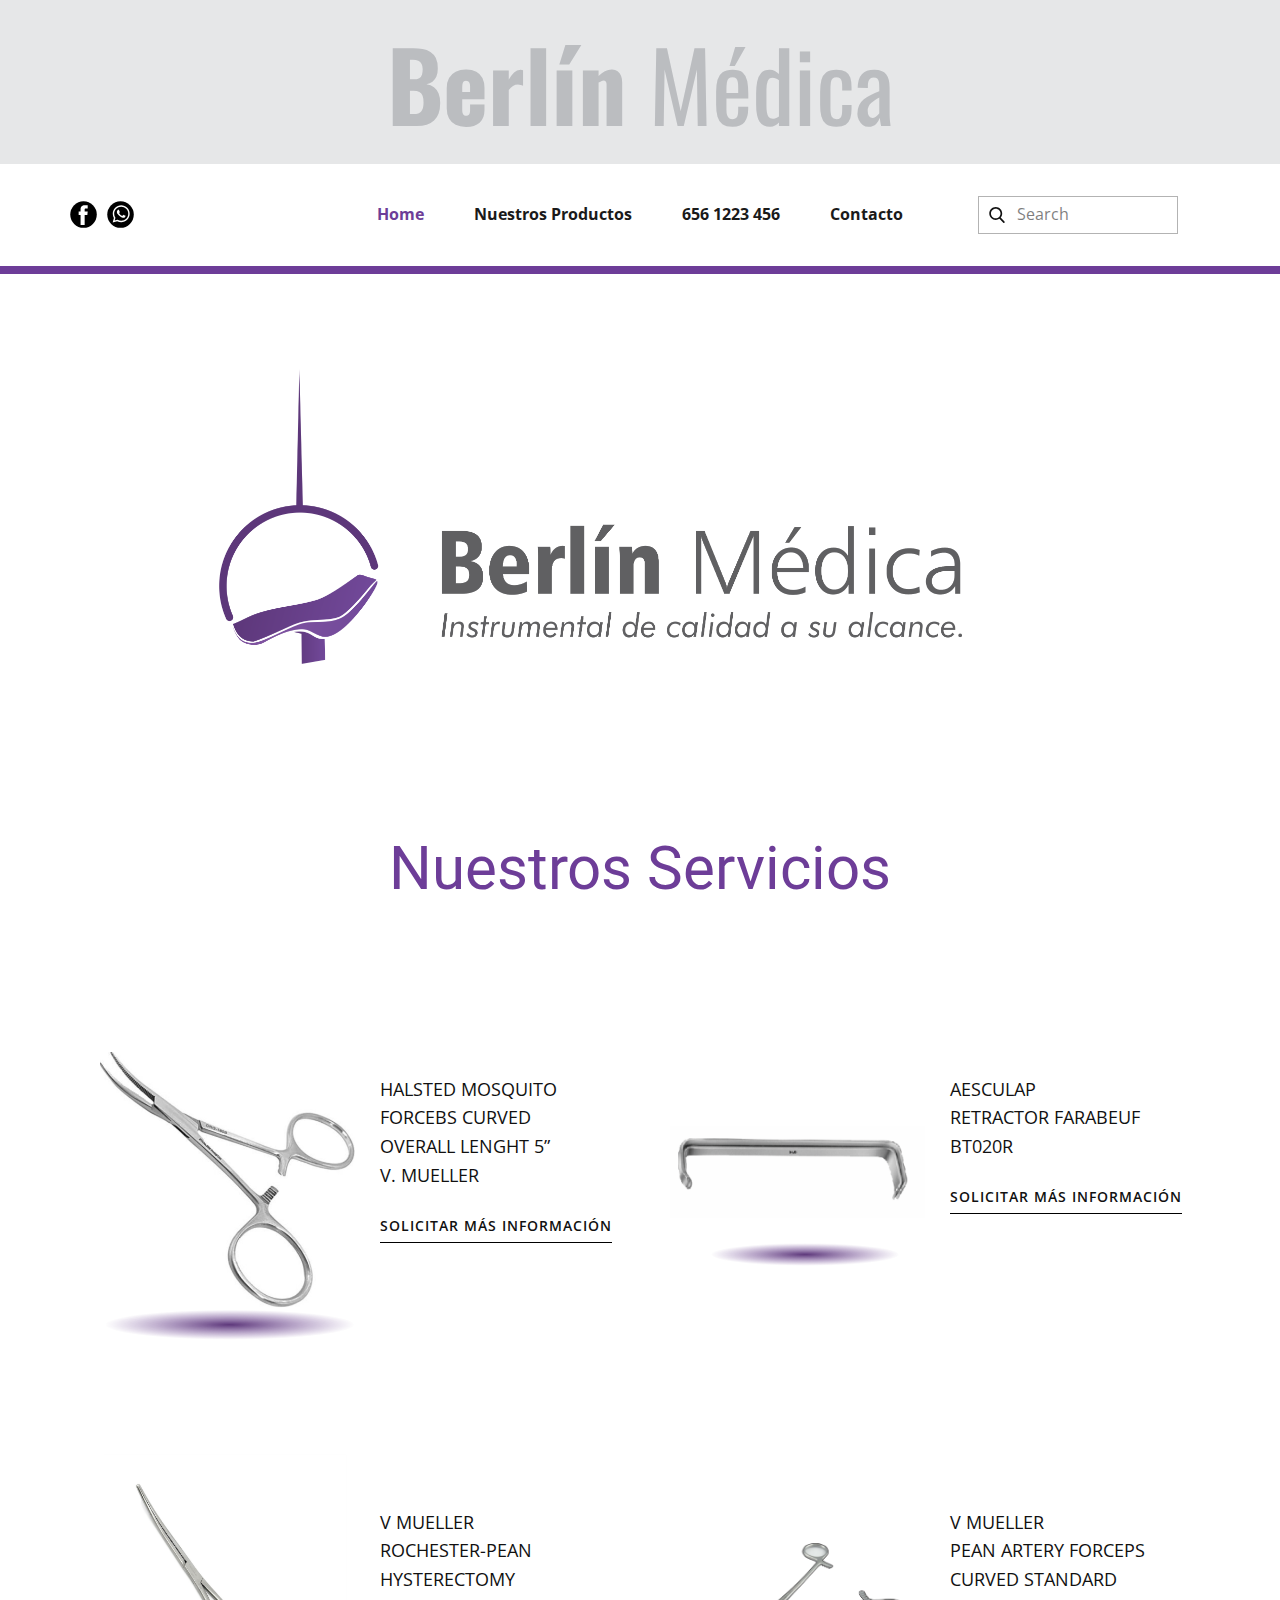
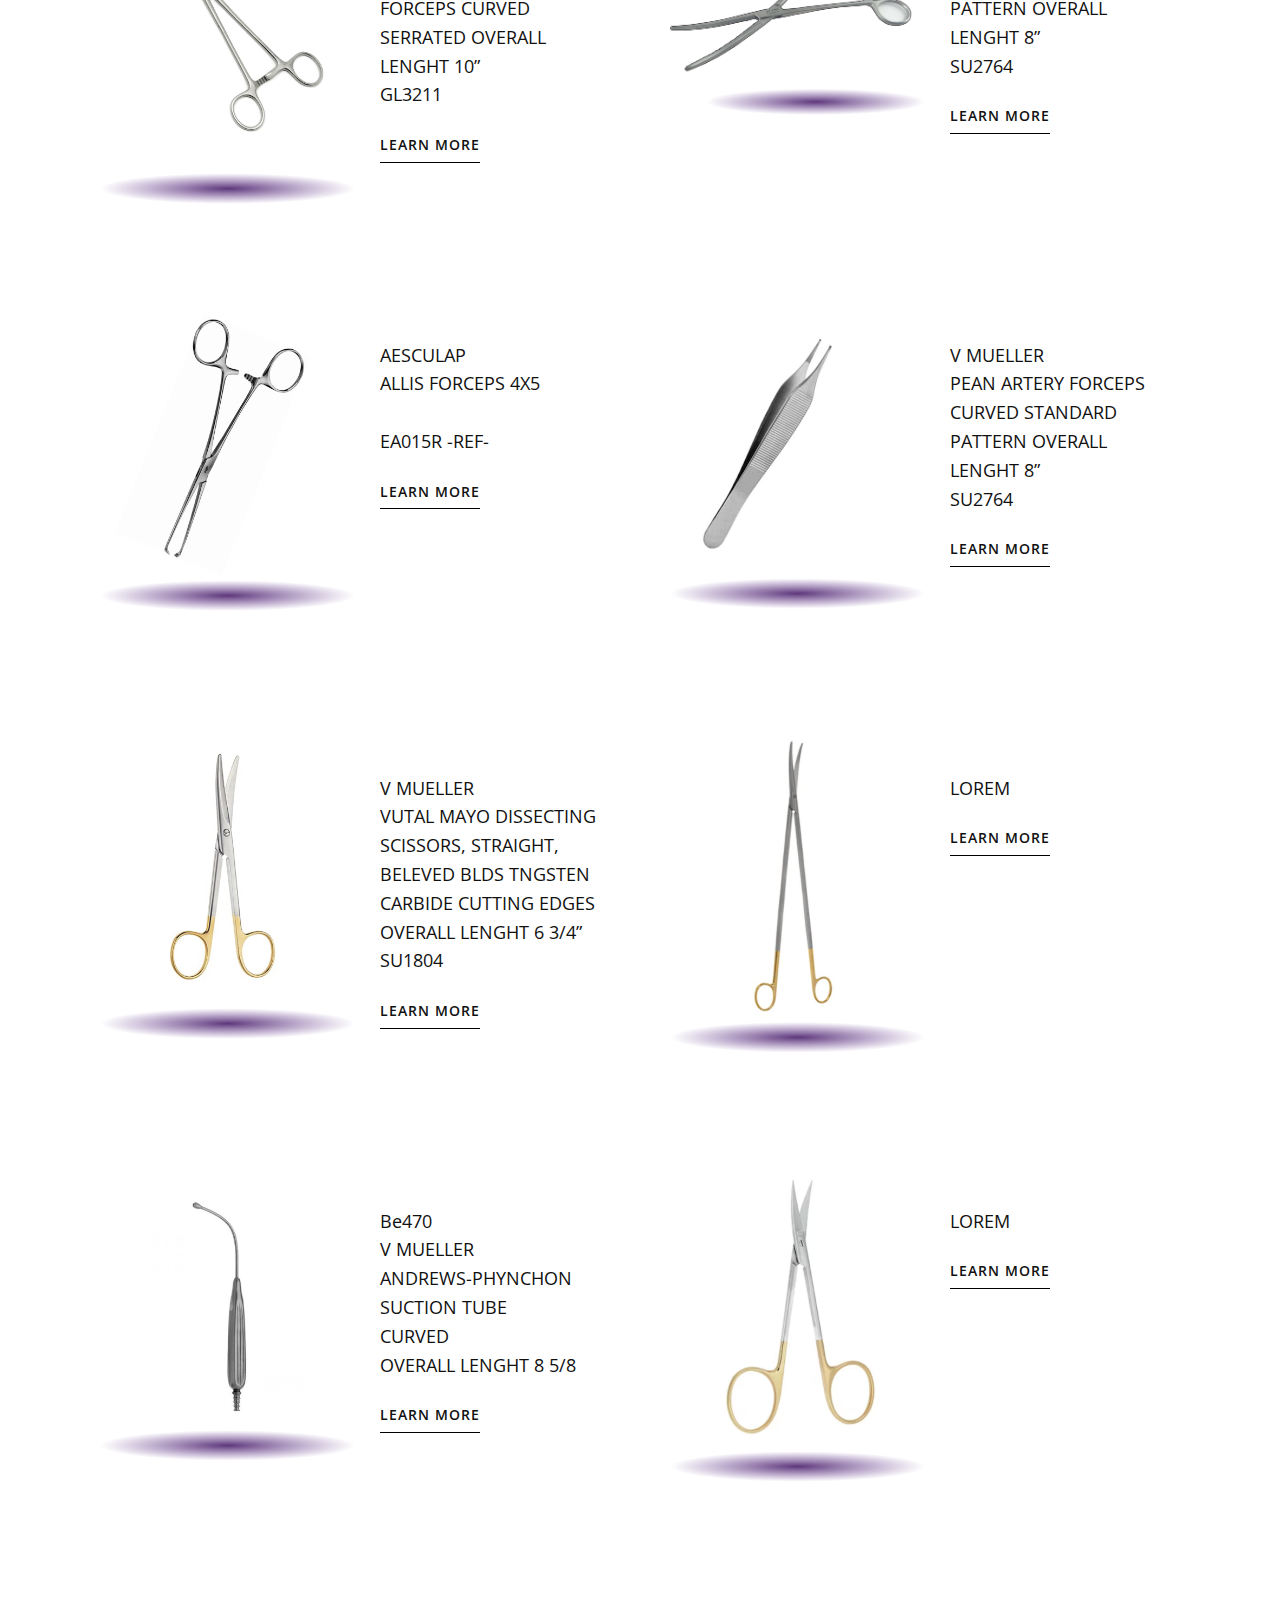
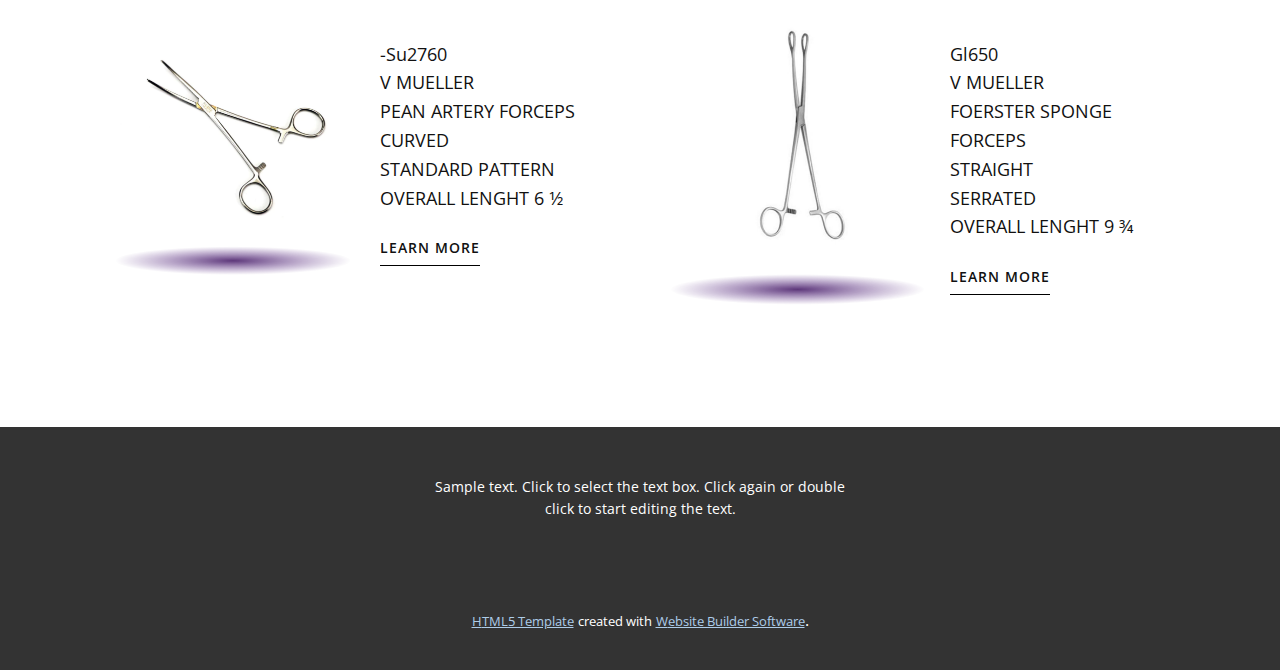
==== index.html @ 10b853f3 "first commit" ====
<!DOCTYPE html>
<html style="font-size: 16px;" lang="es"><head>
    <meta name="viewport" content="width=device-width, initial-scale=1.0">
    <meta charset="utf-8">
    <meta name="keywords" content="Highest Quality, ​Medical Services, How We Work, A, B, C, Healthcare Services, ​We live and breathe our values, Meet The Team, Read what our customers say, Contact Us">
    <meta name="description" content="">
    <title>Home</title>
    <link rel="stylesheet" href="nicepage.css" media="screen">
<link rel="stylesheet" href="Home.css" media="screen">
    <script class="u-script" type="text/javascript" src="jquery-1.9.1.min.js" defer=""></script>
    <script class="u-script" type="text/javascript" src="nicepage.js" defer=""></script>
    <meta name="generator" content="Nicepage 5.13.3, nicepage.com">
    
    <link id="u-theme-google-font" rel="stylesheet" href="https://fonts.googleapis.com/css?family=Roboto:100,100i,300,300i,400,400i,500,500i,700,700i,900,900i|Open+Sans:300,300i,400,400i,500,500i,600,600i,700,700i,800,800i">
    <link id="u-page-google-font" rel="stylesheet" href="https://fonts.googleapis.com/css?family=Oswald:200,300,400,500,600,700">
    
    
    
    <script type="application/ld+json">{
		"@context": "http://schema.org",
		"@type": "Organization",
		"name": "",
		"sameAs": [
				"https://facebook.com/name"
		]
}</script>
    <meta name="theme-color" content="#478ac9">
    <meta property="og:title" content="Home">
    <meta property="og:type" content="website">
  <meta data-intl-tel-input-cdn-path="intlTelInput/"></head>
  <body data-home-page="https://website5376764.nicepage.io/Home.html?version=ef1a7e2c-574f-49a8-9ea6-b74a8af5f4d6" data-home-page-title="Home" class="u-body u-xl-mode" data-lang="es"><header class="u-align-left u-clearfix u-header u-section-row-container" id="sec-e0e9"><div class="u-section-rows">
        <div class="u-custom-color-1 u-section-row u-section-row-1" id="sec-46aa">
          <div class="u-clearfix u-sheet u-sheet-1">
            <h1 class="u-custom-font u-font-oswald u-text u-text-custom-color-2 u-text-default u-title u-text-1">
              <span style="font-weight: 700;">Berlín</span> Médica
            </h1>
          </div>
          
          
          
          
          
        </div>
        <div class="border-bottom-violet u-section-row u-sticky u-sticky-5c67 u-white u-section-row-2" id="sec-37e8">
          <div class="u-clearfix u-sheet u-sheet-2">
            <nav data-position="" class="u-align-center-md u-align-center-sm u-align-center-xs u-menu u-menu-dropdown u-offcanvas u-menu-1" data-responsive-from="MD">
              <div class="menu-collapse" style="font-size: 1rem; letter-spacing: 0px; font-weight: 700;">
                <a class="u-button-style u-custom-active-border-color u-custom-active-color u-custom-border u-custom-border-color u-custom-borders u-custom-hover-border-color u-custom-hover-color u-custom-left-right-menu-spacing u-custom-padding-bottom u-custom-text-active-color u-custom-text-color u-custom-text-hover-color u-custom-top-bottom-menu-spacing u-nav-link" href="#" style="font-size: calc(1em + 4px);">
                  <svg class="u-svg-link" viewBox="0 0 24 24"><use xlink:href="#menu-hamburger"></use></svg>
                  <svg class="u-svg-content" version="1.1" id="menu-hamburger" viewBox="0 0 16 16" x="0px" y="0px" xmlns:xlink="http://www.w3.org/1999/xlink" xmlns="http://www.w3.org/2000/svg"><g><rect y="1" width="16" height="2"></rect><rect y="7" width="16" height="2"></rect><rect y="13" width="16" height="2"></rect>
</g></svg>
                </a>
              </div>
              <div class="u-custom-menu u-nav-container">
                <ul class="u-nav u-spacing-30 u-unstyled u-nav-1"><li class="u-nav-item"><a class="u-border-active-palette-1-base u-border-hover-palette-1-light-1 u-button-style u-nav-link u-text-active-custom-color-4 u-text-grey-90 u-text-hover-custom-color-5" href="/Home.html#sec-f36b" style="padding: 10px;">Home</a>
</li><li class="u-nav-item"><a class="u-border-active-palette-1-base u-border-hover-palette-1-light-1 u-button-style u-nav-link u-text-active-custom-color-4 u-text-grey-90 u-text-hover-custom-color-5" href="/Home.html#sec-9758" style="padding: 10px;">Nuestros Productos</a><div class="u-nav-popup"><ul class="u-h-spacing-20 u-nav u-unstyled u-v-spacing-10 u-nav-2"><li class="u-nav-item"><a class="u-button-style u-nav-link u-white" href="/Home.html#sec-9758">Cirugía General</a>
</li><li class="u-nav-item"><a class="u-button-style u-nav-link u-white" href="#">Ortopedia</a>
</li><li class="u-nav-item"><a class="u-button-style u-nav-link u-white" href="#">Otros</a>
</li></ul>
</div>
</li><li class="u-nav-item"><a class="u-border-active-palette-1-base u-border-hover-palette-1-light-1 u-button-style u-nav-link u-text-active-custom-color-4 u-text-grey-90 u-text-hover-custom-color-5" href="tel:6561223456" style="padding: 10px;">656 1223 456</a>
</li><li class="u-nav-item"><a class="u-border-active-palette-1-base u-border-hover-palette-1-light-1 u-button-style u-nav-link u-text-active-custom-color-4 u-text-grey-90 u-text-hover-custom-color-5" href="/Home.html#sec-fa80" style="padding: 10px;">Contacto</a>
</li></ul>
              </div>
              <div class="u-custom-menu u-nav-container-collapse">
                <div class="u-black u-container-style u-inner-container-layout u-opacity u-opacity-95 u-sidenav">
                  <div class="u-inner-container-layout u-sidenav-overflow">
                    <div class="u-menu-close"></div>
                    <ul class="u-align-center u-nav u-popupmenu-items u-unstyled u-nav-3"><li class="u-nav-item"><a class="u-button-style u-nav-link" href="/Home.html#sec-f36b">Home</a>
</li><li class="u-nav-item"><a class="u-button-style u-nav-link" href="/Home.html#sec-9758">Nuestros Productos</a><div class="u-nav-popup"><ul class="u-h-spacing-20 u-nav u-unstyled u-v-spacing-10 u-nav-4"><li class="u-nav-item"><a class="u-button-style u-nav-link" href="/Home.html#sec-9758">Cirugía General</a>
</li><li class="u-nav-item"><a class="u-button-style u-nav-link" href="#">Ortopedia</a>
</li><li class="u-nav-item"><a class="u-button-style u-nav-link" href="#">Otros</a>
</li></ul>
</div>
</li><li class="u-nav-item"><a class="u-button-style u-nav-link" href="tel:6561223456">656 1223 456</a>
</li><li class="u-nav-item"><a class="u-button-style u-nav-link" href="/Home.html#sec-fa80">Contacto</a>
</li></ul>
                  </div>
                </div>
                <div class="u-black u-menu-overlay u-opacity u-opacity-70"></div>
              </div>
            </nav>
            <div class="u-social-icons u-spacing-10 u-social-icons-1">
              <a class="u-social-url" title="facebook" target="_blank" href="https://facebook.com/name"><span class="u-icon u-social-facebook u-social-icon u-text-black"><svg class="u-svg-link" preserveAspectRatio="xMidYMin slice" viewBox="0 0 112 112" style=""><use xlink:href="#svg-7999"></use></svg><svg class="u-svg-content" viewBox="0 0 112 112" x="0" y="0" id="svg-7999"><circle fill="currentColor" cx="56.1" cy="56.1" r="55"></circle><path fill="#FFFFFF" d="M73.5,31.6h-9.1c-1.4,0-3.6,0.8-3.6,3.9v8.5h12.6L72,58.3H60.8v40.8H43.9V58.3h-8V43.9h8v-9.2
      c0-6.7,3.1-17,17-17h12.5v13.9H73.5z"></path></svg></span>
              </a>
              <a class="u-social-url" target="_blank" data-type="Whatsapp" title="Whatsapp" href=""><span class="u-icon u-social-icon u-social-whatsapp u-text-black u-icon-2"><svg class="u-svg-link" preserveAspectRatio="xMidYMin slice" viewBox="0 0 112 112" style=""><use xlink:href="#svg-c15a"></use></svg><svg class="u-svg-content" viewBox="0 0 112 112" x="0" y="0" id="svg-c15a"><circle fill="currentColor" cx="56.1" cy="56.1" r="55"></circle><path fill="#FFFFFF" d="M83.8,28.3C77.2,21.7,68.4,18,59,18c-19.3,0-35.1,15.7-35.1,35.1c0,6.2,1.6,12.2,4.7,17.5l-5,18.2L42.2,84
	c5.1,2.8,10.9,4.3,16.8,4.3h0l0,0c19.3,0,35.1-15.7,35.1-35.1C94.1,43.8,90.5,35,83.8,28.3 M59,82.3L59,82.3
	c-5.2,0-10.4-1.4-14.9-4.1l-1.1-0.6l-11,2.9L35,69.8l-0.7-1.1c-2.9-4.6-4.5-10-4.5-15.5C29.8,37,42.9,24,59,24
	c7.8,0,15.1,3,20.6,8.6c5.5,5.5,8.5,12.8,8.5,20.6C88.2,69.2,75.1,82.3,59,82.3 M75,60.5c-0.9-0.4-5.2-2.6-6-2.9
	c-0.8-0.3-1.4-0.4-2,0.4s-2.3,2.9-2.8,3.4c-0.5,0.6-1,0.7-1.9,0.2c-0.9-0.4-3.7-1.4-7.1-4.4c-2.6-2.3-4.4-5.2-4.9-6.1
	c-0.5-0.9-0.1-1.4,0.4-1.8c0.4-0.4,0.9-1,1.3-1.5c0.4-0.5,0.6-0.9,0.9-1.5c0.3-0.6,0.1-1.1-0.1-1.5c-0.2-0.4-2-4.8-2.7-6.5
	c-0.7-1.7-1.4-1.5-2-1.5c-0.5,0-1.1,0-1.7,0c-0.6,0-1.5,0.2-2.3,1.1c-0.8,0.9-3.1,3-3.1,7.3c0,4.3,3.1,8.5,3.6,9.1
	c0.4,0.6,6.2,9.4,15,13.2c2.1,0.9,3.7,1.4,5,1.8c2.1,0.7,4,0.6,5.5,0.3c1.7-0.3,5.2-2.1,5.9-4.2c0.7-2,0.7-3.8,0.5-4.2
	C76.5,61.1,75.9,60.9,75,60.5"></path></svg></span>
              </a>
            </div>
            <form action="#" method="get" class="u-border-1 u-border-grey-30 u-hidden-md u-hidden-sm u-hidden-xs u-search u-search-left u-white u-search-1">
              <button class="u-search-button" type="submit">
                <span class="u-search-icon u-spacing-10">
                  <svg class="u-svg-link" preserveAspectRatio="xMidYMin slice" viewBox="0 0 56.966 56.966"><use xlink:href="#svg-0096"></use></svg>
                  <svg xmlns="http://www.w3.org/2000/svg" xmlns:xlink="http://www.w3.org/1999/xlink" version="1.1" id="svg-0096" x="0px" y="0px" viewBox="0 0 56.966 56.966" style="enable-background:new 0 0 56.966 56.966;" xml:space="preserve" class="u-svg-content"><path d="M55.146,51.887L41.588,37.786c3.486-4.144,5.396-9.358,5.396-14.786c0-12.682-10.318-23-23-23s-23,10.318-23,23  s10.318,23,23,23c4.761,0,9.298-1.436,13.177-4.162l13.661,14.208c0.571,0.593,1.339,0.92,2.162,0.92  c0.779,0,1.518-0.297,2.079-0.837C56.255,54.982,56.293,53.08,55.146,51.887z M23.984,6c9.374,0,17,7.626,17,17s-7.626,17-17,17  s-17-7.626-17-17S14.61,6,23.984,6z"></path></svg>
                </span>
              </button>
              <input class="u-search-input" type="search" name="search" value="" placeholder="Search">
            </form>
          </div>
          
          
          
          
          
        </div>
      </div></header> 
    <section class="u-align-left u-clearfix u-image u-section-1" id="sec-f36b" data-image-width="1920" data-image-height="573">
      <div class="u-clearfix u-sheet u-sheet-1">
        <img class="u-align-left u-image u-image-contain u-image-default u-image-1" src="/images/a1.png" alt="" data-image-width="2935" data-image-height="1164">
        <div class="u-expanded-width u-list u-list-1">
          <div class="u-repeater u-repeater-1"></div>
        </div>
      </div>
    </section>
    <section class="u-align-center u-clearfix u-section-2" id="sec-9758">
      <div class="u-clearfix u-sheet u-sheet-1">
        <h2 class="u-text u-text-custom-color-4 u-text-default u-text-1">Nuestros Servicios</h2>
        <div class="u-expanded-width u-list u-list-1">
          <div class="u-repeater u-repeater-1">
            <div class="u-container-style u-list-item u-repeater-item">
              <div class="u-container-layout u-similar-container u-container-layout-1">
                <img alt="" class="u-image u-image-contain u-image-default u-image-1" data-image-width="959" data-image-height="1081" src="/images/a1-1.png">
                <div class="u-container-style u-expanded-width-sm u-expanded-width-xs u-group u-preserve-proportions u-group-1">
                  <div class="u-container-layout u-valign-top u-container-layout-2">
                    <p class="u-text u-text-2"> HALSTED MOSQUITO FORCEBS CURVED<br>OVERALL LENGHT 5”<br>V. MUELLER
                    </p>
                    <a href="https://nicepage.com/c/technology-html-templates" class="u-border-1 u-border-active-custom-color-4 u-border-black u-border-hover-custom-color-5 u-border-no-left u-border-no-right u-border-no-top u-btn u-btn-rectangle u-button-style u-none u-text-active-custom-color-4 u-text-body-color u-text-hover-custom-color-5 u-btn-1">Solicitar más información</a>
                  </div>
                </div>
              </div>
            </div>
            <div class="u-container-style u-list-item u-repeater-item">
              <div class="u-container-layout u-similar-container u-container-layout-3">
                <img alt="" class="u-image u-image-contain u-image-default u-image-2" data-image-width="1268" data-image-height="700" src="/images/a2-1.png">
                <div class="u-container-style u-expanded-width-sm u-expanded-width-xs u-group u-preserve-proportions u-group-2">
                  <div class="u-container-layout u-valign-top u-container-layout-4">
                    <p class="u-text u-text-3"> AESCULAP<br>RETRACTOR FARABEUF<br>BT020R
                    </p>
                    <a href="https://nicepage.com/website-design" class="u-border-1 u-border-active-custom-color-4 u-border-black u-border-hover-custom-color-5 u-border-no-left u-border-no-right u-border-no-top u-btn u-btn-rectangle u-button-style u-none u-text-active-custom-color-4 u-text-body-color u-text-hover-custom-color-5 u-btn-2"> Solicitar más información</a>
                  </div>
                </div>
              </div>
            </div>
            <div class="u-container-style u-list-item u-repeater-item">
              <div class="u-container-layout u-similar-container u-container-layout-5">
                <img alt="" class="u-image u-image-contain u-image-default u-image-3" data-image-width="942" data-image-height="1292" src="/images/a3.png">
                <div class="u-container-style u-expanded-width-sm u-expanded-width-xs u-group u-preserve-proportions u-group-3">
                  <div class="u-container-layout u-valign-top u-container-layout-6">
                    <p class="u-text u-text-4"> V MUELLER<br>ROCHESTER-PEAN HYSTERECTOMY<br>FORCEPS CURVED SERRATED OVERALL LENGHT 10”<br>GL3211
                    </p>
                    <a href="https://nicepage.cc" class="u-border-1 u-border-active-custom-color-4 u-border-black u-border-hover-custom-color-5 u-border-no-left u-border-no-right u-border-no-top u-btn u-btn-rectangle u-button-style u-none u-text-active-custom-color-4 u-text-body-color u-text-hover-custom-color-5 u-btn-3">learn more</a>
                  </div>
                </div>
              </div>
            </div>
            <div class="u-container-style u-list-item u-repeater-item">
              <div class="u-container-layout u-similar-container u-container-layout-7">
                <img alt="" class="u-image u-image-contain u-image-default u-image-4" data-image-width="1097" data-image-height="739" src="/images/a4.png">
                <div class="u-container-style u-expanded-width-sm u-expanded-width-xs u-group u-preserve-proportions u-group-4">
                  <div class="u-container-layout u-valign-top u-container-layout-8">
                    <p class="u-text u-text-5"> V MUELLER<br>PEAN ARTERY FORCEPS CURVED STANDARD<br>PATTERN OVERALL LENGHT 8”<br>SU2764
                    </p>
                    <a href="https://nicepage.com/es/plantillas-html" class="u-border-1 u-border-active-custom-color-4 u-border-black u-border-hover-custom-color-5 u-border-no-left u-border-no-right u-border-no-top u-btn u-btn-rectangle u-button-style u-none u-text-active-custom-color-4 u-text-body-color u-text-hover-custom-color-5 u-btn-4">learn more</a>
                  </div>
                </div>
              </div>
            </div>
            <div class="u-container-style u-list-item u-repeater-item">
              <div class="u-container-layout u-similar-container u-container-layout-9">
                <img alt="" class="u-image u-image-contain u-image-default u-image-5" data-image-width="942" data-image-height="1102" src="/images/a5.png">
                <div class="u-container-style u-expanded-width-sm u-expanded-width-xs u-group u-preserve-proportions u-group-5">
                  <div class="u-container-layout u-valign-top u-container-layout-10">
                    <p class="u-text u-text-6"> AESCULAP<br>ALLIS FORCEPS 4X5<br>
                      <br>EA015R -REF-
                    </p>
                    <a href="https://nicepage.com/es/plantillas-html" class="u-border-1 u-border-active-custom-color-4 u-border-black u-border-hover-custom-color-5 u-border-no-left u-border-no-right u-border-no-top u-btn u-btn-rectangle u-button-style u-none u-text-active-custom-color-4 u-text-body-color u-text-hover-custom-color-5 u-btn-5">learn more</a>
                  </div>
                </div>
              </div>
            </div>
            <div class="u-container-style u-list-item u-repeater-item">
              <div class="u-container-layout u-similar-container u-container-layout-11">
                <img alt="" class="u-image u-image-contain u-image-default u-image-6" data-image-width="942" data-image-height="1088" src="/images/a6.png">
                <div class="u-container-style u-expanded-width-sm u-expanded-width-xs u-group u-preserve-proportions u-group-6">
                  <div class="u-container-layout u-valign-top u-container-layout-12">
                    <p class="u-text u-text-7"> V MUELLER<br>PEAN ARTERY FORCEPS CURVED STANDARD<br>PATTERN OVERALL LENGHT 8”<br>SU2764
                    </p>
                    <a href="https://nicepage.com/es/plantillas-html" class="u-border-1 u-border-active-custom-color-4 u-border-black u-border-hover-custom-color-5 u-border-no-left u-border-no-right u-border-no-top u-btn u-btn-rectangle u-button-style u-none u-text-active-custom-color-4 u-text-body-color u-text-hover-custom-color-5 u-btn-6">learn more</a>
                  </div>
                </div>
              </div>
            </div>
            <div class="u-container-style u-list-item u-repeater-item">
              <div class="u-container-layout u-similar-container u-container-layout-13">
                <img alt="" class="u-image u-image-contain u-image-default u-image-7" data-image-width="942" data-image-height="1064" src="/images/a7.png">
                <div class="u-container-style u-expanded-width-sm u-expanded-width-xs u-group u-preserve-proportions u-group-7">
                  <div class="u-container-layout u-valign-top u-container-layout-14">
                    <p class="u-text u-text-8"> V MUELLER<br>VUTAL MAYO DISSECTING SCISSORS, STRAIGHT,<br>BELEVED BLDS TNGSTEN CARBIDE CUTTING EDGES<br>OVERALL LENGHT 6 3/4”<br>SU1804
                    </p>
                    <a href="https://nicepage.com/es/plantillas-html" class="u-border-1 u-border-active-custom-color-4 u-border-black u-border-hover-custom-color-5 u-border-no-left u-border-no-right u-border-no-top u-btn u-btn-rectangle u-button-style u-none u-text-active-custom-color-4 u-text-body-color u-text-hover-custom-color-5 u-btn-7">learn more</a>
                  </div>
                </div>
              </div>
            </div>
            <div class="u-container-style u-list-item u-repeater-item">
              <div class="u-container-layout u-similar-container u-container-layout-15">
                <img alt="" class="u-image u-image-contain u-image-default u-image-8" data-image-width="942" data-image-height="1166" src="/images/a8.png">
                <div class="u-container-style u-expanded-width-sm u-expanded-width-xs u-group u-preserve-proportions u-group-8">
                  <div class="u-container-layout u-valign-top u-container-layout-16">
                    <p class="u-text u-text-9">LOREM</p>
                    <a href="https://nicepage.com/es/plantillas-html" class="u-border-1 u-border-active-custom-color-4 u-border-black u-border-hover-custom-color-5 u-border-no-left u-border-no-right u-border-no-top u-btn u-btn-rectangle u-button-style u-none u-text-active-custom-color-4 u-text-body-color u-text-hover-custom-color-5 u-btn-8">learn more</a>
                  </div>
                </div>
              </div>
            </div>
            <div class="u-container-style u-list-item u-repeater-item">
              <div class="u-container-layout u-similar-container u-container-layout-17">
                <img alt="" class="u-image u-image-contain u-image-default u-image-9" data-image-width="942" data-image-height="979" src="/images/a9.png">
                <div class="u-container-style u-expanded-width-sm u-expanded-width-xs u-group u-preserve-proportions u-group-9">
                  <div class="u-container-layout u-valign-top u-container-layout-18">
                    <p class="u-text u-text-10"> Be470<br>V MUELLER<br>ANDREWS-PHYNCHON SUCTION TUBE<br>CURVED<br>OVERALL LENGHT 8 5/8
                    </p>
                    <a href="https://nicepage.com/es/plantillas-html" class="u-border-1 u-border-active-custom-color-4 u-border-black u-border-hover-custom-color-5 u-border-no-left u-border-no-right u-border-no-top u-btn u-btn-rectangle u-button-style u-none u-text-active-custom-color-4 u-text-body-color u-text-hover-custom-color-5 u-btn-9">learn more</a>
                  </div>
                </div>
              </div>
            </div>
            <div class="u-container-style u-list-item u-repeater-item">
              <div class="u-container-layout u-similar-container u-container-layout-19">
                <img alt="" class="u-image u-image-contain u-image-default u-image-10" data-image-width="942" data-image-height="1140" src="/images/b1.png">
                <div class="u-container-style u-expanded-width-sm u-expanded-width-xs u-group u-preserve-proportions u-group-10">
                  <div class="u-container-layout u-valign-top u-container-layout-20">
                    <p class="u-text u-text-11">LOREM</p>
                    <a href="https://nicepage.com/es/plantillas-html" class="u-border-1 u-border-active-custom-color-4 u-border-black u-border-hover-custom-color-5 u-border-no-left u-border-no-right u-border-no-top u-btn u-btn-rectangle u-button-style u-none u-text-active-custom-color-4 u-text-body-color u-text-hover-custom-color-5 u-btn-10">learn more</a>
                  </div>
                </div>
              </div>
            </div>
            <div class="u-container-style u-list-item u-repeater-item">
              <div class="u-container-layout u-similar-container u-container-layout-21">
                <img alt="" class="u-image u-image-contain u-image-default u-image-11" data-image-width="1014" data-image-height="908" src="/images/b2.png">
                <div class="u-container-style u-expanded-width-sm u-expanded-width-xs u-group u-preserve-proportions u-group-11">
                  <div class="u-container-layout u-valign-top u-container-layout-22">
                    <p class="u-text u-text-12"> -Su2760<br>V MUELLER<br>PEAN ARTERY FORCEPS<br>CURVED<br>STANDARD PATTERN<br>OVERALL LENGHT 6 1⁄2
                    </p>
                    <a href="https://nicepage.com/es/plantillas-html" class="u-border-1 u-border-active-custom-color-4 u-border-black u-border-hover-custom-color-5 u-border-no-left u-border-no-right u-border-no-top u-btn u-btn-rectangle u-button-style u-none u-text-active-custom-color-4 u-text-body-color u-text-hover-custom-color-5 u-btn-11">learn more</a>
                  </div>
                </div>
              </div>
            </div>
            <div class="u-container-style u-list-item u-repeater-item">
              <div class="u-container-layout u-similar-container u-container-layout-23">
                <img alt="" class="u-image u-image-contain u-image-default u-image-12" data-image-width="942" data-image-height="1061" src="/images/b3.png">
                <div class="u-container-style u-expanded-width-sm u-expanded-width-xs u-group u-preserve-proportions u-group-12">
                  <div class="u-container-layout u-valign-top u-container-layout-24">
                    <p class="u-text u-text-13"> Gl650<br>V MUELLER<br>FOERSTER SPONGE FORCEPS<br>STRAIGHT<br>SERRATED<br>OVERALL LENGHT 9 3⁄4
                    </p>
                    <a href="https://nicepage.com/es/plantillas-html" class="u-border-1 u-border-active-custom-color-4 u-border-black u-border-hover-custom-color-5 u-border-no-left u-border-no-right u-border-no-top u-btn u-btn-rectangle u-button-style u-none u-text-active-custom-color-4 u-text-body-color u-text-hover-custom-color-5 u-btn-12">learn more</a>
                  </div>
                </div>
              </div>
            </div>
          </div>
        </div>
      </div>
    </section>
    
    
    <footer class="u-align-center u-clearfix u-footer u-grey-80 u-footer" id="sec-3ee0"><div class="u-clearfix u-sheet u-sheet-1">
        <p class="u-small-text u-text u-text-variant u-text-1">Sample text. Click to select the text box. Click again or double click to start editing the text.</p>
      </div></footer>
    <section class="u-backlink u-clearfix u-grey-80">
      <a class="u-link" href="https://nicepage.com/html5-template" target="_blank">
        <span>HTML5 Template</span>
      </a>
      <p class="u-text">
        <span>created with</span>
      </p>
      <a class="u-link" href="" target="_blank">
        <span>Website Builder Software</span>
      </a>. 
    </section>
  
</body></html>
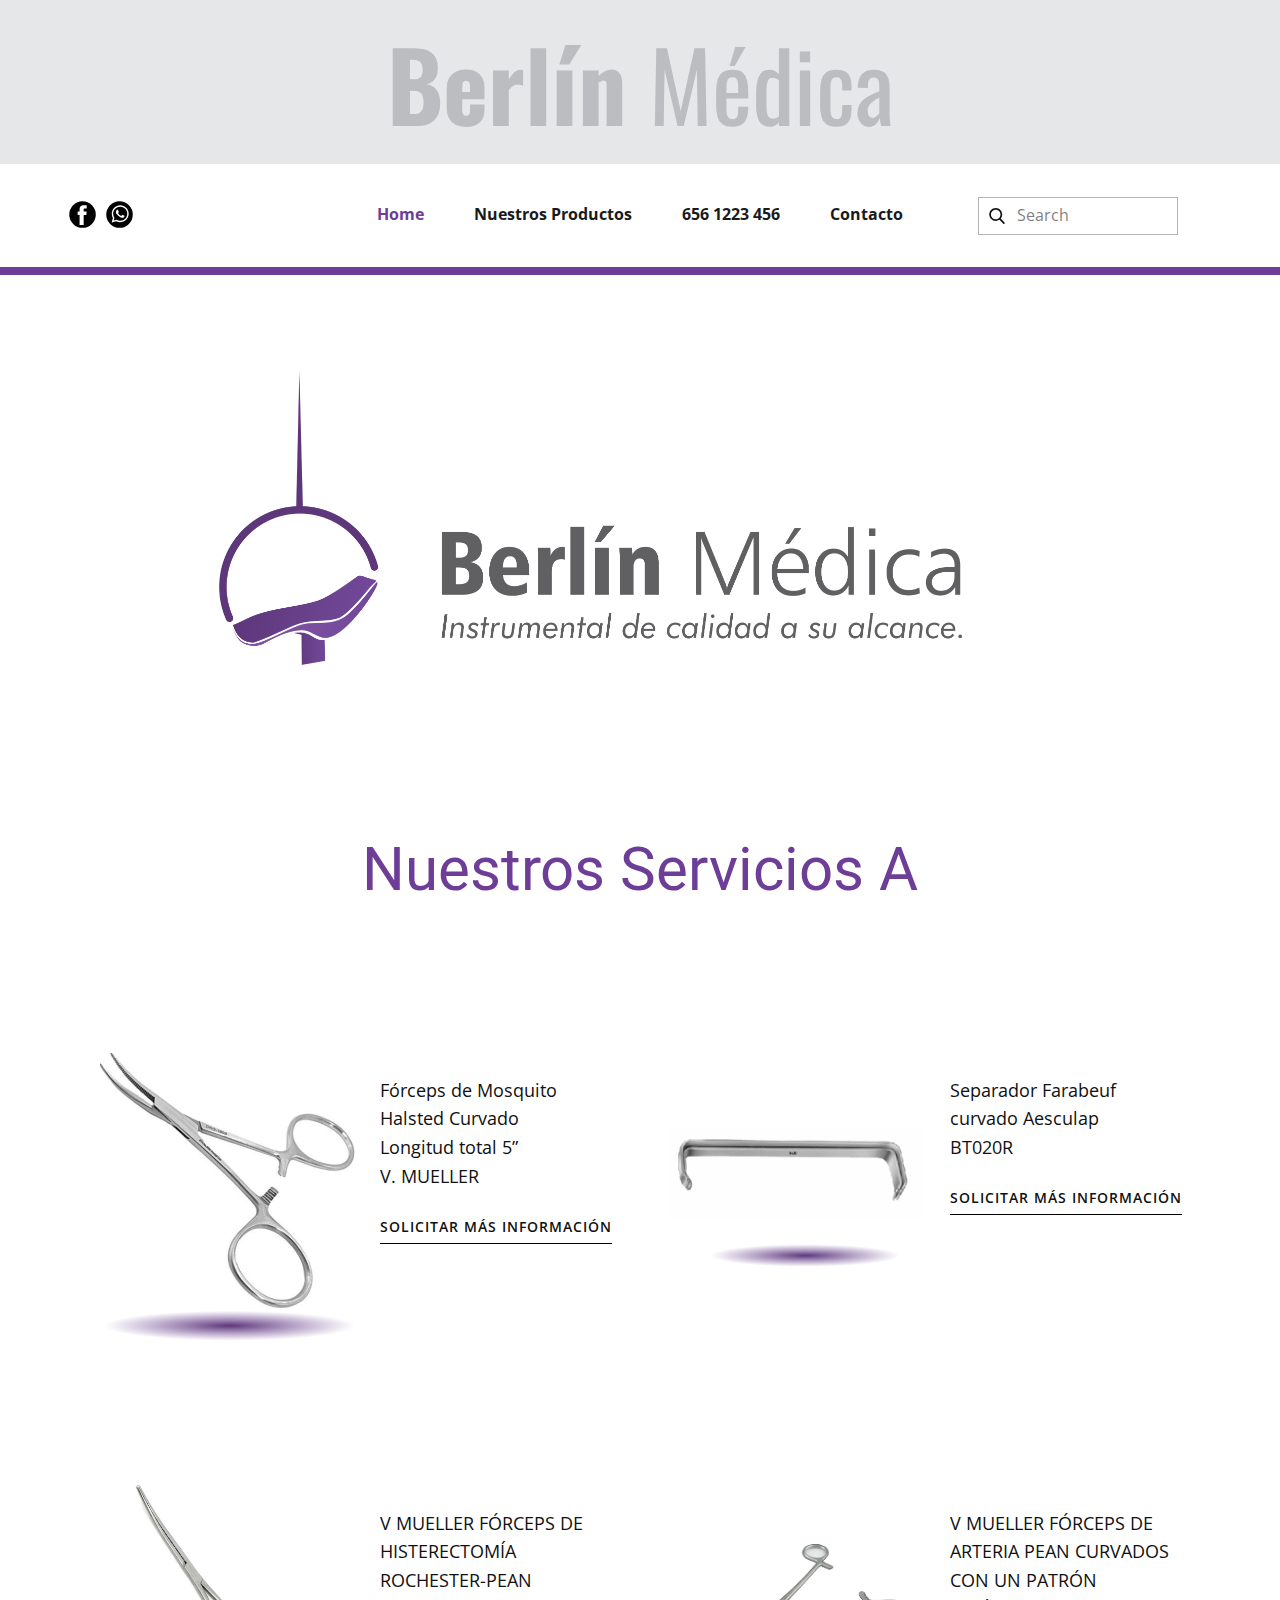
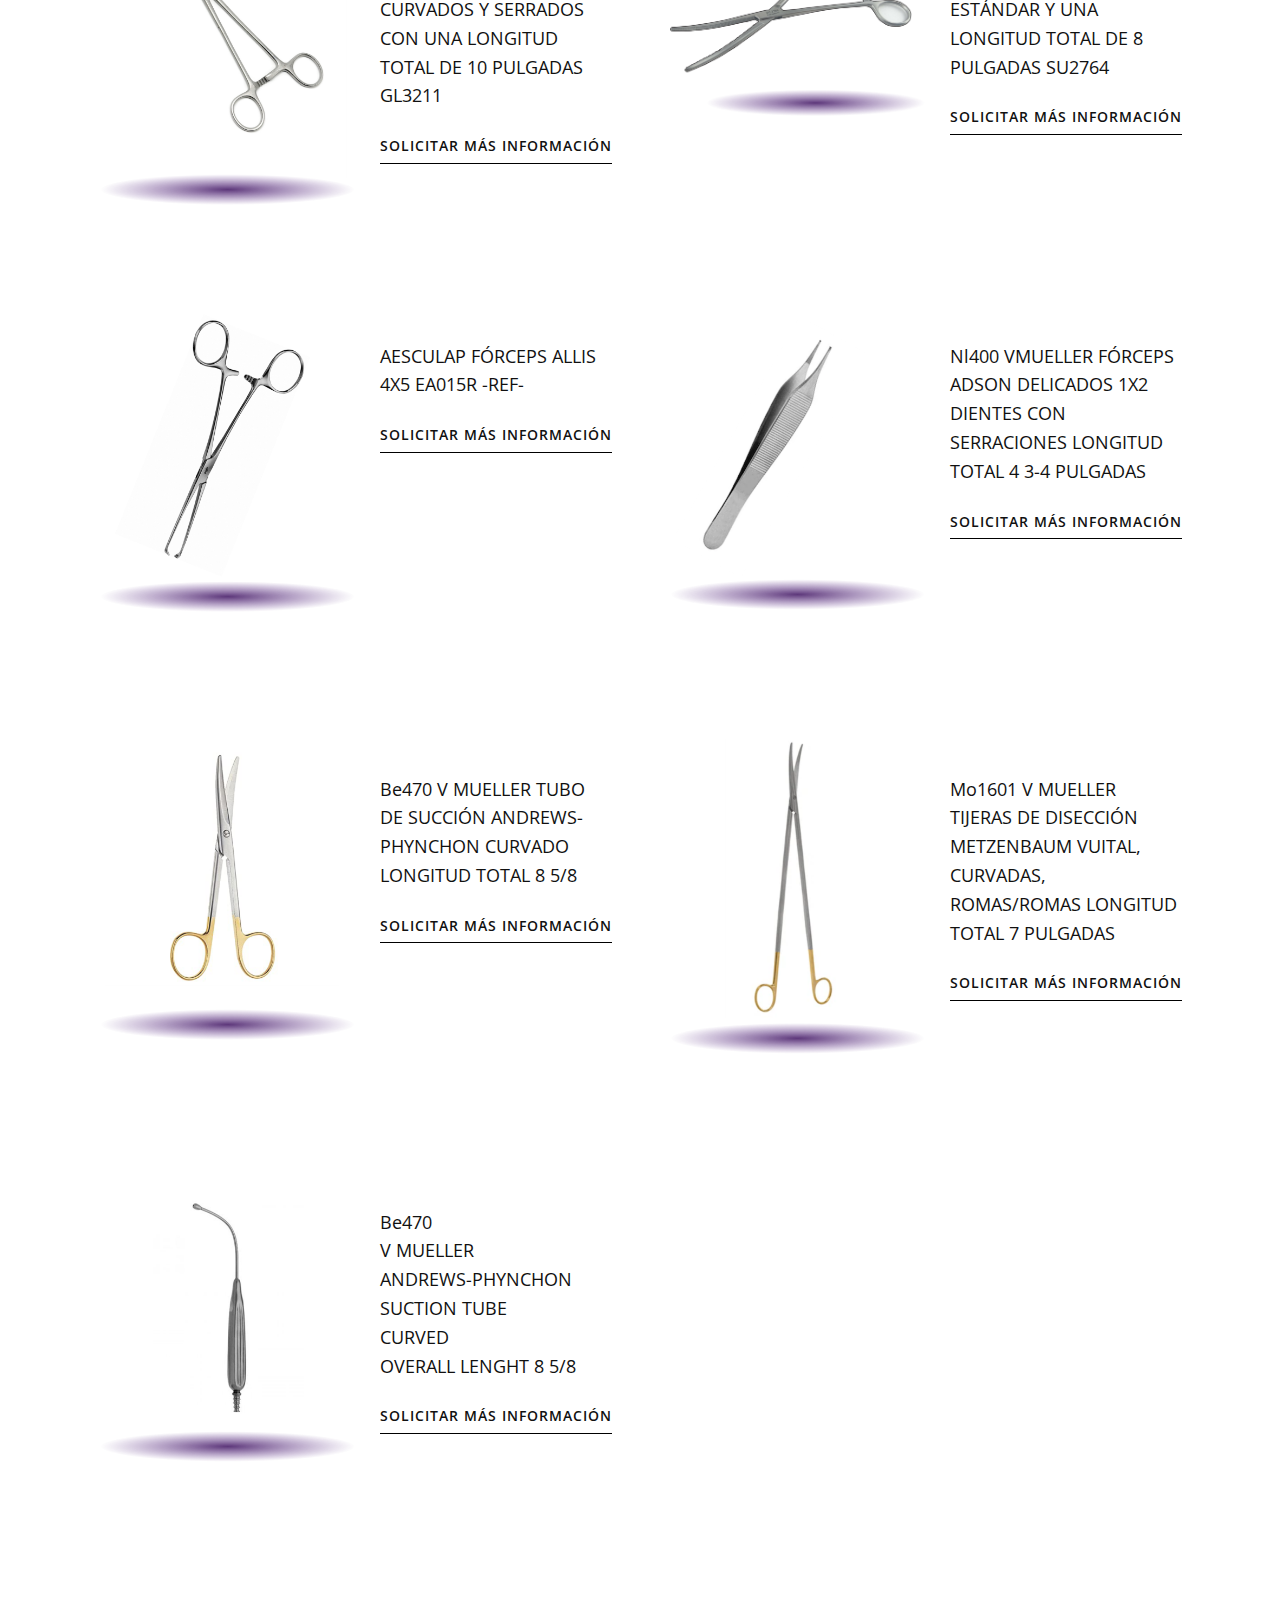
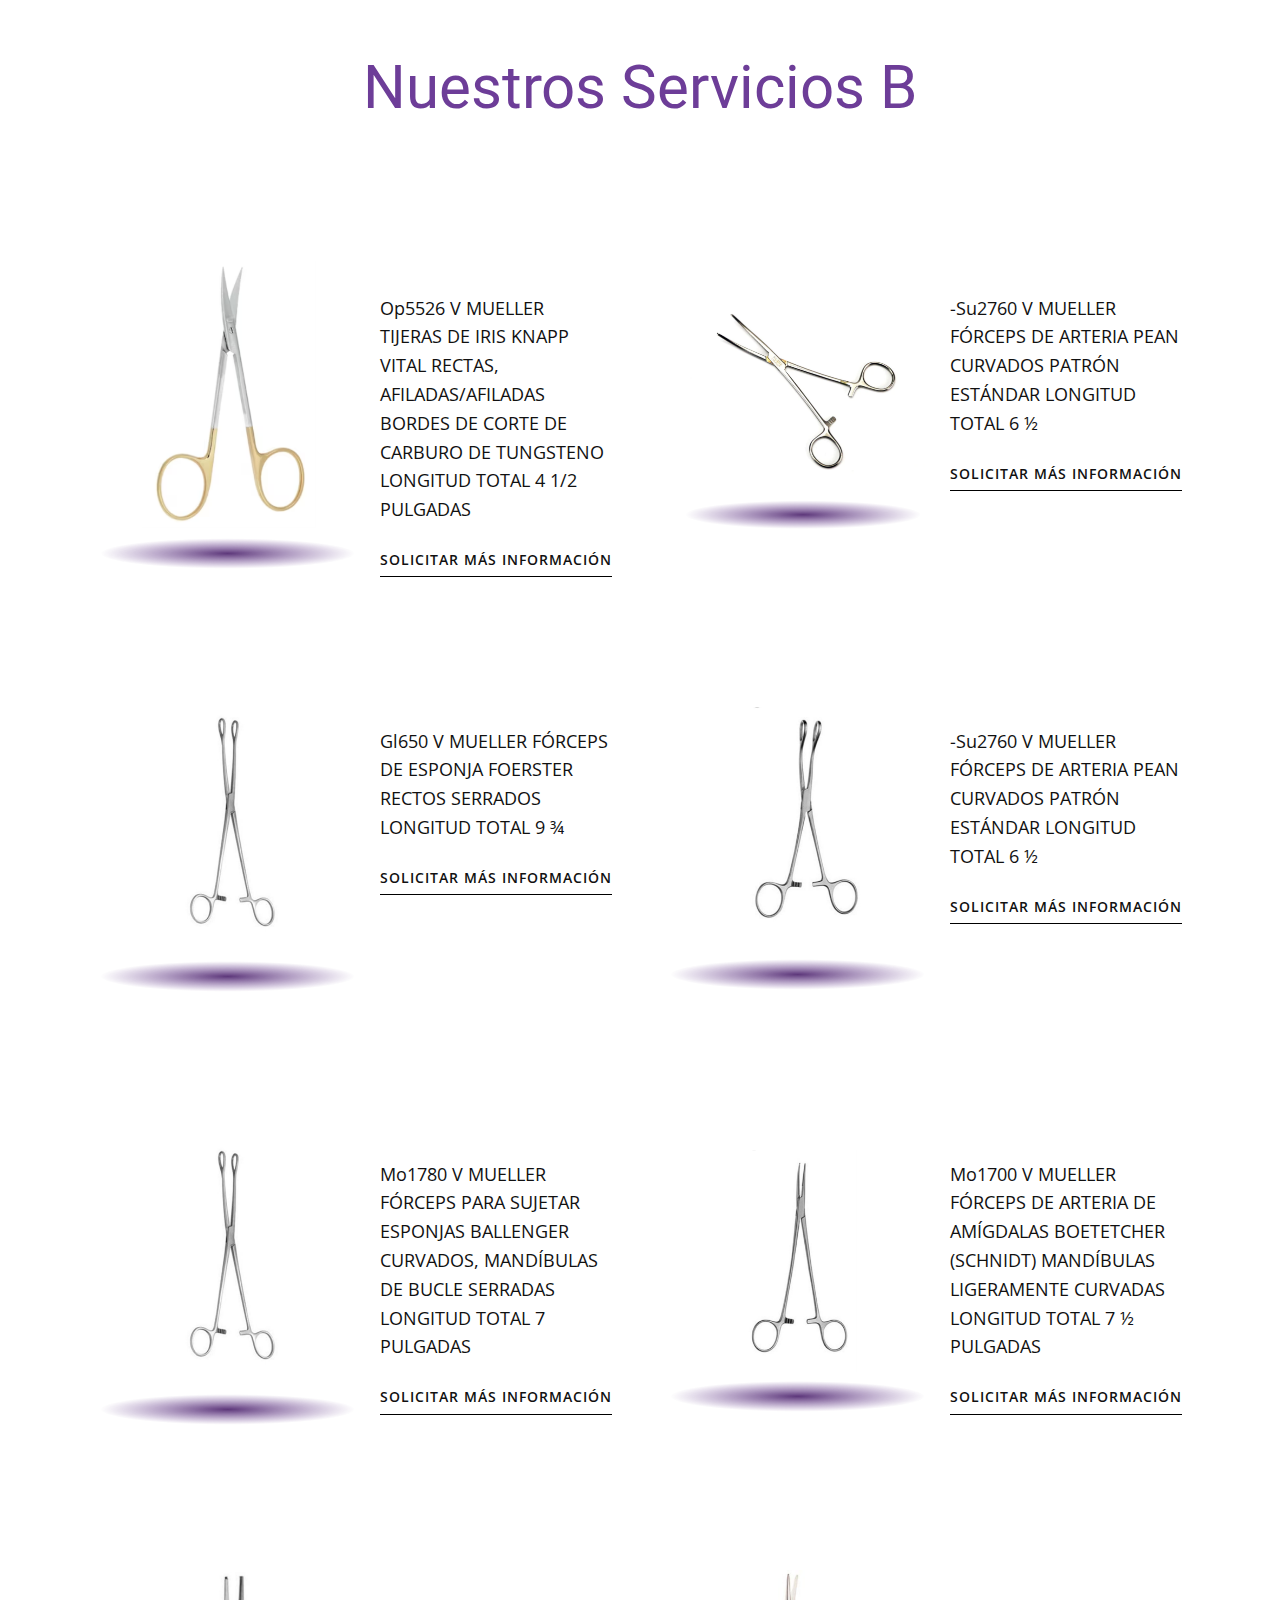
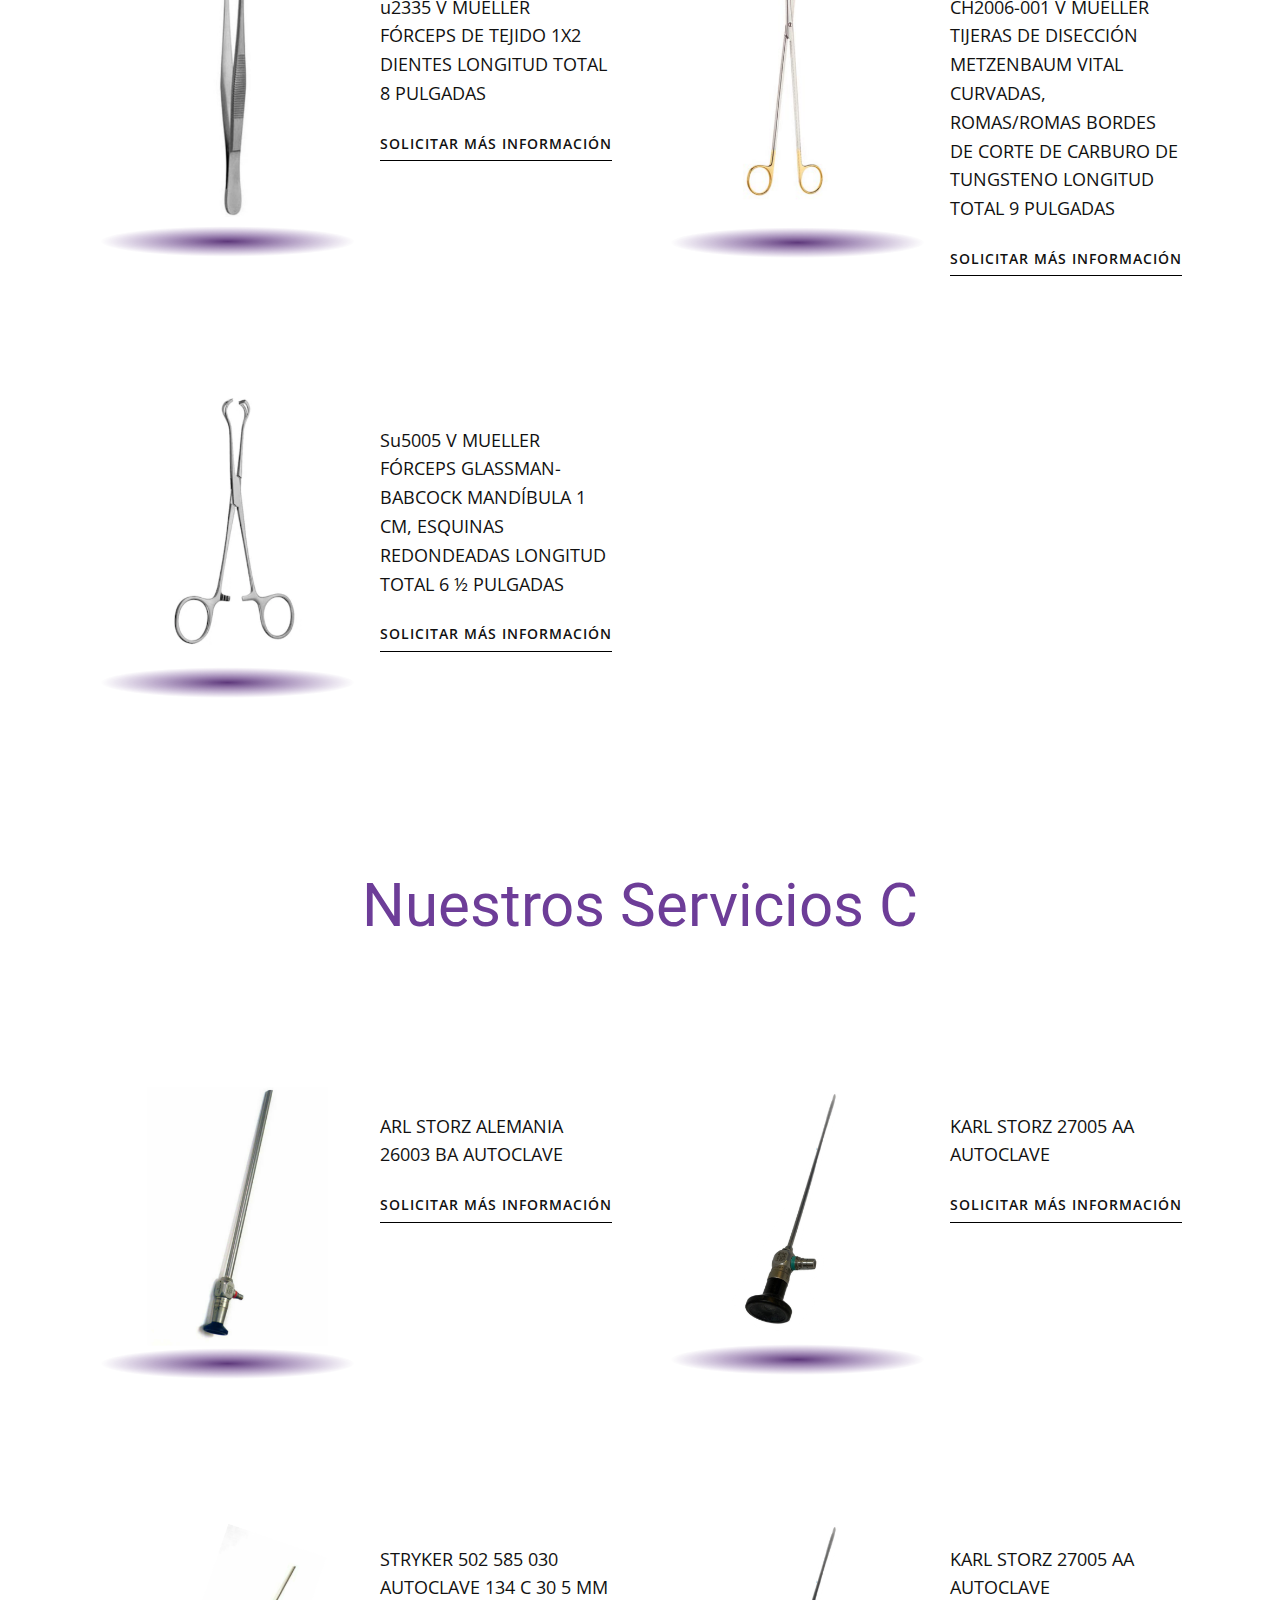
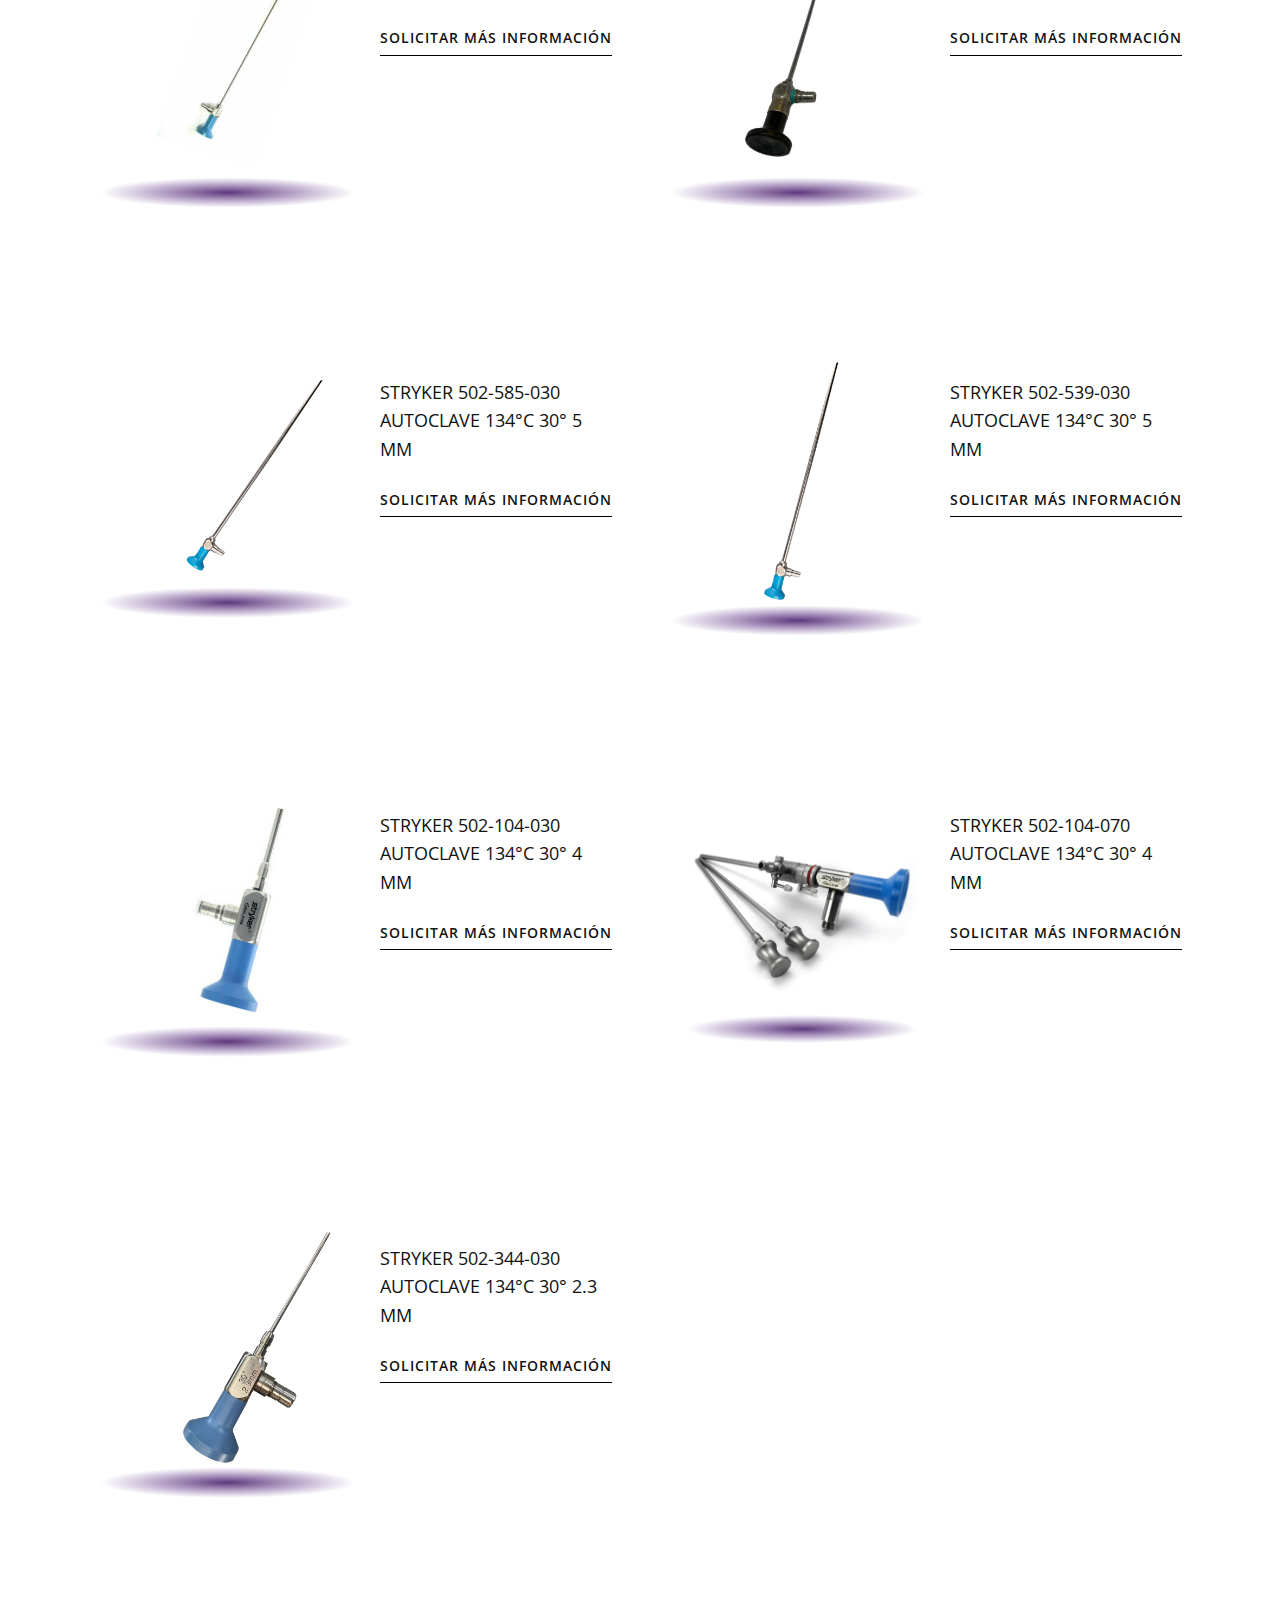
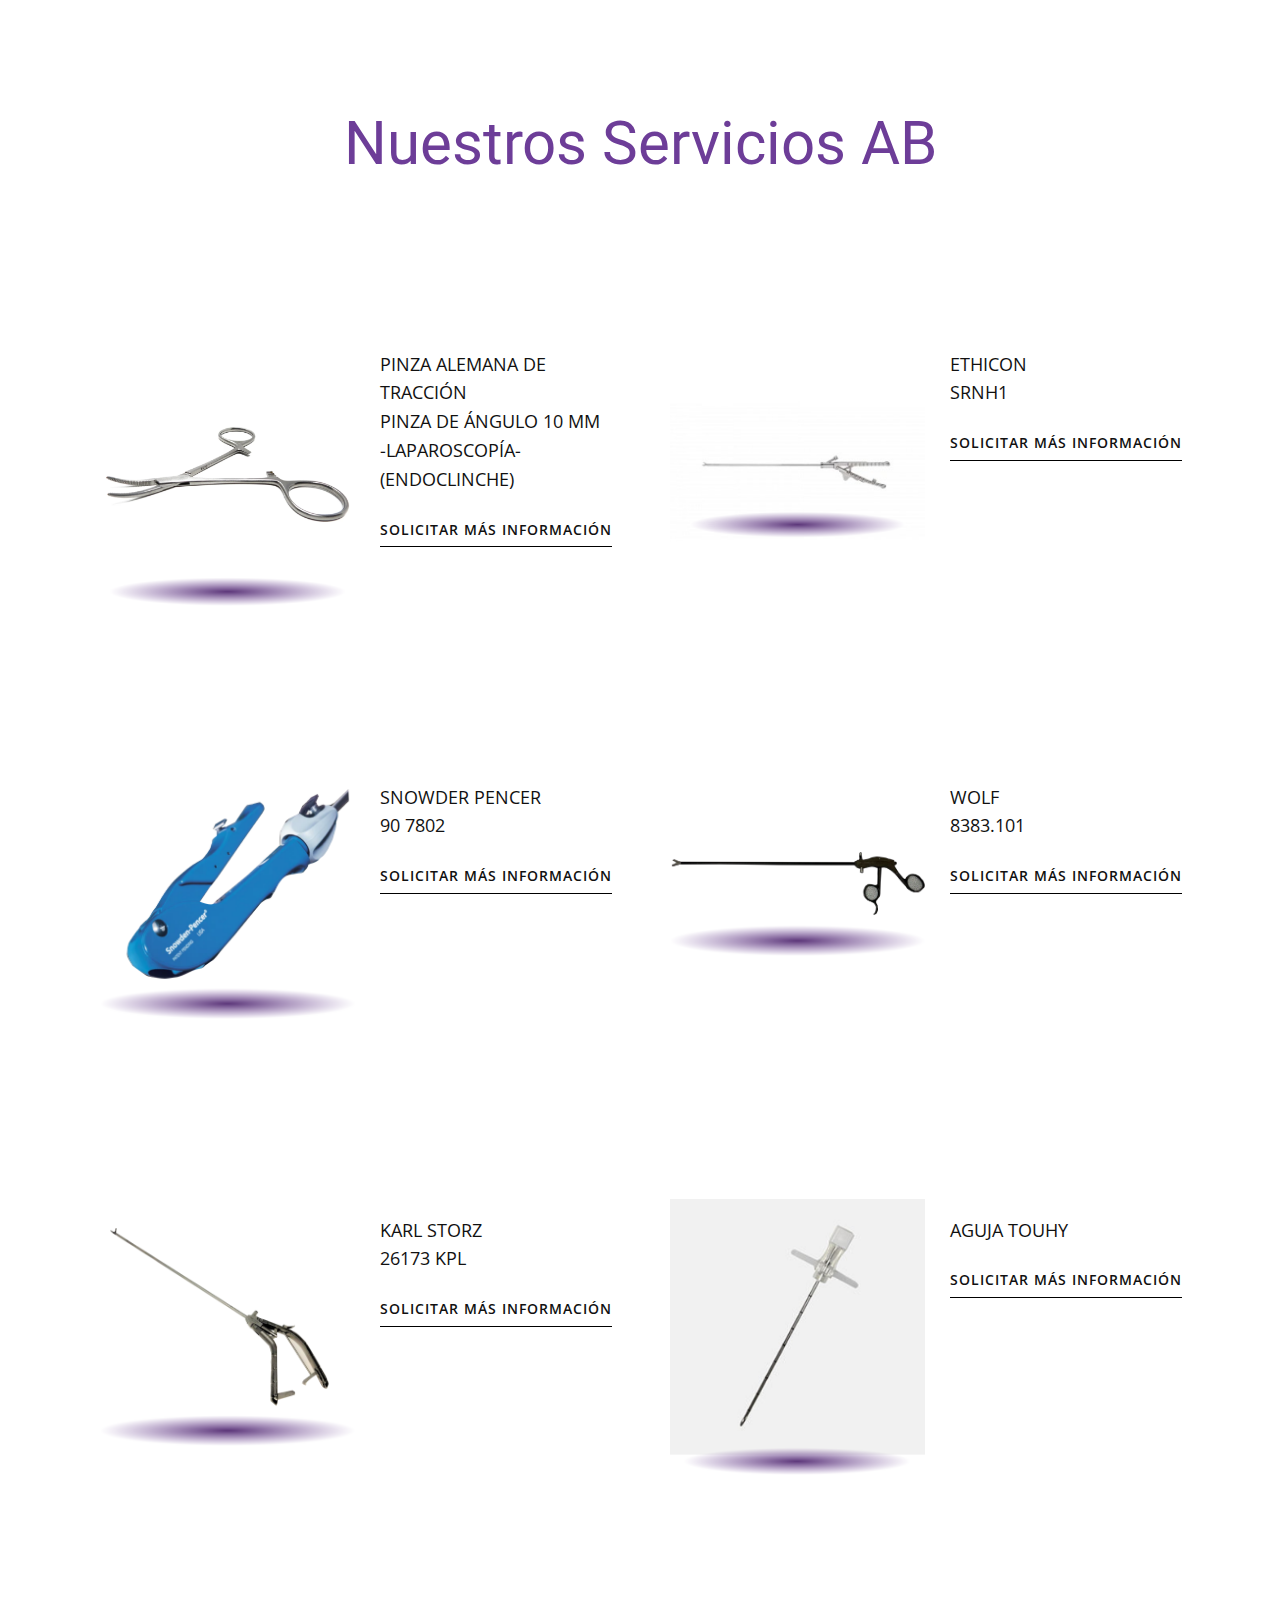
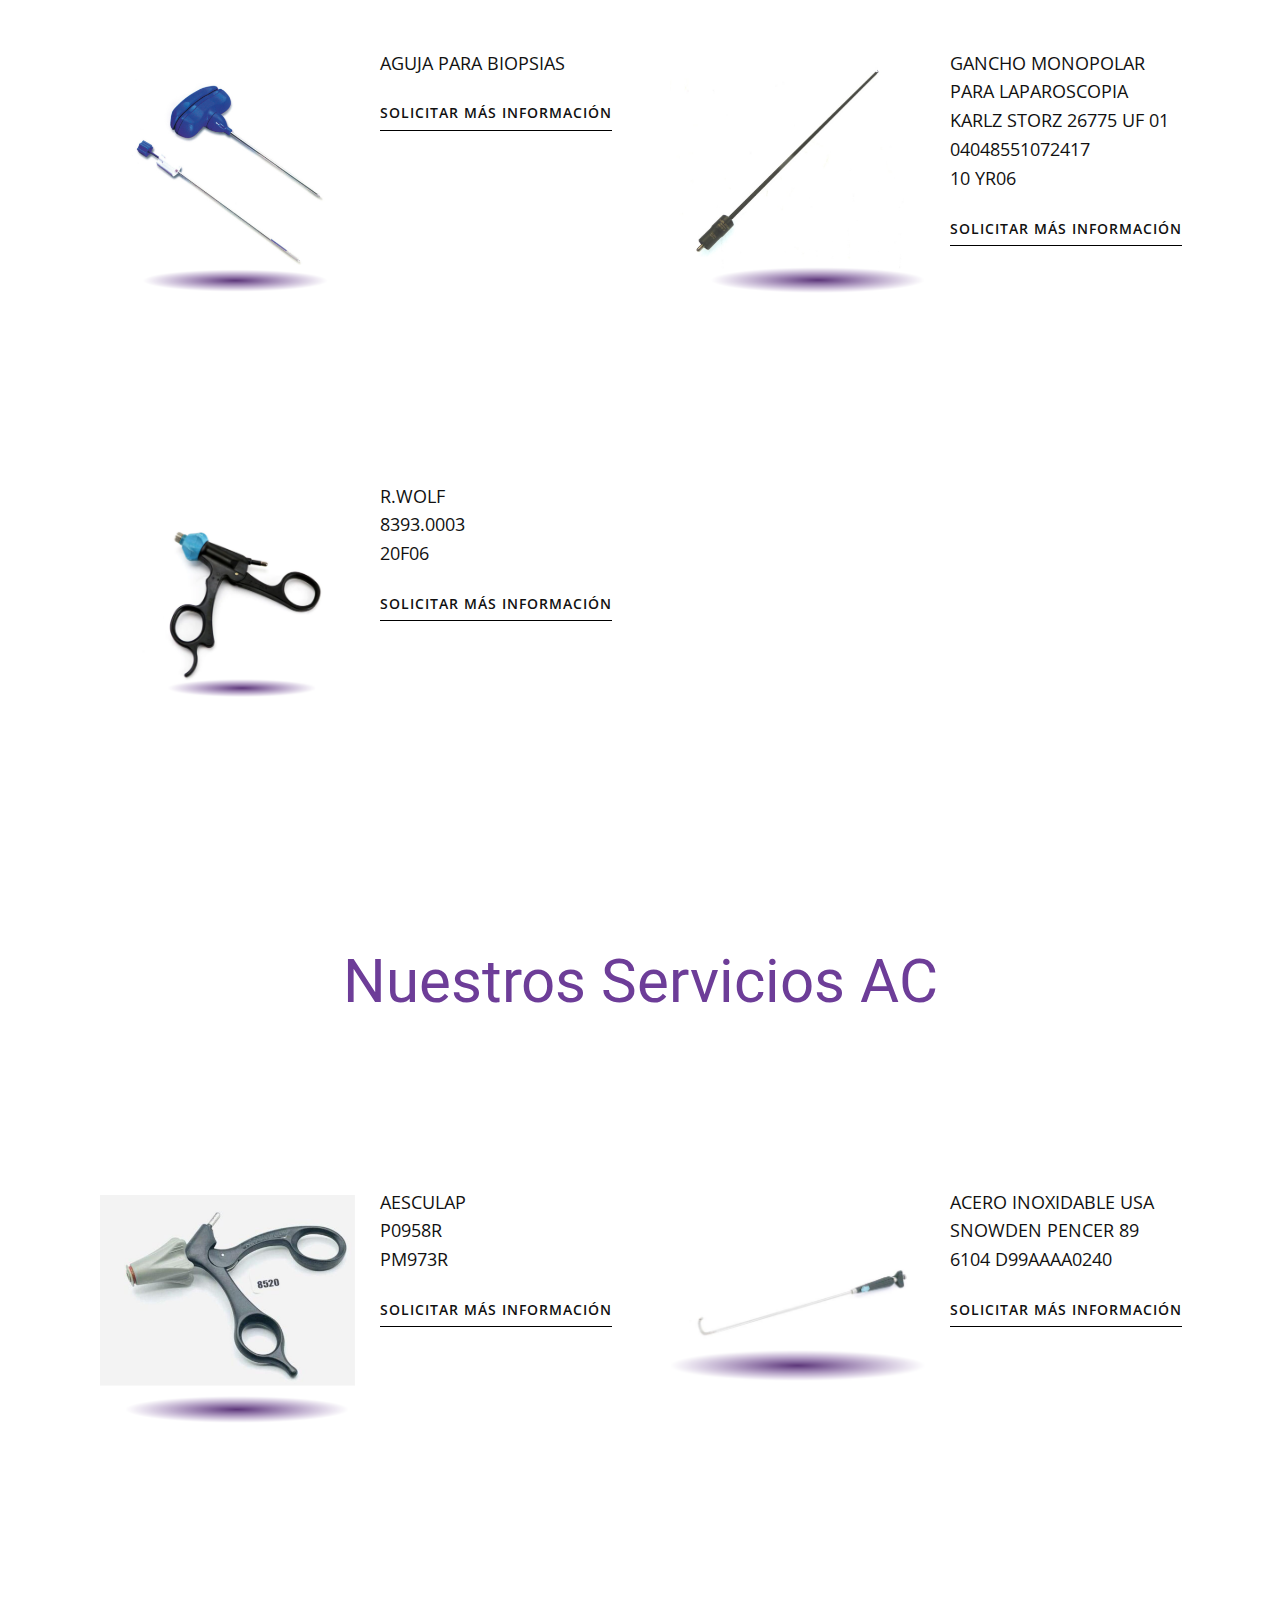
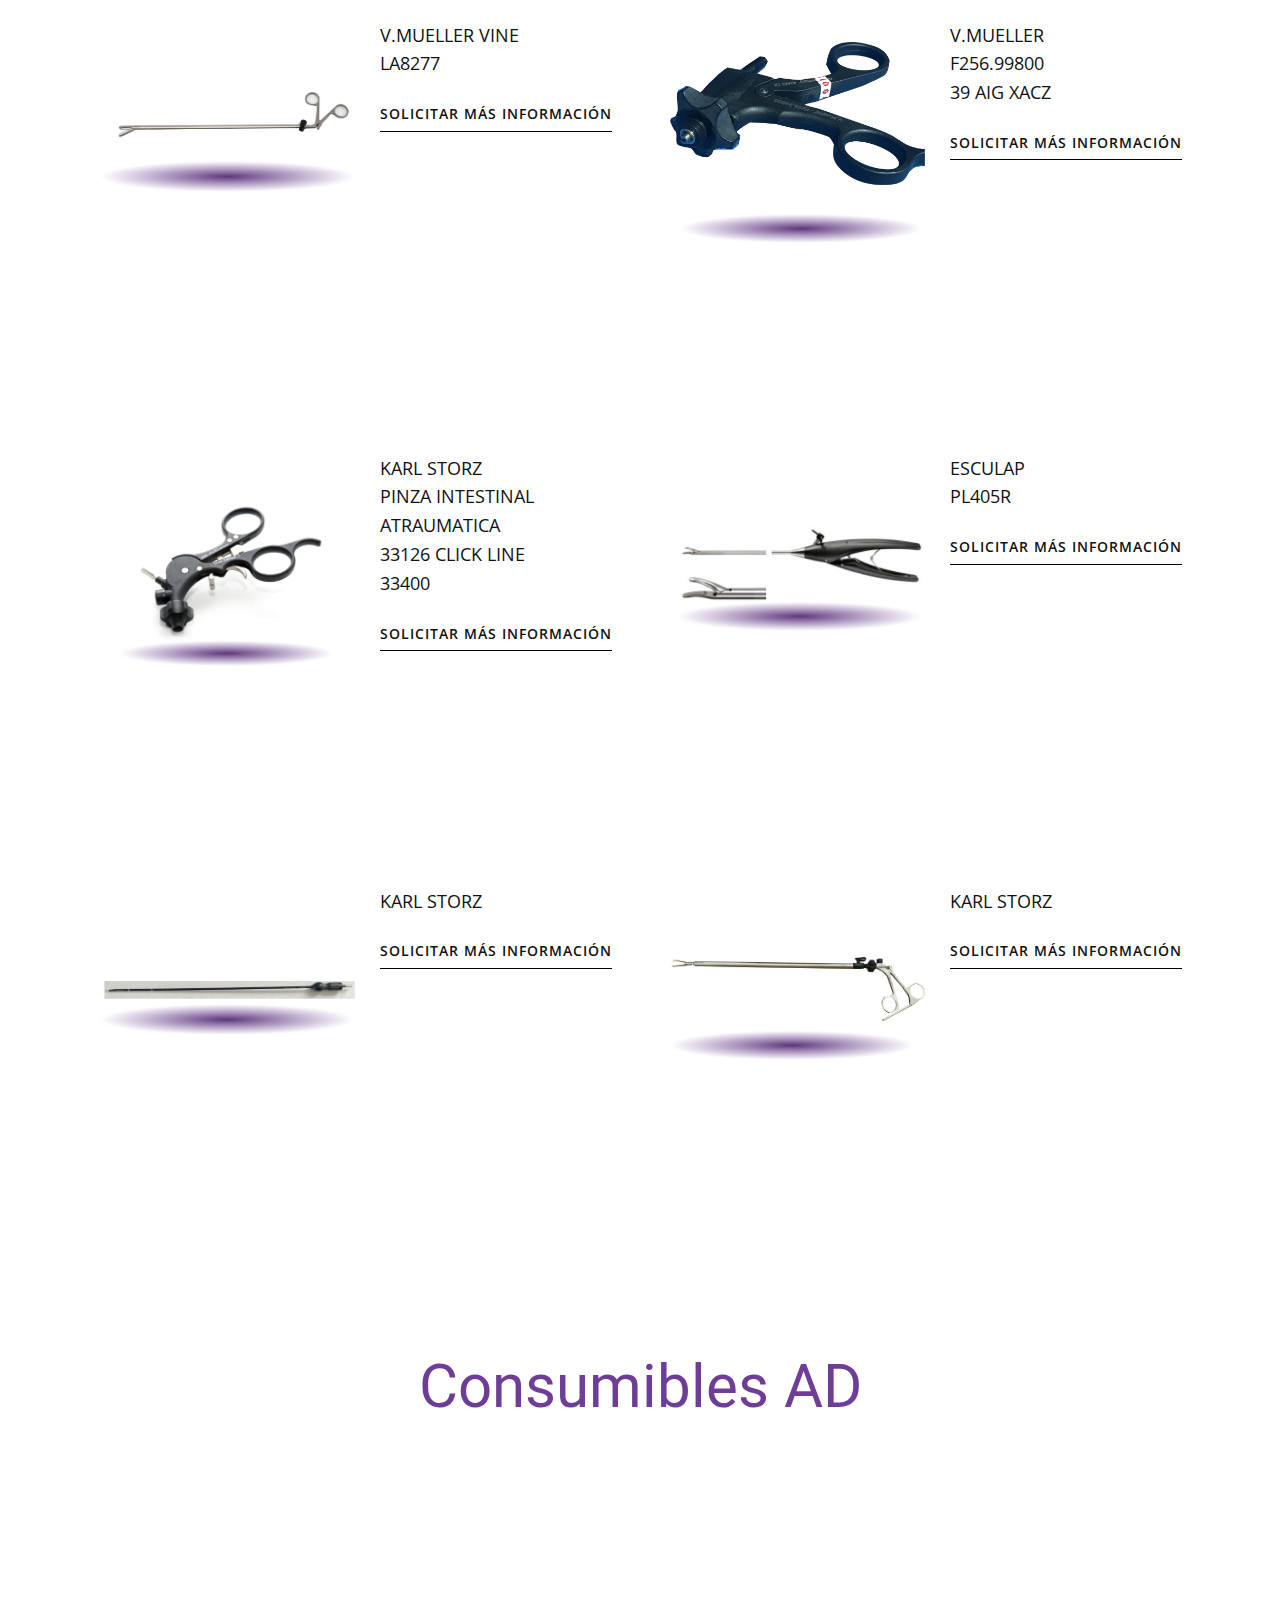
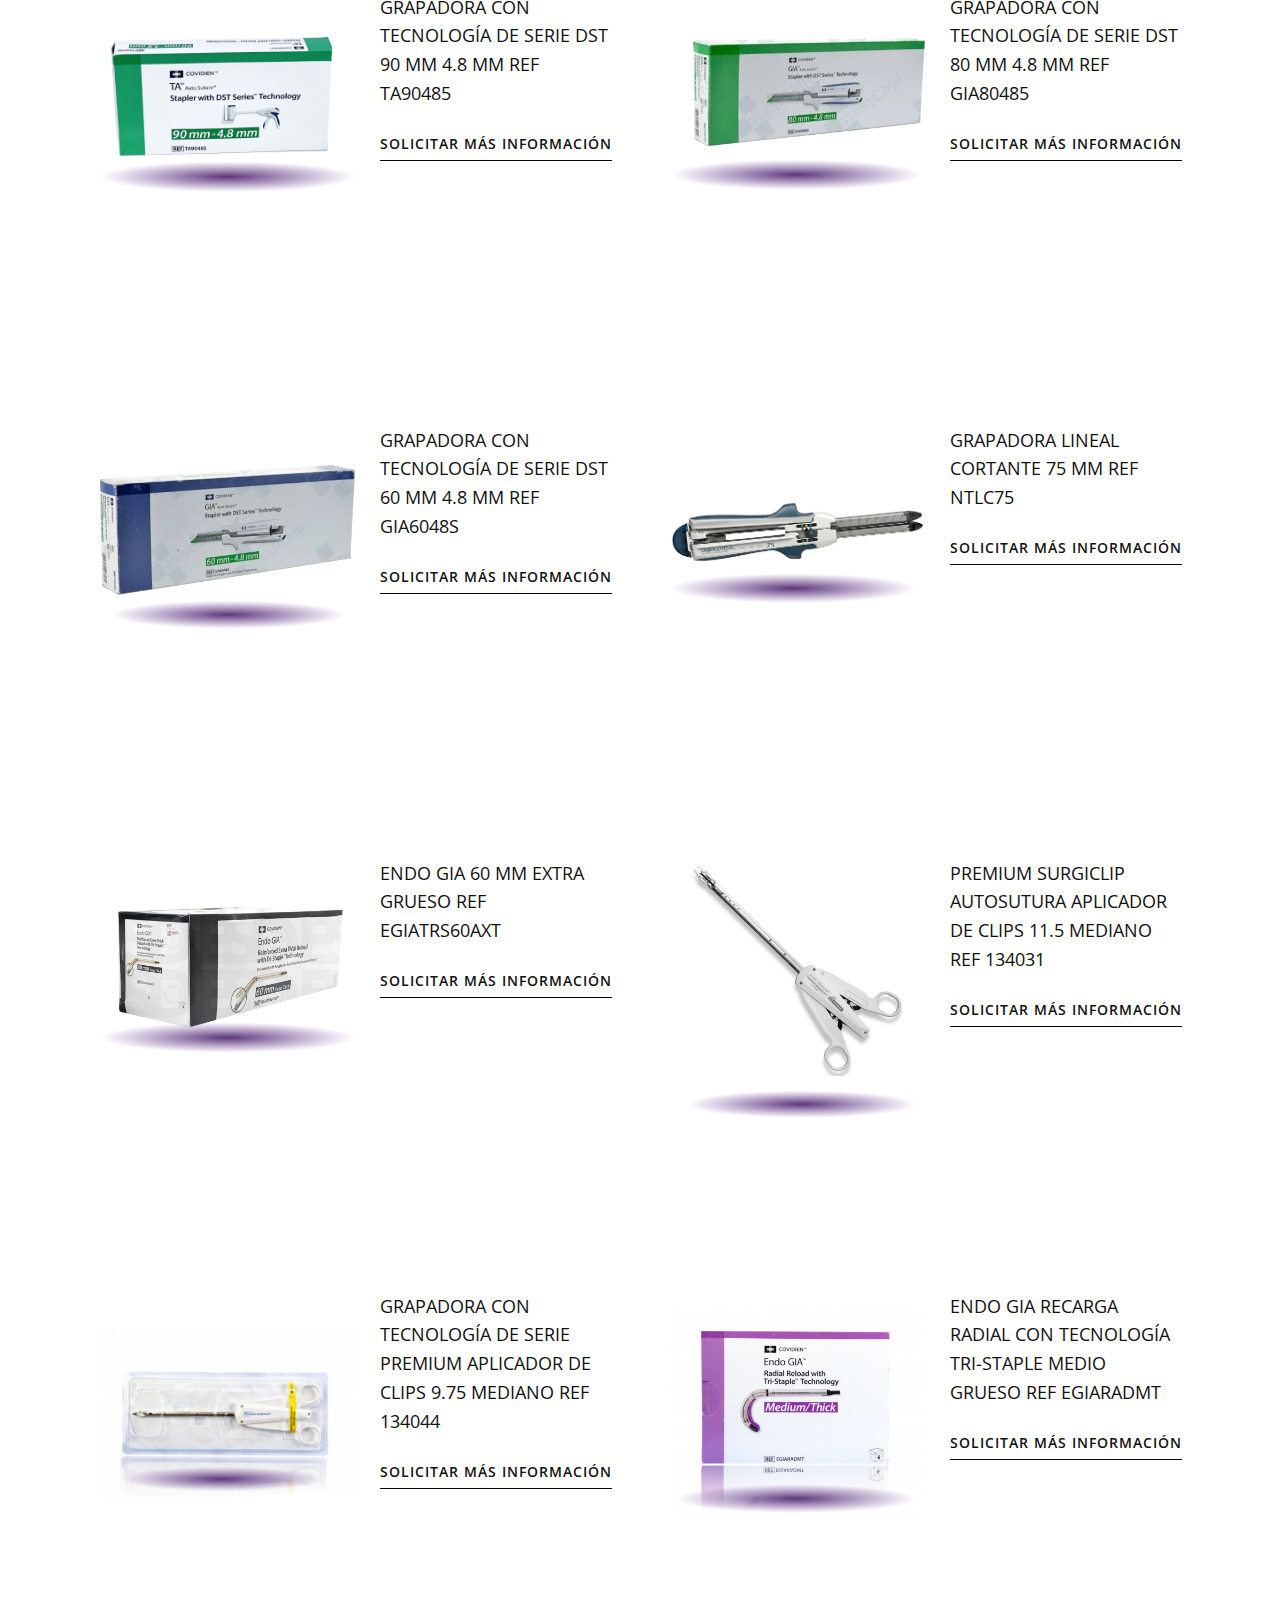
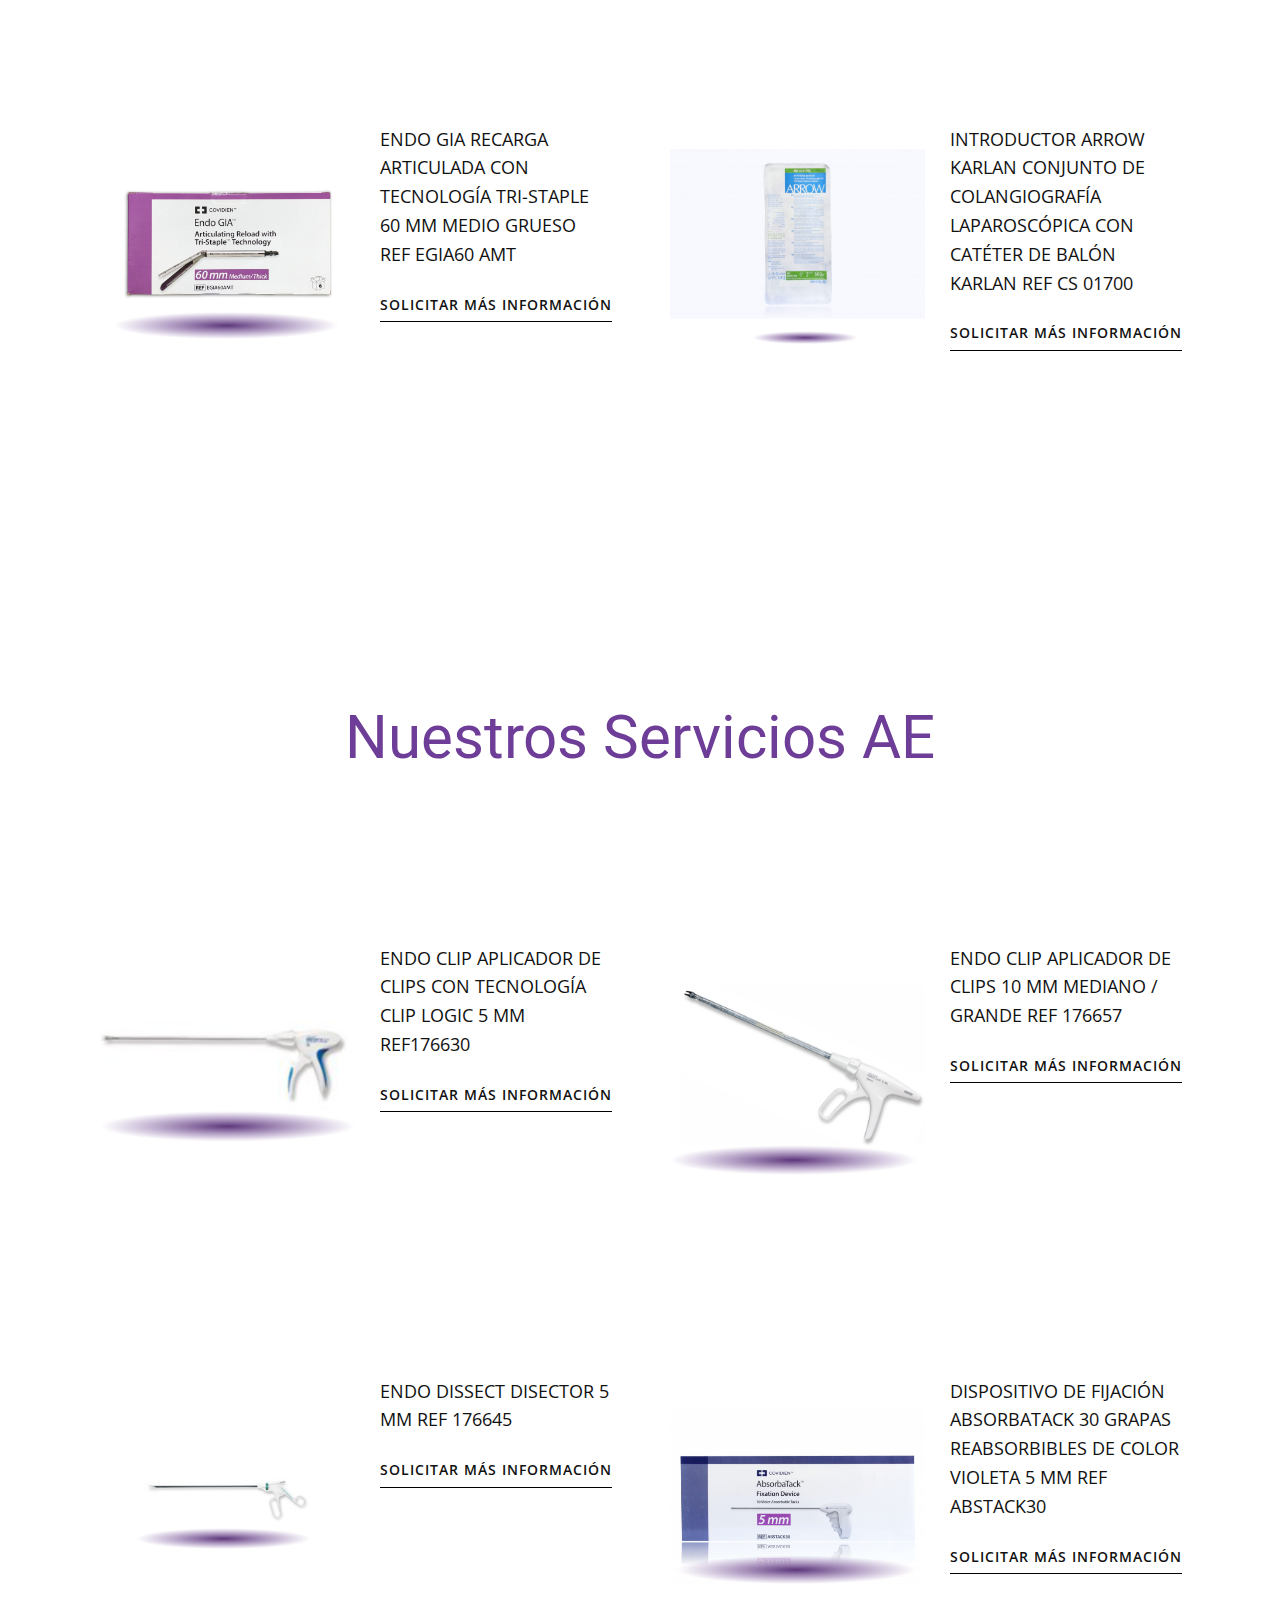
==== commit 3cc2f8a3: "Upgrade v0.0.2" ====
--- a/index.html
+++ b/index.html
@@ -9,10 +9,21 @@
 <link rel="stylesheet" href="Home.css" media="screen">
     <script class="u-script" type="text/javascript" src="jquery-1.9.1.min.js" defer=""></script>
     <script class="u-script" type="text/javascript" src="nicepage.js" defer=""></script>
-    <meta name="generator" content="Nicepage 5.13.3, nicepage.com">
+    <meta name="generator" content="Nicepage 5.15.1, nicepage.com">
+    <link rel="stylesheet" href="https://localhost:55721/stylesheet?id=Z1DbsrPC74kOTFKA">
+    <link rel="stylesheet" href="https://localhost:55721/stylesheet?id=NYaT3nzY1YBQWnHa">
+    <link rel="stylesheet" href="https://localhost:55721/stylesheet?id=xLzVJkYt1xRL0wpR">
     
     <link id="u-theme-google-font" rel="stylesheet" href="https://fonts.googleapis.com/css?family=Roboto:100,100i,300,300i,400,400i,500,500i,700,700i,900,900i|Open+Sans:300,300i,400,400i,500,500i,600,600i,700,700i,800,800i">
     <link id="u-page-google-font" rel="stylesheet" href="https://fonts.googleapis.com/css?family=Oswald:200,300,400,500,600,700">
+    
+    
+    
+    
+    
+    
+    
+    
     
     
     
@@ -28,7 +39,7 @@
     <meta property="og:title" content="Home">
     <meta property="og:type" content="website">
   <meta data-intl-tel-input-cdn-path="intlTelInput/"></head>
-  <body data-home-page="https://website5376764.nicepage.io/Home.html?version=ef1a7e2c-574f-49a8-9ea6-b74a8af5f4d6" data-home-page-title="Home" class="u-body u-xl-mode" data-lang="es"><header class="u-align-left u-clearfix u-header u-section-row-container" id="sec-e0e9"><div class="u-section-rows">
+  <body data-home-page="https://website5376764.nicepage.io/Home.html?version=d1dafc80-f06c-47d7-8c54-aee010be7df4" data-home-page-title="Home" class="u-body u-xl-mode" data-lang="es"><header class="u-align-left u-clearfix u-header u-section-row-container" id="sec-e0e9"><div class="u-section-rows">
         <div class="u-custom-color-1 u-section-row u-section-row-1" id="sec-46aa">
           <div class="u-clearfix u-sheet u-sheet-1">
             <h1 class="u-custom-font u-font-oswald u-text u-text-custom-color-2 u-text-default u-title u-text-1">
@@ -122,7 +133,7 @@
     </section>
     <section class="u-align-center u-clearfix u-section-2" id="sec-9758">
       <div class="u-clearfix u-sheet u-sheet-1">
-        <h2 class="u-text u-text-custom-color-4 u-text-default u-text-1">Nuestros Servicios</h2>
+        <h2 class="u-text u-text-custom-color-4 u-text-default u-text-1">Nuestros Servicios A</h2>
         <div class="u-expanded-width u-list u-list-1">
           <div class="u-repeater u-repeater-1">
             <div class="u-container-style u-list-item u-repeater-item">
@@ -130,7 +141,7 @@
                 <img alt="" class="u-image u-image-contain u-image-default u-image-1" data-image-width="959" data-image-height="1081" src="/images/a1-1.png">
                 <div class="u-container-style u-expanded-width-sm u-expanded-width-xs u-group u-preserve-proportions u-group-1">
                   <div class="u-container-layout u-valign-top u-container-layout-2">
-                    <p class="u-text u-text-2"> HALSTED MOSQUITO FORCEBS CURVED<br>OVERALL LENGHT 5”<br>V. MUELLER
+                    <p class="u-text u-text-2"> Fórceps de Mosquito Halsted Curvado <br>Longitud total 5” <br>V. MUELLER
                     </p>
                     <a href="https://nicepage.com/c/technology-html-templates" class="u-border-1 u-border-active-custom-color-4 u-border-black u-border-hover-custom-color-5 u-border-no-left u-border-no-right u-border-no-top u-btn u-btn-rectangle u-button-style u-none u-text-active-custom-color-4 u-text-body-color u-text-hover-custom-color-5 u-btn-1">Solicitar más información</a>
                   </div>
@@ -142,7 +153,7 @@
                 <img alt="" class="u-image u-image-contain u-image-default u-image-2" data-image-width="1268" data-image-height="700" src="/images/a2-1.png">
                 <div class="u-container-style u-expanded-width-sm u-expanded-width-xs u-group u-preserve-proportions u-group-2">
                   <div class="u-container-layout u-valign-top u-container-layout-4">
-                    <p class="u-text u-text-3"> AESCULAP<br>RETRACTOR FARABEUF<br>BT020R
+                    <p class="u-text u-text-3"> Separador Farabeuf <br> curvado Aesculap <br> BT020R
                     </p>
                     <a href="https://nicepage.com/website-design" class="u-border-1 u-border-active-custom-color-4 u-border-black u-border-hover-custom-color-5 u-border-no-left u-border-no-right u-border-no-top u-btn u-btn-rectangle u-button-style u-none u-text-active-custom-color-4 u-text-body-color u-text-hover-custom-color-5 u-btn-2"> Solicitar más información</a>
                   </div>
@@ -154,9 +165,8 @@
                 <img alt="" class="u-image u-image-contain u-image-default u-image-3" data-image-width="942" data-image-height="1292" src="/images/a3.png">
                 <div class="u-container-style u-expanded-width-sm u-expanded-width-xs u-group u-preserve-proportions u-group-3">
                   <div class="u-container-layout u-valign-top u-container-layout-6">
-                    <p class="u-text u-text-4"> V MUELLER<br>ROCHESTER-PEAN HYSTERECTOMY<br>FORCEPS CURVED SERRATED OVERALL LENGHT 10”<br>GL3211
-                    </p>
-                    <a href="https://nicepage.cc" class="u-border-1 u-border-active-custom-color-4 u-border-black u-border-hover-custom-color-5 u-border-no-left u-border-no-right u-border-no-top u-btn u-btn-rectangle u-button-style u-none u-text-active-custom-color-4 u-text-body-color u-text-hover-custom-color-5 u-btn-3">learn more</a>
+                    <p class="u-text u-text-4"> V MUELLER FÓRCEPS DE HISTERECTOMÍA ROCHESTER-PEAN CURVADOS Y SERRADOS CON UNA LONGITUD TOTAL DE 10 PULGADAS GL3211</p>
+                    <a href="https://nicepage.cc" class="u-border-1 u-border-active-custom-color-4 u-border-black u-border-hover-custom-color-5 u-border-no-left u-border-no-right u-border-no-top u-btn u-btn-rectangle u-button-style u-none u-text-active-custom-color-4 u-text-body-color u-text-hover-custom-color-5 u-btn-3"> Solicitar más información</a>
                   </div>
                 </div>
               </div>
@@ -166,9 +176,8 @@
                 <img alt="" class="u-image u-image-contain u-image-default u-image-4" data-image-width="1097" data-image-height="739" src="/images/a4.png">
                 <div class="u-container-style u-expanded-width-sm u-expanded-width-xs u-group u-preserve-proportions u-group-4">
                   <div class="u-container-layout u-valign-top u-container-layout-8">
-                    <p class="u-text u-text-5"> V MUELLER<br>PEAN ARTERY FORCEPS CURVED STANDARD<br>PATTERN OVERALL LENGHT 8”<br>SU2764
-                    </p>
-                    <a href="https://nicepage.com/es/plantillas-html" class="u-border-1 u-border-active-custom-color-4 u-border-black u-border-hover-custom-color-5 u-border-no-left u-border-no-right u-border-no-top u-btn u-btn-rectangle u-button-style u-none u-text-active-custom-color-4 u-text-body-color u-text-hover-custom-color-5 u-btn-4">learn more</a>
+                    <p class="u-text u-text-5"> V MUELLER FÓRCEPS DE ARTERIA PEAN CURVADOS CON UN PATRÓN ESTÁNDAR Y UNA LONGITUD TOTAL DE 8 PULGADAS SU2764</p>
+                    <a href="https://nicepage.com/es/plantillas-html" class="u-border-1 u-border-active-custom-color-4 u-border-black u-border-hover-custom-color-5 u-border-no-left u-border-no-right u-border-no-top u-btn u-btn-rectangle u-button-style u-none u-text-active-custom-color-4 u-text-body-color u-text-hover-custom-color-5 u-btn-4"> Solicitar más información</a>
                   </div>
                 </div>
               </div>
@@ -178,10 +187,8 @@
                 <img alt="" class="u-image u-image-contain u-image-default u-image-5" data-image-width="942" data-image-height="1102" src="/images/a5.png">
                 <div class="u-container-style u-expanded-width-sm u-expanded-width-xs u-group u-preserve-proportions u-group-5">
                   <div class="u-container-layout u-valign-top u-container-layout-10">
-                    <p class="u-text u-text-6"> AESCULAP<br>ALLIS FORCEPS 4X5<br>
-                      <br>EA015R -REF-
-                    </p>
-                    <a href="https://nicepage.com/es/plantillas-html" class="u-border-1 u-border-active-custom-color-4 u-border-black u-border-hover-custom-color-5 u-border-no-left u-border-no-right u-border-no-top u-btn u-btn-rectangle u-button-style u-none u-text-active-custom-color-4 u-text-body-color u-text-hover-custom-color-5 u-btn-5">learn more</a>
+                    <p class="u-text u-text-6"> AESCULAP FÓRCEPS ALLIS 4X5 EA015R -REF-</p>
+                    <a href="https://nicepage.com/es/plantillas-html" class="u-border-1 u-border-active-custom-color-4 u-border-black u-border-hover-custom-color-5 u-border-no-left u-border-no-right u-border-no-top u-btn u-btn-rectangle u-button-style u-none u-text-active-custom-color-4 u-text-body-color u-text-hover-custom-color-5 u-btn-5"> Solicitar más información</a>
                   </div>
                 </div>
               </div>
@@ -191,9 +198,8 @@
                 <img alt="" class="u-image u-image-contain u-image-default u-image-6" data-image-width="942" data-image-height="1088" src="/images/a6.png">
                 <div class="u-container-style u-expanded-width-sm u-expanded-width-xs u-group u-preserve-proportions u-group-6">
                   <div class="u-container-layout u-valign-top u-container-layout-12">
-                    <p class="u-text u-text-7"> V MUELLER<br>PEAN ARTERY FORCEPS CURVED STANDARD<br>PATTERN OVERALL LENGHT 8”<br>SU2764
-                    </p>
-                    <a href="https://nicepage.com/es/plantillas-html" class="u-border-1 u-border-active-custom-color-4 u-border-black u-border-hover-custom-color-5 u-border-no-left u-border-no-right u-border-no-top u-btn u-btn-rectangle u-button-style u-none u-text-active-custom-color-4 u-text-body-color u-text-hover-custom-color-5 u-btn-6">learn more</a>
+                    <p class="u-text u-text-7"> Nl400 VMUELLER FÓRCEPS ADSON DELICADOS 1X2 DIENTES CON SERRACIONES LONGITUD TOTAL 4 3-4 PULGADAS</p>
+                    <a href="https://nicepage.com/es/plantillas-html" class="u-border-1 u-border-active-custom-color-4 u-border-black u-border-hover-custom-color-5 u-border-no-left u-border-no-right u-border-no-top u-btn u-btn-rectangle u-button-style u-none u-text-active-custom-color-4 u-text-body-color u-text-hover-custom-color-5 u-btn-6"> Solicitar más información</a>
                   </div>
                 </div>
               </div>
@@ -203,9 +209,9 @@
                 <img alt="" class="u-image u-image-contain u-image-default u-image-7" data-image-width="942" data-image-height="1064" src="/images/a7.png">
                 <div class="u-container-style u-expanded-width-sm u-expanded-width-xs u-group u-preserve-proportions u-group-7">
                   <div class="u-container-layout u-valign-top u-container-layout-14">
-                    <p class="u-text u-text-8"> V MUELLER<br>VUTAL MAYO DISSECTING SCISSORS, STRAIGHT,<br>BELEVED BLDS TNGSTEN CARBIDE CUTTING EDGES<br>OVERALL LENGHT 6 3/4”<br>SU1804
-                    </p>
-                    <a href="https://nicepage.com/es/plantillas-html" class="u-border-1 u-border-active-custom-color-4 u-border-black u-border-hover-custom-color-5 u-border-no-left u-border-no-right u-border-no-top u-btn u-btn-rectangle u-button-style u-none u-text-active-custom-color-4 u-text-body-color u-text-hover-custom-color-5 u-btn-7">learn more</a>
+                    <p class="u-text u-text-8"> Be470 V MUELLER TUBO DE SUCCIÓN ANDREWS-PHYNCHON CURVADO LONGITUD TOTAL 8 5/8&nbsp;<br>
+                    </p>
+                    <a href="https://nicepage.com/es/plantillas-html" class="u-border-1 u-border-active-custom-color-4 u-border-black u-border-hover-custom-color-5 u-border-no-left u-border-no-right u-border-no-top u-btn u-btn-rectangle u-button-style u-none u-text-active-custom-color-4 u-text-body-color u-text-hover-custom-color-5 u-btn-7"> Solicitar más información</a>
                   </div>
                 </div>
               </div>
@@ -215,8 +221,9 @@
                 <img alt="" class="u-image u-image-contain u-image-default u-image-8" data-image-width="942" data-image-height="1166" src="/images/a8.png">
                 <div class="u-container-style u-expanded-width-sm u-expanded-width-xs u-group u-preserve-proportions u-group-8">
                   <div class="u-container-layout u-valign-top u-container-layout-16">
-                    <p class="u-text u-text-9">LOREM</p>
-                    <a href="https://nicepage.com/es/plantillas-html" class="u-border-1 u-border-active-custom-color-4 u-border-black u-border-hover-custom-color-5 u-border-no-left u-border-no-right u-border-no-top u-btn u-btn-rectangle u-button-style u-none u-text-active-custom-color-4 u-text-body-color u-text-hover-custom-color-5 u-btn-8">learn more</a>
+                    <p class="u-text u-text-9"> Mo1601 V MUELLER TIJERAS DE DISECCIÓN METZENBAUM VUITAL, CURVADAS, ROMAS/ROMAS LONGITUD TOTAL 7 PULGADAS&nbsp;<br>
+                    </p>
+                    <a href="https://nicepage.com/es/plantillas-html" class="u-border-1 u-border-active-custom-color-4 u-border-black u-border-hover-custom-color-5 u-border-no-left u-border-no-right u-border-no-top u-btn u-btn-rectangle u-button-style u-none u-text-active-custom-color-4 u-text-body-color u-text-hover-custom-color-5 u-btn-8"> Solicitar más información</a>
                   </div>
                 </div>
               </div>
@@ -228,42 +235,7 @@
                   <div class="u-container-layout u-valign-top u-container-layout-18">
                     <p class="u-text u-text-10"> Be470<br>V MUELLER<br>ANDREWS-PHYNCHON SUCTION TUBE<br>CURVED<br>OVERALL LENGHT 8 5/8
                     </p>
-                    <a href="https://nicepage.com/es/plantillas-html" class="u-border-1 u-border-active-custom-color-4 u-border-black u-border-hover-custom-color-5 u-border-no-left u-border-no-right u-border-no-top u-btn u-btn-rectangle u-button-style u-none u-text-active-custom-color-4 u-text-body-color u-text-hover-custom-color-5 u-btn-9">learn more</a>
-                  </div>
-                </div>
-              </div>
-            </div>
-            <div class="u-container-style u-list-item u-repeater-item">
-              <div class="u-container-layout u-similar-container u-container-layout-19">
-                <img alt="" class="u-image u-image-contain u-image-default u-image-10" data-image-width="942" data-image-height="1140" src="/images/b1.png">
-                <div class="u-container-style u-expanded-width-sm u-expanded-width-xs u-group u-preserve-proportions u-group-10">
-                  <div class="u-container-layout u-valign-top u-container-layout-20">
-                    <p class="u-text u-text-11">LOREM</p>
-                    <a href="https://nicepage.com/es/plantillas-html" class="u-border-1 u-border-active-custom-color-4 u-border-black u-border-hover-custom-color-5 u-border-no-left u-border-no-right u-border-no-top u-btn u-btn-rectangle u-button-style u-none u-text-active-custom-color-4 u-text-body-color u-text-hover-custom-color-5 u-btn-10">learn more</a>
-                  </div>
-                </div>
-              </div>
-            </div>
-            <div class="u-container-style u-list-item u-repeater-item">
-              <div class="u-container-layout u-similar-container u-container-layout-21">
-                <img alt="" class="u-image u-image-contain u-image-default u-image-11" data-image-width="1014" data-image-height="908" src="/images/b2.png">
-                <div class="u-container-style u-expanded-width-sm u-expanded-width-xs u-group u-preserve-proportions u-group-11">
-                  <div class="u-container-layout u-valign-top u-container-layout-22">
-                    <p class="u-text u-text-12"> -Su2760<br>V MUELLER<br>PEAN ARTERY FORCEPS<br>CURVED<br>STANDARD PATTERN<br>OVERALL LENGHT 6 1⁄2
-                    </p>
-                    <a href="https://nicepage.com/es/plantillas-html" class="u-border-1 u-border-active-custom-color-4 u-border-black u-border-hover-custom-color-5 u-border-no-left u-border-no-right u-border-no-top u-btn u-btn-rectangle u-button-style u-none u-text-active-custom-color-4 u-text-body-color u-text-hover-custom-color-5 u-btn-11">learn more</a>
-                  </div>
-                </div>
-              </div>
-            </div>
-            <div class="u-container-style u-list-item u-repeater-item">
-              <div class="u-container-layout u-similar-container u-container-layout-23">
-                <img alt="" class="u-image u-image-contain u-image-default u-image-12" data-image-width="942" data-image-height="1061" src="/images/b3.png">
-                <div class="u-container-style u-expanded-width-sm u-expanded-width-xs u-group u-preserve-proportions u-group-12">
-                  <div class="u-container-layout u-valign-top u-container-layout-24">
-                    <p class="u-text u-text-13"> Gl650<br>V MUELLER<br>FOERSTER SPONGE FORCEPS<br>STRAIGHT<br>SERRATED<br>OVERALL LENGHT 9 3⁄4
-                    </p>
-                    <a href="https://nicepage.com/es/plantillas-html" class="u-border-1 u-border-active-custom-color-4 u-border-black u-border-hover-custom-color-5 u-border-no-left u-border-no-right u-border-no-top u-btn u-btn-rectangle u-button-style u-none u-text-active-custom-color-4 u-text-body-color u-text-hover-custom-color-5 u-btn-12">learn more</a>
+                    <a href="https://nicepage.com/es/plantillas-html" class="u-border-1 u-border-active-custom-color-4 u-border-black u-border-hover-custom-color-5 u-border-no-left u-border-no-right u-border-no-top u-btn u-btn-rectangle u-button-style u-none u-text-active-custom-color-4 u-text-body-color u-text-hover-custom-color-5 u-btn-9"> Solicitar más información</a>
                   </div>
                 </div>
               </div>
@@ -272,11 +244,855 @@
         </div>
       </div>
     </section>
-    
-    
-    <footer class="u-align-center u-clearfix u-footer u-grey-80 u-footer" id="sec-3ee0"><div class="u-clearfix u-sheet u-sheet-1">
-        <p class="u-small-text u-text u-text-variant u-text-1">Sample text. Click to select the text box. Click again or double click to start editing the text.</p>
-      </div></footer>
+    <section class="u-align-center u-clearfix u-section-3" id="carousel_dc80">
+      <div class="u-clearfix u-sheet u-sheet-1">
+        <h2 class="u-text u-text-custom-color-4 u-text-default u-text-1">Nuestros Servicios B</h2>
+        <div class="u-expanded-width u-list u-list-1">
+          <div class="u-repeater u-repeater-1">
+            <div class="u-container-style u-list-item u-repeater-item">
+              <div class="u-container-layout u-similar-container u-valign-bottom u-container-layout-1">
+                <img alt="" class="u-image u-image-contain u-image-default u-image-1" data-image-width="942" data-image-height="1140" src="/images/b1.png">
+                <div class="u-container-style u-expanded-width-sm u-expanded-width-xs u-group u-preserve-proportions u-group-1">
+                  <div class="u-container-layout u-valign-top u-container-layout-2">
+                    <p class="u-text u-text-2"> Op5526 V MUELLER TIJERAS DE IRIS KNAPP VITAL RECTAS, AFILADAS/AFILADAS BORDES DE CORTE DE CARBURO DE TUNGSTENO LONGITUD TOTAL 4 1/2 PULGADAS</p>
+                    <a href="https://nicepage.com/c/technology-html-templates" class="u-border-1 u-border-active-custom-color-4 u-border-black u-border-hover-custom-color-5 u-border-no-left u-border-no-right u-border-no-top u-btn u-btn-rectangle u-button-style u-none u-text-active-custom-color-4 u-text-body-color u-text-hover-custom-color-5 u-btn-1">Solicitar más información</a>
+                  </div>
+                </div>
+              </div>
+            </div>
+            <div class="u-container-style u-list-item u-repeater-item">
+              <div class="u-container-layout u-similar-container u-valign-bottom u-container-layout-3">
+                <img alt="" class="u-image u-image-contain u-image-default u-image-2" data-image-width="1014" data-image-height="908" src="/images/b2.png">
+                <div class="u-container-style u-expanded-width-sm u-expanded-width-xs u-group u-preserve-proportions u-group-2">
+                  <div class="u-container-layout u-valign-top u-container-layout-4">
+                    <p class="u-text u-text-3"> -Su2760 V MUELLER FÓRCEPS DE ARTERIA PEAN CURVADOS PATRÓN ESTÁNDAR LONGITUD TOTAL 6 ½</p>
+                    <a href="https://nicepage.com/website-design" class="u-border-1 u-border-active-custom-color-4 u-border-black u-border-hover-custom-color-5 u-border-no-left u-border-no-right u-border-no-top u-btn u-btn-rectangle u-button-style u-none u-text-active-custom-color-4 u-text-body-color u-text-hover-custom-color-5 u-btn-2"> Solicitar más información</a>
+                  </div>
+                </div>
+              </div>
+            </div>
+            <div class="u-container-style u-list-item u-repeater-item">
+              <div class="u-container-layout u-similar-container u-valign-bottom u-container-layout-5">
+                <img alt="" class="u-image u-image-contain u-image-default u-image-3" data-image-width="942" data-image-height="1061" src="/images/b3.png">
+                <div class="u-container-style u-expanded-width-sm u-expanded-width-xs u-group u-preserve-proportions u-group-3">
+                  <div class="u-container-layout u-valign-top u-container-layout-6">
+                    <p class="u-text u-text-4"> Gl650 V MUELLER FÓRCEPS DE ESPONJA FOERSTER RECTOS SERRADOS LONGITUD TOTAL 9 ¾</p>
+                    <a href="https://nicepage.cc" class="u-border-1 u-border-active-custom-color-4 u-border-black u-border-hover-custom-color-5 u-border-no-left u-border-no-right u-border-no-top u-btn u-btn-rectangle u-button-style u-none u-text-active-custom-color-4 u-text-body-color u-text-hover-custom-color-5 u-btn-3"> Solicitar más información</a>
+                  </div>
+                </div>
+              </div>
+            </div>
+            <div class="u-container-style u-list-item u-repeater-item">
+              <div class="u-container-layout u-similar-container u-valign-bottom u-container-layout-7">
+                <img alt="" class="u-image u-image-contain u-image-default u-image-4" data-image-width="942" data-image-height="1045" src="/images/b4.png">
+                <div class="u-container-style u-expanded-width-sm u-expanded-width-xs u-group u-preserve-proportions u-group-4">
+                  <div class="u-container-layout u-valign-top u-container-layout-8">
+                    <p class="u-text u-text-5"> -Su2760 V MUELLER FÓRCEPS DE ARTERIA PEAN CURVADOS PATRÓN ESTÁNDAR LONGITUD TOTAL 6 ½</p>
+                    <a href="https://nicepage.com/es/plantillas-html" class="u-border-1 u-border-active-custom-color-4 u-border-black u-border-hover-custom-color-5 u-border-no-left u-border-no-right u-border-no-top u-btn u-btn-rectangle u-button-style u-none u-text-active-custom-color-4 u-text-body-color u-text-hover-custom-color-5 u-btn-4"> Solicitar más información</a>
+                  </div>
+                </div>
+              </div>
+            </div>
+            <div class="u-container-style u-list-item u-repeater-item">
+              <div class="u-container-layout u-similar-container u-valign-bottom u-container-layout-9">
+                <img alt="" class="u-image u-image-contain u-image-default u-image-5" data-image-width="942" data-image-height="1061" src="/images/b3.png">
+                <div class="u-container-style u-expanded-width-sm u-expanded-width-xs u-group u-preserve-proportions u-group-5">
+                  <div class="u-container-layout u-valign-top u-container-layout-10">
+                    <p class="u-text u-text-6"> Mo1780 V MUELLER FÓRCEPS PARA SUJETAR ESPONJAS BALLENGER CURVADOS, MANDÍBULAS DE BUCLE SERRADAS LONGITUD TOTAL 7 PULGADAS&nbsp;<br>
+                    </p>
+                    <a href="https://nicepage.com/es/plantillas-html" class="u-border-1 u-border-active-custom-color-4 u-border-black u-border-hover-custom-color-5 u-border-no-left u-border-no-right u-border-no-top u-btn u-btn-rectangle u-button-style u-none u-text-active-custom-color-4 u-text-body-color u-text-hover-custom-color-5 u-btn-5"> Solicitar más información</a>
+                  </div>
+                </div>
+              </div>
+            </div>
+            <div class="u-container-style u-list-item u-repeater-item">
+              <div class="u-container-layout u-similar-container u-valign-bottom u-container-layout-11">
+                <img alt="" class="u-image u-image-contain u-image-default u-image-6" data-image-width="942" data-image-height="969" src="/images/b6.png">
+                <div class="u-container-style u-expanded-width-sm u-expanded-width-xs u-group u-preserve-proportions u-group-6">
+                  <div class="u-container-layout u-valign-top u-container-layout-12">
+                    <p class="u-text u-text-7"> Mo1700 V MUELLER FÓRCEPS DE ARTERIA DE AMÍGDALAS BOETETCHER (SCHNIDT) MANDÍBULAS LIGERAMENTE CURVADAS LONGITUD TOTAL 7 ½ PULGADAS</p>
+                    <a href="https://nicepage.com/es/plantillas-html" class="u-border-1 u-border-active-custom-color-4 u-border-black u-border-hover-custom-color-5 u-border-no-left u-border-no-right u-border-no-top u-btn u-btn-rectangle u-button-style u-none u-text-active-custom-color-4 u-text-body-color u-text-hover-custom-color-5 u-btn-6"> Solicitar más información</a>
+                  </div>
+                </div>
+              </div>
+            </div>
+            <div class="u-container-style u-list-item u-repeater-item">
+              <div class="u-container-layout u-similar-container u-valign-bottom u-container-layout-13">
+                <img alt="" class="u-image u-image-contain u-image-default u-image-7" data-image-width="942" data-image-height="1053" src="/images/b7.png">
+                <div class="u-container-style u-expanded-width-sm u-expanded-width-xs u-group u-preserve-proportions u-group-7">
+                  <div class="u-container-layout u-valign-top u-container-layout-14">
+                    <p class="u-text u-text-8"> u2335 V MUELLER FÓRCEPS DE TEJIDO 1X2 DIENTES LONGITUD TOTAL 8 PULGADAS&nbsp;<br>
+                    </p>
+                    <a href="https://nicepage.com/es/plantillas-html" class="u-border-1 u-border-active-custom-color-4 u-border-black u-border-hover-custom-color-5 u-border-no-left u-border-no-right u-border-no-top u-btn u-btn-rectangle u-button-style u-none u-text-active-custom-color-4 u-text-body-color u-text-hover-custom-color-5 u-btn-7"> Solicitar más información</a>
+                  </div>
+                </div>
+              </div>
+            </div>
+            <div class="u-container-style u-list-item u-repeater-item">
+              <div class="u-container-layout u-similar-container u-valign-bottom u-container-layout-15">
+                <img alt="" class="u-image u-image-contain u-image-default u-image-8" data-image-width="942" data-image-height="1066" src="/images/b8.png">
+                <div class="u-container-style u-expanded-width-sm u-expanded-width-xs u-group u-preserve-proportions u-group-8">
+                  <div class="u-container-layout u-valign-top u-container-layout-16">
+                    <p class="u-text u-text-9"> CH2006-001 V MUELLER TIJERAS DE DISECCIÓN METZENBAUM VITAL CURVADAS, ROMAS/ROMAS BORDES DE CORTE DE CARBURO DE TUNGSTENO LONGITUD TOTAL 9 PULGADAS</p>
+                    <a href="https://nicepage.com/es/plantillas-html" class="u-border-1 u-border-active-custom-color-4 u-border-black u-border-hover-custom-color-5 u-border-no-left u-border-no-right u-border-no-top u-btn u-btn-rectangle u-button-style u-none u-text-active-custom-color-4 u-text-body-color u-text-hover-custom-color-5 u-btn-8"> Solicitar más información</a>
+                  </div>
+                </div>
+              </div>
+            </div>
+            <div class="u-container-style u-list-item u-repeater-item">
+              <div class="u-container-layout u-similar-container u-valign-bottom u-container-layout-17">
+                <img alt="" class="u-image u-image-contain u-image-default u-image-9" data-image-width="942" data-image-height="1114" src="/images/b9.png">
+                <div class="u-container-style u-expanded-width-sm u-expanded-width-xs u-group u-preserve-proportions u-group-9">
+                  <div class="u-container-layout u-valign-top u-container-layout-18">
+                    <p class="u-text u-text-10"> Su5005 V MUELLER FÓRCEPS GLASSMAN-BABCOCK MANDÍBULA 1 CM, ESQUINAS REDONDEADAS LONGITUD TOTAL 6 ½ PULGADAS&nbsp;<br>
+                    </p>
+                    <a href="https://nicepage.com/es/plantillas-html" class="u-border-1 u-border-active-custom-color-4 u-border-black u-border-hover-custom-color-5 u-border-no-left u-border-no-right u-border-no-top u-btn u-btn-rectangle u-button-style u-none u-text-active-custom-color-4 u-text-body-color u-text-hover-custom-color-5 u-btn-9"> Solicitar más información</a>
+                  </div>
+                </div>
+              </div>
+            </div>
+          </div>
+        </div>
+      </div>
+    </section>
+    <section class="u-align-center u-clearfix u-section-4" id="carousel_146c">
+      <div class="u-clearfix u-sheet u-sheet-1">
+        <h2 class="u-text u-text-custom-color-4 u-text-default u-text-1">Nuestros Servicios C</h2>
+        <div class="u-expanded-width u-list u-list-1">
+          <div class="u-repeater u-repeater-1">
+            <div class="u-container-style u-list-item u-repeater-item">
+              <div class="u-container-layout u-similar-container u-valign-bottom u-container-layout-1">
+                <img alt="" class="u-image u-image-contain u-image-default u-image-1" data-image-width="942" data-image-height="1076" src="/images/c1.png">
+                <div class="u-container-style u-expanded-width-sm u-expanded-width-xs u-group u-preserve-proportions u-group-1">
+                  <div class="u-container-layout u-valign-top u-container-layout-2">
+                    <p class="u-text u-text-2"> ARL STORZ ALEMANIA 26003 BA AUTOCLAVE</p>
+                    <a href="https://nicepage.com/c/technology-html-templates" class="u-border-1 u-border-active-custom-color-4 u-border-black u-border-hover-custom-color-5 u-border-no-left u-border-no-right u-border-no-top u-btn u-btn-rectangle u-button-style u-none u-text-active-custom-color-4 u-text-body-color u-text-hover-custom-color-5 u-btn-1">Solicitar más información</a>
+                  </div>
+                </div>
+              </div>
+            </div>
+            <div class="u-container-style u-list-item u-repeater-item">
+              <div class="u-container-layout u-similar-container u-valign-bottom u-container-layout-3">
+                <img alt="" class="u-image u-image-contain u-image-default u-image-2" data-image-width="942" data-image-height="1048" src="/images/c2.png">
+                <div class="u-container-style u-expanded-width-sm u-expanded-width-xs u-group u-preserve-proportions u-group-2">
+                  <div class="u-container-layout u-valign-top u-container-layout-4">
+                    <p class="u-text u-text-3"> KARL STORZ 27005 AA AUTOCLAVE</p>
+                    <a href="https://nicepage.com/website-design" class="u-border-1 u-border-active-custom-color-4 u-border-black u-border-hover-custom-color-5 u-border-no-left u-border-no-right u-border-no-top u-btn u-btn-rectangle u-button-style u-none u-text-active-custom-color-4 u-text-body-color u-text-hover-custom-color-5 u-btn-2"> Solicitar más información</a>
+                  </div>
+                </div>
+              </div>
+            </div>
+            <div class="u-container-style u-list-item u-repeater-item">
+              <div class="u-container-layout u-similar-container u-valign-bottom u-container-layout-5">
+                <img alt="" class="u-image u-image-contain u-image-default u-image-3" data-image-width="942" data-image-height="1051" src="/images/c3.png">
+                <div class="u-container-style u-expanded-width-sm u-expanded-width-xs u-group u-preserve-proportions u-group-3">
+                  <div class="u-container-layout u-valign-top u-container-layout-6">
+                    <p class="u-text u-text-4"> STRYKER 502 585 030 AUTOCLAVE 134 C 30 5 MM</p>
+                    <a href="https://nicepage.cc" class="u-border-1 u-border-active-custom-color-4 u-border-black u-border-hover-custom-color-5 u-border-no-left u-border-no-right u-border-no-top u-btn u-btn-rectangle u-button-style u-none u-text-active-custom-color-4 u-text-body-color u-text-hover-custom-color-5 u-btn-3"> Solicitar más información</a>
+                  </div>
+                </div>
+              </div>
+            </div>
+            <div class="u-container-style u-list-item u-repeater-item">
+              <div class="u-container-layout u-similar-container u-valign-bottom u-container-layout-7">
+                <img alt="" class="u-image u-image-contain u-image-default u-image-4" data-image-width="942" data-image-height="1048" src="/images/c2.png">
+                <div class="u-container-style u-expanded-width-sm u-expanded-width-xs u-group u-preserve-proportions u-group-4">
+                  <div class="u-container-layout u-valign-top u-container-layout-8">
+                    <p class="u-text u-text-5"> KARL STORZ 27005 AA AUTOCLAVE</p>
+                    <a href="https://nicepage.com/es/plantillas-html" class="u-border-1 u-border-active-custom-color-4 u-border-black u-border-hover-custom-color-5 u-border-no-left u-border-no-right u-border-no-top u-btn u-btn-rectangle u-button-style u-none u-text-active-custom-color-4 u-text-body-color u-text-hover-custom-color-5 u-btn-4"> Solicitar más información</a>
+                  </div>
+                </div>
+              </div>
+            </div>
+            <div class="u-container-style u-list-item u-repeater-item">
+              <div class="u-container-layout u-similar-container u-valign-bottom u-container-layout-9">
+                <img alt="" class="u-image u-image-contain u-image-default u-image-5" data-image-width="942" data-image-height="878" src="/images/C5.png">
+                <div class="u-container-style u-expanded-width-sm u-expanded-width-xs u-group u-preserve-proportions u-group-5">
+                  <div class="u-container-layout u-valign-top u-container-layout-10">
+                    <p class="u-text u-text-6"> STRYKER 502-585-030 AUTOCLAVE 134°C 30° 5 MM<br>
+                    </p>
+                    <a href="https://nicepage.com/es/plantillas-html" class="u-border-1 u-border-active-custom-color-4 u-border-black u-border-hover-custom-color-5 u-border-no-left u-border-no-right u-border-no-top u-btn u-btn-rectangle u-button-style u-none u-text-active-custom-color-4 u-text-body-color u-text-hover-custom-color-5 u-btn-5"> Solicitar más información</a>
+                  </div>
+                </div>
+              </div>
+            </div>
+            <div class="u-container-style u-list-item u-repeater-item">
+              <div class="u-container-layout u-similar-container u-valign-bottom u-container-layout-11">
+                <img alt="" class="u-image u-image-contain u-image-default u-image-6" data-image-width="942" data-image-height="1014" src="/images/C6.png">
+                <div class="u-container-style u-expanded-width-sm u-expanded-width-xs u-group u-preserve-proportions u-group-6">
+                  <div class="u-container-layout u-valign-top u-container-layout-12">
+                    <p class="u-text u-text-7"> STRYKER 502-539-030 AUTOCLAVE 134°C 30° 5 MM</p>
+                    <a href="https://nicepage.com/es/plantillas-html" class="u-border-1 u-border-active-custom-color-4 u-border-black u-border-hover-custom-color-5 u-border-no-left u-border-no-right u-border-no-top u-btn u-btn-rectangle u-button-style u-none u-text-active-custom-color-4 u-text-body-color u-text-hover-custom-color-5 u-btn-6"> Solicitar más información</a>
+                  </div>
+                </div>
+              </div>
+            </div>
+            <div class="u-container-style u-list-item u-repeater-item">
+              <div class="u-container-layout u-similar-container u-valign-bottom u-container-layout-13">
+                <img alt="" class="u-image u-image-contain u-image-default u-image-7" data-image-width="942" data-image-height="924" src="/images/C7.png">
+                <div class="u-container-style u-expanded-width-sm u-expanded-width-xs u-group u-preserve-proportions u-group-7">
+                  <div class="u-container-layout u-valign-top u-container-layout-14">
+                    <p class="u-text u-text-8"> STRYKER 502-104-030 AUTOCLAVE 134°C 30° 4 MM<br>
+                    </p>
+                    <a href="https://nicepage.com/es/plantillas-html" class="u-border-1 u-border-active-custom-color-4 u-border-black u-border-hover-custom-color-5 u-border-no-left u-border-no-right u-border-no-top u-btn u-btn-rectangle u-button-style u-none u-text-active-custom-color-4 u-text-body-color u-text-hover-custom-color-5 u-btn-7"> Solicitar más información</a>
+                  </div>
+                </div>
+              </div>
+            </div>
+            <div class="u-container-style u-list-item u-repeater-item">
+              <div class="u-container-layout u-similar-container u-valign-bottom u-container-layout-15">
+                <img alt="" class="u-image u-image-contain u-image-default u-image-8" data-image-width="1038" data-image-height="900" src="/images/C8.png">
+                <div class="u-container-style u-expanded-width-sm u-expanded-width-xs u-group u-preserve-proportions u-group-8">
+                  <div class="u-container-layout u-valign-top u-container-layout-16">
+                    <p class="u-text u-text-9"> STRYKER 502-104-070 AUTOCLAVE 134°C 30° 4 MM</p>
+                    <a href="https://nicepage.com/es/plantillas-html" class="u-border-1 u-border-active-custom-color-4 u-border-black u-border-hover-custom-color-5 u-border-no-left u-border-no-right u-border-no-top u-btn u-btn-rectangle u-button-style u-none u-text-active-custom-color-4 u-text-body-color u-text-hover-custom-color-5 u-btn-8"> Solicitar más información</a>
+                  </div>
+                </div>
+              </div>
+            </div>
+            <div class="u-container-style u-list-item u-repeater-item">
+              <div class="u-container-layout u-similar-container u-valign-bottom u-container-layout-17">
+                <img alt="" class="u-image u-image-contain u-image-default u-image-9" data-image-width="942" data-image-height="980" src="/images/c9.png">
+                <div class="u-container-style u-expanded-width-sm u-expanded-width-xs u-group u-preserve-proportions u-group-9">
+                  <div class="u-container-layout u-valign-top u-container-layout-18">
+                    <p class="u-text u-text-10"> STRYKER 502-344-030 AUTOCLAVE 134°C 30° 2.3 MM<br>
+                    </p>
+                    <a href="https://nicepage.com/es/plantillas-html" class="u-border-1 u-border-active-custom-color-4 u-border-black u-border-hover-custom-color-5 u-border-no-left u-border-no-right u-border-no-top u-btn u-btn-rectangle u-button-style u-none u-text-active-custom-color-4 u-text-body-color u-text-hover-custom-color-5 u-btn-9"> Solicitar más información</a>
+                  </div>
+                </div>
+              </div>
+            </div>
+          </div>
+        </div>
+      </div>
+    </section>
+    <section class="u-align-center u-clearfix u-section-5" id="carousel_5d19">
+      <div class="u-clearfix u-sheet u-sheet-1">
+        <h2 class="u-text u-text-custom-color-4 u-text-default u-text-1">Nuestros Servicios AB</h2>
+        <div class="u-expanded-width u-list u-list-1">
+          <div class="u-repeater u-repeater-1">
+            <div class="u-container-style u-list-item u-repeater-item">
+              <div class="u-container-layout u-similar-container u-valign-bottom u-container-layout-1">
+                <img alt="" class="u-image u-image-contain u-image-default u-image-1" data-image-width="2136" data-image-height="2261" src="/images/ab1.png">
+                <div class="u-container-style u-expanded-width-sm u-expanded-width-xs u-group u-preserve-proportions u-group-1">
+                  <div class="u-container-layout u-valign-top u-container-layout-2">
+                    <p class="u-text u-text-2"> PINZA ALEMANA DE TRACCIÓN <br>PINZA DE ÁNGULO 10 MM -LAPAROSCOPÍA- (ENDOCLINCHE)
+                    </p>
+                    <a href="https://nicepage.com/c/technology-html-templates" class="u-border-1 u-border-active-custom-color-4 u-border-black u-border-hover-custom-color-5 u-border-no-left u-border-no-right u-border-no-top u-btn u-btn-rectangle u-button-style u-none u-text-active-custom-color-4 u-text-body-color u-text-hover-custom-color-5 u-btn-1">Solicitar más información</a>
+                  </div>
+                </div>
+              </div>
+            </div>
+            <div class="u-container-style u-list-item u-repeater-item">
+              <div class="u-container-layout u-similar-container u-valign-bottom u-container-layout-3">
+                <img alt="" class="u-image u-image-contain u-image-default u-image-2" data-image-width="1938" data-image-height="1938" src="/images/ab2.png">
+                <div class="u-container-style u-expanded-width-sm u-expanded-width-xs u-group u-preserve-proportions u-group-2">
+                  <div class="u-container-layout u-valign-top u-container-layout-4">
+                    <p class="u-text u-text-3"> ETHICON <br> SRNH1
+                    </p>
+                    <a href="https://nicepage.com/website-design" class="u-border-1 u-border-active-custom-color-4 u-border-black u-border-hover-custom-color-5 u-border-no-left u-border-no-right u-border-no-top u-btn u-btn-rectangle u-button-style u-none u-text-active-custom-color-4 u-text-body-color u-text-hover-custom-color-5 u-btn-2"> Solicitar más información</a>
+                  </div>
+                </div>
+              </div>
+            </div>
+            <div class="u-container-style u-list-item u-repeater-item">
+              <div class="u-container-layout u-similar-container u-valign-bottom u-container-layout-5">
+                <img alt="" class="u-image u-image-contain u-image-default u-image-3" data-image-width="2074" data-image-height="1872" src="/images/ab3.png">
+                <div class="u-container-style u-expanded-width-sm u-expanded-width-xs u-group u-preserve-proportions u-group-3">
+                  <div class="u-container-layout u-valign-top u-container-layout-6">
+                    <p class="u-text u-text-4"> SNOWDER PENCER <br> 90 7802
+                    </p>
+                    <a href="https://nicepage.cc" class="u-border-1 u-border-active-custom-color-4 u-border-black u-border-hover-custom-color-5 u-border-no-left u-border-no-right u-border-no-top u-btn u-btn-rectangle u-button-style u-none u-text-active-custom-color-4 u-text-body-color u-text-hover-custom-color-5 u-btn-3"> Solicitar más información</a>
+                  </div>
+                </div>
+              </div>
+            </div>
+            <div class="u-container-style u-list-item u-repeater-item">
+              <div class="u-container-layout u-similar-container u-valign-bottom u-container-layout-7">
+                <img alt="" class="u-image u-image-contain u-image-default u-image-4" data-image-width="2256" data-image-height="924" src="/images/ab4.png">
+                <div class="u-container-style u-expanded-width-sm u-expanded-width-xs u-group u-preserve-proportions u-group-4">
+                  <div class="u-container-layout u-valign-top u-container-layout-8">
+                    <p class="u-text u-text-5"> WOLF <br>8383.101
+                    </p>
+                    <a href="https://nicepage.com/es/plantillas-html" class="u-border-1 u-border-active-custom-color-4 u-border-black u-border-hover-custom-color-5 u-border-no-left u-border-no-right u-border-no-top u-btn u-btn-rectangle u-button-style u-none u-text-active-custom-color-4 u-text-body-color u-text-hover-custom-color-5 u-btn-4"> Solicitar más información</a>
+                  </div>
+                </div>
+              </div>
+            </div>
+            <div class="u-container-style u-list-item u-repeater-item">
+              <div class="u-container-layout u-similar-container u-valign-bottom u-container-layout-9">
+                <img alt="" class="u-image u-image-contain u-image-default u-image-5" data-image-width="2164" data-image-height="1856" src="/images/ab5.png">
+                <div class="u-container-style u-expanded-width-sm u-expanded-width-xs u-group u-preserve-proportions u-group-5">
+                  <div class="u-container-layout u-valign-top u-container-layout-10">
+                    <p class="u-text u-text-6"> KARL STORZ <br>26173 KPL<br>
+                    </p>
+                    <a href="https://nicepage.com/es/plantillas-html" class="u-border-1 u-border-active-custom-color-4 u-border-black u-border-hover-custom-color-5 u-border-no-left u-border-no-right u-border-no-top u-btn u-btn-rectangle u-button-style u-none u-text-active-custom-color-4 u-text-body-color u-text-hover-custom-color-5 u-btn-5"> Solicitar más información</a>
+                  </div>
+                </div>
+              </div>
+            </div>
+            <div class="u-container-style u-list-item u-repeater-item">
+              <div class="u-container-layout u-similar-container u-valign-bottom u-container-layout-11">
+                <img alt="" class="u-image u-image-contain u-image-default u-image-6" data-image-width="1250" data-image-height="1350" src="/images/ab6.png">
+                <div class="u-container-style u-expanded-width-sm u-expanded-width-xs u-group u-preserve-proportions u-group-6">
+                  <div class="u-container-layout u-valign-top u-container-layout-12">
+                    <p class="u-text u-text-7"> AGUJA TOUHY</p>
+                    <a href="https://nicepage.com/es/plantillas-html" class="u-border-1 u-border-active-custom-color-4 u-border-black u-border-hover-custom-color-5 u-border-no-left u-border-no-right u-border-no-top u-btn u-btn-rectangle u-button-style u-none u-text-active-custom-color-4 u-text-body-color u-text-hover-custom-color-5 u-btn-6"> Solicitar más información</a>
+                  </div>
+                </div>
+              </div>
+            </div>
+            <div class="u-container-style u-list-item u-repeater-item">
+              <div class="u-container-layout u-similar-container u-valign-bottom u-container-layout-13">
+                <img alt="" class="u-image u-image-contain u-image-default u-image-7" data-image-width="2108" data-image-height="2108" src="/images/ab7.png">
+                <div class="u-container-style u-expanded-width-sm u-expanded-width-xs u-group u-preserve-proportions u-group-7">
+                  <div class="u-container-layout u-valign-top u-container-layout-14">
+                    <p class="u-text u-text-8"> AGUJA PARA BIOPSIAS<br>
+                    </p>
+                    <a href="https://nicepage.com/es/plantillas-html" class="u-border-1 u-border-active-custom-color-4 u-border-black u-border-hover-custom-color-5 u-border-no-left u-border-no-right u-border-no-top u-btn u-btn-rectangle u-button-style u-none u-text-active-custom-color-4 u-text-body-color u-text-hover-custom-color-5 u-btn-7"> Solicitar más información</a>
+                  </div>
+                </div>
+              </div>
+            </div>
+            <div class="u-container-style u-list-item u-repeater-item">
+              <div class="u-container-layout u-similar-container u-valign-bottom u-container-layout-15">
+                <img alt="" class="u-image u-image-contain u-image-default u-image-8" data-image-width="1820" data-image-height="1759" src="/images/ab8.png">
+                <div class="u-container-style u-expanded-width-sm u-expanded-width-xs u-group u-preserve-proportions u-group-8">
+                  <div class="u-container-layout u-valign-top u-container-layout-16">
+                    <p class="u-text u-text-9"> GANCHO MONOPOLAR PARA LAPAROSCOPIA <br>KARLZ STORZ 26775 UF 01  04048551072417 <br>10 YR06
+                    </p>
+                    <a href="https://nicepage.com/es/plantillas-html" class="u-border-1 u-border-active-custom-color-4 u-border-black u-border-hover-custom-color-5 u-border-no-left u-border-no-right u-border-no-top u-btn u-btn-rectangle u-button-style u-none u-text-active-custom-color-4 u-text-body-color u-text-hover-custom-color-5 u-btn-8"> Solicitar más información</a>
+                  </div>
+                </div>
+              </div>
+            </div>
+            <div class="u-container-style u-list-item u-repeater-item">
+              <div class="u-container-layout u-similar-container u-valign-bottom u-container-layout-17">
+                <img alt="" class="u-image u-image-contain u-image-default u-image-9" data-image-width="2296" data-image-height="1687" src="/images/ab9.png">
+                <div class="u-container-style u-expanded-width-sm u-expanded-width-xs u-group u-preserve-proportions u-group-9">
+                  <div class="u-container-layout u-valign-top u-container-layout-18">
+                    <p class="u-text u-text-10"> R.WOLF <br>8393.0003 <br>20F06<br>
+                    </p>
+                    <a href="https://nicepage.com/es/plantillas-html" class="u-border-1 u-border-active-custom-color-4 u-border-black u-border-hover-custom-color-5 u-border-no-left u-border-no-right u-border-no-top u-btn u-btn-rectangle u-button-style u-none u-text-active-custom-color-4 u-text-body-color u-text-hover-custom-color-5 u-btn-9"> Solicitar más información</a>
+                  </div>
+                </div>
+              </div>
+            </div>
+          </div>
+        </div>
+      </div>
+    </section>
+    <section class="u-align-center u-clearfix u-section-6" id="carousel_5cec">
+      <div class="u-clearfix u-sheet u-sheet-1">
+        <h2 class="u-text u-text-custom-color-4 u-text-default u-text-1">Nuestros Servicios AC</h2>
+        <div class="u-expanded-width u-list u-list-1">
+          <div class="u-repeater u-repeater-1">
+            <div class="u-container-style u-list-item u-repeater-item">
+              <div class="u-container-layout u-similar-container u-valign-bottom u-container-layout-1">
+                <img alt="" class="u-image u-image-contain u-image-default u-image-1" data-image-width="2430" data-image-height="2179" src="/images/ac1.png">
+                <div class="u-container-style u-expanded-width-sm u-expanded-width-xs u-group u-preserve-proportions u-group-1">
+                  <div class="u-container-layout u-valign-top u-container-layout-2">
+                    <p class="u-text u-text-2"> AESCULAP <br>P0958R <br>PM973R
+                    </p>
+                    <a href="https://nicepage.com/c/technology-html-templates" class="u-border-1 u-border-active-custom-color-4 u-border-black u-border-hover-custom-color-5 u-border-no-left u-border-no-right u-border-no-top u-btn u-btn-rectangle u-button-style u-none u-text-active-custom-color-4 u-text-body-color u-text-hover-custom-color-5 u-btn-1">Solicitar más información</a>
+                  </div>
+                </div>
+              </div>
+            </div>
+            <div class="u-container-style u-list-item u-repeater-item">
+              <div class="u-container-layout u-similar-container u-valign-bottom u-container-layout-3">
+                <img alt="" class="u-image u-image-contain u-image-default u-image-2" data-image-width="2138" data-image-height="1201" src="/images/ac2.png">
+                <div class="u-container-style u-expanded-width-sm u-expanded-width-xs u-group u-preserve-proportions u-group-2">
+                  <div class="u-container-layout u-valign-top u-container-layout-4">
+                    <p class="u-text u-text-3"> ACERO INOXIDABLE USA SNOWDEN PENCER 89 6104 D99AAAA0240&nbsp;<br>
+                    </p>
+                    <a href="https://nicepage.com/website-design" class="u-border-1 u-border-active-custom-color-4 u-border-black u-border-hover-custom-color-5 u-border-no-left u-border-no-right u-border-no-top u-btn u-btn-rectangle u-button-style u-none u-text-active-custom-color-4 u-text-body-color u-text-hover-custom-color-5 u-btn-2"> Solicitar más información</a>
+                  </div>
+                </div>
+              </div>
+            </div>
+            <div class="u-container-style u-list-item u-repeater-item">
+              <div class="u-container-layout u-similar-container u-valign-bottom u-container-layout-5">
+                <img alt="" class="u-image u-image-contain u-image-default u-image-3" data-image-width="1166" data-image-height="454" src="/images/ac3.png">
+                <div class="u-container-style u-expanded-width-sm u-expanded-width-xs u-group u-preserve-proportions u-group-3">
+                  <div class="u-container-layout u-valign-top u-container-layout-6">
+                    <p class="u-text u-text-4"> V.MUELLER VINE <br>LA8277
+                    </p>
+                    <a href="https://nicepage.cc" class="u-border-1 u-border-active-custom-color-4 u-border-black u-border-hover-custom-color-5 u-border-no-left u-border-no-right u-border-no-top u-btn u-btn-rectangle u-button-style u-none u-text-active-custom-color-4 u-text-body-color u-text-hover-custom-color-5 u-btn-3"> Solicitar más información</a>
+                  </div>
+                </div>
+              </div>
+            </div>
+            <div class="u-container-style u-list-item u-repeater-item">
+              <div class="u-container-layout u-similar-container u-valign-bottom u-container-layout-7">
+                <img alt="" class="u-image u-image-contain u-image-default u-image-4" data-image-width="1972" data-image-height="1555" src="/images/ac4.png">
+                <div class="u-container-style u-expanded-width-sm u-expanded-width-xs u-group u-preserve-proportions u-group-4">
+                  <div class="u-container-layout u-valign-top u-container-layout-8">
+                    <p class="u-text u-text-5"> V.MUELLER <br>F256.99800 <br>39 AIG XACZ
+                    </p>
+                    <a href="https://nicepage.com/es/plantillas-html" class="u-border-1 u-border-active-custom-color-4 u-border-black u-border-hover-custom-color-5 u-border-no-left u-border-no-right u-border-no-top u-btn u-btn-rectangle u-button-style u-none u-text-active-custom-color-4 u-text-body-color u-text-hover-custom-color-5 u-btn-4"> Solicitar más información</a>
+                  </div>
+                </div>
+              </div>
+            </div>
+            <div class="u-container-style u-list-item u-repeater-item">
+              <div class="u-container-layout u-similar-container u-valign-bottom u-container-layout-9">
+                <img alt="" class="u-image u-image-contain u-image-default u-image-5" data-image-width="2242" data-image-height="1607" src="/images/ac5.png">
+                <div class="u-container-style u-expanded-width-sm u-expanded-width-xs u-group u-preserve-proportions u-group-5">
+                  <div class="u-container-layout u-valign-top u-container-layout-10">
+                    <p class="u-text u-text-6"> KARL STORZ <br>PINZA INTESTINAL ATRAUMATICA <br>33126 CLICK LINE <br>33400<br>
+                    </p>
+                    <a href="https://nicepage.com/es/plantillas-html" class="u-border-1 u-border-active-custom-color-4 u-border-black u-border-hover-custom-color-5 u-border-no-left u-border-no-right u-border-no-top u-btn u-btn-rectangle u-button-style u-none u-text-active-custom-color-4 u-text-body-color u-text-hover-custom-color-5 u-btn-5"> Solicitar más información</a>
+                  </div>
+                </div>
+              </div>
+            </div>
+            <div class="u-container-style u-list-item u-repeater-item">
+              <div class="u-container-layout u-similar-container u-valign-bottom u-container-layout-11">
+                <img alt="" class="u-image u-image-contain u-image-default u-image-6" data-image-width="2102" data-image-height="928" src="/images/ac6.png">
+                <div class="u-container-style u-expanded-width-sm u-expanded-width-xs u-group u-preserve-proportions u-group-6">
+                  <div class="u-container-layout u-valign-top u-container-layout-12">
+                    <p class="u-text u-text-7"> ESCULAP <br>PL405R&nbsp;
+                    </p>
+                    <a href="https://nicepage.com/es/plantillas-html" class="u-border-1 u-border-active-custom-color-4 u-border-black u-border-hover-custom-color-5 u-border-no-left u-border-no-right u-border-no-top u-btn u-btn-rectangle u-button-style u-none u-text-active-custom-color-4 u-text-body-color u-text-hover-custom-color-5 u-btn-6"> Solicitar más información</a>
+                  </div>
+                </div>
+              </div>
+            </div>
+            <div class="u-container-style u-list-item u-repeater-item">
+              <div class="u-container-layout u-similar-container u-valign-bottom u-container-layout-13">
+                <img alt="" class="u-image u-image-contain u-image-default u-image-7" data-image-width="2312" data-image-height="484" src="/images/ac7.png">
+                <div class="u-container-style u-expanded-width-sm u-expanded-width-xs u-group u-preserve-proportions u-group-7">
+                  <div class="u-container-layout u-valign-top u-container-layout-14">
+                    <p class="u-text u-text-8"> KARL STORZ<br>
+                    </p>
+                    <a href="https://nicepage.com/es/plantillas-html" class="u-border-1 u-border-active-custom-color-4 u-border-black u-border-hover-custom-color-5 u-border-no-left u-border-no-right u-border-no-top u-btn u-btn-rectangle u-button-style u-none u-text-active-custom-color-4 u-text-body-color u-text-hover-custom-color-5 u-btn-7"> Solicitar más información</a>
+                  </div>
+                </div>
+              </div>
+            </div>
+            <div class="u-container-style u-list-item u-repeater-item">
+              <div class="u-container-layout u-similar-container u-valign-bottom u-container-layout-15">
+                <img alt="" class="u-image u-image-contain u-image-default u-image-8" data-image-width="2408" data-image-height="972" src="/images/ac8.png">
+                <div class="u-container-style u-expanded-width-sm u-expanded-width-xs u-group u-preserve-proportions u-group-8">
+                  <div class="u-container-layout u-valign-top u-container-layout-16">
+                    <p class="u-text u-text-9"> KARL STORZ</p>
+                    <a href="https://nicepage.com/es/plantillas-html" class="u-border-1 u-border-active-custom-color-4 u-border-black u-border-hover-custom-color-5 u-border-no-left u-border-no-right u-border-no-top u-btn u-btn-rectangle u-button-style u-none u-text-active-custom-color-4 u-text-body-color u-text-hover-custom-color-5 u-btn-8"> Solicitar más información</a>
+                  </div>
+                </div>
+              </div>
+            </div>
+          </div>
+        </div>
+      </div>
+    </section>
+    <section class="u-align-center u-clearfix u-section-7" id="carousel_437a">
+      <div class="u-clearfix u-sheet u-sheet-1">
+        <h2 class="u-text u-text-custom-color-4 u-text-default u-text-1">Consumibles AD</h2>
+        <div class="u-expanded-width u-list u-list-1">
+          <div class="u-repeater u-repeater-1">
+            <div class="u-container-style u-list-item u-repeater-item">
+              <div class="u-container-layout u-similar-container u-container-layout-1">
+                <img alt="" class="u-image u-image-contain u-image-default u-image-1" data-image-width="2302" data-image-height="1400" src="/images/ac9.png">
+                <div class="u-container-style u-expanded-width-sm u-expanded-width-xs u-group u-preserve-proportions u-group-1">
+                  <div class="u-container-layout u-valign-top u-container-layout-2">
+                    <p class="u-text u-text-2"> GRAPADORA CON TECNOLOGÍA DE SERIE DST 90 MM 4.8 MM REF TA90485</p>
+                    <a href="https://nicepage.com/c/technology-html-templates" class="u-border-1 u-border-active-custom-color-4 u-border-black u-border-hover-custom-color-5 u-border-no-left u-border-no-right u-border-no-top u-btn u-btn-rectangle u-button-style u-none u-text-active-custom-color-4 u-text-body-color u-text-hover-custom-color-5 u-btn-1">Solicitar más información</a>
+                  </div>
+                </div>
+              </div>
+            </div>
+            <div class="u-container-style u-list-item u-repeater-item">
+              <div class="u-container-layout u-similar-container u-container-layout-3">
+                <img alt="" class="u-image u-image-contain u-image-default u-image-2" data-image-width="1714" data-image-height="1024" src="/images/ad1.png">
+                <div class="u-container-style u-expanded-width-sm u-expanded-width-xs u-group u-preserve-proportions u-group-2">
+                  <div class="u-container-layout u-valign-top u-container-layout-4">
+                    <p class="u-text u-text-3"> GRAPADORA CON TECNOLOGÍA DE SERIE DST 80 MM 4.8 MM REF GIA80485<br>
+                    </p>
+                    <a href="https://nicepage.com/website-design" class="u-border-1 u-border-active-custom-color-4 u-border-black u-border-hover-custom-color-5 u-border-no-left u-border-no-right u-border-no-top u-btn u-btn-rectangle u-button-style u-none u-text-active-custom-color-4 u-text-body-color u-text-hover-custom-color-5 u-btn-2"> Solicitar más información</a>
+                  </div>
+                </div>
+              </div>
+            </div>
+            <div class="u-container-style u-list-item u-repeater-item">
+              <div class="u-container-layout u-similar-container u-container-layout-5">
+                <img alt="" class="u-image u-image-contain u-image-default u-image-3" data-image-width="1842" data-image-height="1180" src="/images/ad2.png">
+                <div class="u-container-style u-expanded-width-sm u-expanded-width-xs u-group u-preserve-proportions u-group-3">
+                  <div class="u-container-layout u-valign-top u-container-layout-6">
+                    <p class="u-text u-text-4"> GRAPADORA CON TECNOLOGÍA DE SERIE DST 60 MM 4.8 MM REF GIA6048S</p>
+                    <a href="https://nicepage.cc" class="u-border-1 u-border-active-custom-color-4 u-border-black u-border-hover-custom-color-5 u-border-no-left u-border-no-right u-border-no-top u-btn u-btn-rectangle u-button-style u-none u-text-active-custom-color-4 u-text-body-color u-text-hover-custom-color-5 u-btn-3"> Solicitar más información</a>
+                  </div>
+                </div>
+              </div>
+            </div>
+            <div class="u-container-style u-list-item u-repeater-item">
+              <div class="u-container-layout u-similar-container u-container-layout-7">
+                <img alt="" class="u-image u-image-contain u-image-default u-image-4" data-image-width="2156" data-image-height="948" src="/images/ad3.png">
+                <div class="u-container-style u-expanded-width-sm u-expanded-width-xs u-group u-preserve-proportions u-group-4">
+                  <div class="u-container-layout u-valign-top u-container-layout-8">
+                    <p class="u-text u-text-5"> GRAPADORA LINEAL CORTANTE 75 MM REF NTLC75</p>
+                    <a href="https://nicepage.com/es/plantillas-html" class="u-border-1 u-border-active-custom-color-4 u-border-black u-border-hover-custom-color-5 u-border-no-left u-border-no-right u-border-no-top u-btn u-btn-rectangle u-button-style u-none u-text-active-custom-color-4 u-text-body-color u-text-hover-custom-color-5 u-btn-4"> Solicitar más información</a>
+                  </div>
+                </div>
+              </div>
+            </div>
+            <div class="u-container-style u-list-item u-repeater-item">
+              <div class="u-container-layout u-similar-container u-container-layout-9">
+                <img alt="" class="u-image u-image-contain u-image-default u-image-5" data-image-width="1882" data-image-height="1082" src="/images/ad4.png">
+                <div class="u-container-style u-expanded-width-sm u-expanded-width-xs u-group u-preserve-proportions u-group-5">
+                  <div class="u-container-layout u-valign-top u-container-layout-10">
+                    <p class="u-text u-text-6"> ENDO GIA 60 MM EXTRA GRUESO REF EGIATRS60AXT<br>
+                    </p>
+                    <a href="https://nicepage.com/es/plantillas-html" class="u-border-1 u-border-active-custom-color-4 u-border-black u-border-hover-custom-color-5 u-border-no-left u-border-no-right u-border-no-top u-btn u-btn-rectangle u-button-style u-none u-text-active-custom-color-4 u-text-body-color u-text-hover-custom-color-5 u-btn-5"> Solicitar más información</a>
+                  </div>
+                </div>
+              </div>
+            </div>
+            <div class="u-container-style u-list-item u-repeater-item">
+              <div class="u-container-layout u-similar-container u-container-layout-11">
+                <img alt="" class="u-image u-image-contain u-image-default u-image-6" data-image-width="2092" data-image-height="2269" src="/images/ad5.png">
+                <div class="u-container-style u-expanded-width-sm u-expanded-width-xs u-group u-preserve-proportions u-group-6">
+                  <div class="u-container-layout u-valign-top u-container-layout-12">
+                    <p class="u-text u-text-7"> PREMIUM SURGICLIP AUTOSUTURA APLICADOR DE CLIPS 11.5 MEDIANO REF 134031</p>
+                    <a href="https://nicepage.com/es/plantillas-html" class="u-border-1 u-border-active-custom-color-4 u-border-black u-border-hover-custom-color-5 u-border-no-left u-border-no-right u-border-no-top u-btn u-btn-rectangle u-button-style u-none u-text-active-custom-color-4 u-text-body-color u-text-hover-custom-color-5 u-btn-6"> Solicitar más información</a>
+                  </div>
+                </div>
+              </div>
+            </div>
+            <div class="u-container-style u-list-item u-repeater-item">
+              <div class="u-container-layout u-similar-container u-container-layout-13">
+                <img alt="" class="u-image u-image-contain u-image-default u-image-7" data-image-width="2208" data-image-height="1472" src="/images/ad6.png">
+                <div class="u-container-style u-expanded-width-sm u-expanded-width-xs u-group u-preserve-proportions u-group-7">
+                  <div class="u-container-layout u-valign-top u-container-layout-14">
+                    <p class="u-text u-text-8"> GRAPADORA CON TECNOLOGÍA DE SERIE PREMIUM APLICADOR DE CLIPS 9.75 MEDIANO REF 134044<br>
+                    </p>
+                    <a href="https://nicepage.com/es/plantillas-html" class="u-border-1 u-border-active-custom-color-4 u-border-black u-border-hover-custom-color-5 u-border-no-left u-border-no-right u-border-no-top u-btn u-btn-rectangle u-button-style u-none u-text-active-custom-color-4 u-text-body-color u-text-hover-custom-color-5 u-btn-7"> Solicitar más información</a>
+                  </div>
+                </div>
+              </div>
+            </div>
+            <div class="u-container-style u-list-item u-repeater-item">
+              <div class="u-container-layout u-similar-container u-container-layout-15">
+                <img alt="" class="u-image u-image-contain u-image-default u-image-8" data-image-width="2500" data-image-height="2090" src="/images/ad7.png">
+                <div class="u-container-style u-expanded-width-sm u-expanded-width-xs u-group u-preserve-proportions u-group-8">
+                  <div class="u-container-layout u-valign-top u-container-layout-16">
+                    <p class="u-text u-text-9"> ENDO GIA RECARGA RADIAL CON TECNOLOGÍA TRI-STAPLE MEDIO GRUESO REF EGIARADMT</p>
+                    <a href="https://nicepage.com/es/plantillas-html" class="u-border-1 u-border-active-custom-color-4 u-border-black u-border-hover-custom-color-5 u-border-no-left u-border-no-right u-border-no-top u-btn u-btn-rectangle u-button-style u-none u-text-active-custom-color-4 u-text-body-color u-text-hover-custom-color-5 u-btn-8"> Solicitar más información</a>
+                  </div>
+                </div>
+              </div>
+            </div>
+            <div class="u-container-style u-list-item u-repeater-item">
+              <div class="u-container-layout u-similar-container u-container-layout-17">
+                <img alt="" class="u-image u-image-contain u-image-default u-image-9" data-image-width="1740" data-image-height="1305" src="/images/ad8.png">
+                <div class="u-container-style u-expanded-width-sm u-expanded-width-xs u-group u-preserve-proportions u-group-9">
+                  <div class="u-container-layout u-valign-top u-container-layout-18">
+                    <p class="u-text u-text-10"> ENDO GIA RECARGA ARTICULADA CON TECNOLOGÍA TRI-STAPLE 60 MM MEDIO GRUESO REF EGIA60 AMT</p>
+                    <a href="https://nicepage.com/es/plantillas-html" class="u-border-1 u-border-active-custom-color-4 u-border-black u-border-hover-custom-color-5 u-border-no-left u-border-no-right u-border-no-top u-btn u-btn-rectangle u-button-style u-none u-text-active-custom-color-4 u-text-body-color u-text-hover-custom-color-5 u-btn-9"> Solicitar más información</a>
+                  </div>
+                </div>
+              </div>
+            </div>
+            <div class="u-container-style u-list-item u-repeater-item">
+              <div class="u-container-layout u-similar-container u-container-layout-19">
+                <img alt="" class="u-image u-image-contain u-image-default u-image-10" data-image-width="1558" data-image-height="1192" src="/images/ad9.png">
+                <div class="u-container-style u-expanded-width-sm u-expanded-width-xs u-group u-preserve-proportions u-group-10">
+                  <div class="u-container-layout u-valign-top u-container-layout-20">
+                    <p class="u-text u-text-11"> INTRODUCTOR ARROW KARLAN CONJUNTO DE COLANGIOGRAFÍA LAPAROSCÓPICA CON CATÉTER DE BALÓN KARLAN REF CS 01700</p>
+                    <a href="https://nicepage.com/es/plantillas-html" class="u-border-1 u-border-active-custom-color-4 u-border-black u-border-hover-custom-color-5 u-border-no-left u-border-no-right u-border-no-top u-btn u-btn-rectangle u-button-style u-none u-text-active-custom-color-4 u-text-body-color u-text-hover-custom-color-5 u-btn-10"> Solicitar más información</a>
+                  </div>
+                </div>
+              </div>
+            </div>
+          </div>
+        </div>
+      </div>
+    </section>
+    <section class="u-align-center u-clearfix u-section-8" id="carousel_0a92">
+      <div class="u-clearfix u-sheet u-sheet-1">
+        <h2 class="u-text u-text-custom-color-4 u-text-default u-text-1">Nuestros Servicios AE</h2>
+        <div class="u-expanded-width u-list u-list-1">
+          <div class="u-repeater u-repeater-1">
+            <div class="u-container-style u-list-item u-repeater-item">
+              <div class="u-container-layout u-similar-container u-valign-bottom u-container-layout-1">
+                <img alt="" class="u-image u-image-contain u-image-default u-image-1" data-image-width="1092" data-image-height="1058" src="/images/ae1.png">
+                <div class="u-container-style u-expanded-width-sm u-expanded-width-xs u-group u-preserve-proportions u-group-1">
+                  <div class="u-container-layout u-valign-top u-container-layout-2">
+                    <p class="u-text u-text-2"> ENDO CLIP APLICADOR DE CLIPS CON TECNOLOGÍA CLIP LOGIC 5 MM REF176630&nbsp;<br>
+                    </p>
+                    <a href="https://nicepage.com/c/technology-html-templates" class="u-border-1 u-border-active-custom-color-4 u-border-black u-border-hover-custom-color-5 u-border-no-left u-border-no-right u-border-no-top u-btn u-btn-rectangle u-button-style u-none u-text-active-custom-color-4 u-text-body-color u-text-hover-custom-color-5 u-btn-1">Solicitar más información</a>
+                  </div>
+                </div>
+              </div>
+            </div>
+            <div class="u-container-style u-list-item u-repeater-item">
+              <div class="u-container-layout u-similar-container u-valign-bottom u-container-layout-3">
+                <img alt="" class="u-image u-image-contain u-image-default u-image-2" data-image-width="1377" data-image-height="1325" src="/images/ae2.png">
+                <div class="u-container-style u-expanded-width-sm u-expanded-width-xs u-group u-preserve-proportions u-group-2">
+                  <div class="u-container-layout u-valign-top u-container-layout-4">
+                    <p class="u-text u-text-3"> ENDO CLIP APLICADOR DE CLIPS 10 MM MEDIANO / GRANDE REF 176657&nbsp;<br>
+                    </p>
+                    <a href="https://nicepage.com/website-design" class="u-border-1 u-border-active-custom-color-4 u-border-black u-border-hover-custom-color-5 u-border-no-left u-border-no-right u-border-no-top u-btn u-btn-rectangle u-button-style u-none u-text-active-custom-color-4 u-text-body-color u-text-hover-custom-color-5 u-btn-2"> Solicitar más información</a>
+                  </div>
+                </div>
+              </div>
+            </div>
+            <div class="u-container-style u-list-item u-repeater-item">
+              <div class="u-container-layout u-similar-container u-valign-bottom u-container-layout-5">
+                <img alt="" class="u-image u-image-contain u-image-default u-image-3" data-image-width="2040" data-image-height="2040" src="/images/ae3.png">
+                <div class="u-container-style u-expanded-width-sm u-expanded-width-xs u-group u-preserve-proportions u-group-3">
+                  <div class="u-container-layout u-valign-top u-container-layout-6">
+                    <p class="u-text u-text-4"> ENDO DISSECT DISECTOR 5 MM REF 176645&nbsp;<br>
+                    </p>
+                    <a href="https://nicepage.cc" class="u-border-1 u-border-active-custom-color-4 u-border-black u-border-hover-custom-color-5 u-border-no-left u-border-no-right u-border-no-top u-btn u-btn-rectangle u-button-style u-none u-text-active-custom-color-4 u-text-body-color u-text-hover-custom-color-5 u-btn-3"> Solicitar más información</a>
+                  </div>
+                </div>
+              </div>
+            </div>
+            <div class="u-container-style u-list-item u-repeater-item">
+              <div class="u-container-layout u-similar-container u-valign-bottom u-container-layout-7">
+                <img alt="" class="u-image u-image-contain u-image-default u-image-4" data-image-width="1996" data-image-height="1418" src="/images/ae4.png">
+                <div class="u-container-style u-expanded-width-sm u-expanded-width-xs u-group u-preserve-proportions u-group-4">
+                  <div class="u-container-layout u-valign-top u-container-layout-8">
+                    <p class="u-text u-text-5"> DISPOSITIVO DE FIJACIÓN ABSORBATACK 30 GRAPAS REABSORBIBLES DE COLOR VIOLETA 5 MM REF ABSTACK30&nbsp;<br>
+                    </p>
+                    <a href="https://nicepage.com/es/plantillas-html" class="u-border-1 u-border-active-custom-color-4 u-border-black u-border-hover-custom-color-5 u-border-no-left u-border-no-right u-border-no-top u-btn u-btn-rectangle u-button-style u-none u-text-active-custom-color-4 u-text-body-color u-text-hover-custom-color-5 u-btn-4"> Solicitar más información</a>
+                  </div>
+                </div>
+              </div>
+            </div>
+            <div class="u-container-style u-list-item u-repeater-item">
+              <div class="u-container-layout u-similar-container u-valign-bottom u-container-layout-9">
+                <img alt="" class="u-image u-image-contain u-image-default u-image-5" data-image-width="2316" data-image-height="1538" src="/images/ae5.png">
+                <div class="u-container-style u-expanded-width-sm u-expanded-width-xs u-group u-preserve-proportions u-group-5">
+                  <div class="u-container-layout u-valign-top u-container-layout-10">
+                    <p class="u-text u-text-6"> DISPOSITIVO DE FIJACIÓN PROTACK AUTOSUTURE 5 MM REF 174006&nbsp;<br>
+                    </p>
+                    <a href="https://nicepage.com/es/plantillas-html" class="u-border-1 u-border-active-custom-color-4 u-border-black u-border-hover-custom-color-5 u-border-no-left u-border-no-right u-border-no-top u-btn u-btn-rectangle u-button-style u-none u-text-active-custom-color-4 u-text-body-color u-text-hover-custom-color-5 u-btn-5"> Solicitar más información</a>
+                  </div>
+                </div>
+              </div>
+            </div>
+            <div class="u-container-style u-list-item u-repeater-item">
+              <div class="u-container-layout u-similar-container u-valign-bottom u-container-layout-11">
+                <img alt="" class="u-image u-image-contain u-image-default u-image-6" data-image-width="2264" data-image-height="1508" src="/images/ae6.png">
+                <div class="u-container-style u-expanded-width-sm u-expanded-width-xs u-group u-preserve-proportions u-group-6">
+                  <div class="u-container-layout u-valign-top u-container-layout-12">
+                    <p class="u-text u-text-7"> EAA AUTO SUTURE GRAPADORA CIRCULAR CON TECNOLOGÍA DE SERIE DST 31 MM 4.8 MM REF EEA31&nbsp;<br>
+                    </p>
+                    <a href="https://nicepage.com/es/plantillas-html" class="u-border-1 u-border-active-custom-color-4 u-border-black u-border-hover-custom-color-5 u-border-no-left u-border-no-right u-border-no-top u-btn u-btn-rectangle u-button-style u-none u-text-active-custom-color-4 u-text-body-color u-text-hover-custom-color-5 u-btn-6"> Solicitar más información</a>
+                  </div>
+                </div>
+              </div>
+            </div>
+            <div class="u-container-style u-list-item u-repeater-item">
+              <div class="u-container-layout u-similar-container u-valign-bottom u-container-layout-13">
+                <img alt="" class="u-image u-image-contain u-image-default u-image-7" data-image-width="2186" data-image-height="1558" src="/images/ae7.png">
+                <div class="u-container-style u-expanded-width-sm u-expanded-width-xs u-group u-preserve-proportions u-group-7">
+                  <div class="u-container-layout u-valign-top u-container-layout-14">
+                    <p class="u-text u-text-8"> AUTOSUTURE <br>ENDO BABCOCK <br>10 MM <br>REF 174001<br>
+                    </p>
+                    <a href="https://nicepage.com/es/plantillas-html" class="u-border-1 u-border-active-custom-color-4 u-border-black u-border-hover-custom-color-5 u-border-no-left u-border-no-right u-border-no-top u-btn u-btn-rectangle u-button-style u-none u-text-active-custom-color-4 u-text-body-color u-text-hover-custom-color-5 u-btn-7"> Solicitar más información</a>
+                  </div>
+                </div>
+              </div>
+            </div>
+            <div class="u-container-style u-list-item u-repeater-item">
+              <div class="u-container-layout u-similar-container u-valign-bottom u-container-layout-15">
+                <img alt="" class="u-image u-image-contain u-image-default u-image-8" data-image-width="2088" data-image-height="1388" src="/images/ae8.png">
+                <div class="u-container-style u-expanded-width-sm u-expanded-width-xs u-group u-preserve-proportions u-group-8">
+                  <div class="u-container-layout u-valign-top u-container-layout-16">
+                    <p class="u-text u-text-9"> ENDO GIA GRAPADORA UNIVERSAL 12 MM REF 030449</p>
+                    <a href="https://nicepage.com/es/plantillas-html" class="u-border-1 u-border-active-custom-color-4 u-border-black u-border-hover-custom-color-5 u-border-no-left u-border-no-right u-border-no-top u-btn u-btn-rectangle u-button-style u-none u-text-active-custom-color-4 u-text-body-color u-text-hover-custom-color-5 u-btn-8"> Solicitar más información</a>
+                  </div>
+                </div>
+              </div>
+            </div>
+            <div class="u-container-style u-list-item u-repeater-item">
+              <div class="u-container-layout u-similar-container u-valign-bottom u-container-layout-17">
+                <img alt="" class="u-image u-image-contain u-image-default u-image-9" data-image-width="2229" data-image-height="1806" src="/images/ae9.png">
+                <div class="u-container-style u-expanded-width-sm u-expanded-width-xs u-group u-preserve-proportions u-group-9">
+                  <div class="u-container-layout u-valign-top u-container-layout-18">
+                    <p class="u-text u-text-10"> LIGASURE ATLAS INSTRUMENTO DE FUSIÓN DE TEJIDOS PARA CIRUGÍA ABIERTA 10 MM 20 CENTÍMETROS CM REF LS1020&nbsp;<br>
+                    </p>
+                    <a href="https://nicepage.com/es/plantillas-html" class="u-border-1 u-border-active-custom-color-4 u-border-black u-border-hover-custom-color-5 u-border-no-left u-border-no-right u-border-no-top u-btn u-btn-rectangle u-button-style u-none u-text-active-custom-color-4 u-text-body-color u-text-hover-custom-color-5 u-btn-9"> Solicitar más información</a>
+                  </div>
+                </div>
+              </div>
+            </div>
+          </div>
+        </div>
+      </div>
+    </section>
+    <section class="u-align-center u-clearfix u-section-9" id="carousel_284a">
+      <div class="u-clearfix u-sheet u-sheet-1">
+        <h2 class="u-text u-text-custom-color-4 u-text-default u-text-1">Nuestros Servicios AFG</h2>
+        <div class="u-expanded-width u-list u-list-1">
+          <div class="u-repeater u-repeater-1">
+            <div class="u-container-style u-list-item u-repeater-item">
+              <div class="u-container-layout u-similar-container u-valign-bottom u-container-layout-1">
+                <img alt="" class="u-image u-image-contain u-image-default u-image-1" data-image-width="2102" data-image-height="909" src="/images/af1.png">
+                <div class="u-container-style u-expanded-width-sm u-expanded-width-xs u-group u-preserve-proportions u-group-1">
+                  <div class="u-container-layout u-valign-top u-container-layout-2">
+                    <p class="u-text u-text-2"> ENDOSCOPIC MULTIPLE CLIP APPLIER 5MM REF EL5ML&nbsp;<br>
+                    </p>
+                    <a href="https://nicepage.com/c/technology-html-templates" class="u-border-1 u-border-active-custom-color-4 u-border-black u-border-hover-custom-color-5 u-border-no-left u-border-no-right u-border-no-top u-btn u-btn-rectangle u-button-style u-none u-text-active-custom-color-4 u-text-body-color u-text-hover-custom-color-5 u-btn-1">Solicitar más información</a>
+                  </div>
+                </div>
+              </div>
+            </div>
+            <div class="u-container-style u-list-item u-repeater-item">
+              <div class="u-container-layout u-similar-container u-valign-bottom u-container-layout-3">
+                <img alt="" class="u-image u-image-contain u-image-default u-image-2" data-image-width="2422" data-image-height="1822" src="/images/af2.png">
+                <div class="u-container-style u-expanded-width-sm u-expanded-width-xs u-group u-preserve-proportions u-group-2">
+                  <div class="u-container-layout u-valign-top u-container-layout-4">
+                    <p class="u-text u-text-3"> ARTHREX COOLCUT 90, ABLADOR REF AR 9803 90&nbsp;<br>
+                    </p>
+                    <a href="https://nicepage.com/website-design" class="u-border-1 u-border-active-custom-color-4 u-border-black u-border-hover-custom-color-5 u-border-no-left u-border-no-right u-border-no-top u-btn u-btn-rectangle u-button-style u-none u-text-active-custom-color-4 u-text-body-color u-text-hover-custom-color-5 u-btn-2"> Solicitar más información</a>
+                  </div>
+                </div>
+              </div>
+            </div>
+            <div class="u-container-style u-list-item u-repeater-item">
+              <div class="u-container-layout u-similar-container u-valign-bottom u-container-layout-5">
+                <img alt="" class="u-image u-image-contain u-image-default u-image-3" data-image-width="2263" data-image-height="1267" src="/images/af3.png">
+                <div class="u-container-style u-expanded-width-sm u-expanded-width-xs u-group u-preserve-proportions u-group-3">
+                  <div class="u-container-layout u-valign-top u-container-layout-6">
+                    <p class="u-text u-text-4"> STRYKER SERFAS ENERGY SONDA 90 S XL 3.5 MM X 180 MM REF 279 351 103&nbsp;<br>
+                    </p>
+                    <a href="https://nicepage.cc" class="u-border-1 u-border-active-custom-color-4 u-border-black u-border-hover-custom-color-5 u-border-no-left u-border-no-right u-border-no-top u-btn u-btn-rectangle u-button-style u-none u-text-active-custom-color-4 u-text-body-color u-text-hover-custom-color-5 u-btn-3"> Solicitar más información</a>
+                  </div>
+                </div>
+              </div>
+            </div>
+            <div class="u-container-style u-list-item u-repeater-item">
+              <div class="u-container-layout u-similar-container u-valign-bottom u-container-layout-7">
+                <img alt="" class="u-image u-image-contain u-image-default u-image-4" data-image-width="2476" data-image-height="1160" src="/images/af4.png">
+                <div class="u-container-style u-expanded-width-sm u-expanded-width-xs u-group u-preserve-proportions u-group-4">
+                  <div class="u-container-layout u-valign-top u-container-layout-8">
+                    <p class="u-text u-text-5"> GIA AUTOSUTURE UNIDAD DE CARGA CON TECNOLOGÍA DE SERIE DST 80 MM 3.8 MM REF GIA8038L&nbsp;<br>
+                    </p>
+                    <a href="https://nicepage.com/es/plantillas-html" class="u-border-1 u-border-active-custom-color-4 u-border-black u-border-hover-custom-color-5 u-border-no-left u-border-no-right u-border-no-top u-btn u-btn-rectangle u-button-style u-none u-text-active-custom-color-4 u-text-body-color u-text-hover-custom-color-5 u-btn-4"> Solicitar más información</a>
+                  </div>
+                </div>
+              </div>
+            </div>
+            <div class="u-container-style u-list-item u-repeater-item">
+              <div class="u-container-layout u-similar-container u-valign-bottom u-container-layout-9">
+                <img alt="" class="u-image u-image-contain u-image-default u-image-5" data-image-width="2208" data-image-height="1800" src="/images/af5.png">
+                <div class="u-container-style u-expanded-width-sm u-expanded-width-xs u-group u-preserve-proportions u-group-5">
+                  <div class="u-container-layout u-valign-top u-container-layout-10">
+                    <p class="u-text u-text-6"> GIA AUTOSUTURE UNIDAD DE CARGA CON TECNOLOGÍA DE SERIE DTS 60 MM 4.8 MM REF GIA6048L&nbsp;<br>
+                    </p>
+                    <a href="https://nicepage.com/es/plantillas-html" class="u-border-1 u-border-active-custom-color-4 u-border-black u-border-hover-custom-color-5 u-border-no-left u-border-no-right u-border-no-top u-btn u-btn-rectangle u-button-style u-none u-text-active-custom-color-4 u-text-body-color u-text-hover-custom-color-5 u-btn-5"> Solicitar más información</a>
+                  </div>
+                </div>
+              </div>
+            </div>
+            <div class="u-container-style u-list-item u-repeater-item">
+              <div class="u-container-layout u-similar-container u-valign-bottom u-container-layout-11">
+                <img alt="" class="u-image u-image-contain u-image-default u-image-6" data-image-width="2156" data-image-height="1626" src="/images/af6.png">
+                <div class="u-container-style u-expanded-width-sm u-expanded-width-xs u-group u-preserve-proportions u-group-6">
+                  <div class="u-container-layout u-valign-top u-container-layout-12">
+                    <p class="u-text u-text-7"> GIA 80 AUTOSUTURE 4.8 MM REF GIA8048L&nbsp;&nbsp;<br>
+                    </p>
+                    <a href="https://nicepage.com/es/plantillas-html" class="u-border-1 u-border-active-custom-color-4 u-border-black u-border-hover-custom-color-5 u-border-no-left u-border-no-right u-border-no-top u-btn u-btn-rectangle u-button-style u-none u-text-active-custom-color-4 u-text-body-color u-text-hover-custom-color-5 u-btn-6"> Solicitar más información</a>
+                  </div>
+                </div>
+              </div>
+            </div>
+            <div class="u-container-style u-list-item u-repeater-item">
+              <div class="u-container-layout u-similar-container u-valign-bottom u-container-layout-13">
+                <img alt="" class="u-image u-image-contain u-image-default u-image-7" data-image-width="2208" data-image-height="1736" src="/images/af7.png">
+                <div class="u-container-style u-expanded-width-sm u-expanded-width-xs u-group u-preserve-proportions u-group-7">
+                  <div class="u-container-layout u-valign-top u-container-layout-14">
+                    <p class="u-text u-text-8"> TYCO HEALTHCARE AUTOSUTURE TA 60 3.5 MM REF TA6035L&nbsp;<br>
+                    </p>
+                    <a href="https://nicepage.com/es/plantillas-html" class="u-border-1 u-border-active-custom-color-4 u-border-black u-border-hover-custom-color-5 u-border-no-left u-border-no-right u-border-no-top u-btn u-btn-rectangle u-button-style u-none u-text-active-custom-color-4 u-text-body-color u-text-hover-custom-color-5 u-btn-7"> Solicitar más información</a>
+                  </div>
+                </div>
+              </div>
+            </div>
+            <div class="u-container-style u-list-item u-repeater-item">
+              <div class="u-container-layout u-similar-container u-valign-bottom u-container-layout-15">
+                <img alt="" class="u-image u-image-contain u-image-default u-image-8" data-image-width="2316" data-image-height="1272" src="/images/af8.png">
+                <div class="u-container-style u-expanded-width-sm u-expanded-width-xs u-group u-preserve-proportions u-group-8">
+                  <div class="u-container-layout u-valign-top u-container-layout-16">
+                    <p class="u-text u-text-9"> VERSAPORT PLUS BLADELESS TROCAR CON CÁNULA DE FIJACIÓN 5MM 12 MM DE LARGO REF NB12LGF”&nbsp;<br>
+                    </p>
+                    <a href="https://nicepage.com/es/plantillas-html" class="u-border-1 u-border-active-custom-color-4 u-border-black u-border-hover-custom-color-5 u-border-no-left u-border-no-right u-border-no-top u-btn u-btn-rectangle u-button-style u-none u-text-active-custom-color-4 u-text-body-color u-text-hover-custom-color-5 u-btn-8"> Solicitar más información</a>
+                  </div>
+                </div>
+              </div>
+            </div>
+            <div class="u-container-style u-list-item u-repeater-item">
+              <div class="u-container-layout u-similar-container u-valign-bottom u-container-layout-17">
+                <img alt="" class="u-image u-image-contain u-image-default u-image-9" data-image-width="2050" data-image-height="1994" src="/images/af9.png">
+                <div class="u-container-style u-expanded-width-sm u-expanded-width-xs u-group u-preserve-proportions u-group-9">
+                  <div class="u-container-layout u-valign-top u-container-layout-18">
+                    <p class="u-text u-text-10"> ENDOPATH XCEL 12 MM 10 MM PUNTA ROMA REF H12LP&nbsp;<br>
+                    </p>
+                    <a href="https://nicepage.com/es/plantillas-html" class="u-border-1 u-border-active-custom-color-4 u-border-black u-border-hover-custom-color-5 u-border-no-left u-border-no-right u-border-no-top u-btn u-btn-rectangle u-button-style u-none u-text-active-custom-color-4 u-text-body-color u-text-hover-custom-color-5 u-btn-9"> Solicitar más información</a>
+                  </div>
+                </div>
+              </div>
+            </div>
+            <div class="u-container-style u-list-item u-repeater-item">
+              <div class="u-container-layout u-similar-container u-valign-bottom u-container-layout-19">
+                <img alt="" class="u-image u-image-contain u-image-default u-image-10" data-image-width="2476" data-image-height="2408" src="/images/ag1.png">
+                <div class="u-container-style u-expanded-width-sm u-expanded-width-xs u-group u-preserve-proportions u-group-10">
+                  <div class="u-container-layout u-valign-top u-container-layout-20">
+                    <p class="u-text u-text-11"> ENDOPATH XCEL <br>12 MM <br>10 MM <br>BLUNT TIP <br>REF H12LP<br>
+                    </p>
+                    <a href="https://nicepage.com/es/plantillas-html" class="u-border-1 u-border-active-custom-color-4 u-border-black u-border-hover-custom-color-5 u-border-no-left u-border-no-right u-border-no-top u-btn u-btn-rectangle u-button-style u-none u-text-active-custom-color-4 u-text-body-color u-text-hover-custom-color-5 u-btn-10"> Solicitar más información</a>
+                  </div>
+                </div>
+              </div>
+            </div>
+            <div class="u-container-style u-list-item u-repeater-item">
+              <div class="u-container-layout u-similar-container u-valign-bottom u-container-layout-21">
+                <img alt="" class="u-image u-image-contain u-image-default u-image-11" data-image-width="2156" data-image-height="3086" src="/images/ag2.png">
+                <div class="u-container-style u-expanded-width-sm u-expanded-width-xs u-group u-preserve-proportions u-group-11">
+                  <div class="u-container-layout u-valign-top u-container-layout-22">
+                    <p class="u-text u-text-12"> VERSAONE TROCAR CON CUCHILLA Y CÁNULA DE FIJACIÓN 12 MM DE LARGO REF B12LGF&nbsp;<br>
+                    </p>
+                    <a href="https://nicepage.com/es/plantillas-html" class="u-border-1 u-border-active-custom-color-4 u-border-black u-border-hover-custom-color-5 u-border-no-left u-border-no-right u-border-no-top u-btn u-btn-rectangle u-button-style u-none u-text-active-custom-color-4 u-text-body-color u-text-hover-custom-color-5 u-btn-11"> Solicitar más información</a>
+                  </div>
+                </div>
+              </div>
+            </div>
+            <div class="u-container-style u-list-item u-repeater-item">
+              <div class="u-container-layout u-similar-container u-valign-bottom u-container-layout-23">
+                <img alt="" class="u-image u-image-contain u-image-default u-image-12" data-image-width="2346" data-image-height="2192" src="/images/ag3.png">
+                <div class="u-container-style u-expanded-width-sm u-expanded-width-xs u-group u-preserve-proportions u-group-12">
+                  <div class="u-container-layout u-valign-top u-container-layout-24">
+                    <p class="u-text u-text-13"> VERSAONE TROCAR CON CUCHILLA Y CÁNULA DE FIJACIÓN 11 MM ESTÁNDAR REF B11STF&nbsp;<br>
+                    </p>
+                    <a href="https://nicepage.com/es/plantillas-html" class="u-border-1 u-border-active-custom-color-4 u-border-black u-border-hover-custom-color-5 u-border-no-left u-border-no-right u-border-no-top u-btn u-btn-rectangle u-button-style u-none u-text-active-custom-color-4 u-text-body-color u-text-hover-custom-color-5 u-btn-12"> Solicitar más información</a>
+                  </div>
+                </div>
+              </div>
+            </div>
+            <div class="u-container-style u-list-item u-repeater-item">
+              <div class="u-container-layout u-similar-container u-valign-bottom u-container-layout-25">
+                <img alt="" class="u-image u-image-contain u-image-default u-image-13" data-image-width="2156" data-image-height="1668" src="/images/ag4.png">
+                <div class="u-container-style u-expanded-width-sm u-expanded-width-xs u-group u-preserve-proportions u-group-13">
+                  <div class="u-container-layout u-valign-top u-container-layout-26">
+                    <p class="u-text u-text-14"> VARSAPORT TROCAR SIN CUCHILLA CON CÁNULA DE FIJACIÓN 10MM 15 MM REF NB15STF&nbsp;<br>
+                    </p>
+                    <a href="https://nicepage.com/es/plantillas-html" class="u-border-1 u-border-active-custom-color-4 u-border-black u-border-hover-custom-color-5 u-border-no-left u-border-no-right u-border-no-top u-btn u-btn-rectangle u-button-style u-none u-text-active-custom-color-4 u-text-body-color u-text-hover-custom-color-5 u-btn-13"> Solicitar más información</a>
+                  </div>
+                </div>
+              </div>
+            </div>
+          </div>
+        </div>
+      </div>
+    </section>
+    
+    
+    
+    <footer class="u-align-center u-clearfix u-footer u-grey-80 u-footer" id="sec-3ee0"><div class="u-clearfix u-sheet u-sheet-1"></div></footer>
     <section class="u-backlink u-clearfix u-grey-80">
       <a class="u-link" href="https://nicepage.com/html5-template" target="_blank">
         <span>HTML5 Template</span>
--- a/nicepage.css
+++ b/nicepage.css
@@ -21218,6 +21218,15 @@
 .u-tabs.u-tab-links-align-right .u-tab-list {
   justify-content: flex-end;
 }
+.u-tabs.u-tab-vertical .u-tab-list {
+  flex-direction: column;
+}
+.u-tabs.u-tab-vertical .u-tab-list .u-tab-item:not(:last-child) {
+  margin-bottom: 0;
+}
+.u-tabs.u-tab-vertical .u-tab-list .u-tab-link {
+  text-align: left;
+}
 .u-tabs.u-tab-links-align-justify .u-tab-list {
   text-align: center;
 }
@@ -21682,12 +21691,28 @@
     grid-template-columns: 1fr;
   }
 }
-.u-payment-services {
+.u-payment-services-inner {
+  width: 100%;
+}
+.u-tabs.u-tab-payment {
+  flex-grow: 1;
+}
+.u-tabs.u-tab-payment .u-tab-link {
   display: flex;
   align-items: center;
 }
-.u-payment-services-inner {
-  width: 100%;
+.u-tabs.u-tab-payment .u-tab-link input {
+  margin-left: 0;
+  margin-right: 1em;
+}
+.u-tabs.u-tab-payment .u-tab-link svg {
+  height: 24px;
+  width: 24px;
+  margin-left: auto;
+  margin-right: 0;
+}
+.u-tabs.u-tab-payment .u-tab-item:first-child .u-tab-link {
+  border-bottom: none;
 }
 .u-dialog {
   display: flex;
@@ -23741,9 +23766,10 @@
 .u-carousel-right .u-carousel-inner .u-active.u-carousel-item-left {
   transform: translate3d(100%, 0, 0);
 }
-.u-form {
-  --checkbox-checked-icon: url("data:image/svg+xml,%3csvg xmlns='http://www.w3.org/2000/svg' viewBox='0 0 20 20'%3e%3cpath fill='none' stroke='%23fff' stroke-linecap='round' stroke-linejoin='round' stroke-width='3' d='m6 10 3 3 6-6'/%3e%3c/svg%3e");
-  --radio-checked-icon: url("data:image/svg+xml,%3csvg xmlns='http://www.w3.org/2000/svg' viewBox='-4 -4 8 8'%3e%3ccircle r='2' fill='%23fff'/%3e%3c/svg%3e");
+.u-form,
+.u-tab-payment {
+  --checkbox-checked-icon: url("data:image/svg+xml,%3csvg xmlns='http://www.w3.org/2000/svg' viewBox='0 0 20 20'%3e%3cpath fill='none' stroke='%23478ac9' stroke-linecap='round' stroke-linejoin='round' stroke-width='3' d='m6 10 3 3 6-6'/%3e%3c/svg%3e");
+  --radio-checked-icon: url("data:image/svg+xml,%3csvg xmlns='http://www.w3.org/2000/svg' viewBox='-4 -4 8 8'%3e%3ccircle r='2' fill='%23478ac9'/%3e%3c/svg%3e");
 }
 .u-field-input {
   border: 0;
@@ -42542,6 +42568,7 @@
 .u-header .u-nav-1 {
   font-weight: 700;
   font-size: 1rem;
+  letter-spacing: normal;
 }
 
 .u-header .u-nav-2 {
@@ -42566,7 +42593,7 @@
   min-height: 16px;
   width: 64px;
   min-width: 42px;
-  margin: -31px auto 0 0;
+  margin: -31px auto 0 -1px;
 }
 
 .u-header .u-icon-2 {
@@ -42577,7 +42604,7 @@
   height: auto;
   width: 200px;
   min-height: 38px;
-  margin: -32px 32px 32px auto;
+  margin: -31px 32px 32px auto;
 }
 
 @media (max-width: 1199px) {
@@ -42587,12 +42614,8 @@
     margin-left: 122px;
   }
 
-  .u-header .u-nav-1 {
-    letter-spacing: normal;
-  }
-
   .u-header .u-search-1 {
-    margin-top: -33px;
+    margin-top: -32px;
   }
 }
 
@@ -42612,7 +42635,7 @@
 
   .u-header .u-search-1 {
     margin-top: -35px;
-    margin-bottom: 31px;
+    margin-bottom: 60px;
   }
 }
 
@@ -42625,16 +42648,12 @@
 
  .u-footer {
   background-image: none;
+  margin-top: 20px;
 }
 
 .u-footer .u-sheet-1 {
   min-height: 120px;
 }
-
-.u-footer .u-text-1 {
-  width: 417px;
-  margin: 49px auto;
-}
 @media (max-width: 1199px) {
   .u-footer .u-sheet-1 {
     min-height: 99px;
@@ -42653,10 +42672,6 @@
 @media (max-width: 575px) {
   .u-footer .u-sheet-1 {
     min-height: 36px;
-  }
-
-  .u-footer .u-text-1 {
-    width: 340px;
   }
 }
 
--- a/Home.css
+++ b/Home.css
@@ -103,7 +103,7 @@
 
 .u-section-2 .u-repeater-1 {
   grid-template-columns: repeat(2, 50%);
-  min-height: 2038px;
+  min-height: 1605px;
   grid-gap: 0px;
 }
 
@@ -412,111 +412,6 @@
 }
 
 .u-section-2 .u-btn-9 {
-  font-size: 0.875rem;
-  letter-spacing: 1px;
-  background-image: none;
-  border-style: solid;
-  text-transform: uppercase;
-  font-weight: 600;
-  margin: 20px 0 0;
-  padding: 5px 0;
-}
-
-.u-section-2 .u-container-layout-19 {
-  padding: 30px;
-}
-
-.u-section-2 .u-image-10 {
-  width: 255px;
-  height: 373px;
-  margin: 0 auto 0 0;
-}
-
-.u-section-2 .u-group-10 {
-  width: 255px;
-  min-height: 308px;
-  margin: -308px 0 0 auto;
-}
-
-.u-section-2 .u-container-layout-20 {
-  padding: 0 0 20px 25px;
-}
-
-.u-section-2 .u-text-11 {
-  margin: 0;
-}
-
-.u-section-2 .u-btn-10 {
-  font-size: 0.875rem;
-  letter-spacing: 1px;
-  background-image: none;
-  border-style: solid;
-  text-transform: uppercase;
-  font-weight: 600;
-  margin: 20px 0 0;
-  padding: 5px 0;
-}
-
-.u-section-2 .u-container-layout-21 {
-  padding: 30px;
-}
-
-.u-section-2 .u-image-11 {
-  width: 255px;
-  height: 373px;
-  margin: 0 auto 0 0;
-}
-
-.u-section-2 .u-group-11 {
-  width: 255px;
-  min-height: 308px;
-  margin: -308px 0 0 auto;
-}
-
-.u-section-2 .u-container-layout-22 {
-  padding: 0 0 20px 25px;
-}
-
-.u-section-2 .u-text-12 {
-  margin: 0;
-}
-
-.u-section-2 .u-btn-11 {
-  font-size: 0.875rem;
-  letter-spacing: 1px;
-  background-image: none;
-  border-style: solid;
-  text-transform: uppercase;
-  font-weight: 600;
-  margin: 20px 0 0;
-  padding: 5px 0;
-}
-
-.u-section-2 .u-container-layout-23 {
-  padding: 30px;
-}
-
-.u-section-2 .u-image-12 {
-  width: 255px;
-  height: 373px;
-  margin: 0 auto 0 0;
-}
-
-.u-section-2 .u-group-12 {
-  width: 255px;
-  min-height: 308px;
-  margin: -308px 0 0 auto;
-}
-
-.u-section-2 .u-container-layout-24 {
-  padding: 0 0 20px 25px;
-}
-
-.u-section-2 .u-text-13 {
-  margin: 0;
-}
-
-.u-section-2 .u-btn-12 {
   font-size: 0.875rem;
   letter-spacing: 1px;
   background-image: none;
@@ -529,7 +424,7 @@
 
 @media (max-width: 1199px) {
   .u-section-2 .u-repeater-1 {
-    min-height: 1680px;
+    min-height: 1323px;
   }
 
   .u-section-2 .u-container-layout-1 {
@@ -609,33 +504,6 @@
   }
 
   .u-section-2 .u-btn-9 {
-    width: 99px;
-    height: 33px;
-  }
-
-  .u-section-2 .u-container-layout-19 {
-    padding-left: 0;
-  }
-
-  .u-section-2 .u-btn-10 {
-    width: 99px;
-    height: 33px;
-  }
-
-  .u-section-2 .u-container-layout-21 {
-    padding-left: 0;
-  }
-
-  .u-section-2 .u-btn-11 {
-    width: 99px;
-    height: 33px;
-  }
-
-  .u-section-2 .u-container-layout-23 {
-    padding-left: 0;
-  }
-
-  .u-section-2 .u-btn-12 {
     width: 99px;
     height: 33px;
   }
@@ -679,18 +547,6 @@
   }
 
   .u-section-2 .u-container-layout-17 {
-    padding-left: 30px;
-  }
-
-  .u-section-2 .u-container-layout-19 {
-    padding-left: 30px;
-  }
-
-  .u-section-2 .u-container-layout-21 {
-    padding-left: 30px;
-  }
-
-  .u-section-2 .u-container-layout-23 {
     padding-left: 30px;
   }
 }
@@ -844,60 +700,4954 @@
   .u-section-2 .u-container-layout-18 {
     padding-left: 10px;
   }
-
-  .u-section-2 .u-container-layout-19 {
-    padding-left: 10px;
-    padding-right: 10px;
-    padding-bottom: 0;
-  }
-
-  .u-section-2 .u-group-10 {
-    margin-right: initial;
-    margin-left: initial;
-    width: auto;
-  }
-
-  .u-section-2 .u-container-layout-20 {
-    padding-left: 10px;
-  }
-
-  .u-section-2 .u-container-layout-21 {
-    padding-left: 10px;
-    padding-right: 10px;
-    padding-bottom: 0;
-  }
-
-  .u-section-2 .u-group-11 {
-    margin-right: initial;
-    margin-left: initial;
-    width: auto;
-  }
-
-  .u-section-2 .u-container-layout-22 {
-    padding-left: 10px;
-  }
-
-  .u-section-2 .u-container-layout-23 {
-    padding-left: 10px;
-    padding-right: 10px;
-    padding-bottom: 0;
-  }
-
-  .u-section-2 .u-group-12 {
-    margin-right: initial;
-    margin-left: initial;
-    width: auto;
-  }
-
-  .u-section-2 .u-container-layout-24 {
-    padding-left: 10px;
-  }
 }
 
 @media (max-width: 575px) {
   .u-section-2 .u-text-1 {
     font-size: 2.25rem;
   }
+}.u-section-3 .u-sheet-1 {
+  min-height: 988px;
+}
+
+.u-section-3 .u-text-1 {
+  font-size: 3.75rem;
+  margin: 60px auto 0;
+}
+
+.u-section-3 .u-list-1 {
+  grid-template-rows: repeat(2, auto);
+  margin-top: 78px;
+  margin-bottom: 49px;
+}
+
+.u-section-3 .u-repeater-1 {
+  grid-template-columns: repeat(2, 50%);
+  min-height: 1605px;
+  grid-gap: 0px;
+}
+
+.u-section-3 .u-container-layout-1 {
+  padding: 30px;
+}
+
+.u-section-3 .u-image-1 {
+  width: 255px;
+  height: 373px;
+  margin: 0 auto 0 0;
+}
+
+.u-section-3 .u-group-1 {
+  width: 255px;
+  height: 308px;
+  margin: -308px 0 0 auto;
+}
+
+.u-section-3 .u-container-layout-2 {
+  padding: 0 0 20px 25px;
+}
+
+.u-section-3 .u-text-2 {
+  margin: 0;
+}
+
+.u-section-3 .u-btn-1 {
+  font-size: 0.875rem;
+  letter-spacing: 1px;
+  background-image: none;
+  border-style: solid;
+  text-transform: uppercase;
+  font-weight: 600;
+  margin: 20px 0 0;
+  padding: 5px 0;
+}
+
+.u-section-3 .u-container-layout-3 {
+  padding: 30px;
+}
+
+.u-section-3 .u-image-2 {
+  width: 255px;
+  height: 373px;
+  margin: 0 auto 0 0;
+}
+
+.u-section-3 .u-group-2 {
+  width: 255px;
+  height: 308px;
+  margin: -308px 0 0 auto;
+}
+
+.u-section-3 .u-container-layout-4 {
+  padding: 0 0 20px 25px;
+}
+
+.u-section-3 .u-text-3 {
+  margin: 0;
+}
+
+.u-section-3 .u-btn-2 {
+  font-size: 0.875rem;
+  letter-spacing: 1px;
+  background-image: none;
+  border-style: solid;
+  text-transform: uppercase;
+  font-weight: 600;
+  margin: 20px 0 0;
+  padding: 5px 0;
+}
+
+.u-section-3 .u-container-layout-5 {
+  padding: 30px;
+}
+
+.u-section-3 .u-image-3 {
+  width: 255px;
+  height: 373px;
+  margin: 0 auto 0 0;
+}
+
+.u-section-3 .u-group-3 {
+  width: 255px;
+  height: 308px;
+  margin: -308px 0 0 auto;
+}
+
+.u-section-3 .u-container-layout-6 {
+  padding: 0 0 20px 25px;
+}
+
+.u-section-3 .u-text-4 {
+  margin: 0;
+}
+
+.u-section-3 .u-btn-3 {
+  font-size: 0.875rem;
+  letter-spacing: 1px;
+  background-image: none;
+  border-style: solid;
+  text-transform: uppercase;
+  font-weight: 600;
+  margin: 20px 0 0;
+  padding: 5px 0;
+}
+
+.u-section-3 .u-container-layout-7 {
+  padding: 30px;
+}
+
+.u-section-3 .u-image-4 {
+  width: 255px;
+  height: 373px;
+  margin: 0 auto 0 0;
+}
+
+.u-section-3 .u-group-4 {
+  width: 255px;
+  height: 308px;
+  margin: -308px 0 0 auto;
+}
+
+.u-section-3 .u-container-layout-8 {
+  padding: 0 0 20px 25px;
+}
+
+.u-section-3 .u-text-5 {
+  margin: 0;
+}
+
+.u-section-3 .u-btn-4 {
+  font-size: 0.875rem;
+  letter-spacing: 1px;
+  background-image: none;
+  border-style: solid;
+  text-transform: uppercase;
+  font-weight: 600;
+  margin: 20px 0 0;
+  padding: 5px 0;
+}
+
+.u-section-3 .u-container-layout-9 {
+  padding: 30px;
+}
+
+.u-section-3 .u-image-5 {
+  width: 255px;
+  height: 373px;
+  margin: 0 auto 0 0;
+}
+
+.u-section-3 .u-group-5 {
+  width: 255px;
+  height: 308px;
+  margin: -308px 0 0 auto;
+}
+
+.u-section-3 .u-container-layout-10 {
+  padding: 0 0 20px 25px;
+}
+
+.u-section-3 .u-text-6 {
+  margin: 0;
+}
+
+.u-section-3 .u-btn-5 {
+  font-size: 0.875rem;
+  letter-spacing: 1px;
+  background-image: none;
+  border-style: solid;
+  text-transform: uppercase;
+  font-weight: 600;
+  margin: 20px 0 0;
+  padding: 5px 0;
+}
+
+.u-section-3 .u-container-layout-11 {
+  padding: 30px;
+}
+
+.u-section-3 .u-image-6 {
+  width: 255px;
+  height: 373px;
+  margin: 0 auto 0 0;
+}
+
+.u-section-3 .u-group-6 {
+  width: 255px;
+  height: 308px;
+  margin: -308px 0 0 auto;
+}
+
+.u-section-3 .u-container-layout-12 {
+  padding: 0 0 20px 25px;
+}
+
+.u-section-3 .u-text-7 {
+  margin: 0;
+}
+
+.u-section-3 .u-btn-6 {
+  font-size: 0.875rem;
+  letter-spacing: 1px;
+  background-image: none;
+  border-style: solid;
+  text-transform: uppercase;
+  font-weight: 600;
+  margin: 20px 0 0;
+  padding: 5px 0;
+}
+
+.u-section-3 .u-container-layout-13 {
+  padding: 30px;
+}
+
+.u-section-3 .u-image-7 {
+  width: 255px;
+  height: 373px;
+  margin: 0 auto 0 0;
+}
+
+.u-section-3 .u-group-7 {
+  width: 255px;
+  height: 308px;
+  margin: -308px 0 0 auto;
+}
+
+.u-section-3 .u-container-layout-14 {
+  padding: 0 0 20px 25px;
+}
+
+.u-section-3 .u-text-8 {
+  margin: 0;
+}
+
+.u-section-3 .u-btn-7 {
+  font-size: 0.875rem;
+  letter-spacing: 1px;
+  background-image: none;
+  border-style: solid;
+  text-transform: uppercase;
+  font-weight: 600;
+  margin: 20px 0 0;
+  padding: 5px 0;
+}
+
+.u-section-3 .u-container-layout-15 {
+  padding: 30px;
+}
+
+.u-section-3 .u-image-8 {
+  width: 255px;
+  height: 373px;
+  margin: 0 auto 0 0;
+}
+
+.u-section-3 .u-group-8 {
+  width: 255px;
+  height: 308px;
+  margin: -308px 0 0 auto;
+}
+
+.u-section-3 .u-container-layout-16 {
+  padding: 0 0 20px 25px;
+}
+
+.u-section-3 .u-text-9 {
+  margin: 0;
+}
+
+.u-section-3 .u-btn-8 {
+  font-size: 0.875rem;
+  letter-spacing: 1px;
+  background-image: none;
+  border-style: solid;
+  text-transform: uppercase;
+  font-weight: 600;
+  margin: 20px 0 0;
+  padding: 5px 0;
+}
+
+.u-section-3 .u-container-layout-17 {
+  padding: 30px;
+}
+
+.u-section-3 .u-image-9 {
+  width: 255px;
+  height: 373px;
+  margin: 0 auto 0 0;
+}
+
+.u-section-3 .u-group-9 {
+  width: 255px;
+  height: 308px;
+  margin: -308px 0 0 auto;
+}
+
+.u-section-3 .u-container-layout-18 {
+  padding: 0 0 20px 25px;
+}
+
+.u-section-3 .u-text-10 {
+  margin: 0;
+}
+
+.u-section-3 .u-btn-9 {
+  font-size: 0.875rem;
+  letter-spacing: 1px;
+  background-image: none;
+  border-style: solid;
+  text-transform: uppercase;
+  font-weight: 600;
+  margin: 20px 0 0;
+  padding: 5px 0;
+}
+
+@media (max-width: 1199px) {
+  .u-section-3 .u-repeater-1 {
+    min-height: 1323px;
+  }
+
+  .u-section-3 .u-container-layout-1 {
+    padding-left: 0;
+  }
+
+  .u-section-3 .u-group-1 {
+    min-height: 308px;
+    height: auto;
+  }
+
+  .u-section-3 .u-btn-1 {
+    width: 99px;
+    height: 33px;
+  }
+
+  .u-section-3 .u-container-layout-3 {
+    padding-left: 0;
+  }
+
+  .u-section-3 .u-group-2 {
+    min-height: 308px;
+    height: auto;
+  }
+
+  .u-section-3 .u-btn-2 {
+    width: 99px;
+    height: 33px;
+  }
+
+  .u-section-3 .u-container-layout-5 {
+    padding-left: 0;
+  }
+
+  .u-section-3 .u-group-3 {
+    min-height: 308px;
+    height: auto;
+  }
+
+  .u-section-3 .u-btn-3 {
+    width: 99px;
+    height: 33px;
+  }
+
+  .u-section-3 .u-container-layout-7 {
+    padding-left: 0;
+  }
+
+  .u-section-3 .u-group-4 {
+    min-height: 308px;
+    height: auto;
+  }
+
+  .u-section-3 .u-btn-4 {
+    width: 99px;
+    height: 33px;
+  }
+
+  .u-section-3 .u-container-layout-9 {
+    padding-left: 0;
+  }
+
+  .u-section-3 .u-group-5 {
+    min-height: 308px;
+    height: auto;
+  }
+
+  .u-section-3 .u-btn-5 {
+    width: 99px;
+    height: 33px;
+  }
+
+  .u-section-3 .u-container-layout-11 {
+    padding-left: 0;
+  }
+
+  .u-section-3 .u-group-6 {
+    min-height: 308px;
+    height: auto;
+  }
+
+  .u-section-3 .u-btn-6 {
+    width: 99px;
+    height: 33px;
+  }
+
+  .u-section-3 .u-container-layout-13 {
+    padding-left: 0;
+  }
+
+  .u-section-3 .u-group-7 {
+    min-height: 308px;
+    height: auto;
+  }
+
+  .u-section-3 .u-btn-7 {
+    width: 99px;
+    height: 33px;
+  }
+
+  .u-section-3 .u-container-layout-15 {
+    padding-left: 0;
+  }
+
+  .u-section-3 .u-group-8 {
+    min-height: 308px;
+    height: auto;
+  }
+
+  .u-section-3 .u-btn-8 {
+    width: 99px;
+    height: 33px;
+  }
+
+  .u-section-3 .u-container-layout-17 {
+    padding-left: 0;
+  }
+
+  .u-section-3 .u-group-9 {
+    min-height: 308px;
+    height: auto;
+  }
+
+  .u-section-3 .u-btn-9 {
+    width: 99px;
+    height: 33px;
+  }
+}
+
+@media (max-width: 991px) {
+  .u-section-3 .u-repeater-1 {
+    grid-template-columns: 100%;
+  }
+
+  .u-section-3 .u-container-layout-1 {
+    padding-left: 30px;
+  }
+
+  .u-section-3 .u-container-layout-3 {
+    padding-left: 30px;
+  }
+
+  .u-section-3 .u-container-layout-5 {
+    padding-left: 30px;
+  }
+
+  .u-section-3 .u-container-layout-7 {
+    padding-left: 30px;
+  }
+
+  .u-section-3 .u-container-layout-9 {
+    padding-left: 30px;
+  }
+
+  .u-section-3 .u-container-layout-11 {
+    padding-left: 30px;
+  }
+
+  .u-section-3 .u-container-layout-13 {
+    padding-left: 30px;
+  }
+
+  .u-section-3 .u-container-layout-15 {
+    padding-left: 30px;
+  }
+
+  .u-section-3 .u-container-layout-17 {
+    padding-left: 30px;
+  }
+}
+
+@media (max-width: 767px) {
+  .u-section-3 .u-list-1 {
+    margin-top: 100px;
+    margin-bottom: 46px;
+  }
+
+  .u-section-3 .u-container-layout-1 {
+    padding-left: 10px;
+    padding-right: 10px;
+    padding-bottom: 0;
+  }
+
+  .u-section-3 .u-group-1 {
+    margin-right: initial;
+    margin-left: initial;
+    width: auto;
+  }
+
+  .u-section-3 .u-container-layout-2 {
+    padding-left: 10px;
+  }
+
+  .u-section-3 .u-container-layout-3 {
+    padding-left: 10px;
+    padding-right: 10px;
+    padding-bottom: 0;
+  }
+
+  .u-section-3 .u-group-2 {
+    margin-right: initial;
+    margin-left: initial;
+    width: auto;
+  }
+
+  .u-section-3 .u-container-layout-4 {
+    padding-left: 10px;
+  }
+
+  .u-section-3 .u-container-layout-5 {
+    padding-left: 10px;
+    padding-right: 10px;
+    padding-bottom: 0;
+  }
+
+  .u-section-3 .u-group-3 {
+    margin-right: initial;
+    margin-left: initial;
+    width: auto;
+  }
+
+  .u-section-3 .u-container-layout-6 {
+    padding-left: 10px;
+  }
+
+  .u-section-3 .u-container-layout-7 {
+    padding-left: 10px;
+    padding-right: 10px;
+    padding-bottom: 0;
+  }
+
+  .u-section-3 .u-group-4 {
+    margin-right: initial;
+    margin-left: initial;
+    width: auto;
+  }
+
+  .u-section-3 .u-container-layout-8 {
+    padding-left: 10px;
+  }
+
+  .u-section-3 .u-container-layout-9 {
+    padding-left: 10px;
+    padding-right: 10px;
+    padding-bottom: 0;
+  }
+
+  .u-section-3 .u-group-5 {
+    margin-right: initial;
+    margin-left: initial;
+    width: auto;
+  }
+
+  .u-section-3 .u-container-layout-10 {
+    padding-left: 10px;
+  }
+
+  .u-section-3 .u-container-layout-11 {
+    padding-left: 10px;
+    padding-right: 10px;
+    padding-bottom: 0;
+  }
+
+  .u-section-3 .u-group-6 {
+    margin-right: initial;
+    margin-left: initial;
+    width: auto;
+  }
+
+  .u-section-3 .u-container-layout-12 {
+    padding-left: 10px;
+  }
+
+  .u-section-3 .u-container-layout-13 {
+    padding-left: 10px;
+    padding-right: 10px;
+    padding-bottom: 0;
+  }
+
+  .u-section-3 .u-group-7 {
+    margin-right: initial;
+    margin-left: initial;
+    width: auto;
+  }
+
+  .u-section-3 .u-container-layout-14 {
+    padding-left: 10px;
+  }
+
+  .u-section-3 .u-container-layout-15 {
+    padding-left: 10px;
+    padding-right: 10px;
+    padding-bottom: 0;
+  }
+
+  .u-section-3 .u-group-8 {
+    margin-right: initial;
+    margin-left: initial;
+    width: auto;
+  }
+
+  .u-section-3 .u-container-layout-16 {
+    padding-left: 10px;
+  }
+
+  .u-section-3 .u-container-layout-17 {
+    padding-left: 10px;
+    padding-right: 10px;
+    padding-bottom: 0;
+  }
+
+  .u-section-3 .u-group-9 {
+    margin-right: initial;
+    margin-left: initial;
+    width: auto;
+  }
+
+  .u-section-3 .u-container-layout-18 {
+    padding-left: 10px;
+  }
+}
+
+@media (max-width: 575px) {
+  .u-section-3 .u-text-1 {
+    font-size: 2.25rem;
+  }
+}.u-section-4 .u-sheet-1 {
+  min-height: 988px;
+}
+
+.u-section-4 .u-text-1 {
+  font-size: 3.75rem;
+  margin: 60px auto 0;
+}
+
+.u-section-4 .u-list-1 {
+  grid-template-rows: repeat(2, auto);
+  margin-top: 78px;
+  margin-bottom: 49px;
+}
+
+.u-section-4 .u-repeater-1 {
+  grid-template-columns: repeat(2, 50%);
+  min-height: 1605px;
+  grid-gap: 0px;
+}
+
+.u-section-4 .u-container-layout-1 {
+  padding: 30px;
+}
+
+.u-section-4 .u-image-1 {
+  width: 255px;
+  height: 373px;
+  margin: 0 auto 0 0;
+}
+
+.u-section-4 .u-group-1 {
+  width: 255px;
+  height: 308px;
+  margin: -308px 0 0 auto;
+}
+
+.u-section-4 .u-container-layout-2 {
+  padding: 0 0 20px 25px;
+}
+
+.u-section-4 .u-text-2 {
+  margin: 0;
+}
+
+.u-section-4 .u-btn-1 {
+  font-size: 0.875rem;
+  letter-spacing: 1px;
+  background-image: none;
+  border-style: solid;
+  text-transform: uppercase;
+  font-weight: 600;
+  margin: 20px 0 0;
+  padding: 5px 0;
+}
+
+.u-section-4 .u-container-layout-3 {
+  padding: 30px;
+}
+
+.u-section-4 .u-image-2 {
+  width: 255px;
+  height: 373px;
+  margin: 0 auto 0 0;
+}
+
+.u-section-4 .u-group-2 {
+  width: 255px;
+  height: 308px;
+  margin: -308px 0 0 auto;
+}
+
+.u-section-4 .u-container-layout-4 {
+  padding: 0 0 20px 25px;
+}
+
+.u-section-4 .u-text-3 {
+  margin: 0;
+}
+
+.u-section-4 .u-btn-2 {
+  font-size: 0.875rem;
+  letter-spacing: 1px;
+  background-image: none;
+  border-style: solid;
+  text-transform: uppercase;
+  font-weight: 600;
+  margin: 20px 0 0;
+  padding: 5px 0;
+}
+
+.u-section-4 .u-container-layout-5 {
+  padding: 30px;
+}
+
+.u-section-4 .u-image-3 {
+  width: 255px;
+  height: 373px;
+  margin: 0 auto 0 0;
+}
+
+.u-section-4 .u-group-3 {
+  width: 255px;
+  height: 308px;
+  margin: -308px 0 0 auto;
+}
+
+.u-section-4 .u-container-layout-6 {
+  padding: 0 0 20px 25px;
+}
+
+.u-section-4 .u-text-4 {
+  margin: 0;
+}
+
+.u-section-4 .u-btn-3 {
+  font-size: 0.875rem;
+  letter-spacing: 1px;
+  background-image: none;
+  border-style: solid;
+  text-transform: uppercase;
+  font-weight: 600;
+  margin: 20px 0 0;
+  padding: 5px 0;
+}
+
+.u-section-4 .u-container-layout-7 {
+  padding: 30px;
+}
+
+.u-section-4 .u-image-4 {
+  width: 255px;
+  height: 373px;
+  margin: 0 auto 0 0;
+}
+
+.u-section-4 .u-group-4 {
+  width: 255px;
+  height: 308px;
+  margin: -308px 0 0 auto;
+}
+
+.u-section-4 .u-container-layout-8 {
+  padding: 0 0 20px 25px;
+}
+
+.u-section-4 .u-text-5 {
+  margin: 0;
+}
+
+.u-section-4 .u-btn-4 {
+  font-size: 0.875rem;
+  letter-spacing: 1px;
+  background-image: none;
+  border-style: solid;
+  text-transform: uppercase;
+  font-weight: 600;
+  margin: 20px 0 0;
+  padding: 5px 0;
+}
+
+.u-section-4 .u-container-layout-9 {
+  padding: 30px;
+}
+
+.u-section-4 .u-image-5 {
+  width: 255px;
+  height: 373px;
+  margin: 0 auto 0 0;
+}
+
+.u-section-4 .u-group-5 {
+  width: 255px;
+  height: 308px;
+  margin: -308px 0 0 auto;
+}
+
+.u-section-4 .u-container-layout-10 {
+  padding: 0 0 20px 25px;
+}
+
+.u-section-4 .u-text-6 {
+  margin: 0;
+}
+
+.u-section-4 .u-btn-5 {
+  font-size: 0.875rem;
+  letter-spacing: 1px;
+  background-image: none;
+  border-style: solid;
+  text-transform: uppercase;
+  font-weight: 600;
+  margin: 20px 0 0;
+  padding: 5px 0;
+}
+
+.u-section-4 .u-container-layout-11 {
+  padding: 30px;
+}
+
+.u-section-4 .u-image-6 {
+  width: 255px;
+  height: 373px;
+  margin: 0 auto 0 0;
+}
+
+.u-section-4 .u-group-6 {
+  width: 255px;
+  height: 308px;
+  margin: -308px 0 0 auto;
+}
+
+.u-section-4 .u-container-layout-12 {
+  padding: 0 0 20px 25px;
+}
+
+.u-section-4 .u-text-7 {
+  margin: 0;
+}
+
+.u-section-4 .u-btn-6 {
+  font-size: 0.875rem;
+  letter-spacing: 1px;
+  background-image: none;
+  border-style: solid;
+  text-transform: uppercase;
+  font-weight: 600;
+  margin: 20px 0 0;
+  padding: 5px 0;
+}
+
+.u-section-4 .u-container-layout-13 {
+  padding: 30px;
+}
+
+.u-section-4 .u-image-7 {
+  width: 255px;
+  height: 373px;
+  margin: 0 auto 0 0;
+}
+
+.u-section-4 .u-group-7 {
+  width: 255px;
+  height: 308px;
+  margin: -308px 0 0 auto;
+}
+
+.u-section-4 .u-container-layout-14 {
+  padding: 0 0 20px 25px;
+}
+
+.u-section-4 .u-text-8 {
+  margin: 0;
+}
+
+.u-section-4 .u-btn-7 {
+  font-size: 0.875rem;
+  letter-spacing: 1px;
+  background-image: none;
+  border-style: solid;
+  text-transform: uppercase;
+  font-weight: 600;
+  margin: 20px 0 0;
+  padding: 5px 0;
+}
+
+.u-section-4 .u-container-layout-15 {
+  padding: 30px;
+}
+
+.u-section-4 .u-image-8 {
+  width: 255px;
+  height: 373px;
+  margin: 0 auto 0 0;
+}
+
+.u-section-4 .u-group-8 {
+  width: 255px;
+  height: 308px;
+  margin: -308px 0 0 auto;
+}
+
+.u-section-4 .u-container-layout-16 {
+  padding: 0 0 20px 25px;
+}
+
+.u-section-4 .u-text-9 {
+  margin: 0;
+}
+
+.u-section-4 .u-btn-8 {
+  font-size: 0.875rem;
+  letter-spacing: 1px;
+  background-image: none;
+  border-style: solid;
+  text-transform: uppercase;
+  font-weight: 600;
+  margin: 20px 0 0;
+  padding: 5px 0;
+}
+
+.u-section-4 .u-container-layout-17 {
+  padding: 30px;
+}
+
+.u-section-4 .u-image-9 {
+  width: 255px;
+  height: 373px;
+  margin: 0 auto 0 0;
+}
+
+.u-section-4 .u-group-9 {
+  width: 255px;
+  height: 308px;
+  margin: -308px 0 0 auto;
+}
+
+.u-section-4 .u-container-layout-18 {
+  padding: 0 0 20px 25px;
+}
+
+.u-section-4 .u-text-10 {
+  margin: 0;
+}
+
+.u-section-4 .u-btn-9 {
+  font-size: 0.875rem;
+  letter-spacing: 1px;
+  background-image: none;
+  border-style: solid;
+  text-transform: uppercase;
+  font-weight: 600;
+  margin: 20px 0 0;
+  padding: 5px 0;
+}
+
+@media (max-width: 1199px) {
+  .u-section-4 .u-repeater-1 {
+    min-height: 1323px;
+  }
+
+  .u-section-4 .u-container-layout-1 {
+    padding-left: 0;
+  }
+
+  .u-section-4 .u-group-1 {
+    min-height: 308px;
+    height: auto;
+  }
+
+  .u-section-4 .u-btn-1 {
+    width: 99px;
+    height: 33px;
+  }
+
+  .u-section-4 .u-container-layout-3 {
+    padding-left: 0;
+  }
+
+  .u-section-4 .u-group-2 {
+    min-height: 308px;
+    height: auto;
+  }
+
+  .u-section-4 .u-btn-2 {
+    width: 99px;
+    height: 33px;
+  }
+
+  .u-section-4 .u-container-layout-5 {
+    padding-left: 0;
+  }
+
+  .u-section-4 .u-group-3 {
+    min-height: 308px;
+    height: auto;
+  }
+
+  .u-section-4 .u-btn-3 {
+    width: 99px;
+    height: 33px;
+  }
+
+  .u-section-4 .u-container-layout-7 {
+    padding-left: 0;
+  }
+
+  .u-section-4 .u-group-4 {
+    min-height: 308px;
+    height: auto;
+  }
+
+  .u-section-4 .u-btn-4 {
+    width: 99px;
+    height: 33px;
+  }
+
+  .u-section-4 .u-container-layout-9 {
+    padding-left: 0;
+  }
+
+  .u-section-4 .u-group-5 {
+    min-height: 308px;
+    height: auto;
+  }
+
+  .u-section-4 .u-btn-5 {
+    width: 99px;
+    height: 33px;
+  }
+
+  .u-section-4 .u-container-layout-11 {
+    padding-left: 0;
+  }
+
+  .u-section-4 .u-group-6 {
+    min-height: 308px;
+    height: auto;
+  }
+
+  .u-section-4 .u-btn-6 {
+    width: 99px;
+    height: 33px;
+  }
+
+  .u-section-4 .u-container-layout-13 {
+    padding-left: 0;
+  }
+
+  .u-section-4 .u-group-7 {
+    min-height: 308px;
+    height: auto;
+  }
+
+  .u-section-4 .u-btn-7 {
+    width: 99px;
+    height: 33px;
+  }
+
+  .u-section-4 .u-container-layout-15 {
+    padding-left: 0;
+  }
+
+  .u-section-4 .u-group-8 {
+    min-height: 308px;
+    height: auto;
+  }
+
+  .u-section-4 .u-btn-8 {
+    width: 99px;
+    height: 33px;
+  }
+
+  .u-section-4 .u-container-layout-17 {
+    padding-left: 0;
+  }
+
+  .u-section-4 .u-group-9 {
+    min-height: 308px;
+    height: auto;
+  }
+
+  .u-section-4 .u-btn-9 {
+    width: 99px;
+    height: 33px;
+  }
+}
+
+@media (max-width: 991px) {
+  .u-section-4 .u-repeater-1 {
+    grid-template-columns: 100%;
+  }
+
+  .u-section-4 .u-container-layout-1 {
+    padding-left: 30px;
+  }
+
+  .u-section-4 .u-container-layout-3 {
+    padding-left: 30px;
+  }
+
+  .u-section-4 .u-container-layout-5 {
+    padding-left: 30px;
+  }
+
+  .u-section-4 .u-container-layout-7 {
+    padding-left: 30px;
+  }
+
+  .u-section-4 .u-container-layout-9 {
+    padding-left: 30px;
+  }
+
+  .u-section-4 .u-container-layout-11 {
+    padding-left: 30px;
+  }
+
+  .u-section-4 .u-container-layout-13 {
+    padding-left: 30px;
+  }
+
+  .u-section-4 .u-container-layout-15 {
+    padding-left: 30px;
+  }
+
+  .u-section-4 .u-container-layout-17 {
+    padding-left: 30px;
+  }
+}
+
+@media (max-width: 767px) {
+  .u-section-4 .u-list-1 {
+    margin-top: 100px;
+    margin-bottom: 46px;
+  }
+
+  .u-section-4 .u-container-layout-1 {
+    padding-left: 10px;
+    padding-right: 10px;
+    padding-bottom: 0;
+  }
+
+  .u-section-4 .u-group-1 {
+    margin-right: initial;
+    margin-left: initial;
+    width: auto;
+  }
+
+  .u-section-4 .u-container-layout-2 {
+    padding-left: 10px;
+  }
+
+  .u-section-4 .u-container-layout-3 {
+    padding-left: 10px;
+    padding-right: 10px;
+    padding-bottom: 0;
+  }
+
+  .u-section-4 .u-group-2 {
+    margin-right: initial;
+    margin-left: initial;
+    width: auto;
+  }
+
+  .u-section-4 .u-container-layout-4 {
+    padding-left: 10px;
+  }
+
+  .u-section-4 .u-container-layout-5 {
+    padding-left: 10px;
+    padding-right: 10px;
+    padding-bottom: 0;
+  }
+
+  .u-section-4 .u-group-3 {
+    margin-right: initial;
+    margin-left: initial;
+    width: auto;
+  }
+
+  .u-section-4 .u-container-layout-6 {
+    padding-left: 10px;
+  }
+
+  .u-section-4 .u-container-layout-7 {
+    padding-left: 10px;
+    padding-right: 10px;
+    padding-bottom: 0;
+  }
+
+  .u-section-4 .u-group-4 {
+    margin-right: initial;
+    margin-left: initial;
+    width: auto;
+  }
+
+  .u-section-4 .u-container-layout-8 {
+    padding-left: 10px;
+  }
+
+  .u-section-4 .u-container-layout-9 {
+    padding-left: 10px;
+    padding-right: 10px;
+    padding-bottom: 0;
+  }
+
+  .u-section-4 .u-group-5 {
+    margin-right: initial;
+    margin-left: initial;
+    width: auto;
+  }
+
+  .u-section-4 .u-container-layout-10 {
+    padding-left: 10px;
+  }
+
+  .u-section-4 .u-container-layout-11 {
+    padding-left: 10px;
+    padding-right: 10px;
+    padding-bottom: 0;
+  }
+
+  .u-section-4 .u-group-6 {
+    margin-right: initial;
+    margin-left: initial;
+    width: auto;
+  }
+
+  .u-section-4 .u-container-layout-12 {
+    padding-left: 10px;
+  }
+
+  .u-section-4 .u-container-layout-13 {
+    padding-left: 10px;
+    padding-right: 10px;
+    padding-bottom: 0;
+  }
+
+  .u-section-4 .u-group-7 {
+    margin-right: initial;
+    margin-left: initial;
+    width: auto;
+  }
+
+  .u-section-4 .u-container-layout-14 {
+    padding-left: 10px;
+  }
+
+  .u-section-4 .u-container-layout-15 {
+    padding-left: 10px;
+    padding-right: 10px;
+    padding-bottom: 0;
+  }
+
+  .u-section-4 .u-group-8 {
+    margin-right: initial;
+    margin-left: initial;
+    width: auto;
+  }
+
+  .u-section-4 .u-container-layout-16 {
+    padding-left: 10px;
+  }
+
+  .u-section-4 .u-container-layout-17 {
+    padding-left: 10px;
+    padding-right: 10px;
+    padding-bottom: 0;
+  }
+
+  .u-section-4 .u-group-9 {
+    margin-right: initial;
+    margin-left: initial;
+    width: auto;
+  }
+
+  .u-section-4 .u-container-layout-18 {
+    padding-left: 10px;
+  }
+}
+
+@media (max-width: 575px) {
+  .u-section-4 .u-text-1 {
+    font-size: 2.25rem;
+  }
+} .u-section-5 {
+  margin-top: 20px;
+  margin-bottom: 0;
+}
+
+.u-section-5 .u-sheet-1 {
+  min-height: 988px;
+}
+
+.u-section-5 .u-text-1 {
+  font-size: 3.75rem;
+  margin: 60px auto 0;
+}
+
+.u-section-5 .u-list-1 {
+  grid-template-rows: repeat(2, auto);
+  margin-top: 78px;
+  margin-bottom: 49px;
+}
+
+.u-section-5 .u-repeater-1 {
+  grid-template-columns: repeat(2, 50%);
+  min-height: 1605px;
+  grid-gap: 0px;
+}
+
+.u-section-5 .u-container-layout-1 {
+  padding: 30px;
+}
+
+.u-section-5 .u-image-1 {
+  width: 255px;
+  height: 373px;
+  margin: 0 auto 0 0;
+}
+
+.u-section-5 .u-group-1 {
+  width: 255px;
+  height: 308px;
+  margin: -308px 0 0 auto;
+}
+
+.u-section-5 .u-container-layout-2 {
+  padding: 0 0 20px 25px;
+}
+
+.u-section-5 .u-text-2 {
+  margin: 0;
+}
+
+.u-section-5 .u-btn-1 {
+  font-size: 0.875rem;
+  letter-spacing: 1px;
+  background-image: none;
+  border-style: solid;
+  text-transform: uppercase;
+  font-weight: 600;
+  margin: 20px 0 0;
+  padding: 5px 0;
+}
+
+.u-section-5 .u-container-layout-3 {
+  padding: 30px;
+}
+
+.u-section-5 .u-image-2 {
+  width: 255px;
+  height: 373px;
+  margin: 0 auto 0 0;
+}
+
+.u-section-5 .u-group-2 {
+  width: 255px;
+  height: 308px;
+  margin: -308px 0 0 auto;
+}
+
+.u-section-5 .u-container-layout-4 {
+  padding: 0 0 20px 25px;
+}
+
+.u-section-5 .u-text-3 {
+  margin: 0;
+}
+
+.u-section-5 .u-btn-2 {
+  font-size: 0.875rem;
+  letter-spacing: 1px;
+  background-image: none;
+  border-style: solid;
+  text-transform: uppercase;
+  font-weight: 600;
+  margin: 20px 0 0;
+  padding: 5px 0;
+}
+
+.u-section-5 .u-container-layout-5 {
+  padding: 30px;
+}
+
+.u-section-5 .u-image-3 {
+  width: 255px;
+  height: 373px;
+  margin: 0 auto 0 0;
+}
+
+.u-section-5 .u-group-3 {
+  width: 255px;
+  height: 308px;
+  margin: -308px 0 0 auto;
+}
+
+.u-section-5 .u-container-layout-6 {
+  padding: 0 0 20px 25px;
+}
+
+.u-section-5 .u-text-4 {
+  margin: 0;
+}
+
+.u-section-5 .u-btn-3 {
+  font-size: 0.875rem;
+  letter-spacing: 1px;
+  background-image: none;
+  border-style: solid;
+  text-transform: uppercase;
+  font-weight: 600;
+  margin: 20px 0 0;
+  padding: 5px 0;
+}
+
+.u-section-5 .u-container-layout-7 {
+  padding: 30px;
+}
+
+.u-section-5 .u-image-4 {
+  width: 255px;
+  height: 373px;
+  margin: 0 auto 0 0;
+}
+
+.u-section-5 .u-group-4 {
+  width: 255px;
+  height: 308px;
+  margin: -308px 0 0 auto;
+}
+
+.u-section-5 .u-container-layout-8 {
+  padding: 0 0 20px 25px;
+}
+
+.u-section-5 .u-text-5 {
+  margin: 0;
+}
+
+.u-section-5 .u-btn-4 {
+  font-size: 0.875rem;
+  letter-spacing: 1px;
+  background-image: none;
+  border-style: solid;
+  text-transform: uppercase;
+  font-weight: 600;
+  margin: 20px 0 0;
+  padding: 5px 0;
+}
+
+.u-section-5 .u-container-layout-9 {
+  padding: 30px;
+}
+
+.u-section-5 .u-image-5 {
+  width: 255px;
+  height: 373px;
+  margin: 0 auto 0 0;
+}
+
+.u-section-5 .u-group-5 {
+  width: 255px;
+  height: 308px;
+  margin: -308px 0 0 auto;
+}
+
+.u-section-5 .u-container-layout-10 {
+  padding: 0 0 20px 25px;
+}
+
+.u-section-5 .u-text-6 {
+  margin: 0;
+}
+
+.u-section-5 .u-btn-5 {
+  font-size: 0.875rem;
+  letter-spacing: 1px;
+  background-image: none;
+  border-style: solid;
+  text-transform: uppercase;
+  font-weight: 600;
+  margin: 20px 0 0;
+  padding: 5px 0;
+}
+
+.u-section-5 .u-container-layout-11 {
+  padding: 30px;
+}
+
+.u-section-5 .u-image-6 {
+  width: 255px;
+  height: 373px;
+  margin: 0 auto 0 0;
+}
+
+.u-section-5 .u-group-6 {
+  width: 255px;
+  height: 308px;
+  margin: -308px 0 0 auto;
+}
+
+.u-section-5 .u-container-layout-12 {
+  padding: 0 0 20px 25px;
+}
+
+.u-section-5 .u-text-7 {
+  margin: 0;
+}
+
+.u-section-5 .u-btn-6 {
+  font-size: 0.875rem;
+  letter-spacing: 1px;
+  background-image: none;
+  border-style: solid;
+  text-transform: uppercase;
+  font-weight: 600;
+  margin: 20px 0 0;
+  padding: 5px 0;
+}
+
+.u-section-5 .u-container-layout-13 {
+  padding: 30px;
+}
+
+.u-section-5 .u-image-7 {
+  width: 255px;
+  height: 373px;
+  margin: 0 auto 0 0;
+}
+
+.u-section-5 .u-group-7 {
+  width: 255px;
+  height: 308px;
+  margin: -308px 0 0 auto;
+}
+
+.u-section-5 .u-container-layout-14 {
+  padding: 0 0 20px 25px;
+}
+
+.u-section-5 .u-text-8 {
+  margin: 0;
+}
+
+.u-section-5 .u-btn-7 {
+  font-size: 0.875rem;
+  letter-spacing: 1px;
+  background-image: none;
+  border-style: solid;
+  text-transform: uppercase;
+  font-weight: 600;
+  margin: 20px 0 0;
+  padding: 5px 0;
+}
+
+.u-section-5 .u-container-layout-15 {
+  padding: 30px;
+}
+
+.u-section-5 .u-image-8 {
+  width: 255px;
+  height: 373px;
+  margin: 0 auto 0 0;
+}
+
+.u-section-5 .u-group-8 {
+  width: 255px;
+  height: 308px;
+  margin: -308px 0 0 auto;
+}
+
+.u-section-5 .u-container-layout-16 {
+  padding: 0 0 20px 25px;
+}
+
+.u-section-5 .u-text-9 {
+  margin: 0;
+}
+
+.u-section-5 .u-btn-8 {
+  font-size: 0.875rem;
+  letter-spacing: 1px;
+  background-image: none;
+  border-style: solid;
+  text-transform: uppercase;
+  font-weight: 600;
+  margin: 20px 0 0;
+  padding: 5px 0;
+}
+
+.u-section-5 .u-container-layout-17 {
+  padding: 30px;
+}
+
+.u-section-5 .u-image-9 {
+  width: 255px;
+  height: 373px;
+  margin: 0 auto 0 0;
+}
+
+.u-section-5 .u-group-9 {
+  width: 255px;
+  height: 308px;
+  margin: -308px 0 0 auto;
+}
+
+.u-section-5 .u-container-layout-18 {
+  padding: 0 0 20px 25px;
+}
+
+.u-section-5 .u-text-10 {
+  margin: 0;
+}
+
+.u-section-5 .u-btn-9 {
+  font-size: 0.875rem;
+  letter-spacing: 1px;
+  background-image: none;
+  border-style: solid;
+  text-transform: uppercase;
+  font-weight: 600;
+  margin: 20px 0 0;
+  padding: 5px 0;
+}
+
+@media (max-width: 1199px) {
+  .u-section-5 .u-repeater-1 {
+    min-height: 1323px;
+  }
+
+  .u-section-5 .u-container-layout-1 {
+    padding-left: 0;
+  }
+
+  .u-section-5 .u-group-1 {
+    min-height: 308px;
+    height: auto;
+  }
+
+  .u-section-5 .u-btn-1 {
+    width: 99px;
+    height: 33px;
+  }
+
+  .u-section-5 .u-container-layout-3 {
+    padding-left: 0;
+  }
+
+  .u-section-5 .u-group-2 {
+    min-height: 308px;
+    height: auto;
+  }
+
+  .u-section-5 .u-btn-2 {
+    width: 99px;
+    height: 33px;
+  }
+
+  .u-section-5 .u-container-layout-5 {
+    padding-left: 0;
+  }
+
+  .u-section-5 .u-group-3 {
+    min-height: 308px;
+    height: auto;
+  }
+
+  .u-section-5 .u-btn-3 {
+    width: 99px;
+    height: 33px;
+  }
+
+  .u-section-5 .u-container-layout-7 {
+    padding-left: 0;
+  }
+
+  .u-section-5 .u-group-4 {
+    min-height: 308px;
+    height: auto;
+  }
+
+  .u-section-5 .u-btn-4 {
+    width: 99px;
+    height: 33px;
+  }
+
+  .u-section-5 .u-container-layout-9 {
+    padding-left: 0;
+  }
+
+  .u-section-5 .u-group-5 {
+    min-height: 308px;
+    height: auto;
+  }
+
+  .u-section-5 .u-btn-5 {
+    width: 99px;
+    height: 33px;
+  }
+
+  .u-section-5 .u-container-layout-11 {
+    padding-left: 0;
+  }
+
+  .u-section-5 .u-group-6 {
+    min-height: 308px;
+    height: auto;
+  }
+
+  .u-section-5 .u-btn-6 {
+    width: 99px;
+    height: 33px;
+  }
+
+  .u-section-5 .u-container-layout-13 {
+    padding-left: 0;
+  }
+
+  .u-section-5 .u-group-7 {
+    min-height: 308px;
+    height: auto;
+  }
+
+  .u-section-5 .u-btn-7 {
+    width: 99px;
+    height: 33px;
+  }
+
+  .u-section-5 .u-container-layout-15 {
+    padding-left: 0;
+  }
+
+  .u-section-5 .u-group-8 {
+    min-height: 308px;
+    height: auto;
+  }
+
+  .u-section-5 .u-btn-8 {
+    width: 99px;
+    height: 33px;
+  }
+
+  .u-section-5 .u-container-layout-17 {
+    padding-left: 0;
+  }
+
+  .u-section-5 .u-group-9 {
+    min-height: 308px;
+    height: auto;
+  }
+
+  .u-section-5 .u-btn-9 {
+    width: 99px;
+    height: 33px;
+  }
+}
+
+@media (max-width: 991px) {
+  .u-section-5 .u-repeater-1 {
+    grid-template-columns: 100%;
+  }
+
+  .u-section-5 .u-container-layout-1 {
+    padding-left: 30px;
+  }
+
+  .u-section-5 .u-container-layout-3 {
+    padding-left: 30px;
+  }
+
+  .u-section-5 .u-container-layout-5 {
+    padding-left: 30px;
+  }
+
+  .u-section-5 .u-container-layout-7 {
+    padding-left: 30px;
+  }
+
+  .u-section-5 .u-container-layout-9 {
+    padding-left: 30px;
+  }
+
+  .u-section-5 .u-container-layout-11 {
+    padding-left: 30px;
+  }
+
+  .u-section-5 .u-container-layout-13 {
+    padding-left: 30px;
+  }
+
+  .u-section-5 .u-container-layout-15 {
+    padding-left: 30px;
+  }
+
+  .u-section-5 .u-container-layout-17 {
+    padding-left: 30px;
+  }
+}
+
+@media (max-width: 767px) {
+  .u-section-5 .u-list-1 {
+    margin-top: 100px;
+    margin-bottom: 46px;
+  }
+
+  .u-section-5 .u-container-layout-1 {
+    padding-left: 10px;
+    padding-right: 10px;
+    padding-bottom: 0;
+  }
+
+  .u-section-5 .u-group-1 {
+    margin-right: initial;
+    margin-left: initial;
+    width: auto;
+  }
+
+  .u-section-5 .u-container-layout-2 {
+    padding-left: 10px;
+  }
+
+  .u-section-5 .u-container-layout-3 {
+    padding-left: 10px;
+    padding-right: 10px;
+    padding-bottom: 0;
+  }
+
+  .u-section-5 .u-group-2 {
+    margin-right: initial;
+    margin-left: initial;
+    width: auto;
+  }
+
+  .u-section-5 .u-container-layout-4 {
+    padding-left: 10px;
+  }
+
+  .u-section-5 .u-container-layout-5 {
+    padding-left: 10px;
+    padding-right: 10px;
+    padding-bottom: 0;
+  }
+
+  .u-section-5 .u-group-3 {
+    margin-right: initial;
+    margin-left: initial;
+    width: auto;
+  }
+
+  .u-section-5 .u-container-layout-6 {
+    padding-left: 10px;
+  }
+
+  .u-section-5 .u-container-layout-7 {
+    padding-left: 10px;
+    padding-right: 10px;
+    padding-bottom: 0;
+  }
+
+  .u-section-5 .u-group-4 {
+    margin-right: initial;
+    margin-left: initial;
+    width: auto;
+  }
+
+  .u-section-5 .u-container-layout-8 {
+    padding-left: 10px;
+  }
+
+  .u-section-5 .u-container-layout-9 {
+    padding-left: 10px;
+    padding-right: 10px;
+    padding-bottom: 0;
+  }
+
+  .u-section-5 .u-group-5 {
+    margin-right: initial;
+    margin-left: initial;
+    width: auto;
+  }
+
+  .u-section-5 .u-container-layout-10 {
+    padding-left: 10px;
+  }
+
+  .u-section-5 .u-container-layout-11 {
+    padding-left: 10px;
+    padding-right: 10px;
+    padding-bottom: 0;
+  }
+
+  .u-section-5 .u-group-6 {
+    margin-right: initial;
+    margin-left: initial;
+    width: auto;
+  }
+
+  .u-section-5 .u-container-layout-12 {
+    padding-left: 10px;
+  }
+
+  .u-section-5 .u-container-layout-13 {
+    padding-left: 10px;
+    padding-right: 10px;
+    padding-bottom: 0;
+  }
+
+  .u-section-5 .u-group-7 {
+    margin-right: initial;
+    margin-left: initial;
+    width: auto;
+  }
+
+  .u-section-5 .u-container-layout-14 {
+    padding-left: 10px;
+  }
+
+  .u-section-5 .u-container-layout-15 {
+    padding-left: 10px;
+    padding-right: 10px;
+    padding-bottom: 0;
+  }
+
+  .u-section-5 .u-group-8 {
+    margin-right: initial;
+    margin-left: initial;
+    width: auto;
+  }
+
+  .u-section-5 .u-container-layout-16 {
+    padding-left: 10px;
+  }
+
+  .u-section-5 .u-container-layout-17 {
+    padding-left: 10px;
+    padding-right: 10px;
+    padding-bottom: 0;
+  }
+
+  .u-section-5 .u-group-9 {
+    margin-right: initial;
+    margin-left: initial;
+    width: auto;
+  }
+
+  .u-section-5 .u-container-layout-18 {
+    padding-left: 10px;
+  }
+}
+
+@media (max-width: 575px) {
+  .u-section-5 .u-text-1 {
+    font-size: 2.25rem;
+  }
+} .u-section-6 {
+  margin-top: 20px;
+}
+
+.u-section-6 .u-sheet-1 {
+  min-height: 988px;
+}
+
+.u-section-6 .u-text-1 {
+  font-size: 3.75rem;
+  margin: 60px auto 0;
+}
+
+.u-section-6 .u-list-1 {
+  grid-template-rows: repeat(2, auto);
+  margin-top: 78px;
+  margin-bottom: 49px;
+}
+
+.u-section-6 .u-repeater-1 {
+  grid-template-columns: repeat(2, 50%);
+  min-height: 1172px;
+  grid-gap: 0px;
+}
+
+.u-section-6 .u-container-layout-1 {
+  padding: 30px;
+}
+
+.u-section-6 .u-image-1 {
+  width: 255px;
+  height: 373px;
+  margin: 0 auto 0 0;
+}
+
+.u-section-6 .u-group-1 {
+  width: 255px;
+  height: 308px;
+  margin: -308px 0 0 auto;
+}
+
+.u-section-6 .u-container-layout-2 {
+  padding: 0 0 20px 25px;
+}
+
+.u-section-6 .u-text-2 {
+  margin: 0;
+}
+
+.u-section-6 .u-btn-1 {
+  font-size: 0.875rem;
+  letter-spacing: 1px;
+  background-image: none;
+  border-style: solid;
+  text-transform: uppercase;
+  font-weight: 600;
+  margin: 20px 0 0;
+  padding: 5px 0;
+}
+
+.u-section-6 .u-container-layout-3 {
+  padding: 30px;
+}
+
+.u-section-6 .u-image-2 {
+  width: 255px;
+  height: 373px;
+  margin: 0 auto 0 0;
+}
+
+.u-section-6 .u-group-2 {
+  width: 255px;
+  height: 308px;
+  margin: -308px 0 0 auto;
+}
+
+.u-section-6 .u-container-layout-4 {
+  padding: 0 0 20px 25px;
+}
+
+.u-section-6 .u-text-3 {
+  margin: 0;
+}
+
+.u-section-6 .u-btn-2 {
+  font-size: 0.875rem;
+  letter-spacing: 1px;
+  background-image: none;
+  border-style: solid;
+  text-transform: uppercase;
+  font-weight: 600;
+  margin: 20px 0 0;
+  padding: 5px 0;
+}
+
+.u-section-6 .u-container-layout-5 {
+  padding: 30px;
+}
+
+.u-section-6 .u-image-3 {
+  width: 255px;
+  height: 373px;
+  margin: 0 auto 0 0;
+}
+
+.u-section-6 .u-group-3 {
+  width: 255px;
+  height: 308px;
+  margin: -308px 0 0 auto;
+}
+
+.u-section-6 .u-container-layout-6 {
+  padding: 0 0 20px 25px;
+}
+
+.u-section-6 .u-text-4 {
+  margin: 0;
+}
+
+.u-section-6 .u-btn-3 {
+  font-size: 0.875rem;
+  letter-spacing: 1px;
+  background-image: none;
+  border-style: solid;
+  text-transform: uppercase;
+  font-weight: 600;
+  margin: 20px 0 0;
+  padding: 5px 0;
+}
+
+.u-section-6 .u-container-layout-7 {
+  padding: 30px;
+}
+
+.u-section-6 .u-image-4 {
+  width: 255px;
+  height: 373px;
+  margin: 0 auto 0 0;
+}
+
+.u-section-6 .u-group-4 {
+  width: 255px;
+  height: 308px;
+  margin: -308px 0 0 auto;
+}
+
+.u-section-6 .u-container-layout-8 {
+  padding: 0 0 20px 25px;
+}
+
+.u-section-6 .u-text-5 {
+  margin: 0;
+}
+
+.u-section-6 .u-btn-4 {
+  font-size: 0.875rem;
+  letter-spacing: 1px;
+  background-image: none;
+  border-style: solid;
+  text-transform: uppercase;
+  font-weight: 600;
+  margin: 20px 0 0;
+  padding: 5px 0;
+}
+
+.u-section-6 .u-container-layout-9 {
+  padding: 30px;
+}
+
+.u-section-6 .u-image-5 {
+  width: 255px;
+  height: 373px;
+  margin: 0 auto 0 0;
+}
+
+.u-section-6 .u-group-5 {
+  width: 255px;
+  height: 308px;
+  margin: -308px 0 0 auto;
+}
+
+.u-section-6 .u-container-layout-10 {
+  padding: 0 0 20px 25px;
+}
+
+.u-section-6 .u-text-6 {
+  margin: 0;
+}
+
+.u-section-6 .u-btn-5 {
+  font-size: 0.875rem;
+  letter-spacing: 1px;
+  background-image: none;
+  border-style: solid;
+  text-transform: uppercase;
+  font-weight: 600;
+  margin: 20px 0 0;
+  padding: 5px 0;
+}
+
+.u-section-6 .u-container-layout-11 {
+  padding: 30px;
+}
+
+.u-section-6 .u-image-6 {
+  width: 255px;
+  height: 373px;
+  margin: 0 auto 0 0;
+}
+
+.u-section-6 .u-group-6 {
+  width: 255px;
+  height: 308px;
+  margin: -308px 0 0 auto;
+}
+
+.u-section-6 .u-container-layout-12 {
+  padding: 0 0 20px 25px;
+}
+
+.u-section-6 .u-text-7 {
+  margin: 0;
+}
+
+.u-section-6 .u-btn-6 {
+  font-size: 0.875rem;
+  letter-spacing: 1px;
+  background-image: none;
+  border-style: solid;
+  text-transform: uppercase;
+  font-weight: 600;
+  margin: 20px 0 0;
+  padding: 5px 0;
+}
+
+.u-section-6 .u-container-layout-13 {
+  padding: 30px;
+}
+
+.u-section-6 .u-image-7 {
+  width: 255px;
+  height: 373px;
+  margin: 0 auto 0 0;
+}
+
+.u-section-6 .u-group-7 {
+  width: 255px;
+  height: 308px;
+  margin: -308px 0 0 auto;
+}
+
+.u-section-6 .u-container-layout-14 {
+  padding: 0 0 20px 25px;
+}
+
+.u-section-6 .u-text-8 {
+  margin: 0;
+}
+
+.u-section-6 .u-btn-7 {
+  font-size: 0.875rem;
+  letter-spacing: 1px;
+  background-image: none;
+  border-style: solid;
+  text-transform: uppercase;
+  font-weight: 600;
+  margin: 20px 0 0;
+  padding: 5px 0;
+}
+
+.u-section-6 .u-container-layout-15 {
+  padding: 30px;
+}
+
+.u-section-6 .u-image-8 {
+  width: 255px;
+  height: 373px;
+  margin: 0 auto 0 0;
+}
+
+.u-section-6 .u-group-8 {
+  width: 255px;
+  height: 308px;
+  margin: -308px 0 0 auto;
+}
+
+.u-section-6 .u-container-layout-16 {
+  padding: 0 0 20px 25px;
+}
+
+.u-section-6 .u-text-9 {
+  margin: 0;
+}
+
+.u-section-6 .u-btn-8 {
+  font-size: 0.875rem;
+  letter-spacing: 1px;
+  background-image: none;
+  border-style: solid;
+  text-transform: uppercase;
+  font-weight: 600;
+  margin: 20px 0 0;
+  padding: 5px 0;
+}
+
+@media (max-width: 1199px) {
+  .u-section-6 .u-repeater-1 {
+    min-height: 966px;
+  }
+
+  .u-section-6 .u-container-layout-1 {
+    padding-left: 0;
+  }
+
+  .u-section-6 .u-group-1 {
+    min-height: 308px;
+    height: auto;
+  }
+
+  .u-section-6 .u-btn-1 {
+    width: 99px;
+    height: 33px;
+  }
+
+  .u-section-6 .u-container-layout-3 {
+    padding-left: 0;
+  }
+
+  .u-section-6 .u-group-2 {
+    min-height: 308px;
+    height: auto;
+  }
+
+  .u-section-6 .u-btn-2 {
+    width: 99px;
+    height: 33px;
+  }
+
+  .u-section-6 .u-container-layout-5 {
+    padding-left: 0;
+  }
+
+  .u-section-6 .u-group-3 {
+    min-height: 308px;
+    height: auto;
+  }
+
+  .u-section-6 .u-btn-3 {
+    width: 99px;
+    height: 33px;
+  }
+
+  .u-section-6 .u-container-layout-7 {
+    padding-left: 0;
+  }
+
+  .u-section-6 .u-group-4 {
+    min-height: 308px;
+    height: auto;
+  }
+
+  .u-section-6 .u-btn-4 {
+    width: 99px;
+    height: 33px;
+  }
+
+  .u-section-6 .u-container-layout-9 {
+    padding-left: 0;
+  }
+
+  .u-section-6 .u-group-5 {
+    min-height: 308px;
+    height: auto;
+  }
+
+  .u-section-6 .u-btn-5 {
+    width: 99px;
+    height: 33px;
+  }
+
+  .u-section-6 .u-container-layout-11 {
+    padding-left: 0;
+  }
+
+  .u-section-6 .u-group-6 {
+    min-height: 308px;
+    height: auto;
+  }
+
+  .u-section-6 .u-btn-6 {
+    width: 99px;
+    height: 33px;
+  }
+
+  .u-section-6 .u-container-layout-13 {
+    padding-left: 0;
+  }
+
+  .u-section-6 .u-group-7 {
+    min-height: 308px;
+    height: auto;
+  }
+
+  .u-section-6 .u-btn-7 {
+    width: 99px;
+    height: 33px;
+  }
+
+  .u-section-6 .u-container-layout-15 {
+    padding-left: 0;
+  }
+
+  .u-section-6 .u-group-8 {
+    min-height: 308px;
+    height: auto;
+  }
+
+  .u-section-6 .u-btn-8 {
+    width: 99px;
+    height: 33px;
+  }
+}
+
+@media (max-width: 991px) {
+  .u-section-6 .u-repeater-1 {
+    grid-template-columns: 100%;
+  }
+
+  .u-section-6 .u-container-layout-1 {
+    padding-left: 30px;
+  }
+
+  .u-section-6 .u-container-layout-3 {
+    padding-left: 30px;
+  }
+
+  .u-section-6 .u-container-layout-5 {
+    padding-left: 30px;
+  }
+
+  .u-section-6 .u-container-layout-7 {
+    padding-left: 30px;
+  }
+
+  .u-section-6 .u-container-layout-9 {
+    padding-left: 30px;
+  }
+
+  .u-section-6 .u-container-layout-11 {
+    padding-left: 30px;
+  }
+
+  .u-section-6 .u-container-layout-13 {
+    padding-left: 30px;
+  }
+
+  .u-section-6 .u-container-layout-15 {
+    padding-left: 30px;
+  }
+}
+
+@media (max-width: 767px) {
+  .u-section-6 .u-list-1 {
+    margin-top: 100px;
+    margin-bottom: 46px;
+  }
+
+  .u-section-6 .u-container-layout-1 {
+    padding-left: 10px;
+    padding-right: 10px;
+    padding-bottom: 0;
+  }
+
+  .u-section-6 .u-group-1 {
+    margin-right: initial;
+    margin-left: initial;
+    width: auto;
+  }
+
+  .u-section-6 .u-container-layout-2 {
+    padding-left: 10px;
+  }
+
+  .u-section-6 .u-container-layout-3 {
+    padding-left: 10px;
+    padding-right: 10px;
+    padding-bottom: 0;
+  }
+
+  .u-section-6 .u-group-2 {
+    margin-right: initial;
+    margin-left: initial;
+    width: auto;
+  }
+
+  .u-section-6 .u-container-layout-4 {
+    padding-left: 10px;
+  }
+
+  .u-section-6 .u-container-layout-5 {
+    padding-left: 10px;
+    padding-right: 10px;
+    padding-bottom: 0;
+  }
+
+  .u-section-6 .u-group-3 {
+    margin-right: initial;
+    margin-left: initial;
+    width: auto;
+  }
+
+  .u-section-6 .u-container-layout-6 {
+    padding-left: 10px;
+  }
+
+  .u-section-6 .u-container-layout-7 {
+    padding-left: 10px;
+    padding-right: 10px;
+    padding-bottom: 0;
+  }
+
+  .u-section-6 .u-group-4 {
+    margin-right: initial;
+    margin-left: initial;
+    width: auto;
+  }
+
+  .u-section-6 .u-container-layout-8 {
+    padding-left: 10px;
+  }
+
+  .u-section-6 .u-container-layout-9 {
+    padding-left: 10px;
+    padding-right: 10px;
+    padding-bottom: 0;
+  }
+
+  .u-section-6 .u-group-5 {
+    margin-right: initial;
+    margin-left: initial;
+    width: auto;
+  }
+
+  .u-section-6 .u-container-layout-10 {
+    padding-left: 10px;
+  }
+
+  .u-section-6 .u-container-layout-11 {
+    padding-left: 10px;
+    padding-right: 10px;
+    padding-bottom: 0;
+  }
+
+  .u-section-6 .u-group-6 {
+    margin-right: initial;
+    margin-left: initial;
+    width: auto;
+  }
+
+  .u-section-6 .u-container-layout-12 {
+    padding-left: 10px;
+  }
+
+  .u-section-6 .u-container-layout-13 {
+    padding-left: 10px;
+    padding-right: 10px;
+    padding-bottom: 0;
+  }
+
+  .u-section-6 .u-group-7 {
+    margin-right: initial;
+    margin-left: initial;
+    width: auto;
+  }
+
+  .u-section-6 .u-container-layout-14 {
+    padding-left: 10px;
+  }
+
+  .u-section-6 .u-container-layout-15 {
+    padding-left: 10px;
+    padding-right: 10px;
+    padding-bottom: 0;
+  }
+
+  .u-section-6 .u-group-8 {
+    margin-right: initial;
+    margin-left: initial;
+    width: auto;
+  }
+
+  .u-section-6 .u-container-layout-16 {
+    padding-left: 10px;
+  }
+}
+
+@media (max-width: 575px) {
+  .u-section-6 .u-text-1 {
+    font-size: 2.25rem;
+  }
+} .u-section-7 {
+  margin-top: 20px;
+}
+
+.u-section-7 .u-sheet-1 {
+  min-height: 988px;
+}
+
+.u-section-7 .u-text-1 {
+  font-size: 3.75rem;
+  margin: 60px auto 0;
+}
+
+.u-section-7 .u-list-1 {
+  grid-template-rows: repeat(2, auto);
+  margin-top: 78px;
+  margin-bottom: 49px;
+}
+
+.u-section-7 .u-repeater-1 {
+  grid-template-columns: repeat(2, 50%);
+  min-height: 1172px;
+  grid-gap: 0px;
+}
+
+.u-section-7 .u-container-layout-1 {
+  padding: 30px;
+}
+
+.u-section-7 .u-image-1 {
+  width: 255px;
+  height: 373px;
+  margin: 0 auto 0 0;
+}
+
+.u-section-7 .u-group-1 {
+  width: 255px;
+  height: 308px;
+  margin: -308px 0 0 auto;
+}
+
+.u-section-7 .u-container-layout-2 {
+  padding: 0 0 20px 25px;
+}
+
+.u-section-7 .u-text-2 {
+  margin: 0;
+}
+
+.u-section-7 .u-btn-1 {
+  font-size: 0.875rem;
+  letter-spacing: 1px;
+  background-image: none;
+  border-style: solid;
+  text-transform: uppercase;
+  font-weight: 600;
+  margin: 20px 0 0;
+  padding: 5px 0;
+}
+
+.u-section-7 .u-container-layout-3 {
+  padding: 30px;
+}
+
+.u-section-7 .u-image-2 {
+  width: 255px;
+  height: 373px;
+  margin: 0 auto 0 0;
+}
+
+.u-section-7 .u-group-2 {
+  width: 255px;
+  height: 308px;
+  margin: -308px 0 0 auto;
+}
+
+.u-section-7 .u-container-layout-4 {
+  padding: 0 0 20px 25px;
+}
+
+.u-section-7 .u-text-3 {
+  margin: 0;
+}
+
+.u-section-7 .u-btn-2 {
+  font-size: 0.875rem;
+  letter-spacing: 1px;
+  background-image: none;
+  border-style: solid;
+  text-transform: uppercase;
+  font-weight: 600;
+  margin: 20px 0 0;
+  padding: 5px 0;
+}
+
+.u-section-7 .u-container-layout-5 {
+  padding: 30px;
+}
+
+.u-section-7 .u-image-3 {
+  width: 255px;
+  height: 373px;
+  margin: 0 auto 0 0;
+}
+
+.u-section-7 .u-group-3 {
+  width: 255px;
+  height: 308px;
+  margin: -308px 0 0 auto;
+}
+
+.u-section-7 .u-container-layout-6 {
+  padding: 0 0 20px 25px;
+}
+
+.u-section-7 .u-text-4 {
+  margin: 0;
+}
+
+.u-section-7 .u-btn-3 {
+  font-size: 0.875rem;
+  letter-spacing: 1px;
+  background-image: none;
+  border-style: solid;
+  text-transform: uppercase;
+  font-weight: 600;
+  margin: 20px 0 0;
+  padding: 5px 0;
+}
+
+.u-section-7 .u-container-layout-7 {
+  padding: 30px;
+}
+
+.u-section-7 .u-image-4 {
+  width: 255px;
+  height: 373px;
+  margin: 0 auto 0 0;
+}
+
+.u-section-7 .u-group-4 {
+  width: 255px;
+  height: 308px;
+  margin: -308px 0 0 auto;
+}
+
+.u-section-7 .u-container-layout-8 {
+  padding: 0 0 20px 25px;
+}
+
+.u-section-7 .u-text-5 {
+  margin: 0;
+}
+
+.u-section-7 .u-btn-4 {
+  font-size: 0.875rem;
+  letter-spacing: 1px;
+  background-image: none;
+  border-style: solid;
+  text-transform: uppercase;
+  font-weight: 600;
+  margin: 20px 0 0;
+  padding: 5px 0;
+}
+
+.u-section-7 .u-container-layout-9 {
+  padding: 30px;
+}
+
+.u-section-7 .u-image-5 {
+  width: 255px;
+  height: 373px;
+  margin: 0 auto 0 0;
+}
+
+.u-section-7 .u-group-5 {
+  width: 255px;
+  height: 308px;
+  margin: -308px 0 0 auto;
+}
+
+.u-section-7 .u-container-layout-10 {
+  padding: 0 0 20px 25px;
+}
+
+.u-section-7 .u-text-6 {
+  margin: 0;
+}
+
+.u-section-7 .u-btn-5 {
+  font-size: 0.875rem;
+  letter-spacing: 1px;
+  background-image: none;
+  border-style: solid;
+  text-transform: uppercase;
+  font-weight: 600;
+  margin: 20px 0 0;
+  padding: 5px 0;
+}
+
+.u-section-7 .u-container-layout-11 {
+  padding: 30px;
+}
+
+.u-section-7 .u-image-6 {
+  width: 255px;
+  height: 373px;
+  margin: 0 auto 0 0;
+}
+
+.u-section-7 .u-group-6 {
+  width: 255px;
+  height: 308px;
+  margin: -308px 0 0 auto;
+}
+
+.u-section-7 .u-container-layout-12 {
+  padding: 0 0 20px 25px;
+}
+
+.u-section-7 .u-text-7 {
+  margin: 0;
+}
+
+.u-section-7 .u-btn-6 {
+  font-size: 0.875rem;
+  letter-spacing: 1px;
+  background-image: none;
+  border-style: solid;
+  text-transform: uppercase;
+  font-weight: 600;
+  margin: 20px 0 0;
+  padding: 5px 0;
+}
+
+.u-section-7 .u-container-layout-13 {
+  padding: 30px;
+}
+
+.u-section-7 .u-image-7 {
+  width: 255px;
+  height: 373px;
+  margin: 0 auto 0 0;
+}
+
+.u-section-7 .u-group-7 {
+  width: 255px;
+  height: 308px;
+  margin: -308px 0 0 auto;
+}
+
+.u-section-7 .u-container-layout-14 {
+  padding: 0 0 20px 25px;
+}
+
+.u-section-7 .u-text-8 {
+  margin: 0;
+}
+
+.u-section-7 .u-btn-7 {
+  font-size: 0.875rem;
+  letter-spacing: 1px;
+  background-image: none;
+  border-style: solid;
+  text-transform: uppercase;
+  font-weight: 600;
+  margin: 20px 0 0;
+  padding: 5px 0;
+}
+
+.u-section-7 .u-container-layout-15 {
+  padding: 30px;
+}
+
+.u-section-7 .u-image-8 {
+  width: 255px;
+  height: 373px;
+  margin: 0 auto 0 0;
+}
+
+.u-section-7 .u-group-8 {
+  width: 255px;
+  height: 308px;
+  margin: -308px 0 0 auto;
+}
+
+.u-section-7 .u-container-layout-16 {
+  padding: 0 0 20px 25px;
+}
+
+.u-section-7 .u-text-9 {
+  margin: 0;
+}
+
+.u-section-7 .u-btn-8 {
+  font-size: 0.875rem;
+  letter-spacing: 1px;
+  background-image: none;
+  border-style: solid;
+  text-transform: uppercase;
+  font-weight: 600;
+  margin: 20px 0 0;
+  padding: 5px 0;
+}
+
+.u-section-7 .u-container-layout-17 {
+  padding: 30px;
+}
+
+.u-section-7 .u-image-9 {
+  width: 255px;
+  height: 373px;
+  margin: 0 auto 0 0;
+}
+
+.u-section-7 .u-group-9 {
+  width: 255px;
+  height: 308px;
+  margin: -308px 0 0 auto;
+}
+
+.u-section-7 .u-container-layout-18 {
+  padding: 0 0 20px 25px;
+}
+
+.u-section-7 .u-text-10 {
+  margin: 0;
+}
+
+.u-section-7 .u-btn-9 {
+  font-size: 0.875rem;
+  letter-spacing: 1px;
+  background-image: none;
+  border-style: solid;
+  text-transform: uppercase;
+  font-weight: 600;
+  margin: 20px 0 0;
+  padding: 5px 0;
+}
+
+.u-section-7 .u-container-layout-19 {
+  padding: 30px;
+}
+
+.u-section-7 .u-image-10 {
+  width: 255px;
+  height: 373px;
+  margin: 0 auto 0 0;
+}
+
+.u-section-7 .u-group-10 {
+  width: 255px;
+  height: 308px;
+  margin: -308px 0 0 auto;
+}
+
+.u-section-7 .u-container-layout-20 {
+  padding: 0 0 20px 25px;
+}
+
+.u-section-7 .u-text-11 {
+  margin: 0;
+}
+
+.u-section-7 .u-btn-10 {
+  font-size: 0.875rem;
+  letter-spacing: 1px;
+  background-image: none;
+  border-style: solid;
+  text-transform: uppercase;
+  font-weight: 600;
+  margin: 20px 0 0;
+  padding: 5px 0;
+}
+
+@media (max-width: 1199px) {
+  .u-section-7 .u-repeater-1 {
+    min-height: 966px;
+  }
+
+  .u-section-7 .u-container-layout-1 {
+    padding-left: 0;
+  }
+
+  .u-section-7 .u-group-1 {
+    height: auto;
+  }
+
+  .u-section-7 .u-btn-1 {
+    width: 99px;
+    height: 33px;
+  }
+
+  .u-section-7 .u-container-layout-3 {
+    padding-left: 0;
+  }
+
+  .u-section-7 .u-group-2 {
+    height: auto;
+  }
+
+  .u-section-7 .u-btn-2 {
+    width: 99px;
+    height: 33px;
+  }
+
+  .u-section-7 .u-container-layout-5 {
+    padding-left: 0;
+  }
+
+  .u-section-7 .u-group-3 {
+    height: auto;
+  }
+
+  .u-section-7 .u-btn-3 {
+    width: 99px;
+    height: 33px;
+  }
+
+  .u-section-7 .u-container-layout-7 {
+    padding-left: 0;
+  }
+
+  .u-section-7 .u-group-4 {
+    height: auto;
+  }
+
+  .u-section-7 .u-btn-4 {
+    width: 99px;
+    height: 33px;
+  }
+
+  .u-section-7 .u-container-layout-9 {
+    padding-left: 0;
+  }
+
+  .u-section-7 .u-group-5 {
+    height: auto;
+  }
+
+  .u-section-7 .u-btn-5 {
+    width: 99px;
+    height: 33px;
+  }
+
+  .u-section-7 .u-container-layout-11 {
+    padding-left: 0;
+  }
+
+  .u-section-7 .u-group-6 {
+    height: auto;
+  }
+
+  .u-section-7 .u-btn-6 {
+    width: 99px;
+    height: 33px;
+  }
+
+  .u-section-7 .u-container-layout-13 {
+    padding-left: 0;
+  }
+
+  .u-section-7 .u-group-7 {
+    height: auto;
+  }
+
+  .u-section-7 .u-btn-7 {
+    width: 99px;
+    height: 33px;
+  }
+
+  .u-section-7 .u-container-layout-15 {
+    padding-left: 0;
+  }
+
+  .u-section-7 .u-group-8 {
+    height: auto;
+  }
+
+  .u-section-7 .u-btn-8 {
+    width: 99px;
+    height: 33px;
+  }
+
+  .u-section-7 .u-container-layout-17 {
+    padding-left: 0;
+  }
+
+  .u-section-7 .u-group-9 {
+    height: auto;
+  }
+
+  .u-section-7 .u-btn-9 {
+    width: 99px;
+    height: 33px;
+  }
+
+  .u-section-7 .u-container-layout-19 {
+    padding-left: 0;
+  }
+
+  .u-section-7 .u-group-10 {
+    height: auto;
+  }
+
+  .u-section-7 .u-btn-10 {
+    width: 99px;
+    height: 33px;
+  }
+}
+
+@media (max-width: 991px) {
+  .u-section-7 .u-repeater-1 {
+    grid-template-columns: 100%;
+  }
+
+  .u-section-7 .u-container-layout-1 {
+    padding-left: 30px;
+  }
+
+  .u-section-7 .u-container-layout-3 {
+    padding-left: 30px;
+  }
+
+  .u-section-7 .u-container-layout-5 {
+    padding-left: 30px;
+  }
+
+  .u-section-7 .u-container-layout-7 {
+    padding-left: 30px;
+  }
+
+  .u-section-7 .u-container-layout-9 {
+    padding-left: 30px;
+  }
+
+  .u-section-7 .u-container-layout-11 {
+    padding-left: 30px;
+  }
+
+  .u-section-7 .u-container-layout-13 {
+    padding-left: 30px;
+  }
+
+  .u-section-7 .u-container-layout-15 {
+    padding-left: 30px;
+  }
+
+  .u-section-7 .u-container-layout-17 {
+    padding-left: 30px;
+  }
+
+  .u-section-7 .u-container-layout-19 {
+    padding-left: 30px;
+  }
+}
+
+@media (max-width: 767px) {
+  .u-section-7 .u-list-1 {
+    margin-top: 100px;
+    margin-bottom: 46px;
+  }
+
+  .u-section-7 .u-container-layout-1 {
+    padding-left: 10px;
+    padding-right: 10px;
+    padding-bottom: 0;
+  }
+
+  .u-section-7 .u-group-1 {
+    margin-right: initial;
+    margin-left: initial;
+    width: auto;
+  }
+
+  .u-section-7 .u-container-layout-2 {
+    padding-left: 10px;
+  }
+
+  .u-section-7 .u-container-layout-3 {
+    padding-left: 10px;
+    padding-right: 10px;
+    padding-bottom: 0;
+  }
+
+  .u-section-7 .u-group-2 {
+    margin-right: initial;
+    margin-left: initial;
+    width: auto;
+  }
+
+  .u-section-7 .u-container-layout-4 {
+    padding-left: 10px;
+  }
+
+  .u-section-7 .u-container-layout-5 {
+    padding-left: 10px;
+    padding-right: 10px;
+    padding-bottom: 0;
+  }
+
+  .u-section-7 .u-group-3 {
+    margin-right: initial;
+    margin-left: initial;
+    width: auto;
+  }
+
+  .u-section-7 .u-container-layout-6 {
+    padding-left: 10px;
+  }
+
+  .u-section-7 .u-container-layout-7 {
+    padding-left: 10px;
+    padding-right: 10px;
+    padding-bottom: 0;
+  }
+
+  .u-section-7 .u-group-4 {
+    margin-right: initial;
+    margin-left: initial;
+    width: auto;
+  }
+
+  .u-section-7 .u-container-layout-8 {
+    padding-left: 10px;
+  }
+
+  .u-section-7 .u-container-layout-9 {
+    padding-left: 10px;
+    padding-right: 10px;
+    padding-bottom: 0;
+  }
+
+  .u-section-7 .u-group-5 {
+    margin-right: initial;
+    margin-left: initial;
+    width: auto;
+  }
+
+  .u-section-7 .u-container-layout-10 {
+    padding-left: 10px;
+  }
+
+  .u-section-7 .u-container-layout-11 {
+    padding-left: 10px;
+    padding-right: 10px;
+    padding-bottom: 0;
+  }
+
+  .u-section-7 .u-group-6 {
+    margin-right: initial;
+    margin-left: initial;
+    width: auto;
+  }
+
+  .u-section-7 .u-container-layout-12 {
+    padding-left: 10px;
+  }
+
+  .u-section-7 .u-container-layout-13 {
+    padding-left: 10px;
+    padding-right: 10px;
+    padding-bottom: 0;
+  }
+
+  .u-section-7 .u-group-7 {
+    margin-right: initial;
+    margin-left: initial;
+    width: auto;
+  }
+
+  .u-section-7 .u-container-layout-14 {
+    padding-left: 10px;
+  }
+
+  .u-section-7 .u-container-layout-15 {
+    padding-left: 10px;
+    padding-right: 10px;
+    padding-bottom: 0;
+  }
+
+  .u-section-7 .u-group-8 {
+    margin-right: initial;
+    margin-left: initial;
+    width: auto;
+  }
+
+  .u-section-7 .u-container-layout-16 {
+    padding-left: 10px;
+  }
+
+  .u-section-7 .u-container-layout-17 {
+    padding-left: 10px;
+    padding-right: 10px;
+    padding-bottom: 0;
+  }
+
+  .u-section-7 .u-group-9 {
+    margin-right: initial;
+    margin-left: initial;
+    width: auto;
+  }
+
+  .u-section-7 .u-container-layout-18 {
+    padding-left: 10px;
+  }
+
+  .u-section-7 .u-container-layout-19 {
+    padding-left: 10px;
+    padding-right: 10px;
+    padding-bottom: 0;
+  }
+
+  .u-section-7 .u-group-10 {
+    margin-right: initial;
+    margin-left: initial;
+    width: auto;
+  }
+
+  .u-section-7 .u-container-layout-20 {
+    padding-left: 10px;
+  }
+}
+
+@media (max-width: 575px) {
+  .u-section-7 .u-text-1 {
+    font-size: 2.25rem;
+  }
+} .u-section-8 {
+  margin-top: 133px;
+}
+
+.u-section-8 .u-sheet-1 {
+  min-height: 2418px;
+}
+
+.u-section-8 .u-text-1 {
+  font-size: 3.75rem;
+  margin: 60px auto 0;
+}
+
+.u-section-8 .u-list-1 {
+  grid-template-rows: repeat(2, auto);
+  margin-top: 78px;
+  margin-bottom: 49px;
+}
+
+.u-section-8 .u-repeater-1 {
+  grid-template-columns: repeat(2, 50%);
+  min-height: 1172px;
+  grid-gap: 0px;
+}
+
+.u-section-8 .u-container-layout-1 {
+  padding: 30px;
+}
+
+.u-section-8 .u-image-1 {
+  width: 255px;
+  height: 373px;
+  margin: 0 auto 0 0;
+}
+
+.u-section-8 .u-group-1 {
+  width: 255px;
+  height: 308px;
+  margin: -308px 0 0 auto;
+}
+
+.u-section-8 .u-container-layout-2 {
+  padding: 0 0 20px 25px;
+}
+
+.u-section-8 .u-text-2 {
+  margin: 0;
+}
+
+.u-section-8 .u-btn-1 {
+  font-size: 0.875rem;
+  letter-spacing: 1px;
+  background-image: none;
+  border-style: solid;
+  text-transform: uppercase;
+  font-weight: 600;
+  margin: 20px 0 0;
+  padding: 5px 0;
+}
+
+.u-section-8 .u-container-layout-3 {
+  padding: 30px;
+}
+
+.u-section-8 .u-image-2 {
+  width: 255px;
+  height: 373px;
+  margin: 0 auto 0 0;
+}
+
+.u-section-8 .u-group-2 {
+  width: 255px;
+  height: 308px;
+  margin: -308px 0 0 auto;
+}
+
+.u-section-8 .u-container-layout-4 {
+  padding: 0 0 20px 25px;
+}
+
+.u-section-8 .u-text-3 {
+  margin: 0;
+}
+
+.u-section-8 .u-btn-2 {
+  font-size: 0.875rem;
+  letter-spacing: 1px;
+  background-image: none;
+  border-style: solid;
+  text-transform: uppercase;
+  font-weight: 600;
+  margin: 20px 0 0;
+  padding: 5px 0;
+}
+
+.u-section-8 .u-container-layout-5 {
+  padding: 30px;
+}
+
+.u-section-8 .u-image-3 {
+  width: 255px;
+  height: 373px;
+  margin: 0 auto 0 0;
+}
+
+.u-section-8 .u-group-3 {
+  width: 255px;
+  height: 308px;
+  margin: -308px 0 0 auto;
+}
+
+.u-section-8 .u-container-layout-6 {
+  padding: 0 0 20px 25px;
+}
+
+.u-section-8 .u-text-4 {
+  margin: 0;
+}
+
+.u-section-8 .u-btn-3 {
+  font-size: 0.875rem;
+  letter-spacing: 1px;
+  background-image: none;
+  border-style: solid;
+  text-transform: uppercase;
+  font-weight: 600;
+  margin: 20px 0 0;
+  padding: 5px 0;
+}
+
+.u-section-8 .u-container-layout-7 {
+  padding: 30px;
+}
+
+.u-section-8 .u-image-4 {
+  width: 255px;
+  height: 373px;
+  margin: 0 auto 0 0;
+}
+
+.u-section-8 .u-group-4 {
+  width: 255px;
+  height: 308px;
+  margin: -308px 0 0 auto;
+}
+
+.u-section-8 .u-container-layout-8 {
+  padding: 0 0 20px 25px;
+}
+
+.u-section-8 .u-text-5 {
+  margin: 0;
+}
+
+.u-section-8 .u-btn-4 {
+  font-size: 0.875rem;
+  letter-spacing: 1px;
+  background-image: none;
+  border-style: solid;
+  text-transform: uppercase;
+  font-weight: 600;
+  margin: 20px 0 0;
+  padding: 5px 0;
+}
+
+.u-section-8 .u-container-layout-9 {
+  padding: 30px;
+}
+
+.u-section-8 .u-image-5 {
+  width: 255px;
+  height: 373px;
+  margin: 0 auto 0 0;
+}
+
+.u-section-8 .u-group-5 {
+  width: 255px;
+  height: 308px;
+  margin: -308px 0 0 auto;
+}
+
+.u-section-8 .u-container-layout-10 {
+  padding: 0 0 20px 25px;
+}
+
+.u-section-8 .u-text-6 {
+  margin: 0;
+}
+
+.u-section-8 .u-btn-5 {
+  font-size: 0.875rem;
+  letter-spacing: 1px;
+  background-image: none;
+  border-style: solid;
+  text-transform: uppercase;
+  font-weight: 600;
+  margin: 20px 0 0;
+  padding: 5px 0;
+}
+
+.u-section-8 .u-container-layout-11 {
+  padding: 30px;
+}
+
+.u-section-8 .u-image-6 {
+  width: 255px;
+  height: 373px;
+  margin: 0 auto 0 0;
+}
+
+.u-section-8 .u-group-6 {
+  width: 255px;
+  height: 308px;
+  margin: -308px 0 0 auto;
+}
+
+.u-section-8 .u-container-layout-12 {
+  padding: 0 0 20px 25px;
+}
+
+.u-section-8 .u-text-7 {
+  margin: 0;
+}
+
+.u-section-8 .u-btn-6 {
+  font-size: 0.875rem;
+  letter-spacing: 1px;
+  background-image: none;
+  border-style: solid;
+  text-transform: uppercase;
+  font-weight: 600;
+  margin: 20px 0 0;
+  padding: 5px 0;
+}
+
+.u-section-8 .u-container-layout-13 {
+  padding: 30px;
+}
+
+.u-section-8 .u-image-7 {
+  width: 255px;
+  height: 373px;
+  margin: 0 auto 0 0;
+}
+
+.u-section-8 .u-group-7 {
+  width: 255px;
+  height: 308px;
+  margin: -308px 0 0 auto;
+}
+
+.u-section-8 .u-container-layout-14 {
+  padding: 0 0 20px 25px;
+}
+
+.u-section-8 .u-text-8 {
+  margin: 0;
+}
+
+.u-section-8 .u-btn-7 {
+  font-size: 0.875rem;
+  letter-spacing: 1px;
+  background-image: none;
+  border-style: solid;
+  text-transform: uppercase;
+  font-weight: 600;
+  margin: 20px 0 0;
+  padding: 5px 0;
+}
+
+.u-section-8 .u-container-layout-15 {
+  padding: 30px;
+}
+
+.u-section-8 .u-image-8 {
+  width: 255px;
+  height: 373px;
+  margin: 0 auto 0 0;
+}
+
+.u-section-8 .u-group-8 {
+  width: 255px;
+  height: 308px;
+  margin: -308px 0 0 auto;
+}
+
+.u-section-8 .u-container-layout-16 {
+  padding: 0 0 20px 25px;
+}
+
+.u-section-8 .u-text-9 {
+  margin: 0;
+}
+
+.u-section-8 .u-btn-8 {
+  font-size: 0.875rem;
+  letter-spacing: 1px;
+  background-image: none;
+  border-style: solid;
+  text-transform: uppercase;
+  font-weight: 600;
+  margin: 20px 0 0;
+  padding: 5px 0;
+}
+
+.u-section-8 .u-container-layout-17 {
+  padding: 30px;
+}
+
+.u-section-8 .u-image-9 {
+  width: 255px;
+  height: 373px;
+  margin: 0 auto 0 0;
+}
+
+.u-section-8 .u-group-9 {
+  width: 255px;
+  height: 308px;
+  margin: -308px 0 0 auto;
+}
+
+.u-section-8 .u-container-layout-18 {
+  padding: 0 0 20px 25px;
+}
+
+.u-section-8 .u-text-10 {
+  margin: 0;
+}
+
+.u-section-8 .u-btn-9 {
+  font-size: 0.875rem;
+  letter-spacing: 1px;
+  background-image: none;
+  border-style: solid;
+  text-transform: uppercase;
+  font-weight: 600;
+  margin: 20px 0 0;
+  padding: 5px 0;
+}
+
+@media (max-width: 1199px) {
+  .u-section-8 .u-repeater-1 {
+    min-height: 966px;
+  }
+
+  .u-section-8 .u-container-layout-1 {
+    padding-left: 0;
+  }
+
+  .u-section-8 .u-group-1 {
+    min-height: 308px;
+    height: auto;
+  }
+
+  .u-section-8 .u-btn-1 {
+    width: 99px;
+    height: 33px;
+  }
+
+  .u-section-8 .u-container-layout-3 {
+    padding-left: 0;
+  }
+
+  .u-section-8 .u-group-2 {
+    min-height: 308px;
+    height: auto;
+  }
+
+  .u-section-8 .u-btn-2 {
+    width: 99px;
+    height: 33px;
+  }
+
+  .u-section-8 .u-container-layout-5 {
+    padding-left: 0;
+  }
+
+  .u-section-8 .u-group-3 {
+    min-height: 308px;
+    height: auto;
+  }
+
+  .u-section-8 .u-btn-3 {
+    width: 99px;
+    height: 33px;
+  }
+
+  .u-section-8 .u-container-layout-7 {
+    padding-left: 0;
+  }
+
+  .u-section-8 .u-group-4 {
+    min-height: 308px;
+    height: auto;
+  }
+
+  .u-section-8 .u-btn-4 {
+    width: 99px;
+    height: 33px;
+  }
+
+  .u-section-8 .u-container-layout-9 {
+    padding-left: 0;
+  }
+
+  .u-section-8 .u-group-5 {
+    min-height: 308px;
+    height: auto;
+  }
+
+  .u-section-8 .u-btn-5 {
+    width: 99px;
+    height: 33px;
+  }
+
+  .u-section-8 .u-container-layout-11 {
+    padding-left: 0;
+  }
+
+  .u-section-8 .u-group-6 {
+    min-height: 308px;
+    height: auto;
+  }
+
+  .u-section-8 .u-btn-6 {
+    width: 99px;
+    height: 33px;
+  }
+
+  .u-section-8 .u-container-layout-13 {
+    padding-left: 0;
+  }
+
+  .u-section-8 .u-group-7 {
+    min-height: 308px;
+    height: auto;
+  }
+
+  .u-section-8 .u-btn-7 {
+    width: 99px;
+    height: 33px;
+  }
+
+  .u-section-8 .u-container-layout-15 {
+    padding-left: 0;
+  }
+
+  .u-section-8 .u-group-8 {
+    min-height: 308px;
+    height: auto;
+  }
+
+  .u-section-8 .u-btn-8 {
+    width: 99px;
+    height: 33px;
+  }
+
+  .u-section-8 .u-container-layout-17 {
+    padding-left: 0;
+  }
+
+  .u-section-8 .u-group-9 {
+    min-height: 308px;
+    height: auto;
+  }
+
+  .u-section-8 .u-btn-9 {
+    width: 99px;
+    height: 33px;
+  }
+}
+
+@media (max-width: 991px) {
+  .u-section-8 .u-repeater-1 {
+    grid-template-columns: 100%;
+  }
+
+  .u-section-8 .u-container-layout-1 {
+    padding-left: 30px;
+  }
+
+  .u-section-8 .u-container-layout-3 {
+    padding-left: 30px;
+  }
+
+  .u-section-8 .u-container-layout-5 {
+    padding-left: 30px;
+  }
+
+  .u-section-8 .u-container-layout-7 {
+    padding-left: 30px;
+  }
+
+  .u-section-8 .u-container-layout-9 {
+    padding-left: 30px;
+  }
+
+  .u-section-8 .u-container-layout-11 {
+    padding-left: 30px;
+  }
+
+  .u-section-8 .u-container-layout-13 {
+    padding-left: 30px;
+  }
+
+  .u-section-8 .u-container-layout-15 {
+    padding-left: 30px;
+  }
+
+  .u-section-8 .u-container-layout-17 {
+    padding-left: 30px;
+  }
+}
+
+@media (max-width: 767px) {
+  .u-section-8 .u-list-1 {
+    margin-top: 100px;
+    margin-bottom: 46px;
+  }
+
+  .u-section-8 .u-container-layout-1 {
+    padding-left: 10px;
+    padding-right: 10px;
+    padding-bottom: 0;
+  }
+
+  .u-section-8 .u-group-1 {
+    margin-right: initial;
+    margin-left: initial;
+    width: auto;
+  }
+
+  .u-section-8 .u-container-layout-2 {
+    padding-left: 10px;
+  }
+
+  .u-section-8 .u-container-layout-3 {
+    padding-left: 10px;
+    padding-right: 10px;
+    padding-bottom: 0;
+  }
+
+  .u-section-8 .u-group-2 {
+    margin-right: initial;
+    margin-left: initial;
+    width: auto;
+  }
+
+  .u-section-8 .u-container-layout-4 {
+    padding-left: 10px;
+  }
+
+  .u-section-8 .u-container-layout-5 {
+    padding-left: 10px;
+    padding-right: 10px;
+    padding-bottom: 0;
+  }
+
+  .u-section-8 .u-group-3 {
+    margin-right: initial;
+    margin-left: initial;
+    width: auto;
+  }
+
+  .u-section-8 .u-container-layout-6 {
+    padding-left: 10px;
+  }
+
+  .u-section-8 .u-container-layout-7 {
+    padding-left: 10px;
+    padding-right: 10px;
+    padding-bottom: 0;
+  }
+
+  .u-section-8 .u-group-4 {
+    margin-right: initial;
+    margin-left: initial;
+    width: auto;
+  }
+
+  .u-section-8 .u-container-layout-8 {
+    padding-left: 10px;
+  }
+
+  .u-section-8 .u-container-layout-9 {
+    padding-left: 10px;
+    padding-right: 10px;
+    padding-bottom: 0;
+  }
+
+  .u-section-8 .u-group-5 {
+    margin-right: initial;
+    margin-left: initial;
+    width: auto;
+  }
+
+  .u-section-8 .u-container-layout-10 {
+    padding-left: 10px;
+  }
+
+  .u-section-8 .u-container-layout-11 {
+    padding-left: 10px;
+    padding-right: 10px;
+    padding-bottom: 0;
+  }
+
+  .u-section-8 .u-group-6 {
+    margin-right: initial;
+    margin-left: initial;
+    width: auto;
+  }
+
+  .u-section-8 .u-container-layout-12 {
+    padding-left: 10px;
+  }
+
+  .u-section-8 .u-container-layout-13 {
+    padding-left: 10px;
+    padding-right: 10px;
+    padding-bottom: 0;
+  }
+
+  .u-section-8 .u-group-7 {
+    margin-right: initial;
+    margin-left: initial;
+    width: auto;
+  }
+
+  .u-section-8 .u-container-layout-14 {
+    padding-left: 10px;
+  }
+
+  .u-section-8 .u-container-layout-15 {
+    padding-left: 10px;
+    padding-right: 10px;
+    padding-bottom: 0;
+  }
+
+  .u-section-8 .u-group-8 {
+    margin-right: initial;
+    margin-left: initial;
+    width: auto;
+  }
+
+  .u-section-8 .u-container-layout-16 {
+    padding-left: 10px;
+  }
+
+  .u-section-8 .u-container-layout-17 {
+    padding-left: 10px;
+    padding-right: 10px;
+    padding-bottom: 0;
+  }
+
+  .u-section-8 .u-group-9 {
+    margin-right: initial;
+    margin-left: initial;
+    width: auto;
+  }
+
+  .u-section-8 .u-container-layout-18 {
+    padding-left: 10px;
+  }
+}
+
+@media (max-width: 575px) {
+  .u-section-8 .u-text-1 {
+    font-size: 2.25rem;
+  }
+} .u-section-9 {
+  margin-top: 133px;
+}
+
+.u-section-9 .u-sheet-1 {
+  min-height: 988px;
+}
+
+.u-section-9 .u-text-1 {
+  font-size: 3.75rem;
+  margin: 60px auto 0;
+}
+
+.u-section-9 .u-list-1 {
+  grid-template-rows: repeat(2, auto);
+  margin-top: 78px;
+  margin-bottom: 49px;
+}
+
+.u-section-9 .u-repeater-1 {
+  grid-template-columns: repeat(2, 50%);
+  min-height: 1172px;
+  grid-gap: 0px;
+}
+
+.u-section-9 .u-container-layout-1 {
+  padding: 30px;
+}
+
+.u-section-9 .u-image-1 {
+  width: 255px;
+  height: 373px;
+  margin: 0 auto 0 0;
+}
+
+.u-section-9 .u-group-1 {
+  width: 255px;
+  height: 308px;
+  margin: -308px 0 0 auto;
+}
+
+.u-section-9 .u-container-layout-2 {
+  padding: 0 0 20px 25px;
+}
+
+.u-section-9 .u-text-2 {
+  margin: 0;
+}
+
+.u-section-9 .u-btn-1 {
+  font-size: 0.875rem;
+  letter-spacing: 1px;
+  background-image: none;
+  border-style: solid;
+  text-transform: uppercase;
+  font-weight: 600;
+  margin: 20px 0 0;
+  padding: 5px 0;
+}
+
+.u-section-9 .u-container-layout-3 {
+  padding: 30px;
+}
+
+.u-section-9 .u-image-2 {
+  width: 255px;
+  height: 373px;
+  margin: 0 auto 0 0;
+}
+
+.u-section-9 .u-group-2 {
+  width: 255px;
+  height: 308px;
+  margin: -308px 0 0 auto;
+}
+
+.u-section-9 .u-container-layout-4 {
+  padding: 0 0 20px 25px;
+}
+
+.u-section-9 .u-text-3 {
+  margin: 0;
+}
+
+.u-section-9 .u-btn-2 {
+  font-size: 0.875rem;
+  letter-spacing: 1px;
+  background-image: none;
+  border-style: solid;
+  text-transform: uppercase;
+  font-weight: 600;
+  margin: 20px 0 0;
+  padding: 5px 0;
+}
+
+.u-section-9 .u-container-layout-5 {
+  padding: 30px;
+}
+
+.u-section-9 .u-image-3 {
+  width: 255px;
+  height: 373px;
+  margin: 0 auto 0 0;
+}
+
+.u-section-9 .u-group-3 {
+  width: 255px;
+  height: 308px;
+  margin: -308px 0 0 auto;
+}
+
+.u-section-9 .u-container-layout-6 {
+  padding: 0 0 20px 25px;
+}
+
+.u-section-9 .u-text-4 {
+  margin: 0;
+}
+
+.u-section-9 .u-btn-3 {
+  font-size: 0.875rem;
+  letter-spacing: 1px;
+  background-image: none;
+  border-style: solid;
+  text-transform: uppercase;
+  font-weight: 600;
+  margin: 20px 0 0;
+  padding: 5px 0;
+}
+
+.u-section-9 .u-container-layout-7 {
+  padding: 30px;
+}
+
+.u-section-9 .u-image-4 {
+  width: 255px;
+  height: 373px;
+  margin: 0 auto 0 0;
+}
+
+.u-section-9 .u-group-4 {
+  width: 255px;
+  height: 308px;
+  margin: -308px 0 0 auto;
+}
+
+.u-section-9 .u-container-layout-8 {
+  padding: 0 0 20px 25px;
+}
+
+.u-section-9 .u-text-5 {
+  margin: 0;
+}
+
+.u-section-9 .u-btn-4 {
+  font-size: 0.875rem;
+  letter-spacing: 1px;
+  background-image: none;
+  border-style: solid;
+  text-transform: uppercase;
+  font-weight: 600;
+  margin: 20px 0 0;
+  padding: 5px 0;
+}
+
+.u-section-9 .u-container-layout-9 {
+  padding: 30px;
+}
+
+.u-section-9 .u-image-5 {
+  width: 255px;
+  height: 373px;
+  margin: 0 auto 0 0;
+}
+
+.u-section-9 .u-group-5 {
+  width: 255px;
+  height: 308px;
+  margin: -308px 0 0 auto;
+}
+
+.u-section-9 .u-container-layout-10 {
+  padding: 0 0 20px 25px;
+}
+
+.u-section-9 .u-text-6 {
+  margin: 0;
+}
+
+.u-section-9 .u-btn-5 {
+  font-size: 0.875rem;
+  letter-spacing: 1px;
+  background-image: none;
+  border-style: solid;
+  text-transform: uppercase;
+  font-weight: 600;
+  margin: 20px 0 0;
+  padding: 5px 0;
+}
+
+.u-section-9 .u-container-layout-11 {
+  padding: 30px;
+}
+
+.u-section-9 .u-image-6 {
+  width: 255px;
+  height: 373px;
+  margin: 0 auto 0 0;
+}
+
+.u-section-9 .u-group-6 {
+  width: 255px;
+  height: 308px;
+  margin: -308px 0 0 auto;
+}
+
+.u-section-9 .u-container-layout-12 {
+  padding: 0 0 20px 25px;
+}
+
+.u-section-9 .u-text-7 {
+  margin: 0;
+}
+
+.u-section-9 .u-btn-6 {
+  font-size: 0.875rem;
+  letter-spacing: 1px;
+  background-image: none;
+  border-style: solid;
+  text-transform: uppercase;
+  font-weight: 600;
+  margin: 20px 0 0;
+  padding: 5px 0;
+}
+
+.u-section-9 .u-container-layout-13 {
+  padding: 30px;
+}
+
+.u-section-9 .u-image-7 {
+  width: 255px;
+  height: 373px;
+  margin: 0 auto 0 0;
+}
+
+.u-section-9 .u-group-7 {
+  width: 255px;
+  height: 308px;
+  margin: -308px 0 0 auto;
+}
+
+.u-section-9 .u-container-layout-14 {
+  padding: 0 0 20px 25px;
+}
+
+.u-section-9 .u-text-8 {
+  margin: 0;
+}
+
+.u-section-9 .u-btn-7 {
+  font-size: 0.875rem;
+  letter-spacing: 1px;
+  background-image: none;
+  border-style: solid;
+  text-transform: uppercase;
+  font-weight: 600;
+  margin: 20px 0 0;
+  padding: 5px 0;
+}
+
+.u-section-9 .u-container-layout-15 {
+  padding: 30px;
+}
+
+.u-section-9 .u-image-8 {
+  width: 255px;
+  height: 373px;
+  margin: 0 auto 0 0;
+}
+
+.u-section-9 .u-group-8 {
+  width: 255px;
+  height: 308px;
+  margin: -308px 0 0 auto;
+}
+
+.u-section-9 .u-container-layout-16 {
+  padding: 0 0 20px 25px;
+}
+
+.u-section-9 .u-text-9 {
+  margin: 0;
+}
+
+.u-section-9 .u-btn-8 {
+  font-size: 0.875rem;
+  letter-spacing: 1px;
+  background-image: none;
+  border-style: solid;
+  text-transform: uppercase;
+  font-weight: 600;
+  margin: 20px 0 0;
+  padding: 5px 0;
+}
+
+.u-section-9 .u-container-layout-17 {
+  padding: 30px;
+}
+
+.u-section-9 .u-image-9 {
+  width: 255px;
+  height: 373px;
+  margin: 0 auto 0 0;
+}
+
+.u-section-9 .u-group-9 {
+  width: 255px;
+  height: 308px;
+  margin: -308px 0 0 auto;
+}
+
+.u-section-9 .u-container-layout-18 {
+  padding: 0 0 20px 25px;
+}
+
+.u-section-9 .u-text-10 {
+  margin: 0;
+}
+
+.u-section-9 .u-btn-9 {
+  font-size: 0.875rem;
+  letter-spacing: 1px;
+  background-image: none;
+  border-style: solid;
+  text-transform: uppercase;
+  font-weight: 600;
+  margin: 20px 0 0;
+  padding: 5px 0;
+}
+
+.u-section-9 .u-container-layout-19 {
+  padding: 30px;
+}
+
+.u-section-9 .u-image-10 {
+  width: 255px;
+  height: 373px;
+  margin: 0 auto 0 0;
+}
+
+.u-section-9 .u-group-10 {
+  width: 255px;
+  height: 308px;
+  margin: -308px 0 0 auto;
+}
+
+.u-section-9 .u-container-layout-20 {
+  padding: 0 0 20px 25px;
+}
+
+.u-section-9 .u-text-11 {
+  margin: 0;
+}
+
+.u-section-9 .u-btn-10 {
+  font-size: 0.875rem;
+  letter-spacing: 1px;
+  background-image: none;
+  border-style: solid;
+  text-transform: uppercase;
+  font-weight: 600;
+  margin: 20px 0 0;
+  padding: 5px 0;
+}
+
+.u-section-9 .u-container-layout-21 {
+  padding: 30px;
+}
+
+.u-section-9 .u-image-11 {
+  width: 255px;
+  height: 373px;
+  margin: 0 auto 0 0;
+}
+
+.u-section-9 .u-group-11 {
+  width: 255px;
+  height: 308px;
+  margin: -308px 0 0 auto;
+}
+
+.u-section-9 .u-container-layout-22 {
+  padding: 0 0 20px 25px;
+}
+
+.u-section-9 .u-text-12 {
+  margin: 0;
+}
+
+.u-section-9 .u-btn-11 {
+  font-size: 0.875rem;
+  letter-spacing: 1px;
+  background-image: none;
+  border-style: solid;
+  text-transform: uppercase;
+  font-weight: 600;
+  margin: 20px 0 0;
+  padding: 5px 0;
+}
+
+.u-section-9 .u-container-layout-23 {
+  padding: 30px;
+}
+
+.u-section-9 .u-image-12 {
+  width: 255px;
+  height: 373px;
+  margin: 0 auto 0 0;
+}
+
+.u-section-9 .u-group-12 {
+  width: 255px;
+  height: 308px;
+  margin: -308px 0 0 auto;
+}
+
+.u-section-9 .u-container-layout-24 {
+  padding: 0 0 20px 25px;
+}
+
+.u-section-9 .u-text-13 {
+  margin: 0;
+}
+
+.u-section-9 .u-btn-12 {
+  font-size: 0.875rem;
+  letter-spacing: 1px;
+  background-image: none;
+  border-style: solid;
+  text-transform: uppercase;
+  font-weight: 600;
+  margin: 20px 0 0;
+  padding: 5px 0;
+}
+
+.u-section-9 .u-container-layout-25 {
+  padding: 30px;
+}
+
+.u-section-9 .u-image-13 {
+  width: 255px;
+  height: 373px;
+  margin: 0 auto 0 0;
+}
+
+.u-section-9 .u-group-13 {
+  width: 255px;
+  height: 308px;
+  margin: -308px 0 0 auto;
+}
+
+.u-section-9 .u-container-layout-26 {
+  padding: 0 0 20px 25px;
+}
+
+.u-section-9 .u-text-14 {
+  margin: 0;
+}
+
+.u-section-9 .u-btn-13 {
+  font-size: 0.875rem;
+  letter-spacing: 1px;
+  background-image: none;
+  border-style: solid;
+  text-transform: uppercase;
+  font-weight: 600;
+  margin: 20px 0 0;
+  padding: 5px 0;
+}
+
+@media (max-width: 1199px) {
+  .u-section-9 .u-repeater-1 {
+    min-height: 966px;
+  }
+
+  .u-section-9 .u-container-layout-1 {
+    padding-left: 0;
+  }
+
+  .u-section-9 .u-group-1 {
+    min-height: 308px;
+    height: auto;
+  }
+
+  .u-section-9 .u-btn-1 {
+    width: 99px;
+    height: 33px;
+  }
+
+  .u-section-9 .u-container-layout-3 {
+    padding-left: 0;
+  }
+
+  .u-section-9 .u-group-2 {
+    min-height: 308px;
+    height: auto;
+  }
+
+  .u-section-9 .u-btn-2 {
+    width: 99px;
+    height: 33px;
+  }
+
+  .u-section-9 .u-container-layout-5 {
+    padding-left: 0;
+  }
+
+  .u-section-9 .u-group-3 {
+    min-height: 308px;
+    height: auto;
+  }
+
+  .u-section-9 .u-btn-3 {
+    width: 99px;
+    height: 33px;
+  }
+
+  .u-section-9 .u-container-layout-7 {
+    padding-left: 0;
+  }
+
+  .u-section-9 .u-group-4 {
+    min-height: 308px;
+    height: auto;
+  }
+
+  .u-section-9 .u-btn-4 {
+    width: 99px;
+    height: 33px;
+  }
+
+  .u-section-9 .u-container-layout-9 {
+    padding-left: 0;
+  }
+
+  .u-section-9 .u-group-5 {
+    min-height: 308px;
+    height: auto;
+  }
+
+  .u-section-9 .u-btn-5 {
+    width: 99px;
+    height: 33px;
+  }
+
+  .u-section-9 .u-container-layout-11 {
+    padding-left: 0;
+  }
+
+  .u-section-9 .u-group-6 {
+    min-height: 308px;
+    height: auto;
+  }
+
+  .u-section-9 .u-btn-6 {
+    width: 99px;
+    height: 33px;
+  }
+
+  .u-section-9 .u-container-layout-13 {
+    padding-left: 0;
+  }
+
+  .u-section-9 .u-group-7 {
+    min-height: 308px;
+    height: auto;
+  }
+
+  .u-section-9 .u-btn-7 {
+    width: 99px;
+    height: 33px;
+  }
+
+  .u-section-9 .u-container-layout-15 {
+    padding-left: 0;
+  }
+
+  .u-section-9 .u-group-8 {
+    min-height: 308px;
+    height: auto;
+  }
+
+  .u-section-9 .u-btn-8 {
+    width: 99px;
+    height: 33px;
+  }
+
+  .u-section-9 .u-container-layout-17 {
+    padding-left: 0;
+  }
+
+  .u-section-9 .u-group-9 {
+    min-height: 308px;
+    height: auto;
+  }
+
+  .u-section-9 .u-btn-9 {
+    width: 99px;
+    height: 33px;
+  }
+
+  .u-section-9 .u-container-layout-19 {
+    padding-left: 0;
+  }
+
+  .u-section-9 .u-group-10 {
+    min-height: 308px;
+    height: auto;
+  }
+
+  .u-section-9 .u-btn-10 {
+    width: 99px;
+    height: 33px;
+  }
+
+  .u-section-9 .u-container-layout-21 {
+    padding-left: 0;
+  }
+
+  .u-section-9 .u-group-11 {
+    min-height: 308px;
+    height: auto;
+  }
+
+  .u-section-9 .u-btn-11 {
+    width: 99px;
+    height: 33px;
+  }
+
+  .u-section-9 .u-container-layout-23 {
+    padding-left: 0;
+  }
+
+  .u-section-9 .u-group-12 {
+    min-height: 308px;
+    height: auto;
+  }
+
+  .u-section-9 .u-btn-12 {
+    width: 99px;
+    height: 33px;
+  }
+
+  .u-section-9 .u-container-layout-25 {
+    padding-left: 0;
+  }
+
+  .u-section-9 .u-group-13 {
+    min-height: 308px;
+    height: auto;
+  }
+
+  .u-section-9 .u-btn-13 {
+    width: 99px;
+    height: 33px;
+  }
+}
+
+@media (max-width: 991px) {
+  .u-section-9 .u-repeater-1 {
+    grid-template-columns: 100%;
+  }
+
+  .u-section-9 .u-container-layout-1 {
+    padding-left: 30px;
+  }
+
+  .u-section-9 .u-container-layout-3 {
+    padding-left: 30px;
+  }
+
+  .u-section-9 .u-container-layout-5 {
+    padding-left: 30px;
+  }
+
+  .u-section-9 .u-container-layout-7 {
+    padding-left: 30px;
+  }
+
+  .u-section-9 .u-container-layout-9 {
+    padding-left: 30px;
+  }
+
+  .u-section-9 .u-container-layout-11 {
+    padding-left: 30px;
+  }
+
+  .u-section-9 .u-container-layout-13 {
+    padding-left: 30px;
+  }
+
+  .u-section-9 .u-container-layout-15 {
+    padding-left: 30px;
+  }
+
+  .u-section-9 .u-container-layout-17 {
+    padding-left: 30px;
+  }
+
+  .u-section-9 .u-container-layout-19 {
+    padding-left: 30px;
+  }
+
+  .u-section-9 .u-container-layout-21 {
+    padding-left: 30px;
+  }
+
+  .u-section-9 .u-container-layout-23 {
+    padding-left: 30px;
+  }
+
+  .u-section-9 .u-container-layout-25 {
+    padding-left: 30px;
+  }
+}
+
+@media (max-width: 767px) {
+  .u-section-9 .u-list-1 {
+    margin-top: 100px;
+    margin-bottom: 46px;
+  }
+
+  .u-section-9 .u-container-layout-1 {
+    padding-left: 10px;
+    padding-right: 10px;
+    padding-bottom: 0;
+  }
+
+  .u-section-9 .u-group-1 {
+    margin-right: initial;
+    margin-left: initial;
+    width: auto;
+  }
+
+  .u-section-9 .u-container-layout-2 {
+    padding-left: 10px;
+  }
+
+  .u-section-9 .u-container-layout-3 {
+    padding-left: 10px;
+    padding-right: 10px;
+    padding-bottom: 0;
+  }
+
+  .u-section-9 .u-group-2 {
+    margin-right: initial;
+    margin-left: initial;
+    width: auto;
+  }
+
+  .u-section-9 .u-container-layout-4 {
+    padding-left: 10px;
+  }
+
+  .u-section-9 .u-container-layout-5 {
+    padding-left: 10px;
+    padding-right: 10px;
+    padding-bottom: 0;
+  }
+
+  .u-section-9 .u-group-3 {
+    margin-right: initial;
+    margin-left: initial;
+    width: auto;
+  }
+
+  .u-section-9 .u-container-layout-6 {
+    padding-left: 10px;
+  }
+
+  .u-section-9 .u-container-layout-7 {
+    padding-left: 10px;
+    padding-right: 10px;
+    padding-bottom: 0;
+  }
+
+  .u-section-9 .u-group-4 {
+    margin-right: initial;
+    margin-left: initial;
+    width: auto;
+  }
+
+  .u-section-9 .u-container-layout-8 {
+    padding-left: 10px;
+  }
+
+  .u-section-9 .u-container-layout-9 {
+    padding-left: 10px;
+    padding-right: 10px;
+    padding-bottom: 0;
+  }
+
+  .u-section-9 .u-group-5 {
+    margin-right: initial;
+    margin-left: initial;
+    width: auto;
+  }
+
+  .u-section-9 .u-container-layout-10 {
+    padding-left: 10px;
+  }
+
+  .u-section-9 .u-container-layout-11 {
+    padding-left: 10px;
+    padding-right: 10px;
+    padding-bottom: 0;
+  }
+
+  .u-section-9 .u-group-6 {
+    margin-right: initial;
+    margin-left: initial;
+    width: auto;
+  }
+
+  .u-section-9 .u-container-layout-12 {
+    padding-left: 10px;
+  }
+
+  .u-section-9 .u-container-layout-13 {
+    padding-left: 10px;
+    padding-right: 10px;
+    padding-bottom: 0;
+  }
+
+  .u-section-9 .u-group-7 {
+    margin-right: initial;
+    margin-left: initial;
+    width: auto;
+  }
+
+  .u-section-9 .u-container-layout-14 {
+    padding-left: 10px;
+  }
+
+  .u-section-9 .u-container-layout-15 {
+    padding-left: 10px;
+    padding-right: 10px;
+    padding-bottom: 0;
+  }
+
+  .u-section-9 .u-group-8 {
+    margin-right: initial;
+    margin-left: initial;
+    width: auto;
+  }
+
+  .u-section-9 .u-container-layout-16 {
+    padding-left: 10px;
+  }
+
+  .u-section-9 .u-container-layout-17 {
+    padding-left: 10px;
+    padding-right: 10px;
+    padding-bottom: 0;
+  }
+
+  .u-section-9 .u-group-9 {
+    margin-right: initial;
+    margin-left: initial;
+    width: auto;
+  }
+
+  .u-section-9 .u-container-layout-18 {
+    padding-left: 10px;
+  }
+
+  .u-section-9 .u-container-layout-19 {
+    padding-left: 10px;
+    padding-right: 10px;
+    padding-bottom: 0;
+  }
+
+  .u-section-9 .u-group-10 {
+    margin-right: initial;
+    margin-left: initial;
+    width: auto;
+  }
+
+  .u-section-9 .u-container-layout-20 {
+    padding-left: 10px;
+  }
+
+  .u-section-9 .u-container-layout-21 {
+    padding-left: 10px;
+    padding-right: 10px;
+    padding-bottom: 0;
+  }
+
+  .u-section-9 .u-group-11 {
+    margin-right: initial;
+    margin-left: initial;
+    width: auto;
+  }
+
+  .u-section-9 .u-container-layout-22 {
+    padding-left: 10px;
+  }
+
+  .u-section-9 .u-container-layout-23 {
+    padding-left: 10px;
+    padding-right: 10px;
+    padding-bottom: 0;
+  }
+
+  .u-section-9 .u-group-12 {
+    margin-right: initial;
+    margin-left: initial;
+    width: auto;
+  }
+
+  .u-section-9 .u-container-layout-24 {
+    padding-left: 10px;
+  }
+
+  .u-section-9 .u-container-layout-25 {
+    padding-left: 10px;
+    padding-right: 10px;
+    padding-bottom: 0;
+  }
+
+  .u-section-9 .u-group-13 {
+    margin-right: initial;
+    margin-left: initial;
+    width: auto;
+  }
+
+  .u-section-9 .u-container-layout-26 {
+    padding-left: 10px;
+  }
+}
+
+@media (max-width: 575px) {
+  .u-section-9 .u-text-1 {
+    font-size: 2.25rem;
+  }
 }.border-bottom-violet {
 	border-bottom: 8px #6d3d98 solid;
 }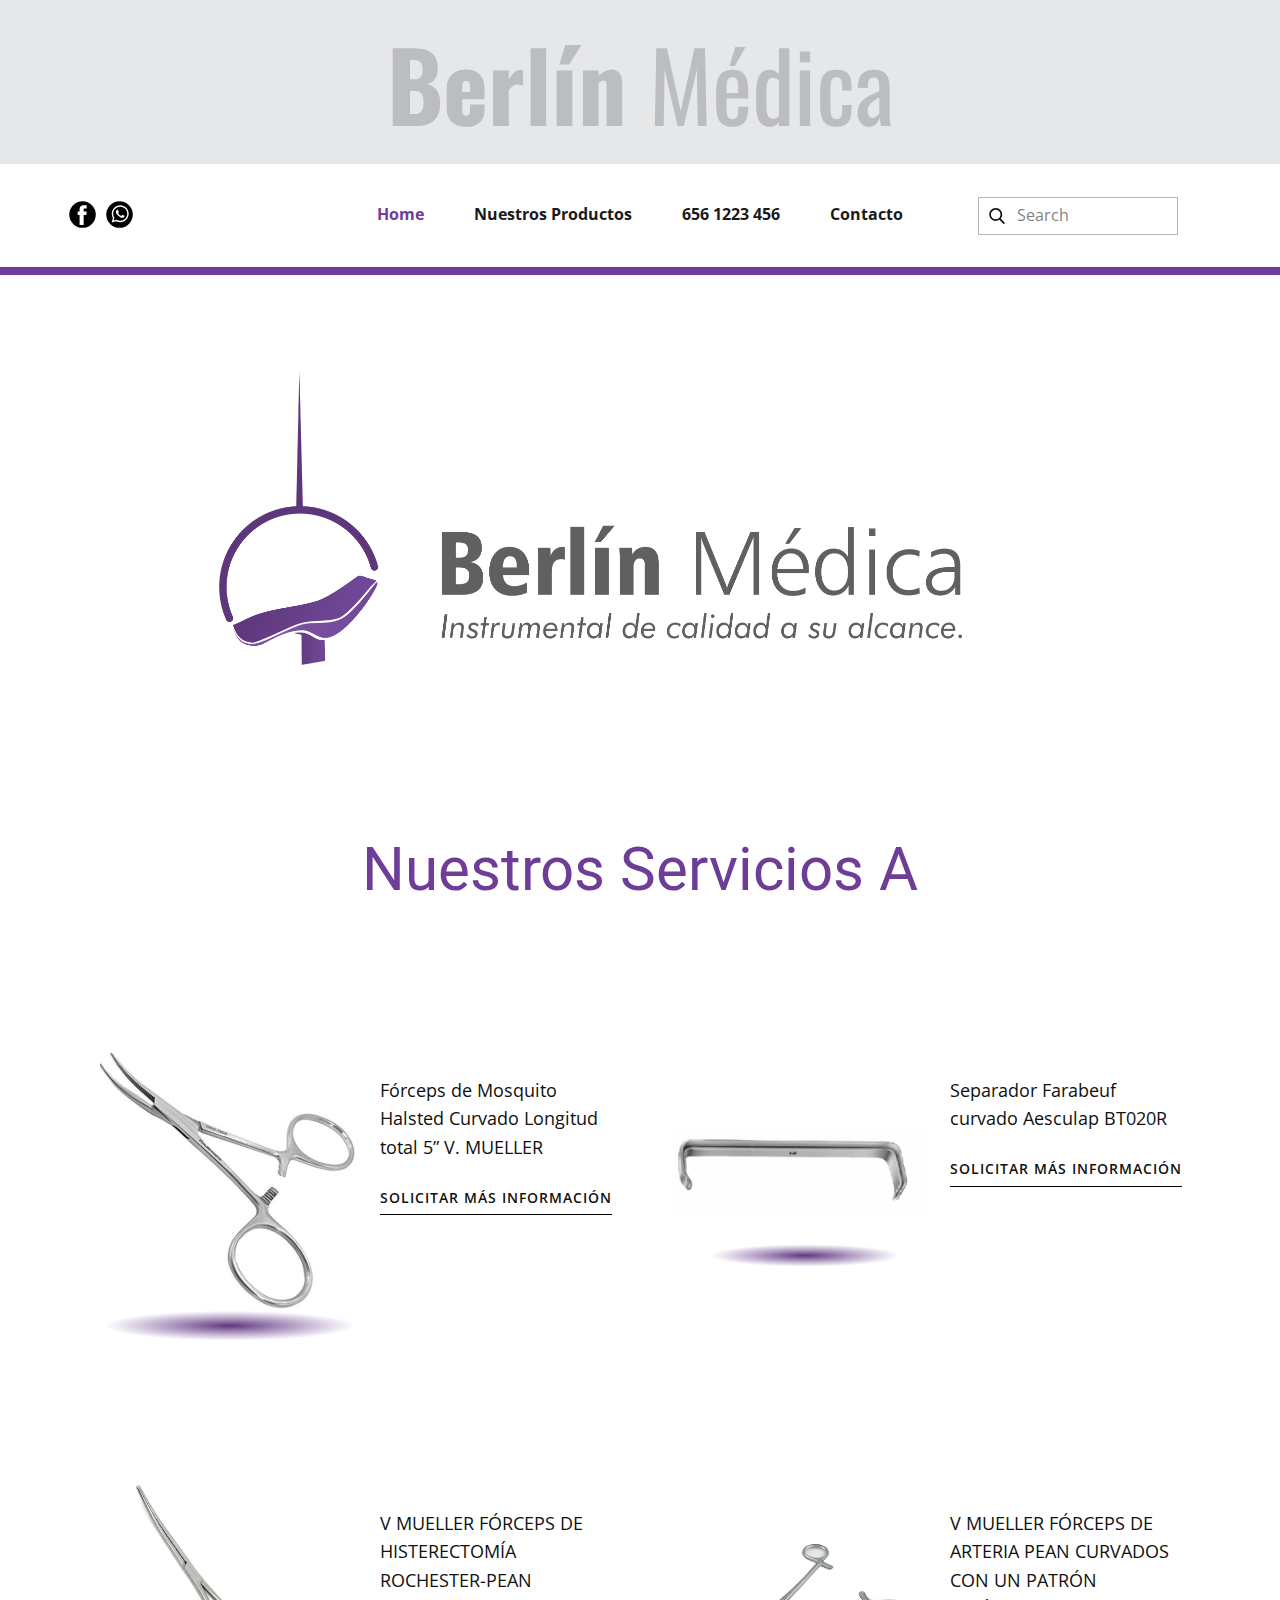
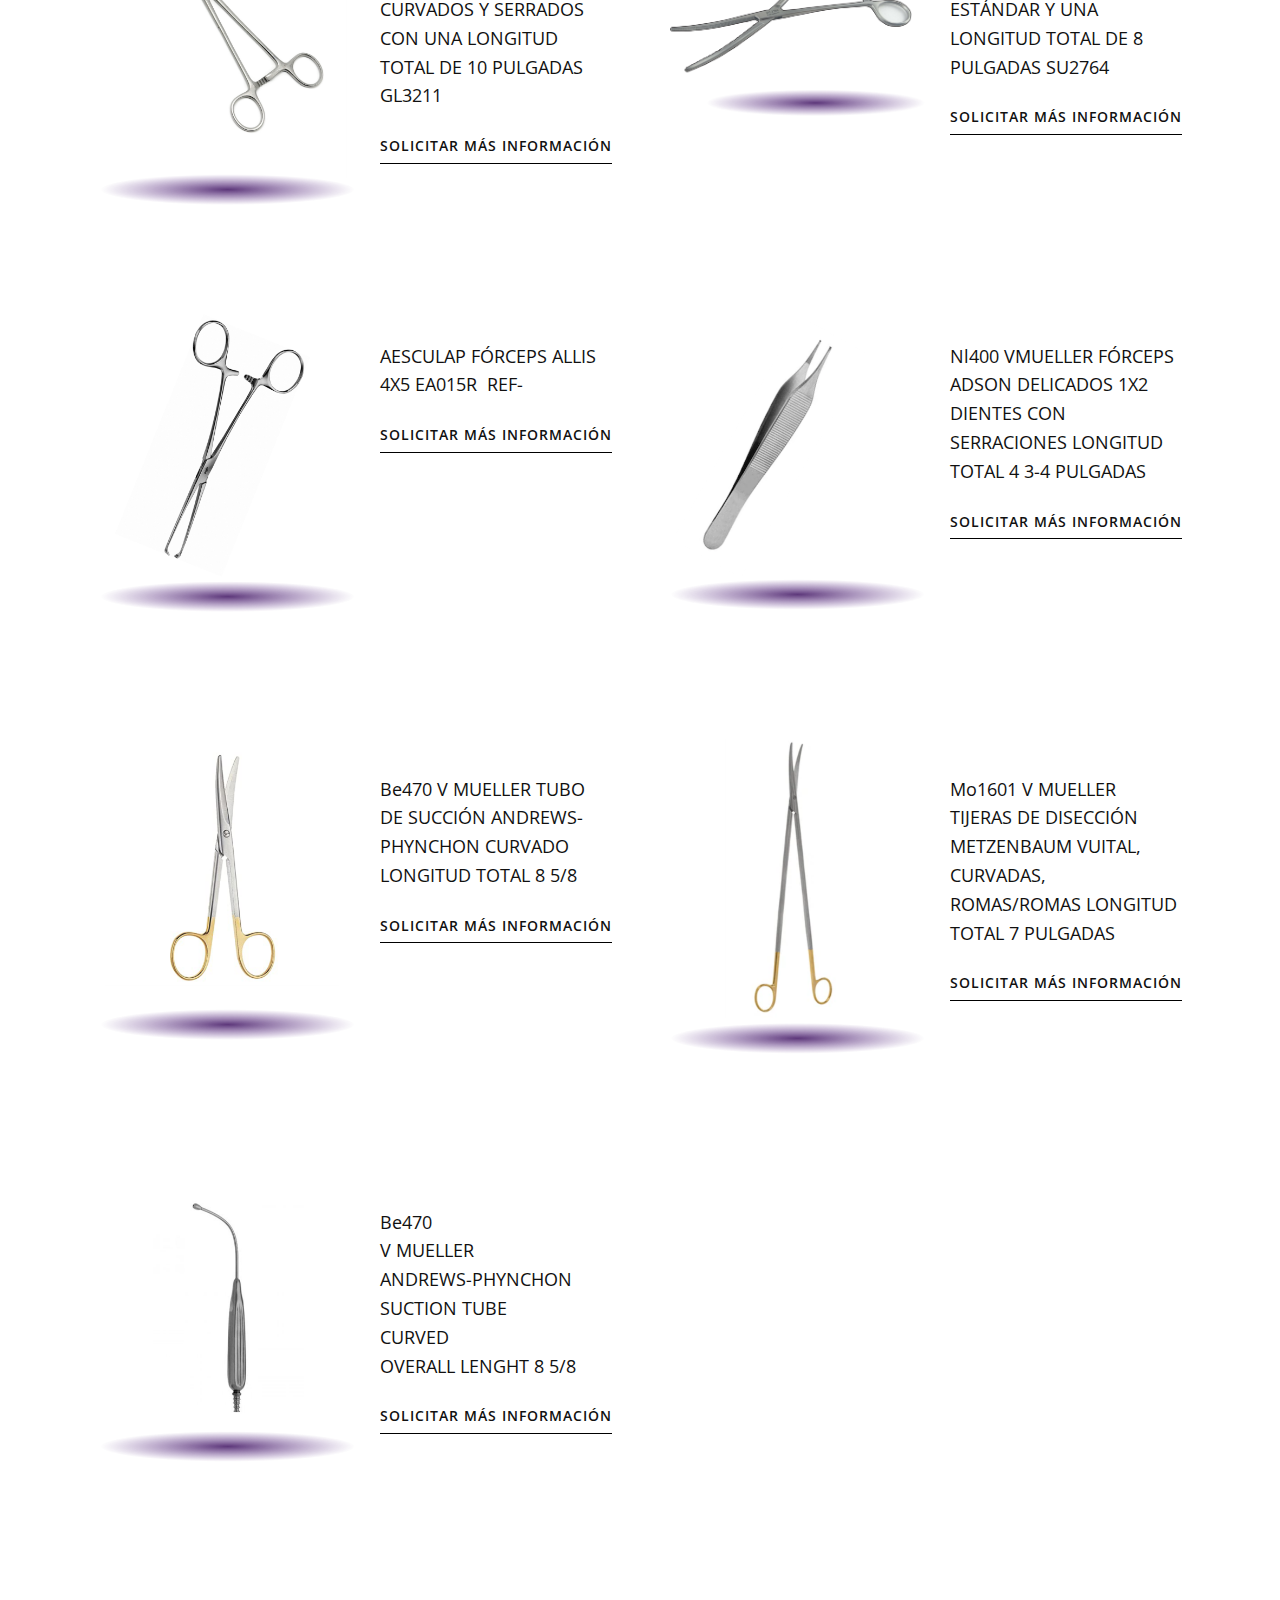
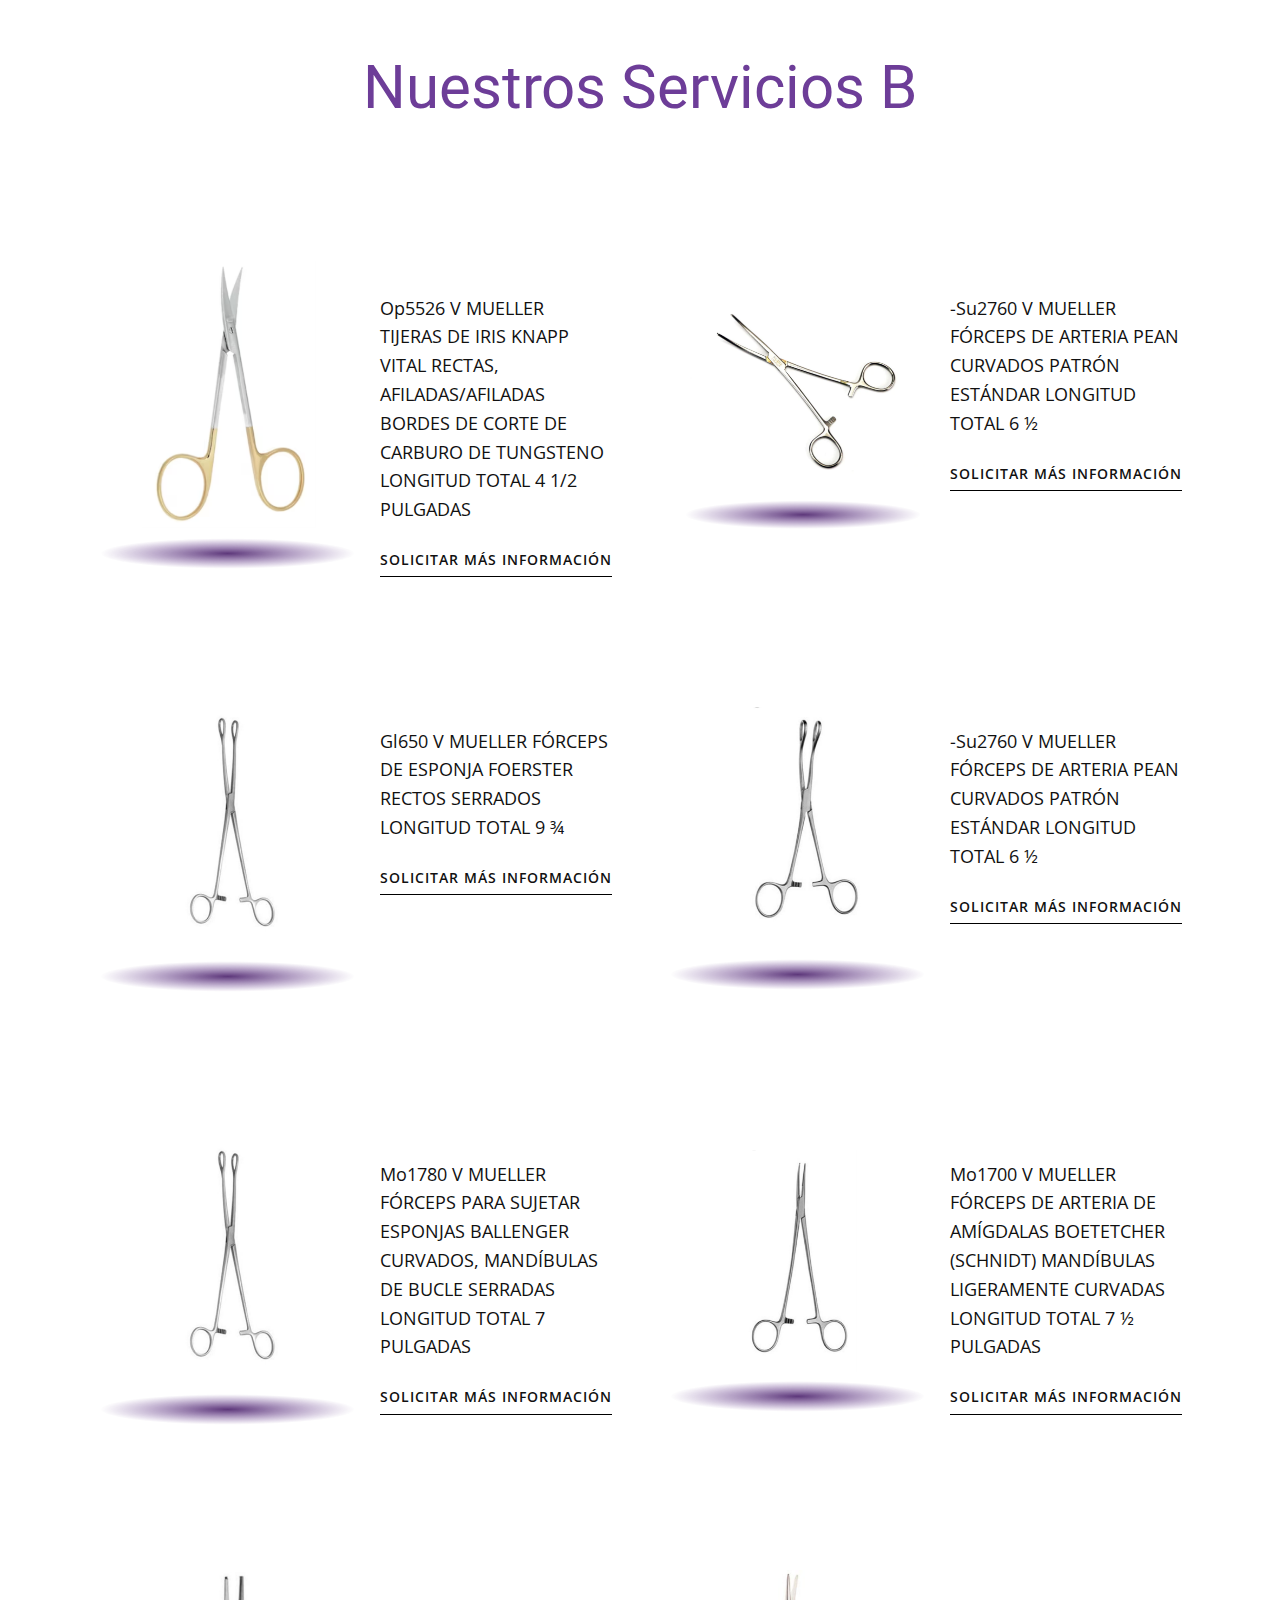
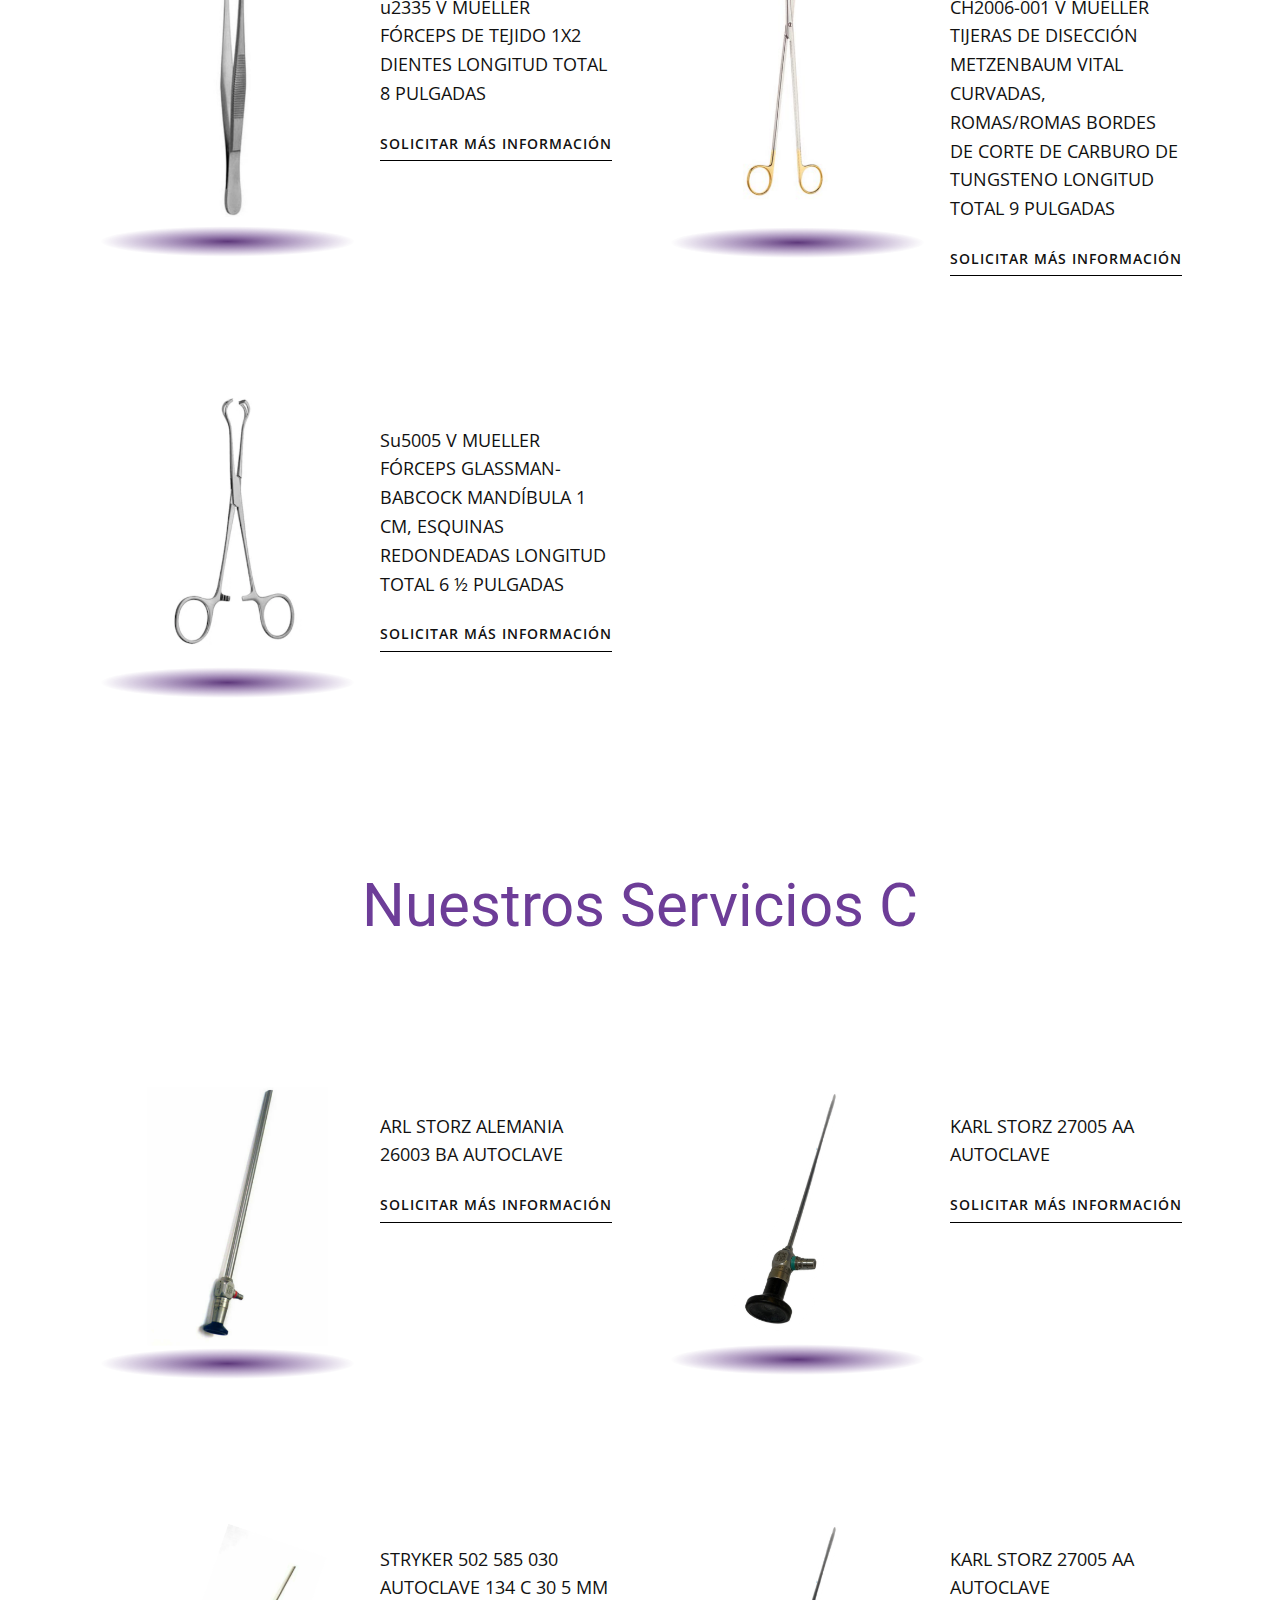
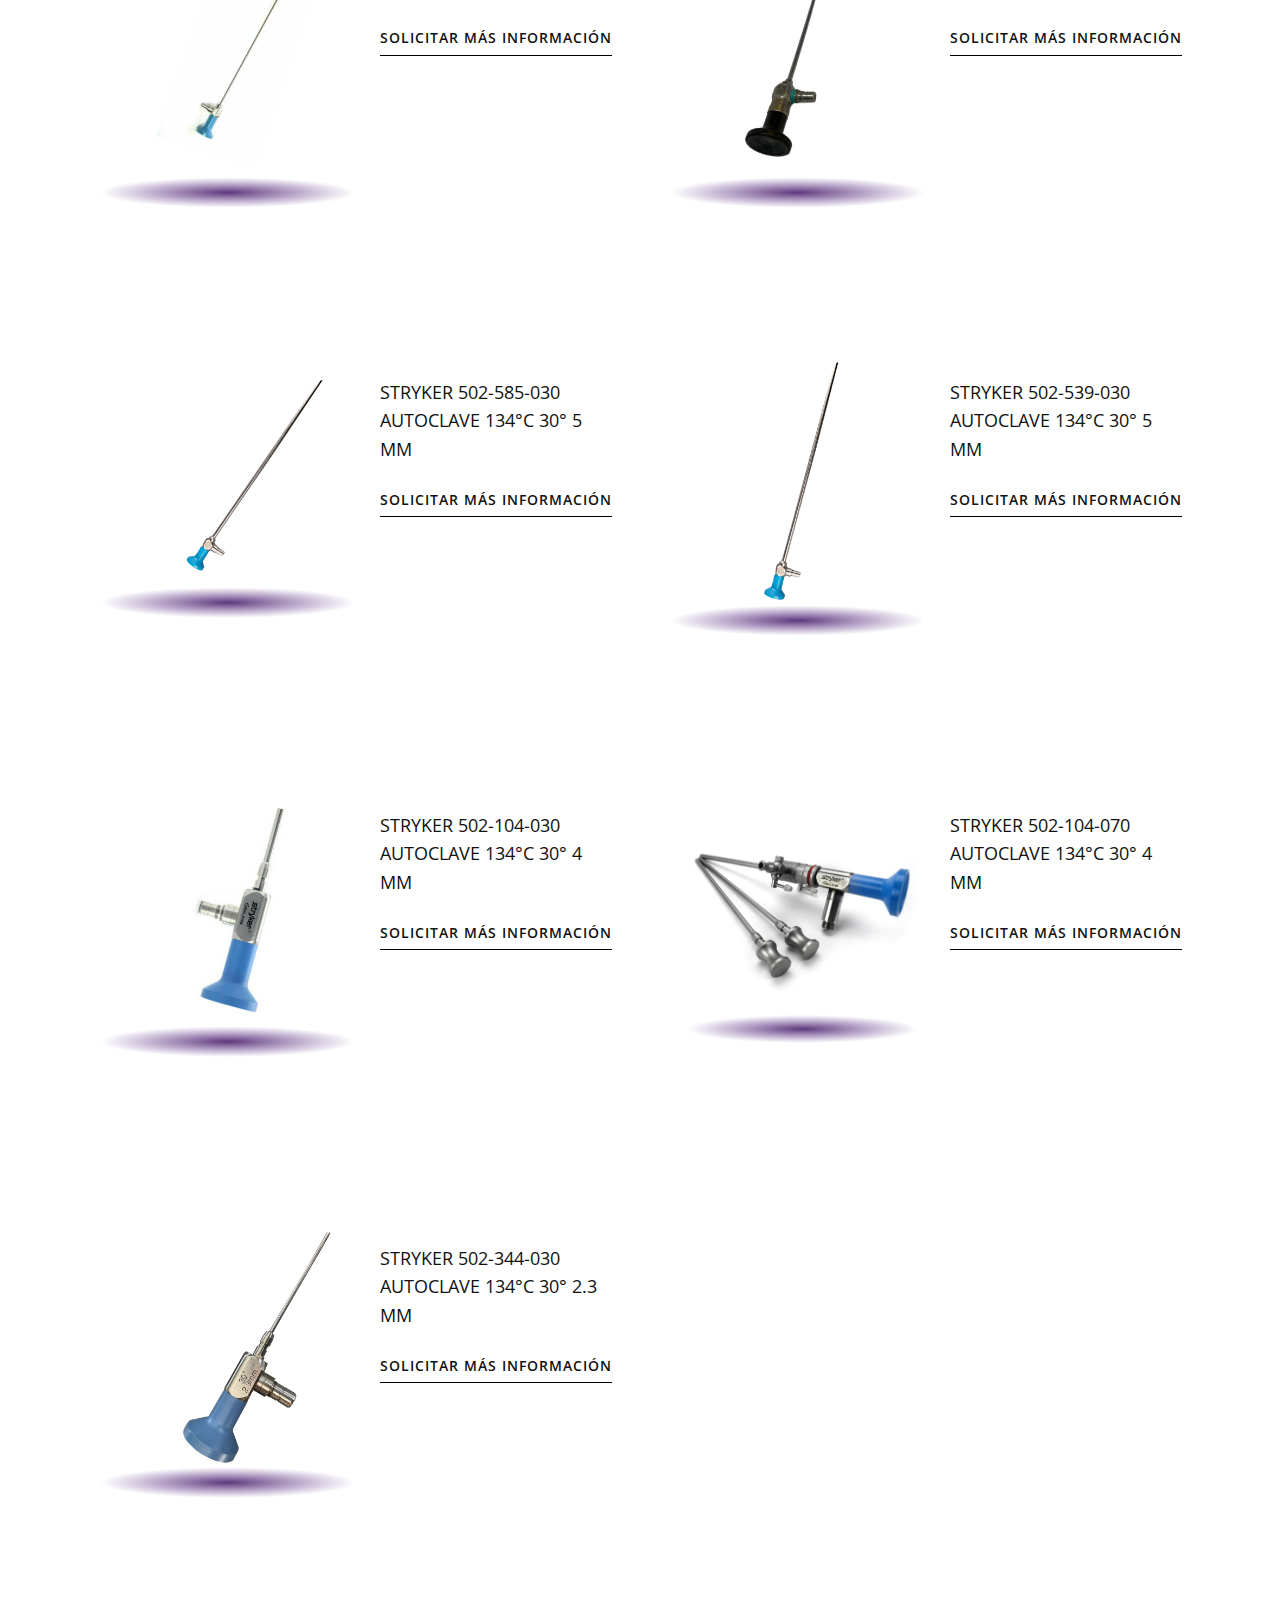
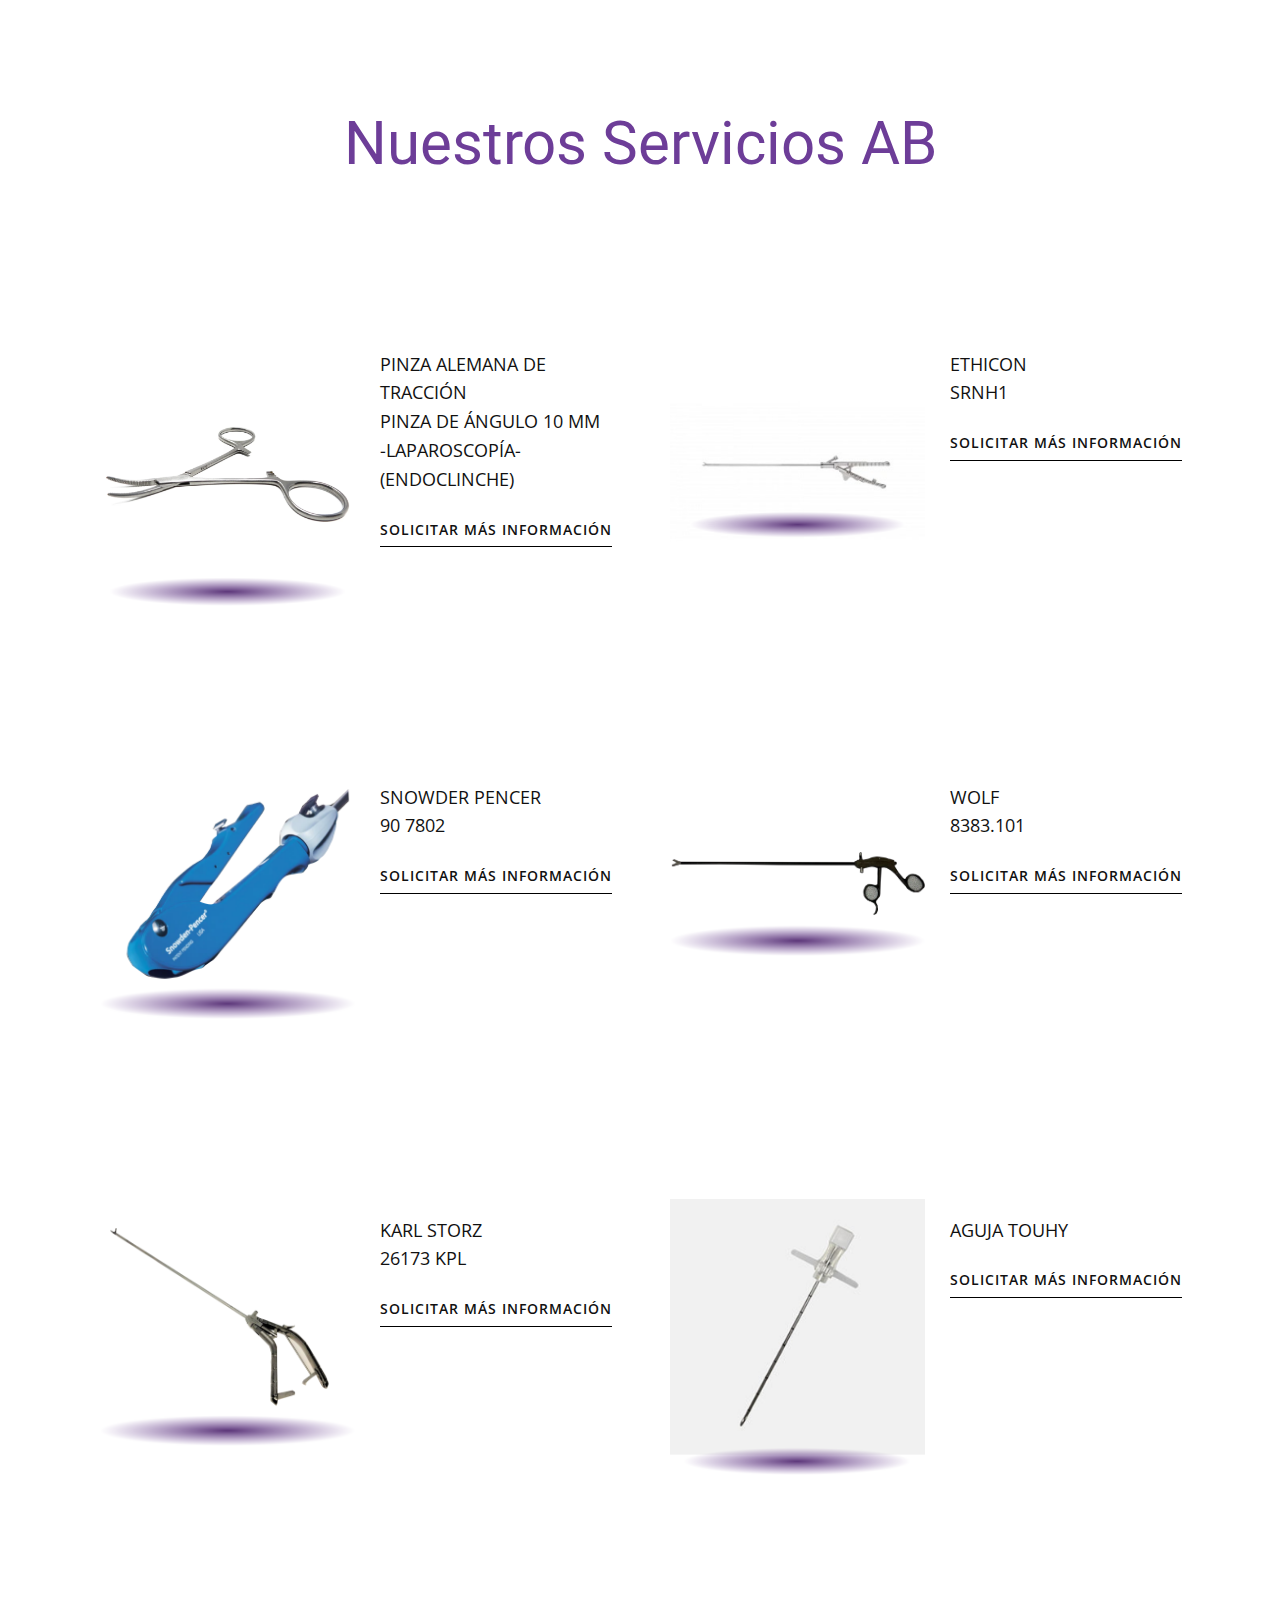
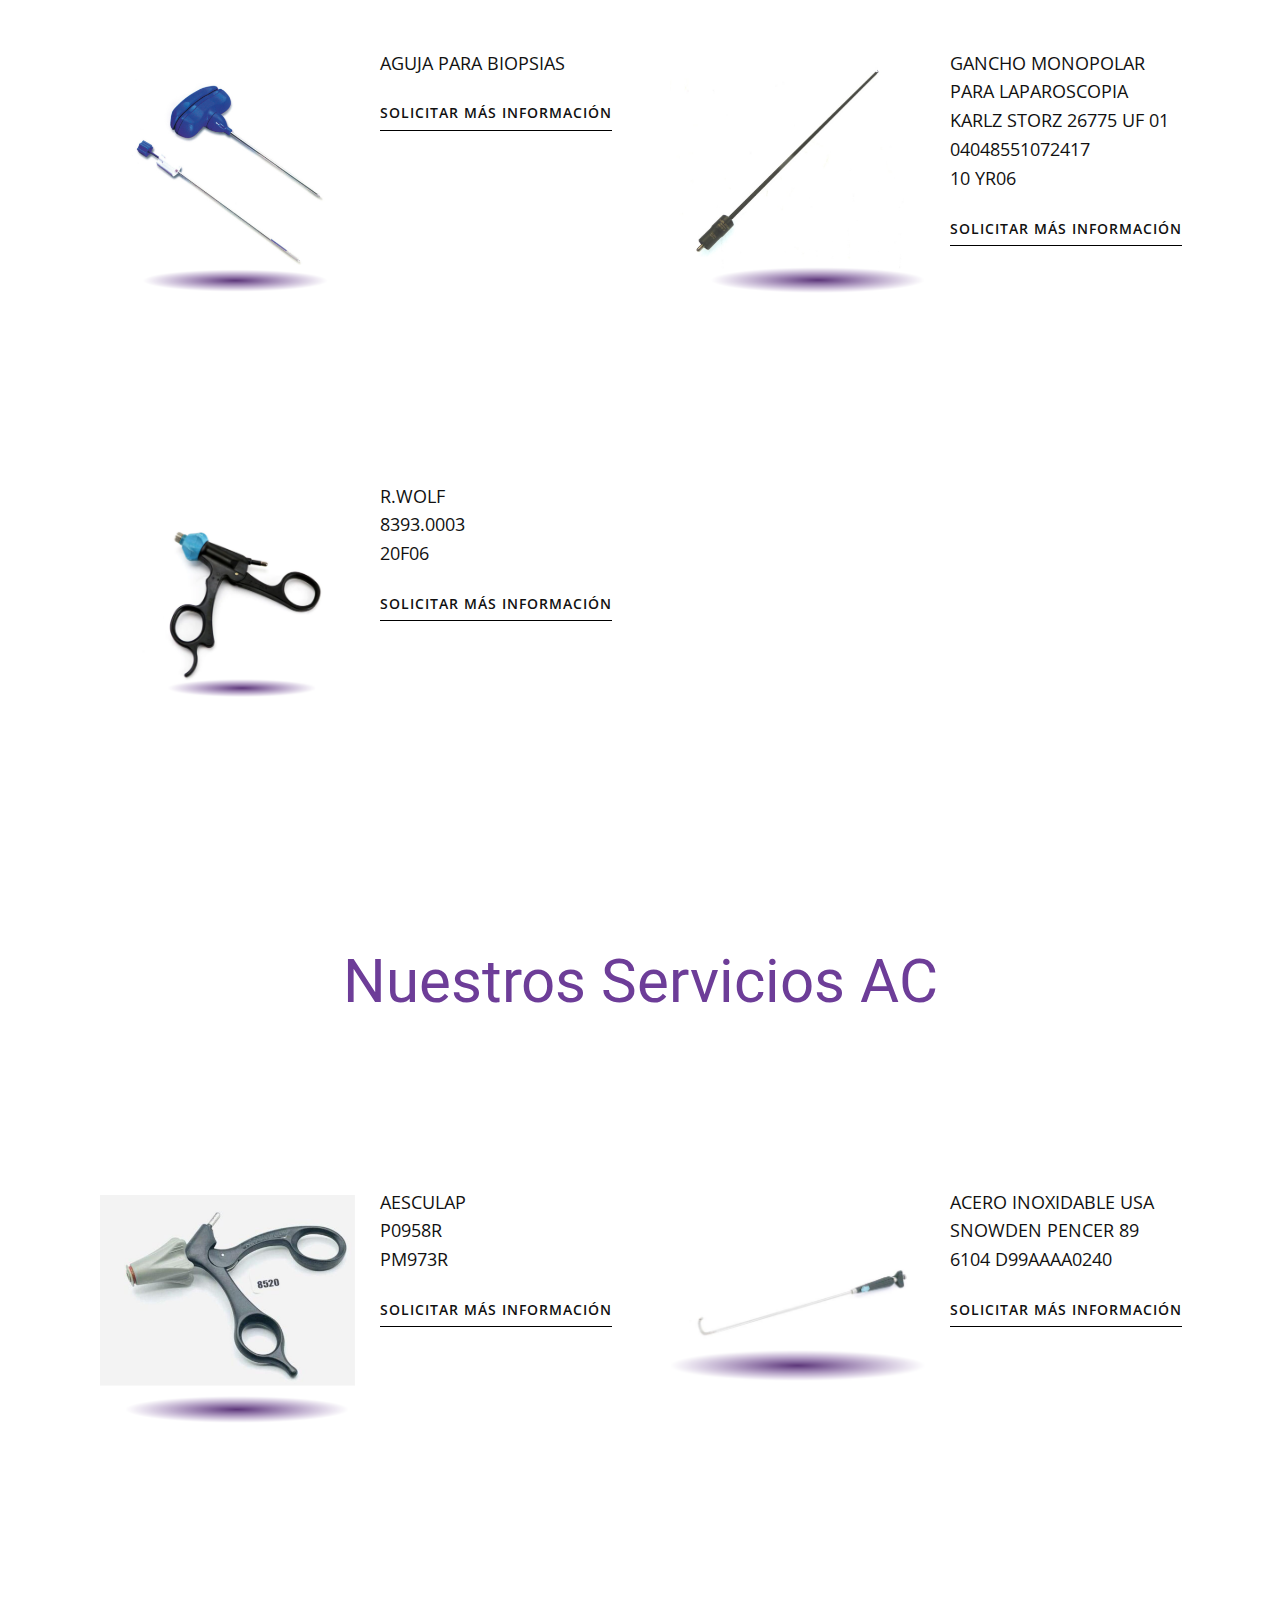
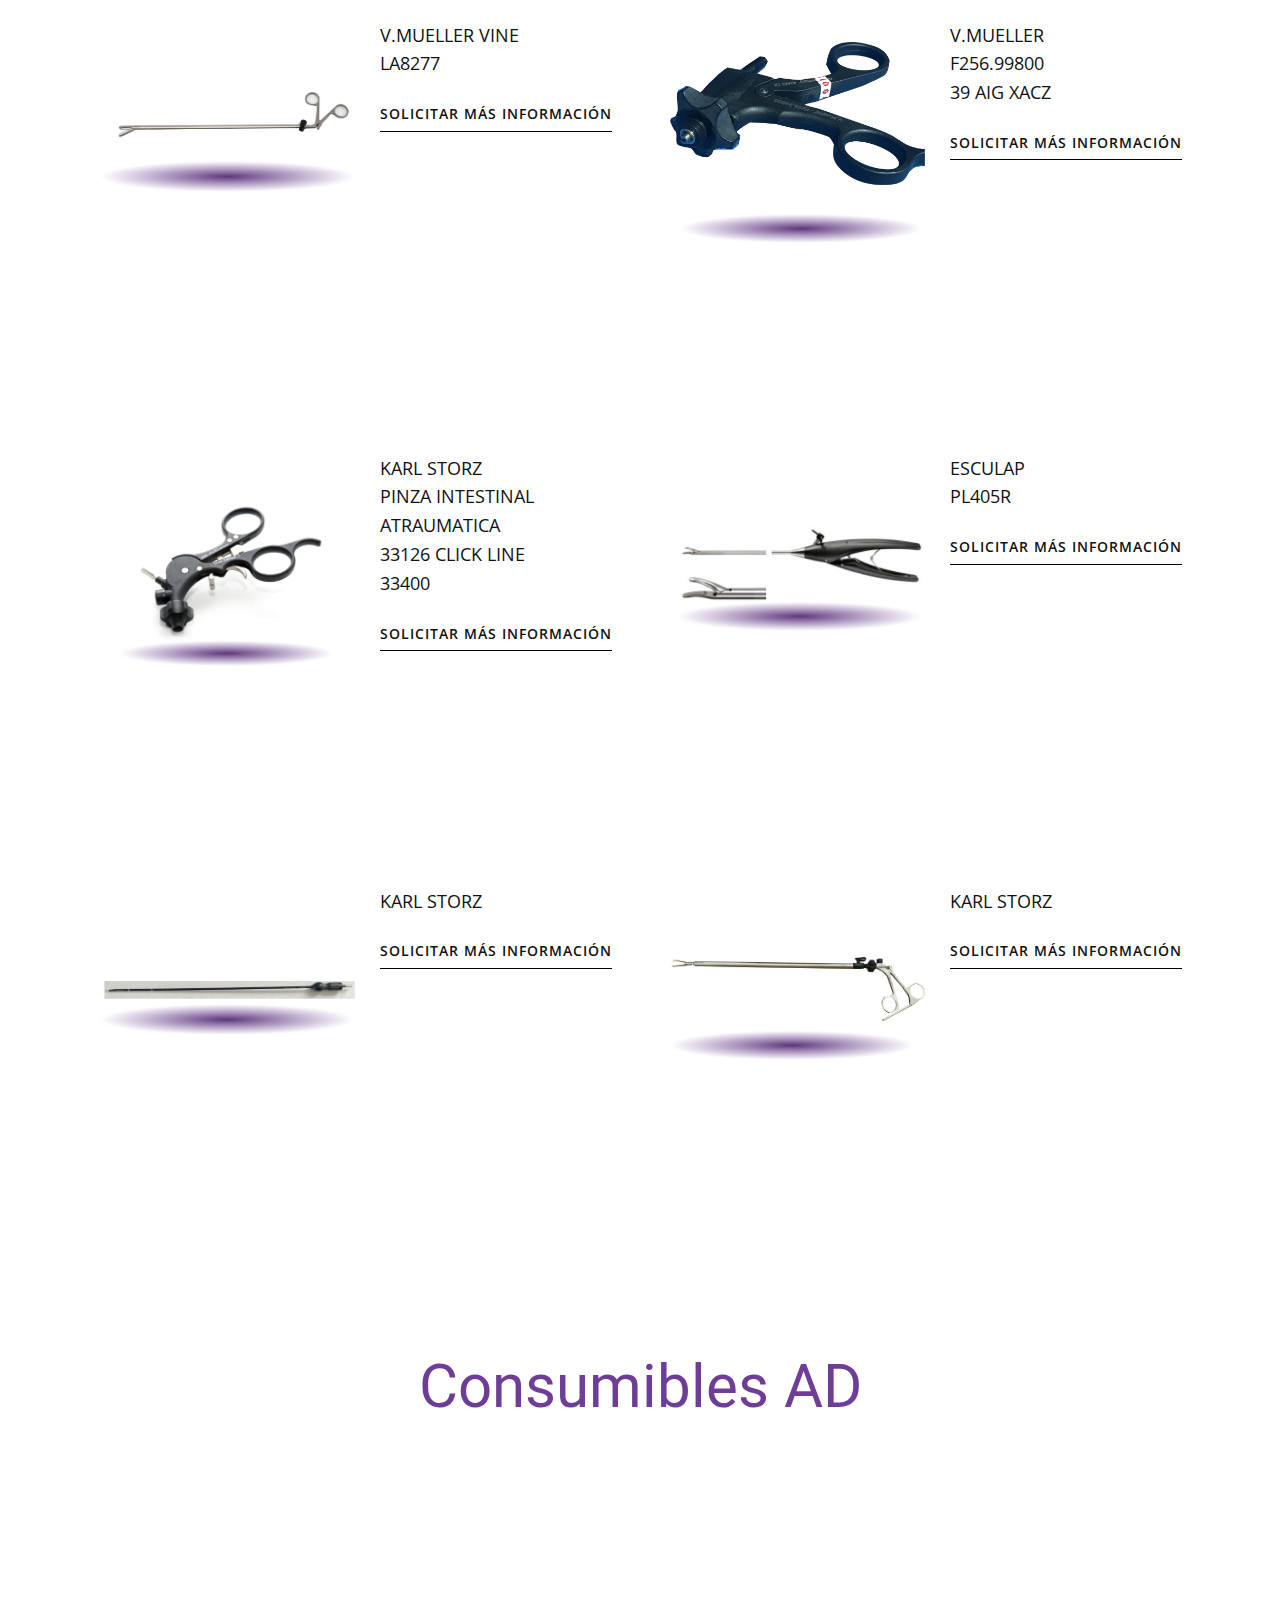
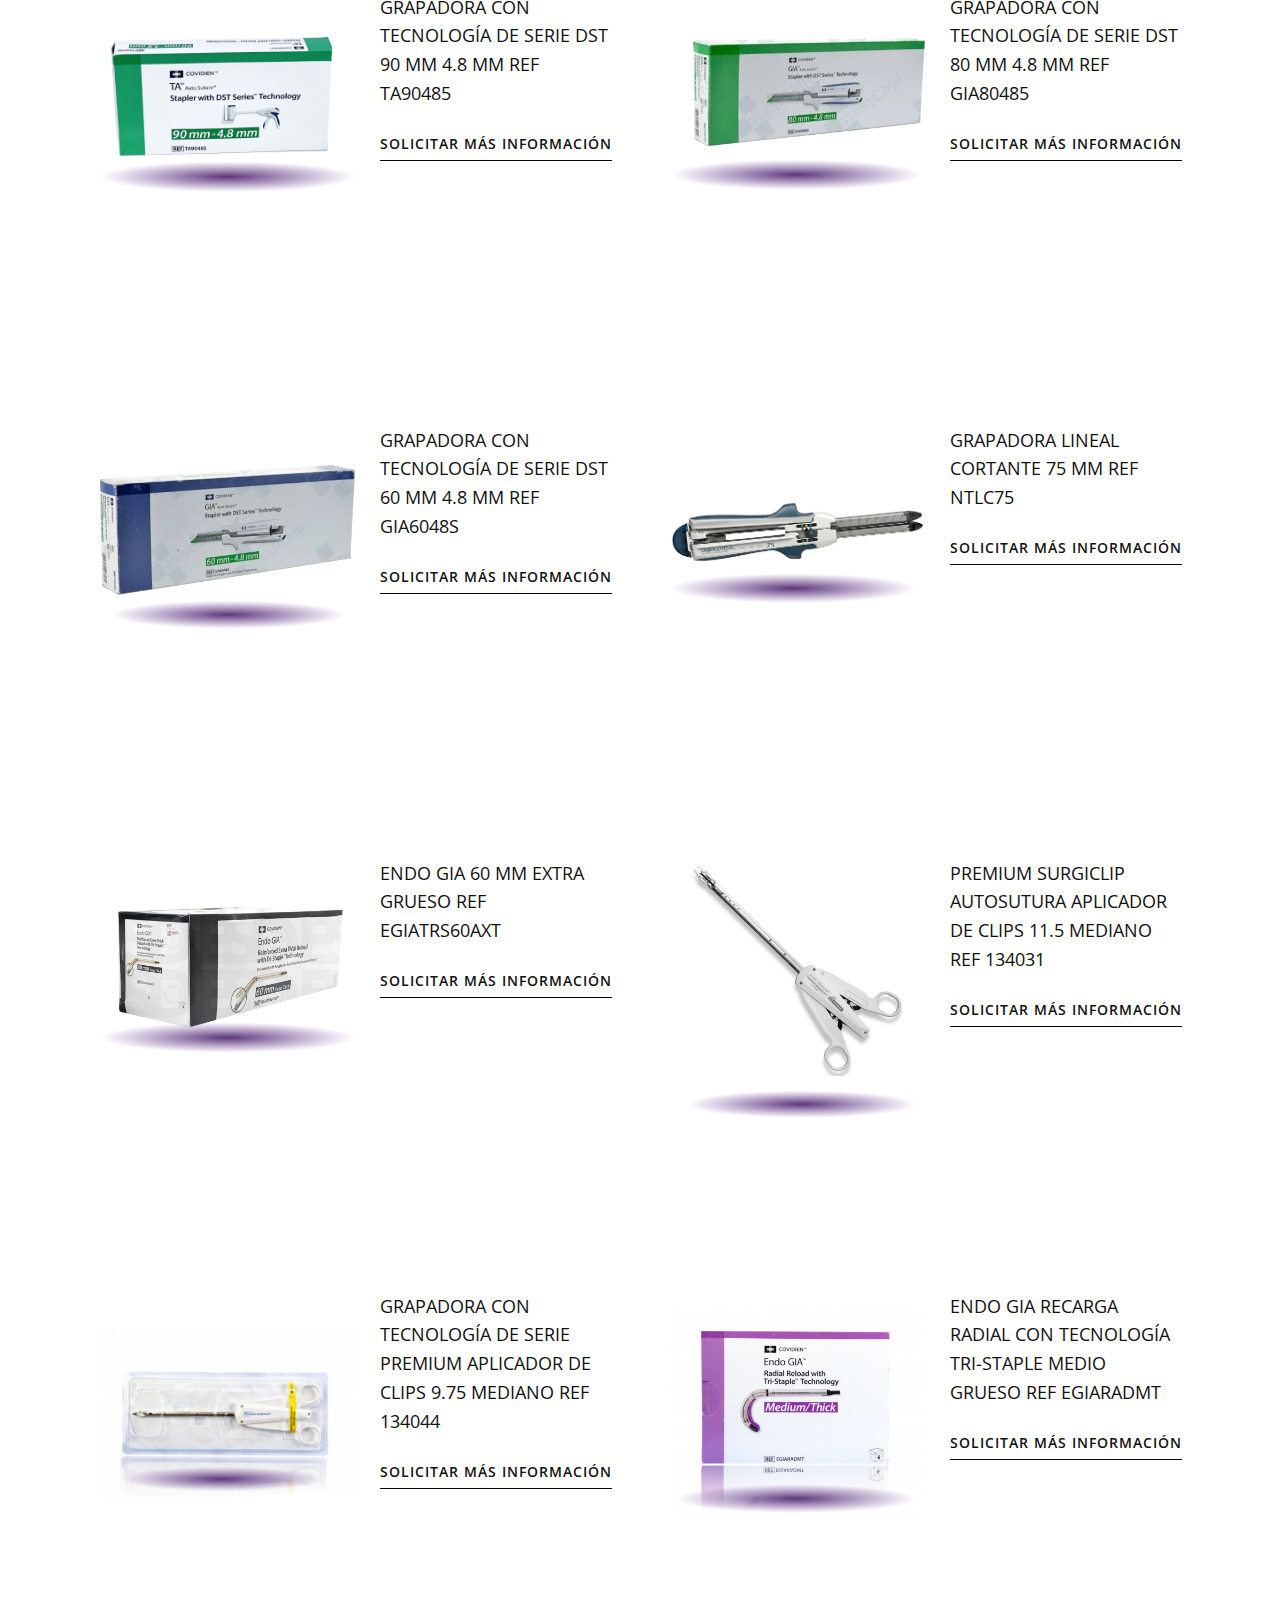
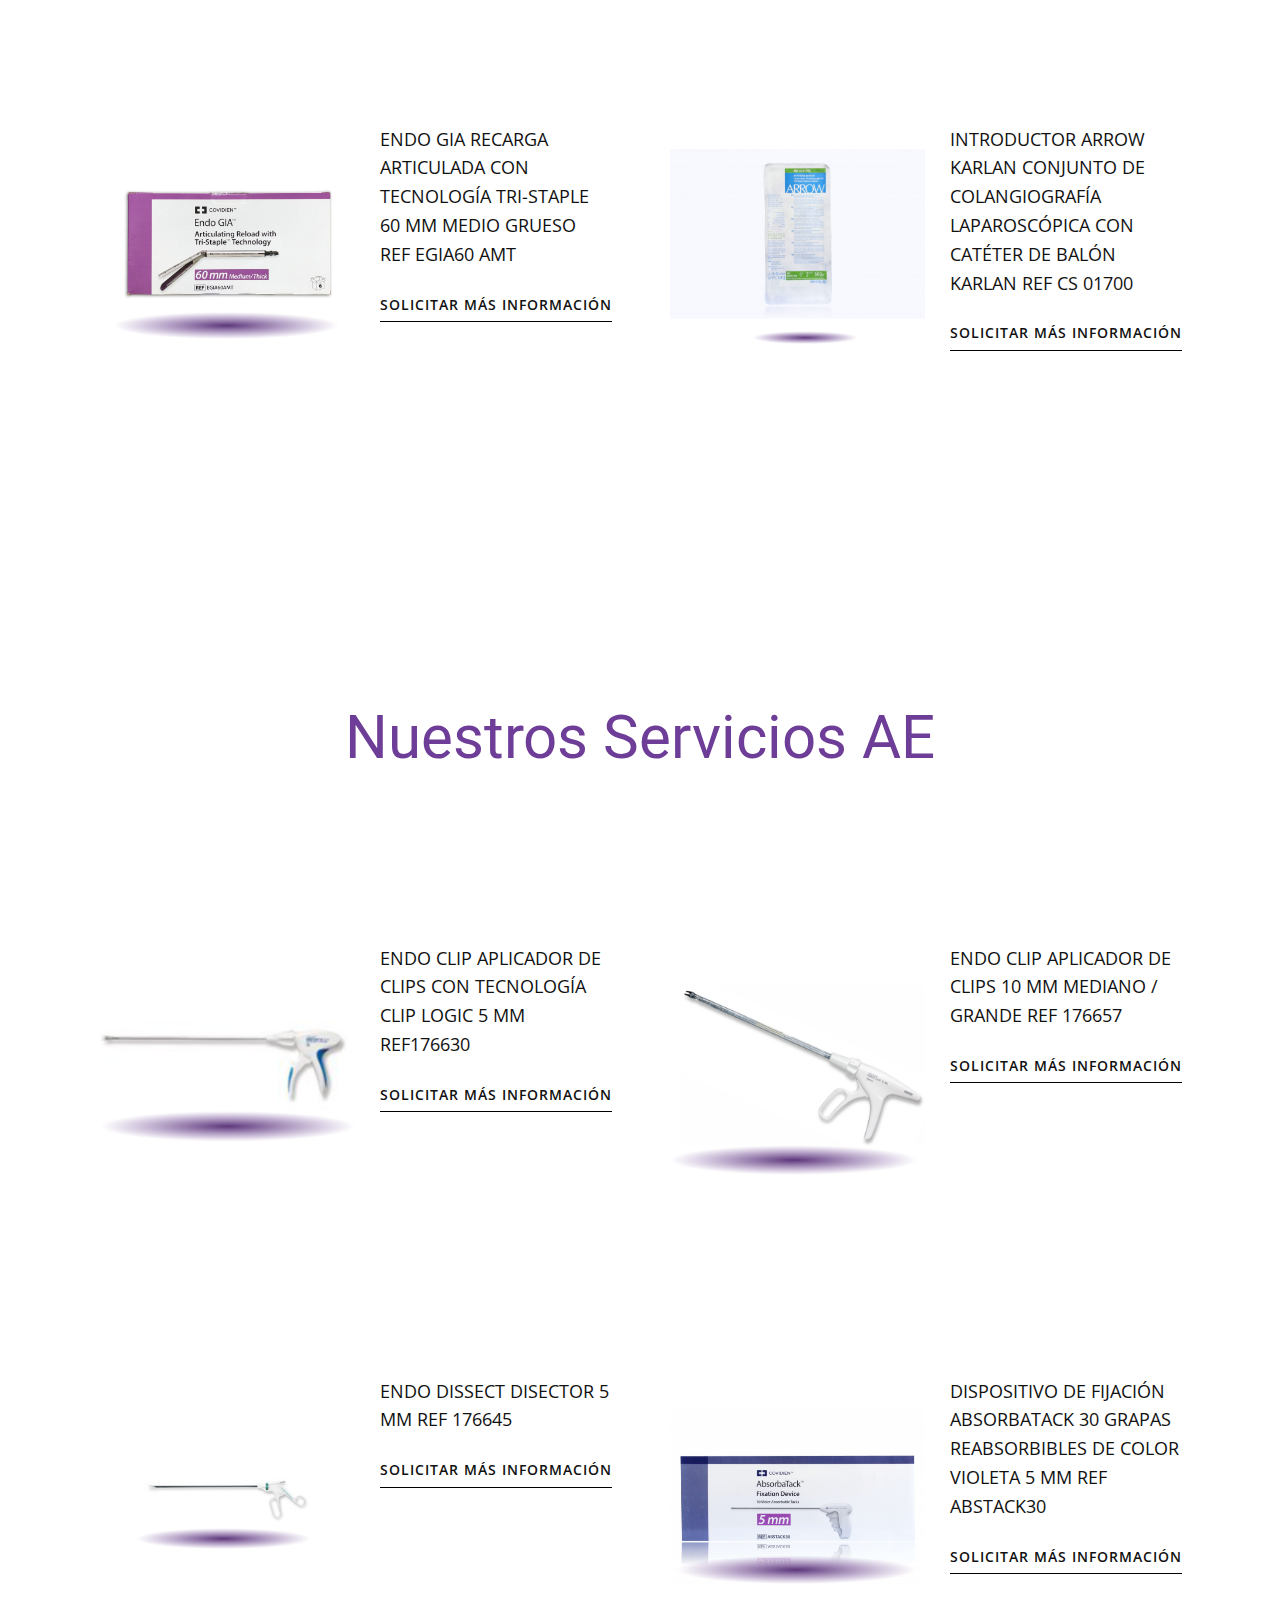
==== commit 26ebcd05: "Actualizacion estilos" ====
--- a/index.html
+++ b/index.html
@@ -39,7 +39,7 @@
     <meta property="og:title" content="Home">
     <meta property="og:type" content="website">
   <meta data-intl-tel-input-cdn-path="intlTelInput/"></head>
-  <body data-home-page="https://website5376764.nicepage.io/Home.html?version=d1dafc80-f06c-47d7-8c54-aee010be7df4" data-home-page-title="Home" class="u-body u-xl-mode" data-lang="es"><header class="u-align-left u-clearfix u-header u-section-row-container" id="sec-e0e9"><div class="u-section-rows">
+  <body data-home-page="https://website5376764.nicepage.io/Home.html?version=c7984203-a08c-4af1-8e63-5d11af9211e2" data-home-page-title="Home" class="u-body u-xl-mode" data-lang="es"><header class="u-align-left u-clearfix u-header u-section-row-container" id="sec-e0e9"><div class="u-section-rows">
         <div class="u-custom-color-1 u-section-row u-section-row-1" id="sec-46aa">
           <div class="u-clearfix u-sheet u-sheet-1">
             <h1 class="u-custom-font u-font-oswald u-text u-text-custom-color-2 u-text-default u-title u-text-1">
@@ -139,10 +139,9 @@
             <div class="u-container-style u-list-item u-repeater-item">
               <div class="u-container-layout u-similar-container u-container-layout-1">
                 <img alt="" class="u-image u-image-contain u-image-default u-image-1" data-image-width="959" data-image-height="1081" src="/images/a1-1.png">
-                <div class="u-container-style u-expanded-width-sm u-expanded-width-xs u-group u-preserve-proportions u-group-1">
+                <div class="u-container-style u-group u-group-1">
                   <div class="u-container-layout u-valign-top u-container-layout-2">
-                    <p class="u-text u-text-2"> Fórceps de Mosquito Halsted Curvado <br>Longitud total 5” <br>V. MUELLER
-                    </p>
+                    <p class="u-text u-text-2"> Fórceps de Mosquito Halsted Curvado Longitud total 5” V. MUELLER</p>
                     <a href="https://nicepage.com/c/technology-html-templates" class="u-border-1 u-border-active-custom-color-4 u-border-black u-border-hover-custom-color-5 u-border-no-left u-border-no-right u-border-no-top u-btn u-btn-rectangle u-button-style u-none u-text-active-custom-color-4 u-text-body-color u-text-hover-custom-color-5 u-btn-1">Solicitar más información</a>
                   </div>
                 </div>
@@ -151,10 +150,9 @@
             <div class="u-container-style u-list-item u-repeater-item">
               <div class="u-container-layout u-similar-container u-container-layout-3">
                 <img alt="" class="u-image u-image-contain u-image-default u-image-2" data-image-width="1268" data-image-height="700" src="/images/a2-1.png">
-                <div class="u-container-style u-expanded-width-sm u-expanded-width-xs u-group u-preserve-proportions u-group-2">
+                <div class="u-container-style u-group u-group-2">
                   <div class="u-container-layout u-valign-top u-container-layout-4">
-                    <p class="u-text u-text-3"> Separador Farabeuf <br> curvado Aesculap <br> BT020R
-                    </p>
+                    <p class="u-text u-text-3"> Separador Farabeuf curvado Aesculap BT020R</p>
                     <a href="https://nicepage.com/website-design" class="u-border-1 u-border-active-custom-color-4 u-border-black u-border-hover-custom-color-5 u-border-no-left u-border-no-right u-border-no-top u-btn u-btn-rectangle u-button-style u-none u-text-active-custom-color-4 u-text-body-color u-text-hover-custom-color-5 u-btn-2"> Solicitar más información</a>
                   </div>
                 </div>
@@ -163,7 +161,7 @@
             <div class="u-container-style u-list-item u-repeater-item">
               <div class="u-container-layout u-similar-container u-container-layout-5">
                 <img alt="" class="u-image u-image-contain u-image-default u-image-3" data-image-width="942" data-image-height="1292" src="/images/a3.png">
-                <div class="u-container-style u-expanded-width-sm u-expanded-width-xs u-group u-preserve-proportions u-group-3">
+                <div class="u-container-style u-group u-group-3">
                   <div class="u-container-layout u-valign-top u-container-layout-6">
                     <p class="u-text u-text-4"> V MUELLER FÓRCEPS DE HISTERECTOMÍA ROCHESTER-PEAN CURVADOS Y SERRADOS CON UNA LONGITUD TOTAL DE 10 PULGADAS GL3211</p>
                     <a href="https://nicepage.cc" class="u-border-1 u-border-active-custom-color-4 u-border-black u-border-hover-custom-color-5 u-border-no-left u-border-no-right u-border-no-top u-btn u-btn-rectangle u-button-style u-none u-text-active-custom-color-4 u-text-body-color u-text-hover-custom-color-5 u-btn-3"> Solicitar más información</a>
@@ -174,7 +172,7 @@
             <div class="u-container-style u-list-item u-repeater-item">
               <div class="u-container-layout u-similar-container u-container-layout-7">
                 <img alt="" class="u-image u-image-contain u-image-default u-image-4" data-image-width="1097" data-image-height="739" src="/images/a4.png">
-                <div class="u-container-style u-expanded-width-sm u-expanded-width-xs u-group u-preserve-proportions u-group-4">
+                <div class="u-container-style u-group u-group-4">
                   <div class="u-container-layout u-valign-top u-container-layout-8">
                     <p class="u-text u-text-5"> V MUELLER FÓRCEPS DE ARTERIA PEAN CURVADOS CON UN PATRÓN ESTÁNDAR Y UNA LONGITUD TOTAL DE 8 PULGADAS SU2764</p>
                     <a href="https://nicepage.com/es/plantillas-html" class="u-border-1 u-border-active-custom-color-4 u-border-black u-border-hover-custom-color-5 u-border-no-left u-border-no-right u-border-no-top u-btn u-btn-rectangle u-button-style u-none u-text-active-custom-color-4 u-text-body-color u-text-hover-custom-color-5 u-btn-4"> Solicitar más información</a>
@@ -185,9 +183,9 @@
             <div class="u-container-style u-list-item u-repeater-item">
               <div class="u-container-layout u-similar-container u-container-layout-9">
                 <img alt="" class="u-image u-image-contain u-image-default u-image-5" data-image-width="942" data-image-height="1102" src="/images/a5.png">
-                <div class="u-container-style u-expanded-width-sm u-expanded-width-xs u-group u-preserve-proportions u-group-5">
+                <div class="u-container-style u-group u-group-5">
                   <div class="u-container-layout u-valign-top u-container-layout-10">
-                    <p class="u-text u-text-6"> AESCULAP FÓRCEPS ALLIS 4X5 EA015R -REF-</p>
+                    <p class="u-text u-text-6"> AESCULAP FÓRCEPS ALLIS 4X5 EA015R&nbsp; REF-</p>
                     <a href="https://nicepage.com/es/plantillas-html" class="u-border-1 u-border-active-custom-color-4 u-border-black u-border-hover-custom-color-5 u-border-no-left u-border-no-right u-border-no-top u-btn u-btn-rectangle u-button-style u-none u-text-active-custom-color-4 u-text-body-color u-text-hover-custom-color-5 u-btn-5"> Solicitar más información</a>
                   </div>
                 </div>
@@ -196,7 +194,7 @@
             <div class="u-container-style u-list-item u-repeater-item">
               <div class="u-container-layout u-similar-container u-container-layout-11">
                 <img alt="" class="u-image u-image-contain u-image-default u-image-6" data-image-width="942" data-image-height="1088" src="/images/a6.png">
-                <div class="u-container-style u-expanded-width-sm u-expanded-width-xs u-group u-preserve-proportions u-group-6">
+                <div class="u-container-style u-group u-group-6">
                   <div class="u-container-layout u-valign-top u-container-layout-12">
                     <p class="u-text u-text-7"> Nl400 VMUELLER FÓRCEPS ADSON DELICADOS 1X2 DIENTES CON SERRACIONES LONGITUD TOTAL 4 3-4 PULGADAS</p>
                     <a href="https://nicepage.com/es/plantillas-html" class="u-border-1 u-border-active-custom-color-4 u-border-black u-border-hover-custom-color-5 u-border-no-left u-border-no-right u-border-no-top u-btn u-btn-rectangle u-button-style u-none u-text-active-custom-color-4 u-text-body-color u-text-hover-custom-color-5 u-btn-6"> Solicitar más información</a>
@@ -207,7 +205,7 @@
             <div class="u-container-style u-list-item u-repeater-item">
               <div class="u-container-layout u-similar-container u-container-layout-13">
                 <img alt="" class="u-image u-image-contain u-image-default u-image-7" data-image-width="942" data-image-height="1064" src="/images/a7.png">
-                <div class="u-container-style u-expanded-width-sm u-expanded-width-xs u-group u-preserve-proportions u-group-7">
+                <div class="u-container-style u-group u-group-7">
                   <div class="u-container-layout u-valign-top u-container-layout-14">
                     <p class="u-text u-text-8"> Be470 V MUELLER TUBO DE SUCCIÓN ANDREWS-PHYNCHON CURVADO LONGITUD TOTAL 8 5/8&nbsp;<br>
                     </p>
@@ -219,7 +217,7 @@
             <div class="u-container-style u-list-item u-repeater-item">
               <div class="u-container-layout u-similar-container u-container-layout-15">
                 <img alt="" class="u-image u-image-contain u-image-default u-image-8" data-image-width="942" data-image-height="1166" src="/images/a8.png">
-                <div class="u-container-style u-expanded-width-sm u-expanded-width-xs u-group u-preserve-proportions u-group-8">
+                <div class="u-container-style u-group u-group-8">
                   <div class="u-container-layout u-valign-top u-container-layout-16">
                     <p class="u-text u-text-9"> Mo1601 V MUELLER TIJERAS DE DISECCIÓN METZENBAUM VUITAL, CURVADAS, ROMAS/ROMAS LONGITUD TOTAL 7 PULGADAS&nbsp;<br>
                     </p>
@@ -231,7 +229,7 @@
             <div class="u-container-style u-list-item u-repeater-item">
               <div class="u-container-layout u-similar-container u-container-layout-17">
                 <img alt="" class="u-image u-image-contain u-image-default u-image-9" data-image-width="942" data-image-height="979" src="/images/a9.png">
-                <div class="u-container-style u-expanded-width-sm u-expanded-width-xs u-group u-preserve-proportions u-group-9">
+                <div class="u-container-style u-group u-group-9">
                   <div class="u-container-layout u-valign-top u-container-layout-18">
                     <p class="u-text u-text-10"> Be470<br>V MUELLER<br>ANDREWS-PHYNCHON SUCTION TUBE<br>CURVED<br>OVERALL LENGHT 8 5/8
                     </p>
@@ -250,9 +248,9 @@
         <div class="u-expanded-width u-list u-list-1">
           <div class="u-repeater u-repeater-1">
             <div class="u-container-style u-list-item u-repeater-item">
-              <div class="u-container-layout u-similar-container u-valign-bottom u-container-layout-1">
+              <div class="u-container-layout u-similar-container u-valign-bottom-lg u-valign-bottom-md u-valign-bottom-sm u-valign-bottom-xl u-container-layout-1">
                 <img alt="" class="u-image u-image-contain u-image-default u-image-1" data-image-width="942" data-image-height="1140" src="/images/b1.png">
-                <div class="u-container-style u-expanded-width-sm u-expanded-width-xs u-group u-preserve-proportions u-group-1">
+                <div class="u-container-style u-group u-group-1">
                   <div class="u-container-layout u-valign-top u-container-layout-2">
                     <p class="u-text u-text-2"> Op5526 V MUELLER TIJERAS DE IRIS KNAPP VITAL RECTAS, AFILADAS/AFILADAS BORDES DE CORTE DE CARBURO DE TUNGSTENO LONGITUD TOTAL 4 1/2 PULGADAS</p>
                     <a href="https://nicepage.com/c/technology-html-templates" class="u-border-1 u-border-active-custom-color-4 u-border-black u-border-hover-custom-color-5 u-border-no-left u-border-no-right u-border-no-top u-btn u-btn-rectangle u-button-style u-none u-text-active-custom-color-4 u-text-body-color u-text-hover-custom-color-5 u-btn-1">Solicitar más información</a>
@@ -261,9 +259,9 @@
               </div>
             </div>
             <div class="u-container-style u-list-item u-repeater-item">
-              <div class="u-container-layout u-similar-container u-valign-bottom u-container-layout-3">
+              <div class="u-container-layout u-similar-container u-valign-bottom-lg u-valign-bottom-md u-valign-bottom-sm u-valign-bottom-xl u-container-layout-3">
                 <img alt="" class="u-image u-image-contain u-image-default u-image-2" data-image-width="1014" data-image-height="908" src="/images/b2.png">
-                <div class="u-container-style u-expanded-width-sm u-expanded-width-xs u-group u-preserve-proportions u-group-2">
+                <div class="u-container-style u-group u-group-2">
                   <div class="u-container-layout u-valign-top u-container-layout-4">
                     <p class="u-text u-text-3"> -Su2760 V MUELLER FÓRCEPS DE ARTERIA PEAN CURVADOS PATRÓN ESTÁNDAR LONGITUD TOTAL 6 ½</p>
                     <a href="https://nicepage.com/website-design" class="u-border-1 u-border-active-custom-color-4 u-border-black u-border-hover-custom-color-5 u-border-no-left u-border-no-right u-border-no-top u-btn u-btn-rectangle u-button-style u-none u-text-active-custom-color-4 u-text-body-color u-text-hover-custom-color-5 u-btn-2"> Solicitar más información</a>
@@ -272,9 +270,9 @@
               </div>
             </div>
             <div class="u-container-style u-list-item u-repeater-item">
-              <div class="u-container-layout u-similar-container u-valign-bottom u-container-layout-5">
+              <div class="u-container-layout u-similar-container u-valign-bottom-lg u-valign-bottom-md u-valign-bottom-sm u-valign-bottom-xl u-container-layout-5">
                 <img alt="" class="u-image u-image-contain u-image-default u-image-3" data-image-width="942" data-image-height="1061" src="/images/b3.png">
-                <div class="u-container-style u-expanded-width-sm u-expanded-width-xs u-group u-preserve-proportions u-group-3">
+                <div class="u-container-style u-group u-group-3">
                   <div class="u-container-layout u-valign-top u-container-layout-6">
                     <p class="u-text u-text-4"> Gl650 V MUELLER FÓRCEPS DE ESPONJA FOERSTER RECTOS SERRADOS LONGITUD TOTAL 9 ¾</p>
                     <a href="https://nicepage.cc" class="u-border-1 u-border-active-custom-color-4 u-border-black u-border-hover-custom-color-5 u-border-no-left u-border-no-right u-border-no-top u-btn u-btn-rectangle u-button-style u-none u-text-active-custom-color-4 u-text-body-color u-text-hover-custom-color-5 u-btn-3"> Solicitar más información</a>
@@ -283,9 +281,9 @@
               </div>
             </div>
             <div class="u-container-style u-list-item u-repeater-item">
-              <div class="u-container-layout u-similar-container u-valign-bottom u-container-layout-7">
+              <div class="u-container-layout u-similar-container u-valign-bottom-lg u-valign-bottom-md u-valign-bottom-sm u-valign-bottom-xl u-container-layout-7">
                 <img alt="" class="u-image u-image-contain u-image-default u-image-4" data-image-width="942" data-image-height="1045" src="/images/b4.png">
-                <div class="u-container-style u-expanded-width-sm u-expanded-width-xs u-group u-preserve-proportions u-group-4">
+                <div class="u-container-style u-group u-group-4">
                   <div class="u-container-layout u-valign-top u-container-layout-8">
                     <p class="u-text u-text-5"> -Su2760 V MUELLER FÓRCEPS DE ARTERIA PEAN CURVADOS PATRÓN ESTÁNDAR LONGITUD TOTAL 6 ½</p>
                     <a href="https://nicepage.com/es/plantillas-html" class="u-border-1 u-border-active-custom-color-4 u-border-black u-border-hover-custom-color-5 u-border-no-left u-border-no-right u-border-no-top u-btn u-btn-rectangle u-button-style u-none u-text-active-custom-color-4 u-text-body-color u-text-hover-custom-color-5 u-btn-4"> Solicitar más información</a>
@@ -294,9 +292,9 @@
               </div>
             </div>
             <div class="u-container-style u-list-item u-repeater-item">
-              <div class="u-container-layout u-similar-container u-valign-bottom u-container-layout-9">
+              <div class="u-container-layout u-similar-container u-valign-bottom-lg u-valign-bottom-md u-valign-bottom-sm u-valign-bottom-xl u-container-layout-9">
                 <img alt="" class="u-image u-image-contain u-image-default u-image-5" data-image-width="942" data-image-height="1061" src="/images/b3.png">
-                <div class="u-container-style u-expanded-width-sm u-expanded-width-xs u-group u-preserve-proportions u-group-5">
+                <div class="u-container-style u-group u-group-5">
                   <div class="u-container-layout u-valign-top u-container-layout-10">
                     <p class="u-text u-text-6"> Mo1780 V MUELLER FÓRCEPS PARA SUJETAR ESPONJAS BALLENGER CURVADOS, MANDÍBULAS DE BUCLE SERRADAS LONGITUD TOTAL 7 PULGADAS&nbsp;<br>
                     </p>
@@ -306,9 +304,9 @@
               </div>
             </div>
             <div class="u-container-style u-list-item u-repeater-item">
-              <div class="u-container-layout u-similar-container u-valign-bottom u-container-layout-11">
+              <div class="u-container-layout u-similar-container u-valign-bottom-lg u-valign-bottom-md u-valign-bottom-sm u-valign-bottom-xl u-container-layout-11">
                 <img alt="" class="u-image u-image-contain u-image-default u-image-6" data-image-width="942" data-image-height="969" src="/images/b6.png">
-                <div class="u-container-style u-expanded-width-sm u-expanded-width-xs u-group u-preserve-proportions u-group-6">
+                <div class="u-container-style u-group u-group-6">
                   <div class="u-container-layout u-valign-top u-container-layout-12">
                     <p class="u-text u-text-7"> Mo1700 V MUELLER FÓRCEPS DE ARTERIA DE AMÍGDALAS BOETETCHER (SCHNIDT) MANDÍBULAS LIGERAMENTE CURVADAS LONGITUD TOTAL 7 ½ PULGADAS</p>
                     <a href="https://nicepage.com/es/plantillas-html" class="u-border-1 u-border-active-custom-color-4 u-border-black u-border-hover-custom-color-5 u-border-no-left u-border-no-right u-border-no-top u-btn u-btn-rectangle u-button-style u-none u-text-active-custom-color-4 u-text-body-color u-text-hover-custom-color-5 u-btn-6"> Solicitar más información</a>
@@ -317,9 +315,9 @@
               </div>
             </div>
             <div class="u-container-style u-list-item u-repeater-item">
-              <div class="u-container-layout u-similar-container u-valign-bottom u-container-layout-13">
+              <div class="u-container-layout u-similar-container u-valign-bottom-lg u-valign-bottom-md u-valign-bottom-sm u-valign-bottom-xl u-container-layout-13">
                 <img alt="" class="u-image u-image-contain u-image-default u-image-7" data-image-width="942" data-image-height="1053" src="/images/b7.png">
-                <div class="u-container-style u-expanded-width-sm u-expanded-width-xs u-group u-preserve-proportions u-group-7">
+                <div class="u-container-style u-group u-group-7">
                   <div class="u-container-layout u-valign-top u-container-layout-14">
                     <p class="u-text u-text-8"> u2335 V MUELLER FÓRCEPS DE TEJIDO 1X2 DIENTES LONGITUD TOTAL 8 PULGADAS&nbsp;<br>
                     </p>
@@ -329,9 +327,9 @@
               </div>
             </div>
             <div class="u-container-style u-list-item u-repeater-item">
-              <div class="u-container-layout u-similar-container u-valign-bottom u-container-layout-15">
+              <div class="u-container-layout u-similar-container u-valign-bottom-lg u-valign-bottom-md u-valign-bottom-sm u-valign-bottom-xl u-container-layout-15">
                 <img alt="" class="u-image u-image-contain u-image-default u-image-8" data-image-width="942" data-image-height="1066" src="/images/b8.png">
-                <div class="u-container-style u-expanded-width-sm u-expanded-width-xs u-group u-preserve-proportions u-group-8">
+                <div class="u-container-style u-group u-group-8">
                   <div class="u-container-layout u-valign-top u-container-layout-16">
                     <p class="u-text u-text-9"> CH2006-001 V MUELLER TIJERAS DE DISECCIÓN METZENBAUM VITAL CURVADAS, ROMAS/ROMAS BORDES DE CORTE DE CARBURO DE TUNGSTENO LONGITUD TOTAL 9 PULGADAS</p>
                     <a href="https://nicepage.com/es/plantillas-html" class="u-border-1 u-border-active-custom-color-4 u-border-black u-border-hover-custom-color-5 u-border-no-left u-border-no-right u-border-no-top u-btn u-btn-rectangle u-button-style u-none u-text-active-custom-color-4 u-text-body-color u-text-hover-custom-color-5 u-btn-8"> Solicitar más información</a>
@@ -340,9 +338,9 @@
               </div>
             </div>
             <div class="u-container-style u-list-item u-repeater-item">
-              <div class="u-container-layout u-similar-container u-valign-bottom u-container-layout-17">
+              <div class="u-container-layout u-similar-container u-valign-bottom-lg u-valign-bottom-md u-valign-bottom-sm u-valign-bottom-xl u-container-layout-17">
                 <img alt="" class="u-image u-image-contain u-image-default u-image-9" data-image-width="942" data-image-height="1114" src="/images/b9.png">
-                <div class="u-container-style u-expanded-width-sm u-expanded-width-xs u-group u-preserve-proportions u-group-9">
+                <div class="u-container-style u-group u-group-9">
                   <div class="u-container-layout u-valign-top u-container-layout-18">
                     <p class="u-text u-text-10"> Su5005 V MUELLER FÓRCEPS GLASSMAN-BABCOCK MANDÍBULA 1 CM, ESQUINAS REDONDEADAS LONGITUD TOTAL 6 ½ PULGADAS&nbsp;<br>
                     </p>
@@ -363,102 +361,111 @@
             <div class="u-container-style u-list-item u-repeater-item">
               <div class="u-container-layout u-similar-container u-valign-bottom u-container-layout-1">
                 <img alt="" class="u-image u-image-contain u-image-default u-image-1" data-image-width="942" data-image-height="1076" src="/images/c1.png">
-                <div class="u-container-style u-expanded-width-sm u-expanded-width-xs u-group u-preserve-proportions u-group-1">
+                <div class="u-container-style u-expanded-width-xs u-group u-preserve-proportions u-group-1">
                   <div class="u-container-layout u-valign-top u-container-layout-2">
                     <p class="u-text u-text-2"> ARL STORZ ALEMANIA 26003 BA AUTOCLAVE</p>
                     <a href="https://nicepage.com/c/technology-html-templates" class="u-border-1 u-border-active-custom-color-4 u-border-black u-border-hover-custom-color-5 u-border-no-left u-border-no-right u-border-no-top u-btn u-btn-rectangle u-button-style u-none u-text-active-custom-color-4 u-text-body-color u-text-hover-custom-color-5 u-btn-1">Solicitar más información</a>
                   </div>
+                  <div class="u-preserve-proportions-child" style="padding-top: 48.75%;"></div>
                 </div>
               </div>
             </div>
             <div class="u-container-style u-list-item u-repeater-item">
               <div class="u-container-layout u-similar-container u-valign-bottom u-container-layout-3">
                 <img alt="" class="u-image u-image-contain u-image-default u-image-2" data-image-width="942" data-image-height="1048" src="/images/c2.png">
-                <div class="u-container-style u-expanded-width-sm u-expanded-width-xs u-group u-preserve-proportions u-group-2">
+                <div class="u-container-style u-expanded-width-xs u-group u-preserve-proportions u-group-2">
                   <div class="u-container-layout u-valign-top u-container-layout-4">
                     <p class="u-text u-text-3"> KARL STORZ 27005 AA AUTOCLAVE</p>
                     <a href="https://nicepage.com/website-design" class="u-border-1 u-border-active-custom-color-4 u-border-black u-border-hover-custom-color-5 u-border-no-left u-border-no-right u-border-no-top u-btn u-btn-rectangle u-button-style u-none u-text-active-custom-color-4 u-text-body-color u-text-hover-custom-color-5 u-btn-2"> Solicitar más información</a>
                   </div>
+                  <div class="u-preserve-proportions-child" style="padding-top: 48.75%;"></div>
                 </div>
               </div>
             </div>
             <div class="u-container-style u-list-item u-repeater-item">
               <div class="u-container-layout u-similar-container u-valign-bottom u-container-layout-5">
                 <img alt="" class="u-image u-image-contain u-image-default u-image-3" data-image-width="942" data-image-height="1051" src="/images/c3.png">
-                <div class="u-container-style u-expanded-width-sm u-expanded-width-xs u-group u-preserve-proportions u-group-3">
+                <div class="u-container-style u-expanded-width-xs u-group u-preserve-proportions u-group-3">
                   <div class="u-container-layout u-valign-top u-container-layout-6">
                     <p class="u-text u-text-4"> STRYKER 502 585 030 AUTOCLAVE 134 C 30 5 MM</p>
                     <a href="https://nicepage.cc" class="u-border-1 u-border-active-custom-color-4 u-border-black u-border-hover-custom-color-5 u-border-no-left u-border-no-right u-border-no-top u-btn u-btn-rectangle u-button-style u-none u-text-active-custom-color-4 u-text-body-color u-text-hover-custom-color-5 u-btn-3"> Solicitar más información</a>
                   </div>
+                  <div class="u-preserve-proportions-child" style="padding-top: 48.75%;"></div>
                 </div>
               </div>
             </div>
             <div class="u-container-style u-list-item u-repeater-item">
               <div class="u-container-layout u-similar-container u-valign-bottom u-container-layout-7">
                 <img alt="" class="u-image u-image-contain u-image-default u-image-4" data-image-width="942" data-image-height="1048" src="/images/c2.png">
-                <div class="u-container-style u-expanded-width-sm u-expanded-width-xs u-group u-preserve-proportions u-group-4">
+                <div class="u-container-style u-expanded-width-xs u-group u-preserve-proportions u-group-4">
                   <div class="u-container-layout u-valign-top u-container-layout-8">
                     <p class="u-text u-text-5"> KARL STORZ 27005 AA AUTOCLAVE</p>
                     <a href="https://nicepage.com/es/plantillas-html" class="u-border-1 u-border-active-custom-color-4 u-border-black u-border-hover-custom-color-5 u-border-no-left u-border-no-right u-border-no-top u-btn u-btn-rectangle u-button-style u-none u-text-active-custom-color-4 u-text-body-color u-text-hover-custom-color-5 u-btn-4"> Solicitar más información</a>
                   </div>
+                  <div class="u-preserve-proportions-child" style="padding-top: 48.75%;"></div>
                 </div>
               </div>
             </div>
             <div class="u-container-style u-list-item u-repeater-item">
               <div class="u-container-layout u-similar-container u-valign-bottom u-container-layout-9">
                 <img alt="" class="u-image u-image-contain u-image-default u-image-5" data-image-width="942" data-image-height="878" src="/images/C5.png">
-                <div class="u-container-style u-expanded-width-sm u-expanded-width-xs u-group u-preserve-proportions u-group-5">
+                <div class="u-container-style u-expanded-width-xs u-group u-preserve-proportions u-group-5">
                   <div class="u-container-layout u-valign-top u-container-layout-10">
                     <p class="u-text u-text-6"> STRYKER 502-585-030 AUTOCLAVE 134°C 30° 5 MM<br>
                     </p>
                     <a href="https://nicepage.com/es/plantillas-html" class="u-border-1 u-border-active-custom-color-4 u-border-black u-border-hover-custom-color-5 u-border-no-left u-border-no-right u-border-no-top u-btn u-btn-rectangle u-button-style u-none u-text-active-custom-color-4 u-text-body-color u-text-hover-custom-color-5 u-btn-5"> Solicitar más información</a>
                   </div>
+                  <div class="u-preserve-proportions-child" style="padding-top: 48.75%;"></div>
                 </div>
               </div>
             </div>
             <div class="u-container-style u-list-item u-repeater-item">
               <div class="u-container-layout u-similar-container u-valign-bottom u-container-layout-11">
                 <img alt="" class="u-image u-image-contain u-image-default u-image-6" data-image-width="942" data-image-height="1014" src="/images/C6.png">
-                <div class="u-container-style u-expanded-width-sm u-expanded-width-xs u-group u-preserve-proportions u-group-6">
+                <div class="u-container-style u-expanded-width-xs u-group u-preserve-proportions u-group-6">
                   <div class="u-container-layout u-valign-top u-container-layout-12">
                     <p class="u-text u-text-7"> STRYKER 502-539-030 AUTOCLAVE 134°C 30° 5 MM</p>
                     <a href="https://nicepage.com/es/plantillas-html" class="u-border-1 u-border-active-custom-color-4 u-border-black u-border-hover-custom-color-5 u-border-no-left u-border-no-right u-border-no-top u-btn u-btn-rectangle u-button-style u-none u-text-active-custom-color-4 u-text-body-color u-text-hover-custom-color-5 u-btn-6"> Solicitar más información</a>
                   </div>
+                  <div class="u-preserve-proportions-child" style="padding-top: 48.75%;"></div>
                 </div>
               </div>
             </div>
             <div class="u-container-style u-list-item u-repeater-item">
               <div class="u-container-layout u-similar-container u-valign-bottom u-container-layout-13">
                 <img alt="" class="u-image u-image-contain u-image-default u-image-7" data-image-width="942" data-image-height="924" src="/images/C7.png">
-                <div class="u-container-style u-expanded-width-sm u-expanded-width-xs u-group u-preserve-proportions u-group-7">
+                <div class="u-container-style u-expanded-width-xs u-group u-preserve-proportions u-group-7">
                   <div class="u-container-layout u-valign-top u-container-layout-14">
                     <p class="u-text u-text-8"> STRYKER 502-104-030 AUTOCLAVE 134°C 30° 4 MM<br>
                     </p>
                     <a href="https://nicepage.com/es/plantillas-html" class="u-border-1 u-border-active-custom-color-4 u-border-black u-border-hover-custom-color-5 u-border-no-left u-border-no-right u-border-no-top u-btn u-btn-rectangle u-button-style u-none u-text-active-custom-color-4 u-text-body-color u-text-hover-custom-color-5 u-btn-7"> Solicitar más información</a>
                   </div>
+                  <div class="u-preserve-proportions-child" style="padding-top: 48.75%;"></div>
                 </div>
               </div>
             </div>
             <div class="u-container-style u-list-item u-repeater-item">
               <div class="u-container-layout u-similar-container u-valign-bottom u-container-layout-15">
                 <img alt="" class="u-image u-image-contain u-image-default u-image-8" data-image-width="1038" data-image-height="900" src="/images/C8.png">
-                <div class="u-container-style u-expanded-width-sm u-expanded-width-xs u-group u-preserve-proportions u-group-8">
+                <div class="u-container-style u-expanded-width-xs u-group u-preserve-proportions u-group-8">
                   <div class="u-container-layout u-valign-top u-container-layout-16">
                     <p class="u-text u-text-9"> STRYKER 502-104-070 AUTOCLAVE 134°C 30° 4 MM</p>
                     <a href="https://nicepage.com/es/plantillas-html" class="u-border-1 u-border-active-custom-color-4 u-border-black u-border-hover-custom-color-5 u-border-no-left u-border-no-right u-border-no-top u-btn u-btn-rectangle u-button-style u-none u-text-active-custom-color-4 u-text-body-color u-text-hover-custom-color-5 u-btn-8"> Solicitar más información</a>
                   </div>
+                  <div class="u-preserve-proportions-child" style="padding-top: 48.75%;"></div>
                 </div>
               </div>
             </div>
             <div class="u-container-style u-list-item u-repeater-item">
               <div class="u-container-layout u-similar-container u-valign-bottom u-container-layout-17">
                 <img alt="" class="u-image u-image-contain u-image-default u-image-9" data-image-width="942" data-image-height="980" src="/images/c9.png">
-                <div class="u-container-style u-expanded-width-sm u-expanded-width-xs u-group u-preserve-proportions u-group-9">
+                <div class="u-container-style u-expanded-width-xs u-group u-preserve-proportions u-group-9">
                   <div class="u-container-layout u-valign-top u-container-layout-18">
                     <p class="u-text u-text-10"> STRYKER 502-344-030 AUTOCLAVE 134°C 30° 2.3 MM<br>
                     </p>
                     <a href="https://nicepage.com/es/plantillas-html" class="u-border-1 u-border-active-custom-color-4 u-border-black u-border-hover-custom-color-5 u-border-no-left u-border-no-right u-border-no-top u-btn u-btn-rectangle u-button-style u-none u-text-active-custom-color-4 u-text-body-color u-text-hover-custom-color-5 u-btn-9"> Solicitar más información</a>
                   </div>
+                  <div class="u-preserve-proportions-child" style="padding-top: 48.75%;"></div>
                 </div>
               </div>
             </div>
@@ -472,21 +479,22 @@
         <div class="u-expanded-width u-list u-list-1">
           <div class="u-repeater u-repeater-1">
             <div class="u-container-style u-list-item u-repeater-item">
-              <div class="u-container-layout u-similar-container u-valign-bottom u-container-layout-1">
+              <div class="u-container-layout u-similar-container u-valign-bottom-lg u-valign-bottom-md u-valign-bottom-sm u-valign-bottom-xl u-container-layout-1">
                 <img alt="" class="u-image u-image-contain u-image-default u-image-1" data-image-width="2136" data-image-height="2261" src="/images/ab1.png">
-                <div class="u-container-style u-expanded-width-sm u-expanded-width-xs u-group u-preserve-proportions u-group-1">
+                <div class="u-container-style u-group u-group-1">
                   <div class="u-container-layout u-valign-top u-container-layout-2">
                     <p class="u-text u-text-2"> PINZA ALEMANA DE TRACCIÓN <br>PINZA DE ÁNGULO 10 MM -LAPAROSCOPÍA- (ENDOCLINCHE)
                     </p>
                     <a href="https://nicepage.com/c/technology-html-templates" class="u-border-1 u-border-active-custom-color-4 u-border-black u-border-hover-custom-color-5 u-border-no-left u-border-no-right u-border-no-top u-btn u-btn-rectangle u-button-style u-none u-text-active-custom-color-4 u-text-body-color u-text-hover-custom-color-5 u-btn-1">Solicitar más información</a>
                   </div>
-                </div>
-              </div>
-            </div>
-            <div class="u-container-style u-list-item u-repeater-item">
-              <div class="u-container-layout u-similar-container u-valign-bottom u-container-layout-3">
+                  <div class="u-preserve-proportions-child" style="padding-top: 69.06%;"></div>
+                </div>
+              </div>
+            </div>
+            <div class="u-container-style u-list-item u-repeater-item">
+              <div class="u-container-layout u-similar-container u-valign-bottom-lg u-valign-bottom-md u-valign-bottom-sm u-valign-bottom-xl u-container-layout-3">
                 <img alt="" class="u-image u-image-contain u-image-default u-image-2" data-image-width="1938" data-image-height="1938" src="/images/ab2.png">
-                <div class="u-container-style u-expanded-width-sm u-expanded-width-xs u-group u-preserve-proportions u-group-2">
+                <div class="u-container-style u-group u-group-2">
                   <div class="u-container-layout u-valign-top u-container-layout-4">
                     <p class="u-text u-text-3"> ETHICON <br> SRNH1
                     </p>
@@ -496,85 +504,92 @@
               </div>
             </div>
             <div class="u-container-style u-list-item u-repeater-item">
-              <div class="u-container-layout u-similar-container u-valign-bottom u-container-layout-5">
+              <div class="u-container-layout u-similar-container u-valign-bottom-lg u-valign-bottom-md u-valign-bottom-sm u-valign-bottom-xl u-container-layout-5">
                 <img alt="" class="u-image u-image-contain u-image-default u-image-3" data-image-width="2074" data-image-height="1872" src="/images/ab3.png">
-                <div class="u-container-style u-expanded-width-sm u-expanded-width-xs u-group u-preserve-proportions u-group-3">
+                <div class="u-container-style u-group u-group-3">
                   <div class="u-container-layout u-valign-top u-container-layout-6">
                     <p class="u-text u-text-4"> SNOWDER PENCER <br> 90 7802
                     </p>
                     <a href="https://nicepage.cc" class="u-border-1 u-border-active-custom-color-4 u-border-black u-border-hover-custom-color-5 u-border-no-left u-border-no-right u-border-no-top u-btn u-btn-rectangle u-button-style u-none u-text-active-custom-color-4 u-text-body-color u-text-hover-custom-color-5 u-btn-3"> Solicitar más información</a>
                   </div>
-                </div>
-              </div>
-            </div>
-            <div class="u-container-style u-list-item u-repeater-item">
-              <div class="u-container-layout u-similar-container u-valign-bottom u-container-layout-7">
+                  <div class="u-preserve-proportions-child" style="padding-top: 69.06%;"></div>
+                </div>
+              </div>
+            </div>
+            <div class="u-container-style u-list-item u-repeater-item">
+              <div class="u-container-layout u-similar-container u-valign-bottom-lg u-valign-bottom-md u-valign-bottom-sm u-valign-bottom-xl u-container-layout-7">
                 <img alt="" class="u-image u-image-contain u-image-default u-image-4" data-image-width="2256" data-image-height="924" src="/images/ab4.png">
-                <div class="u-container-style u-expanded-width-sm u-expanded-width-xs u-group u-preserve-proportions u-group-4">
+                <div class="u-container-style u-group u-group-4">
                   <div class="u-container-layout u-valign-top u-container-layout-8">
                     <p class="u-text u-text-5"> WOLF <br>8383.101
                     </p>
                     <a href="https://nicepage.com/es/plantillas-html" class="u-border-1 u-border-active-custom-color-4 u-border-black u-border-hover-custom-color-5 u-border-no-left u-border-no-right u-border-no-top u-btn u-btn-rectangle u-button-style u-none u-text-active-custom-color-4 u-text-body-color u-text-hover-custom-color-5 u-btn-4"> Solicitar más información</a>
                   </div>
-                </div>
-              </div>
-            </div>
-            <div class="u-container-style u-list-item u-repeater-item">
-              <div class="u-container-layout u-similar-container u-valign-bottom u-container-layout-9">
+                  <div class="u-preserve-proportions-child" style="padding-top: 69.06%;"></div>
+                </div>
+              </div>
+            </div>
+            <div class="u-container-style u-list-item u-repeater-item">
+              <div class="u-container-layout u-similar-container u-valign-bottom-lg u-valign-bottom-md u-valign-bottom-sm u-valign-bottom-xl u-container-layout-9">
                 <img alt="" class="u-image u-image-contain u-image-default u-image-5" data-image-width="2164" data-image-height="1856" src="/images/ab5.png">
-                <div class="u-container-style u-expanded-width-sm u-expanded-width-xs u-group u-preserve-proportions u-group-5">
+                <div class="u-container-style u-group u-group-5">
                   <div class="u-container-layout u-valign-top u-container-layout-10">
                     <p class="u-text u-text-6"> KARL STORZ <br>26173 KPL<br>
                     </p>
                     <a href="https://nicepage.com/es/plantillas-html" class="u-border-1 u-border-active-custom-color-4 u-border-black u-border-hover-custom-color-5 u-border-no-left u-border-no-right u-border-no-top u-btn u-btn-rectangle u-button-style u-none u-text-active-custom-color-4 u-text-body-color u-text-hover-custom-color-5 u-btn-5"> Solicitar más información</a>
                   </div>
-                </div>
-              </div>
-            </div>
-            <div class="u-container-style u-list-item u-repeater-item">
-              <div class="u-container-layout u-similar-container u-valign-bottom u-container-layout-11">
+                  <div class="u-preserve-proportions-child" style="padding-top: 69.06%;"></div>
+                </div>
+              </div>
+            </div>
+            <div class="u-container-style u-list-item u-repeater-item">
+              <div class="u-container-layout u-similar-container u-valign-bottom-lg u-valign-bottom-md u-valign-bottom-sm u-valign-bottom-xl u-container-layout-11">
                 <img alt="" class="u-image u-image-contain u-image-default u-image-6" data-image-width="1250" data-image-height="1350" src="/images/ab6.png">
-                <div class="u-container-style u-expanded-width-sm u-expanded-width-xs u-group u-preserve-proportions u-group-6">
+                <div class="u-container-style u-group u-group-6">
                   <div class="u-container-layout u-valign-top u-container-layout-12">
                     <p class="u-text u-text-7"> AGUJA TOUHY</p>
                     <a href="https://nicepage.com/es/plantillas-html" class="u-border-1 u-border-active-custom-color-4 u-border-black u-border-hover-custom-color-5 u-border-no-left u-border-no-right u-border-no-top u-btn u-btn-rectangle u-button-style u-none u-text-active-custom-color-4 u-text-body-color u-text-hover-custom-color-5 u-btn-6"> Solicitar más información</a>
                   </div>
-                </div>
-              </div>
-            </div>
-            <div class="u-container-style u-list-item u-repeater-item">
-              <div class="u-container-layout u-similar-container u-valign-bottom u-container-layout-13">
+                  <div class="u-preserve-proportions-child" style="padding-top: 69.06%;"></div>
+                </div>
+              </div>
+            </div>
+            <div class="u-container-style u-list-item u-repeater-item">
+              <div class="u-container-layout u-similar-container u-valign-bottom-lg u-valign-bottom-md u-valign-bottom-sm u-valign-bottom-xl u-container-layout-13">
                 <img alt="" class="u-image u-image-contain u-image-default u-image-7" data-image-width="2108" data-image-height="2108" src="/images/ab7.png">
-                <div class="u-container-style u-expanded-width-sm u-expanded-width-xs u-group u-preserve-proportions u-group-7">
+                <div class="u-container-style u-group u-group-7">
                   <div class="u-container-layout u-valign-top u-container-layout-14">
                     <p class="u-text u-text-8"> AGUJA PARA BIOPSIAS<br>
                     </p>
                     <a href="https://nicepage.com/es/plantillas-html" class="u-border-1 u-border-active-custom-color-4 u-border-black u-border-hover-custom-color-5 u-border-no-left u-border-no-right u-border-no-top u-btn u-btn-rectangle u-button-style u-none u-text-active-custom-color-4 u-text-body-color u-text-hover-custom-color-5 u-btn-7"> Solicitar más información</a>
                   </div>
-                </div>
-              </div>
-            </div>
-            <div class="u-container-style u-list-item u-repeater-item">
-              <div class="u-container-layout u-similar-container u-valign-bottom u-container-layout-15">
+                  <div class="u-preserve-proportions-child" style="padding-top: 69.06%;"></div>
+                </div>
+              </div>
+            </div>
+            <div class="u-container-style u-list-item u-repeater-item">
+              <div class="u-container-layout u-similar-container u-valign-bottom-lg u-valign-bottom-md u-valign-bottom-sm u-valign-bottom-xl u-container-layout-15">
                 <img alt="" class="u-image u-image-contain u-image-default u-image-8" data-image-width="1820" data-image-height="1759" src="/images/ab8.png">
-                <div class="u-container-style u-expanded-width-sm u-expanded-width-xs u-group u-preserve-proportions u-group-8">
+                <div class="u-container-style u-group u-group-8">
                   <div class="u-container-layout u-valign-top u-container-layout-16">
                     <p class="u-text u-text-9"> GANCHO MONOPOLAR PARA LAPAROSCOPIA <br>KARLZ STORZ 26775 UF 01  04048551072417 <br>10 YR06
                     </p>
                     <a href="https://nicepage.com/es/plantillas-html" class="u-border-1 u-border-active-custom-color-4 u-border-black u-border-hover-custom-color-5 u-border-no-left u-border-no-right u-border-no-top u-btn u-btn-rectangle u-button-style u-none u-text-active-custom-color-4 u-text-body-color u-text-hover-custom-color-5 u-btn-8"> Solicitar más información</a>
                   </div>
-                </div>
-              </div>
-            </div>
-            <div class="u-container-style u-list-item u-repeater-item">
-              <div class="u-container-layout u-similar-container u-valign-bottom u-container-layout-17">
+                  <div class="u-preserve-proportions-child" style="padding-top: 69.06%;"></div>
+                </div>
+              </div>
+            </div>
+            <div class="u-container-style u-list-item u-repeater-item">
+              <div class="u-container-layout u-similar-container u-valign-bottom-lg u-valign-bottom-md u-valign-bottom-sm u-valign-bottom-xl u-container-layout-17">
                 <img alt="" class="u-image u-image-contain u-image-default u-image-9" data-image-width="2296" data-image-height="1687" src="/images/ab9.png">
-                <div class="u-container-style u-expanded-width-sm u-expanded-width-xs u-group u-preserve-proportions u-group-9">
+                <div class="u-container-style u-group u-group-9">
                   <div class="u-container-layout u-valign-top u-container-layout-18">
                     <p class="u-text u-text-10"> R.WOLF <br>8393.0003 <br>20F06<br>
                     </p>
                     <a href="https://nicepage.com/es/plantillas-html" class="u-border-1 u-border-active-custom-color-4 u-border-black u-border-hover-custom-color-5 u-border-no-left u-border-no-right u-border-no-top u-btn u-btn-rectangle u-button-style u-none u-text-active-custom-color-4 u-text-body-color u-text-hover-custom-color-5 u-btn-9"> Solicitar más información</a>
                   </div>
+                  <div class="u-preserve-proportions-child" style="padding-top: 69.06%;"></div>
                 </div>
               </div>
             </div>
@@ -589,96 +604,104 @@
           <div class="u-repeater u-repeater-1">
             <div class="u-container-style u-list-item u-repeater-item">
               <div class="u-container-layout u-similar-container u-valign-bottom u-container-layout-1">
-                <img alt="" class="u-image u-image-contain u-image-default u-image-1" data-image-width="2430" data-image-height="2179" src="/images/ac1.png">
-                <div class="u-container-style u-expanded-width-sm u-expanded-width-xs u-group u-preserve-proportions u-group-1">
+                <img alt="" class="u-expanded-width-xs u-image u-image-contain u-image-default u-image-1" data-image-width="2430" data-image-height="2179" src="/images/ac1.png">
+                <div class="u-container-style u-expanded-width-xs u-group u-preserve-proportions u-group-1">
                   <div class="u-container-layout u-valign-top u-container-layout-2">
                     <p class="u-text u-text-2"> AESCULAP <br>P0958R <br>PM973R
                     </p>
                     <a href="https://nicepage.com/c/technology-html-templates" class="u-border-1 u-border-active-custom-color-4 u-border-black u-border-hover-custom-color-5 u-border-no-left u-border-no-right u-border-no-top u-btn u-btn-rectangle u-button-style u-none u-text-active-custom-color-4 u-text-body-color u-text-hover-custom-color-5 u-btn-1">Solicitar más información</a>
                   </div>
+                  <div class="u-preserve-proportions-child" style="padding-top: 58.75%;"></div>
                 </div>
               </div>
             </div>
             <div class="u-container-style u-list-item u-repeater-item">
               <div class="u-container-layout u-similar-container u-valign-bottom u-container-layout-3">
-                <img alt="" class="u-image u-image-contain u-image-default u-image-2" data-image-width="2138" data-image-height="1201" src="/images/ac2.png">
-                <div class="u-container-style u-expanded-width-sm u-expanded-width-xs u-group u-preserve-proportions u-group-2">
+                <img alt="" class="u-expanded-width-xs u-image u-image-contain u-image-default u-image-2" data-image-width="2138" data-image-height="1201" src="/images/ac2.png">
+                <div class="u-container-style u-expanded-width-xs u-group u-preserve-proportions u-group-2">
                   <div class="u-container-layout u-valign-top u-container-layout-4">
                     <p class="u-text u-text-3"> ACERO INOXIDABLE USA SNOWDEN PENCER 89 6104 D99AAAA0240&nbsp;<br>
                     </p>
                     <a href="https://nicepage.com/website-design" class="u-border-1 u-border-active-custom-color-4 u-border-black u-border-hover-custom-color-5 u-border-no-left u-border-no-right u-border-no-top u-btn u-btn-rectangle u-button-style u-none u-text-active-custom-color-4 u-text-body-color u-text-hover-custom-color-5 u-btn-2"> Solicitar más información</a>
                   </div>
+                  <div class="u-preserve-proportions-child" style="padding-top: 58.75%;"></div>
                 </div>
               </div>
             </div>
             <div class="u-container-style u-list-item u-repeater-item">
               <div class="u-container-layout u-similar-container u-valign-bottom u-container-layout-5">
-                <img alt="" class="u-image u-image-contain u-image-default u-image-3" data-image-width="1166" data-image-height="454" src="/images/ac3.png">
-                <div class="u-container-style u-expanded-width-sm u-expanded-width-xs u-group u-preserve-proportions u-group-3">
+                <img alt="" class="u-expanded-width-xs u-image u-image-contain u-image-default u-image-3" data-image-width="1166" data-image-height="454" src="/images/ac3.png">
+                <div class="u-container-style u-expanded-width-xs u-group u-preserve-proportions u-group-3">
                   <div class="u-container-layout u-valign-top u-container-layout-6">
                     <p class="u-text u-text-4"> V.MUELLER VINE <br>LA8277
                     </p>
                     <a href="https://nicepage.cc" class="u-border-1 u-border-active-custom-color-4 u-border-black u-border-hover-custom-color-5 u-border-no-left u-border-no-right u-border-no-top u-btn u-btn-rectangle u-button-style u-none u-text-active-custom-color-4 u-text-body-color u-text-hover-custom-color-5 u-btn-3"> Solicitar más información</a>
                   </div>
+                  <div class="u-preserve-proportions-child" style="padding-top: 58.75%;"></div>
                 </div>
               </div>
             </div>
             <div class="u-container-style u-list-item u-repeater-item">
               <div class="u-container-layout u-similar-container u-valign-bottom u-container-layout-7">
-                <img alt="" class="u-image u-image-contain u-image-default u-image-4" data-image-width="1972" data-image-height="1555" src="/images/ac4.png">
-                <div class="u-container-style u-expanded-width-sm u-expanded-width-xs u-group u-preserve-proportions u-group-4">
+                <img alt="" class="u-expanded-width-xs u-image u-image-contain u-image-default u-image-4" data-image-width="1972" data-image-height="1555" src="/images/ac4.png">
+                <div class="u-container-style u-expanded-width-xs u-group u-preserve-proportions u-group-4">
                   <div class="u-container-layout u-valign-top u-container-layout-8">
                     <p class="u-text u-text-5"> V.MUELLER <br>F256.99800 <br>39 AIG XACZ
                     </p>
                     <a href="https://nicepage.com/es/plantillas-html" class="u-border-1 u-border-active-custom-color-4 u-border-black u-border-hover-custom-color-5 u-border-no-left u-border-no-right u-border-no-top u-btn u-btn-rectangle u-button-style u-none u-text-active-custom-color-4 u-text-body-color u-text-hover-custom-color-5 u-btn-4"> Solicitar más información</a>
                   </div>
+                  <div class="u-preserve-proportions-child" style="padding-top: 58.75%;"></div>
                 </div>
               </div>
             </div>
             <div class="u-container-style u-list-item u-repeater-item">
               <div class="u-container-layout u-similar-container u-valign-bottom u-container-layout-9">
-                <img alt="" class="u-image u-image-contain u-image-default u-image-5" data-image-width="2242" data-image-height="1607" src="/images/ac5.png">
-                <div class="u-container-style u-expanded-width-sm u-expanded-width-xs u-group u-preserve-proportions u-group-5">
+                <img alt="" class="u-expanded-width-xs u-image u-image-contain u-image-default u-image-5" data-image-width="2242" data-image-height="1607" src="/images/ac5.png">
+                <div class="u-container-style u-expanded-width-xs u-group u-preserve-proportions u-group-5">
                   <div class="u-container-layout u-valign-top u-container-layout-10">
                     <p class="u-text u-text-6"> KARL STORZ <br>PINZA INTESTINAL ATRAUMATICA <br>33126 CLICK LINE <br>33400<br>
                     </p>
                     <a href="https://nicepage.com/es/plantillas-html" class="u-border-1 u-border-active-custom-color-4 u-border-black u-border-hover-custom-color-5 u-border-no-left u-border-no-right u-border-no-top u-btn u-btn-rectangle u-button-style u-none u-text-active-custom-color-4 u-text-body-color u-text-hover-custom-color-5 u-btn-5"> Solicitar más información</a>
                   </div>
+                  <div class="u-preserve-proportions-child" style="padding-top: 58.75%;"></div>
                 </div>
               </div>
             </div>
             <div class="u-container-style u-list-item u-repeater-item">
               <div class="u-container-layout u-similar-container u-valign-bottom u-container-layout-11">
-                <img alt="" class="u-image u-image-contain u-image-default u-image-6" data-image-width="2102" data-image-height="928" src="/images/ac6.png">
-                <div class="u-container-style u-expanded-width-sm u-expanded-width-xs u-group u-preserve-proportions u-group-6">
+                <img alt="" class="u-expanded-width-xs u-image u-image-contain u-image-default u-image-6" data-image-width="2102" data-image-height="928" src="/images/ac6.png">
+                <div class="u-container-style u-expanded-width-xs u-group u-preserve-proportions u-group-6">
                   <div class="u-container-layout u-valign-top u-container-layout-12">
                     <p class="u-text u-text-7"> ESCULAP <br>PL405R&nbsp;
                     </p>
                     <a href="https://nicepage.com/es/plantillas-html" class="u-border-1 u-border-active-custom-color-4 u-border-black u-border-hover-custom-color-5 u-border-no-left u-border-no-right u-border-no-top u-btn u-btn-rectangle u-button-style u-none u-text-active-custom-color-4 u-text-body-color u-text-hover-custom-color-5 u-btn-6"> Solicitar más información</a>
                   </div>
+                  <div class="u-preserve-proportions-child" style="padding-top: 58.75%;"></div>
                 </div>
               </div>
             </div>
             <div class="u-container-style u-list-item u-repeater-item">
               <div class="u-container-layout u-similar-container u-valign-bottom u-container-layout-13">
-                <img alt="" class="u-image u-image-contain u-image-default u-image-7" data-image-width="2312" data-image-height="484" src="/images/ac7.png">
-                <div class="u-container-style u-expanded-width-sm u-expanded-width-xs u-group u-preserve-proportions u-group-7">
+                <img alt="" class="u-expanded-width-xs u-image u-image-contain u-image-default u-image-7" data-image-width="2312" data-image-height="484" src="/images/ac7.png">
+                <div class="u-container-style u-expanded-width-xs u-group u-preserve-proportions u-group-7">
                   <div class="u-container-layout u-valign-top u-container-layout-14">
                     <p class="u-text u-text-8"> KARL STORZ<br>
                     </p>
                     <a href="https://nicepage.com/es/plantillas-html" class="u-border-1 u-border-active-custom-color-4 u-border-black u-border-hover-custom-color-5 u-border-no-left u-border-no-right u-border-no-top u-btn u-btn-rectangle u-button-style u-none u-text-active-custom-color-4 u-text-body-color u-text-hover-custom-color-5 u-btn-7"> Solicitar más información</a>
                   </div>
+                  <div class="u-preserve-proportions-child" style="padding-top: 58.75%;"></div>
                 </div>
               </div>
             </div>
             <div class="u-container-style u-list-item u-repeater-item">
               <div class="u-container-layout u-similar-container u-valign-bottom u-container-layout-15">
-                <img alt="" class="u-image u-image-contain u-image-default u-image-8" data-image-width="2408" data-image-height="972" src="/images/ac8.png">
-                <div class="u-container-style u-expanded-width-sm u-expanded-width-xs u-group u-preserve-proportions u-group-8">
+                <img alt="" class="u-expanded-width-xs u-image u-image-contain u-image-default u-image-8" data-image-width="2408" data-image-height="972" src="/images/ac8.png">
+                <div class="u-container-style u-expanded-width-xs u-group u-preserve-proportions u-group-8">
                   <div class="u-container-layout u-valign-top u-container-layout-16">
                     <p class="u-text u-text-9"> KARL STORZ</p>
                     <a href="https://nicepage.com/es/plantillas-html" class="u-border-1 u-border-active-custom-color-4 u-border-black u-border-hover-custom-color-5 u-border-no-left u-border-no-right u-border-no-top u-btn u-btn-rectangle u-button-style u-none u-text-active-custom-color-4 u-text-body-color u-text-hover-custom-color-5 u-btn-8"> Solicitar más información</a>
                   </div>
+                  <div class="u-preserve-proportions-child" style="padding-top: 58.75%;"></div>
                 </div>
               </div>
             </div>
@@ -694,7 +717,7 @@
             <div class="u-container-style u-list-item u-repeater-item">
               <div class="u-container-layout u-similar-container u-container-layout-1">
                 <img alt="" class="u-image u-image-contain u-image-default u-image-1" data-image-width="2302" data-image-height="1400" src="/images/ac9.png">
-                <div class="u-container-style u-expanded-width-sm u-expanded-width-xs u-group u-preserve-proportions u-group-1">
+                <div class="u-container-style u-group u-group-1">
                   <div class="u-container-layout u-valign-top u-container-layout-2">
                     <p class="u-text u-text-2"> GRAPADORA CON TECNOLOGÍA DE SERIE DST 90 MM 4.8 MM REF TA90485</p>
                     <a href="https://nicepage.com/c/technology-html-templates" class="u-border-1 u-border-active-custom-color-4 u-border-black u-border-hover-custom-color-5 u-border-no-left u-border-no-right u-border-no-top u-btn u-btn-rectangle u-button-style u-none u-text-active-custom-color-4 u-text-body-color u-text-hover-custom-color-5 u-btn-1">Solicitar más información</a>
@@ -705,19 +728,20 @@
             <div class="u-container-style u-list-item u-repeater-item">
               <div class="u-container-layout u-similar-container u-container-layout-3">
                 <img alt="" class="u-image u-image-contain u-image-default u-image-2" data-image-width="1714" data-image-height="1024" src="/images/ad1.png">
-                <div class="u-container-style u-expanded-width-sm u-expanded-width-xs u-group u-preserve-proportions u-group-2">
+                <div class="u-container-style u-group u-group-2">
                   <div class="u-container-layout u-valign-top u-container-layout-4">
                     <p class="u-text u-text-3"> GRAPADORA CON TECNOLOGÍA DE SERIE DST 80 MM 4.8 MM REF GIA80485<br>
                     </p>
                     <a href="https://nicepage.com/website-design" class="u-border-1 u-border-active-custom-color-4 u-border-black u-border-hover-custom-color-5 u-border-no-left u-border-no-right u-border-no-top u-btn u-btn-rectangle u-button-style u-none u-text-active-custom-color-4 u-text-body-color u-text-hover-custom-color-5 u-btn-2"> Solicitar más información</a>
                   </div>
+                  <div class="u-preserve-proportions-child" style="padding-top: 58.75%;"></div>
                 </div>
               </div>
             </div>
             <div class="u-container-style u-list-item u-repeater-item">
               <div class="u-container-layout u-similar-container u-container-layout-5">
                 <img alt="" class="u-image u-image-contain u-image-default u-image-3" data-image-width="1842" data-image-height="1180" src="/images/ad2.png">
-                <div class="u-container-style u-expanded-width-sm u-expanded-width-xs u-group u-preserve-proportions u-group-3">
+                <div class="u-container-style u-group u-group-3">
                   <div class="u-container-layout u-valign-top u-container-layout-6">
                     <p class="u-text u-text-4"> GRAPADORA CON TECNOLOGÍA DE SERIE DST 60 MM 4.8 MM REF GIA6048S</p>
                     <a href="https://nicepage.cc" class="u-border-1 u-border-active-custom-color-4 u-border-black u-border-hover-custom-color-5 u-border-no-left u-border-no-right u-border-no-top u-btn u-btn-rectangle u-button-style u-none u-text-active-custom-color-4 u-text-body-color u-text-hover-custom-color-5 u-btn-3"> Solicitar más información</a>
@@ -728,79 +752,86 @@
             <div class="u-container-style u-list-item u-repeater-item">
               <div class="u-container-layout u-similar-container u-container-layout-7">
                 <img alt="" class="u-image u-image-contain u-image-default u-image-4" data-image-width="2156" data-image-height="948" src="/images/ad3.png">
-                <div class="u-container-style u-expanded-width-sm u-expanded-width-xs u-group u-preserve-proportions u-group-4">
+                <div class="u-container-style u-group u-group-4">
                   <div class="u-container-layout u-valign-top u-container-layout-8">
                     <p class="u-text u-text-5"> GRAPADORA LINEAL CORTANTE 75 MM REF NTLC75</p>
                     <a href="https://nicepage.com/es/plantillas-html" class="u-border-1 u-border-active-custom-color-4 u-border-black u-border-hover-custom-color-5 u-border-no-left u-border-no-right u-border-no-top u-btn u-btn-rectangle u-button-style u-none u-text-active-custom-color-4 u-text-body-color u-text-hover-custom-color-5 u-btn-4"> Solicitar más información</a>
                   </div>
+                  <div class="u-preserve-proportions-child" style="padding-top: 58.75%;"></div>
                 </div>
               </div>
             </div>
             <div class="u-container-style u-list-item u-repeater-item">
               <div class="u-container-layout u-similar-container u-container-layout-9">
                 <img alt="" class="u-image u-image-contain u-image-default u-image-5" data-image-width="1882" data-image-height="1082" src="/images/ad4.png">
-                <div class="u-container-style u-expanded-width-sm u-expanded-width-xs u-group u-preserve-proportions u-group-5">
+                <div class="u-container-style u-group u-group-5">
                   <div class="u-container-layout u-valign-top u-container-layout-10">
                     <p class="u-text u-text-6"> ENDO GIA 60 MM EXTRA GRUESO REF EGIATRS60AXT<br>
                     </p>
                     <a href="https://nicepage.com/es/plantillas-html" class="u-border-1 u-border-active-custom-color-4 u-border-black u-border-hover-custom-color-5 u-border-no-left u-border-no-right u-border-no-top u-btn u-btn-rectangle u-button-style u-none u-text-active-custom-color-4 u-text-body-color u-text-hover-custom-color-5 u-btn-5"> Solicitar más información</a>
                   </div>
+                  <div class="u-preserve-proportions-child" style="padding-top: 58.75%;"></div>
                 </div>
               </div>
             </div>
             <div class="u-container-style u-list-item u-repeater-item">
               <div class="u-container-layout u-similar-container u-container-layout-11">
                 <img alt="" class="u-image u-image-contain u-image-default u-image-6" data-image-width="2092" data-image-height="2269" src="/images/ad5.png">
-                <div class="u-container-style u-expanded-width-sm u-expanded-width-xs u-group u-preserve-proportions u-group-6">
+                <div class="u-container-style u-group u-group-6">
                   <div class="u-container-layout u-valign-top u-container-layout-12">
                     <p class="u-text u-text-7"> PREMIUM SURGICLIP AUTOSUTURA APLICADOR DE CLIPS 11.5 MEDIANO REF 134031</p>
                     <a href="https://nicepage.com/es/plantillas-html" class="u-border-1 u-border-active-custom-color-4 u-border-black u-border-hover-custom-color-5 u-border-no-left u-border-no-right u-border-no-top u-btn u-btn-rectangle u-button-style u-none u-text-active-custom-color-4 u-text-body-color u-text-hover-custom-color-5 u-btn-6"> Solicitar más información</a>
                   </div>
+                  <div class="u-preserve-proportions-child" style="padding-top: 58.75%;"></div>
                 </div>
               </div>
             </div>
             <div class="u-container-style u-list-item u-repeater-item">
               <div class="u-container-layout u-similar-container u-container-layout-13">
                 <img alt="" class="u-image u-image-contain u-image-default u-image-7" data-image-width="2208" data-image-height="1472" src="/images/ad6.png">
-                <div class="u-container-style u-expanded-width-sm u-expanded-width-xs u-group u-preserve-proportions u-group-7">
+                <div class="u-container-style u-group u-group-7">
                   <div class="u-container-layout u-valign-top u-container-layout-14">
                     <p class="u-text u-text-8"> GRAPADORA CON TECNOLOGÍA DE SERIE PREMIUM APLICADOR DE CLIPS 9.75 MEDIANO REF 134044<br>
                     </p>
                     <a href="https://nicepage.com/es/plantillas-html" class="u-border-1 u-border-active-custom-color-4 u-border-black u-border-hover-custom-color-5 u-border-no-left u-border-no-right u-border-no-top u-btn u-btn-rectangle u-button-style u-none u-text-active-custom-color-4 u-text-body-color u-text-hover-custom-color-5 u-btn-7"> Solicitar más información</a>
                   </div>
+                  <div class="u-preserve-proportions-child" style="padding-top: 58.75%;"></div>
                 </div>
               </div>
             </div>
             <div class="u-container-style u-list-item u-repeater-item">
               <div class="u-container-layout u-similar-container u-container-layout-15">
                 <img alt="" class="u-image u-image-contain u-image-default u-image-8" data-image-width="2500" data-image-height="2090" src="/images/ad7.png">
-                <div class="u-container-style u-expanded-width-sm u-expanded-width-xs u-group u-preserve-proportions u-group-8">
+                <div class="u-container-style u-group u-group-8">
                   <div class="u-container-layout u-valign-top u-container-layout-16">
                     <p class="u-text u-text-9"> ENDO GIA RECARGA RADIAL CON TECNOLOGÍA TRI-STAPLE MEDIO GRUESO REF EGIARADMT</p>
                     <a href="https://nicepage.com/es/plantillas-html" class="u-border-1 u-border-active-custom-color-4 u-border-black u-border-hover-custom-color-5 u-border-no-left u-border-no-right u-border-no-top u-btn u-btn-rectangle u-button-style u-none u-text-active-custom-color-4 u-text-body-color u-text-hover-custom-color-5 u-btn-8"> Solicitar más información</a>
                   </div>
+                  <div class="u-preserve-proportions-child" style="padding-top: 58.75%;"></div>
                 </div>
               </div>
             </div>
             <div class="u-container-style u-list-item u-repeater-item">
               <div class="u-container-layout u-similar-container u-container-layout-17">
                 <img alt="" class="u-image u-image-contain u-image-default u-image-9" data-image-width="1740" data-image-height="1305" src="/images/ad8.png">
-                <div class="u-container-style u-expanded-width-sm u-expanded-width-xs u-group u-preserve-proportions u-group-9">
+                <div class="u-container-style u-group u-group-9">
                   <div class="u-container-layout u-valign-top u-container-layout-18">
                     <p class="u-text u-text-10"> ENDO GIA RECARGA ARTICULADA CON TECNOLOGÍA TRI-STAPLE 60 MM MEDIO GRUESO REF EGIA60 AMT</p>
                     <a href="https://nicepage.com/es/plantillas-html" class="u-border-1 u-border-active-custom-color-4 u-border-black u-border-hover-custom-color-5 u-border-no-left u-border-no-right u-border-no-top u-btn u-btn-rectangle u-button-style u-none u-text-active-custom-color-4 u-text-body-color u-text-hover-custom-color-5 u-btn-9"> Solicitar más información</a>
                   </div>
+                  <div class="u-preserve-proportions-child" style="padding-top: 58.75%;"></div>
                 </div>
               </div>
             </div>
             <div class="u-container-style u-list-item u-repeater-item">
               <div class="u-container-layout u-similar-container u-container-layout-19">
                 <img alt="" class="u-image u-image-contain u-image-default u-image-10" data-image-width="1558" data-image-height="1192" src="/images/ad9.png">
-                <div class="u-container-style u-expanded-width-sm u-expanded-width-xs u-group u-preserve-proportions u-group-10">
+                <div class="u-container-style u-group u-group-10">
                   <div class="u-container-layout u-valign-top u-container-layout-20">
                     <p class="u-text u-text-11"> INTRODUCTOR ARROW KARLAN CONJUNTO DE COLANGIOGRAFÍA LAPAROSCÓPICA CON CATÉTER DE BALÓN KARLAN REF CS 01700</p>
                     <a href="https://nicepage.com/es/plantillas-html" class="u-border-1 u-border-active-custom-color-4 u-border-black u-border-hover-custom-color-5 u-border-no-left u-border-no-right u-border-no-top u-btn u-btn-rectangle u-button-style u-none u-text-active-custom-color-4 u-text-body-color u-text-hover-custom-color-5 u-btn-10"> Solicitar más información</a>
                   </div>
+                  <div class="u-preserve-proportions-child" style="padding-top: 58.75%;"></div>
                 </div>
               </div>
             </div>
@@ -814,9 +845,9 @@
         <div class="u-expanded-width u-list u-list-1">
           <div class="u-repeater u-repeater-1">
             <div class="u-container-style u-list-item u-repeater-item">
-              <div class="u-container-layout u-similar-container u-valign-bottom u-container-layout-1">
+              <div class="u-container-layout u-similar-container u-valign-bottom-lg u-valign-bottom-md u-valign-bottom-sm u-valign-bottom-xl u-container-layout-1">
                 <img alt="" class="u-image u-image-contain u-image-default u-image-1" data-image-width="1092" data-image-height="1058" src="/images/ae1.png">
-                <div class="u-container-style u-expanded-width-sm u-expanded-width-xs u-group u-preserve-proportions u-group-1">
+                <div class="u-container-style u-group u-group-1">
                   <div class="u-container-layout u-valign-top u-container-layout-2">
                     <p class="u-text u-text-2"> ENDO CLIP APLICADOR DE CLIPS CON TECNOLOGÍA CLIP LOGIC 5 MM REF176630&nbsp;<br>
                     </p>
@@ -826,9 +857,9 @@
               </div>
             </div>
             <div class="u-container-style u-list-item u-repeater-item">
-              <div class="u-container-layout u-similar-container u-valign-bottom u-container-layout-3">
+              <div class="u-container-layout u-similar-container u-valign-bottom-lg u-valign-bottom-md u-valign-bottom-sm u-valign-bottom-xl u-container-layout-3">
                 <img alt="" class="u-image u-image-contain u-image-default u-image-2" data-image-width="1377" data-image-height="1325" src="/images/ae2.png">
-                <div class="u-container-style u-expanded-width-sm u-expanded-width-xs u-group u-preserve-proportions u-group-2">
+                <div class="u-container-style u-group u-group-2">
                   <div class="u-container-layout u-valign-top u-container-layout-4">
                     <p class="u-text u-text-3"> ENDO CLIP APLICADOR DE CLIPS 10 MM MEDIANO / GRANDE REF 176657&nbsp;<br>
                     </p>
@@ -838,9 +869,9 @@
               </div>
             </div>
             <div class="u-container-style u-list-item u-repeater-item">
-              <div class="u-container-layout u-similar-container u-valign-bottom u-container-layout-5">
+              <div class="u-container-layout u-similar-container u-valign-bottom-lg u-valign-bottom-md u-valign-bottom-sm u-valign-bottom-xl u-container-layout-5">
                 <img alt="" class="u-image u-image-contain u-image-default u-image-3" data-image-width="2040" data-image-height="2040" src="/images/ae3.png">
-                <div class="u-container-style u-expanded-width-sm u-expanded-width-xs u-group u-preserve-proportions u-group-3">
+                <div class="u-container-style u-group u-group-3">
                   <div class="u-container-layout u-valign-top u-container-layout-6">
                     <p class="u-text u-text-4"> ENDO DISSECT DISECTOR 5 MM REF 176645&nbsp;<br>
                     </p>
@@ -850,73 +881,79 @@
               </div>
             </div>
             <div class="u-container-style u-list-item u-repeater-item">
-              <div class="u-container-layout u-similar-container u-valign-bottom u-container-layout-7">
+              <div class="u-container-layout u-similar-container u-valign-bottom-lg u-valign-bottom-md u-valign-bottom-sm u-valign-bottom-xl u-container-layout-7">
                 <img alt="" class="u-image u-image-contain u-image-default u-image-4" data-image-width="1996" data-image-height="1418" src="/images/ae4.png">
-                <div class="u-container-style u-expanded-width-sm u-expanded-width-xs u-group u-preserve-proportions u-group-4">
+                <div class="u-container-style u-group u-group-4">
                   <div class="u-container-layout u-valign-top u-container-layout-8">
                     <p class="u-text u-text-5"> DISPOSITIVO DE FIJACIÓN ABSORBATACK 30 GRAPAS REABSORBIBLES DE COLOR VIOLETA 5 MM REF ABSTACK30&nbsp;<br>
                     </p>
                     <a href="https://nicepage.com/es/plantillas-html" class="u-border-1 u-border-active-custom-color-4 u-border-black u-border-hover-custom-color-5 u-border-no-left u-border-no-right u-border-no-top u-btn u-btn-rectangle u-button-style u-none u-text-active-custom-color-4 u-text-body-color u-text-hover-custom-color-5 u-btn-4"> Solicitar más información</a>
                   </div>
-                </div>
-              </div>
-            </div>
-            <div class="u-container-style u-list-item u-repeater-item">
-              <div class="u-container-layout u-similar-container u-valign-bottom u-container-layout-9">
+                  <div class="u-preserve-proportions-child" style="padding-top: 58.75%;"></div>
+                </div>
+              </div>
+            </div>
+            <div class="u-container-style u-list-item u-repeater-item">
+              <div class="u-container-layout u-similar-container u-valign-bottom-lg u-valign-bottom-md u-valign-bottom-sm u-valign-bottom-xl u-container-layout-9">
                 <img alt="" class="u-image u-image-contain u-image-default u-image-5" data-image-width="2316" data-image-height="1538" src="/images/ae5.png">
-                <div class="u-container-style u-expanded-width-sm u-expanded-width-xs u-group u-preserve-proportions u-group-5">
+                <div class="u-container-style u-group u-group-5">
                   <div class="u-container-layout u-valign-top u-container-layout-10">
                     <p class="u-text u-text-6"> DISPOSITIVO DE FIJACIÓN PROTACK AUTOSUTURE 5 MM REF 174006&nbsp;<br>
                     </p>
                     <a href="https://nicepage.com/es/plantillas-html" class="u-border-1 u-border-active-custom-color-4 u-border-black u-border-hover-custom-color-5 u-border-no-left u-border-no-right u-border-no-top u-btn u-btn-rectangle u-button-style u-none u-text-active-custom-color-4 u-text-body-color u-text-hover-custom-color-5 u-btn-5"> Solicitar más información</a>
                   </div>
-                </div>
-              </div>
-            </div>
-            <div class="u-container-style u-list-item u-repeater-item">
-              <div class="u-container-layout u-similar-container u-valign-bottom u-container-layout-11">
+                  <div class="u-preserve-proportions-child" style="padding-top: 58.75%;"></div>
+                </div>
+              </div>
+            </div>
+            <div class="u-container-style u-list-item u-repeater-item">
+              <div class="u-container-layout u-similar-container u-valign-bottom-lg u-valign-bottom-md u-valign-bottom-sm u-valign-bottom-xl u-container-layout-11">
                 <img alt="" class="u-image u-image-contain u-image-default u-image-6" data-image-width="2264" data-image-height="1508" src="/images/ae6.png">
-                <div class="u-container-style u-expanded-width-sm u-expanded-width-xs u-group u-preserve-proportions u-group-6">
+                <div class="u-container-style u-group u-group-6">
                   <div class="u-container-layout u-valign-top u-container-layout-12">
                     <p class="u-text u-text-7"> EAA AUTO SUTURE GRAPADORA CIRCULAR CON TECNOLOGÍA DE SERIE DST 31 MM 4.8 MM REF EEA31&nbsp;<br>
                     </p>
                     <a href="https://nicepage.com/es/plantillas-html" class="u-border-1 u-border-active-custom-color-4 u-border-black u-border-hover-custom-color-5 u-border-no-left u-border-no-right u-border-no-top u-btn u-btn-rectangle u-button-style u-none u-text-active-custom-color-4 u-text-body-color u-text-hover-custom-color-5 u-btn-6"> Solicitar más información</a>
                   </div>
-                </div>
-              </div>
-            </div>
-            <div class="u-container-style u-list-item u-repeater-item">
-              <div class="u-container-layout u-similar-container u-valign-bottom u-container-layout-13">
+                  <div class="u-preserve-proportions-child" style="padding-top: 58.75%;"></div>
+                </div>
+              </div>
+            </div>
+            <div class="u-container-style u-list-item u-repeater-item">
+              <div class="u-container-layout u-similar-container u-valign-bottom-lg u-valign-bottom-md u-valign-bottom-sm u-valign-bottom-xl u-container-layout-13">
                 <img alt="" class="u-image u-image-contain u-image-default u-image-7" data-image-width="2186" data-image-height="1558" src="/images/ae7.png">
-                <div class="u-container-style u-expanded-width-sm u-expanded-width-xs u-group u-preserve-proportions u-group-7">
+                <div class="u-container-style u-group u-group-7">
                   <div class="u-container-layout u-valign-top u-container-layout-14">
                     <p class="u-text u-text-8"> AUTOSUTURE <br>ENDO BABCOCK <br>10 MM <br>REF 174001<br>
                     </p>
                     <a href="https://nicepage.com/es/plantillas-html" class="u-border-1 u-border-active-custom-color-4 u-border-black u-border-hover-custom-color-5 u-border-no-left u-border-no-right u-border-no-top u-btn u-btn-rectangle u-button-style u-none u-text-active-custom-color-4 u-text-body-color u-text-hover-custom-color-5 u-btn-7"> Solicitar más información</a>
                   </div>
-                </div>
-              </div>
-            </div>
-            <div class="u-container-style u-list-item u-repeater-item">
-              <div class="u-container-layout u-similar-container u-valign-bottom u-container-layout-15">
+                  <div class="u-preserve-proportions-child" style="padding-top: 58.75%;"></div>
+                </div>
+              </div>
+            </div>
+            <div class="u-container-style u-list-item u-repeater-item">
+              <div class="u-container-layout u-similar-container u-valign-bottom-lg u-valign-bottom-md u-valign-bottom-sm u-valign-bottom-xl u-container-layout-15">
                 <img alt="" class="u-image u-image-contain u-image-default u-image-8" data-image-width="2088" data-image-height="1388" src="/images/ae8.png">
-                <div class="u-container-style u-expanded-width-sm u-expanded-width-xs u-group u-preserve-proportions u-group-8">
+                <div class="u-container-style u-group u-group-8">
                   <div class="u-container-layout u-valign-top u-container-layout-16">
                     <p class="u-text u-text-9"> ENDO GIA GRAPADORA UNIVERSAL 12 MM REF 030449</p>
                     <a href="https://nicepage.com/es/plantillas-html" class="u-border-1 u-border-active-custom-color-4 u-border-black u-border-hover-custom-color-5 u-border-no-left u-border-no-right u-border-no-top u-btn u-btn-rectangle u-button-style u-none u-text-active-custom-color-4 u-text-body-color u-text-hover-custom-color-5 u-btn-8"> Solicitar más información</a>
                   </div>
-                </div>
-              </div>
-            </div>
-            <div class="u-container-style u-list-item u-repeater-item">
-              <div class="u-container-layout u-similar-container u-valign-bottom u-container-layout-17">
+                  <div class="u-preserve-proportions-child" style="padding-top: 58.75%;"></div>
+                </div>
+              </div>
+            </div>
+            <div class="u-container-style u-list-item u-repeater-item">
+              <div class="u-container-layout u-similar-container u-valign-bottom-lg u-valign-bottom-md u-valign-bottom-sm u-valign-bottom-xl u-container-layout-17">
                 <img alt="" class="u-image u-image-contain u-image-default u-image-9" data-image-width="2229" data-image-height="1806" src="/images/ae9.png">
-                <div class="u-container-style u-expanded-width-sm u-expanded-width-xs u-group u-preserve-proportions u-group-9">
+                <div class="u-container-style u-group u-group-9">
                   <div class="u-container-layout u-valign-top u-container-layout-18">
                     <p class="u-text u-text-10"> LIGASURE ATLAS INSTRUMENTO DE FUSIÓN DE TEJIDOS PARA CIRUGÍA ABIERTA 10 MM 20 CENTÍMETROS CM REF LS1020&nbsp;<br>
                     </p>
                     <a href="https://nicepage.com/es/plantillas-html" class="u-border-1 u-border-active-custom-color-4 u-border-black u-border-hover-custom-color-5 u-border-no-left u-border-no-right u-border-no-top u-btn u-btn-rectangle u-button-style u-none u-text-active-custom-color-4 u-text-body-color u-text-hover-custom-color-5 u-btn-9"> Solicitar más información</a>
                   </div>
+                  <div class="u-preserve-proportions-child" style="padding-top: 58.75%;"></div>
                 </div>
               </div>
             </div>
@@ -930,9 +967,9 @@
         <div class="u-expanded-width u-list u-list-1">
           <div class="u-repeater u-repeater-1">
             <div class="u-container-style u-list-item u-repeater-item">
-              <div class="u-container-layout u-similar-container u-valign-bottom u-container-layout-1">
+              <div class="u-container-layout u-similar-container u-valign-bottom-lg u-valign-bottom-md u-valign-bottom-sm u-valign-bottom-xl u-container-layout-1">
                 <img alt="" class="u-image u-image-contain u-image-default u-image-1" data-image-width="2102" data-image-height="909" src="/images/af1.png">
-                <div class="u-container-style u-expanded-width-sm u-expanded-width-xs u-group u-preserve-proportions u-group-1">
+                <div class="u-container-style u-expanded-width-xs u-group u-group-1">
                   <div class="u-container-layout u-valign-top u-container-layout-2">
                     <p class="u-text u-text-2"> ENDOSCOPIC MULTIPLE CLIP APPLIER 5MM REF EL5ML&nbsp;<br>
                     </p>
@@ -942,9 +979,9 @@
               </div>
             </div>
             <div class="u-container-style u-list-item u-repeater-item">
-              <div class="u-container-layout u-similar-container u-valign-bottom u-container-layout-3">
+              <div class="u-container-layout u-similar-container u-valign-bottom-lg u-valign-bottom-md u-valign-bottom-sm u-valign-bottom-xl u-container-layout-3">
                 <img alt="" class="u-image u-image-contain u-image-default u-image-2" data-image-width="2422" data-image-height="1822" src="/images/af2.png">
-                <div class="u-container-style u-expanded-width-sm u-expanded-width-xs u-group u-preserve-proportions u-group-2">
+                <div class="u-container-style u-expanded-width-xs u-group u-group-2">
                   <div class="u-container-layout u-valign-top u-container-layout-4">
                     <p class="u-text u-text-3"> ARTHREX COOLCUT 90, ABLADOR REF AR 9803 90&nbsp;<br>
                     </p>
@@ -954,9 +991,9 @@
               </div>
             </div>
             <div class="u-container-style u-list-item u-repeater-item">
-              <div class="u-container-layout u-similar-container u-valign-bottom u-container-layout-5">
+              <div class="u-container-layout u-similar-container u-valign-bottom-lg u-valign-bottom-md u-valign-bottom-sm u-valign-bottom-xl u-container-layout-5">
                 <img alt="" class="u-image u-image-contain u-image-default u-image-3" data-image-width="2263" data-image-height="1267" src="/images/af3.png">
-                <div class="u-container-style u-expanded-width-sm u-expanded-width-xs u-group u-preserve-proportions u-group-3">
+                <div class="u-container-style u-expanded-width-xs u-group u-group-3">
                   <div class="u-container-layout u-valign-top u-container-layout-6">
                     <p class="u-text u-text-4"> STRYKER SERFAS ENERGY SONDA 90 S XL 3.5 MM X 180 MM REF 279 351 103&nbsp;<br>
                     </p>
@@ -966,9 +1003,9 @@
               </div>
             </div>
             <div class="u-container-style u-list-item u-repeater-item">
-              <div class="u-container-layout u-similar-container u-valign-bottom u-container-layout-7">
+              <div class="u-container-layout u-similar-container u-valign-bottom-lg u-valign-bottom-md u-valign-bottom-sm u-valign-bottom-xl u-container-layout-7">
                 <img alt="" class="u-image u-image-contain u-image-default u-image-4" data-image-width="2476" data-image-height="1160" src="/images/af4.png">
-                <div class="u-container-style u-expanded-width-sm u-expanded-width-xs u-group u-preserve-proportions u-group-4">
+                <div class="u-container-style u-expanded-width-xs u-group u-group-4">
                   <div class="u-container-layout u-valign-top u-container-layout-8">
                     <p class="u-text u-text-5"> GIA AUTOSUTURE UNIDAD DE CARGA CON TECNOLOGÍA DE SERIE DST 80 MM 3.8 MM REF GIA8038L&nbsp;<br>
                     </p>
@@ -978,9 +1015,9 @@
               </div>
             </div>
             <div class="u-container-style u-list-item u-repeater-item">
-              <div class="u-container-layout u-similar-container u-valign-bottom u-container-layout-9">
+              <div class="u-container-layout u-similar-container u-valign-bottom-lg u-valign-bottom-md u-valign-bottom-sm u-valign-bottom-xl u-container-layout-9">
                 <img alt="" class="u-image u-image-contain u-image-default u-image-5" data-image-width="2208" data-image-height="1800" src="/images/af5.png">
-                <div class="u-container-style u-expanded-width-sm u-expanded-width-xs u-group u-preserve-proportions u-group-5">
+                <div class="u-container-style u-expanded-width-xs u-group u-group-5">
                   <div class="u-container-layout u-valign-top u-container-layout-10">
                     <p class="u-text u-text-6"> GIA AUTOSUTURE UNIDAD DE CARGA CON TECNOLOGÍA DE SERIE DTS 60 MM 4.8 MM REF GIA6048L&nbsp;<br>
                     </p>
@@ -990,9 +1027,9 @@
               </div>
             </div>
             <div class="u-container-style u-list-item u-repeater-item">
-              <div class="u-container-layout u-similar-container u-valign-bottom u-container-layout-11">
+              <div class="u-container-layout u-similar-container u-valign-bottom-lg u-valign-bottom-md u-valign-bottom-sm u-valign-bottom-xl u-container-layout-11">
                 <img alt="" class="u-image u-image-contain u-image-default u-image-6" data-image-width="2156" data-image-height="1626" src="/images/af6.png">
-                <div class="u-container-style u-expanded-width-sm u-expanded-width-xs u-group u-preserve-proportions u-group-6">
+                <div class="u-container-style u-expanded-width-xs u-group u-group-6">
                   <div class="u-container-layout u-valign-top u-container-layout-12">
                     <p class="u-text u-text-7"> GIA 80 AUTOSUTURE 4.8 MM REF GIA8048L&nbsp;&nbsp;<br>
                     </p>
@@ -1002,9 +1039,9 @@
               </div>
             </div>
             <div class="u-container-style u-list-item u-repeater-item">
-              <div class="u-container-layout u-similar-container u-valign-bottom u-container-layout-13">
+              <div class="u-container-layout u-similar-container u-valign-bottom-lg u-valign-bottom-md u-valign-bottom-sm u-valign-bottom-xl u-container-layout-13">
                 <img alt="" class="u-image u-image-contain u-image-default u-image-7" data-image-width="2208" data-image-height="1736" src="/images/af7.png">
-                <div class="u-container-style u-expanded-width-sm u-expanded-width-xs u-group u-preserve-proportions u-group-7">
+                <div class="u-container-style u-expanded-width-xs u-group u-group-7">
                   <div class="u-container-layout u-valign-top u-container-layout-14">
                     <p class="u-text u-text-8"> TYCO HEALTHCARE AUTOSUTURE TA 60 3.5 MM REF TA6035L&nbsp;<br>
                     </p>
@@ -1014,9 +1051,9 @@
               </div>
             </div>
             <div class="u-container-style u-list-item u-repeater-item">
-              <div class="u-container-layout u-similar-container u-valign-bottom u-container-layout-15">
+              <div class="u-container-layout u-similar-container u-valign-bottom-lg u-valign-bottom-md u-valign-bottom-sm u-valign-bottom-xl u-container-layout-15">
                 <img alt="" class="u-image u-image-contain u-image-default u-image-8" data-image-width="2316" data-image-height="1272" src="/images/af8.png">
-                <div class="u-container-style u-expanded-width-sm u-expanded-width-xs u-group u-preserve-proportions u-group-8">
+                <div class="u-container-style u-expanded-width-xs u-group u-group-8">
                   <div class="u-container-layout u-valign-top u-container-layout-16">
                     <p class="u-text u-text-9"> VERSAPORT PLUS BLADELESS TROCAR CON CÁNULA DE FIJACIÓN 5MM 12 MM DE LARGO REF NB12LGF”&nbsp;<br>
                     </p>
@@ -1026,9 +1063,9 @@
               </div>
             </div>
             <div class="u-container-style u-list-item u-repeater-item">
-              <div class="u-container-layout u-similar-container u-valign-bottom u-container-layout-17">
+              <div class="u-container-layout u-similar-container u-valign-bottom-lg u-valign-bottom-md u-valign-bottom-sm u-valign-bottom-xl u-container-layout-17">
                 <img alt="" class="u-image u-image-contain u-image-default u-image-9" data-image-width="2050" data-image-height="1994" src="/images/af9.png">
-                <div class="u-container-style u-expanded-width-sm u-expanded-width-xs u-group u-preserve-proportions u-group-9">
+                <div class="u-container-style u-expanded-width-xs u-group u-group-9">
                   <div class="u-container-layout u-valign-top u-container-layout-18">
                     <p class="u-text u-text-10"> ENDOPATH XCEL 12 MM 10 MM PUNTA ROMA REF H12LP&nbsp;<br>
                     </p>
@@ -1038,9 +1075,9 @@
               </div>
             </div>
             <div class="u-container-style u-list-item u-repeater-item">
-              <div class="u-container-layout u-similar-container u-valign-bottom u-container-layout-19">
+              <div class="u-container-layout u-similar-container u-valign-bottom-lg u-valign-bottom-md u-valign-bottom-sm u-valign-bottom-xl u-container-layout-19">
                 <img alt="" class="u-image u-image-contain u-image-default u-image-10" data-image-width="2476" data-image-height="2408" src="/images/ag1.png">
-                <div class="u-container-style u-expanded-width-sm u-expanded-width-xs u-group u-preserve-proportions u-group-10">
+                <div class="u-container-style u-expanded-width-xs u-group u-group-10">
                   <div class="u-container-layout u-valign-top u-container-layout-20">
                     <p class="u-text u-text-11"> ENDOPATH XCEL <br>12 MM <br>10 MM <br>BLUNT TIP <br>REF H12LP<br>
                     </p>
@@ -1050,9 +1087,9 @@
               </div>
             </div>
             <div class="u-container-style u-list-item u-repeater-item">
-              <div class="u-container-layout u-similar-container u-valign-bottom u-container-layout-21">
+              <div class="u-container-layout u-similar-container u-valign-bottom-lg u-valign-bottom-md u-valign-bottom-sm u-valign-bottom-xl u-container-layout-21">
                 <img alt="" class="u-image u-image-contain u-image-default u-image-11" data-image-width="2156" data-image-height="3086" src="/images/ag2.png">
-                <div class="u-container-style u-expanded-width-sm u-expanded-width-xs u-group u-preserve-proportions u-group-11">
+                <div class="u-container-style u-expanded-width-xs u-group u-group-11">
                   <div class="u-container-layout u-valign-top u-container-layout-22">
                     <p class="u-text u-text-12"> VERSAONE TROCAR CON CUCHILLA Y CÁNULA DE FIJACIÓN 12 MM DE LARGO REF B12LGF&nbsp;<br>
                     </p>
@@ -1062,9 +1099,9 @@
               </div>
             </div>
             <div class="u-container-style u-list-item u-repeater-item">
-              <div class="u-container-layout u-similar-container u-valign-bottom u-container-layout-23">
+              <div class="u-container-layout u-similar-container u-valign-bottom-lg u-valign-bottom-md u-valign-bottom-sm u-valign-bottom-xl u-container-layout-23">
                 <img alt="" class="u-image u-image-contain u-image-default u-image-12" data-image-width="2346" data-image-height="2192" src="/images/ag3.png">
-                <div class="u-container-style u-expanded-width-sm u-expanded-width-xs u-group u-preserve-proportions u-group-12">
+                <div class="u-container-style u-expanded-width-xs u-group u-group-12">
                   <div class="u-container-layout u-valign-top u-container-layout-24">
                     <p class="u-text u-text-13"> VERSAONE TROCAR CON CUCHILLA Y CÁNULA DE FIJACIÓN 11 MM ESTÁNDAR REF B11STF&nbsp;<br>
                     </p>
@@ -1074,9 +1111,9 @@
               </div>
             </div>
             <div class="u-container-style u-list-item u-repeater-item">
-              <div class="u-container-layout u-similar-container u-valign-bottom u-container-layout-25">
+              <div class="u-container-layout u-similar-container u-valign-bottom-lg u-valign-bottom-md u-valign-bottom-sm u-valign-bottom-xl u-container-layout-25">
                 <img alt="" class="u-image u-image-contain u-image-default u-image-13" data-image-width="2156" data-image-height="1668" src="/images/ag4.png">
-                <div class="u-container-style u-expanded-width-sm u-expanded-width-xs u-group u-preserve-proportions u-group-13">
+                <div class="u-container-style u-expanded-width-xs u-group u-group-13">
                   <div class="u-container-layout u-valign-top u-container-layout-26">
                     <p class="u-text u-text-14"> VARSAPORT TROCAR SIN CUCHILLA CON CÁNULA DE FIJACIÓN 10MM 15 MM REF NB15STF&nbsp;<br>
                     </p>
--- a/Home.css
+++ b/Home.css
@@ -427,85 +427,40 @@
     min-height: 1323px;
   }
 
-  .u-section-2 .u-container-layout-1 {
-    padding-left: 0;
-  }
-
-  .u-section-2 .u-btn-1 {
-    width: 99px;
-    height: 33px;
-  }
-
-  .u-section-2 .u-container-layout-3 {
-    padding-left: 0;
-  }
-
-  .u-section-2 .u-btn-2 {
-    width: 99px;
-    height: 33px;
-  }
-
-  .u-section-2 .u-container-layout-5 {
-    padding-left: 0;
-  }
-
-  .u-section-2 .u-btn-3 {
-    width: 99px;
-    height: 33px;
-  }
-
-  .u-section-2 .u-container-layout-7 {
-    padding-left: 0;
-  }
-
-  .u-section-2 .u-btn-4 {
-    width: 99px;
-    height: 33px;
-  }
-
-  .u-section-2 .u-container-layout-9 {
-    padding-left: 0;
-  }
-
-  .u-section-2 .u-btn-5 {
-    width: 99px;
-    height: 33px;
-  }
-
-  .u-section-2 .u-container-layout-11 {
-    padding-left: 0;
-  }
-
-  .u-section-2 .u-btn-6 {
-    width: 99px;
-    height: 33px;
-  }
-
-  .u-section-2 .u-container-layout-13 {
-    padding-left: 0;
-  }
-
-  .u-section-2 .u-btn-7 {
-    width: 99px;
-    height: 33px;
-  }
-
-  .u-section-2 .u-container-layout-15 {
-    padding-left: 0;
-  }
-
-  .u-section-2 .u-btn-8 {
-    width: 99px;
-    height: 33px;
-  }
-
-  .u-section-2 .u-container-layout-17 {
-    padding-left: 0;
-  }
-
-  .u-section-2 .u-btn-9 {
-    width: 99px;
-    height: 33px;
+  .u-section-2 .u-group-1 {
+    margin-top: 20px;
+  }
+
+  .u-section-2 .u-group-2 {
+    margin-top: 20px;
+  }
+
+  .u-section-2 .u-group-3 {
+    margin-top: 20px;
+  }
+
+  .u-section-2 .u-group-4 {
+    margin-top: 20px;
+  }
+
+  .u-section-2 .u-group-5 {
+    margin-top: 20px;
+  }
+
+  .u-section-2 .u-group-6 {
+    margin-top: 20px;
+  }
+
+  .u-section-2 .u-group-7 {
+    margin-top: 20px;
+  }
+
+  .u-section-2 .u-group-8 {
+    margin-top: 20px;
+  }
+
+  .u-section-2 .u-group-9 {
+    margin-top: 20px;
   }
 }
 
@@ -513,188 +468,88 @@
   .u-section-2 .u-repeater-1 {
     grid-template-columns: 100%;
   }
+}
+
+@media (max-width: 767px) {
+  .u-section-2 .u-text-1 {
+    font-size: 2.25rem;
+  }
 
   .u-section-2 .u-container-layout-1 {
-    padding-left: 30px;
+    padding-left: 10px;
+    padding-right: 10px;
+  }
+
+  .u-section-2 .u-container-layout-2 {
+    padding-left: 10px;
   }
 
   .u-section-2 .u-container-layout-3 {
-    padding-left: 30px;
+    padding-left: 10px;
+    padding-right: 10px;
+  }
+
+  .u-section-2 .u-container-layout-4 {
+    padding-left: 10px;
   }
 
   .u-section-2 .u-container-layout-5 {
-    padding-left: 30px;
+    padding-left: 10px;
+    padding-right: 10px;
+  }
+
+  .u-section-2 .u-container-layout-6 {
+    padding-left: 10px;
   }
 
   .u-section-2 .u-container-layout-7 {
-    padding-left: 30px;
+    padding-left: 10px;
+    padding-right: 10px;
+  }
+
+  .u-section-2 .u-container-layout-8 {
+    padding-left: 10px;
   }
 
   .u-section-2 .u-container-layout-9 {
-    padding-left: 30px;
+    padding-left: 10px;
+    padding-right: 10px;
+  }
+
+  .u-section-2 .u-container-layout-10 {
+    padding-left: 10px;
   }
 
   .u-section-2 .u-container-layout-11 {
-    padding-left: 30px;
+    padding-left: 10px;
+    padding-right: 10px;
+  }
+
+  .u-section-2 .u-container-layout-12 {
+    padding-left: 10px;
   }
 
   .u-section-2 .u-container-layout-13 {
-    padding-left: 30px;
+    padding-left: 10px;
+    padding-right: 10px;
+  }
+
+  .u-section-2 .u-container-layout-14 {
+    padding-left: 10px;
   }
 
   .u-section-2 .u-container-layout-15 {
-    padding-left: 30px;
+    padding-left: 10px;
+    padding-right: 10px;
+  }
+
+  .u-section-2 .u-container-layout-16 {
+    padding-left: 10px;
   }
 
   .u-section-2 .u-container-layout-17 {
-    padding-left: 30px;
-  }
-}
-
-@media (max-width: 767px) {
-  .u-section-2 .u-list-1 {
-    margin-top: 100px;
-    margin-bottom: 46px;
-  }
-
-  .u-section-2 .u-container-layout-1 {
-    padding-left: 10px;
-    padding-right: 10px;
-    padding-bottom: 0;
-  }
-
-  .u-section-2 .u-group-1 {
-    margin-right: initial;
-    margin-left: initial;
-    width: auto;
-  }
-
-  .u-section-2 .u-container-layout-2 {
-    padding-left: 10px;
-  }
-
-  .u-section-2 .u-container-layout-3 {
-    padding-left: 10px;
-    padding-right: 10px;
-    padding-bottom: 0;
-  }
-
-  .u-section-2 .u-group-2 {
-    margin-right: initial;
-    margin-left: initial;
-    width: auto;
-  }
-
-  .u-section-2 .u-container-layout-4 {
-    padding-left: 10px;
-  }
-
-  .u-section-2 .u-container-layout-5 {
-    padding-left: 10px;
-    padding-right: 10px;
-    padding-bottom: 0;
-  }
-
-  .u-section-2 .u-group-3 {
-    margin-right: initial;
-    margin-left: initial;
-    width: auto;
-  }
-
-  .u-section-2 .u-container-layout-6 {
-    padding-left: 10px;
-  }
-
-  .u-section-2 .u-container-layout-7 {
-    padding-left: 10px;
-    padding-right: 10px;
-    padding-bottom: 0;
-  }
-
-  .u-section-2 .u-group-4 {
-    margin-right: initial;
-    margin-left: initial;
-    width: auto;
-  }
-
-  .u-section-2 .u-container-layout-8 {
-    padding-left: 10px;
-  }
-
-  .u-section-2 .u-container-layout-9 {
-    padding-left: 10px;
-    padding-right: 10px;
-    padding-bottom: 0;
-  }
-
-  .u-section-2 .u-group-5 {
-    margin-right: initial;
-    margin-left: initial;
-    width: auto;
-  }
-
-  .u-section-2 .u-container-layout-10 {
-    padding-left: 10px;
-  }
-
-  .u-section-2 .u-container-layout-11 {
-    padding-left: 10px;
-    padding-right: 10px;
-    padding-bottom: 0;
-  }
-
-  .u-section-2 .u-group-6 {
-    margin-right: initial;
-    margin-left: initial;
-    width: auto;
-  }
-
-  .u-section-2 .u-container-layout-12 {
-    padding-left: 10px;
-  }
-
-  .u-section-2 .u-container-layout-13 {
-    padding-left: 10px;
-    padding-right: 10px;
-    padding-bottom: 0;
-  }
-
-  .u-section-2 .u-group-7 {
-    margin-right: initial;
-    margin-left: initial;
-    width: auto;
-  }
-
-  .u-section-2 .u-container-layout-14 {
-    padding-left: 10px;
-  }
-
-  .u-section-2 .u-container-layout-15 {
-    padding-left: 10px;
-    padding-right: 10px;
-    padding-bottom: 0;
-  }
-
-  .u-section-2 .u-group-8 {
-    margin-right: initial;
-    margin-left: initial;
-    width: auto;
-  }
-
-  .u-section-2 .u-container-layout-16 {
-    padding-left: 10px;
-  }
-
-  .u-section-2 .u-container-layout-17 {
-    padding-left: 10px;
-    padding-right: 10px;
-    padding-bottom: 0;
-  }
-
-  .u-section-2 .u-group-9 {
-    margin-right: initial;
-    margin-left: initial;
-    width: auto;
+    padding-left: 10px;
+    padding-right: 10px;
   }
 
   .u-section-2 .u-container-layout-18 {
@@ -704,7 +559,178 @@
 
 @media (max-width: 575px) {
   .u-section-2 .u-text-1 {
-    font-size: 2.25rem;
+    font-size: 1.875rem;
+  }
+
+  .u-section-2 .u-container-layout-1 {
+    padding-left: 0;
+    padding-right: 0;
+  }
+
+  .u-section-2 .u-image-1 {
+    margin-left: 10px;
+  }
+
+  .u-section-2 .u-group-1 {
+    width: 330px;
+    margin-right: 10px;
+    margin-left: 0;
+  }
+
+  .u-section-2 .u-text-2 {
+    width: auto;
+  }
+
+  .u-section-2 .u-container-layout-3 {
+    padding-left: 0;
+    padding-right: 0;
+  }
+
+  .u-section-2 .u-image-2 {
+    margin-left: 10px;
+  }
+
+  .u-section-2 .u-group-2 {
+    width: 330px;
+    margin-right: 10px;
+    margin-left: 0;
+  }
+
+  .u-section-2 .u-text-3 {
+    width: auto;
+  }
+
+  .u-section-2 .u-container-layout-5 {
+    padding-left: 0;
+    padding-right: 0;
+  }
+
+  .u-section-2 .u-image-3 {
+    margin-left: 10px;
+  }
+
+  .u-section-2 .u-group-3 {
+    width: 330px;
+    margin-right: 10px;
+    margin-left: 0;
+  }
+
+  .u-section-2 .u-text-4 {
+    width: auto;
+  }
+
+  .u-section-2 .u-container-layout-7 {
+    padding-left: 0;
+    padding-right: 0;
+  }
+
+  .u-section-2 .u-image-4 {
+    margin-left: 10px;
+  }
+
+  .u-section-2 .u-group-4 {
+    width: 330px;
+    margin-right: 10px;
+    margin-left: 0;
+  }
+
+  .u-section-2 .u-text-5 {
+    width: auto;
+  }
+
+  .u-section-2 .u-container-layout-9 {
+    padding-left: 0;
+    padding-right: 0;
+  }
+
+  .u-section-2 .u-image-5 {
+    margin-left: 10px;
+  }
+
+  .u-section-2 .u-group-5 {
+    width: 330px;
+    margin-right: 10px;
+    margin-left: 0;
+  }
+
+  .u-section-2 .u-text-6 {
+    width: auto;
+  }
+
+  .u-section-2 .u-container-layout-11 {
+    padding-left: 0;
+    padding-right: 0;
+  }
+
+  .u-section-2 .u-image-6 {
+    margin-left: 10px;
+  }
+
+  .u-section-2 .u-group-6 {
+    width: 330px;
+    margin-right: 10px;
+    margin-left: 0;
+  }
+
+  .u-section-2 .u-text-7 {
+    width: auto;
+  }
+
+  .u-section-2 .u-container-layout-13 {
+    padding-left: 0;
+    padding-right: 0;
+  }
+
+  .u-section-2 .u-image-7 {
+    margin-left: 10px;
+  }
+
+  .u-section-2 .u-group-7 {
+    width: 330px;
+    margin-right: 10px;
+    margin-left: 0;
+  }
+
+  .u-section-2 .u-text-8 {
+    width: auto;
+  }
+
+  .u-section-2 .u-container-layout-15 {
+    padding-left: 0;
+    padding-right: 0;
+  }
+
+  .u-section-2 .u-image-8 {
+    margin-left: 10px;
+  }
+
+  .u-section-2 .u-group-8 {
+    width: 330px;
+    margin-right: 10px;
+    margin-left: 0;
+  }
+
+  .u-section-2 .u-text-9 {
+    width: auto;
+  }
+
+  .u-section-2 .u-container-layout-17 {
+    padding-left: 0;
+    padding-right: 0;
+  }
+
+  .u-section-2 .u-image-9 {
+    margin-left: 10px;
+  }
+
+  .u-section-2 .u-group-9 {
+    width: 330px;
+    margin-right: 10px;
+    margin-left: 0;
+  }
+
+  .u-section-2 .u-text-10 {
+    width: auto;
   }
 }.u-section-3 .u-sheet-1 {
   min-height: 988px;
@@ -1047,130 +1073,49 @@
     min-height: 1323px;
   }
 
-  .u-section-3 .u-container-layout-1 {
-    padding-left: 0;
-  }
-
   .u-section-3 .u-group-1 {
-    min-height: 308px;
-    height: auto;
-  }
-
-  .u-section-3 .u-btn-1 {
-    width: 99px;
-    height: 33px;
-  }
-
-  .u-section-3 .u-container-layout-3 {
-    padding-left: 0;
+    margin-top: 20px;
+    height: auto;
   }
 
   .u-section-3 .u-group-2 {
-    min-height: 308px;
-    height: auto;
-  }
-
-  .u-section-3 .u-btn-2 {
-    width: 99px;
-    height: 33px;
-  }
-
-  .u-section-3 .u-container-layout-5 {
-    padding-left: 0;
+    margin-top: 20px;
+    height: auto;
   }
 
   .u-section-3 .u-group-3 {
-    min-height: 308px;
-    height: auto;
-  }
-
-  .u-section-3 .u-btn-3 {
-    width: 99px;
-    height: 33px;
-  }
-
-  .u-section-3 .u-container-layout-7 {
-    padding-left: 0;
+    margin-top: 20px;
+    height: auto;
   }
 
   .u-section-3 .u-group-4 {
-    min-height: 308px;
-    height: auto;
-  }
-
-  .u-section-3 .u-btn-4 {
-    width: 99px;
-    height: 33px;
-  }
-
-  .u-section-3 .u-container-layout-9 {
-    padding-left: 0;
+    margin-top: 20px;
+    height: auto;
   }
 
   .u-section-3 .u-group-5 {
-    min-height: 308px;
-    height: auto;
-  }
-
-  .u-section-3 .u-btn-5 {
-    width: 99px;
-    height: 33px;
-  }
-
-  .u-section-3 .u-container-layout-11 {
-    padding-left: 0;
+    margin-top: 20px;
+    height: auto;
   }
 
   .u-section-3 .u-group-6 {
-    min-height: 308px;
-    height: auto;
-  }
-
-  .u-section-3 .u-btn-6 {
-    width: 99px;
-    height: 33px;
-  }
-
-  .u-section-3 .u-container-layout-13 {
-    padding-left: 0;
+    margin-top: 20px;
+    height: auto;
   }
 
   .u-section-3 .u-group-7 {
-    min-height: 308px;
-    height: auto;
-  }
-
-  .u-section-3 .u-btn-7 {
-    width: 99px;
-    height: 33px;
-  }
-
-  .u-section-3 .u-container-layout-15 {
-    padding-left: 0;
+    margin-top: 20px;
+    height: auto;
   }
 
   .u-section-3 .u-group-8 {
-    min-height: 308px;
-    height: auto;
-  }
-
-  .u-section-3 .u-btn-8 {
-    width: 99px;
-    height: 33px;
-  }
-
-  .u-section-3 .u-container-layout-17 {
-    padding-left: 0;
+    margin-top: 20px;
+    height: auto;
   }
 
   .u-section-3 .u-group-9 {
-    min-height: 308px;
-    height: auto;
-  }
-
-  .u-section-3 .u-btn-9 {
-    width: 99px;
-    height: 33px;
+    margin-top: 20px;
+    height: auto;
   }
 }
 
@@ -1178,188 +1123,88 @@
   .u-section-3 .u-repeater-1 {
     grid-template-columns: 100%;
   }
+}
+
+@media (max-width: 767px) {
+  .u-section-3 .u-text-1 {
+    font-size: 2.25rem;
+  }
 
   .u-section-3 .u-container-layout-1 {
-    padding-left: 30px;
+    padding-left: 10px;
+    padding-right: 10px;
+  }
+
+  .u-section-3 .u-container-layout-2 {
+    padding-left: 10px;
   }
 
   .u-section-3 .u-container-layout-3 {
-    padding-left: 30px;
+    padding-left: 10px;
+    padding-right: 10px;
+  }
+
+  .u-section-3 .u-container-layout-4 {
+    padding-left: 10px;
   }
 
   .u-section-3 .u-container-layout-5 {
-    padding-left: 30px;
+    padding-left: 10px;
+    padding-right: 10px;
+  }
+
+  .u-section-3 .u-container-layout-6 {
+    padding-left: 10px;
   }
 
   .u-section-3 .u-container-layout-7 {
-    padding-left: 30px;
+    padding-left: 10px;
+    padding-right: 10px;
+  }
+
+  .u-section-3 .u-container-layout-8 {
+    padding-left: 10px;
   }
 
   .u-section-3 .u-container-layout-9 {
-    padding-left: 30px;
+    padding-left: 10px;
+    padding-right: 10px;
+  }
+
+  .u-section-3 .u-container-layout-10 {
+    padding-left: 10px;
   }
 
   .u-section-3 .u-container-layout-11 {
-    padding-left: 30px;
+    padding-left: 10px;
+    padding-right: 10px;
+  }
+
+  .u-section-3 .u-container-layout-12 {
+    padding-left: 10px;
   }
 
   .u-section-3 .u-container-layout-13 {
-    padding-left: 30px;
+    padding-left: 10px;
+    padding-right: 10px;
+  }
+
+  .u-section-3 .u-container-layout-14 {
+    padding-left: 10px;
   }
 
   .u-section-3 .u-container-layout-15 {
-    padding-left: 30px;
+    padding-left: 10px;
+    padding-right: 10px;
+  }
+
+  .u-section-3 .u-container-layout-16 {
+    padding-left: 10px;
   }
 
   .u-section-3 .u-container-layout-17 {
-    padding-left: 30px;
-  }
-}
-
-@media (max-width: 767px) {
-  .u-section-3 .u-list-1 {
-    margin-top: 100px;
-    margin-bottom: 46px;
-  }
-
-  .u-section-3 .u-container-layout-1 {
-    padding-left: 10px;
-    padding-right: 10px;
-    padding-bottom: 0;
-  }
-
-  .u-section-3 .u-group-1 {
-    margin-right: initial;
-    margin-left: initial;
-    width: auto;
-  }
-
-  .u-section-3 .u-container-layout-2 {
-    padding-left: 10px;
-  }
-
-  .u-section-3 .u-container-layout-3 {
-    padding-left: 10px;
-    padding-right: 10px;
-    padding-bottom: 0;
-  }
-
-  .u-section-3 .u-group-2 {
-    margin-right: initial;
-    margin-left: initial;
-    width: auto;
-  }
-
-  .u-section-3 .u-container-layout-4 {
-    padding-left: 10px;
-  }
-
-  .u-section-3 .u-container-layout-5 {
-    padding-left: 10px;
-    padding-right: 10px;
-    padding-bottom: 0;
-  }
-
-  .u-section-3 .u-group-3 {
-    margin-right: initial;
-    margin-left: initial;
-    width: auto;
-  }
-
-  .u-section-3 .u-container-layout-6 {
-    padding-left: 10px;
-  }
-
-  .u-section-3 .u-container-layout-7 {
-    padding-left: 10px;
-    padding-right: 10px;
-    padding-bottom: 0;
-  }
-
-  .u-section-3 .u-group-4 {
-    margin-right: initial;
-    margin-left: initial;
-    width: auto;
-  }
-
-  .u-section-3 .u-container-layout-8 {
-    padding-left: 10px;
-  }
-
-  .u-section-3 .u-container-layout-9 {
-    padding-left: 10px;
-    padding-right: 10px;
-    padding-bottom: 0;
-  }
-
-  .u-section-3 .u-group-5 {
-    margin-right: initial;
-    margin-left: initial;
-    width: auto;
-  }
-
-  .u-section-3 .u-container-layout-10 {
-    padding-left: 10px;
-  }
-
-  .u-section-3 .u-container-layout-11 {
-    padding-left: 10px;
-    padding-right: 10px;
-    padding-bottom: 0;
-  }
-
-  .u-section-3 .u-group-6 {
-    margin-right: initial;
-    margin-left: initial;
-    width: auto;
-  }
-
-  .u-section-3 .u-container-layout-12 {
-    padding-left: 10px;
-  }
-
-  .u-section-3 .u-container-layout-13 {
-    padding-left: 10px;
-    padding-right: 10px;
-    padding-bottom: 0;
-  }
-
-  .u-section-3 .u-group-7 {
-    margin-right: initial;
-    margin-left: initial;
-    width: auto;
-  }
-
-  .u-section-3 .u-container-layout-14 {
-    padding-left: 10px;
-  }
-
-  .u-section-3 .u-container-layout-15 {
-    padding-left: 10px;
-    padding-right: 10px;
-    padding-bottom: 0;
-  }
-
-  .u-section-3 .u-group-8 {
-    margin-right: initial;
-    margin-left: initial;
-    width: auto;
-  }
-
-  .u-section-3 .u-container-layout-16 {
-    padding-left: 10px;
-  }
-
-  .u-section-3 .u-container-layout-17 {
-    padding-left: 10px;
-    padding-right: 10px;
-    padding-bottom: 0;
-  }
-
-  .u-section-3 .u-group-9 {
-    margin-right: initial;
-    margin-left: initial;
-    width: auto;
+    padding-left: 10px;
+    padding-right: 10px;
   }
 
   .u-section-3 .u-container-layout-18 {
@@ -1369,7 +1214,106 @@
 
 @media (max-width: 575px) {
   .u-section-3 .u-text-1 {
-    font-size: 2.25rem;
+    font-size: 1.875rem;
+  }
+
+  .u-section-3 .u-image-1 {
+    width: 320px;
+    margin-right: 0;
+  }
+
+  .u-section-3 .u-group-1 {
+    width: 330px;
+    min-height: 130px;
+    margin-left: -10px;
+  }
+
+  .u-section-3 .u-image-2 {
+    width: 320px;
+    margin-right: 0;
+  }
+
+  .u-section-3 .u-group-2 {
+    width: 330px;
+    min-height: 130px;
+    margin-left: -10px;
+  }
+
+  .u-section-3 .u-image-3 {
+    width: 320px;
+    margin-right: 0;
+  }
+
+  .u-section-3 .u-group-3 {
+    width: 330px;
+    min-height: 130px;
+    margin-left: -10px;
+  }
+
+  .u-section-3 .u-image-4 {
+    width: 320px;
+    margin-right: 0;
+  }
+
+  .u-section-3 .u-group-4 {
+    width: 330px;
+    min-height: 130px;
+    margin-left: -10px;
+  }
+
+  .u-section-3 .u-image-5 {
+    width: 320px;
+    margin-right: 0;
+  }
+
+  .u-section-3 .u-group-5 {
+    width: 330px;
+    min-height: 130px;
+    margin-left: -10px;
+  }
+
+  .u-section-3 .u-image-6 {
+    width: 320px;
+    margin-right: 0;
+  }
+
+  .u-section-3 .u-group-6 {
+    width: 330px;
+    min-height: 130px;
+    margin-left: -10px;
+  }
+
+  .u-section-3 .u-image-7 {
+    width: 320px;
+    margin-right: 0;
+  }
+
+  .u-section-3 .u-group-7 {
+    width: 330px;
+    min-height: 130px;
+    margin-left: -10px;
+  }
+
+  .u-section-3 .u-image-8 {
+    width: 320px;
+    margin-right: 0;
+  }
+
+  .u-section-3 .u-group-8 {
+    width: 330px;
+    min-height: 130px;
+    margin-left: -10px;
+  }
+
+  .u-section-3 .u-image-9 {
+    width: 320px;
+    margin-right: 0;
+  }
+
+  .u-section-3 .u-group-9 {
+    width: 330px;
+    min-height: 130px;
+    margin-left: -10px;
   }
 }.u-section-4 .u-sheet-1 {
   min-height: 988px;
@@ -1712,130 +1656,49 @@
     min-height: 1323px;
   }
 
-  .u-section-4 .u-container-layout-1 {
-    padding-left: 0;
-  }
-
   .u-section-4 .u-group-1 {
-    min-height: 308px;
-    height: auto;
-  }
-
-  .u-section-4 .u-btn-1 {
-    width: 99px;
-    height: 33px;
-  }
-
-  .u-section-4 .u-container-layout-3 {
-    padding-left: 0;
+    margin-top: 20px;
+    height: auto;
   }
 
   .u-section-4 .u-group-2 {
-    min-height: 308px;
-    height: auto;
-  }
-
-  .u-section-4 .u-btn-2 {
-    width: 99px;
-    height: 33px;
-  }
-
-  .u-section-4 .u-container-layout-5 {
-    padding-left: 0;
+    margin-top: 20px;
+    height: auto;
   }
 
   .u-section-4 .u-group-3 {
-    min-height: 308px;
-    height: auto;
-  }
-
-  .u-section-4 .u-btn-3 {
-    width: 99px;
-    height: 33px;
-  }
-
-  .u-section-4 .u-container-layout-7 {
-    padding-left: 0;
+    margin-top: 20px;
+    height: auto;
   }
 
   .u-section-4 .u-group-4 {
-    min-height: 308px;
-    height: auto;
-  }
-
-  .u-section-4 .u-btn-4 {
-    width: 99px;
-    height: 33px;
-  }
-
-  .u-section-4 .u-container-layout-9 {
-    padding-left: 0;
+    margin-top: 20px;
+    height: auto;
   }
 
   .u-section-4 .u-group-5 {
-    min-height: 308px;
-    height: auto;
-  }
-
-  .u-section-4 .u-btn-5 {
-    width: 99px;
-    height: 33px;
-  }
-
-  .u-section-4 .u-container-layout-11 {
-    padding-left: 0;
+    margin-top: 20px;
+    height: auto;
   }
 
   .u-section-4 .u-group-6 {
-    min-height: 308px;
-    height: auto;
-  }
-
-  .u-section-4 .u-btn-6 {
-    width: 99px;
-    height: 33px;
-  }
-
-  .u-section-4 .u-container-layout-13 {
-    padding-left: 0;
+    margin-top: 20px;
+    height: auto;
   }
 
   .u-section-4 .u-group-7 {
-    min-height: 308px;
-    height: auto;
-  }
-
-  .u-section-4 .u-btn-7 {
-    width: 99px;
-    height: 33px;
-  }
-
-  .u-section-4 .u-container-layout-15 {
-    padding-left: 0;
+    margin-top: 20px;
+    height: auto;
   }
 
   .u-section-4 .u-group-8 {
-    min-height: 308px;
-    height: auto;
-  }
-
-  .u-section-4 .u-btn-8 {
-    width: 99px;
-    height: 33px;
-  }
-
-  .u-section-4 .u-container-layout-17 {
-    padding-left: 0;
+    margin-top: 20px;
+    height: auto;
   }
 
   .u-section-4 .u-group-9 {
-    min-height: 308px;
-    height: auto;
-  }
-
-  .u-section-4 .u-btn-9 {
-    width: 99px;
-    height: 33px;
+    margin-top: 20px;
+    height: auto;
   }
 }
 
@@ -1843,54 +1706,103 @@
   .u-section-4 .u-repeater-1 {
     grid-template-columns: 100%;
   }
+}
+
+@media (max-width: 767px) {
+  .u-section-4 .u-text-1 {
+    font-size: 2.25rem;
+  }
 
   .u-section-4 .u-container-layout-1 {
-    padding-left: 30px;
+    padding-left: 10px;
+    padding-right: 10px;
+  }
+
+  .u-section-4 .u-container-layout-2 {
+    padding-left: 10px;
   }
 
   .u-section-4 .u-container-layout-3 {
-    padding-left: 30px;
+    padding-left: 10px;
+    padding-right: 10px;
+  }
+
+  .u-section-4 .u-container-layout-4 {
+    padding-left: 10px;
   }
 
   .u-section-4 .u-container-layout-5 {
-    padding-left: 30px;
+    padding-left: 10px;
+    padding-right: 10px;
+  }
+
+  .u-section-4 .u-container-layout-6 {
+    padding-left: 10px;
   }
 
   .u-section-4 .u-container-layout-7 {
-    padding-left: 30px;
+    padding-left: 10px;
+    padding-right: 10px;
+  }
+
+  .u-section-4 .u-container-layout-8 {
+    padding-left: 10px;
   }
 
   .u-section-4 .u-container-layout-9 {
-    padding-left: 30px;
+    padding-left: 10px;
+    padding-right: 10px;
+  }
+
+  .u-section-4 .u-container-layout-10 {
+    padding-left: 10px;
   }
 
   .u-section-4 .u-container-layout-11 {
-    padding-left: 30px;
+    padding-left: 10px;
+    padding-right: 10px;
+  }
+
+  .u-section-4 .u-container-layout-12 {
+    padding-left: 10px;
   }
 
   .u-section-4 .u-container-layout-13 {
-    padding-left: 30px;
+    padding-left: 10px;
+    padding-right: 10px;
+  }
+
+  .u-section-4 .u-container-layout-14 {
+    padding-left: 10px;
   }
 
   .u-section-4 .u-container-layout-15 {
-    padding-left: 30px;
+    padding-left: 10px;
+    padding-right: 10px;
+  }
+
+  .u-section-4 .u-container-layout-16 {
+    padding-left: 10px;
   }
 
   .u-section-4 .u-container-layout-17 {
-    padding-left: 30px;
-  }
-}
-
-@media (max-width: 767px) {
-  .u-section-4 .u-list-1 {
-    margin-top: 100px;
-    margin-bottom: 46px;
-  }
-
-  .u-section-4 .u-container-layout-1 {
-    padding-left: 10px;
-    padding-right: 10px;
-    padding-bottom: 0;
+    padding-left: 10px;
+    padding-right: 10px;
+  }
+
+  .u-section-4 .u-container-layout-18 {
+    padding-left: 10px;
+  }
+}
+
+@media (max-width: 575px) {
+  .u-section-4 .u-text-1 {
+    font-size: 1.875rem;
+  }
+
+  .u-section-4 .u-image-1 {
+    width: 320px;
+    margin-right: 0;
   }
 
   .u-section-4 .u-group-1 {
@@ -1899,14 +1811,9 @@
     width: auto;
   }
 
-  .u-section-4 .u-container-layout-2 {
-    padding-left: 10px;
-  }
-
-  .u-section-4 .u-container-layout-3 {
-    padding-left: 10px;
-    padding-right: 10px;
-    padding-bottom: 0;
+  .u-section-4 .u-image-2 {
+    width: 320px;
+    margin-right: 0;
   }
 
   .u-section-4 .u-group-2 {
@@ -1915,14 +1822,9 @@
     width: auto;
   }
 
-  .u-section-4 .u-container-layout-4 {
-    padding-left: 10px;
-  }
-
-  .u-section-4 .u-container-layout-5 {
-    padding-left: 10px;
-    padding-right: 10px;
-    padding-bottom: 0;
+  .u-section-4 .u-image-3 {
+    width: 320px;
+    margin-right: 0;
   }
 
   .u-section-4 .u-group-3 {
@@ -1931,14 +1833,9 @@
     width: auto;
   }
 
-  .u-section-4 .u-container-layout-6 {
-    padding-left: 10px;
-  }
-
-  .u-section-4 .u-container-layout-7 {
-    padding-left: 10px;
-    padding-right: 10px;
-    padding-bottom: 0;
+  .u-section-4 .u-image-4 {
+    width: 320px;
+    margin-right: 0;
   }
 
   .u-section-4 .u-group-4 {
@@ -1947,14 +1844,9 @@
     width: auto;
   }
 
-  .u-section-4 .u-container-layout-8 {
-    padding-left: 10px;
-  }
-
-  .u-section-4 .u-container-layout-9 {
-    padding-left: 10px;
-    padding-right: 10px;
-    padding-bottom: 0;
+  .u-section-4 .u-image-5 {
+    width: 320px;
+    margin-right: 0;
   }
 
   .u-section-4 .u-group-5 {
@@ -1963,14 +1855,9 @@
     width: auto;
   }
 
-  .u-section-4 .u-container-layout-10 {
-    padding-left: 10px;
-  }
-
-  .u-section-4 .u-container-layout-11 {
-    padding-left: 10px;
-    padding-right: 10px;
-    padding-bottom: 0;
+  .u-section-4 .u-image-6 {
+    width: 320px;
+    margin-right: 0;
   }
 
   .u-section-4 .u-group-6 {
@@ -1979,14 +1866,9 @@
     width: auto;
   }
 
-  .u-section-4 .u-container-layout-12 {
-    padding-left: 10px;
-  }
-
-  .u-section-4 .u-container-layout-13 {
-    padding-left: 10px;
-    padding-right: 10px;
-    padding-bottom: 0;
+  .u-section-4 .u-image-7 {
+    width: 320px;
+    margin-right: 0;
   }
 
   .u-section-4 .u-group-7 {
@@ -1995,14 +1877,9 @@
     width: auto;
   }
 
-  .u-section-4 .u-container-layout-14 {
-    padding-left: 10px;
-  }
-
-  .u-section-4 .u-container-layout-15 {
-    padding-left: 10px;
-    padding-right: 10px;
-    padding-bottom: 0;
+  .u-section-4 .u-image-8 {
+    width: 320px;
+    margin-right: 0;
   }
 
   .u-section-4 .u-group-8 {
@@ -2011,14 +1888,9 @@
     width: auto;
   }
 
-  .u-section-4 .u-container-layout-16 {
-    padding-left: 10px;
-  }
-
-  .u-section-4 .u-container-layout-17 {
-    padding-left: 10px;
-    padding-right: 10px;
-    padding-bottom: 0;
+  .u-section-4 .u-image-9 {
+    width: 320px;
+    margin-right: 0;
   }
 
   .u-section-4 .u-group-9 {
@@ -2026,16 +1898,6 @@
     margin-left: initial;
     width: auto;
   }
-
-  .u-section-4 .u-container-layout-18 {
-    padding-left: 10px;
-  }
-}
-
-@media (max-width: 575px) {
-  .u-section-4 .u-text-1 {
-    font-size: 2.25rem;
-  }
 } .u-section-5 {
   margin-top: 20px;
   margin-bottom: 0;
@@ -2382,130 +2244,49 @@
     min-height: 1323px;
   }
 
-  .u-section-5 .u-container-layout-1 {
-    padding-left: 0;
-  }
-
   .u-section-5 .u-group-1 {
-    min-height: 308px;
-    height: auto;
-  }
-
-  .u-section-5 .u-btn-1 {
-    width: 99px;
-    height: 33px;
-  }
-
-  .u-section-5 .u-container-layout-3 {
-    padding-left: 0;
+    margin-top: 20px;
+    height: auto;
   }
 
   .u-section-5 .u-group-2 {
-    min-height: 308px;
-    height: auto;
-  }
-
-  .u-section-5 .u-btn-2 {
-    width: 99px;
-    height: 33px;
-  }
-
-  .u-section-5 .u-container-layout-5 {
-    padding-left: 0;
+    margin-top: 20px;
+    height: auto;
   }
 
   .u-section-5 .u-group-3 {
-    min-height: 308px;
-    height: auto;
-  }
-
-  .u-section-5 .u-btn-3 {
-    width: 99px;
-    height: 33px;
-  }
-
-  .u-section-5 .u-container-layout-7 {
-    padding-left: 0;
+    margin-top: 20px;
+    height: auto;
   }
 
   .u-section-5 .u-group-4 {
-    min-height: 308px;
-    height: auto;
-  }
-
-  .u-section-5 .u-btn-4 {
-    width: 99px;
-    height: 33px;
-  }
-
-  .u-section-5 .u-container-layout-9 {
-    padding-left: 0;
+    margin-top: 20px;
+    height: auto;
   }
 
   .u-section-5 .u-group-5 {
-    min-height: 308px;
-    height: auto;
-  }
-
-  .u-section-5 .u-btn-5 {
-    width: 99px;
-    height: 33px;
-  }
-
-  .u-section-5 .u-container-layout-11 {
-    padding-left: 0;
+    margin-top: 20px;
+    height: auto;
   }
 
   .u-section-5 .u-group-6 {
-    min-height: 308px;
-    height: auto;
-  }
-
-  .u-section-5 .u-btn-6 {
-    width: 99px;
-    height: 33px;
-  }
-
-  .u-section-5 .u-container-layout-13 {
-    padding-left: 0;
+    margin-top: 20px;
+    height: auto;
   }
 
   .u-section-5 .u-group-7 {
-    min-height: 308px;
-    height: auto;
-  }
-
-  .u-section-5 .u-btn-7 {
-    width: 99px;
-    height: 33px;
-  }
-
-  .u-section-5 .u-container-layout-15 {
-    padding-left: 0;
+    margin-top: 20px;
+    height: auto;
   }
 
   .u-section-5 .u-group-8 {
-    min-height: 308px;
-    height: auto;
-  }
-
-  .u-section-5 .u-btn-8 {
-    width: 99px;
-    height: 33px;
-  }
-
-  .u-section-5 .u-container-layout-17 {
-    padding-left: 0;
+    margin-top: 20px;
+    height: auto;
   }
 
   .u-section-5 .u-group-9 {
-    min-height: 308px;
-    height: auto;
-  }
-
-  .u-section-5 .u-btn-9 {
-    width: 99px;
-    height: 33px;
+    margin-top: 20px;
+    height: auto;
   }
 }
 
@@ -2513,188 +2294,88 @@
   .u-section-5 .u-repeater-1 {
     grid-template-columns: 100%;
   }
+}
+
+@media (max-width: 767px) {
+  .u-section-5 .u-text-1 {
+    font-size: 2.25rem;
+  }
 
   .u-section-5 .u-container-layout-1 {
-    padding-left: 30px;
+    padding-left: 10px;
+    padding-right: 10px;
+  }
+
+  .u-section-5 .u-container-layout-2 {
+    padding-left: 10px;
   }
 
   .u-section-5 .u-container-layout-3 {
-    padding-left: 30px;
+    padding-left: 10px;
+    padding-right: 10px;
+  }
+
+  .u-section-5 .u-container-layout-4 {
+    padding-left: 10px;
   }
 
   .u-section-5 .u-container-layout-5 {
-    padding-left: 30px;
+    padding-left: 10px;
+    padding-right: 10px;
+  }
+
+  .u-section-5 .u-container-layout-6 {
+    padding-left: 10px;
   }
 
   .u-section-5 .u-container-layout-7 {
-    padding-left: 30px;
+    padding-left: 10px;
+    padding-right: 10px;
+  }
+
+  .u-section-5 .u-container-layout-8 {
+    padding-left: 10px;
   }
 
   .u-section-5 .u-container-layout-9 {
-    padding-left: 30px;
+    padding-left: 10px;
+    padding-right: 10px;
+  }
+
+  .u-section-5 .u-container-layout-10 {
+    padding-left: 10px;
   }
 
   .u-section-5 .u-container-layout-11 {
-    padding-left: 30px;
+    padding-left: 10px;
+    padding-right: 10px;
+  }
+
+  .u-section-5 .u-container-layout-12 {
+    padding-left: 10px;
   }
 
   .u-section-5 .u-container-layout-13 {
-    padding-left: 30px;
+    padding-left: 10px;
+    padding-right: 10px;
+  }
+
+  .u-section-5 .u-container-layout-14 {
+    padding-left: 10px;
   }
 
   .u-section-5 .u-container-layout-15 {
-    padding-left: 30px;
+    padding-left: 10px;
+    padding-right: 10px;
+  }
+
+  .u-section-5 .u-container-layout-16 {
+    padding-left: 10px;
   }
 
   .u-section-5 .u-container-layout-17 {
-    padding-left: 30px;
-  }
-}
-
-@media (max-width: 767px) {
-  .u-section-5 .u-list-1 {
-    margin-top: 100px;
-    margin-bottom: 46px;
-  }
-
-  .u-section-5 .u-container-layout-1 {
-    padding-left: 10px;
-    padding-right: 10px;
-    padding-bottom: 0;
-  }
-
-  .u-section-5 .u-group-1 {
-    margin-right: initial;
-    margin-left: initial;
-    width: auto;
-  }
-
-  .u-section-5 .u-container-layout-2 {
-    padding-left: 10px;
-  }
-
-  .u-section-5 .u-container-layout-3 {
-    padding-left: 10px;
-    padding-right: 10px;
-    padding-bottom: 0;
-  }
-
-  .u-section-5 .u-group-2 {
-    margin-right: initial;
-    margin-left: initial;
-    width: auto;
-  }
-
-  .u-section-5 .u-container-layout-4 {
-    padding-left: 10px;
-  }
-
-  .u-section-5 .u-container-layout-5 {
-    padding-left: 10px;
-    padding-right: 10px;
-    padding-bottom: 0;
-  }
-
-  .u-section-5 .u-group-3 {
-    margin-right: initial;
-    margin-left: initial;
-    width: auto;
-  }
-
-  .u-section-5 .u-container-layout-6 {
-    padding-left: 10px;
-  }
-
-  .u-section-5 .u-container-layout-7 {
-    padding-left: 10px;
-    padding-right: 10px;
-    padding-bottom: 0;
-  }
-
-  .u-section-5 .u-group-4 {
-    margin-right: initial;
-    margin-left: initial;
-    width: auto;
-  }
-
-  .u-section-5 .u-container-layout-8 {
-    padding-left: 10px;
-  }
-
-  .u-section-5 .u-container-layout-9 {
-    padding-left: 10px;
-    padding-right: 10px;
-    padding-bottom: 0;
-  }
-
-  .u-section-5 .u-group-5 {
-    margin-right: initial;
-    margin-left: initial;
-    width: auto;
-  }
-
-  .u-section-5 .u-container-layout-10 {
-    padding-left: 10px;
-  }
-
-  .u-section-5 .u-container-layout-11 {
-    padding-left: 10px;
-    padding-right: 10px;
-    padding-bottom: 0;
-  }
-
-  .u-section-5 .u-group-6 {
-    margin-right: initial;
-    margin-left: initial;
-    width: auto;
-  }
-
-  .u-section-5 .u-container-layout-12 {
-    padding-left: 10px;
-  }
-
-  .u-section-5 .u-container-layout-13 {
-    padding-left: 10px;
-    padding-right: 10px;
-    padding-bottom: 0;
-  }
-
-  .u-section-5 .u-group-7 {
-    margin-right: initial;
-    margin-left: initial;
-    width: auto;
-  }
-
-  .u-section-5 .u-container-layout-14 {
-    padding-left: 10px;
-  }
-
-  .u-section-5 .u-container-layout-15 {
-    padding-left: 10px;
-    padding-right: 10px;
-    padding-bottom: 0;
-  }
-
-  .u-section-5 .u-group-8 {
-    margin-right: initial;
-    margin-left: initial;
-    width: auto;
-  }
-
-  .u-section-5 .u-container-layout-16 {
-    padding-left: 10px;
-  }
-
-  .u-section-5 .u-container-layout-17 {
-    padding-left: 10px;
-    padding-right: 10px;
-    padding-bottom: 0;
-  }
-
-  .u-section-5 .u-group-9 {
-    margin-right: initial;
-    margin-left: initial;
-    width: auto;
+    padding-left: 10px;
+    padding-right: 10px;
   }
 
   .u-section-5 .u-container-layout-18 {
@@ -2704,7 +2385,106 @@
 
 @media (max-width: 575px) {
   .u-section-5 .u-text-1 {
-    font-size: 2.25rem;
+    font-size: 1.875rem;
+  }
+
+  .u-section-5 .u-image-1 {
+    height: 246px;
+    width: 320px;
+  }
+
+  .u-section-5 .u-group-1 {
+    min-height: 105px;
+    width: 320px;
+    margin-left: 0;
+  }
+
+  .u-section-5 .u-image-2 {
+    height: 246px;
+    width: 320px;
+  }
+
+  .u-section-5 .u-group-2 {
+    width: 320px;
+    min-height: 105px;
+    margin-left: 0;
+  }
+
+  .u-section-5 .u-image-3 {
+    height: 246px;
+    width: 320px;
+  }
+
+  .u-section-5 .u-group-3 {
+    width: 320px;
+    min-height: 105px;
+    margin-left: 0;
+  }
+
+  .u-section-5 .u-image-4 {
+    height: 246px;
+    width: 320px;
+  }
+
+  .u-section-5 .u-group-4 {
+    width: 320px;
+    min-height: 105px;
+    margin-left: 0;
+  }
+
+  .u-section-5 .u-image-5 {
+    height: 246px;
+    width: 320px;
+  }
+
+  .u-section-5 .u-group-5 {
+    width: 320px;
+    min-height: 105px;
+    margin-left: 0;
+  }
+
+  .u-section-5 .u-image-6 {
+    height: 246px;
+    width: 320px;
+  }
+
+  .u-section-5 .u-group-6 {
+    width: 320px;
+    min-height: 105px;
+    margin-left: 0;
+  }
+
+  .u-section-5 .u-image-7 {
+    height: 246px;
+    width: 320px;
+  }
+
+  .u-section-5 .u-group-7 {
+    width: 320px;
+    min-height: 105px;
+    margin-left: 0;
+  }
+
+  .u-section-5 .u-image-8 {
+    height: 246px;
+    width: 320px;
+  }
+
+  .u-section-5 .u-group-8 {
+    width: 320px;
+    min-height: 105px;
+    margin-left: 0;
+  }
+
+  .u-section-5 .u-image-9 {
+    height: 246px;
+    width: 320px;
+  }
+
+  .u-section-5 .u-group-9 {
+    width: 320px;
+    min-height: 105px;
+    margin-left: 0;
   }
 } .u-section-6 {
   margin-top: 20px;
@@ -3016,116 +2796,44 @@
     min-height: 966px;
   }
 
-  .u-section-6 .u-container-layout-1 {
-    padding-left: 0;
-  }
-
   .u-section-6 .u-group-1 {
-    min-height: 308px;
-    height: auto;
-  }
-
-  .u-section-6 .u-btn-1 {
-    width: 99px;
-    height: 33px;
-  }
-
-  .u-section-6 .u-container-layout-3 {
-    padding-left: 0;
+    margin-top: 20px;
+    height: auto;
   }
 
   .u-section-6 .u-group-2 {
-    min-height: 308px;
-    height: auto;
-  }
-
-  .u-section-6 .u-btn-2 {
-    width: 99px;
-    height: 33px;
-  }
-
-  .u-section-6 .u-container-layout-5 {
-    padding-left: 0;
+    margin-top: 20px;
+    height: auto;
   }
 
   .u-section-6 .u-group-3 {
-    min-height: 308px;
-    height: auto;
-  }
-
-  .u-section-6 .u-btn-3 {
-    width: 99px;
-    height: 33px;
-  }
-
-  .u-section-6 .u-container-layout-7 {
-    padding-left: 0;
+    margin-top: 20px;
+    height: auto;
   }
 
   .u-section-6 .u-group-4 {
-    min-height: 308px;
-    height: auto;
-  }
-
-  .u-section-6 .u-btn-4 {
-    width: 99px;
-    height: 33px;
-  }
-
-  .u-section-6 .u-container-layout-9 {
-    padding-left: 0;
+    margin-top: 20px;
+    height: auto;
   }
 
   .u-section-6 .u-group-5 {
-    min-height: 308px;
-    height: auto;
-  }
-
-  .u-section-6 .u-btn-5 {
-    width: 99px;
-    height: 33px;
-  }
-
-  .u-section-6 .u-container-layout-11 {
-    padding-left: 0;
+    margin-top: 20px;
+    height: auto;
   }
 
   .u-section-6 .u-group-6 {
-    min-height: 308px;
-    height: auto;
-  }
-
-  .u-section-6 .u-btn-6 {
-    width: 99px;
-    height: 33px;
-  }
-
-  .u-section-6 .u-container-layout-13 {
-    padding-left: 0;
+    margin-top: 20px;
+    height: auto;
   }
 
   .u-section-6 .u-group-7 {
-    min-height: 308px;
-    height: auto;
-  }
-
-  .u-section-6 .u-btn-7 {
-    width: 99px;
-    height: 33px;
-  }
-
-  .u-section-6 .u-container-layout-15 {
-    padding-left: 0;
+    margin-top: 20px;
+    height: auto;
   }
 
   .u-section-6 .u-group-8 {
-    min-height: 308px;
-    height: auto;
-  }
-
-  .u-section-6 .u-btn-8 {
-    width: 99px;
-    height: 33px;
+    margin-top: 20px;
+    height: auto;
   }
 }
 
@@ -3133,50 +2841,95 @@
   .u-section-6 .u-repeater-1 {
     grid-template-columns: 100%;
   }
+}
+
+@media (max-width: 767px) {
+  .u-section-6 .u-text-1 {
+    font-size: 2.25rem;
+  }
 
   .u-section-6 .u-container-layout-1 {
-    padding-left: 30px;
+    padding-left: 10px;
+    padding-right: 10px;
+  }
+
+  .u-section-6 .u-container-layout-2 {
+    padding-left: 10px;
   }
 
   .u-section-6 .u-container-layout-3 {
-    padding-left: 30px;
+    padding-left: 10px;
+    padding-right: 10px;
+  }
+
+  .u-section-6 .u-container-layout-4 {
+    padding-left: 10px;
   }
 
   .u-section-6 .u-container-layout-5 {
-    padding-left: 30px;
+    padding-left: 10px;
+    padding-right: 10px;
+  }
+
+  .u-section-6 .u-container-layout-6 {
+    padding-left: 10px;
   }
 
   .u-section-6 .u-container-layout-7 {
-    padding-left: 30px;
+    padding-left: 10px;
+    padding-right: 10px;
+  }
+
+  .u-section-6 .u-container-layout-8 {
+    padding-left: 10px;
   }
 
   .u-section-6 .u-container-layout-9 {
-    padding-left: 30px;
+    padding-left: 10px;
+    padding-right: 10px;
+  }
+
+  .u-section-6 .u-container-layout-10 {
+    padding-left: 10px;
   }
 
   .u-section-6 .u-container-layout-11 {
-    padding-left: 30px;
+    padding-left: 10px;
+    padding-right: 10px;
+  }
+
+  .u-section-6 .u-container-layout-12 {
+    padding-left: 10px;
   }
 
   .u-section-6 .u-container-layout-13 {
-    padding-left: 30px;
+    padding-left: 10px;
+    padding-right: 10px;
+  }
+
+  .u-section-6 .u-container-layout-14 {
+    padding-left: 10px;
   }
 
   .u-section-6 .u-container-layout-15 {
-    padding-left: 30px;
-  }
-}
-
-@media (max-width: 767px) {
-  .u-section-6 .u-list-1 {
-    margin-top: 100px;
-    margin-bottom: 46px;
-  }
-
-  .u-section-6 .u-container-layout-1 {
-    padding-left: 10px;
-    padding-right: 10px;
-    padding-bottom: 0;
+    padding-left: 10px;
+    padding-right: 10px;
+  }
+
+  .u-section-6 .u-container-layout-16 {
+    padding-left: 10px;
+  }
+}
+
+@media (max-width: 575px) {
+  .u-section-6 .u-text-1 {
+    font-size: 1.875rem;
+  }
+
+  .u-section-6 .u-image-1 {
+    margin-right: initial;
+    margin-left: initial;
+    width: auto;
   }
 
   .u-section-6 .u-group-1 {
@@ -3185,14 +2938,10 @@
     width: auto;
   }
 
-  .u-section-6 .u-container-layout-2 {
-    padding-left: 10px;
-  }
-
-  .u-section-6 .u-container-layout-3 {
-    padding-left: 10px;
-    padding-right: 10px;
-    padding-bottom: 0;
+  .u-section-6 .u-image-2 {
+    margin-right: initial;
+    margin-left: initial;
+    width: auto;
   }
 
   .u-section-6 .u-group-2 {
@@ -3201,14 +2950,10 @@
     width: auto;
   }
 
-  .u-section-6 .u-container-layout-4 {
-    padding-left: 10px;
-  }
-
-  .u-section-6 .u-container-layout-5 {
-    padding-left: 10px;
-    padding-right: 10px;
-    padding-bottom: 0;
+  .u-section-6 .u-image-3 {
+    margin-right: initial;
+    margin-left: initial;
+    width: auto;
   }
 
   .u-section-6 .u-group-3 {
@@ -3217,14 +2962,10 @@
     width: auto;
   }
 
-  .u-section-6 .u-container-layout-6 {
-    padding-left: 10px;
-  }
-
-  .u-section-6 .u-container-layout-7 {
-    padding-left: 10px;
-    padding-right: 10px;
-    padding-bottom: 0;
+  .u-section-6 .u-image-4 {
+    margin-right: initial;
+    margin-left: initial;
+    width: auto;
   }
 
   .u-section-6 .u-group-4 {
@@ -3233,14 +2974,10 @@
     width: auto;
   }
 
-  .u-section-6 .u-container-layout-8 {
-    padding-left: 10px;
-  }
-
-  .u-section-6 .u-container-layout-9 {
-    padding-left: 10px;
-    padding-right: 10px;
-    padding-bottom: 0;
+  .u-section-6 .u-image-5 {
+    margin-right: initial;
+    margin-left: initial;
+    width: auto;
   }
 
   .u-section-6 .u-group-5 {
@@ -3249,14 +2986,10 @@
     width: auto;
   }
 
-  .u-section-6 .u-container-layout-10 {
-    padding-left: 10px;
-  }
-
-  .u-section-6 .u-container-layout-11 {
-    padding-left: 10px;
-    padding-right: 10px;
-    padding-bottom: 0;
+  .u-section-6 .u-image-6 {
+    margin-right: initial;
+    margin-left: initial;
+    width: auto;
   }
 
   .u-section-6 .u-group-6 {
@@ -3265,14 +2998,10 @@
     width: auto;
   }
 
-  .u-section-6 .u-container-layout-12 {
-    padding-left: 10px;
-  }
-
-  .u-section-6 .u-container-layout-13 {
-    padding-left: 10px;
-    padding-right: 10px;
-    padding-bottom: 0;
+  .u-section-6 .u-image-7 {
+    margin-right: initial;
+    margin-left: initial;
+    width: auto;
   }
 
   .u-section-6 .u-group-7 {
@@ -3281,14 +3010,10 @@
     width: auto;
   }
 
-  .u-section-6 .u-container-layout-14 {
-    padding-left: 10px;
-  }
-
-  .u-section-6 .u-container-layout-15 {
-    padding-left: 10px;
-    padding-right: 10px;
-    padding-bottom: 0;
+  .u-section-6 .u-image-8 {
+    margin-right: initial;
+    margin-left: initial;
+    width: auto;
   }
 
   .u-section-6 .u-group-8 {
@@ -3296,16 +3021,6 @@
     margin-left: initial;
     width: auto;
   }
-
-  .u-section-6 .u-container-layout-16 {
-    padding-left: 10px;
-  }
-}
-
-@media (max-width: 575px) {
-  .u-section-6 .u-text-1 {
-    font-size: 2.25rem;
-  }
 } .u-section-7 {
   margin-top: 20px;
 }
@@ -3686,134 +3401,54 @@
     min-height: 966px;
   }
 
-  .u-section-7 .u-container-layout-1 {
-    padding-left: 0;
-  }
-
   .u-section-7 .u-group-1 {
-    height: auto;
-  }
-
-  .u-section-7 .u-btn-1 {
-    width: 99px;
-    height: 33px;
-  }
-
-  .u-section-7 .u-container-layout-3 {
-    padding-left: 0;
+    margin-top: 20px;
+    height: auto;
   }
 
   .u-section-7 .u-group-2 {
-    height: auto;
-  }
-
-  .u-section-7 .u-btn-2 {
-    width: 99px;
-    height: 33px;
-  }
-
-  .u-section-7 .u-container-layout-5 {
-    padding-left: 0;
+    margin-top: 20px;
+    height: auto;
   }
 
   .u-section-7 .u-group-3 {
-    height: auto;
-  }
-
-  .u-section-7 .u-btn-3 {
-    width: 99px;
-    height: 33px;
-  }
-
-  .u-section-7 .u-container-layout-7 {
-    padding-left: 0;
+    margin-top: 20px;
+    height: auto;
   }
 
   .u-section-7 .u-group-4 {
-    height: auto;
-  }
-
-  .u-section-7 .u-btn-4 {
-    width: 99px;
-    height: 33px;
-  }
-
-  .u-section-7 .u-container-layout-9 {
-    padding-left: 0;
+    margin-top: 20px;
+    height: auto;
   }
 
   .u-section-7 .u-group-5 {
-    height: auto;
-  }
-
-  .u-section-7 .u-btn-5 {
-    width: 99px;
-    height: 33px;
-  }
-
-  .u-section-7 .u-container-layout-11 {
-    padding-left: 0;
+    margin-top: 20px;
+    height: auto;
   }
 
   .u-section-7 .u-group-6 {
-    height: auto;
-  }
-
-  .u-section-7 .u-btn-6 {
-    width: 99px;
-    height: 33px;
-  }
-
-  .u-section-7 .u-container-layout-13 {
-    padding-left: 0;
+    margin-top: 20px;
+    height: auto;
   }
 
   .u-section-7 .u-group-7 {
-    height: auto;
-  }
-
-  .u-section-7 .u-btn-7 {
-    width: 99px;
-    height: 33px;
-  }
-
-  .u-section-7 .u-container-layout-15 {
-    padding-left: 0;
+    margin-top: 20px;
+    height: auto;
   }
 
   .u-section-7 .u-group-8 {
-    height: auto;
-  }
-
-  .u-section-7 .u-btn-8 {
-    width: 99px;
-    height: 33px;
-  }
-
-  .u-section-7 .u-container-layout-17 {
-    padding-left: 0;
+    margin-top: 20px;
+    height: auto;
   }
 
   .u-section-7 .u-group-9 {
-    height: auto;
-  }
-
-  .u-section-7 .u-btn-9 {
-    width: 99px;
-    height: 33px;
-  }
-
-  .u-section-7 .u-container-layout-19 {
-    padding-left: 0;
+    margin-top: 20px;
+    height: auto;
   }
 
   .u-section-7 .u-group-10 {
-    height: auto;
-  }
-
-  .u-section-7 .u-btn-10 {
-    width: 99px;
-    height: 33px;
+    margin-top: 20px;
+    height: auto;
   }
 }
 
@@ -3821,208 +3456,97 @@
   .u-section-7 .u-repeater-1 {
     grid-template-columns: 100%;
   }
+}
+
+@media (max-width: 767px) {
+  .u-section-7 .u-text-1 {
+    font-size: 2.25rem;
+  }
 
   .u-section-7 .u-container-layout-1 {
-    padding-left: 30px;
+    padding-left: 10px;
+    padding-right: 10px;
+  }
+
+  .u-section-7 .u-container-layout-2 {
+    padding-left: 10px;
   }
 
   .u-section-7 .u-container-layout-3 {
-    padding-left: 30px;
+    padding-left: 10px;
+    padding-right: 10px;
+  }
+
+  .u-section-7 .u-container-layout-4 {
+    padding-left: 10px;
   }
 
   .u-section-7 .u-container-layout-5 {
-    padding-left: 30px;
+    padding-left: 10px;
+    padding-right: 10px;
+  }
+
+  .u-section-7 .u-container-layout-6 {
+    padding-left: 10px;
   }
 
   .u-section-7 .u-container-layout-7 {
-    padding-left: 30px;
+    padding-left: 10px;
+    padding-right: 10px;
+  }
+
+  .u-section-7 .u-container-layout-8 {
+    padding-left: 10px;
   }
 
   .u-section-7 .u-container-layout-9 {
-    padding-left: 30px;
+    padding-left: 10px;
+    padding-right: 10px;
+  }
+
+  .u-section-7 .u-container-layout-10 {
+    padding-left: 10px;
   }
 
   .u-section-7 .u-container-layout-11 {
-    padding-left: 30px;
+    padding-left: 10px;
+    padding-right: 10px;
+  }
+
+  .u-section-7 .u-container-layout-12 {
+    padding-left: 10px;
   }
 
   .u-section-7 .u-container-layout-13 {
-    padding-left: 30px;
+    padding-left: 10px;
+    padding-right: 10px;
+  }
+
+  .u-section-7 .u-container-layout-14 {
+    padding-left: 10px;
   }
 
   .u-section-7 .u-container-layout-15 {
-    padding-left: 30px;
+    padding-left: 10px;
+    padding-right: 10px;
+  }
+
+  .u-section-7 .u-container-layout-16 {
+    padding-left: 10px;
   }
 
   .u-section-7 .u-container-layout-17 {
-    padding-left: 30px;
+    padding-left: 10px;
+    padding-right: 10px;
+  }
+
+  .u-section-7 .u-container-layout-18 {
+    padding-left: 10px;
   }
 
   .u-section-7 .u-container-layout-19 {
-    padding-left: 30px;
-  }
-}
-
-@media (max-width: 767px) {
-  .u-section-7 .u-list-1 {
-    margin-top: 100px;
-    margin-bottom: 46px;
-  }
-
-  .u-section-7 .u-container-layout-1 {
-    padding-left: 10px;
-    padding-right: 10px;
-    padding-bottom: 0;
-  }
-
-  .u-section-7 .u-group-1 {
-    margin-right: initial;
-    margin-left: initial;
-    width: auto;
-  }
-
-  .u-section-7 .u-container-layout-2 {
-    padding-left: 10px;
-  }
-
-  .u-section-7 .u-container-layout-3 {
-    padding-left: 10px;
-    padding-right: 10px;
-    padding-bottom: 0;
-  }
-
-  .u-section-7 .u-group-2 {
-    margin-right: initial;
-    margin-left: initial;
-    width: auto;
-  }
-
-  .u-section-7 .u-container-layout-4 {
-    padding-left: 10px;
-  }
-
-  .u-section-7 .u-container-layout-5 {
-    padding-left: 10px;
-    padding-right: 10px;
-    padding-bottom: 0;
-  }
-
-  .u-section-7 .u-group-3 {
-    margin-right: initial;
-    margin-left: initial;
-    width: auto;
-  }
-
-  .u-section-7 .u-container-layout-6 {
-    padding-left: 10px;
-  }
-
-  .u-section-7 .u-container-layout-7 {
-    padding-left: 10px;
-    padding-right: 10px;
-    padding-bottom: 0;
-  }
-
-  .u-section-7 .u-group-4 {
-    margin-right: initial;
-    margin-left: initial;
-    width: auto;
-  }
-
-  .u-section-7 .u-container-layout-8 {
-    padding-left: 10px;
-  }
-
-  .u-section-7 .u-container-layout-9 {
-    padding-left: 10px;
-    padding-right: 10px;
-    padding-bottom: 0;
-  }
-
-  .u-section-7 .u-group-5 {
-    margin-right: initial;
-    margin-left: initial;
-    width: auto;
-  }
-
-  .u-section-7 .u-container-layout-10 {
-    padding-left: 10px;
-  }
-
-  .u-section-7 .u-container-layout-11 {
-    padding-left: 10px;
-    padding-right: 10px;
-    padding-bottom: 0;
-  }
-
-  .u-section-7 .u-group-6 {
-    margin-right: initial;
-    margin-left: initial;
-    width: auto;
-  }
-
-  .u-section-7 .u-container-layout-12 {
-    padding-left: 10px;
-  }
-
-  .u-section-7 .u-container-layout-13 {
-    padding-left: 10px;
-    padding-right: 10px;
-    padding-bottom: 0;
-  }
-
-  .u-section-7 .u-group-7 {
-    margin-right: initial;
-    margin-left: initial;
-    width: auto;
-  }
-
-  .u-section-7 .u-container-layout-14 {
-    padding-left: 10px;
-  }
-
-  .u-section-7 .u-container-layout-15 {
-    padding-left: 10px;
-    padding-right: 10px;
-    padding-bottom: 0;
-  }
-
-  .u-section-7 .u-group-8 {
-    margin-right: initial;
-    margin-left: initial;
-    width: auto;
-  }
-
-  .u-section-7 .u-container-layout-16 {
-    padding-left: 10px;
-  }
-
-  .u-section-7 .u-container-layout-17 {
-    padding-left: 10px;
-    padding-right: 10px;
-    padding-bottom: 0;
-  }
-
-  .u-section-7 .u-group-9 {
-    margin-right: initial;
-    margin-left: initial;
-    width: auto;
-  }
-
-  .u-section-7 .u-container-layout-18 {
-    padding-left: 10px;
-  }
-
-  .u-section-7 .u-container-layout-19 {
-    padding-left: 10px;
-    padding-right: 10px;
-    padding-bottom: 0;
-  }
-
-  .u-section-7 .u-group-10 {
-    margin-right: initial;
-    margin-left: initial;
-    width: auto;
+    padding-left: 10px;
+    padding-right: 10px;
   }
 
   .u-section-7 .u-container-layout-20 {
@@ -4032,7 +3556,107 @@
 
 @media (max-width: 575px) {
   .u-section-7 .u-text-1 {
-    font-size: 2.25rem;
+    font-size: 1.875rem;
+  }
+
+  .u-section-7 .u-image-1 {
+    height: 232px;
+    width: 320px;
+  }
+
+  .u-section-7 .u-group-1 {
+    min-height: 144px;
+    width: 320px;
+  }
+
+  .u-section-7 .u-image-2 {
+    height: 232px;
+    width: 320px;
+  }
+
+  .u-section-7 .u-group-2 {
+    min-height: 144px;
+    width: 320px;
+  }
+
+  .u-section-7 .u-image-3 {
+    height: 232px;
+    width: 320px;
+  }
+
+  .u-section-7 .u-group-3 {
+    min-height: 144px;
+    width: 320px;
+  }
+
+  .u-section-7 .u-image-4 {
+    height: 232px;
+    width: 320px;
+  }
+
+  .u-section-7 .u-group-4 {
+    min-height: 144px;
+    width: 320px;
+  }
+
+  .u-section-7 .u-image-5 {
+    height: 232px;
+    width: 320px;
+  }
+
+  .u-section-7 .u-group-5 {
+    min-height: 144px;
+    width: 320px;
+  }
+
+  .u-section-7 .u-image-6 {
+    height: 232px;
+    width: 320px;
+  }
+
+  .u-section-7 .u-group-6 {
+    min-height: 144px;
+    width: 320px;
+  }
+
+  .u-section-7 .u-image-7 {
+    height: 232px;
+    width: 320px;
+  }
+
+  .u-section-7 .u-group-7 {
+    min-height: 144px;
+    width: 320px;
+  }
+
+  .u-section-7 .u-image-8 {
+    height: 232px;
+    width: 320px;
+  }
+
+  .u-section-7 .u-group-8 {
+    min-height: 144px;
+    width: 320px;
+  }
+
+  .u-section-7 .u-image-9 {
+    height: 232px;
+    width: 320px;
+  }
+
+  .u-section-7 .u-group-9 {
+    min-height: 144px;
+    width: 320px;
+  }
+
+  .u-section-7 .u-image-10 {
+    height: 232px;
+    width: 320px;
+  }
+
+  .u-section-7 .u-group-10 {
+    min-height: 144px;
+    width: 320px;
   }
 } .u-section-8 {
   margin-top: 133px;
@@ -4379,319 +4003,143 @@
     min-height: 966px;
   }
 
-  .u-section-8 .u-container-layout-1 {
-    padding-left: 0;
-  }
-
   .u-section-8 .u-group-1 {
-    min-height: 308px;
-    height: auto;
-  }
-
-  .u-section-8 .u-btn-1 {
-    width: 99px;
-    height: 33px;
-  }
-
-  .u-section-8 .u-container-layout-3 {
-    padding-left: 0;
+    margin-top: 20px;
+    height: auto;
   }
 
   .u-section-8 .u-group-2 {
-    min-height: 308px;
-    height: auto;
-  }
-
-  .u-section-8 .u-btn-2 {
-    width: 99px;
-    height: 33px;
-  }
-
-  .u-section-8 .u-container-layout-5 {
-    padding-left: 0;
+    margin-top: 20px;
+    height: auto;
   }
 
   .u-section-8 .u-group-3 {
-    min-height: 308px;
-    height: auto;
-  }
-
-  .u-section-8 .u-btn-3 {
-    width: 99px;
-    height: 33px;
-  }
-
-  .u-section-8 .u-container-layout-7 {
-    padding-left: 0;
+    margin-top: 20px;
+    height: auto;
   }
 
   .u-section-8 .u-group-4 {
-    min-height: 308px;
-    height: auto;
-  }
-
-  .u-section-8 .u-btn-4 {
-    width: 99px;
-    height: 33px;
-  }
-
-  .u-section-8 .u-container-layout-9 {
-    padding-left: 0;
+    margin-top: 20px;
+    height: auto;
   }
 
   .u-section-8 .u-group-5 {
-    min-height: 308px;
-    height: auto;
-  }
-
-  .u-section-8 .u-btn-5 {
-    width: 99px;
-    height: 33px;
-  }
-
-  .u-section-8 .u-container-layout-11 {
-    padding-left: 0;
+    margin-top: 20px;
+    height: auto;
   }
 
   .u-section-8 .u-group-6 {
-    min-height: 308px;
-    height: auto;
-  }
-
-  .u-section-8 .u-btn-6 {
-    width: 99px;
-    height: 33px;
-  }
-
-  .u-section-8 .u-container-layout-13 {
-    padding-left: 0;
+    margin-top: 20px;
+    height: auto;
   }
 
   .u-section-8 .u-group-7 {
-    min-height: 308px;
-    height: auto;
-  }
-
-  .u-section-8 .u-btn-7 {
-    width: 99px;
-    height: 33px;
-  }
-
-  .u-section-8 .u-container-layout-15 {
-    padding-left: 0;
+    margin-top: 20px;
+    height: auto;
   }
 
   .u-section-8 .u-group-8 {
-    min-height: 308px;
-    height: auto;
-  }
-
-  .u-section-8 .u-btn-8 {
-    width: 99px;
-    height: 33px;
-  }
-
-  .u-section-8 .u-container-layout-17 {
-    padding-left: 0;
+    margin-top: 20px;
+    height: auto;
   }
 
   .u-section-8 .u-group-9 {
-    min-height: 308px;
-    height: auto;
-  }
-
-  .u-section-8 .u-btn-9 {
-    width: 99px;
-    height: 33px;
+    margin-top: 20px;
+    height: auto;
   }
 }
 
 @media (max-width: 991px) {
   .u-section-8 .u-repeater-1 {
     grid-template-columns: 100%;
+    min-height: 2664px;
+  }
+}
+
+@media (max-width: 767px) {
+  .u-section-8 .u-text-1 {
+    font-size: 2.25rem;
+  }
+
+  .u-section-8 .u-repeater-1 {
+    min-height: 1998px;
   }
 
   .u-section-8 .u-container-layout-1 {
-    padding-left: 30px;
+    padding-left: 10px;
+    padding-right: 10px;
+  }
+
+  .u-section-8 .u-container-layout-2 {
+    padding-left: 10px;
   }
 
   .u-section-8 .u-container-layout-3 {
-    padding-left: 30px;
+    padding-left: 10px;
+    padding-right: 10px;
+  }
+
+  .u-section-8 .u-container-layout-4 {
+    padding-left: 10px;
   }
 
   .u-section-8 .u-container-layout-5 {
-    padding-left: 30px;
+    padding-left: 10px;
+    padding-right: 10px;
+  }
+
+  .u-section-8 .u-container-layout-6 {
+    padding-left: 10px;
   }
 
   .u-section-8 .u-container-layout-7 {
-    padding-left: 30px;
+    padding-left: 10px;
+    padding-right: 10px;
+  }
+
+  .u-section-8 .u-container-layout-8 {
+    padding-left: 10px;
   }
 
   .u-section-8 .u-container-layout-9 {
-    padding-left: 30px;
+    padding-left: 10px;
+    padding-right: 10px;
+  }
+
+  .u-section-8 .u-container-layout-10 {
+    padding-left: 10px;
   }
 
   .u-section-8 .u-container-layout-11 {
-    padding-left: 30px;
+    padding-left: 10px;
+    padding-right: 10px;
+  }
+
+  .u-section-8 .u-container-layout-12 {
+    padding-left: 10px;
   }
 
   .u-section-8 .u-container-layout-13 {
-    padding-left: 30px;
+    padding-left: 10px;
+    padding-right: 10px;
+  }
+
+  .u-section-8 .u-container-layout-14 {
+    padding-left: 10px;
   }
 
   .u-section-8 .u-container-layout-15 {
-    padding-left: 30px;
+    padding-left: 10px;
+    padding-right: 10px;
+  }
+
+  .u-section-8 .u-container-layout-16 {
+    padding-left: 10px;
   }
 
   .u-section-8 .u-container-layout-17 {
-    padding-left: 30px;
-  }
-}
-
-@media (max-width: 767px) {
-  .u-section-8 .u-list-1 {
-    margin-top: 100px;
-    margin-bottom: 46px;
-  }
-
-  .u-section-8 .u-container-layout-1 {
-    padding-left: 10px;
-    padding-right: 10px;
-    padding-bottom: 0;
-  }
-
-  .u-section-8 .u-group-1 {
-    margin-right: initial;
-    margin-left: initial;
-    width: auto;
-  }
-
-  .u-section-8 .u-container-layout-2 {
-    padding-left: 10px;
-  }
-
-  .u-section-8 .u-container-layout-3 {
-    padding-left: 10px;
-    padding-right: 10px;
-    padding-bottom: 0;
-  }
-
-  .u-section-8 .u-group-2 {
-    margin-right: initial;
-    margin-left: initial;
-    width: auto;
-  }
-
-  .u-section-8 .u-container-layout-4 {
-    padding-left: 10px;
-  }
-
-  .u-section-8 .u-container-layout-5 {
-    padding-left: 10px;
-    padding-right: 10px;
-    padding-bottom: 0;
-  }
-
-  .u-section-8 .u-group-3 {
-    margin-right: initial;
-    margin-left: initial;
-    width: auto;
-  }
-
-  .u-section-8 .u-container-layout-6 {
-    padding-left: 10px;
-  }
-
-  .u-section-8 .u-container-layout-7 {
-    padding-left: 10px;
-    padding-right: 10px;
-    padding-bottom: 0;
-  }
-
-  .u-section-8 .u-group-4 {
-    margin-right: initial;
-    margin-left: initial;
-    width: auto;
-  }
-
-  .u-section-8 .u-container-layout-8 {
-    padding-left: 10px;
-  }
-
-  .u-section-8 .u-container-layout-9 {
-    padding-left: 10px;
-    padding-right: 10px;
-    padding-bottom: 0;
-  }
-
-  .u-section-8 .u-group-5 {
-    margin-right: initial;
-    margin-left: initial;
-    width: auto;
-  }
-
-  .u-section-8 .u-container-layout-10 {
-    padding-left: 10px;
-  }
-
-  .u-section-8 .u-container-layout-11 {
-    padding-left: 10px;
-    padding-right: 10px;
-    padding-bottom: 0;
-  }
-
-  .u-section-8 .u-group-6 {
-    margin-right: initial;
-    margin-left: initial;
-    width: auto;
-  }
-
-  .u-section-8 .u-container-layout-12 {
-    padding-left: 10px;
-  }
-
-  .u-section-8 .u-container-layout-13 {
-    padding-left: 10px;
-    padding-right: 10px;
-    padding-bottom: 0;
-  }
-
-  .u-section-8 .u-group-7 {
-    margin-right: initial;
-    margin-left: initial;
-    width: auto;
-  }
-
-  .u-section-8 .u-container-layout-14 {
-    padding-left: 10px;
-  }
-
-  .u-section-8 .u-container-layout-15 {
-    padding-left: 10px;
-    padding-right: 10px;
-    padding-bottom: 0;
-  }
-
-  .u-section-8 .u-group-8 {
-    margin-right: initial;
-    margin-left: initial;
-    width: auto;
-  }
-
-  .u-section-8 .u-container-layout-16 {
-    padding-left: 10px;
-  }
-
-  .u-section-8 .u-container-layout-17 {
-    padding-left: 10px;
-    padding-right: 10px;
-    padding-bottom: 0;
-  }
-
-  .u-section-8 .u-group-9 {
-    margin-right: initial;
-    margin-left: initial;
-    width: auto;
+    padding-left: 10px;
+    padding-right: 10px;
   }
 
   .u-section-8 .u-container-layout-18 {
@@ -4701,7 +4149,119 @@
 
 @media (max-width: 575px) {
   .u-section-8 .u-text-1 {
-    font-size: 2.25rem;
+    font-size: 1.875rem;
+  }
+
+  .u-section-8 .u-repeater-1 {
+    min-height: 1258px;
+  }
+
+  .u-section-8 .u-image-1 {
+    height: 208px;
+    width: 320px;
+  }
+
+  .u-section-8 .u-group-1 {
+    min-height: 105px;
+    width: 320px;
+    margin-top: 0;
+    margin-left: 0;
+  }
+
+  .u-section-8 .u-image-2 {
+    height: 208px;
+    width: 320px;
+  }
+
+  .u-section-8 .u-group-2 {
+    min-height: 105px;
+    width: 320px;
+    margin-top: 0;
+    margin-left: 0;
+  }
+
+  .u-section-8 .u-image-3 {
+    height: 208px;
+    width: 320px;
+  }
+
+  .u-section-8 .u-group-3 {
+    min-height: 105px;
+    width: 320px;
+    margin-top: 0;
+    margin-left: 0;
+  }
+
+  .u-section-8 .u-image-4 {
+    height: 208px;
+    width: 320px;
+  }
+
+  .u-section-8 .u-group-4 {
+    min-height: 105px;
+    width: 320px;
+    margin-top: 0;
+    margin-left: 0;
+  }
+
+  .u-section-8 .u-image-5 {
+    height: 208px;
+    width: 320px;
+  }
+
+  .u-section-8 .u-group-5 {
+    min-height: 105px;
+    width: 320px;
+    margin-top: 0;
+    margin-left: 0;
+  }
+
+  .u-section-8 .u-image-6 {
+    height: 208px;
+    width: 320px;
+  }
+
+  .u-section-8 .u-group-6 {
+    min-height: 105px;
+    width: 320px;
+    margin-top: 0;
+    margin-left: 0;
+  }
+
+  .u-section-8 .u-image-7 {
+    height: 208px;
+    width: 320px;
+  }
+
+  .u-section-8 .u-group-7 {
+    min-height: 105px;
+    width: 320px;
+    margin-top: 0;
+    margin-left: 0;
+  }
+
+  .u-section-8 .u-image-8 {
+    height: 208px;
+    width: 320px;
+  }
+
+  .u-section-8 .u-group-8 {
+    min-height: 105px;
+    width: 320px;
+    margin-top: 0;
+    margin-left: 0;
+  }
+
+  .u-section-8 .u-image-9 {
+    height: 208px;
+    width: 320px;
+  }
+
+  .u-section-8 .u-group-9 {
+    min-height: 105px;
+    width: 320px;
+    margin-top: 0;
+    margin-left: 0;
   }
 } .u-section-9 {
   margin-top: 133px;
@@ -5188,186 +4748,69 @@
     min-height: 966px;
   }
 
-  .u-section-9 .u-container-layout-1 {
-    padding-left: 0;
-  }
-
   .u-section-9 .u-group-1 {
-    min-height: 308px;
-    height: auto;
-  }
-
-  .u-section-9 .u-btn-1 {
-    width: 99px;
-    height: 33px;
-  }
-
-  .u-section-9 .u-container-layout-3 {
-    padding-left: 0;
+    margin-top: 20px;
+    height: auto;
   }
 
   .u-section-9 .u-group-2 {
-    min-height: 308px;
-    height: auto;
-  }
-
-  .u-section-9 .u-btn-2 {
-    width: 99px;
-    height: 33px;
-  }
-
-  .u-section-9 .u-container-layout-5 {
-    padding-left: 0;
+    margin-top: 20px;
+    height: auto;
   }
 
   .u-section-9 .u-group-3 {
-    min-height: 308px;
-    height: auto;
-  }
-
-  .u-section-9 .u-btn-3 {
-    width: 99px;
-    height: 33px;
-  }
-
-  .u-section-9 .u-container-layout-7 {
-    padding-left: 0;
+    margin-top: 20px;
+    height: auto;
   }
 
   .u-section-9 .u-group-4 {
-    min-height: 308px;
-    height: auto;
-  }
-
-  .u-section-9 .u-btn-4 {
-    width: 99px;
-    height: 33px;
-  }
-
-  .u-section-9 .u-container-layout-9 {
-    padding-left: 0;
+    margin-top: 20px;
+    height: auto;
   }
 
   .u-section-9 .u-group-5 {
-    min-height: 308px;
-    height: auto;
-  }
-
-  .u-section-9 .u-btn-5 {
-    width: 99px;
-    height: 33px;
-  }
-
-  .u-section-9 .u-container-layout-11 {
-    padding-left: 0;
+    margin-top: 20px;
+    height: auto;
   }
 
   .u-section-9 .u-group-6 {
-    min-height: 308px;
-    height: auto;
-  }
-
-  .u-section-9 .u-btn-6 {
-    width: 99px;
-    height: 33px;
-  }
-
-  .u-section-9 .u-container-layout-13 {
-    padding-left: 0;
+    margin-top: 20px;
+    height: auto;
   }
 
   .u-section-9 .u-group-7 {
-    min-height: 308px;
-    height: auto;
-  }
-
-  .u-section-9 .u-btn-7 {
-    width: 99px;
-    height: 33px;
-  }
-
-  .u-section-9 .u-container-layout-15 {
-    padding-left: 0;
+    margin-top: 20px;
+    height: auto;
   }
 
   .u-section-9 .u-group-8 {
-    min-height: 308px;
-    height: auto;
-  }
-
-  .u-section-9 .u-btn-8 {
-    width: 99px;
-    height: 33px;
-  }
-
-  .u-section-9 .u-container-layout-17 {
-    padding-left: 0;
+    margin-top: 20px;
+    height: auto;
   }
 
   .u-section-9 .u-group-9 {
-    min-height: 308px;
-    height: auto;
-  }
-
-  .u-section-9 .u-btn-9 {
-    width: 99px;
-    height: 33px;
-  }
-
-  .u-section-9 .u-container-layout-19 {
-    padding-left: 0;
+    margin-top: 20px;
+    height: auto;
   }
 
   .u-section-9 .u-group-10 {
-    min-height: 308px;
-    height: auto;
-  }
-
-  .u-section-9 .u-btn-10 {
-    width: 99px;
-    height: 33px;
-  }
-
-  .u-section-9 .u-container-layout-21 {
-    padding-left: 0;
+    margin-top: 20px;
+    height: auto;
   }
 
   .u-section-9 .u-group-11 {
-    min-height: 308px;
-    height: auto;
-  }
-
-  .u-section-9 .u-btn-11 {
-    width: 99px;
-    height: 33px;
-  }
-
-  .u-section-9 .u-container-layout-23 {
-    padding-left: 0;
+    margin-top: 20px;
+    height: auto;
   }
 
   .u-section-9 .u-group-12 {
-    min-height: 308px;
-    height: auto;
-  }
-
-  .u-section-9 .u-btn-12 {
-    width: 99px;
-    height: 33px;
-  }
-
-  .u-section-9 .u-container-layout-25 {
-    padding-left: 0;
+    margin-top: 20px;
+    height: auto;
   }
 
   .u-section-9 .u-group-13 {
-    min-height: 308px;
-    height: auto;
-  }
-
-  .u-section-9 .u-btn-13 {
-    width: 99px;
-    height: 33px;
+    margin-top: 20px;
+    height: auto;
   }
 }
 
@@ -5375,279 +4818,291 @@
   .u-section-9 .u-repeater-1 {
     grid-template-columns: 100%;
   }
+}
+
+@media (max-width: 767px) {
+  .u-section-9 .u-text-1 {
+    font-size: 2.25rem;
+  }
 
   .u-section-9 .u-container-layout-1 {
-    padding-left: 30px;
+    padding-left: 10px;
+    padding-right: 10px;
+  }
+
+  .u-section-9 .u-container-layout-2 {
+    padding-left: 10px;
   }
 
   .u-section-9 .u-container-layout-3 {
-    padding-left: 30px;
+    padding-left: 10px;
+    padding-right: 10px;
+  }
+
+  .u-section-9 .u-container-layout-4 {
+    padding-left: 10px;
   }
 
   .u-section-9 .u-container-layout-5 {
-    padding-left: 30px;
+    padding-left: 10px;
+    padding-right: 10px;
+  }
+
+  .u-section-9 .u-container-layout-6 {
+    padding-left: 10px;
   }
 
   .u-section-9 .u-container-layout-7 {
-    padding-left: 30px;
+    padding-left: 10px;
+    padding-right: 10px;
+  }
+
+  .u-section-9 .u-container-layout-8 {
+    padding-left: 10px;
   }
 
   .u-section-9 .u-container-layout-9 {
-    padding-left: 30px;
+    padding-left: 10px;
+    padding-right: 10px;
+  }
+
+  .u-section-9 .u-container-layout-10 {
+    padding-left: 10px;
   }
 
   .u-section-9 .u-container-layout-11 {
-    padding-left: 30px;
+    padding-left: 10px;
+    padding-right: 10px;
+  }
+
+  .u-section-9 .u-container-layout-12 {
+    padding-left: 10px;
   }
 
   .u-section-9 .u-container-layout-13 {
-    padding-left: 30px;
+    padding-left: 10px;
+    padding-right: 10px;
+  }
+
+  .u-section-9 .u-container-layout-14 {
+    padding-left: 10px;
   }
 
   .u-section-9 .u-container-layout-15 {
-    padding-left: 30px;
+    padding-left: 10px;
+    padding-right: 10px;
+  }
+
+  .u-section-9 .u-container-layout-16 {
+    padding-left: 10px;
   }
 
   .u-section-9 .u-container-layout-17 {
-    padding-left: 30px;
+    padding-left: 10px;
+    padding-right: 10px;
+  }
+
+  .u-section-9 .u-container-layout-18 {
+    padding-left: 10px;
   }
 
   .u-section-9 .u-container-layout-19 {
-    padding-left: 30px;
+    padding-left: 10px;
+    padding-right: 10px;
+  }
+
+  .u-section-9 .u-container-layout-20 {
+    padding-left: 10px;
   }
 
   .u-section-9 .u-container-layout-21 {
-    padding-left: 30px;
+    padding-left: 10px;
+    padding-right: 10px;
+  }
+
+  .u-section-9 .u-container-layout-22 {
+    padding-left: 10px;
   }
 
   .u-section-9 .u-container-layout-23 {
-    padding-left: 30px;
+    padding-left: 10px;
+    padding-right: 10px;
+  }
+
+  .u-section-9 .u-container-layout-24 {
+    padding-left: 10px;
   }
 
   .u-section-9 .u-container-layout-25 {
-    padding-left: 30px;
-  }
-}
-
-@media (max-width: 767px) {
-  .u-section-9 .u-list-1 {
-    margin-top: 100px;
-    margin-bottom: 46px;
-  }
-
-  .u-section-9 .u-container-layout-1 {
-    padding-left: 10px;
-    padding-right: 10px;
-    padding-bottom: 0;
+    padding-left: 10px;
+    padding-right: 10px;
+  }
+
+  .u-section-9 .u-container-layout-26 {
+    padding-left: 10px;
+  }
+}
+
+@media (max-width: 575px) {
+  .u-section-9 .u-text-1 {
+    font-size: 1.875rem;
+  }
+
+  .u-section-9 .u-image-1 {
+    height: 249px;
+    width: 320px;
   }
 
   .u-section-9 .u-group-1 {
+    min-height: 134px;
     margin-right: initial;
     margin-left: initial;
     width: auto;
   }
 
-  .u-section-9 .u-container-layout-2 {
-    padding-left: 10px;
-  }
-
-  .u-section-9 .u-container-layout-3 {
-    padding-left: 10px;
-    padding-right: 10px;
-    padding-bottom: 0;
+  .u-section-9 .u-image-2 {
+    height: 249px;
+    width: 320px;
   }
 
   .u-section-9 .u-group-2 {
+    min-height: 134px;
     margin-right: initial;
     margin-left: initial;
     width: auto;
   }
 
-  .u-section-9 .u-container-layout-4 {
-    padding-left: 10px;
-  }
-
-  .u-section-9 .u-container-layout-5 {
-    padding-left: 10px;
-    padding-right: 10px;
-    padding-bottom: 0;
+  .u-section-9 .u-image-3 {
+    height: 249px;
+    width: 320px;
   }
 
   .u-section-9 .u-group-3 {
+    min-height: 134px;
     margin-right: initial;
     margin-left: initial;
     width: auto;
   }
 
-  .u-section-9 .u-container-layout-6 {
-    padding-left: 10px;
-  }
-
-  .u-section-9 .u-container-layout-7 {
-    padding-left: 10px;
-    padding-right: 10px;
-    padding-bottom: 0;
+  .u-section-9 .u-image-4 {
+    height: 249px;
+    width: 320px;
   }
 
   .u-section-9 .u-group-4 {
+    min-height: 134px;
     margin-right: initial;
     margin-left: initial;
     width: auto;
   }
 
-  .u-section-9 .u-container-layout-8 {
-    padding-left: 10px;
-  }
-
-  .u-section-9 .u-container-layout-9 {
-    padding-left: 10px;
-    padding-right: 10px;
-    padding-bottom: 0;
+  .u-section-9 .u-image-5 {
+    height: 249px;
+    width: 320px;
   }
 
   .u-section-9 .u-group-5 {
+    min-height: 134px;
     margin-right: initial;
     margin-left: initial;
     width: auto;
   }
 
-  .u-section-9 .u-container-layout-10 {
-    padding-left: 10px;
-  }
-
-  .u-section-9 .u-container-layout-11 {
-    padding-left: 10px;
-    padding-right: 10px;
-    padding-bottom: 0;
+  .u-section-9 .u-image-6 {
+    height: 249px;
+    width: 320px;
   }
 
   .u-section-9 .u-group-6 {
+    min-height: 134px;
     margin-right: initial;
     margin-left: initial;
     width: auto;
   }
 
-  .u-section-9 .u-container-layout-12 {
-    padding-left: 10px;
-  }
-
-  .u-section-9 .u-container-layout-13 {
-    padding-left: 10px;
-    padding-right: 10px;
-    padding-bottom: 0;
+  .u-section-9 .u-image-7 {
+    height: 249px;
+    width: 320px;
   }
 
   .u-section-9 .u-group-7 {
+    min-height: 134px;
     margin-right: initial;
     margin-left: initial;
     width: auto;
   }
 
-  .u-section-9 .u-container-layout-14 {
-    padding-left: 10px;
-  }
-
-  .u-section-9 .u-container-layout-15 {
-    padding-left: 10px;
-    padding-right: 10px;
-    padding-bottom: 0;
+  .u-section-9 .u-image-8 {
+    height: 249px;
+    width: 320px;
   }
 
   .u-section-9 .u-group-8 {
+    min-height: 134px;
     margin-right: initial;
     margin-left: initial;
     width: auto;
   }
 
-  .u-section-9 .u-container-layout-16 {
-    padding-left: 10px;
-  }
-
-  .u-section-9 .u-container-layout-17 {
-    padding-left: 10px;
-    padding-right: 10px;
-    padding-bottom: 0;
+  .u-section-9 .u-image-9 {
+    height: 249px;
+    width: 320px;
   }
 
   .u-section-9 .u-group-9 {
+    min-height: 134px;
     margin-right: initial;
     margin-left: initial;
     width: auto;
   }
 
-  .u-section-9 .u-container-layout-18 {
-    padding-left: 10px;
-  }
-
-  .u-section-9 .u-container-layout-19 {
-    padding-left: 10px;
-    padding-right: 10px;
-    padding-bottom: 0;
+  .u-section-9 .u-image-10 {
+    height: 249px;
+    width: 320px;
   }
 
   .u-section-9 .u-group-10 {
+    min-height: 134px;
     margin-right: initial;
     margin-left: initial;
     width: auto;
   }
 
-  .u-section-9 .u-container-layout-20 {
-    padding-left: 10px;
-  }
-
-  .u-section-9 .u-container-layout-21 {
-    padding-left: 10px;
-    padding-right: 10px;
-    padding-bottom: 0;
+  .u-section-9 .u-image-11 {
+    height: 249px;
+    width: 320px;
   }
 
   .u-section-9 .u-group-11 {
+    min-height: 134px;
     margin-right: initial;
     margin-left: initial;
     width: auto;
   }
 
-  .u-section-9 .u-container-layout-22 {
-    padding-left: 10px;
-  }
-
-  .u-section-9 .u-container-layout-23 {
-    padding-left: 10px;
-    padding-right: 10px;
-    padding-bottom: 0;
+  .u-section-9 .u-image-12 {
+    height: 249px;
+    width: 320px;
   }
 
   .u-section-9 .u-group-12 {
+    min-height: 134px;
     margin-right: initial;
     margin-left: initial;
     width: auto;
   }
 
-  .u-section-9 .u-container-layout-24 {
-    padding-left: 10px;
-  }
-
-  .u-section-9 .u-container-layout-25 {
-    padding-left: 10px;
-    padding-right: 10px;
-    padding-bottom: 0;
+  .u-section-9 .u-image-13 {
+    height: 249px;
+    width: 320px;
   }
 
   .u-section-9 .u-group-13 {
+    min-height: 134px;
     margin-right: initial;
     margin-left: initial;
     width: auto;
   }
-
-  .u-section-9 .u-container-layout-26 {
-    padding-left: 10px;
-  }
-}
-
-@media (max-width: 575px) {
-  .u-section-9 .u-text-1 {
-    font-size: 2.25rem;
-  }
 }.border-bottom-violet {
 	border-bottom: 8px #6d3d98 solid;
 }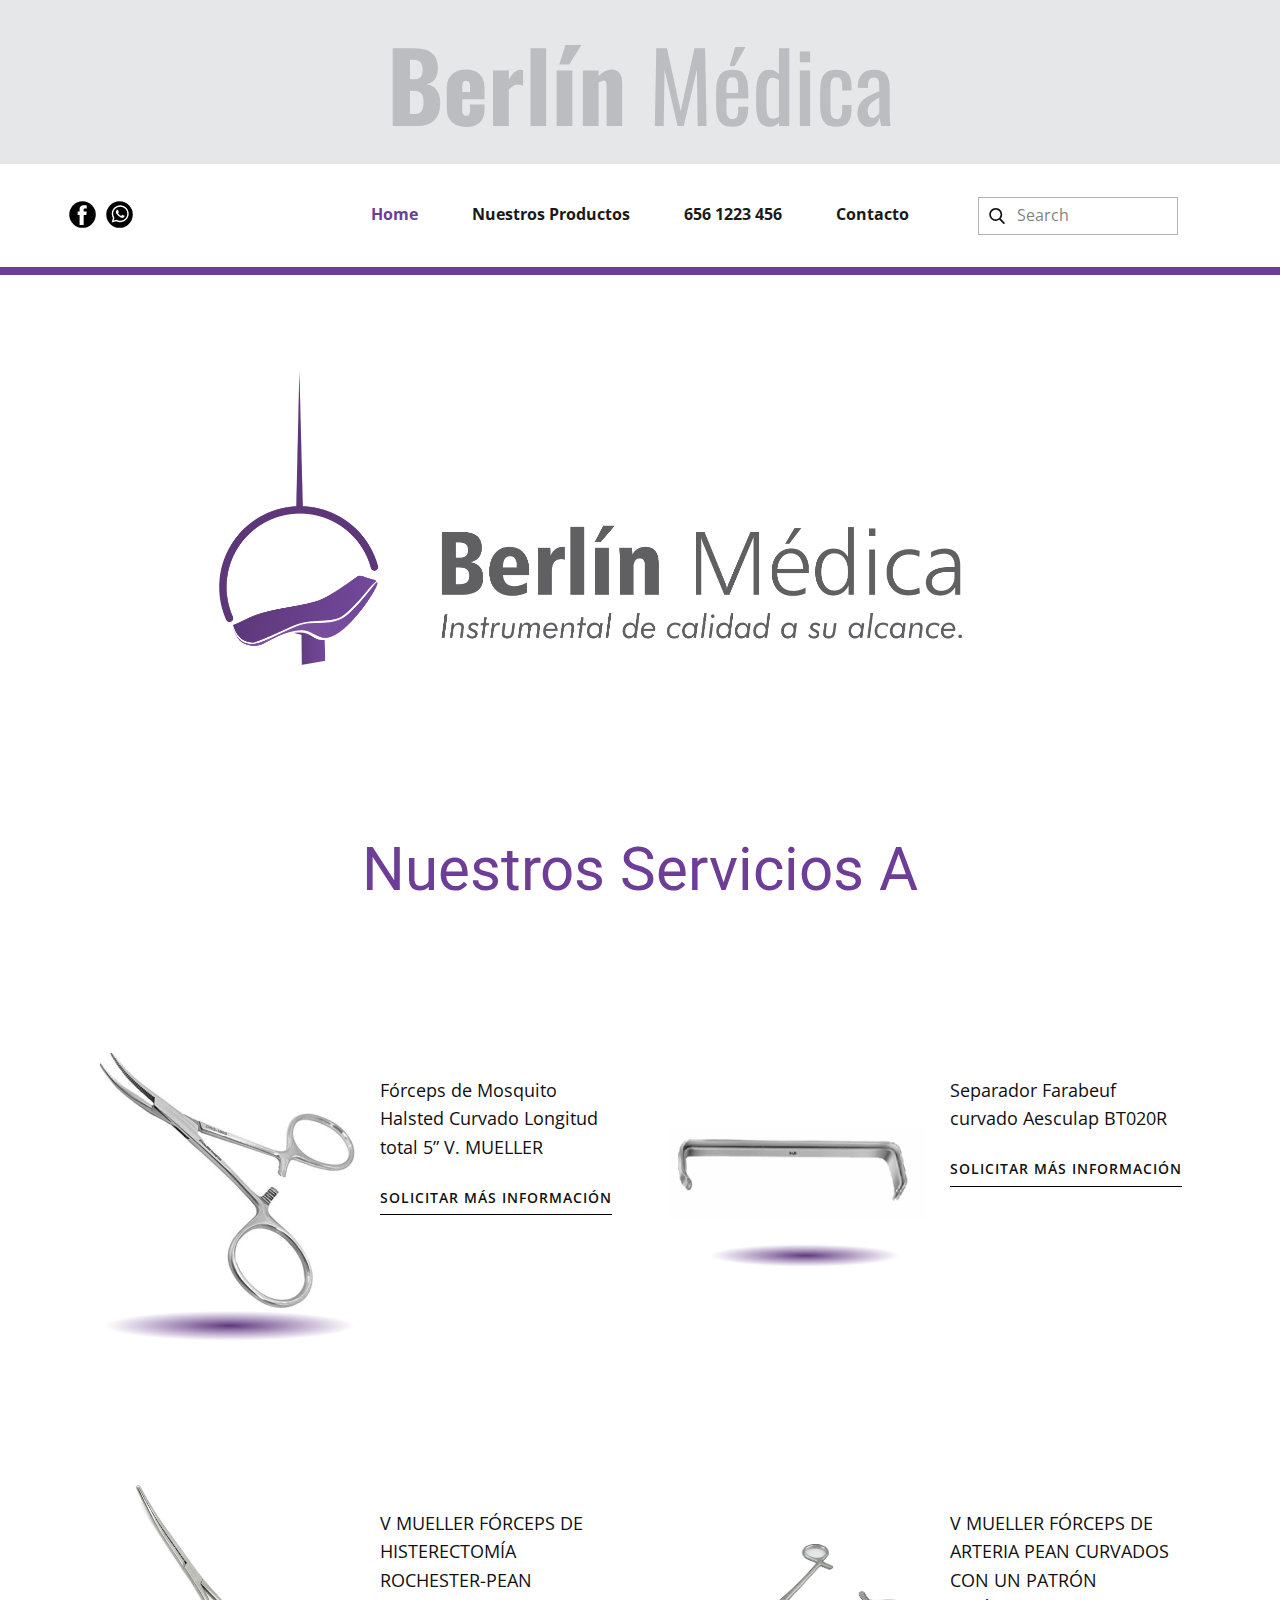
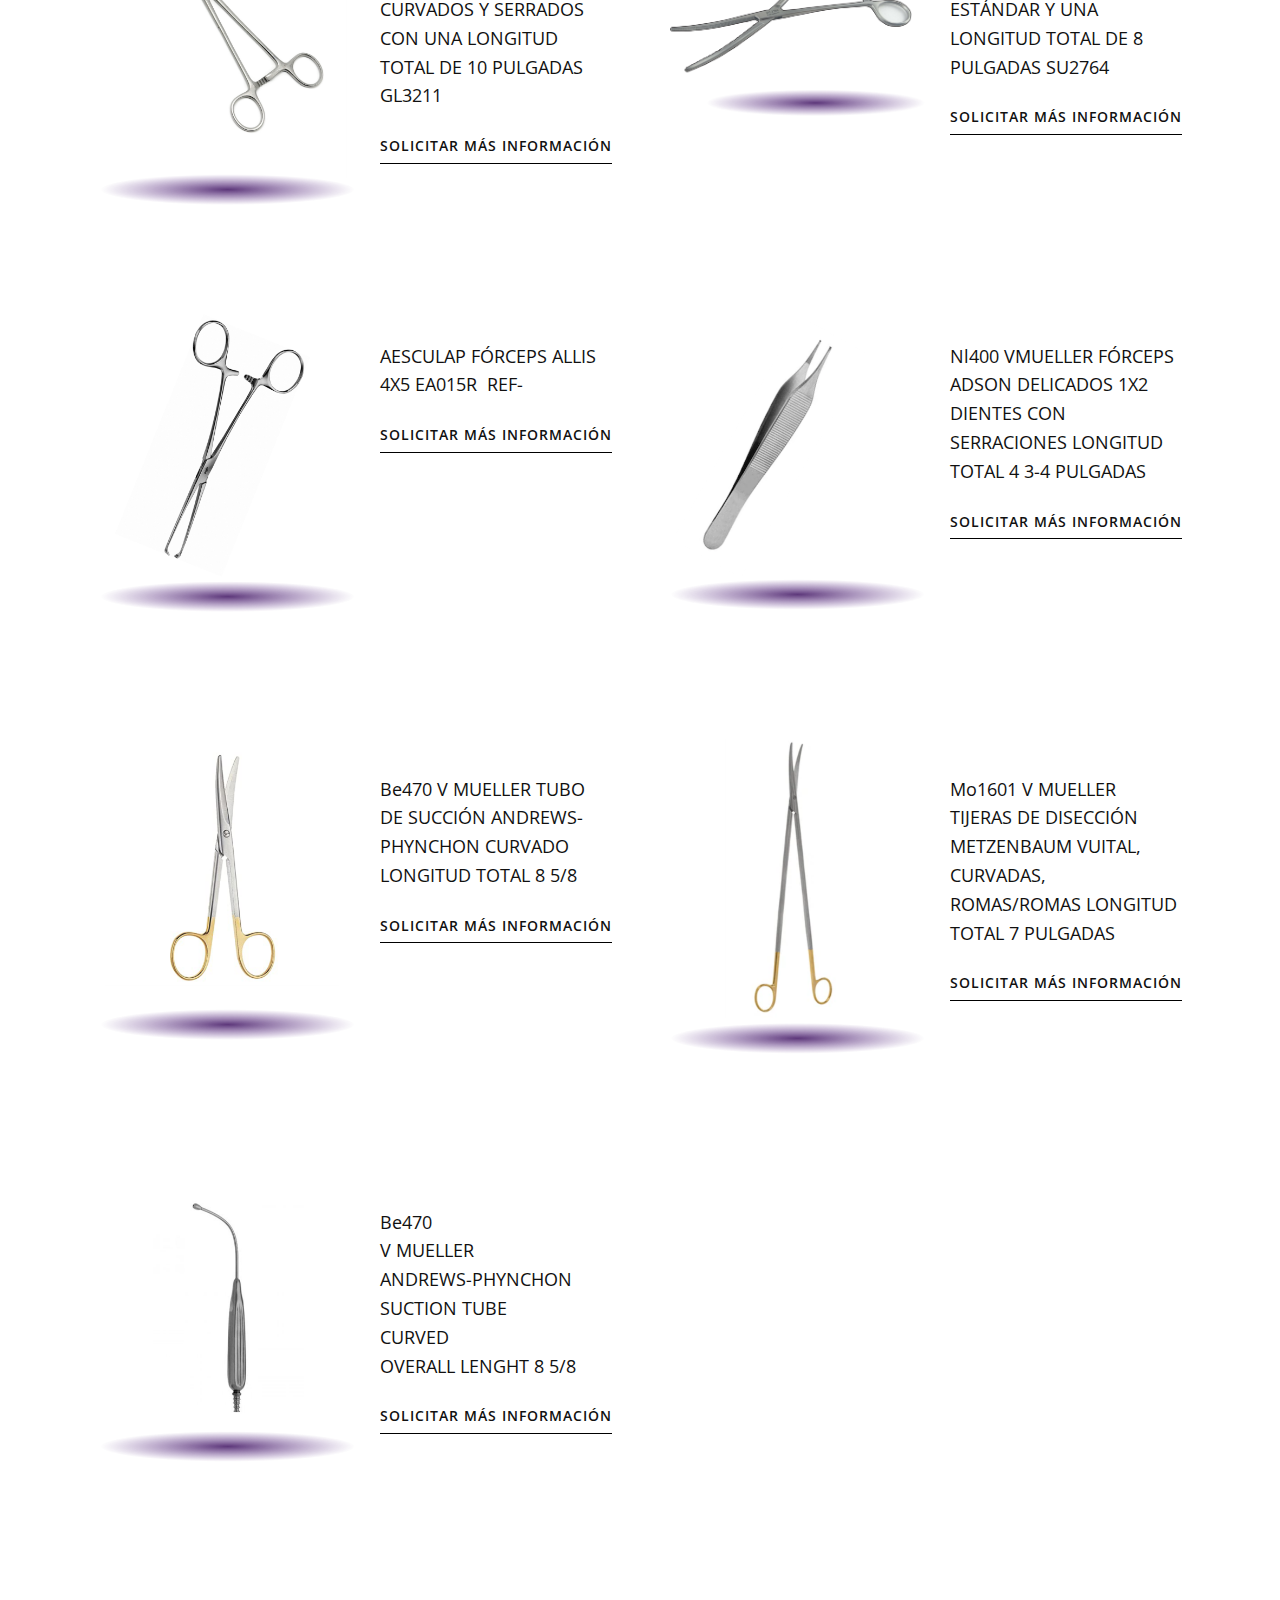
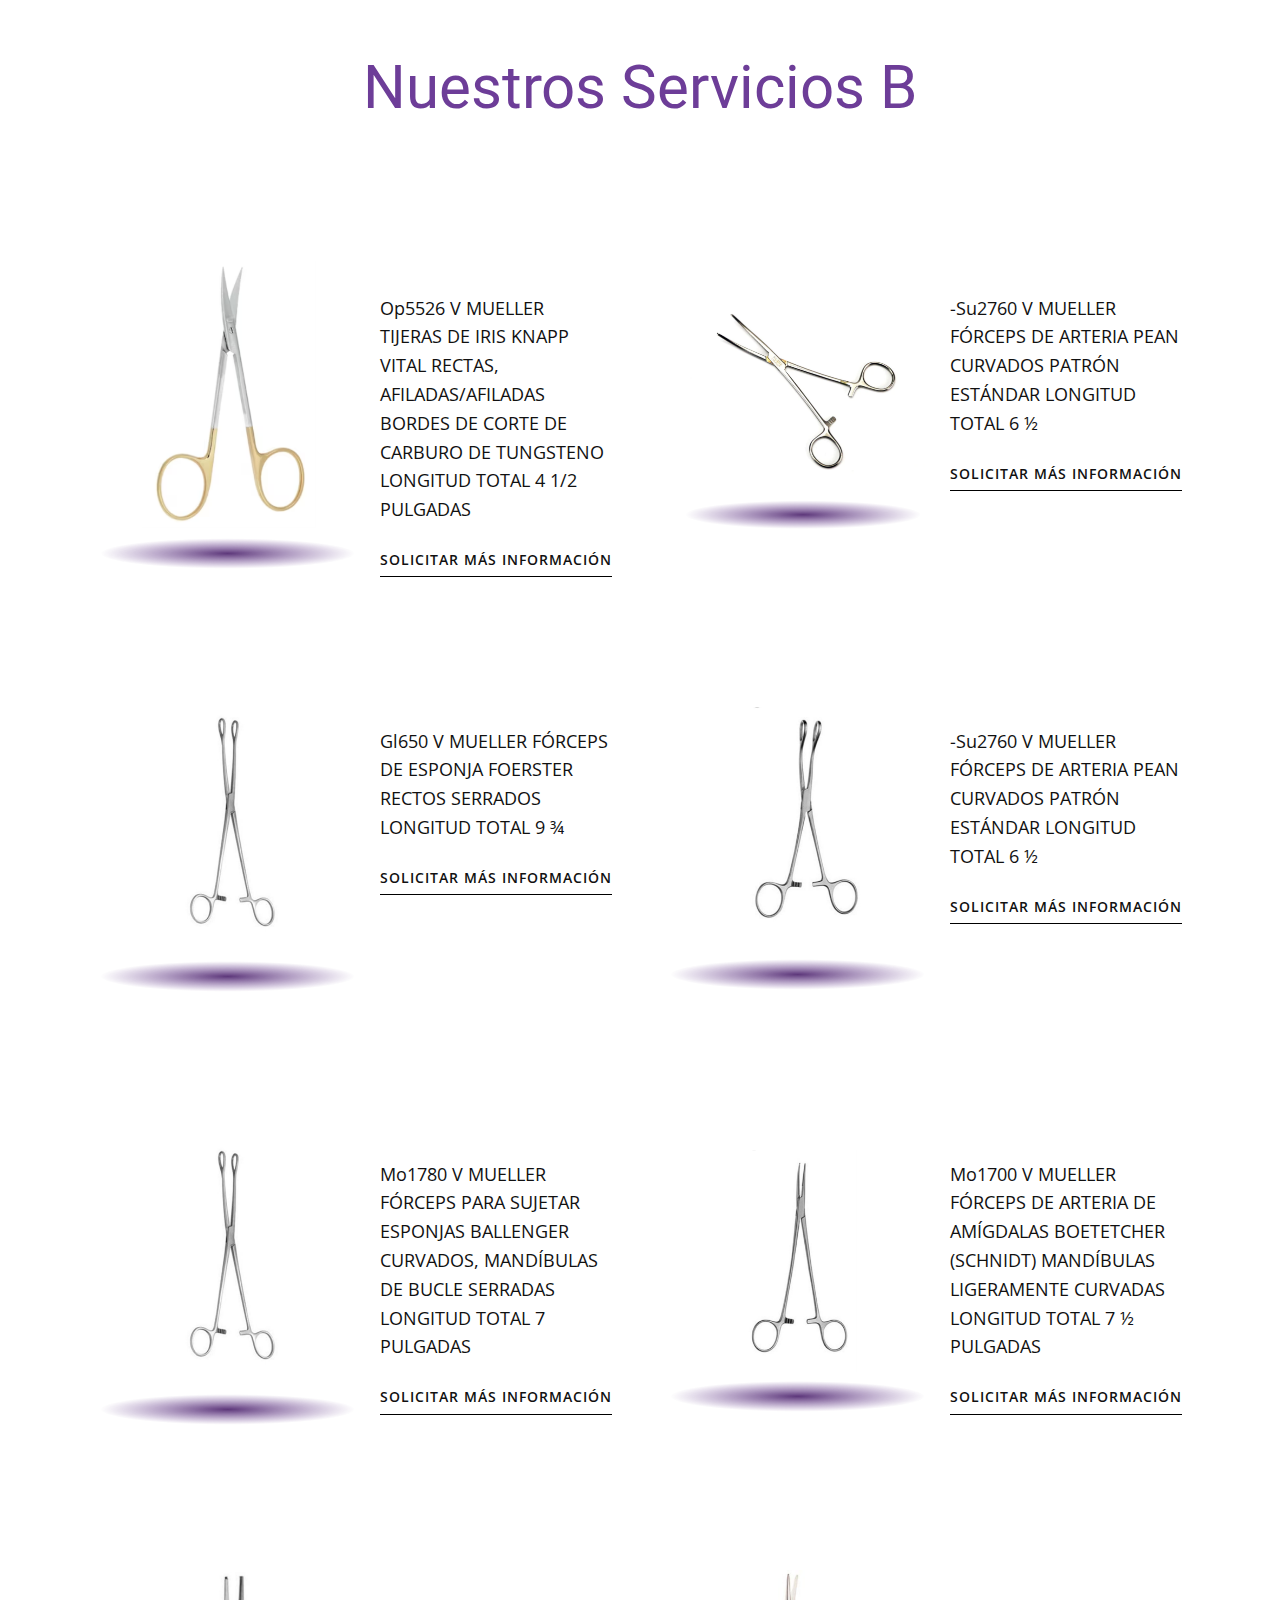
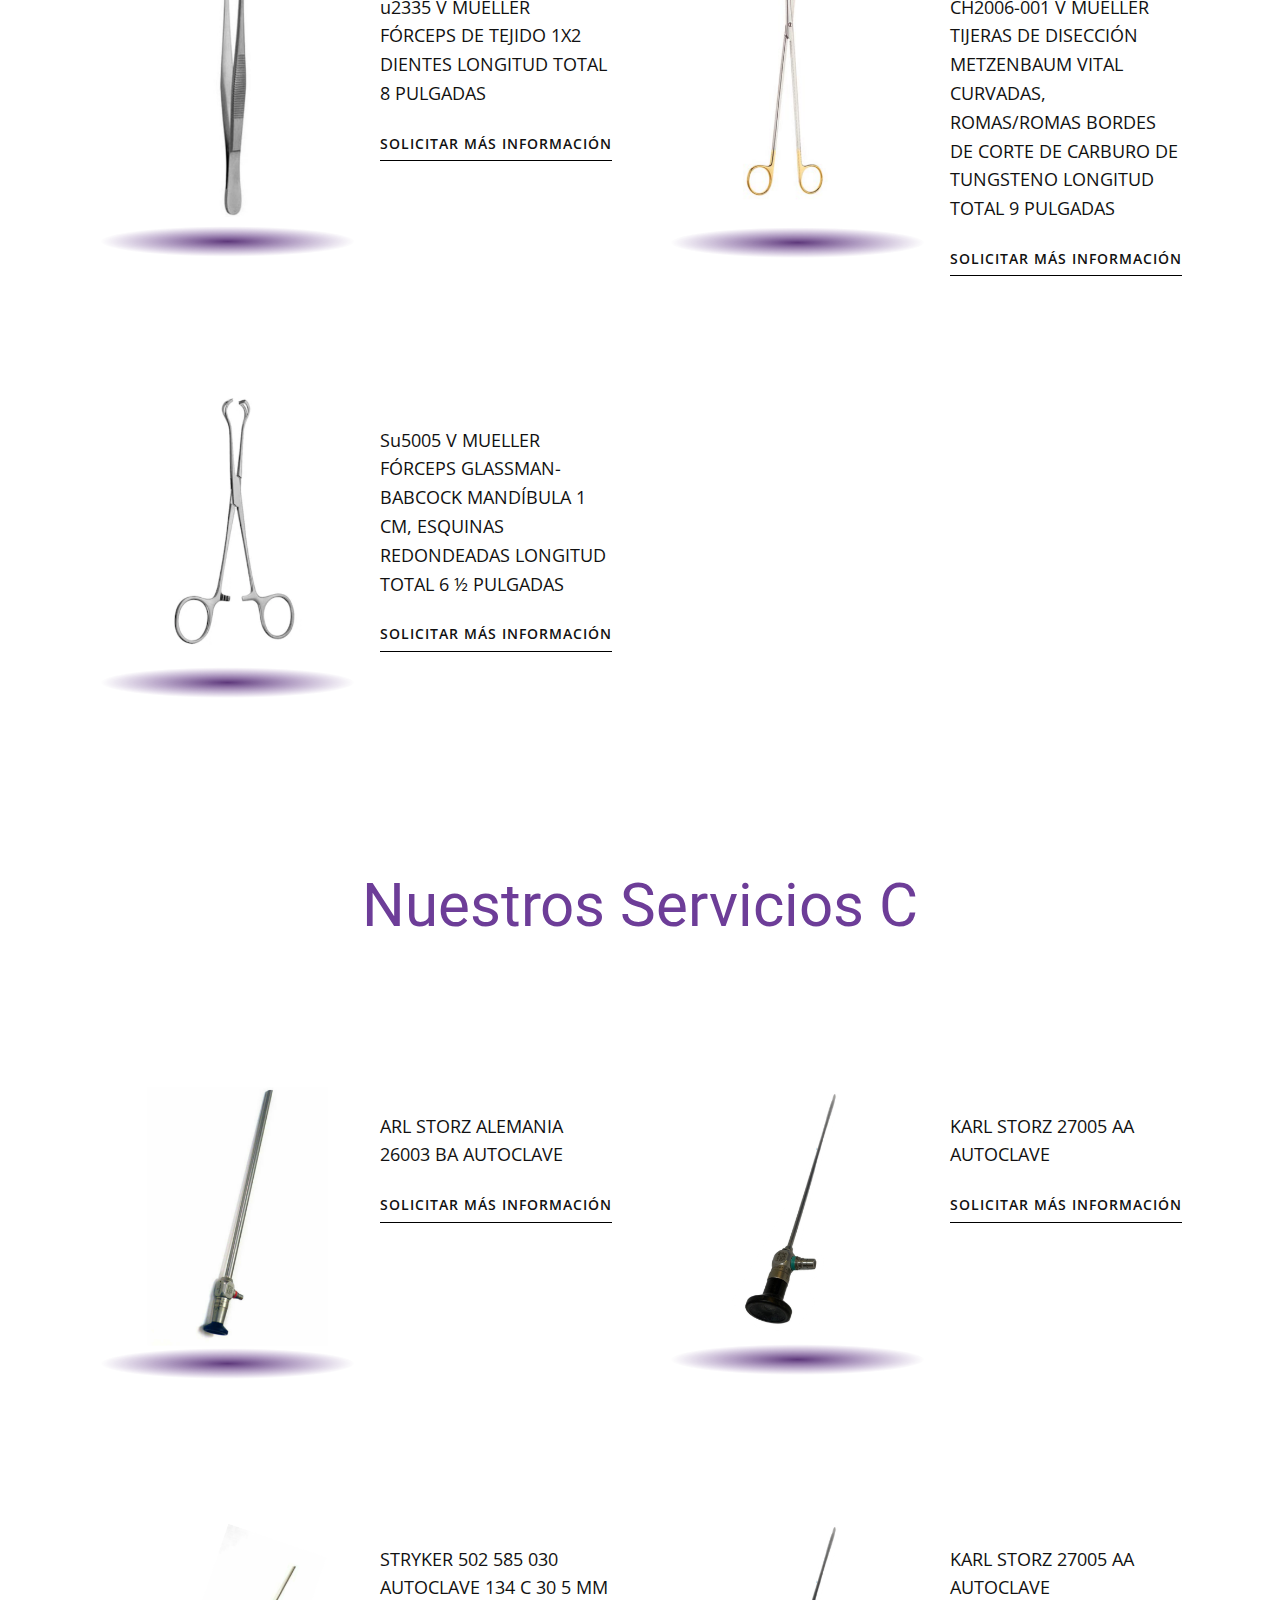
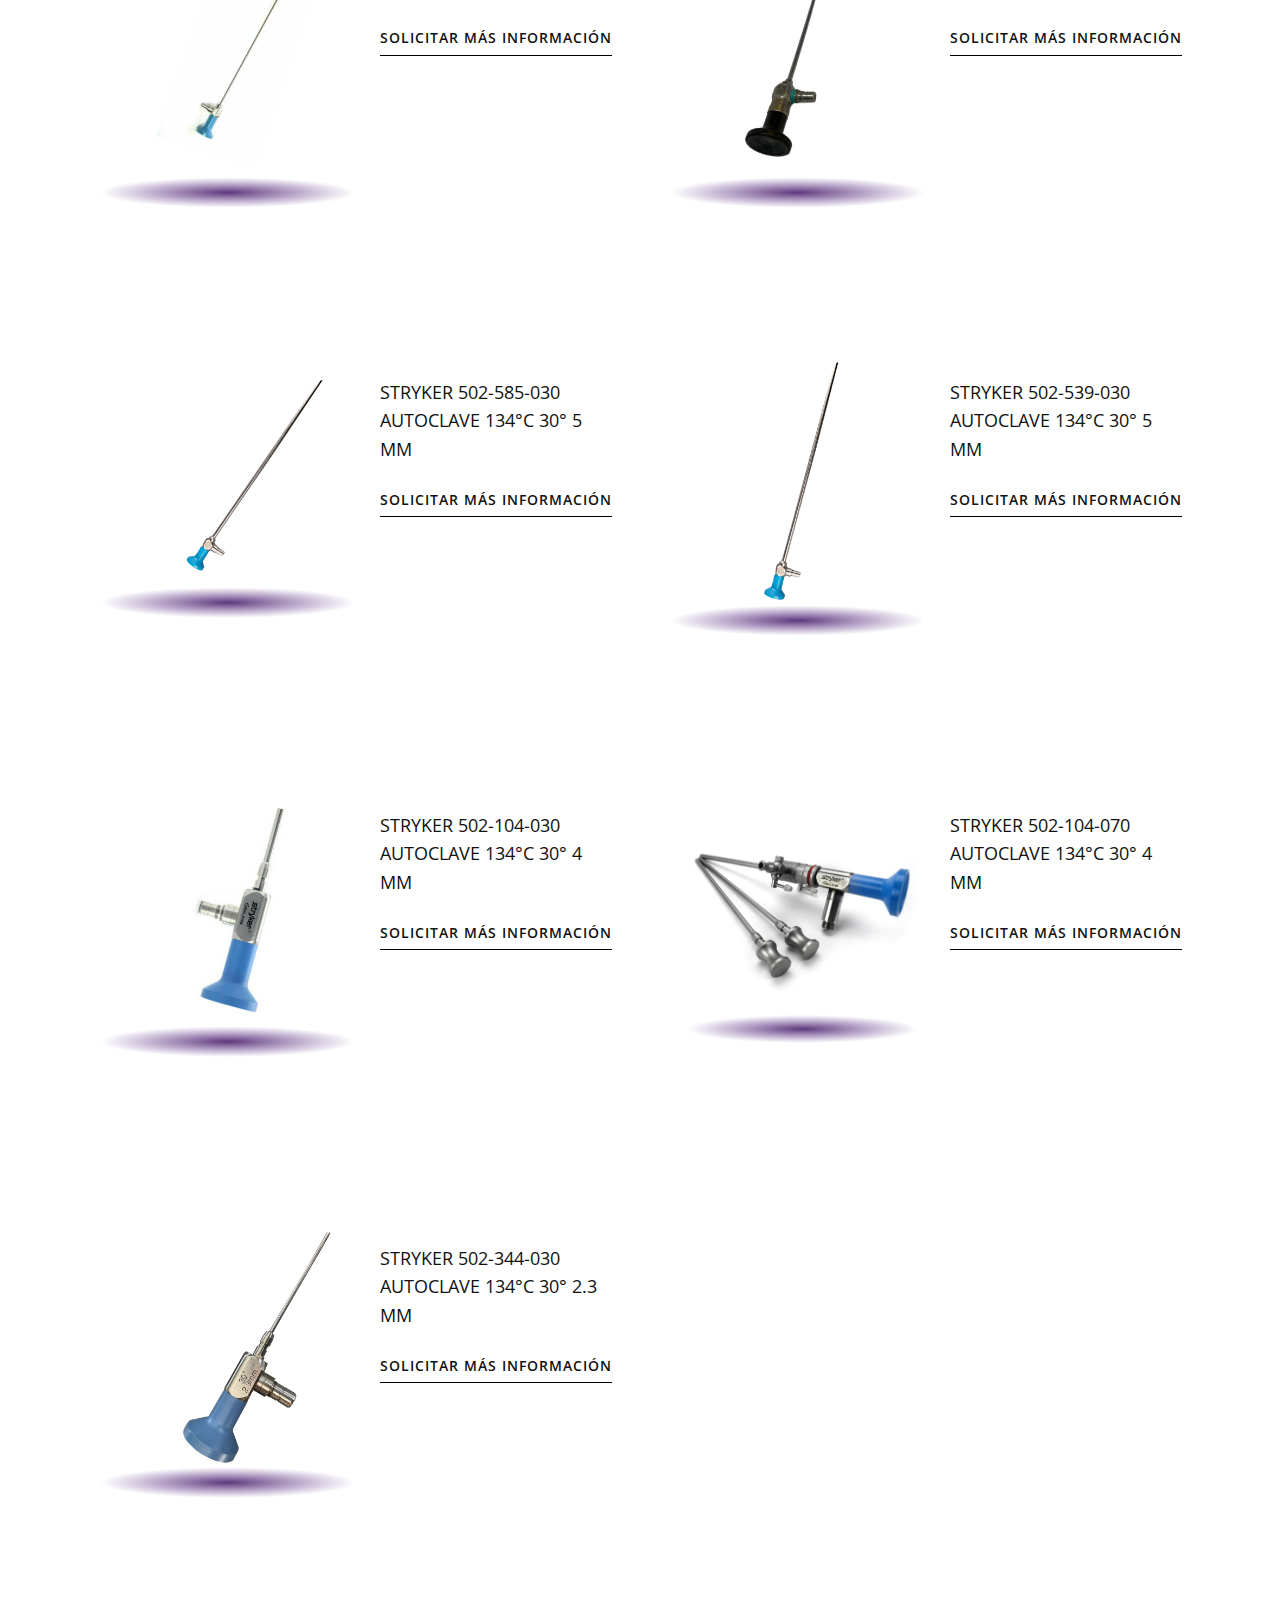
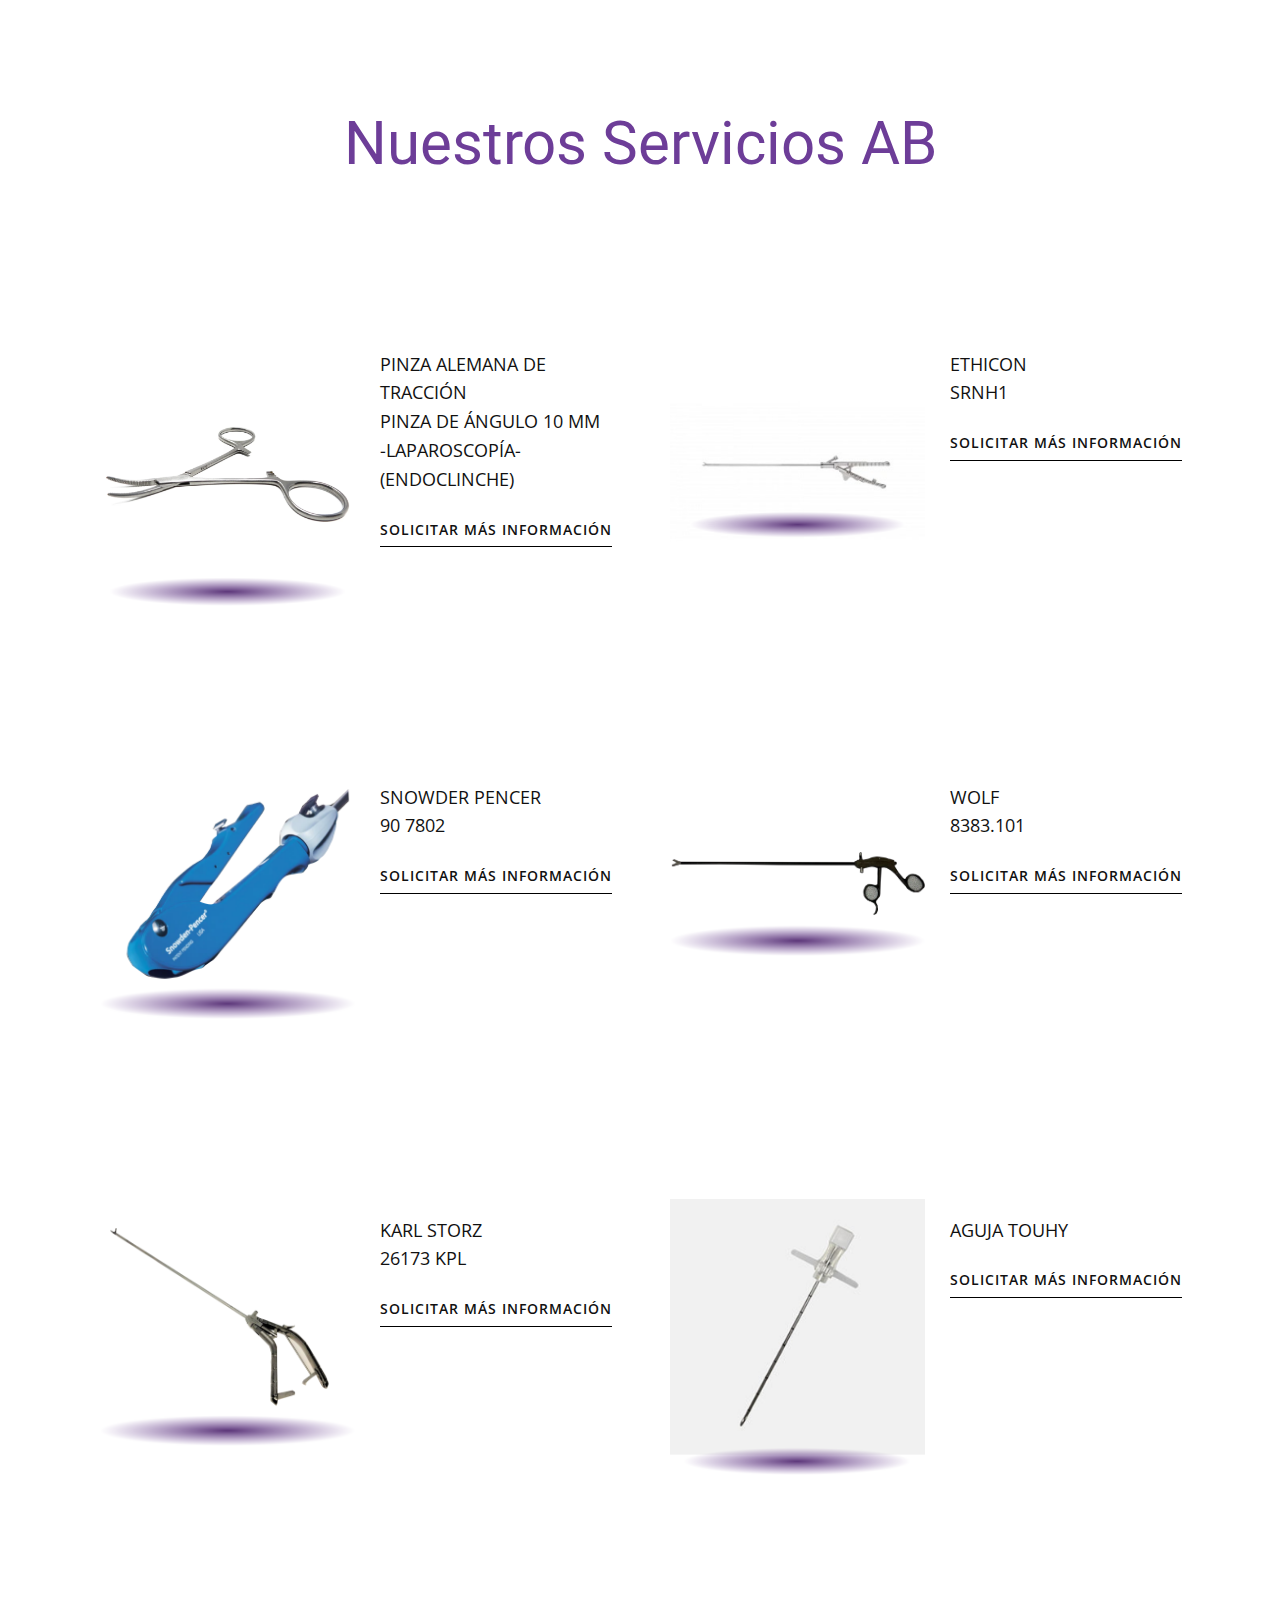
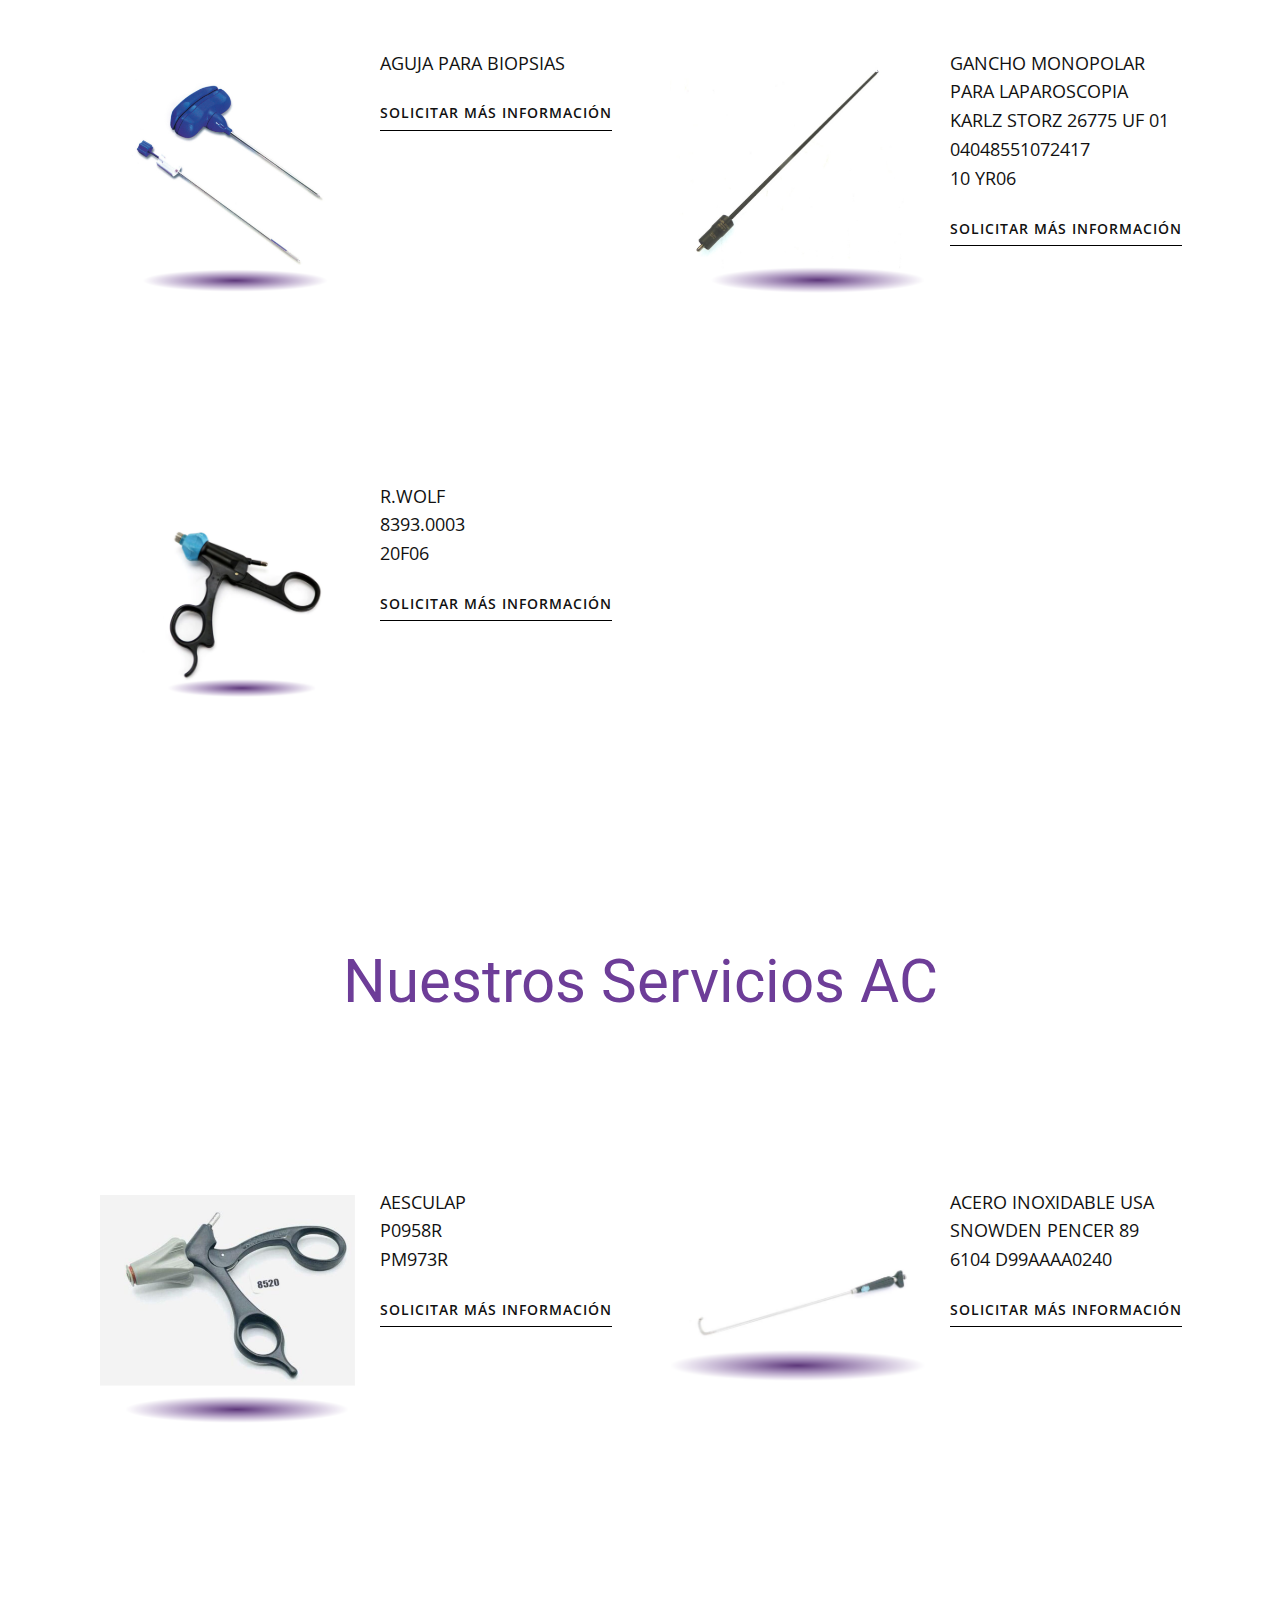
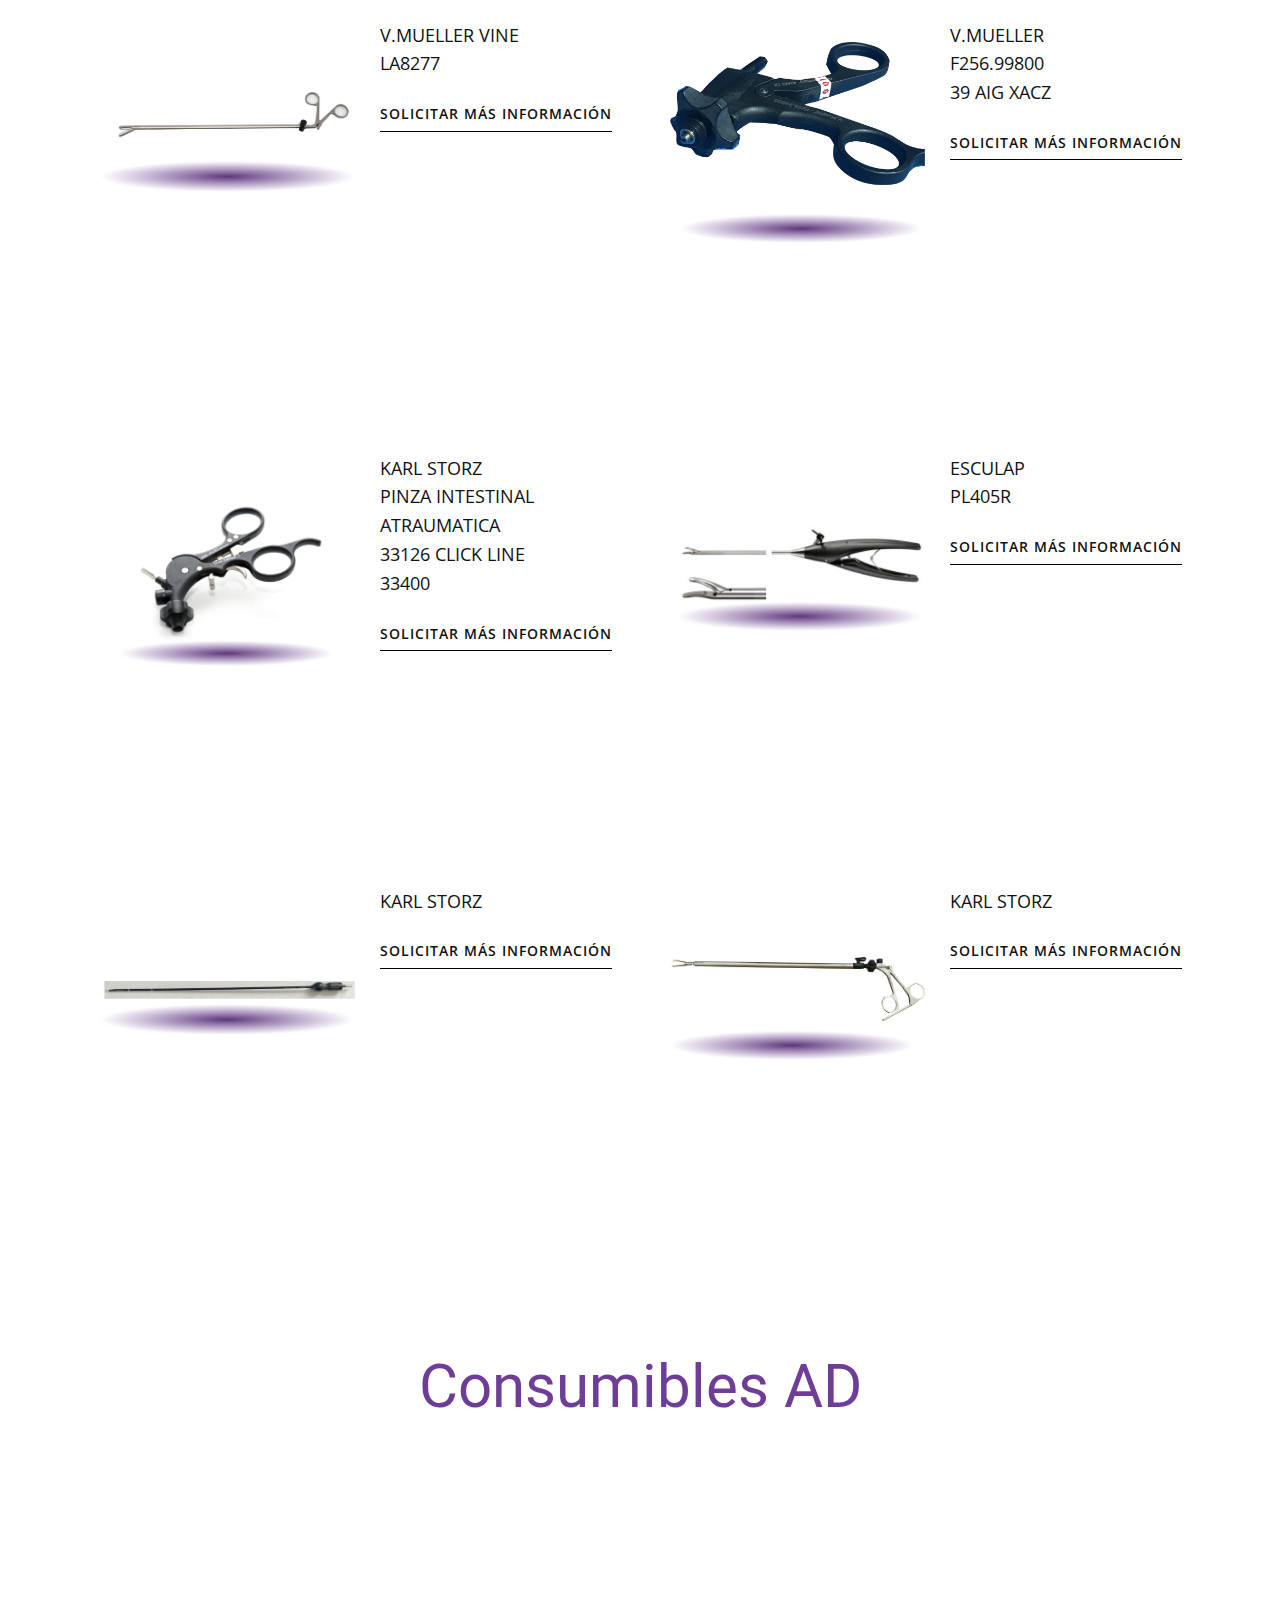
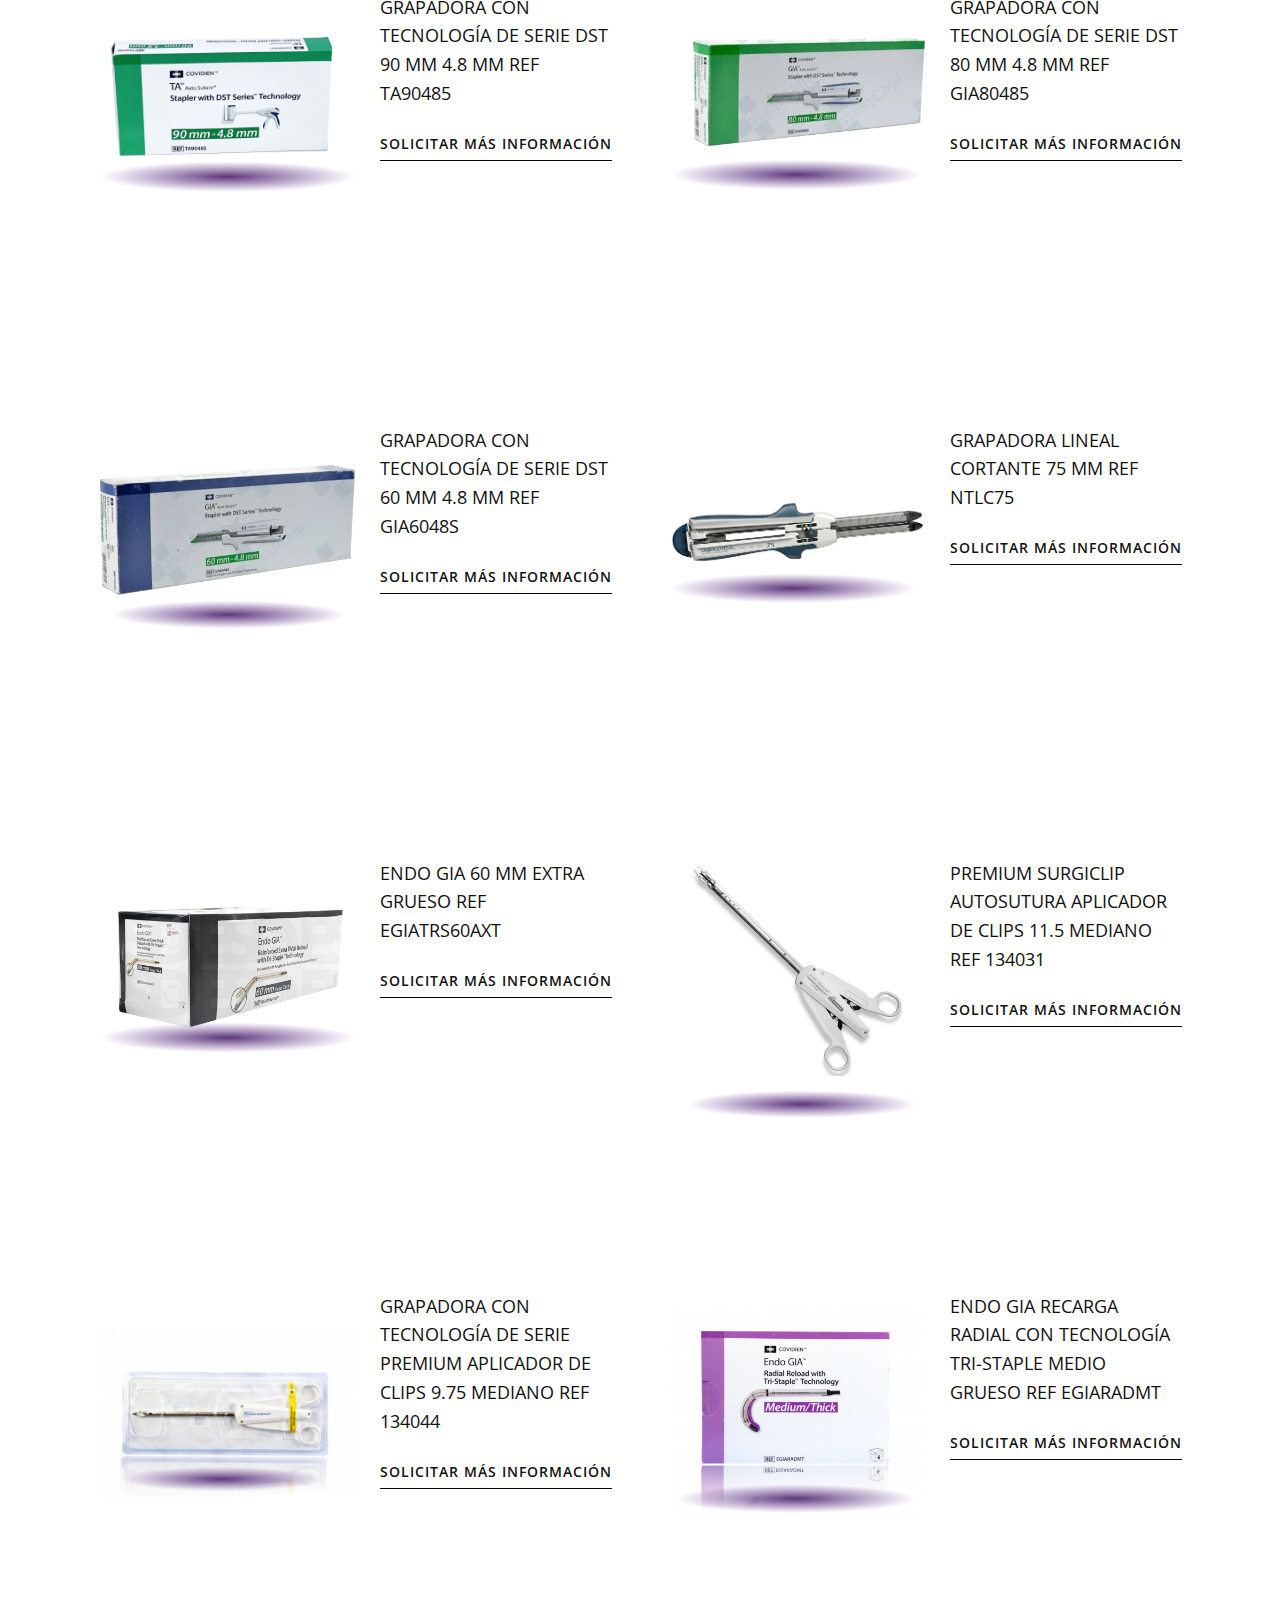
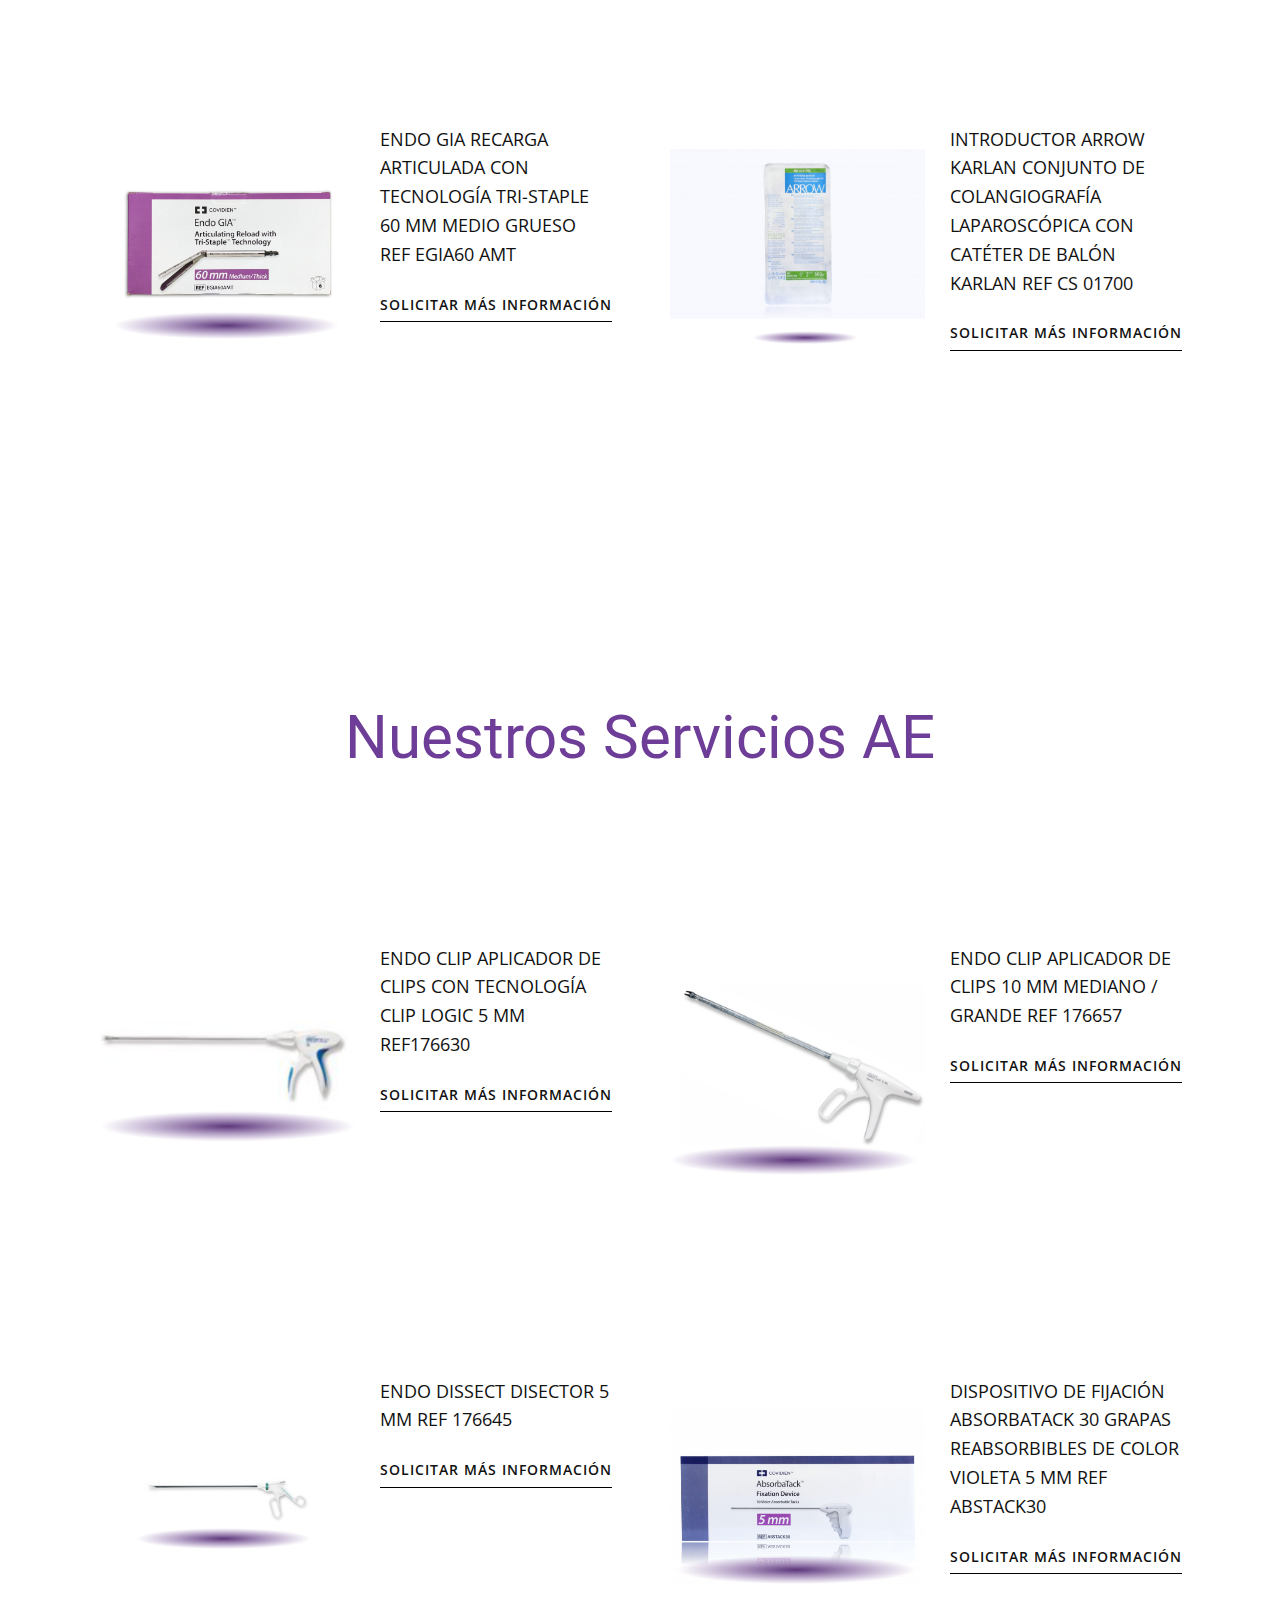
==== commit ceaf12eb: "Se remueve link" ====
--- a/index.html
+++ b/index.html
@@ -1,33 +1,29 @@
 <!DOCTYPE html>
-<html style="font-size: 16px;" lang="es"><head>
-    <meta name="viewport" content="width=device-width, initial-scale=1.0">
-    <meta charset="utf-8">
-    <meta name="keywords" content="Highest Quality, ​Medical Services, How We Work, A, B, C, Healthcare Services, ​We live and breathe our values, Meet The Team, Read what our customers say, Contact Us">
-    <meta name="description" content="">
-    <title>Home</title>
-    <link rel="stylesheet" href="nicepage.css" media="screen">
-<link rel="stylesheet" href="Home.css" media="screen">
-    <script class="u-script" type="text/javascript" src="jquery-1.9.1.min.js" defer=""></script>
-    <script class="u-script" type="text/javascript" src="nicepage.js" defer=""></script>
-    <meta name="generator" content="Nicepage 5.15.1, nicepage.com">
-    <link rel="stylesheet" href="https://localhost:55721/stylesheet?id=Z1DbsrPC74kOTFKA">
-    <link rel="stylesheet" href="https://localhost:55721/stylesheet?id=NYaT3nzY1YBQWnHa">
-    <link rel="stylesheet" href="https://localhost:55721/stylesheet?id=xLzVJkYt1xRL0wpR">
-    
-    <link id="u-theme-google-font" rel="stylesheet" href="https://fonts.googleapis.com/css?family=Roboto:100,100i,300,300i,400,400i,500,500i,700,700i,900,900i|Open+Sans:300,300i,400,400i,500,500i,600,600i,700,700i,800,800i">
-    <link id="u-page-google-font" rel="stylesheet" href="https://fonts.googleapis.com/css?family=Oswald:200,300,400,500,600,700">
-    
-    
-    
-    
-    
-    
-    
-    
-    
-    
-    
-    <script type="application/ld+json">{
+<html style="font-size: 16px;" lang="es">
+
+<head>
+  <meta name="viewport" content="width=device-width, initial-scale=1.0">
+  <meta charset="utf-8">
+  <meta name="keywords"
+    content="Highest Quality, ​Medical Services, How We Work, A, B, C, Healthcare Services, ​We live and breathe our values, Meet The Team, Read what our customers say, Contact Us">
+  <meta name="description" content="">
+  <title>Home</title>
+  <link rel="stylesheet" href="nicepage.css" media="screen">
+  <link rel="stylesheet" href="Home.css" media="screen">
+  <script class="u-script" type="text/javascript" src="jquery-1.9.1.min.js" defer=""></script>
+  <script class="u-script" type="text/javascript" src="nicepage.js" defer=""></script>
+  <meta name="generator" content="Nicepage 5.15.1, nicepage.com">
+  <link rel="stylesheet" href="https://localhost:55721/stylesheet?id=Z1DbsrPC74kOTFKA">
+  <link rel="stylesheet" href="https://localhost:55721/stylesheet?id=NYaT3nzY1YBQWnHa">
+  <link rel="stylesheet" href="https://localhost:55721/stylesheet?id=xLzVJkYt1xRL0wpR">
+
+  <link id="u-theme-google-font" rel="stylesheet"
+    href="https://fonts.googleapis.com/css?family=Roboto:100,100i,300,300i,400,400i,500,500i,700,700i,900,900i|Open+Sans:300,300i,400,400i,500,500i,600,600i,700,700i,800,800i">
+  <link id="u-page-google-font" rel="stylesheet"
+    href="https://fonts.googleapis.com/css?family=Oswald:200,300,400,500,600,700">
+
+
+  <script type="application/ld+json">{
 		"@context": "http://schema.org",
 		"@type": "Organization",
 		"name": "",
@@ -35,67 +31,128 @@
 				"https://facebook.com/name"
 		]
 }</script>
-    <meta name="theme-color" content="#478ac9">
-    <meta property="og:title" content="Home">
-    <meta property="og:type" content="website">
-  <meta data-intl-tel-input-cdn-path="intlTelInput/"></head>
-  <body data-home-page="https://website5376764.nicepage.io/Home.html?version=c7984203-a08c-4af1-8e63-5d11af9211e2" data-home-page-title="Home" class="u-body u-xl-mode" data-lang="es"><header class="u-align-left u-clearfix u-header u-section-row-container" id="sec-e0e9"><div class="u-section-rows">
-        <div class="u-custom-color-1 u-section-row u-section-row-1" id="sec-46aa">
-          <div class="u-clearfix u-sheet u-sheet-1">
-            <h1 class="u-custom-font u-font-oswald u-text u-text-custom-color-2 u-text-default u-title u-text-1">
-              <span style="font-weight: 700;">Berlín</span> Médica
-            </h1>
-          </div>
-          
-          
-          
-          
-          
+  <meta name="theme-color" content="#478ac9">
+  <meta property="og:title" content="Home">
+  <meta property="og:type" content="website">
+  <meta data-intl-tel-input-cdn-path="intlTelInput/">
+</head>
+
+<body data-home-page-title="Home" class="u-body u-xl-mode" data-lang="es">
+  <header class="u-align-left u-clearfix u-header u-section-row-container" id="sec-e0e9">
+    <div class="u-section-rows">
+      <div class="u-custom-color-1 u-section-row u-section-row-1" id="sec-46aa">
+        <div class="u-clearfix u-sheet u-sheet-1">
+          <h1 class="u-custom-font u-font-oswald u-text u-text-custom-color-2 u-text-default u-title u-text-1">
+            <span style="font-weight: 700;">Berlín</span> Médica
+          </h1>
         </div>
-        <div class="border-bottom-violet u-section-row u-sticky u-sticky-5c67 u-white u-section-row-2" id="sec-37e8">
-          <div class="u-clearfix u-sheet u-sheet-2">
-            <nav data-position="" class="u-align-center-md u-align-center-sm u-align-center-xs u-menu u-menu-dropdown u-offcanvas u-menu-1" data-responsive-from="MD">
-              <div class="menu-collapse" style="font-size: 1rem; letter-spacing: 0px; font-weight: 700;">
-                <a class="u-button-style u-custom-active-border-color u-custom-active-color u-custom-border u-custom-border-color u-custom-borders u-custom-hover-border-color u-custom-hover-color u-custom-left-right-menu-spacing u-custom-padding-bottom u-custom-text-active-color u-custom-text-color u-custom-text-hover-color u-custom-top-bottom-menu-spacing u-nav-link" href="#" style="font-size: calc(1em + 4px);">
-                  <svg class="u-svg-link" viewBox="0 0 24 24"><use xlink:href="#menu-hamburger"></use></svg>
-                  <svg class="u-svg-content" version="1.1" id="menu-hamburger" viewBox="0 0 16 16" x="0px" y="0px" xmlns:xlink="http://www.w3.org/1999/xlink" xmlns="http://www.w3.org/2000/svg"><g><rect y="1" width="16" height="2"></rect><rect y="7" width="16" height="2"></rect><rect y="13" width="16" height="2"></rect>
-</g></svg>
-                </a>
-              </div>
-              <div class="u-custom-menu u-nav-container">
-                <ul class="u-nav u-spacing-30 u-unstyled u-nav-1"><li class="u-nav-item"><a class="u-border-active-palette-1-base u-border-hover-palette-1-light-1 u-button-style u-nav-link u-text-active-custom-color-4 u-text-grey-90 u-text-hover-custom-color-5" href="/Home.html#sec-f36b" style="padding: 10px;">Home</a>
-</li><li class="u-nav-item"><a class="u-border-active-palette-1-base u-border-hover-palette-1-light-1 u-button-style u-nav-link u-text-active-custom-color-4 u-text-grey-90 u-text-hover-custom-color-5" href="/Home.html#sec-9758" style="padding: 10px;">Nuestros Productos</a><div class="u-nav-popup"><ul class="u-h-spacing-20 u-nav u-unstyled u-v-spacing-10 u-nav-2"><li class="u-nav-item"><a class="u-button-style u-nav-link u-white" href="/Home.html#sec-9758">Cirugía General</a>
-</li><li class="u-nav-item"><a class="u-button-style u-nav-link u-white" href="#">Ortopedia</a>
-</li><li class="u-nav-item"><a class="u-button-style u-nav-link u-white" href="#">Otros</a>
-</li></ul>
-</div>
-</li><li class="u-nav-item"><a class="u-border-active-palette-1-base u-border-hover-palette-1-light-1 u-button-style u-nav-link u-text-active-custom-color-4 u-text-grey-90 u-text-hover-custom-color-5" href="tel:6561223456" style="padding: 10px;">656 1223 456</a>
-</li><li class="u-nav-item"><a class="u-border-active-palette-1-base u-border-hover-palette-1-light-1 u-button-style u-nav-link u-text-active-custom-color-4 u-text-grey-90 u-text-hover-custom-color-5" href="/Home.html#sec-fa80" style="padding: 10px;">Contacto</a>
-</li></ul>
-              </div>
-              <div class="u-custom-menu u-nav-container-collapse">
-                <div class="u-black u-container-style u-inner-container-layout u-opacity u-opacity-95 u-sidenav">
-                  <div class="u-inner-container-layout u-sidenav-overflow">
-                    <div class="u-menu-close"></div>
-                    <ul class="u-align-center u-nav u-popupmenu-items u-unstyled u-nav-3"><li class="u-nav-item"><a class="u-button-style u-nav-link" href="/Home.html#sec-f36b">Home</a>
-</li><li class="u-nav-item"><a class="u-button-style u-nav-link" href="/Home.html#sec-9758">Nuestros Productos</a><div class="u-nav-popup"><ul class="u-h-spacing-20 u-nav u-unstyled u-v-spacing-10 u-nav-4"><li class="u-nav-item"><a class="u-button-style u-nav-link" href="/Home.html#sec-9758">Cirugía General</a>
-</li><li class="u-nav-item"><a class="u-button-style u-nav-link" href="#">Ortopedia</a>
-</li><li class="u-nav-item"><a class="u-button-style u-nav-link" href="#">Otros</a>
-</li></ul>
-</div>
-</li><li class="u-nav-item"><a class="u-button-style u-nav-link" href="tel:6561223456">656 1223 456</a>
-</li><li class="u-nav-item"><a class="u-button-style u-nav-link" href="/Home.html#sec-fa80">Contacto</a>
-</li></ul>
+
+
+
+
+
+      </div>
+      <div class="border-bottom-violet u-section-row u-sticky u-sticky-5c67 u-white u-section-row-2" id="sec-37e8">
+        <div class="u-clearfix u-sheet u-sheet-2">
+          <nav data-position=""
+            class="u-align-center-md u-align-center-sm u-align-center-xs u-menu u-menu-dropdown u-offcanvas u-menu-1"
+            data-responsive-from="MD">
+            <div class="menu-collapse" style="font-size: 1rem; letter-spacing: 0px; font-weight: 700;">
+              <a class="u-button-style u-custom-active-border-color u-custom-active-color u-custom-border u-custom-border-color u-custom-borders u-custom-hover-border-color u-custom-hover-color u-custom-left-right-menu-spacing u-custom-padding-bottom u-custom-text-active-color u-custom-text-color u-custom-text-hover-color u-custom-top-bottom-menu-spacing u-nav-link"
+                href="#" style="font-size: calc(1em + 4px);">
+                <svg class="u-svg-link" viewBox="0 0 24 24">
+                  <use xlink:href="#menu-hamburger"></use>
+                </svg>
+                <svg class="u-svg-content" version="1.1" id="menu-hamburger" viewBox="0 0 16 16" x="0px" y="0px"
+                  xmlns:xlink="http://www.w3.org/1999/xlink" xmlns="http://www.w3.org/2000/svg">
+                  <g>
+                    <rect y="1" width="16" height="2"></rect>
+                    <rect y="7" width="16" height="2"></rect>
+                    <rect y="13" width="16" height="2"></rect>
+                  </g>
+                </svg>
+              </a>
+            </div>
+            <div class="u-custom-menu u-nav-container">
+              <ul class="u-nav u-spacing-30 u-unstyled u-nav-1">
+                <li class="u-nav-item"><a
+                    class="u-border-active-palette-1-base u-border-hover-palette-1-light-1 u-button-style u-nav-link u-text-active-custom-color-4 u-text-grey-90 u-text-hover-custom-color-5"
+                    href="/Home.html#sec-f36b" style="padding: 10px;">Home</a>
+                </li>
+                <li class="u-nav-item"><a
+                    class="u-border-active-palette-1-base u-border-hover-palette-1-light-1 u-button-style u-nav-link u-text-active-custom-color-4 u-text-grey-90 u-text-hover-custom-color-5"
+                    href="/Home.html#sec-9758" style="padding: 10px;">Nuestros Productos</a>
+                  <div class="u-nav-popup">
+                    <ul class="u-h-spacing-20 u-nav u-unstyled u-v-spacing-10 u-nav-2">
+                      <li class="u-nav-item"><a class="u-button-style u-nav-link u-white"
+                          href="/Home.html#sec-9758">Cirugía General</a>
+                      </li>
+                      <li class="u-nav-item"><a class="u-button-style u-nav-link u-white" href="#">Ortopedia</a>
+                      </li>
+                      <li class="u-nav-item"><a class="u-button-style u-nav-link u-white" href="#">Otros</a>
+                      </li>
+                    </ul>
                   </div>
-                </div>
-                <div class="u-black u-menu-overlay u-opacity u-opacity-70"></div>
-              </div>
-            </nav>
-            <div class="u-social-icons u-spacing-10 u-social-icons-1">
-              <a class="u-social-url" title="facebook" target="_blank" href="https://facebook.com/name"><span class="u-icon u-social-facebook u-social-icon u-text-black"><svg class="u-svg-link" preserveAspectRatio="xMidYMin slice" viewBox="0 0 112 112" style=""><use xlink:href="#svg-7999"></use></svg><svg class="u-svg-content" viewBox="0 0 112 112" x="0" y="0" id="svg-7999"><circle fill="currentColor" cx="56.1" cy="56.1" r="55"></circle><path fill="#FFFFFF" d="M73.5,31.6h-9.1c-1.4,0-3.6,0.8-3.6,3.9v8.5h12.6L72,58.3H60.8v40.8H43.9V58.3h-8V43.9h8v-9.2
-      c0-6.7,3.1-17,17-17h12.5v13.9H73.5z"></path></svg></span>
-              </a>
-              <a class="u-social-url" target="_blank" data-type="Whatsapp" title="Whatsapp" href=""><span class="u-icon u-social-icon u-social-whatsapp u-text-black u-icon-2"><svg class="u-svg-link" preserveAspectRatio="xMidYMin slice" viewBox="0 0 112 112" style=""><use xlink:href="#svg-c15a"></use></svg><svg class="u-svg-content" viewBox="0 0 112 112" x="0" y="0" id="svg-c15a"><circle fill="currentColor" cx="56.1" cy="56.1" r="55"></circle><path fill="#FFFFFF" d="M83.8,28.3C77.2,21.7,68.4,18,59,18c-19.3,0-35.1,15.7-35.1,35.1c0,6.2,1.6,12.2,4.7,17.5l-5,18.2L42.2,84
+                </li>
+                <li class="u-nav-item"><a
+                    class="u-border-active-palette-1-base u-border-hover-palette-1-light-1 u-button-style u-nav-link u-text-active-custom-color-4 u-text-grey-90 u-text-hover-custom-color-5"
+                    href="tel:6561223456" style="padding: 10px;">656 1223 456</a>
+                </li>
+                <li class="u-nav-item"><a
+                    class="u-border-active-palette-1-base u-border-hover-palette-1-light-1 u-button-style u-nav-link u-text-active-custom-color-4 u-text-grey-90 u-text-hover-custom-color-5"
+                    href="/Home.html#sec-fa80" style="padding: 10px;">Contacto</a>
+                </li>
+              </ul>
+            </div>
+            <div class="u-custom-menu u-nav-container-collapse">
+              <div class="u-black u-container-style u-inner-container-layout u-opacity u-opacity-95 u-sidenav">
+                <div class="u-inner-container-layout u-sidenav-overflow">
+                  <div class="u-menu-close"></div>
+                  <ul class="u-align-center u-nav u-popupmenu-items u-unstyled u-nav-3">
+                    <li class="u-nav-item"><a class="u-button-style u-nav-link" href="/Home.html#sec-f36b">Home</a>
+                    </li>
+                    <li class="u-nav-item"><a class="u-button-style u-nav-link" href="/Home.html#sec-9758">Nuestros
+                        Productos</a>
+                      <div class="u-nav-popup">
+                        <ul class="u-h-spacing-20 u-nav u-unstyled u-v-spacing-10 u-nav-4">
+                          <li class="u-nav-item"><a class="u-button-style u-nav-link" href="/Home.html#sec-9758">Cirugía
+                              General</a>
+                          </li>
+                          <li class="u-nav-item"><a class="u-button-style u-nav-link" href="#">Ortopedia</a>
+                          </li>
+                          <li class="u-nav-item"><a class="u-button-style u-nav-link" href="#">Otros</a>
+                          </li>
+                        </ul>
+                      </div>
+                    </li>
+                    <li class="u-nav-item"><a class="u-button-style u-nav-link" href="tel:6561223456">656 1223 456</a>
+                    </li>
+                    <li class="u-nav-item"><a class="u-button-style u-nav-link" href="/Home.html#sec-fa80">Contacto</a>
+                    </li>
+                  </ul>
+                </div>
+              </div>
+              <div class="u-black u-menu-overlay u-opacity u-opacity-70"></div>
+            </div>
+          </nav>
+          <div class="u-social-icons u-spacing-10 u-social-icons-1">
+            <a class="u-social-url" title="facebook" target="_blank" href="https://facebook.com/name"><span
+                class="u-icon u-social-facebook u-social-icon u-text-black"><svg class="u-svg-link"
+                  preserveAspectRatio="xMidYMin slice" viewBox="0 0 112 112" style="">
+                  <use xlink:href="#svg-7999"></use>
+                </svg><svg class="u-svg-content" viewBox="0 0 112 112" x="0" y="0" id="svg-7999">
+                  <circle fill="currentColor" cx="56.1" cy="56.1" r="55"></circle>
+                  <path fill="#FFFFFF" d="M73.5,31.6h-9.1c-1.4,0-3.6,0.8-3.6,3.9v8.5h12.6L72,58.3H60.8v40.8H43.9V58.3h-8V43.9h8v-9.2
+      c0-6.7,3.1-17,17-17h12.5v13.9H73.5z"></path>
+                </svg></span>
+            </a>
+            <a class="u-social-url" target="_blank" data-type="Whatsapp" title="Whatsapp" href=""><span
+                class="u-icon u-social-icon u-social-whatsapp u-text-black u-icon-2"><svg class="u-svg-link"
+                  preserveAspectRatio="xMidYMin slice" viewBox="0 0 112 112" style="">
+                  <use xlink:href="#svg-c15a"></use>
+                </svg><svg class="u-svg-content" viewBox="0 0 112 112" x="0" y="0" id="svg-c15a">
+                  <circle fill="currentColor" cx="56.1" cy="56.1" r="55"></circle>
+                  <path fill="#FFFFFF" d="M83.8,28.3C77.2,21.7,68.4,18,59,18c-19.3,0-35.1,15.7-35.1,35.1c0,6.2,1.6,12.2,4.7,17.5l-5,18.2L42.2,84
 	c5.1,2.8,10.9,4.3,16.8,4.3h0l0,0c19.3,0,35.1-15.7,35.1-35.1C94.1,43.8,90.5,35,83.8,28.3 M59,82.3L59,82.3
 	c-5.2,0-10.4-1.4-14.9-4.1l-1.1-0.6l-11,2.9L35,69.8l-0.7-1.1c-2.9-4.6-4.5-10-4.5-15.5C29.8,37,42.9,24,59,24
 	c7.8,0,15.1,3,20.6,8.6c5.5,5.5,8.5,12.8,8.5,20.6C88.2,69.2,75.1,82.3,59,82.3 M75,60.5c-0.9-0.4-5.2-2.6-6-2.9
@@ -103,1043 +160,1370 @@
 	c-0.5-0.9-0.1-1.4,0.4-1.8c0.4-0.4,0.9-1,1.3-1.5c0.4-0.5,0.6-0.9,0.9-1.5c0.3-0.6,0.1-1.1-0.1-1.5c-0.2-0.4-2-4.8-2.7-6.5
 	c-0.7-1.7-1.4-1.5-2-1.5c-0.5,0-1.1,0-1.7,0c-0.6,0-1.5,0.2-2.3,1.1c-0.8,0.9-3.1,3-3.1,7.3c0,4.3,3.1,8.5,3.6,9.1
 	c0.4,0.6,6.2,9.4,15,13.2c2.1,0.9,3.7,1.4,5,1.8c2.1,0.7,4,0.6,5.5,0.3c1.7-0.3,5.2-2.1,5.9-4.2c0.7-2,0.7-3.8,0.5-4.2
-	C76.5,61.1,75.9,60.9,75,60.5"></path></svg></span>
-              </a>
-            </div>
-            <form action="#" method="get" class="u-border-1 u-border-grey-30 u-hidden-md u-hidden-sm u-hidden-xs u-search u-search-left u-white u-search-1">
-              <button class="u-search-button" type="submit">
-                <span class="u-search-icon u-spacing-10">
-                  <svg class="u-svg-link" preserveAspectRatio="xMidYMin slice" viewBox="0 0 56.966 56.966"><use xlink:href="#svg-0096"></use></svg>
-                  <svg xmlns="http://www.w3.org/2000/svg" xmlns:xlink="http://www.w3.org/1999/xlink" version="1.1" id="svg-0096" x="0px" y="0px" viewBox="0 0 56.966 56.966" style="enable-background:new 0 0 56.966 56.966;" xml:space="preserve" class="u-svg-content"><path d="M55.146,51.887L41.588,37.786c3.486-4.144,5.396-9.358,5.396-14.786c0-12.682-10.318-23-23-23s-23,10.318-23,23  s10.318,23,23,23c4.761,0,9.298-1.436,13.177-4.162l13.661,14.208c0.571,0.593,1.339,0.92,2.162,0.92  c0.779,0,1.518-0.297,2.079-0.837C56.255,54.982,56.293,53.08,55.146,51.887z M23.984,6c9.374,0,17,7.626,17,17s-7.626,17-17,17  s-17-7.626-17-17S14.61,6,23.984,6z"></path></svg>
-                </span>
-              </button>
-              <input class="u-search-input" type="search" name="search" value="" placeholder="Search">
-            </form>
-          </div>
-          
-          
-          
-          
-          
+	C76.5,61.1,75.9,60.9,75,60.5"></path>
+                </svg></span>
+            </a>
+          </div>
+          <form action="#" method="get"
+            class="u-border-1 u-border-grey-30 u-hidden-md u-hidden-sm u-hidden-xs u-search u-search-left u-white u-search-1">
+            <button class="u-search-button" type="submit">
+              <span class="u-search-icon u-spacing-10">
+                <svg class="u-svg-link" preserveAspectRatio="xMidYMin slice" viewBox="0 0 56.966 56.966">
+                  <use xlink:href="#svg-0096"></use>
+                </svg>
+                <svg xmlns="http://www.w3.org/2000/svg" xmlns:xlink="http://www.w3.org/1999/xlink" version="1.1"
+                  id="svg-0096" x="0px" y="0px" viewBox="0 0 56.966 56.966"
+                  style="enable-background:new 0 0 56.966 56.966;" xml:space="preserve" class="u-svg-content">
+                  <path
+                    d="M55.146,51.887L41.588,37.786c3.486-4.144,5.396-9.358,5.396-14.786c0-12.682-10.318-23-23-23s-23,10.318-23,23  s10.318,23,23,23c4.761,0,9.298-1.436,13.177-4.162l13.661,14.208c0.571,0.593,1.339,0.92,2.162,0.92  c0.779,0,1.518-0.297,2.079-0.837C56.255,54.982,56.293,53.08,55.146,51.887z M23.984,6c9.374,0,17,7.626,17,17s-7.626,17-17,17  s-17-7.626-17-17S14.61,6,23.984,6z">
+                  </path>
+                </svg>
+              </span>
+            </button>
+            <input class="u-search-input" type="search" name="search" value="" placeholder="Search">
+          </form>
         </div>
-      </div></header> 
-    <section class="u-align-left u-clearfix u-image u-section-1" id="sec-f36b" data-image-width="1920" data-image-height="573">
-      <div class="u-clearfix u-sheet u-sheet-1">
-        <img class="u-align-left u-image u-image-contain u-image-default u-image-1" src="/images/a1.png" alt="" data-image-width="2935" data-image-height="1164">
-        <div class="u-expanded-width u-list u-list-1">
-          <div class="u-repeater u-repeater-1"></div>
+
+
+
+
+
+      </div>
+    </div>
+  </header>
+  <section class="u-align-left u-clearfix u-image u-section-1" id="sec-f36b" data-image-width="1920"
+    data-image-height="573">
+    <div class="u-clearfix u-sheet u-sheet-1">
+      <img class="u-align-left u-image u-image-contain u-image-default u-image-1" src="/images/a1.png" alt=""
+        data-image-width="2935" data-image-height="1164">
+      <div class="u-expanded-width u-list u-list-1">
+        <div class="u-repeater u-repeater-1"></div>
+      </div>
+    </div>
+  </section>
+  <section class="u-align-center u-clearfix u-section-2" id="sec-9758">
+    <div class="u-clearfix u-sheet u-sheet-1">
+      <h2 class="u-text u-text-custom-color-4 u-text-default u-text-1">Nuestros Servicios A</h2>
+      <div class="u-expanded-width u-list u-list-1">
+        <div class="u-repeater u-repeater-1">
+          <div class="u-container-style u-list-item u-repeater-item">
+            <div class="u-container-layout u-similar-container u-container-layout-1">
+              <img alt="" class="u-image u-image-contain u-image-default u-image-1" data-image-width="959"
+                data-image-height="1081" src="/images/a1-1.png">
+              <div class="u-container-style u-group u-group-1">
+                <div class="u-container-layout u-valign-top u-container-layout-2">
+                  <p class="u-text u-text-2"> Fórceps de Mosquito Halsted Curvado Longitud total 5” V. MUELLER</p>
+                  <a href="#"
+                    class="mas-info-link u-border-1 u-border-active-custom-color-4 u-border-black u-border-hover-custom-color-5 u-border-no-left u-border-no-right u-border-no-top u-btn u-btn-rectangle u-button-style u-none u-text-active-custom-color-4 u-text-body-color u-text-hover-custom-color-5 u-btn-1">Solicitar
+                    más información</a>
+                </div>
+              </div>
+            </div>
+          </div>
+          <div class="u-container-style u-list-item u-repeater-item">
+            <div class="u-container-layout u-similar-container u-container-layout-3">
+              <img alt="" class="u-image u-image-contain u-image-default u-image-2" data-image-width="1268"
+                data-image-height="700" src="/images/a2-1.png">
+              <div class="u-container-style u-group u-group-2">
+                <div class="u-container-layout u-valign-top u-container-layout-4">
+                  <p class="u-text u-text-3"> Separador Farabeuf curvado Aesculap BT020R</p>
+                  <a href="#"
+                    class="mas-info-link u-border-1 u-border-active-custom-color-4 u-border-black u-border-hover-custom-color-5 u-border-no-left u-border-no-right u-border-no-top u-btn u-btn-rectangle u-button-style u-none u-text-active-custom-color-4 u-text-body-color u-text-hover-custom-color-5 u-btn-2">
+                    Solicitar más información</a>
+                </div>
+              </div>
+            </div>
+          </div>
+          <div class="u-container-style u-list-item u-repeater-item">
+            <div class="u-container-layout u-similar-container u-container-layout-5">
+              <img alt="" class="u-image u-image-contain u-image-default u-image-3" data-image-width="942"
+                data-image-height="1292" src="/images/a3.png">
+              <div class="u-container-style u-group u-group-3">
+                <div class="u-container-layout u-valign-top u-container-layout-6">
+                  <p class="u-text u-text-4"> V MUELLER FÓRCEPS DE HISTERECTOMÍA ROCHESTER-PEAN CURVADOS Y SERRADOS CON
+                    UNA LONGITUD TOTAL DE 10 PULGADAS GL3211</p>
+                  <a href="#"
+                    class="mas-info-link u-border-1 u-border-active-custom-color-4 u-border-black u-border-hover-custom-color-5 u-border-no-left u-border-no-right u-border-no-top u-btn u-btn-rectangle u-button-style u-none u-text-active-custom-color-4 u-text-body-color u-text-hover-custom-color-5 u-btn-3">
+                    Solicitar más información</a>
+                </div>
+              </div>
+            </div>
+          </div>
+          <div class="u-container-style u-list-item u-repeater-item">
+            <div class="u-container-layout u-similar-container u-container-layout-7">
+              <img alt="" class="u-image u-image-contain u-image-default u-image-4" data-image-width="1097"
+                data-image-height="739" src="/images/a4.png">
+              <div class="u-container-style u-group u-group-4">
+                <div class="u-container-layout u-valign-top u-container-layout-8">
+                  <p class="u-text u-text-5"> V MUELLER FÓRCEPS DE ARTERIA PEAN CURVADOS CON UN PATRÓN ESTÁNDAR Y UNA
+                    LONGITUD TOTAL DE 8 PULGADAS SU2764</p>
+                  <a href="#"
+                    class="mas-info-link u-border-1 u-border-active-custom-color-4 u-border-black u-border-hover-custom-color-5 u-border-no-left u-border-no-right u-border-no-top u-btn u-btn-rectangle u-button-style u-none u-text-active-custom-color-4 u-text-body-color u-text-hover-custom-color-5 u-btn-4">
+                    Solicitar más información</a>
+                </div>
+              </div>
+            </div>
+          </div>
+          <div class="u-container-style u-list-item u-repeater-item">
+            <div class="u-container-layout u-similar-container u-container-layout-9">
+              <img alt="" class="u-image u-image-contain u-image-default u-image-5" data-image-width="942"
+                data-image-height="1102" src="/images/a5.png">
+              <div class="u-container-style u-group u-group-5">
+                <div class="u-container-layout u-valign-top u-container-layout-10">
+                  <p class="u-text u-text-6"> AESCULAP FÓRCEPS ALLIS 4X5 EA015R&nbsp; REF-</p>
+                  <a href="#"
+                    class="mas-info-link u-border-1 u-border-active-custom-color-4 u-border-black u-border-hover-custom-color-5 u-border-no-left u-border-no-right u-border-no-top u-btn u-btn-rectangle u-button-style u-none u-text-active-custom-color-4 u-text-body-color u-text-hover-custom-color-5 u-btn-5">
+                    Solicitar más información</a>
+                </div>
+              </div>
+            </div>
+          </div>
+          <div class="u-container-style u-list-item u-repeater-item">
+            <div class="u-container-layout u-similar-container u-container-layout-11">
+              <img alt="" class="u-image u-image-contain u-image-default u-image-6" data-image-width="942"
+                data-image-height="1088" src="/images/a6.png">
+              <div class="u-container-style u-group u-group-6">
+                <div class="u-container-layout u-valign-top u-container-layout-12">
+                  <p class="u-text u-text-7"> Nl400 VMUELLER FÓRCEPS ADSON DELICADOS 1X2 DIENTES CON SERRACIONES
+                    LONGITUD TOTAL 4 3-4 PULGADAS</p>
+                  <a href="#"
+                    class="mas-info-link u-border-1 u-border-active-custom-color-4 u-border-black u-border-hover-custom-color-5 u-border-no-left u-border-no-right u-border-no-top u-btn u-btn-rectangle u-button-style u-none u-text-active-custom-color-4 u-text-body-color u-text-hover-custom-color-5 u-btn-6">
+                    Solicitar más información</a>
+                </div>
+              </div>
+            </div>
+          </div>
+          <div class="u-container-style u-list-item u-repeater-item">
+            <div class="u-container-layout u-similar-container u-container-layout-13">
+              <img alt="" class="u-image u-image-contain u-image-default u-image-7" data-image-width="942"
+                data-image-height="1064" src="/images/a7.png">
+              <div class="u-container-style u-group u-group-7">
+                <div class="u-container-layout u-valign-top u-container-layout-14">
+                  <p class="u-text u-text-8"> Be470 V MUELLER TUBO DE SUCCIÓN ANDREWS-PHYNCHON CURVADO LONGITUD TOTAL 8
+                    5/8&nbsp;<br>
+                  </p>
+                  <a href="#"
+                    class="mas-info-link u-border-1 u-border-active-custom-color-4 u-border-black u-border-hover-custom-color-5 u-border-no-left u-border-no-right u-border-no-top u-btn u-btn-rectangle u-button-style u-none u-text-active-custom-color-4 u-text-body-color u-text-hover-custom-color-5 u-btn-7">
+                    Solicitar más información</a>
+                </div>
+              </div>
+            </div>
+          </div>
+          <div class="u-container-style u-list-item u-repeater-item">
+            <div class="u-container-layout u-similar-container u-container-layout-15">
+              <img alt="" class="u-image u-image-contain u-image-default u-image-8" data-image-width="942"
+                data-image-height="1166" src="/images/a8.png">
+              <div class="u-container-style u-group u-group-8">
+                <div class="u-container-layout u-valign-top u-container-layout-16">
+                  <p class="u-text u-text-9"> Mo1601 V MUELLER TIJERAS DE DISECCIÓN METZENBAUM VUITAL, CURVADAS,
+                    ROMAS/ROMAS LONGITUD TOTAL 7 PULGADAS&nbsp;<br>
+                  </p>
+                  <a href="#"
+                    class="mas-info-link u-border-1 u-border-active-custom-color-4 u-border-black u-border-hover-custom-color-5 u-border-no-left u-border-no-right u-border-no-top u-btn u-btn-rectangle u-button-style u-none u-text-active-custom-color-4 u-text-body-color u-text-hover-custom-color-5 u-btn-8">
+                    Solicitar más información</a>
+                </div>
+              </div>
+            </div>
+          </div>
+          <div class="u-container-style u-list-item u-repeater-item">
+            <div class="u-container-layout u-similar-container u-container-layout-17">
+              <img alt="" class="u-image u-image-contain u-image-default u-image-9" data-image-width="942"
+                data-image-height="979" src="/images/a9.png">
+              <div class="u-container-style u-group u-group-9">
+                <div class="u-container-layout u-valign-top u-container-layout-18">
+                  <p class="u-text u-text-10"> Be470<br>V MUELLER<br>ANDREWS-PHYNCHON SUCTION TUBE<br>CURVED<br>OVERALL
+                    LENGHT 8 5/8
+                  </p>
+                  <a href="#"
+                    class="mas-info-link u-border-1 u-border-active-custom-color-4 u-border-black u-border-hover-custom-color-5 u-border-no-left u-border-no-right u-border-no-top u-btn u-btn-rectangle u-button-style u-none u-text-active-custom-color-4 u-text-body-color u-text-hover-custom-color-5 u-btn-9">
+                    Solicitar más información</a>
+                </div>
+              </div>
+            </div>
+          </div>
         </div>
       </div>
-    </section>
-    <section class="u-align-center u-clearfix u-section-2" id="sec-9758">
-      <div class="u-clearfix u-sheet u-sheet-1">
-        <h2 class="u-text u-text-custom-color-4 u-text-default u-text-1">Nuestros Servicios A</h2>
-        <div class="u-expanded-width u-list u-list-1">
-          <div class="u-repeater u-repeater-1">
-            <div class="u-container-style u-list-item u-repeater-item">
-              <div class="u-container-layout u-similar-container u-container-layout-1">
-                <img alt="" class="u-image u-image-contain u-image-default u-image-1" data-image-width="959" data-image-height="1081" src="/images/a1-1.png">
-                <div class="u-container-style u-group u-group-1">
-                  <div class="u-container-layout u-valign-top u-container-layout-2">
-                    <p class="u-text u-text-2"> Fórceps de Mosquito Halsted Curvado Longitud total 5” V. MUELLER</p>
-                    <a href="https://nicepage.com/c/technology-html-templates" class="u-border-1 u-border-active-custom-color-4 u-border-black u-border-hover-custom-color-5 u-border-no-left u-border-no-right u-border-no-top u-btn u-btn-rectangle u-button-style u-none u-text-active-custom-color-4 u-text-body-color u-text-hover-custom-color-5 u-btn-1">Solicitar más información</a>
-                  </div>
-                </div>
-              </div>
-            </div>
-            <div class="u-container-style u-list-item u-repeater-item">
-              <div class="u-container-layout u-similar-container u-container-layout-3">
-                <img alt="" class="u-image u-image-contain u-image-default u-image-2" data-image-width="1268" data-image-height="700" src="/images/a2-1.png">
-                <div class="u-container-style u-group u-group-2">
-                  <div class="u-container-layout u-valign-top u-container-layout-4">
-                    <p class="u-text u-text-3"> Separador Farabeuf curvado Aesculap BT020R</p>
-                    <a href="https://nicepage.com/website-design" class="u-border-1 u-border-active-custom-color-4 u-border-black u-border-hover-custom-color-5 u-border-no-left u-border-no-right u-border-no-top u-btn u-btn-rectangle u-button-style u-none u-text-active-custom-color-4 u-text-body-color u-text-hover-custom-color-5 u-btn-2"> Solicitar más información</a>
-                  </div>
-                </div>
-              </div>
-            </div>
-            <div class="u-container-style u-list-item u-repeater-item">
-              <div class="u-container-layout u-similar-container u-container-layout-5">
-                <img alt="" class="u-image u-image-contain u-image-default u-image-3" data-image-width="942" data-image-height="1292" src="/images/a3.png">
-                <div class="u-container-style u-group u-group-3">
-                  <div class="u-container-layout u-valign-top u-container-layout-6">
-                    <p class="u-text u-text-4"> V MUELLER FÓRCEPS DE HISTERECTOMÍA ROCHESTER-PEAN CURVADOS Y SERRADOS CON UNA LONGITUD TOTAL DE 10 PULGADAS GL3211</p>
-                    <a href="https://nicepage.cc" class="u-border-1 u-border-active-custom-color-4 u-border-black u-border-hover-custom-color-5 u-border-no-left u-border-no-right u-border-no-top u-btn u-btn-rectangle u-button-style u-none u-text-active-custom-color-4 u-text-body-color u-text-hover-custom-color-5 u-btn-3"> Solicitar más información</a>
-                  </div>
-                </div>
-              </div>
-            </div>
-            <div class="u-container-style u-list-item u-repeater-item">
-              <div class="u-container-layout u-similar-container u-container-layout-7">
-                <img alt="" class="u-image u-image-contain u-image-default u-image-4" data-image-width="1097" data-image-height="739" src="/images/a4.png">
-                <div class="u-container-style u-group u-group-4">
-                  <div class="u-container-layout u-valign-top u-container-layout-8">
-                    <p class="u-text u-text-5"> V MUELLER FÓRCEPS DE ARTERIA PEAN CURVADOS CON UN PATRÓN ESTÁNDAR Y UNA LONGITUD TOTAL DE 8 PULGADAS SU2764</p>
-                    <a href="https://nicepage.com/es/plantillas-html" class="u-border-1 u-border-active-custom-color-4 u-border-black u-border-hover-custom-color-5 u-border-no-left u-border-no-right u-border-no-top u-btn u-btn-rectangle u-button-style u-none u-text-active-custom-color-4 u-text-body-color u-text-hover-custom-color-5 u-btn-4"> Solicitar más información</a>
-                  </div>
-                </div>
-              </div>
-            </div>
-            <div class="u-container-style u-list-item u-repeater-item">
-              <div class="u-container-layout u-similar-container u-container-layout-9">
-                <img alt="" class="u-image u-image-contain u-image-default u-image-5" data-image-width="942" data-image-height="1102" src="/images/a5.png">
-                <div class="u-container-style u-group u-group-5">
-                  <div class="u-container-layout u-valign-top u-container-layout-10">
-                    <p class="u-text u-text-6"> AESCULAP FÓRCEPS ALLIS 4X5 EA015R&nbsp; REF-</p>
-                    <a href="https://nicepage.com/es/plantillas-html" class="u-border-1 u-border-active-custom-color-4 u-border-black u-border-hover-custom-color-5 u-border-no-left u-border-no-right u-border-no-top u-btn u-btn-rectangle u-button-style u-none u-text-active-custom-color-4 u-text-body-color u-text-hover-custom-color-5 u-btn-5"> Solicitar más información</a>
-                  </div>
-                </div>
-              </div>
-            </div>
-            <div class="u-container-style u-list-item u-repeater-item">
-              <div class="u-container-layout u-similar-container u-container-layout-11">
-                <img alt="" class="u-image u-image-contain u-image-default u-image-6" data-image-width="942" data-image-height="1088" src="/images/a6.png">
-                <div class="u-container-style u-group u-group-6">
-                  <div class="u-container-layout u-valign-top u-container-layout-12">
-                    <p class="u-text u-text-7"> Nl400 VMUELLER FÓRCEPS ADSON DELICADOS 1X2 DIENTES CON SERRACIONES LONGITUD TOTAL 4 3-4 PULGADAS</p>
-                    <a href="https://nicepage.com/es/plantillas-html" class="u-border-1 u-border-active-custom-color-4 u-border-black u-border-hover-custom-color-5 u-border-no-left u-border-no-right u-border-no-top u-btn u-btn-rectangle u-button-style u-none u-text-active-custom-color-4 u-text-body-color u-text-hover-custom-color-5 u-btn-6"> Solicitar más información</a>
-                  </div>
-                </div>
-              </div>
-            </div>
-            <div class="u-container-style u-list-item u-repeater-item">
-              <div class="u-container-layout u-similar-container u-container-layout-13">
-                <img alt="" class="u-image u-image-contain u-image-default u-image-7" data-image-width="942" data-image-height="1064" src="/images/a7.png">
-                <div class="u-container-style u-group u-group-7">
-                  <div class="u-container-layout u-valign-top u-container-layout-14">
-                    <p class="u-text u-text-8"> Be470 V MUELLER TUBO DE SUCCIÓN ANDREWS-PHYNCHON CURVADO LONGITUD TOTAL 8 5/8&nbsp;<br>
-                    </p>
-                    <a href="https://nicepage.com/es/plantillas-html" class="u-border-1 u-border-active-custom-color-4 u-border-black u-border-hover-custom-color-5 u-border-no-left u-border-no-right u-border-no-top u-btn u-btn-rectangle u-button-style u-none u-text-active-custom-color-4 u-text-body-color u-text-hover-custom-color-5 u-btn-7"> Solicitar más información</a>
-                  </div>
-                </div>
-              </div>
-            </div>
-            <div class="u-container-style u-list-item u-repeater-item">
-              <div class="u-container-layout u-similar-container u-container-layout-15">
-                <img alt="" class="u-image u-image-contain u-image-default u-image-8" data-image-width="942" data-image-height="1166" src="/images/a8.png">
-                <div class="u-container-style u-group u-group-8">
-                  <div class="u-container-layout u-valign-top u-container-layout-16">
-                    <p class="u-text u-text-9"> Mo1601 V MUELLER TIJERAS DE DISECCIÓN METZENBAUM VUITAL, CURVADAS, ROMAS/ROMAS LONGITUD TOTAL 7 PULGADAS&nbsp;<br>
-                    </p>
-                    <a href="https://nicepage.com/es/plantillas-html" class="u-border-1 u-border-active-custom-color-4 u-border-black u-border-hover-custom-color-5 u-border-no-left u-border-no-right u-border-no-top u-btn u-btn-rectangle u-button-style u-none u-text-active-custom-color-4 u-text-body-color u-text-hover-custom-color-5 u-btn-8"> Solicitar más información</a>
-                  </div>
-                </div>
-              </div>
-            </div>
-            <div class="u-container-style u-list-item u-repeater-item">
-              <div class="u-container-layout u-similar-container u-container-layout-17">
-                <img alt="" class="u-image u-image-contain u-image-default u-image-9" data-image-width="942" data-image-height="979" src="/images/a9.png">
-                <div class="u-container-style u-group u-group-9">
-                  <div class="u-container-layout u-valign-top u-container-layout-18">
-                    <p class="u-text u-text-10"> Be470<br>V MUELLER<br>ANDREWS-PHYNCHON SUCTION TUBE<br>CURVED<br>OVERALL LENGHT 8 5/8
-                    </p>
-                    <a href="https://nicepage.com/es/plantillas-html" class="u-border-1 u-border-active-custom-color-4 u-border-black u-border-hover-custom-color-5 u-border-no-left u-border-no-right u-border-no-top u-btn u-btn-rectangle u-button-style u-none u-text-active-custom-color-4 u-text-body-color u-text-hover-custom-color-5 u-btn-9"> Solicitar más información</a>
-                  </div>
+    </div>
+  </section>
+  <section class="u-align-center u-clearfix u-section-3" id="carousel_dc80">
+    <div class="u-clearfix u-sheet u-sheet-1">
+      <h2 class="u-text u-text-custom-color-4 u-text-default u-text-1">Nuestros Servicios B</h2>
+      <div class="u-expanded-width u-list u-list-1">
+        <div class="u-repeater u-repeater-1">
+          <div class="u-container-style u-list-item u-repeater-item">
+            <div
+              class="u-container-layout u-similar-container u-valign-bottom-lg u-valign-bottom-md u-valign-bottom-sm u-valign-bottom-xl u-container-layout-1">
+              <img alt="" class="u-image u-image-contain u-image-default u-image-1" data-image-width="942"
+                data-image-height="1140" src="/images/b1.png">
+              <div class="u-container-style u-group u-group-1">
+                <div class="u-container-layout u-valign-top u-container-layout-2">
+                  <p class="u-text u-text-2"> Op5526 V MUELLER TIJERAS DE IRIS KNAPP VITAL RECTAS, AFILADAS/AFILADAS
+                    BORDES DE CORTE DE CARBURO DE TUNGSTENO LONGITUD TOTAL 4 1/2 PULGADAS</p>
+                  <a href="#"
+                    class="mas-info-link u-border-1 u-border-active-custom-color-4 u-border-black u-border-hover-custom-color-5 u-border-no-left u-border-no-right u-border-no-top u-btn u-btn-rectangle u-button-style u-none u-text-active-custom-color-4 u-text-body-color u-text-hover-custom-color-5 u-btn-1">Solicitar
+                    más información</a>
+                </div>
+              </div>
+            </div>
+          </div>
+          <div class="u-container-style u-list-item u-repeater-item">
+            <div
+              class="u-container-layout u-similar-container u-valign-bottom-lg u-valign-bottom-md u-valign-bottom-sm u-valign-bottom-xl u-container-layout-3">
+              <img alt="" class="u-image u-image-contain u-image-default u-image-2" data-image-width="1014"
+                data-image-height="908" src="/images/b2.png">
+              <div class="u-container-style u-group u-group-2">
+                <div class="u-container-layout u-valign-top u-container-layout-4">
+                  <p class="u-text u-text-3"> -Su2760 V MUELLER FÓRCEPS DE ARTERIA PEAN CURVADOS PATRÓN ESTÁNDAR
+                    LONGITUD TOTAL 6 ½</p>
+                  <a href="#"
+                    class="mas-info-link u-border-1 u-border-active-custom-color-4 u-border-black u-border-hover-custom-color-5 u-border-no-left u-border-no-right u-border-no-top u-btn u-btn-rectangle u-button-style u-none u-text-active-custom-color-4 u-text-body-color u-text-hover-custom-color-5 u-btn-2">
+                    Solicitar más información</a>
+                </div>
+              </div>
+            </div>
+          </div>
+          <div class="u-container-style u-list-item u-repeater-item">
+            <div
+              class="u-container-layout u-similar-container u-valign-bottom-lg u-valign-bottom-md u-valign-bottom-sm u-valign-bottom-xl u-container-layout-5">
+              <img alt="" class="u-image u-image-contain u-image-default u-image-3" data-image-width="942"
+                data-image-height="1061" src="/images/b3.png">
+              <div class="u-container-style u-group u-group-3">
+                <div class="u-container-layout u-valign-top u-container-layout-6">
+                  <p class="u-text u-text-4"> Gl650 V MUELLER FÓRCEPS DE ESPONJA FOERSTER RECTOS SERRADOS LONGITUD TOTAL
+                    9 ¾</p>
+                  <a href="#"
+                    class="mas-info-link u-border-1 u-border-active-custom-color-4 u-border-black u-border-hover-custom-color-5 u-border-no-left u-border-no-right u-border-no-top u-btn u-btn-rectangle u-button-style u-none u-text-active-custom-color-4 u-text-body-color u-text-hover-custom-color-5 u-btn-3">
+                    Solicitar más información</a>
+                </div>
+              </div>
+            </div>
+          </div>
+          <div class="u-container-style u-list-item u-repeater-item">
+            <div
+              class="u-container-layout u-similar-container u-valign-bottom-lg u-valign-bottom-md u-valign-bottom-sm u-valign-bottom-xl u-container-layout-7">
+              <img alt="" class="u-image u-image-contain u-image-default u-image-4" data-image-width="942"
+                data-image-height="1045" src="/images/b4.png">
+              <div class="u-container-style u-group u-group-4">
+                <div class="u-container-layout u-valign-top u-container-layout-8">
+                  <p class="u-text u-text-5"> -Su2760 V MUELLER FÓRCEPS DE ARTERIA PEAN CURVADOS PATRÓN ESTÁNDAR
+                    LONGITUD TOTAL 6 ½</p>
+                  <a href="#"
+                    class="mas-info-link u-border-1 u-border-active-custom-color-4 u-border-black u-border-hover-custom-color-5 u-border-no-left u-border-no-right u-border-no-top u-btn u-btn-rectangle u-button-style u-none u-text-active-custom-color-4 u-text-body-color u-text-hover-custom-color-5 u-btn-4">
+                    Solicitar más información</a>
+                </div>
+              </div>
+            </div>
+          </div>
+          <div class="u-container-style u-list-item u-repeater-item">
+            <div
+              class="u-container-layout u-similar-container u-valign-bottom-lg u-valign-bottom-md u-valign-bottom-sm u-valign-bottom-xl u-container-layout-9">
+              <img alt="" class="u-image u-image-contain u-image-default u-image-5" data-image-width="942"
+                data-image-height="1061" src="/images/b3.png">
+              <div class="u-container-style u-group u-group-5">
+                <div class="u-container-layout u-valign-top u-container-layout-10">
+                  <p class="u-text u-text-6"> Mo1780 V MUELLER FÓRCEPS PARA SUJETAR ESPONJAS BALLENGER CURVADOS,
+                    MANDÍBULAS DE BUCLE SERRADAS LONGITUD TOTAL 7 PULGADAS&nbsp;<br>
+                  </p>
+                  <a href="#"
+                    class="mas-info-link u-border-1 u-border-active-custom-color-4 u-border-black u-border-hover-custom-color-5 u-border-no-left u-border-no-right u-border-no-top u-btn u-btn-rectangle u-button-style u-none u-text-active-custom-color-4 u-text-body-color u-text-hover-custom-color-5 u-btn-5">
+                    Solicitar más información</a>
+                </div>
+              </div>
+            </div>
+          </div>
+          <div class="u-container-style u-list-item u-repeater-item">
+            <div
+              class="u-container-layout u-similar-container u-valign-bottom-lg u-valign-bottom-md u-valign-bottom-sm u-valign-bottom-xl u-container-layout-11">
+              <img alt="" class="u-image u-image-contain u-image-default u-image-6" data-image-width="942"
+                data-image-height="969" src="/images/b6.png">
+              <div class="u-container-style u-group u-group-6">
+                <div class="u-container-layout u-valign-top u-container-layout-12">
+                  <p class="u-text u-text-7"> Mo1700 V MUELLER FÓRCEPS DE ARTERIA DE AMÍGDALAS BOETETCHER (SCHNIDT)
+                    MANDÍBULAS LIGERAMENTE CURVADAS LONGITUD TOTAL 7 ½ PULGADAS</p>
+                  <a href="#"
+                    class="mas-info-link u-border-1 u-border-active-custom-color-4 u-border-black u-border-hover-custom-color-5 u-border-no-left u-border-no-right u-border-no-top u-btn u-btn-rectangle u-button-style u-none u-text-active-custom-color-4 u-text-body-color u-text-hover-custom-color-5 u-btn-6">
+                    Solicitar más información</a>
+                </div>
+              </div>
+            </div>
+          </div>
+          <div class="u-container-style u-list-item u-repeater-item">
+            <div
+              class="u-container-layout u-similar-container u-valign-bottom-lg u-valign-bottom-md u-valign-bottom-sm u-valign-bottom-xl u-container-layout-13">
+              <img alt="" class="u-image u-image-contain u-image-default u-image-7" data-image-width="942"
+                data-image-height="1053" src="/images/b7.png">
+              <div class="u-container-style u-group u-group-7">
+                <div class="u-container-layout u-valign-top u-container-layout-14">
+                  <p class="u-text u-text-8"> u2335 V MUELLER FÓRCEPS DE TEJIDO 1X2 DIENTES LONGITUD TOTAL 8
+                    PULGADAS&nbsp;<br>
+                  </p>
+                  <a href="#"
+                    class="mas-info-link u-border-1 u-border-active-custom-color-4 u-border-black u-border-hover-custom-color-5 u-border-no-left u-border-no-right u-border-no-top u-btn u-btn-rectangle u-button-style u-none u-text-active-custom-color-4 u-text-body-color u-text-hover-custom-color-5 u-btn-7">
+                    Solicitar más información</a>
+                </div>
+              </div>
+            </div>
+          </div>
+          <div class="u-container-style u-list-item u-repeater-item">
+            <div
+              class="u-container-layout u-similar-container u-valign-bottom-lg u-valign-bottom-md u-valign-bottom-sm u-valign-bottom-xl u-container-layout-15">
+              <img alt="" class="u-image u-image-contain u-image-default u-image-8" data-image-width="942"
+                data-image-height="1066" src="/images/b8.png">
+              <div class="u-container-style u-group u-group-8">
+                <div class="u-container-layout u-valign-top u-container-layout-16">
+                  <p class="u-text u-text-9"> CH2006-001 V MUELLER TIJERAS DE DISECCIÓN METZENBAUM VITAL CURVADAS,
+                    ROMAS/ROMAS BORDES DE CORTE DE CARBURO DE TUNGSTENO LONGITUD TOTAL 9 PULGADAS</p>
+                  <a href="#"
+                    class="mas-info-link u-border-1 u-border-active-custom-color-4 u-border-black u-border-hover-custom-color-5 u-border-no-left u-border-no-right u-border-no-top u-btn u-btn-rectangle u-button-style u-none u-text-active-custom-color-4 u-text-body-color u-text-hover-custom-color-5 u-btn-8">
+                    Solicitar más información</a>
+                </div>
+              </div>
+            </div>
+          </div>
+          <div class="u-container-style u-list-item u-repeater-item">
+            <div
+              class="u-container-layout u-similar-container u-valign-bottom-lg u-valign-bottom-md u-valign-bottom-sm u-valign-bottom-xl u-container-layout-17">
+              <img alt="" class="u-image u-image-contain u-image-default u-image-9" data-image-width="942"
+                data-image-height="1114" src="/images/b9.png">
+              <div class="u-container-style u-group u-group-9">
+                <div class="u-container-layout u-valign-top u-container-layout-18">
+                  <p class="u-text u-text-10"> Su5005 V MUELLER FÓRCEPS GLASSMAN-BABCOCK MANDÍBULA 1 CM, ESQUINAS
+                    REDONDEADAS LONGITUD TOTAL 6 ½ PULGADAS&nbsp;<br>
+                  </p>
+                  <a href="#"
+                    class="mas-info-link u-border-1 u-border-active-custom-color-4 u-border-black u-border-hover-custom-color-5 u-border-no-left u-border-no-right u-border-no-top u-btn u-btn-rectangle u-button-style u-none u-text-active-custom-color-4 u-text-body-color u-text-hover-custom-color-5 u-btn-9">
+                    Solicitar más información</a>
                 </div>
               </div>
             </div>
           </div>
         </div>
       </div>
-    </section>
-    <section class="u-align-center u-clearfix u-section-3" id="carousel_dc80">
-      <div class="u-clearfix u-sheet u-sheet-1">
-        <h2 class="u-text u-text-custom-color-4 u-text-default u-text-1">Nuestros Servicios B</h2>
-        <div class="u-expanded-width u-list u-list-1">
-          <div class="u-repeater u-repeater-1">
-            <div class="u-container-style u-list-item u-repeater-item">
-              <div class="u-container-layout u-similar-container u-valign-bottom-lg u-valign-bottom-md u-valign-bottom-sm u-valign-bottom-xl u-container-layout-1">
-                <img alt="" class="u-image u-image-contain u-image-default u-image-1" data-image-width="942" data-image-height="1140" src="/images/b1.png">
-                <div class="u-container-style u-group u-group-1">
-                  <div class="u-container-layout u-valign-top u-container-layout-2">
-                    <p class="u-text u-text-2"> Op5526 V MUELLER TIJERAS DE IRIS KNAPP VITAL RECTAS, AFILADAS/AFILADAS BORDES DE CORTE DE CARBURO DE TUNGSTENO LONGITUD TOTAL 4 1/2 PULGADAS</p>
-                    <a href="https://nicepage.com/c/technology-html-templates" class="u-border-1 u-border-active-custom-color-4 u-border-black u-border-hover-custom-color-5 u-border-no-left u-border-no-right u-border-no-top u-btn u-btn-rectangle u-button-style u-none u-text-active-custom-color-4 u-text-body-color u-text-hover-custom-color-5 u-btn-1">Solicitar más información</a>
-                  </div>
-                </div>
-              </div>
-            </div>
-            <div class="u-container-style u-list-item u-repeater-item">
-              <div class="u-container-layout u-similar-container u-valign-bottom-lg u-valign-bottom-md u-valign-bottom-sm u-valign-bottom-xl u-container-layout-3">
-                <img alt="" class="u-image u-image-contain u-image-default u-image-2" data-image-width="1014" data-image-height="908" src="/images/b2.png">
-                <div class="u-container-style u-group u-group-2">
-                  <div class="u-container-layout u-valign-top u-container-layout-4">
-                    <p class="u-text u-text-3"> -Su2760 V MUELLER FÓRCEPS DE ARTERIA PEAN CURVADOS PATRÓN ESTÁNDAR LONGITUD TOTAL 6 ½</p>
-                    <a href="https://nicepage.com/website-design" class="u-border-1 u-border-active-custom-color-4 u-border-black u-border-hover-custom-color-5 u-border-no-left u-border-no-right u-border-no-top u-btn u-btn-rectangle u-button-style u-none u-text-active-custom-color-4 u-text-body-color u-text-hover-custom-color-5 u-btn-2"> Solicitar más información</a>
-                  </div>
-                </div>
-              </div>
-            </div>
-            <div class="u-container-style u-list-item u-repeater-item">
-              <div class="u-container-layout u-similar-container u-valign-bottom-lg u-valign-bottom-md u-valign-bottom-sm u-valign-bottom-xl u-container-layout-5">
-                <img alt="" class="u-image u-image-contain u-image-default u-image-3" data-image-width="942" data-image-height="1061" src="/images/b3.png">
-                <div class="u-container-style u-group u-group-3">
-                  <div class="u-container-layout u-valign-top u-container-layout-6">
-                    <p class="u-text u-text-4"> Gl650 V MUELLER FÓRCEPS DE ESPONJA FOERSTER RECTOS SERRADOS LONGITUD TOTAL 9 ¾</p>
-                    <a href="https://nicepage.cc" class="u-border-1 u-border-active-custom-color-4 u-border-black u-border-hover-custom-color-5 u-border-no-left u-border-no-right u-border-no-top u-btn u-btn-rectangle u-button-style u-none u-text-active-custom-color-4 u-text-body-color u-text-hover-custom-color-5 u-btn-3"> Solicitar más información</a>
-                  </div>
-                </div>
-              </div>
-            </div>
-            <div class="u-container-style u-list-item u-repeater-item">
-              <div class="u-container-layout u-similar-container u-valign-bottom-lg u-valign-bottom-md u-valign-bottom-sm u-valign-bottom-xl u-container-layout-7">
-                <img alt="" class="u-image u-image-contain u-image-default u-image-4" data-image-width="942" data-image-height="1045" src="/images/b4.png">
-                <div class="u-container-style u-group u-group-4">
-                  <div class="u-container-layout u-valign-top u-container-layout-8">
-                    <p class="u-text u-text-5"> -Su2760 V MUELLER FÓRCEPS DE ARTERIA PEAN CURVADOS PATRÓN ESTÁNDAR LONGITUD TOTAL 6 ½</p>
-                    <a href="https://nicepage.com/es/plantillas-html" class="u-border-1 u-border-active-custom-color-4 u-border-black u-border-hover-custom-color-5 u-border-no-left u-border-no-right u-border-no-top u-btn u-btn-rectangle u-button-style u-none u-text-active-custom-color-4 u-text-body-color u-text-hover-custom-color-5 u-btn-4"> Solicitar más información</a>
-                  </div>
-                </div>
-              </div>
-            </div>
-            <div class="u-container-style u-list-item u-repeater-item">
-              <div class="u-container-layout u-similar-container u-valign-bottom-lg u-valign-bottom-md u-valign-bottom-sm u-valign-bottom-xl u-container-layout-9">
-                <img alt="" class="u-image u-image-contain u-image-default u-image-5" data-image-width="942" data-image-height="1061" src="/images/b3.png">
-                <div class="u-container-style u-group u-group-5">
-                  <div class="u-container-layout u-valign-top u-container-layout-10">
-                    <p class="u-text u-text-6"> Mo1780 V MUELLER FÓRCEPS PARA SUJETAR ESPONJAS BALLENGER CURVADOS, MANDÍBULAS DE BUCLE SERRADAS LONGITUD TOTAL 7 PULGADAS&nbsp;<br>
-                    </p>
-                    <a href="https://nicepage.com/es/plantillas-html" class="u-border-1 u-border-active-custom-color-4 u-border-black u-border-hover-custom-color-5 u-border-no-left u-border-no-right u-border-no-top u-btn u-btn-rectangle u-button-style u-none u-text-active-custom-color-4 u-text-body-color u-text-hover-custom-color-5 u-btn-5"> Solicitar más información</a>
-                  </div>
-                </div>
-              </div>
-            </div>
-            <div class="u-container-style u-list-item u-repeater-item">
-              <div class="u-container-layout u-similar-container u-valign-bottom-lg u-valign-bottom-md u-valign-bottom-sm u-valign-bottom-xl u-container-layout-11">
-                <img alt="" class="u-image u-image-contain u-image-default u-image-6" data-image-width="942" data-image-height="969" src="/images/b6.png">
-                <div class="u-container-style u-group u-group-6">
-                  <div class="u-container-layout u-valign-top u-container-layout-12">
-                    <p class="u-text u-text-7"> Mo1700 V MUELLER FÓRCEPS DE ARTERIA DE AMÍGDALAS BOETETCHER (SCHNIDT) MANDÍBULAS LIGERAMENTE CURVADAS LONGITUD TOTAL 7 ½ PULGADAS</p>
-                    <a href="https://nicepage.com/es/plantillas-html" class="u-border-1 u-border-active-custom-color-4 u-border-black u-border-hover-custom-color-5 u-border-no-left u-border-no-right u-border-no-top u-btn u-btn-rectangle u-button-style u-none u-text-active-custom-color-4 u-text-body-color u-text-hover-custom-color-5 u-btn-6"> Solicitar más información</a>
-                  </div>
-                </div>
-              </div>
-            </div>
-            <div class="u-container-style u-list-item u-repeater-item">
-              <div class="u-container-layout u-similar-container u-valign-bottom-lg u-valign-bottom-md u-valign-bottom-sm u-valign-bottom-xl u-container-layout-13">
-                <img alt="" class="u-image u-image-contain u-image-default u-image-7" data-image-width="942" data-image-height="1053" src="/images/b7.png">
-                <div class="u-container-style u-group u-group-7">
-                  <div class="u-container-layout u-valign-top u-container-layout-14">
-                    <p class="u-text u-text-8"> u2335 V MUELLER FÓRCEPS DE TEJIDO 1X2 DIENTES LONGITUD TOTAL 8 PULGADAS&nbsp;<br>
-                    </p>
-                    <a href="https://nicepage.com/es/plantillas-html" class="u-border-1 u-border-active-custom-color-4 u-border-black u-border-hover-custom-color-5 u-border-no-left u-border-no-right u-border-no-top u-btn u-btn-rectangle u-button-style u-none u-text-active-custom-color-4 u-text-body-color u-text-hover-custom-color-5 u-btn-7"> Solicitar más información</a>
-                  </div>
-                </div>
-              </div>
-            </div>
-            <div class="u-container-style u-list-item u-repeater-item">
-              <div class="u-container-layout u-similar-container u-valign-bottom-lg u-valign-bottom-md u-valign-bottom-sm u-valign-bottom-xl u-container-layout-15">
-                <img alt="" class="u-image u-image-contain u-image-default u-image-8" data-image-width="942" data-image-height="1066" src="/images/b8.png">
-                <div class="u-container-style u-group u-group-8">
-                  <div class="u-container-layout u-valign-top u-container-layout-16">
-                    <p class="u-text u-text-9"> CH2006-001 V MUELLER TIJERAS DE DISECCIÓN METZENBAUM VITAL CURVADAS, ROMAS/ROMAS BORDES DE CORTE DE CARBURO DE TUNGSTENO LONGITUD TOTAL 9 PULGADAS</p>
-                    <a href="https://nicepage.com/es/plantillas-html" class="u-border-1 u-border-active-custom-color-4 u-border-black u-border-hover-custom-color-5 u-border-no-left u-border-no-right u-border-no-top u-btn u-btn-rectangle u-button-style u-none u-text-active-custom-color-4 u-text-body-color u-text-hover-custom-color-5 u-btn-8"> Solicitar más información</a>
-                  </div>
-                </div>
-              </div>
-            </div>
-            <div class="u-container-style u-list-item u-repeater-item">
-              <div class="u-container-layout u-similar-container u-valign-bottom-lg u-valign-bottom-md u-valign-bottom-sm u-valign-bottom-xl u-container-layout-17">
-                <img alt="" class="u-image u-image-contain u-image-default u-image-9" data-image-width="942" data-image-height="1114" src="/images/b9.png">
-                <div class="u-container-style u-group u-group-9">
-                  <div class="u-container-layout u-valign-top u-container-layout-18">
-                    <p class="u-text u-text-10"> Su5005 V MUELLER FÓRCEPS GLASSMAN-BABCOCK MANDÍBULA 1 CM, ESQUINAS REDONDEADAS LONGITUD TOTAL 6 ½ PULGADAS&nbsp;<br>
-                    </p>
-                    <a href="https://nicepage.com/es/plantillas-html" class="u-border-1 u-border-active-custom-color-4 u-border-black u-border-hover-custom-color-5 u-border-no-left u-border-no-right u-border-no-top u-btn u-btn-rectangle u-button-style u-none u-text-active-custom-color-4 u-text-body-color u-text-hover-custom-color-5 u-btn-9"> Solicitar más información</a>
-                  </div>
-                </div>
+    </div>
+  </section>
+  <section class="u-align-center u-clearfix u-section-4" id="carousel_146c">
+    <div class="u-clearfix u-sheet u-sheet-1">
+      <h2 class="u-text u-text-custom-color-4 u-text-default u-text-1">Nuestros Servicios C</h2>
+      <div class="u-expanded-width u-list u-list-1">
+        <div class="u-repeater u-repeater-1">
+          <div class="u-container-style u-list-item u-repeater-item">
+            <div class="u-container-layout u-similar-container u-valign-bottom u-container-layout-1">
+              <img alt="" class="u-image u-image-contain u-image-default u-image-1" data-image-width="942"
+                data-image-height="1076" src="/images/c1.png">
+              <div class="u-container-style u-expanded-width-xs u-group u-preserve-proportions u-group-1">
+                <div class="u-container-layout u-valign-top u-container-layout-2">
+                  <p class="u-text u-text-2"> ARL STORZ ALEMANIA 26003 BA AUTOCLAVE</p>
+                  <a href="#"
+                    class="mas-info-link u-border-1 u-border-active-custom-color-4 u-border-black u-border-hover-custom-color-5 u-border-no-left u-border-no-right u-border-no-top u-btn u-btn-rectangle u-button-style u-none u-text-active-custom-color-4 u-text-body-color u-text-hover-custom-color-5 u-btn-1">Solicitar
+                    más información</a>
+                </div>
+                <div class="u-preserve-proportions-child" style="padding-top: 48.75%;"></div>
+              </div>
+            </div>
+          </div>
+          <div class="u-container-style u-list-item u-repeater-item">
+            <div class="u-container-layout u-similar-container u-valign-bottom u-container-layout-3">
+              <img alt="" class="u-image u-image-contain u-image-default u-image-2" data-image-width="942"
+                data-image-height="1048" src="/images/c2.png">
+              <div class="u-container-style u-expanded-width-xs u-group u-preserve-proportions u-group-2">
+                <div class="u-container-layout u-valign-top u-container-layout-4">
+                  <p class="u-text u-text-3"> KARL STORZ 27005 AA AUTOCLAVE</p>
+                  <a href="#"
+                    class="mas-info-link u-border-1 u-border-active-custom-color-4 u-border-black u-border-hover-custom-color-5 u-border-no-left u-border-no-right u-border-no-top u-btn u-btn-rectangle u-button-style u-none u-text-active-custom-color-4 u-text-body-color u-text-hover-custom-color-5 u-btn-2">
+                    Solicitar más información</a>
+                </div>
+                <div class="u-preserve-proportions-child" style="padding-top: 48.75%;"></div>
+              </div>
+            </div>
+          </div>
+          <div class="u-container-style u-list-item u-repeater-item">
+            <div class="u-container-layout u-similar-container u-valign-bottom u-container-layout-5">
+              <img alt="" class="u-image u-image-contain u-image-default u-image-3" data-image-width="942"
+                data-image-height="1051" src="/images/c3.png">
+              <div class="u-container-style u-expanded-width-xs u-group u-preserve-proportions u-group-3">
+                <div class="u-container-layout u-valign-top u-container-layout-6">
+                  <p class="u-text u-text-4"> STRYKER 502 585 030 AUTOCLAVE 134 C 30 5 MM</p>
+                  <a href="#"
+                    class="mas-info-link u-border-1 u-border-active-custom-color-4 u-border-black u-border-hover-custom-color-5 u-border-no-left u-border-no-right u-border-no-top u-btn u-btn-rectangle u-button-style u-none u-text-active-custom-color-4 u-text-body-color u-text-hover-custom-color-5 u-btn-3">
+                    Solicitar más información</a>
+                </div>
+                <div class="u-preserve-proportions-child" style="padding-top: 48.75%;"></div>
+              </div>
+            </div>
+          </div>
+          <div class="u-container-style u-list-item u-repeater-item">
+            <div class="u-container-layout u-similar-container u-valign-bottom u-container-layout-7">
+              <img alt="" class="u-image u-image-contain u-image-default u-image-4" data-image-width="942"
+                data-image-height="1048" src="/images/c2.png">
+              <div class="u-container-style u-expanded-width-xs u-group u-preserve-proportions u-group-4">
+                <div class="u-container-layout u-valign-top u-container-layout-8">
+                  <p class="u-text u-text-5"> KARL STORZ 27005 AA AUTOCLAVE</p>
+                  <a href="#"
+                    class="mas-info-link u-border-1 u-border-active-custom-color-4 u-border-black u-border-hover-custom-color-5 u-border-no-left u-border-no-right u-border-no-top u-btn u-btn-rectangle u-button-style u-none u-text-active-custom-color-4 u-text-body-color u-text-hover-custom-color-5 u-btn-4">
+                    Solicitar más información</a>
+                </div>
+                <div class="u-preserve-proportions-child" style="padding-top: 48.75%;"></div>
+              </div>
+            </div>
+          </div>
+          <div class="u-container-style u-list-item u-repeater-item">
+            <div class="u-container-layout u-similar-container u-valign-bottom u-container-layout-9">
+              <img alt="" class="u-image u-image-contain u-image-default u-image-5" data-image-width="942"
+                data-image-height="878" src="/images/C5.png">
+              <div class="u-container-style u-expanded-width-xs u-group u-preserve-proportions u-group-5">
+                <div class="u-container-layout u-valign-top u-container-layout-10">
+                  <p class="u-text u-text-6"> STRYKER 502-585-030 AUTOCLAVE 134°C 30° 5 MM<br>
+                  </p>
+                  <a href="#"
+                    class="mas-info-link u-border-1 u-border-active-custom-color-4 u-border-black u-border-hover-custom-color-5 u-border-no-left u-border-no-right u-border-no-top u-btn u-btn-rectangle u-button-style u-none u-text-active-custom-color-4 u-text-body-color u-text-hover-custom-color-5 u-btn-5">
+                    Solicitar más información</a>
+                </div>
+                <div class="u-preserve-proportions-child" style="padding-top: 48.75%;"></div>
+              </div>
+            </div>
+          </div>
+          <div class="u-container-style u-list-item u-repeater-item">
+            <div class="u-container-layout u-similar-container u-valign-bottom u-container-layout-11">
+              <img alt="" class="u-image u-image-contain u-image-default u-image-6" data-image-width="942"
+                data-image-height="1014" src="/images/C6.png">
+              <div class="u-container-style u-expanded-width-xs u-group u-preserve-proportions u-group-6">
+                <div class="u-container-layout u-valign-top u-container-layout-12">
+                  <p class="u-text u-text-7"> STRYKER 502-539-030 AUTOCLAVE 134°C 30° 5 MM</p>
+                  <a href="#"
+                    class="mas-info-link u-border-1 u-border-active-custom-color-4 u-border-black u-border-hover-custom-color-5 u-border-no-left u-border-no-right u-border-no-top u-btn u-btn-rectangle u-button-style u-none u-text-active-custom-color-4 u-text-body-color u-text-hover-custom-color-5 u-btn-6">
+                    Solicitar más información</a>
+                </div>
+                <div class="u-preserve-proportions-child" style="padding-top: 48.75%;"></div>
+              </div>
+            </div>
+          </div>
+          <div class="u-container-style u-list-item u-repeater-item">
+            <div class="u-container-layout u-similar-container u-valign-bottom u-container-layout-13">
+              <img alt="" class="u-image u-image-contain u-image-default u-image-7" data-image-width="942"
+                data-image-height="924" src="/images/C7.png">
+              <div class="u-container-style u-expanded-width-xs u-group u-preserve-proportions u-group-7">
+                <div class="u-container-layout u-valign-top u-container-layout-14">
+                  <p class="u-text u-text-8"> STRYKER 502-104-030 AUTOCLAVE 134°C 30° 4 MM<br>
+                  </p>
+                  <a href="#"
+                    class="mas-info-link u-border-1 u-border-active-custom-color-4 u-border-black u-border-hover-custom-color-5 u-border-no-left u-border-no-right u-border-no-top u-btn u-btn-rectangle u-button-style u-none u-text-active-custom-color-4 u-text-body-color u-text-hover-custom-color-5 u-btn-7">
+                    Solicitar más información</a>
+                </div>
+                <div class="u-preserve-proportions-child" style="padding-top: 48.75%;"></div>
+              </div>
+            </div>
+          </div>
+          <div class="u-container-style u-list-item u-repeater-item">
+            <div class="u-container-layout u-similar-container u-valign-bottom u-container-layout-15">
+              <img alt="" class="u-image u-image-contain u-image-default u-image-8" data-image-width="1038"
+                data-image-height="900" src="/images/C8.png">
+              <div class="u-container-style u-expanded-width-xs u-group u-preserve-proportions u-group-8">
+                <div class="u-container-layout u-valign-top u-container-layout-16">
+                  <p class="u-text u-text-9"> STRYKER 502-104-070 AUTOCLAVE 134°C 30° 4 MM</p>
+                  <a href="#"
+                    class="mas-info-link u-border-1 u-border-active-custom-color-4 u-border-black u-border-hover-custom-color-5 u-border-no-left u-border-no-right u-border-no-top u-btn u-btn-rectangle u-button-style u-none u-text-active-custom-color-4 u-text-body-color u-text-hover-custom-color-5 u-btn-8">
+                    Solicitar más información</a>
+                </div>
+                <div class="u-preserve-proportions-child" style="padding-top: 48.75%;"></div>
+              </div>
+            </div>
+          </div>
+          <div class="u-container-style u-list-item u-repeater-item">
+            <div class="u-container-layout u-similar-container u-valign-bottom u-container-layout-17">
+              <img alt="" class="u-image u-image-contain u-image-default u-image-9" data-image-width="942"
+                data-image-height="980" src="/images/c9.png">
+              <div class="u-container-style u-expanded-width-xs u-group u-preserve-proportions u-group-9">
+                <div class="u-container-layout u-valign-top u-container-layout-18">
+                  <p class="u-text u-text-10"> STRYKER 502-344-030 AUTOCLAVE 134°C 30° 2.3 MM<br>
+                  </p>
+                  <a href="#"
+                    class="mas-info-link u-border-1 u-border-active-custom-color-4 u-border-black u-border-hover-custom-color-5 u-border-no-left u-border-no-right u-border-no-top u-btn u-btn-rectangle u-button-style u-none u-text-active-custom-color-4 u-text-body-color u-text-hover-custom-color-5 u-btn-9">
+                    Solicitar más información</a>
+                </div>
+                <div class="u-preserve-proportions-child" style="padding-top: 48.75%;"></div>
               </div>
             </div>
           </div>
         </div>
       </div>
-    </section>
-    <section class="u-align-center u-clearfix u-section-4" id="carousel_146c">
-      <div class="u-clearfix u-sheet u-sheet-1">
-        <h2 class="u-text u-text-custom-color-4 u-text-default u-text-1">Nuestros Servicios C</h2>
-        <div class="u-expanded-width u-list u-list-1">
-          <div class="u-repeater u-repeater-1">
-            <div class="u-container-style u-list-item u-repeater-item">
-              <div class="u-container-layout u-similar-container u-valign-bottom u-container-layout-1">
-                <img alt="" class="u-image u-image-contain u-image-default u-image-1" data-image-width="942" data-image-height="1076" src="/images/c1.png">
-                <div class="u-container-style u-expanded-width-xs u-group u-preserve-proportions u-group-1">
-                  <div class="u-container-layout u-valign-top u-container-layout-2">
-                    <p class="u-text u-text-2"> ARL STORZ ALEMANIA 26003 BA AUTOCLAVE</p>
-                    <a href="https://nicepage.com/c/technology-html-templates" class="u-border-1 u-border-active-custom-color-4 u-border-black u-border-hover-custom-color-5 u-border-no-left u-border-no-right u-border-no-top u-btn u-btn-rectangle u-button-style u-none u-text-active-custom-color-4 u-text-body-color u-text-hover-custom-color-5 u-btn-1">Solicitar más información</a>
-                  </div>
-                  <div class="u-preserve-proportions-child" style="padding-top: 48.75%;"></div>
-                </div>
-              </div>
-            </div>
-            <div class="u-container-style u-list-item u-repeater-item">
-              <div class="u-container-layout u-similar-container u-valign-bottom u-container-layout-3">
-                <img alt="" class="u-image u-image-contain u-image-default u-image-2" data-image-width="942" data-image-height="1048" src="/images/c2.png">
-                <div class="u-container-style u-expanded-width-xs u-group u-preserve-proportions u-group-2">
-                  <div class="u-container-layout u-valign-top u-container-layout-4">
-                    <p class="u-text u-text-3"> KARL STORZ 27005 AA AUTOCLAVE</p>
-                    <a href="https://nicepage.com/website-design" class="u-border-1 u-border-active-custom-color-4 u-border-black u-border-hover-custom-color-5 u-border-no-left u-border-no-right u-border-no-top u-btn u-btn-rectangle u-button-style u-none u-text-active-custom-color-4 u-text-body-color u-text-hover-custom-color-5 u-btn-2"> Solicitar más información</a>
-                  </div>
-                  <div class="u-preserve-proportions-child" style="padding-top: 48.75%;"></div>
-                </div>
-              </div>
-            </div>
-            <div class="u-container-style u-list-item u-repeater-item">
-              <div class="u-container-layout u-similar-container u-valign-bottom u-container-layout-5">
-                <img alt="" class="u-image u-image-contain u-image-default u-image-3" data-image-width="942" data-image-height="1051" src="/images/c3.png">
-                <div class="u-container-style u-expanded-width-xs u-group u-preserve-proportions u-group-3">
-                  <div class="u-container-layout u-valign-top u-container-layout-6">
-                    <p class="u-text u-text-4"> STRYKER 502 585 030 AUTOCLAVE 134 C 30 5 MM</p>
-                    <a href="https://nicepage.cc" class="u-border-1 u-border-active-custom-color-4 u-border-black u-border-hover-custom-color-5 u-border-no-left u-border-no-right u-border-no-top u-btn u-btn-rectangle u-button-style u-none u-text-active-custom-color-4 u-text-body-color u-text-hover-custom-color-5 u-btn-3"> Solicitar más información</a>
-                  </div>
-                  <div class="u-preserve-proportions-child" style="padding-top: 48.75%;"></div>
-                </div>
-              </div>
-            </div>
-            <div class="u-container-style u-list-item u-repeater-item">
-              <div class="u-container-layout u-similar-container u-valign-bottom u-container-layout-7">
-                <img alt="" class="u-image u-image-contain u-image-default u-image-4" data-image-width="942" data-image-height="1048" src="/images/c2.png">
-                <div class="u-container-style u-expanded-width-xs u-group u-preserve-proportions u-group-4">
-                  <div class="u-container-layout u-valign-top u-container-layout-8">
-                    <p class="u-text u-text-5"> KARL STORZ 27005 AA AUTOCLAVE</p>
-                    <a href="https://nicepage.com/es/plantillas-html" class="u-border-1 u-border-active-custom-color-4 u-border-black u-border-hover-custom-color-5 u-border-no-left u-border-no-right u-border-no-top u-btn u-btn-rectangle u-button-style u-none u-text-active-custom-color-4 u-text-body-color u-text-hover-custom-color-5 u-btn-4"> Solicitar más información</a>
-                  </div>
-                  <div class="u-preserve-proportions-child" style="padding-top: 48.75%;"></div>
-                </div>
-              </div>
-            </div>
-            <div class="u-container-style u-list-item u-repeater-item">
-              <div class="u-container-layout u-similar-container u-valign-bottom u-container-layout-9">
-                <img alt="" class="u-image u-image-contain u-image-default u-image-5" data-image-width="942" data-image-height="878" src="/images/C5.png">
-                <div class="u-container-style u-expanded-width-xs u-group u-preserve-proportions u-group-5">
-                  <div class="u-container-layout u-valign-top u-container-layout-10">
-                    <p class="u-text u-text-6"> STRYKER 502-585-030 AUTOCLAVE 134°C 30° 5 MM<br>
-                    </p>
-                    <a href="https://nicepage.com/es/plantillas-html" class="u-border-1 u-border-active-custom-color-4 u-border-black u-border-hover-custom-color-5 u-border-no-left u-border-no-right u-border-no-top u-btn u-btn-rectangle u-button-style u-none u-text-active-custom-color-4 u-text-body-color u-text-hover-custom-color-5 u-btn-5"> Solicitar más información</a>
-                  </div>
-                  <div class="u-preserve-proportions-child" style="padding-top: 48.75%;"></div>
-                </div>
-              </div>
-            </div>
-            <div class="u-container-style u-list-item u-repeater-item">
-              <div class="u-container-layout u-similar-container u-valign-bottom u-container-layout-11">
-                <img alt="" class="u-image u-image-contain u-image-default u-image-6" data-image-width="942" data-image-height="1014" src="/images/C6.png">
-                <div class="u-container-style u-expanded-width-xs u-group u-preserve-proportions u-group-6">
-                  <div class="u-container-layout u-valign-top u-container-layout-12">
-                    <p class="u-text u-text-7"> STRYKER 502-539-030 AUTOCLAVE 134°C 30° 5 MM</p>
-                    <a href="https://nicepage.com/es/plantillas-html" class="u-border-1 u-border-active-custom-color-4 u-border-black u-border-hover-custom-color-5 u-border-no-left u-border-no-right u-border-no-top u-btn u-btn-rectangle u-button-style u-none u-text-active-custom-color-4 u-text-body-color u-text-hover-custom-color-5 u-btn-6"> Solicitar más información</a>
-                  </div>
-                  <div class="u-preserve-proportions-child" style="padding-top: 48.75%;"></div>
-                </div>
-              </div>
-            </div>
-            <div class="u-container-style u-list-item u-repeater-item">
-              <div class="u-container-layout u-similar-container u-valign-bottom u-container-layout-13">
-                <img alt="" class="u-image u-image-contain u-image-default u-image-7" data-image-width="942" data-image-height="924" src="/images/C7.png">
-                <div class="u-container-style u-expanded-width-xs u-group u-preserve-proportions u-group-7">
-                  <div class="u-container-layout u-valign-top u-container-layout-14">
-                    <p class="u-text u-text-8"> STRYKER 502-104-030 AUTOCLAVE 134°C 30° 4 MM<br>
-                    </p>
-                    <a href="https://nicepage.com/es/plantillas-html" class="u-border-1 u-border-active-custom-color-4 u-border-black u-border-hover-custom-color-5 u-border-no-left u-border-no-right u-border-no-top u-btn u-btn-rectangle u-button-style u-none u-text-active-custom-color-4 u-text-body-color u-text-hover-custom-color-5 u-btn-7"> Solicitar más información</a>
-                  </div>
-                  <div class="u-preserve-proportions-child" style="padding-top: 48.75%;"></div>
-                </div>
-              </div>
-            </div>
-            <div class="u-container-style u-list-item u-repeater-item">
-              <div class="u-container-layout u-similar-container u-valign-bottom u-container-layout-15">
-                <img alt="" class="u-image u-image-contain u-image-default u-image-8" data-image-width="1038" data-image-height="900" src="/images/C8.png">
-                <div class="u-container-style u-expanded-width-xs u-group u-preserve-proportions u-group-8">
-                  <div class="u-container-layout u-valign-top u-container-layout-16">
-                    <p class="u-text u-text-9"> STRYKER 502-104-070 AUTOCLAVE 134°C 30° 4 MM</p>
-                    <a href="https://nicepage.com/es/plantillas-html" class="u-border-1 u-border-active-custom-color-4 u-border-black u-border-hover-custom-color-5 u-border-no-left u-border-no-right u-border-no-top u-btn u-btn-rectangle u-button-style u-none u-text-active-custom-color-4 u-text-body-color u-text-hover-custom-color-5 u-btn-8"> Solicitar más información</a>
-                  </div>
-                  <div class="u-preserve-proportions-child" style="padding-top: 48.75%;"></div>
-                </div>
-              </div>
-            </div>
-            <div class="u-container-style u-list-item u-repeater-item">
-              <div class="u-container-layout u-similar-container u-valign-bottom u-container-layout-17">
-                <img alt="" class="u-image u-image-contain u-image-default u-image-9" data-image-width="942" data-image-height="980" src="/images/c9.png">
-                <div class="u-container-style u-expanded-width-xs u-group u-preserve-proportions u-group-9">
-                  <div class="u-container-layout u-valign-top u-container-layout-18">
-                    <p class="u-text u-text-10"> STRYKER 502-344-030 AUTOCLAVE 134°C 30° 2.3 MM<br>
-                    </p>
-                    <a href="https://nicepage.com/es/plantillas-html" class="u-border-1 u-border-active-custom-color-4 u-border-black u-border-hover-custom-color-5 u-border-no-left u-border-no-right u-border-no-top u-btn u-btn-rectangle u-button-style u-none u-text-active-custom-color-4 u-text-body-color u-text-hover-custom-color-5 u-btn-9"> Solicitar más información</a>
-                  </div>
-                  <div class="u-preserve-proportions-child" style="padding-top: 48.75%;"></div>
-                </div>
+    </div>
+  </section>
+  <section class="u-align-center u-clearfix u-section-5" id="carousel_5d19">
+    <div class="u-clearfix u-sheet u-sheet-1">
+      <h2 class="u-text u-text-custom-color-4 u-text-default u-text-1">Nuestros Servicios AB</h2>
+      <div class="u-expanded-width u-list u-list-1">
+        <div class="u-repeater u-repeater-1">
+          <div class="u-container-style u-list-item u-repeater-item">
+            <div
+              class="u-container-layout u-similar-container u-valign-bottom-lg u-valign-bottom-md u-valign-bottom-sm u-valign-bottom-xl u-container-layout-1">
+              <img alt="" class="u-image u-image-contain u-image-default u-image-1" data-image-width="2136"
+                data-image-height="2261" src="/images/ab1.png">
+              <div class="u-container-style u-group u-group-1">
+                <div class="u-container-layout u-valign-top u-container-layout-2">
+                  <p class="u-text u-text-2"> PINZA ALEMANA DE TRACCIÓN <br>PINZA DE ÁNGULO 10 MM -LAPAROSCOPÍA-
+                    (ENDOCLINCHE)
+                  </p>
+                  <a href="#"
+                    class="mas-info-link u-border-1 u-border-active-custom-color-4 u-border-black u-border-hover-custom-color-5 u-border-no-left u-border-no-right u-border-no-top u-btn u-btn-rectangle u-button-style u-none u-text-active-custom-color-4 u-text-body-color u-text-hover-custom-color-5 u-btn-1">Solicitar
+                    más información</a>
+                </div>
+                <div class="u-preserve-proportions-child" style="padding-top: 69.06%;"></div>
+              </div>
+            </div>
+          </div>
+          <div class="u-container-style u-list-item u-repeater-item">
+            <div
+              class="u-container-layout u-similar-container u-valign-bottom-lg u-valign-bottom-md u-valign-bottom-sm u-valign-bottom-xl u-container-layout-3">
+              <img alt="" class="u-image u-image-contain u-image-default u-image-2" data-image-width="1938"
+                data-image-height="1938" src="/images/ab2.png">
+              <div class="u-container-style u-group u-group-2">
+                <div class="u-container-layout u-valign-top u-container-layout-4">
+                  <p class="u-text u-text-3"> ETHICON <br> SRNH1
+                  </p>
+                  <a href="#"
+                    class="mas-info-link u-border-1 u-border-active-custom-color-4 u-border-black u-border-hover-custom-color-5 u-border-no-left u-border-no-right u-border-no-top u-btn u-btn-rectangle u-button-style u-none u-text-active-custom-color-4 u-text-body-color u-text-hover-custom-color-5 u-btn-2">
+                    Solicitar más información</a>
+                </div>
+              </div>
+            </div>
+          </div>
+          <div class="u-container-style u-list-item u-repeater-item">
+            <div
+              class="u-container-layout u-similar-container u-valign-bottom-lg u-valign-bottom-md u-valign-bottom-sm u-valign-bottom-xl u-container-layout-5">
+              <img alt="" class="u-image u-image-contain u-image-default u-image-3" data-image-width="2074"
+                data-image-height="1872" src="/images/ab3.png">
+              <div class="u-container-style u-group u-group-3">
+                <div class="u-container-layout u-valign-top u-container-layout-6">
+                  <p class="u-text u-text-4"> SNOWDER PENCER <br> 90 7802
+                  </p>
+                  <a href="#"
+                    class="mas-info-link u-border-1 u-border-active-custom-color-4 u-border-black u-border-hover-custom-color-5 u-border-no-left u-border-no-right u-border-no-top u-btn u-btn-rectangle u-button-style u-none u-text-active-custom-color-4 u-text-body-color u-text-hover-custom-color-5 u-btn-3">
+                    Solicitar más información</a>
+                </div>
+                <div class="u-preserve-proportions-child" style="padding-top: 69.06%;"></div>
+              </div>
+            </div>
+          </div>
+          <div class="u-container-style u-list-item u-repeater-item">
+            <div
+              class="u-container-layout u-similar-container u-valign-bottom-lg u-valign-bottom-md u-valign-bottom-sm u-valign-bottom-xl u-container-layout-7">
+              <img alt="" class="u-image u-image-contain u-image-default u-image-4" data-image-width="2256"
+                data-image-height="924" src="/images/ab4.png">
+              <div class="u-container-style u-group u-group-4">
+                <div class="u-container-layout u-valign-top u-container-layout-8">
+                  <p class="u-text u-text-5"> WOLF <br>8383.101
+                  </p>
+                  <a href="#"
+                    class="mas-info-link u-border-1 u-border-active-custom-color-4 u-border-black u-border-hover-custom-color-5 u-border-no-left u-border-no-right u-border-no-top u-btn u-btn-rectangle u-button-style u-none u-text-active-custom-color-4 u-text-body-color u-text-hover-custom-color-5 u-btn-4">
+                    Solicitar más información</a>
+                </div>
+                <div class="u-preserve-proportions-child" style="padding-top: 69.06%;"></div>
+              </div>
+            </div>
+          </div>
+          <div class="u-container-style u-list-item u-repeater-item">
+            <div
+              class="u-container-layout u-similar-container u-valign-bottom-lg u-valign-bottom-md u-valign-bottom-sm u-valign-bottom-xl u-container-layout-9">
+              <img alt="" class="u-image u-image-contain u-image-default u-image-5" data-image-width="2164"
+                data-image-height="1856" src="/images/ab5.png">
+              <div class="u-container-style u-group u-group-5">
+                <div class="u-container-layout u-valign-top u-container-layout-10">
+                  <p class="u-text u-text-6"> KARL STORZ <br>26173 KPL<br>
+                  </p>
+                  <a href="#"
+                    class="mas-info-link u-border-1 u-border-active-custom-color-4 u-border-black u-border-hover-custom-color-5 u-border-no-left u-border-no-right u-border-no-top u-btn u-btn-rectangle u-button-style u-none u-text-active-custom-color-4 u-text-body-color u-text-hover-custom-color-5 u-btn-5">
+                    Solicitar más información</a>
+                </div>
+                <div class="u-preserve-proportions-child" style="padding-top: 69.06%;"></div>
+              </div>
+            </div>
+          </div>
+          <div class="u-container-style u-list-item u-repeater-item">
+            <div
+              class="u-container-layout u-similar-container u-valign-bottom-lg u-valign-bottom-md u-valign-bottom-sm u-valign-bottom-xl u-container-layout-11">
+              <img alt="" class="u-image u-image-contain u-image-default u-image-6" data-image-width="1250"
+                data-image-height="1350" src="/images/ab6.png">
+              <div class="u-container-style u-group u-group-6">
+                <div class="u-container-layout u-valign-top u-container-layout-12">
+                  <p class="u-text u-text-7"> AGUJA TOUHY</p>
+                  <a href="#"
+                    class="mas-info-link u-border-1 u-border-active-custom-color-4 u-border-black u-border-hover-custom-color-5 u-border-no-left u-border-no-right u-border-no-top u-btn u-btn-rectangle u-button-style u-none u-text-active-custom-color-4 u-text-body-color u-text-hover-custom-color-5 u-btn-6">
+                    Solicitar más información</a>
+                </div>
+                <div class="u-preserve-proportions-child" style="padding-top: 69.06%;"></div>
+              </div>
+            </div>
+          </div>
+          <div class="u-container-style u-list-item u-repeater-item">
+            <div
+              class="u-container-layout u-similar-container u-valign-bottom-lg u-valign-bottom-md u-valign-bottom-sm u-valign-bottom-xl u-container-layout-13">
+              <img alt="" class="u-image u-image-contain u-image-default u-image-7" data-image-width="2108"
+                data-image-height="2108" src="/images/ab7.png">
+              <div class="u-container-style u-group u-group-7">
+                <div class="u-container-layout u-valign-top u-container-layout-14">
+                  <p class="u-text u-text-8"> AGUJA PARA BIOPSIAS<br>
+                  </p>
+                  <a href="#"
+                    class="mas-info-link u-border-1 u-border-active-custom-color-4 u-border-black u-border-hover-custom-color-5 u-border-no-left u-border-no-right u-border-no-top u-btn u-btn-rectangle u-button-style u-none u-text-active-custom-color-4 u-text-body-color u-text-hover-custom-color-5 u-btn-7">
+                    Solicitar más información</a>
+                </div>
+                <div class="u-preserve-proportions-child" style="padding-top: 69.06%;"></div>
+              </div>
+            </div>
+          </div>
+          <div class="u-container-style u-list-item u-repeater-item">
+            <div
+              class="u-container-layout u-similar-container u-valign-bottom-lg u-valign-bottom-md u-valign-bottom-sm u-valign-bottom-xl u-container-layout-15">
+              <img alt="" class="u-image u-image-contain u-image-default u-image-8" data-image-width="1820"
+                data-image-height="1759" src="/images/ab8.png">
+              <div class="u-container-style u-group u-group-8">
+                <div class="u-container-layout u-valign-top u-container-layout-16">
+                  <p class="u-text u-text-9"> GANCHO MONOPOLAR PARA LAPAROSCOPIA <br>KARLZ STORZ 26775 UF 01
+                    04048551072417 <br>10 YR06
+                  </p>
+                  <a href="#"
+                    class="mas-info-link u-border-1 u-border-active-custom-color-4 u-border-black u-border-hover-custom-color-5 u-border-no-left u-border-no-right u-border-no-top u-btn u-btn-rectangle u-button-style u-none u-text-active-custom-color-4 u-text-body-color u-text-hover-custom-color-5 u-btn-8">
+                    Solicitar más información</a>
+                </div>
+                <div class="u-preserve-proportions-child" style="padding-top: 69.06%;"></div>
+              </div>
+            </div>
+          </div>
+          <div class="u-container-style u-list-item u-repeater-item">
+            <div
+              class="u-container-layout u-similar-container u-valign-bottom-lg u-valign-bottom-md u-valign-bottom-sm u-valign-bottom-xl u-container-layout-17">
+              <img alt="" class="u-image u-image-contain u-image-default u-image-9" data-image-width="2296"
+                data-image-height="1687" src="/images/ab9.png">
+              <div class="u-container-style u-group u-group-9">
+                <div class="u-container-layout u-valign-top u-container-layout-18">
+                  <p class="u-text u-text-10"> R.WOLF <br>8393.0003 <br>20F06<br>
+                  </p>
+                  <a href="#"
+                    class="mas-info-link u-border-1 u-border-active-custom-color-4 u-border-black u-border-hover-custom-color-5 u-border-no-left u-border-no-right u-border-no-top u-btn u-btn-rectangle u-button-style u-none u-text-active-custom-color-4 u-text-body-color u-text-hover-custom-color-5 u-btn-9">
+                    Solicitar más información</a>
+                </div>
+                <div class="u-preserve-proportions-child" style="padding-top: 69.06%;"></div>
               </div>
             </div>
           </div>
         </div>
       </div>
-    </section>
-    <section class="u-align-center u-clearfix u-section-5" id="carousel_5d19">
-      <div class="u-clearfix u-sheet u-sheet-1">
-        <h2 class="u-text u-text-custom-color-4 u-text-default u-text-1">Nuestros Servicios AB</h2>
-        <div class="u-expanded-width u-list u-list-1">
-          <div class="u-repeater u-repeater-1">
-            <div class="u-container-style u-list-item u-repeater-item">
-              <div class="u-container-layout u-similar-container u-valign-bottom-lg u-valign-bottom-md u-valign-bottom-sm u-valign-bottom-xl u-container-layout-1">
-                <img alt="" class="u-image u-image-contain u-image-default u-image-1" data-image-width="2136" data-image-height="2261" src="/images/ab1.png">
-                <div class="u-container-style u-group u-group-1">
-                  <div class="u-container-layout u-valign-top u-container-layout-2">
-                    <p class="u-text u-text-2"> PINZA ALEMANA DE TRACCIÓN <br>PINZA DE ÁNGULO 10 MM -LAPAROSCOPÍA- (ENDOCLINCHE)
-                    </p>
-                    <a href="https://nicepage.com/c/technology-html-templates" class="u-border-1 u-border-active-custom-color-4 u-border-black u-border-hover-custom-color-5 u-border-no-left u-border-no-right u-border-no-top u-btn u-btn-rectangle u-button-style u-none u-text-active-custom-color-4 u-text-body-color u-text-hover-custom-color-5 u-btn-1">Solicitar más información</a>
-                  </div>
-                  <div class="u-preserve-proportions-child" style="padding-top: 69.06%;"></div>
-                </div>
-              </div>
-            </div>
-            <div class="u-container-style u-list-item u-repeater-item">
-              <div class="u-container-layout u-similar-container u-valign-bottom-lg u-valign-bottom-md u-valign-bottom-sm u-valign-bottom-xl u-container-layout-3">
-                <img alt="" class="u-image u-image-contain u-image-default u-image-2" data-image-width="1938" data-image-height="1938" src="/images/ab2.png">
-                <div class="u-container-style u-group u-group-2">
-                  <div class="u-container-layout u-valign-top u-container-layout-4">
-                    <p class="u-text u-text-3"> ETHICON <br> SRNH1
-                    </p>
-                    <a href="https://nicepage.com/website-design" class="u-border-1 u-border-active-custom-color-4 u-border-black u-border-hover-custom-color-5 u-border-no-left u-border-no-right u-border-no-top u-btn u-btn-rectangle u-button-style u-none u-text-active-custom-color-4 u-text-body-color u-text-hover-custom-color-5 u-btn-2"> Solicitar más información</a>
-                  </div>
-                </div>
-              </div>
-            </div>
-            <div class="u-container-style u-list-item u-repeater-item">
-              <div class="u-container-layout u-similar-container u-valign-bottom-lg u-valign-bottom-md u-valign-bottom-sm u-valign-bottom-xl u-container-layout-5">
-                <img alt="" class="u-image u-image-contain u-image-default u-image-3" data-image-width="2074" data-image-height="1872" src="/images/ab3.png">
-                <div class="u-container-style u-group u-group-3">
-                  <div class="u-container-layout u-valign-top u-container-layout-6">
-                    <p class="u-text u-text-4"> SNOWDER PENCER <br> 90 7802
-                    </p>
-                    <a href="https://nicepage.cc" class="u-border-1 u-border-active-custom-color-4 u-border-black u-border-hover-custom-color-5 u-border-no-left u-border-no-right u-border-no-top u-btn u-btn-rectangle u-button-style u-none u-text-active-custom-color-4 u-text-body-color u-text-hover-custom-color-5 u-btn-3"> Solicitar más información</a>
-                  </div>
-                  <div class="u-preserve-proportions-child" style="padding-top: 69.06%;"></div>
-                </div>
-              </div>
-            </div>
-            <div class="u-container-style u-list-item u-repeater-item">
-              <div class="u-container-layout u-similar-container u-valign-bottom-lg u-valign-bottom-md u-valign-bottom-sm u-valign-bottom-xl u-container-layout-7">
-                <img alt="" class="u-image u-image-contain u-image-default u-image-4" data-image-width="2256" data-image-height="924" src="/images/ab4.png">
-                <div class="u-container-style u-group u-group-4">
-                  <div class="u-container-layout u-valign-top u-container-layout-8">
-                    <p class="u-text u-text-5"> WOLF <br>8383.101
-                    </p>
-                    <a href="https://nicepage.com/es/plantillas-html" class="u-border-1 u-border-active-custom-color-4 u-border-black u-border-hover-custom-color-5 u-border-no-left u-border-no-right u-border-no-top u-btn u-btn-rectangle u-button-style u-none u-text-active-custom-color-4 u-text-body-color u-text-hover-custom-color-5 u-btn-4"> Solicitar más información</a>
-                  </div>
-                  <div class="u-preserve-proportions-child" style="padding-top: 69.06%;"></div>
-                </div>
-              </div>
-            </div>
-            <div class="u-container-style u-list-item u-repeater-item">
-              <div class="u-container-layout u-similar-container u-valign-bottom-lg u-valign-bottom-md u-valign-bottom-sm u-valign-bottom-xl u-container-layout-9">
-                <img alt="" class="u-image u-image-contain u-image-default u-image-5" data-image-width="2164" data-image-height="1856" src="/images/ab5.png">
-                <div class="u-container-style u-group u-group-5">
-                  <div class="u-container-layout u-valign-top u-container-layout-10">
-                    <p class="u-text u-text-6"> KARL STORZ <br>26173 KPL<br>
-                    </p>
-                    <a href="https://nicepage.com/es/plantillas-html" class="u-border-1 u-border-active-custom-color-4 u-border-black u-border-hover-custom-color-5 u-border-no-left u-border-no-right u-border-no-top u-btn u-btn-rectangle u-button-style u-none u-text-active-custom-color-4 u-text-body-color u-text-hover-custom-color-5 u-btn-5"> Solicitar más información</a>
-                  </div>
-                  <div class="u-preserve-proportions-child" style="padding-top: 69.06%;"></div>
-                </div>
-              </div>
-            </div>
-            <div class="u-container-style u-list-item u-repeater-item">
-              <div class="u-container-layout u-similar-container u-valign-bottom-lg u-valign-bottom-md u-valign-bottom-sm u-valign-bottom-xl u-container-layout-11">
-                <img alt="" class="u-image u-image-contain u-image-default u-image-6" data-image-width="1250" data-image-height="1350" src="/images/ab6.png">
-                <div class="u-container-style u-group u-group-6">
-                  <div class="u-container-layout u-valign-top u-container-layout-12">
-                    <p class="u-text u-text-7"> AGUJA TOUHY</p>
-                    <a href="https://nicepage.com/es/plantillas-html" class="u-border-1 u-border-active-custom-color-4 u-border-black u-border-hover-custom-color-5 u-border-no-left u-border-no-right u-border-no-top u-btn u-btn-rectangle u-button-style u-none u-text-active-custom-color-4 u-text-body-color u-text-hover-custom-color-5 u-btn-6"> Solicitar más información</a>
-                  </div>
-                  <div class="u-preserve-proportions-child" style="padding-top: 69.06%;"></div>
-                </div>
-              </div>
-            </div>
-            <div class="u-container-style u-list-item u-repeater-item">
-              <div class="u-container-layout u-similar-container u-valign-bottom-lg u-valign-bottom-md u-valign-bottom-sm u-valign-bottom-xl u-container-layout-13">
-                <img alt="" class="u-image u-image-contain u-image-default u-image-7" data-image-width="2108" data-image-height="2108" src="/images/ab7.png">
-                <div class="u-container-style u-group u-group-7">
-                  <div class="u-container-layout u-valign-top u-container-layout-14">
-                    <p class="u-text u-text-8"> AGUJA PARA BIOPSIAS<br>
-                    </p>
-                    <a href="https://nicepage.com/es/plantillas-html" class="u-border-1 u-border-active-custom-color-4 u-border-black u-border-hover-custom-color-5 u-border-no-left u-border-no-right u-border-no-top u-btn u-btn-rectangle u-button-style u-none u-text-active-custom-color-4 u-text-body-color u-text-hover-custom-color-5 u-btn-7"> Solicitar más información</a>
-                  </div>
-                  <div class="u-preserve-proportions-child" style="padding-top: 69.06%;"></div>
-                </div>
-              </div>
-            </div>
-            <div class="u-container-style u-list-item u-repeater-item">
-              <div class="u-container-layout u-similar-container u-valign-bottom-lg u-valign-bottom-md u-valign-bottom-sm u-valign-bottom-xl u-container-layout-15">
-                <img alt="" class="u-image u-image-contain u-image-default u-image-8" data-image-width="1820" data-image-height="1759" src="/images/ab8.png">
-                <div class="u-container-style u-group u-group-8">
-                  <div class="u-container-layout u-valign-top u-container-layout-16">
-                    <p class="u-text u-text-9"> GANCHO MONOPOLAR PARA LAPAROSCOPIA <br>KARLZ STORZ 26775 UF 01  04048551072417 <br>10 YR06
-                    </p>
-                    <a href="https://nicepage.com/es/plantillas-html" class="u-border-1 u-border-active-custom-color-4 u-border-black u-border-hover-custom-color-5 u-border-no-left u-border-no-right u-border-no-top u-btn u-btn-rectangle u-button-style u-none u-text-active-custom-color-4 u-text-body-color u-text-hover-custom-color-5 u-btn-8"> Solicitar más información</a>
-                  </div>
-                  <div class="u-preserve-proportions-child" style="padding-top: 69.06%;"></div>
-                </div>
-              </div>
-            </div>
-            <div class="u-container-style u-list-item u-repeater-item">
-              <div class="u-container-layout u-similar-container u-valign-bottom-lg u-valign-bottom-md u-valign-bottom-sm u-valign-bottom-xl u-container-layout-17">
-                <img alt="" class="u-image u-image-contain u-image-default u-image-9" data-image-width="2296" data-image-height="1687" src="/images/ab9.png">
-                <div class="u-container-style u-group u-group-9">
-                  <div class="u-container-layout u-valign-top u-container-layout-18">
-                    <p class="u-text u-text-10"> R.WOLF <br>8393.0003 <br>20F06<br>
-                    </p>
-                    <a href="https://nicepage.com/es/plantillas-html" class="u-border-1 u-border-active-custom-color-4 u-border-black u-border-hover-custom-color-5 u-border-no-left u-border-no-right u-border-no-top u-btn u-btn-rectangle u-button-style u-none u-text-active-custom-color-4 u-text-body-color u-text-hover-custom-color-5 u-btn-9"> Solicitar más información</a>
-                  </div>
-                  <div class="u-preserve-proportions-child" style="padding-top: 69.06%;"></div>
-                </div>
+    </div>
+  </section>
+  <section class="u-align-center u-clearfix u-section-6" id="carousel_5cec">
+    <div class="u-clearfix u-sheet u-sheet-1">
+      <h2 class="u-text u-text-custom-color-4 u-text-default u-text-1">Nuestros Servicios AC</h2>
+      <div class="u-expanded-width u-list u-list-1">
+        <div class="u-repeater u-repeater-1">
+          <div class="u-container-style u-list-item u-repeater-item">
+            <div class="u-container-layout u-similar-container u-valign-bottom u-container-layout-1">
+              <img alt="" class="u-expanded-width-xs u-image u-image-contain u-image-default u-image-1"
+                data-image-width="2430" data-image-height="2179" src="/images/ac1.png">
+              <div class="u-container-style u-expanded-width-xs u-group u-preserve-proportions u-group-1">
+                <div class="u-container-layout u-valign-top u-container-layout-2">
+                  <p class="u-text u-text-2"> AESCULAP <br>P0958R <br>PM973R
+                  </p>
+                  <a href="#"
+                    class="mas-info-link u-border-1 u-border-active-custom-color-4 u-border-black u-border-hover-custom-color-5 u-border-no-left u-border-no-right u-border-no-top u-btn u-btn-rectangle u-button-style u-none u-text-active-custom-color-4 u-text-body-color u-text-hover-custom-color-5 u-btn-1">Solicitar
+                    más información</a>
+                </div>
+                <div class="u-preserve-proportions-child" style="padding-top: 58.75%;"></div>
+              </div>
+            </div>
+          </div>
+          <div class="u-container-style u-list-item u-repeater-item">
+            <div class="u-container-layout u-similar-container u-valign-bottom u-container-layout-3">
+              <img alt="" class="u-expanded-width-xs u-image u-image-contain u-image-default u-image-2"
+                data-image-width="2138" data-image-height="1201" src="/images/ac2.png">
+              <div class="u-container-style u-expanded-width-xs u-group u-preserve-proportions u-group-2">
+                <div class="u-container-layout u-valign-top u-container-layout-4">
+                  <p class="u-text u-text-3"> ACERO INOXIDABLE USA SNOWDEN PENCER 89 6104 D99AAAA0240&nbsp;<br>
+                  </p>
+                  <a href="#"
+                    class="mas-info-link u-border-1 u-border-active-custom-color-4 u-border-black u-border-hover-custom-color-5 u-border-no-left u-border-no-right u-border-no-top u-btn u-btn-rectangle u-button-style u-none u-text-active-custom-color-4 u-text-body-color u-text-hover-custom-color-5 u-btn-2">
+                    Solicitar más información</a>
+                </div>
+                <div class="u-preserve-proportions-child" style="padding-top: 58.75%;"></div>
+              </div>
+            </div>
+          </div>
+          <div class="u-container-style u-list-item u-repeater-item">
+            <div class="u-container-layout u-similar-container u-valign-bottom u-container-layout-5">
+              <img alt="" class="u-expanded-width-xs u-image u-image-contain u-image-default u-image-3"
+                data-image-width="1166" data-image-height="454" src="/images/ac3.png">
+              <div class="u-container-style u-expanded-width-xs u-group u-preserve-proportions u-group-3">
+                <div class="u-container-layout u-valign-top u-container-layout-6">
+                  <p class="u-text u-text-4"> V.MUELLER VINE <br>LA8277
+                  </p>
+                  <a href="#"
+                    class="mas-info-link u-border-1 u-border-active-custom-color-4 u-border-black u-border-hover-custom-color-5 u-border-no-left u-border-no-right u-border-no-top u-btn u-btn-rectangle u-button-style u-none u-text-active-custom-color-4 u-text-body-color u-text-hover-custom-color-5 u-btn-3">
+                    Solicitar más información</a>
+                </div>
+                <div class="u-preserve-proportions-child" style="padding-top: 58.75%;"></div>
+              </div>
+            </div>
+          </div>
+          <div class="u-container-style u-list-item u-repeater-item">
+            <div class="u-container-layout u-similar-container u-valign-bottom u-container-layout-7">
+              <img alt="" class="u-expanded-width-xs u-image u-image-contain u-image-default u-image-4"
+                data-image-width="1972" data-image-height="1555" src="/images/ac4.png">
+              <div class="u-container-style u-expanded-width-xs u-group u-preserve-proportions u-group-4">
+                <div class="u-container-layout u-valign-top u-container-layout-8">
+                  <p class="u-text u-text-5"> V.MUELLER <br>F256.99800 <br>39 AIG XACZ
+                  </p>
+                  <a href="#"
+                    class="mas-info-link u-border-1 u-border-active-custom-color-4 u-border-black u-border-hover-custom-color-5 u-border-no-left u-border-no-right u-border-no-top u-btn u-btn-rectangle u-button-style u-none u-text-active-custom-color-4 u-text-body-color u-text-hover-custom-color-5 u-btn-4">
+                    Solicitar más información</a>
+                </div>
+                <div class="u-preserve-proportions-child" style="padding-top: 58.75%;"></div>
+              </div>
+            </div>
+          </div>
+          <div class="u-container-style u-list-item u-repeater-item">
+            <div class="u-container-layout u-similar-container u-valign-bottom u-container-layout-9">
+              <img alt="" class="u-expanded-width-xs u-image u-image-contain u-image-default u-image-5"
+                data-image-width="2242" data-image-height="1607" src="/images/ac5.png">
+              <div class="u-container-style u-expanded-width-xs u-group u-preserve-proportions u-group-5">
+                <div class="u-container-layout u-valign-top u-container-layout-10">
+                  <p class="u-text u-text-6"> KARL STORZ <br>PINZA INTESTINAL ATRAUMATICA <br>33126 CLICK LINE
+                    <br>33400<br>
+                  </p>
+                  <a href="#"
+                    class="mas-info-link u-border-1 u-border-active-custom-color-4 u-border-black u-border-hover-custom-color-5 u-border-no-left u-border-no-right u-border-no-top u-btn u-btn-rectangle u-button-style u-none u-text-active-custom-color-4 u-text-body-color u-text-hover-custom-color-5 u-btn-5">
+                    Solicitar más información</a>
+                </div>
+                <div class="u-preserve-proportions-child" style="padding-top: 58.75%;"></div>
+              </div>
+            </div>
+          </div>
+          <div class="u-container-style u-list-item u-repeater-item">
+            <div class="u-container-layout u-similar-container u-valign-bottom u-container-layout-11">
+              <img alt="" class="u-expanded-width-xs u-image u-image-contain u-image-default u-image-6"
+                data-image-width="2102" data-image-height="928" src="/images/ac6.png">
+              <div class="u-container-style u-expanded-width-xs u-group u-preserve-proportions u-group-6">
+                <div class="u-container-layout u-valign-top u-container-layout-12">
+                  <p class="u-text u-text-7"> ESCULAP <br>PL405R&nbsp;
+                  </p>
+                  <a href="#"
+                    class="mas-info-link u-border-1 u-border-active-custom-color-4 u-border-black u-border-hover-custom-color-5 u-border-no-left u-border-no-right u-border-no-top u-btn u-btn-rectangle u-button-style u-none u-text-active-custom-color-4 u-text-body-color u-text-hover-custom-color-5 u-btn-6">
+                    Solicitar más información</a>
+                </div>
+                <div class="u-preserve-proportions-child" style="padding-top: 58.75%;"></div>
+              </div>
+            </div>
+          </div>
+          <div class="u-container-style u-list-item u-repeater-item">
+            <div class="u-container-layout u-similar-container u-valign-bottom u-container-layout-13">
+              <img alt="" class="u-expanded-width-xs u-image u-image-contain u-image-default u-image-7"
+                data-image-width="2312" data-image-height="484" src="/images/ac7.png">
+              <div class="u-container-style u-expanded-width-xs u-group u-preserve-proportions u-group-7">
+                <div class="u-container-layout u-valign-top u-container-layout-14">
+                  <p class="u-text u-text-8"> KARL STORZ<br>
+                  </p>
+                  <a href="#"
+                    class="mas-info-link u-border-1 u-border-active-custom-color-4 u-border-black u-border-hover-custom-color-5 u-border-no-left u-border-no-right u-border-no-top u-btn u-btn-rectangle u-button-style u-none u-text-active-custom-color-4 u-text-body-color u-text-hover-custom-color-5 u-btn-7">
+                    Solicitar más información</a>
+                </div>
+                <div class="u-preserve-proportions-child" style="padding-top: 58.75%;"></div>
+              </div>
+            </div>
+          </div>
+          <div class="u-container-style u-list-item u-repeater-item">
+            <div class="u-container-layout u-similar-container u-valign-bottom u-container-layout-15">
+              <img alt="" class="u-expanded-width-xs u-image u-image-contain u-image-default u-image-8"
+                data-image-width="2408" data-image-height="972" src="/images/ac8.png">
+              <div class="u-container-style u-expanded-width-xs u-group u-preserve-proportions u-group-8">
+                <div class="u-container-layout u-valign-top u-container-layout-16">
+                  <p class="u-text u-text-9"> KARL STORZ</p>
+                  <a href="#"
+                    class="mas-info-link u-border-1 u-border-active-custom-color-4 u-border-black u-border-hover-custom-color-5 u-border-no-left u-border-no-right u-border-no-top u-btn u-btn-rectangle u-button-style u-none u-text-active-custom-color-4 u-text-body-color u-text-hover-custom-color-5 u-btn-8">
+                    Solicitar más información</a>
+                </div>
+                <div class="u-preserve-proportions-child" style="padding-top: 58.75%;"></div>
               </div>
             </div>
           </div>
         </div>
       </div>
-    </section>
-    <section class="u-align-center u-clearfix u-section-6" id="carousel_5cec">
-      <div class="u-clearfix u-sheet u-sheet-1">
-        <h2 class="u-text u-text-custom-color-4 u-text-default u-text-1">Nuestros Servicios AC</h2>
-        <div class="u-expanded-width u-list u-list-1">
-          <div class="u-repeater u-repeater-1">
-            <div class="u-container-style u-list-item u-repeater-item">
-              <div class="u-container-layout u-similar-container u-valign-bottom u-container-layout-1">
-                <img alt="" class="u-expanded-width-xs u-image u-image-contain u-image-default u-image-1" data-image-width="2430" data-image-height="2179" src="/images/ac1.png">
-                <div class="u-container-style u-expanded-width-xs u-group u-preserve-proportions u-group-1">
-                  <div class="u-container-layout u-valign-top u-container-layout-2">
-                    <p class="u-text u-text-2"> AESCULAP <br>P0958R <br>PM973R
-                    </p>
-                    <a href="https://nicepage.com/c/technology-html-templates" class="u-border-1 u-border-active-custom-color-4 u-border-black u-border-hover-custom-color-5 u-border-no-left u-border-no-right u-border-no-top u-btn u-btn-rectangle u-button-style u-none u-text-active-custom-color-4 u-text-body-color u-text-hover-custom-color-5 u-btn-1">Solicitar más información</a>
-                  </div>
-                  <div class="u-preserve-proportions-child" style="padding-top: 58.75%;"></div>
-                </div>
-              </div>
-            </div>
-            <div class="u-container-style u-list-item u-repeater-item">
-              <div class="u-container-layout u-similar-container u-valign-bottom u-container-layout-3">
-                <img alt="" class="u-expanded-width-xs u-image u-image-contain u-image-default u-image-2" data-image-width="2138" data-image-height="1201" src="/images/ac2.png">
-                <div class="u-container-style u-expanded-width-xs u-group u-preserve-proportions u-group-2">
-                  <div class="u-container-layout u-valign-top u-container-layout-4">
-                    <p class="u-text u-text-3"> ACERO INOXIDABLE USA SNOWDEN PENCER 89 6104 D99AAAA0240&nbsp;<br>
-                    </p>
-                    <a href="https://nicepage.com/website-design" class="u-border-1 u-border-active-custom-color-4 u-border-black u-border-hover-custom-color-5 u-border-no-left u-border-no-right u-border-no-top u-btn u-btn-rectangle u-button-style u-none u-text-active-custom-color-4 u-text-body-color u-text-hover-custom-color-5 u-btn-2"> Solicitar más información</a>
-                  </div>
-                  <div class="u-preserve-proportions-child" style="padding-top: 58.75%;"></div>
-                </div>
-              </div>
-            </div>
-            <div class="u-container-style u-list-item u-repeater-item">
-              <div class="u-container-layout u-similar-container u-valign-bottom u-container-layout-5">
-                <img alt="" class="u-expanded-width-xs u-image u-image-contain u-image-default u-image-3" data-image-width="1166" data-image-height="454" src="/images/ac3.png">
-                <div class="u-container-style u-expanded-width-xs u-group u-preserve-proportions u-group-3">
-                  <div class="u-container-layout u-valign-top u-container-layout-6">
-                    <p class="u-text u-text-4"> V.MUELLER VINE <br>LA8277
-                    </p>
-                    <a href="https://nicepage.cc" class="u-border-1 u-border-active-custom-color-4 u-border-black u-border-hover-custom-color-5 u-border-no-left u-border-no-right u-border-no-top u-btn u-btn-rectangle u-button-style u-none u-text-active-custom-color-4 u-text-body-color u-text-hover-custom-color-5 u-btn-3"> Solicitar más información</a>
-                  </div>
-                  <div class="u-preserve-proportions-child" style="padding-top: 58.75%;"></div>
-                </div>
-              </div>
-            </div>
-            <div class="u-container-style u-list-item u-repeater-item">
-              <div class="u-container-layout u-similar-container u-valign-bottom u-container-layout-7">
-                <img alt="" class="u-expanded-width-xs u-image u-image-contain u-image-default u-image-4" data-image-width="1972" data-image-height="1555" src="/images/ac4.png">
-                <div class="u-container-style u-expanded-width-xs u-group u-preserve-proportions u-group-4">
-                  <div class="u-container-layout u-valign-top u-container-layout-8">
-                    <p class="u-text u-text-5"> V.MUELLER <br>F256.99800 <br>39 AIG XACZ
-                    </p>
-                    <a href="https://nicepage.com/es/plantillas-html" class="u-border-1 u-border-active-custom-color-4 u-border-black u-border-hover-custom-color-5 u-border-no-left u-border-no-right u-border-no-top u-btn u-btn-rectangle u-button-style u-none u-text-active-custom-color-4 u-text-body-color u-text-hover-custom-color-5 u-btn-4"> Solicitar más información</a>
-                  </div>
-                  <div class="u-preserve-proportions-child" style="padding-top: 58.75%;"></div>
-                </div>
-              </div>
-            </div>
-            <div class="u-container-style u-list-item u-repeater-item">
-              <div class="u-container-layout u-similar-container u-valign-bottom u-container-layout-9">
-                <img alt="" class="u-expanded-width-xs u-image u-image-contain u-image-default u-image-5" data-image-width="2242" data-image-height="1607" src="/images/ac5.png">
-                <div class="u-container-style u-expanded-width-xs u-group u-preserve-proportions u-group-5">
-                  <div class="u-container-layout u-valign-top u-container-layout-10">
-                    <p class="u-text u-text-6"> KARL STORZ <br>PINZA INTESTINAL ATRAUMATICA <br>33126 CLICK LINE <br>33400<br>
-                    </p>
-                    <a href="https://nicepage.com/es/plantillas-html" class="u-border-1 u-border-active-custom-color-4 u-border-black u-border-hover-custom-color-5 u-border-no-left u-border-no-right u-border-no-top u-btn u-btn-rectangle u-button-style u-none u-text-active-custom-color-4 u-text-body-color u-text-hover-custom-color-5 u-btn-5"> Solicitar más información</a>
-                  </div>
-                  <div class="u-preserve-proportions-child" style="padding-top: 58.75%;"></div>
-                </div>
-              </div>
-            </div>
-            <div class="u-container-style u-list-item u-repeater-item">
-              <div class="u-container-layout u-similar-container u-valign-bottom u-container-layout-11">
-                <img alt="" class="u-expanded-width-xs u-image u-image-contain u-image-default u-image-6" data-image-width="2102" data-image-height="928" src="/images/ac6.png">
-                <div class="u-container-style u-expanded-width-xs u-group u-preserve-proportions u-group-6">
-                  <div class="u-container-layout u-valign-top u-container-layout-12">
-                    <p class="u-text u-text-7"> ESCULAP <br>PL405R&nbsp;
-                    </p>
-                    <a href="https://nicepage.com/es/plantillas-html" class="u-border-1 u-border-active-custom-color-4 u-border-black u-border-hover-custom-color-5 u-border-no-left u-border-no-right u-border-no-top u-btn u-btn-rectangle u-button-style u-none u-text-active-custom-color-4 u-text-body-color u-text-hover-custom-color-5 u-btn-6"> Solicitar más información</a>
-                  </div>
-                  <div class="u-preserve-proportions-child" style="padding-top: 58.75%;"></div>
-                </div>
-              </div>
-            </div>
-            <div class="u-container-style u-list-item u-repeater-item">
-              <div class="u-container-layout u-similar-container u-valign-bottom u-container-layout-13">
-                <img alt="" class="u-expanded-width-xs u-image u-image-contain u-image-default u-image-7" data-image-width="2312" data-image-height="484" src="/images/ac7.png">
-                <div class="u-container-style u-expanded-width-xs u-group u-preserve-proportions u-group-7">
-                  <div class="u-container-layout u-valign-top u-container-layout-14">
-                    <p class="u-text u-text-8"> KARL STORZ<br>
-                    </p>
-                    <a href="https://nicepage.com/es/plantillas-html" class="u-border-1 u-border-active-custom-color-4 u-border-black u-border-hover-custom-color-5 u-border-no-left u-border-no-right u-border-no-top u-btn u-btn-rectangle u-button-style u-none u-text-active-custom-color-4 u-text-body-color u-text-hover-custom-color-5 u-btn-7"> Solicitar más información</a>
-                  </div>
-                  <div class="u-preserve-proportions-child" style="padding-top: 58.75%;"></div>
-                </div>
-              </div>
-            </div>
-            <div class="u-container-style u-list-item u-repeater-item">
-              <div class="u-container-layout u-similar-container u-valign-bottom u-container-layout-15">
-                <img alt="" class="u-expanded-width-xs u-image u-image-contain u-image-default u-image-8" data-image-width="2408" data-image-height="972" src="/images/ac8.png">
-                <div class="u-container-style u-expanded-width-xs u-group u-preserve-proportions u-group-8">
-                  <div class="u-container-layout u-valign-top u-container-layout-16">
-                    <p class="u-text u-text-9"> KARL STORZ</p>
-                    <a href="https://nicepage.com/es/plantillas-html" class="u-border-1 u-border-active-custom-color-4 u-border-black u-border-hover-custom-color-5 u-border-no-left u-border-no-right u-border-no-top u-btn u-btn-rectangle u-button-style u-none u-text-active-custom-color-4 u-text-body-color u-text-hover-custom-color-5 u-btn-8"> Solicitar más información</a>
-                  </div>
-                  <div class="u-preserve-proportions-child" style="padding-top: 58.75%;"></div>
-                </div>
+    </div>
+  </section>
+  <section class="u-align-center u-clearfix u-section-7" id="carousel_437a">
+    <div class="u-clearfix u-sheet u-sheet-1">
+      <h2 class="u-text u-text-custom-color-4 u-text-default u-text-1">Consumibles AD</h2>
+      <div class="u-expanded-width u-list u-list-1">
+        <div class="u-repeater u-repeater-1">
+          <div class="u-container-style u-list-item u-repeater-item">
+            <div class="u-container-layout u-similar-container u-container-layout-1">
+              <img alt="" class="u-image u-image-contain u-image-default u-image-1" data-image-width="2302"
+                data-image-height="1400" src="/images/ac9.png">
+              <div class="u-container-style u-group u-group-1">
+                <div class="u-container-layout u-valign-top u-container-layout-2">
+                  <p class="u-text u-text-2"> GRAPADORA CON TECNOLOGÍA DE SERIE DST 90 MM 4.8 MM REF TA90485</p>
+                  <a href="#"
+                    class="mas-info-link u-border-1 u-border-active-custom-color-4 u-border-black u-border-hover-custom-color-5 u-border-no-left u-border-no-right u-border-no-top u-btn u-btn-rectangle u-button-style u-none u-text-active-custom-color-4 u-text-body-color u-text-hover-custom-color-5 u-btn-1">Solicitar
+                    más información</a>
+                </div>
+              </div>
+            </div>
+          </div>
+          <div class="u-container-style u-list-item u-repeater-item">
+            <div class="u-container-layout u-similar-container u-container-layout-3">
+              <img alt="" class="u-image u-image-contain u-image-default u-image-2" data-image-width="1714"
+                data-image-height="1024" src="/images/ad1.png">
+              <div class="u-container-style u-group u-group-2">
+                <div class="u-container-layout u-valign-top u-container-layout-4">
+                  <p class="u-text u-text-3"> GRAPADORA CON TECNOLOGÍA DE SERIE DST 80 MM 4.8 MM REF GIA80485<br>
+                  </p>
+                  <a href="#"
+                    class="mas-info-link u-border-1 u-border-active-custom-color-4 u-border-black u-border-hover-custom-color-5 u-border-no-left u-border-no-right u-border-no-top u-btn u-btn-rectangle u-button-style u-none u-text-active-custom-color-4 u-text-body-color u-text-hover-custom-color-5 u-btn-2">
+                    Solicitar más información</a>
+                </div>
+                <div class="u-preserve-proportions-child" style="padding-top: 58.75%;"></div>
+              </div>
+            </div>
+          </div>
+          <div class="u-container-style u-list-item u-repeater-item">
+            <div class="u-container-layout u-similar-container u-container-layout-5">
+              <img alt="" class="u-image u-image-contain u-image-default u-image-3" data-image-width="1842"
+                data-image-height="1180" src="/images/ad2.png">
+              <div class="u-container-style u-group u-group-3">
+                <div class="u-container-layout u-valign-top u-container-layout-6">
+                  <p class="u-text u-text-4"> GRAPADORA CON TECNOLOGÍA DE SERIE DST 60 MM 4.8 MM REF GIA6048S</p>
+                  <a href="#"
+                    class="mas-info-link u-border-1 u-border-active-custom-color-4 u-border-black u-border-hover-custom-color-5 u-border-no-left u-border-no-right u-border-no-top u-btn u-btn-rectangle u-button-style u-none u-text-active-custom-color-4 u-text-body-color u-text-hover-custom-color-5 u-btn-3">
+                    Solicitar más información</a>
+                </div>
+              </div>
+            </div>
+          </div>
+          <div class="u-container-style u-list-item u-repeater-item">
+            <div class="u-container-layout u-similar-container u-container-layout-7">
+              <img alt="" class="u-image u-image-contain u-image-default u-image-4" data-image-width="2156"
+                data-image-height="948" src="/images/ad3.png">
+              <div class="u-container-style u-group u-group-4">
+                <div class="u-container-layout u-valign-top u-container-layout-8">
+                  <p class="u-text u-text-5"> GRAPADORA LINEAL CORTANTE 75 MM REF NTLC75</p>
+                  <a href="#"
+                    class="mas-info-link u-border-1 u-border-active-custom-color-4 u-border-black u-border-hover-custom-color-5 u-border-no-left u-border-no-right u-border-no-top u-btn u-btn-rectangle u-button-style u-none u-text-active-custom-color-4 u-text-body-color u-text-hover-custom-color-5 u-btn-4">
+                    Solicitar más información</a>
+                </div>
+                <div class="u-preserve-proportions-child" style="padding-top: 58.75%;"></div>
+              </div>
+            </div>
+          </div>
+          <div class="u-container-style u-list-item u-repeater-item">
+            <div class="u-container-layout u-similar-container u-container-layout-9">
+              <img alt="" class="u-image u-image-contain u-image-default u-image-5" data-image-width="1882"
+                data-image-height="1082" src="/images/ad4.png">
+              <div class="u-container-style u-group u-group-5">
+                <div class="u-container-layout u-valign-top u-container-layout-10">
+                  <p class="u-text u-text-6"> ENDO GIA 60 MM EXTRA GRUESO REF EGIATRS60AXT<br>
+                  </p>
+                  <a href="#"
+                    class="mas-info-link u-border-1 u-border-active-custom-color-4 u-border-black u-border-hover-custom-color-5 u-border-no-left u-border-no-right u-border-no-top u-btn u-btn-rectangle u-button-style u-none u-text-active-custom-color-4 u-text-body-color u-text-hover-custom-color-5 u-btn-5">
+                    Solicitar más información</a>
+                </div>
+                <div class="u-preserve-proportions-child" style="padding-top: 58.75%;"></div>
+              </div>
+            </div>
+          </div>
+          <div class="u-container-style u-list-item u-repeater-item">
+            <div class="u-container-layout u-similar-container u-container-layout-11">
+              <img alt="" class="u-image u-image-contain u-image-default u-image-6" data-image-width="2092"
+                data-image-height="2269" src="/images/ad5.png">
+              <div class="u-container-style u-group u-group-6">
+                <div class="u-container-layout u-valign-top u-container-layout-12">
+                  <p class="u-text u-text-7"> PREMIUM SURGICLIP AUTOSUTURA APLICADOR DE CLIPS 11.5 MEDIANO REF 134031
+                  </p>
+                  <a href="#"
+                    class="mas-info-link u-border-1 u-border-active-custom-color-4 u-border-black u-border-hover-custom-color-5 u-border-no-left u-border-no-right u-border-no-top u-btn u-btn-rectangle u-button-style u-none u-text-active-custom-color-4 u-text-body-color u-text-hover-custom-color-5 u-btn-6">
+                    Solicitar más información</a>
+                </div>
+                <div class="u-preserve-proportions-child" style="padding-top: 58.75%;"></div>
+              </div>
+            </div>
+          </div>
+          <div class="u-container-style u-list-item u-repeater-item">
+            <div class="u-container-layout u-similar-container u-container-layout-13">
+              <img alt="" class="u-image u-image-contain u-image-default u-image-7" data-image-width="2208"
+                data-image-height="1472" src="/images/ad6.png">
+              <div class="u-container-style u-group u-group-7">
+                <div class="u-container-layout u-valign-top u-container-layout-14">
+                  <p class="u-text u-text-8"> GRAPADORA CON TECNOLOGÍA DE SERIE PREMIUM APLICADOR DE CLIPS 9.75 MEDIANO
+                    REF 134044<br>
+                  </p>
+                  <a href="#"
+                    class="mas-info-link u-border-1 u-border-active-custom-color-4 u-border-black u-border-hover-custom-color-5 u-border-no-left u-border-no-right u-border-no-top u-btn u-btn-rectangle u-button-style u-none u-text-active-custom-color-4 u-text-body-color u-text-hover-custom-color-5 u-btn-7">
+                    Solicitar más información</a>
+                </div>
+                <div class="u-preserve-proportions-child" style="padding-top: 58.75%;"></div>
+              </div>
+            </div>
+          </div>
+          <div class="u-container-style u-list-item u-repeater-item">
+            <div class="u-container-layout u-similar-container u-container-layout-15">
+              <img alt="" class="u-image u-image-contain u-image-default u-image-8" data-image-width="2500"
+                data-image-height="2090" src="/images/ad7.png">
+              <div class="u-container-style u-group u-group-8">
+                <div class="u-container-layout u-valign-top u-container-layout-16">
+                  <p class="u-text u-text-9"> ENDO GIA RECARGA RADIAL CON TECNOLOGÍA TRI-STAPLE MEDIO GRUESO REF
+                    EGIARADMT</p>
+                  <a href="#"
+                    class="mas-info-link u-border-1 u-border-active-custom-color-4 u-border-black u-border-hover-custom-color-5 u-border-no-left u-border-no-right u-border-no-top u-btn u-btn-rectangle u-button-style u-none u-text-active-custom-color-4 u-text-body-color u-text-hover-custom-color-5 u-btn-8">
+                    Solicitar más información</a>
+                </div>
+                <div class="u-preserve-proportions-child" style="padding-top: 58.75%;"></div>
+              </div>
+            </div>
+          </div>
+          <div class="u-container-style u-list-item u-repeater-item">
+            <div class="u-container-layout u-similar-container u-container-layout-17">
+              <img alt="" class="u-image u-image-contain u-image-default u-image-9" data-image-width="1740"
+                data-image-height="1305" src="/images/ad8.png">
+              <div class="u-container-style u-group u-group-9">
+                <div class="u-container-layout u-valign-top u-container-layout-18">
+                  <p class="u-text u-text-10"> ENDO GIA RECARGA ARTICULADA CON TECNOLOGÍA TRI-STAPLE 60 MM MEDIO GRUESO
+                    REF EGIA60 AMT</p>
+                  <a href="#"
+                    class="mas-info-link u-border-1 u-border-active-custom-color-4 u-border-black u-border-hover-custom-color-5 u-border-no-left u-border-no-right u-border-no-top u-btn u-btn-rectangle u-button-style u-none u-text-active-custom-color-4 u-text-body-color u-text-hover-custom-color-5 u-btn-9">
+                    Solicitar más información</a>
+                </div>
+                <div class="u-preserve-proportions-child" style="padding-top: 58.75%;"></div>
+              </div>
+            </div>
+          </div>
+          <div class="u-container-style u-list-item u-repeater-item">
+            <div class="u-container-layout u-similar-container u-container-layout-19">
+              <img alt="" class="u-image u-image-contain u-image-default u-image-10" data-image-width="1558"
+                data-image-height="1192" src="/images/ad9.png">
+              <div class="u-container-style u-group u-group-10">
+                <div class="u-container-layout u-valign-top u-container-layout-20">
+                  <p class="u-text u-text-11"> INTRODUCTOR ARROW KARLAN CONJUNTO DE COLANGIOGRAFÍA LAPAROSCÓPICA CON
+                    CATÉTER DE BALÓN KARLAN REF CS 01700</p>
+                  <a href="#"
+                    class="mas-info-link u-border-1 u-border-active-custom-color-4 u-border-black u-border-hover-custom-color-5 u-border-no-left u-border-no-right u-border-no-top u-btn u-btn-rectangle u-button-style u-none u-text-active-custom-color-4 u-text-body-color u-text-hover-custom-color-5 u-btn-10">
+                    Solicitar más información</a>
+                </div>
+                <div class="u-preserve-proportions-child" style="padding-top: 58.75%;"></div>
               </div>
             </div>
           </div>
         </div>
       </div>
-    </section>
-    <section class="u-align-center u-clearfix u-section-7" id="carousel_437a">
-      <div class="u-clearfix u-sheet u-sheet-1">
-        <h2 class="u-text u-text-custom-color-4 u-text-default u-text-1">Consumibles AD</h2>
-        <div class="u-expanded-width u-list u-list-1">
-          <div class="u-repeater u-repeater-1">
-            <div class="u-container-style u-list-item u-repeater-item">
-              <div class="u-container-layout u-similar-container u-container-layout-1">
-                <img alt="" class="u-image u-image-contain u-image-default u-image-1" data-image-width="2302" data-image-height="1400" src="/images/ac9.png">
-                <div class="u-container-style u-group u-group-1">
-                  <div class="u-container-layout u-valign-top u-container-layout-2">
-                    <p class="u-text u-text-2"> GRAPADORA CON TECNOLOGÍA DE SERIE DST 90 MM 4.8 MM REF TA90485</p>
-                    <a href="https://nicepage.com/c/technology-html-templates" class="u-border-1 u-border-active-custom-color-4 u-border-black u-border-hover-custom-color-5 u-border-no-left u-border-no-right u-border-no-top u-btn u-btn-rectangle u-button-style u-none u-text-active-custom-color-4 u-text-body-color u-text-hover-custom-color-5 u-btn-1">Solicitar más información</a>
-                  </div>
-                </div>
-              </div>
-            </div>
-            <div class="u-container-style u-list-item u-repeater-item">
-              <div class="u-container-layout u-similar-container u-container-layout-3">
-                <img alt="" class="u-image u-image-contain u-image-default u-image-2" data-image-width="1714" data-image-height="1024" src="/images/ad1.png">
-                <div class="u-container-style u-group u-group-2">
-                  <div class="u-container-layout u-valign-top u-container-layout-4">
-                    <p class="u-text u-text-3"> GRAPADORA CON TECNOLOGÍA DE SERIE DST 80 MM 4.8 MM REF GIA80485<br>
-                    </p>
-                    <a href="https://nicepage.com/website-design" class="u-border-1 u-border-active-custom-color-4 u-border-black u-border-hover-custom-color-5 u-border-no-left u-border-no-right u-border-no-top u-btn u-btn-rectangle u-button-style u-none u-text-active-custom-color-4 u-text-body-color u-text-hover-custom-color-5 u-btn-2"> Solicitar más información</a>
-                  </div>
-                  <div class="u-preserve-proportions-child" style="padding-top: 58.75%;"></div>
-                </div>
-              </div>
-            </div>
-            <div class="u-container-style u-list-item u-repeater-item">
-              <div class="u-container-layout u-similar-container u-container-layout-5">
-                <img alt="" class="u-image u-image-contain u-image-default u-image-3" data-image-width="1842" data-image-height="1180" src="/images/ad2.png">
-                <div class="u-container-style u-group u-group-3">
-                  <div class="u-container-layout u-valign-top u-container-layout-6">
-                    <p class="u-text u-text-4"> GRAPADORA CON TECNOLOGÍA DE SERIE DST 60 MM 4.8 MM REF GIA6048S</p>
-                    <a href="https://nicepage.cc" class="u-border-1 u-border-active-custom-color-4 u-border-black u-border-hover-custom-color-5 u-border-no-left u-border-no-right u-border-no-top u-btn u-btn-rectangle u-button-style u-none u-text-active-custom-color-4 u-text-body-color u-text-hover-custom-color-5 u-btn-3"> Solicitar más información</a>
-                  </div>
-                </div>
-              </div>
-            </div>
-            <div class="u-container-style u-list-item u-repeater-item">
-              <div class="u-container-layout u-similar-container u-container-layout-7">
-                <img alt="" class="u-image u-image-contain u-image-default u-image-4" data-image-width="2156" data-image-height="948" src="/images/ad3.png">
-                <div class="u-container-style u-group u-group-4">
-                  <div class="u-container-layout u-valign-top u-container-layout-8">
-                    <p class="u-text u-text-5"> GRAPADORA LINEAL CORTANTE 75 MM REF NTLC75</p>
-                    <a href="https://nicepage.com/es/plantillas-html" class="u-border-1 u-border-active-custom-color-4 u-border-black u-border-hover-custom-color-5 u-border-no-left u-border-no-right u-border-no-top u-btn u-btn-rectangle u-button-style u-none u-text-active-custom-color-4 u-text-body-color u-text-hover-custom-color-5 u-btn-4"> Solicitar más información</a>
-                  </div>
-                  <div class="u-preserve-proportions-child" style="padding-top: 58.75%;"></div>
-                </div>
-              </div>
-            </div>
-            <div class="u-container-style u-list-item u-repeater-item">
-              <div class="u-container-layout u-similar-container u-container-layout-9">
-                <img alt="" class="u-image u-image-contain u-image-default u-image-5" data-image-width="1882" data-image-height="1082" src="/images/ad4.png">
-                <div class="u-container-style u-group u-group-5">
-                  <div class="u-container-layout u-valign-top u-container-layout-10">
-                    <p class="u-text u-text-6"> ENDO GIA 60 MM EXTRA GRUESO REF EGIATRS60AXT<br>
-                    </p>
-                    <a href="https://nicepage.com/es/plantillas-html" class="u-border-1 u-border-active-custom-color-4 u-border-black u-border-hover-custom-color-5 u-border-no-left u-border-no-right u-border-no-top u-btn u-btn-rectangle u-button-style u-none u-text-active-custom-color-4 u-text-body-color u-text-hover-custom-color-5 u-btn-5"> Solicitar más información</a>
-                  </div>
-                  <div class="u-preserve-proportions-child" style="padding-top: 58.75%;"></div>
-                </div>
-              </div>
-            </div>
-            <div class="u-container-style u-list-item u-repeater-item">
-              <div class="u-container-layout u-similar-container u-container-layout-11">
-                <img alt="" class="u-image u-image-contain u-image-default u-image-6" data-image-width="2092" data-image-height="2269" src="/images/ad5.png">
-                <div class="u-container-style u-group u-group-6">
-                  <div class="u-container-layout u-valign-top u-container-layout-12">
-                    <p class="u-text u-text-7"> PREMIUM SURGICLIP AUTOSUTURA APLICADOR DE CLIPS 11.5 MEDIANO REF 134031</p>
-                    <a href="https://nicepage.com/es/plantillas-html" class="u-border-1 u-border-active-custom-color-4 u-border-black u-border-hover-custom-color-5 u-border-no-left u-border-no-right u-border-no-top u-btn u-btn-rectangle u-button-style u-none u-text-active-custom-color-4 u-text-body-color u-text-hover-custom-color-5 u-btn-6"> Solicitar más información</a>
-                  </div>
-                  <div class="u-preserve-proportions-child" style="padding-top: 58.75%;"></div>
-                </div>
-              </div>
-            </div>
-            <div class="u-container-style u-list-item u-repeater-item">
-              <div class="u-container-layout u-similar-container u-container-layout-13">
-                <img alt="" class="u-image u-image-contain u-image-default u-image-7" data-image-width="2208" data-image-height="1472" src="/images/ad6.png">
-                <div class="u-container-style u-group u-group-7">
-                  <div class="u-container-layout u-valign-top u-container-layout-14">
-                    <p class="u-text u-text-8"> GRAPADORA CON TECNOLOGÍA DE SERIE PREMIUM APLICADOR DE CLIPS 9.75 MEDIANO REF 134044<br>
-                    </p>
-                    <a href="https://nicepage.com/es/plantillas-html" class="u-border-1 u-border-active-custom-color-4 u-border-black u-border-hover-custom-color-5 u-border-no-left u-border-no-right u-border-no-top u-btn u-btn-rectangle u-button-style u-none u-text-active-custom-color-4 u-text-body-color u-text-hover-custom-color-5 u-btn-7"> Solicitar más información</a>
-                  </div>
-                  <div class="u-preserve-proportions-child" style="padding-top: 58.75%;"></div>
-                </div>
-              </div>
-            </div>
-            <div class="u-container-style u-list-item u-repeater-item">
-              <div class="u-container-layout u-similar-container u-container-layout-15">
-                <img alt="" class="u-image u-image-contain u-image-default u-image-8" data-image-width="2500" data-image-height="2090" src="/images/ad7.png">
-                <div class="u-container-style u-group u-group-8">
-                  <div class="u-container-layout u-valign-top u-container-layout-16">
-                    <p class="u-text u-text-9"> ENDO GIA RECARGA RADIAL CON TECNOLOGÍA TRI-STAPLE MEDIO GRUESO REF EGIARADMT</p>
-                    <a href="https://nicepage.com/es/plantillas-html" class="u-border-1 u-border-active-custom-color-4 u-border-black u-border-hover-custom-color-5 u-border-no-left u-border-no-right u-border-no-top u-btn u-btn-rectangle u-button-style u-none u-text-active-custom-color-4 u-text-body-color u-text-hover-custom-color-5 u-btn-8"> Solicitar más información</a>
-                  </div>
-                  <div class="u-preserve-proportions-child" style="padding-top: 58.75%;"></div>
-                </div>
-              </div>
-            </div>
-            <div class="u-container-style u-list-item u-repeater-item">
-              <div class="u-container-layout u-similar-container u-container-layout-17">
-                <img alt="" class="u-image u-image-contain u-image-default u-image-9" data-image-width="1740" data-image-height="1305" src="/images/ad8.png">
-                <div class="u-container-style u-group u-group-9">
-                  <div class="u-container-layout u-valign-top u-container-layout-18">
-                    <p class="u-text u-text-10"> ENDO GIA RECARGA ARTICULADA CON TECNOLOGÍA TRI-STAPLE 60 MM MEDIO GRUESO REF EGIA60 AMT</p>
-                    <a href="https://nicepage.com/es/plantillas-html" class="u-border-1 u-border-active-custom-color-4 u-border-black u-border-hover-custom-color-5 u-border-no-left u-border-no-right u-border-no-top u-btn u-btn-rectangle u-button-style u-none u-text-active-custom-color-4 u-text-body-color u-text-hover-custom-color-5 u-btn-9"> Solicitar más información</a>
-                  </div>
-                  <div class="u-preserve-proportions-child" style="padding-top: 58.75%;"></div>
-                </div>
-              </div>
-            </div>
-            <div class="u-container-style u-list-item u-repeater-item">
-              <div class="u-container-layout u-similar-container u-container-layout-19">
-                <img alt="" class="u-image u-image-contain u-image-default u-image-10" data-image-width="1558" data-image-height="1192" src="/images/ad9.png">
-                <div class="u-container-style u-group u-group-10">
-                  <div class="u-container-layout u-valign-top u-container-layout-20">
-                    <p class="u-text u-text-11"> INTRODUCTOR ARROW KARLAN CONJUNTO DE COLANGIOGRAFÍA LAPAROSCÓPICA CON CATÉTER DE BALÓN KARLAN REF CS 01700</p>
-                    <a href="https://nicepage.com/es/plantillas-html" class="u-border-1 u-border-active-custom-color-4 u-border-black u-border-hover-custom-color-5 u-border-no-left u-border-no-right u-border-no-top u-btn u-btn-rectangle u-button-style u-none u-text-active-custom-color-4 u-text-body-color u-text-hover-custom-color-5 u-btn-10"> Solicitar más información</a>
-                  </div>
-                  <div class="u-preserve-proportions-child" style="padding-top: 58.75%;"></div>
-                </div>
+    </div>
+  </section>
+  <section class="u-align-center u-clearfix u-section-8" id="carousel_0a92">
+    <div class="u-clearfix u-sheet u-sheet-1">
+      <h2 class="u-text u-text-custom-color-4 u-text-default u-text-1">Nuestros Servicios AE</h2>
+      <div class="u-expanded-width u-list u-list-1">
+        <div class="u-repeater u-repeater-1">
+          <div class="u-container-style u-list-item u-repeater-item">
+            <div
+              class="u-container-layout u-similar-container u-valign-bottom-lg u-valign-bottom-md u-valign-bottom-sm u-valign-bottom-xl u-container-layout-1">
+              <img alt="" class="u-image u-image-contain u-image-default u-image-1" data-image-width="1092"
+                data-image-height="1058" src="/images/ae1.png">
+              <div class="u-container-style u-group u-group-1">
+                <div class="u-container-layout u-valign-top u-container-layout-2">
+                  <p class="u-text u-text-2"> ENDO CLIP APLICADOR DE CLIPS CON TECNOLOGÍA CLIP LOGIC 5 MM
+                    REF176630&nbsp;<br>
+                  </p>
+                  <a href="#"
+                    class="mas-info-link u-border-1 u-border-active-custom-color-4 u-border-black u-border-hover-custom-color-5 u-border-no-left u-border-no-right u-border-no-top u-btn u-btn-rectangle u-button-style u-none u-text-active-custom-color-4 u-text-body-color u-text-hover-custom-color-5 u-btn-1">Solicitar
+                    más información</a>
+                </div>
+              </div>
+            </div>
+          </div>
+          <div class="u-container-style u-list-item u-repeater-item">
+            <div
+              class="u-container-layout u-similar-container u-valign-bottom-lg u-valign-bottom-md u-valign-bottom-sm u-valign-bottom-xl u-container-layout-3">
+              <img alt="" class="u-image u-image-contain u-image-default u-image-2" data-image-width="1377"
+                data-image-height="1325" src="/images/ae2.png">
+              <div class="u-container-style u-group u-group-2">
+                <div class="u-container-layout u-valign-top u-container-layout-4">
+                  <p class="u-text u-text-3"> ENDO CLIP APLICADOR DE CLIPS 10 MM MEDIANO / GRANDE REF 176657&nbsp;<br>
+                  </p>
+                  <a href="#"
+                    class="mas-info-link u-border-1 u-border-active-custom-color-4 u-border-black u-border-hover-custom-color-5 u-border-no-left u-border-no-right u-border-no-top u-btn u-btn-rectangle u-button-style u-none u-text-active-custom-color-4 u-text-body-color u-text-hover-custom-color-5 u-btn-2">
+                    Solicitar más información</a>
+                </div>
+              </div>
+            </div>
+          </div>
+          <div class="u-container-style u-list-item u-repeater-item">
+            <div
+              class="u-container-layout u-similar-container u-valign-bottom-lg u-valign-bottom-md u-valign-bottom-sm u-valign-bottom-xl u-container-layout-5">
+              <img alt="" class="u-image u-image-contain u-image-default u-image-3" data-image-width="2040"
+                data-image-height="2040" src="/images/ae3.png">
+              <div class="u-container-style u-group u-group-3">
+                <div class="u-container-layout u-valign-top u-container-layout-6">
+                  <p class="u-text u-text-4"> ENDO DISSECT DISECTOR 5 MM REF 176645&nbsp;<br>
+                  </p>
+                  <a href="#"
+                    class="mas-info-link u-border-1 u-border-active-custom-color-4 u-border-black u-border-hover-custom-color-5 u-border-no-left u-border-no-right u-border-no-top u-btn u-btn-rectangle u-button-style u-none u-text-active-custom-color-4 u-text-body-color u-text-hover-custom-color-5 u-btn-3">
+                    Solicitar más información</a>
+                </div>
+              </div>
+            </div>
+          </div>
+          <div class="u-container-style u-list-item u-repeater-item">
+            <div
+              class="u-container-layout u-similar-container u-valign-bottom-lg u-valign-bottom-md u-valign-bottom-sm u-valign-bottom-xl u-container-layout-7">
+              <img alt="" class="u-image u-image-contain u-image-default u-image-4" data-image-width="1996"
+                data-image-height="1418" src="/images/ae4.png">
+              <div class="u-container-style u-group u-group-4">
+                <div class="u-container-layout u-valign-top u-container-layout-8">
+                  <p class="u-text u-text-5"> DISPOSITIVO DE FIJACIÓN ABSORBATACK 30 GRAPAS REABSORBIBLES DE COLOR
+                    VIOLETA 5 MM REF ABSTACK30&nbsp;<br>
+                  </p>
+                  <a href="#"
+                    class="mas-info-link u-border-1 u-border-active-custom-color-4 u-border-black u-border-hover-custom-color-5 u-border-no-left u-border-no-right u-border-no-top u-btn u-btn-rectangle u-button-style u-none u-text-active-custom-color-4 u-text-body-color u-text-hover-custom-color-5 u-btn-4">
+                    Solicitar más información</a>
+                </div>
+                <div class="u-preserve-proportions-child" style="padding-top: 58.75%;"></div>
+              </div>
+            </div>
+          </div>
+          <div class="u-container-style u-list-item u-repeater-item">
+            <div
+              class="u-container-layout u-similar-container u-valign-bottom-lg u-valign-bottom-md u-valign-bottom-sm u-valign-bottom-xl u-container-layout-9">
+              <img alt="" class="u-image u-image-contain u-image-default u-image-5" data-image-width="2316"
+                data-image-height="1538" src="/images/ae5.png">
+              <div class="u-container-style u-group u-group-5">
+                <div class="u-container-layout u-valign-top u-container-layout-10">
+                  <p class="u-text u-text-6"> DISPOSITIVO DE FIJACIÓN PROTACK AUTOSUTURE 5 MM REF 174006&nbsp;<br>
+                  </p>
+                  <a href="#"
+                    class="mas-info-link u-border-1 u-border-active-custom-color-4 u-border-black u-border-hover-custom-color-5 u-border-no-left u-border-no-right u-border-no-top u-btn u-btn-rectangle u-button-style u-none u-text-active-custom-color-4 u-text-body-color u-text-hover-custom-color-5 u-btn-5">
+                    Solicitar más información</a>
+                </div>
+                <div class="u-preserve-proportions-child" style="padding-top: 58.75%;"></div>
+              </div>
+            </div>
+          </div>
+          <div class="u-container-style u-list-item u-repeater-item">
+            <div
+              class="u-container-layout u-similar-container u-valign-bottom-lg u-valign-bottom-md u-valign-bottom-sm u-valign-bottom-xl u-container-layout-11">
+              <img alt="" class="u-image u-image-contain u-image-default u-image-6" data-image-width="2264"
+                data-image-height="1508" src="/images/ae6.png">
+              <div class="u-container-style u-group u-group-6">
+                <div class="u-container-layout u-valign-top u-container-layout-12">
+                  <p class="u-text u-text-7"> EAA AUTO SUTURE GRAPADORA CIRCULAR CON TECNOLOGÍA DE SERIE DST 31 MM 4.8
+                    MM REF EEA31&nbsp;<br>
+                  </p>
+                  <a href="#"
+                    class="mas-info-link u-border-1 u-border-active-custom-color-4 u-border-black u-border-hover-custom-color-5 u-border-no-left u-border-no-right u-border-no-top u-btn u-btn-rectangle u-button-style u-none u-text-active-custom-color-4 u-text-body-color u-text-hover-custom-color-5 u-btn-6">
+                    Solicitar más información</a>
+                </div>
+                <div class="u-preserve-proportions-child" style="padding-top: 58.75%;"></div>
+              </div>
+            </div>
+          </div>
+          <div class="u-container-style u-list-item u-repeater-item">
+            <div
+              class="u-container-layout u-similar-container u-valign-bottom-lg u-valign-bottom-md u-valign-bottom-sm u-valign-bottom-xl u-container-layout-13">
+              <img alt="" class="u-image u-image-contain u-image-default u-image-7" data-image-width="2186"
+                data-image-height="1558" src="/images/ae7.png">
+              <div class="u-container-style u-group u-group-7">
+                <div class="u-container-layout u-valign-top u-container-layout-14">
+                  <p class="u-text u-text-8"> AUTOSUTURE <br>ENDO BABCOCK <br>10 MM <br>REF 174001<br>
+                  </p>
+                  <a href="#"
+                    class="mas-info-link u-border-1 u-border-active-custom-color-4 u-border-black u-border-hover-custom-color-5 u-border-no-left u-border-no-right u-border-no-top u-btn u-btn-rectangle u-button-style u-none u-text-active-custom-color-4 u-text-body-color u-text-hover-custom-color-5 u-btn-7">
+                    Solicitar más información</a>
+                </div>
+                <div class="u-preserve-proportions-child" style="padding-top: 58.75%;"></div>
+              </div>
+            </div>
+          </div>
+          <div class="u-container-style u-list-item u-repeater-item">
+            <div
+              class="u-container-layout u-similar-container u-valign-bottom-lg u-valign-bottom-md u-valign-bottom-sm u-valign-bottom-xl u-container-layout-15">
+              <img alt="" class="u-image u-image-contain u-image-default u-image-8" data-image-width="2088"
+                data-image-height="1388" src="/images/ae8.png">
+              <div class="u-container-style u-group u-group-8">
+                <div class="u-container-layout u-valign-top u-container-layout-16">
+                  <p class="u-text u-text-9"> ENDO GIA GRAPADORA UNIVERSAL 12 MM REF 030449</p>
+                  <a href="#"
+                    class="mas-info-link u-border-1 u-border-active-custom-color-4 u-border-black u-border-hover-custom-color-5 u-border-no-left u-border-no-right u-border-no-top u-btn u-btn-rectangle u-button-style u-none u-text-active-custom-color-4 u-text-body-color u-text-hover-custom-color-5 u-btn-8">
+                    Solicitar más información</a>
+                </div>
+                <div class="u-preserve-proportions-child" style="padding-top: 58.75%;"></div>
+              </div>
+            </div>
+          </div>
+          <div class="u-container-style u-list-item u-repeater-item">
+            <div
+              class="u-container-layout u-similar-container u-valign-bottom-lg u-valign-bottom-md u-valign-bottom-sm u-valign-bottom-xl u-container-layout-17">
+              <img alt="" class="u-image u-image-contain u-image-default u-image-9" data-image-width="2229"
+                data-image-height="1806" src="/images/ae9.png">
+              <div class="u-container-style u-group u-group-9">
+                <div class="u-container-layout u-valign-top u-container-layout-18">
+                  <p class="u-text u-text-10"> LIGASURE ATLAS INSTRUMENTO DE FUSIÓN DE TEJIDOS PARA CIRUGÍA ABIERTA 10
+                    MM 20 CENTÍMETROS CM REF LS1020&nbsp;<br>
+                  </p>
+                  <a href="#"
+                    class="mas-info-link u-border-1 u-border-active-custom-color-4 u-border-black u-border-hover-custom-color-5 u-border-no-left u-border-no-right u-border-no-top u-btn u-btn-rectangle u-button-style u-none u-text-active-custom-color-4 u-text-body-color u-text-hover-custom-color-5 u-btn-9">
+                    Solicitar más información</a>
+                </div>
+                <div class="u-preserve-proportions-child" style="padding-top: 58.75%;"></div>
               </div>
             </div>
           </div>
         </div>
       </div>
-    </section>
-    <section class="u-align-center u-clearfix u-section-8" id="carousel_0a92">
-      <div class="u-clearfix u-sheet u-sheet-1">
-        <h2 class="u-text u-text-custom-color-4 u-text-default u-text-1">Nuestros Servicios AE</h2>
-        <div class="u-expanded-width u-list u-list-1">
-          <div class="u-repeater u-repeater-1">
-            <div class="u-container-style u-list-item u-repeater-item">
-              <div class="u-container-layout u-similar-container u-valign-bottom-lg u-valign-bottom-md u-valign-bottom-sm u-valign-bottom-xl u-container-layout-1">
-                <img alt="" class="u-image u-image-contain u-image-default u-image-1" data-image-width="1092" data-image-height="1058" src="/images/ae1.png">
-                <div class="u-container-style u-group u-group-1">
-                  <div class="u-container-layout u-valign-top u-container-layout-2">
-                    <p class="u-text u-text-2"> ENDO CLIP APLICADOR DE CLIPS CON TECNOLOGÍA CLIP LOGIC 5 MM REF176630&nbsp;<br>
-                    </p>
-                    <a href="https://nicepage.com/c/technology-html-templates" class="u-border-1 u-border-active-custom-color-4 u-border-black u-border-hover-custom-color-5 u-border-no-left u-border-no-right u-border-no-top u-btn u-btn-rectangle u-button-style u-none u-text-active-custom-color-4 u-text-body-color u-text-hover-custom-color-5 u-btn-1">Solicitar más información</a>
-                  </div>
-                </div>
-              </div>
-            </div>
-            <div class="u-container-style u-list-item u-repeater-item">
-              <div class="u-container-layout u-similar-container u-valign-bottom-lg u-valign-bottom-md u-valign-bottom-sm u-valign-bottom-xl u-container-layout-3">
-                <img alt="" class="u-image u-image-contain u-image-default u-image-2" data-image-width="1377" data-image-height="1325" src="/images/ae2.png">
-                <div class="u-container-style u-group u-group-2">
-                  <div class="u-container-layout u-valign-top u-container-layout-4">
-                    <p class="u-text u-text-3"> ENDO CLIP APLICADOR DE CLIPS 10 MM MEDIANO / GRANDE REF 176657&nbsp;<br>
-                    </p>
-                    <a href="https://nicepage.com/website-design" class="u-border-1 u-border-active-custom-color-4 u-border-black u-border-hover-custom-color-5 u-border-no-left u-border-no-right u-border-no-top u-btn u-btn-rectangle u-button-style u-none u-text-active-custom-color-4 u-text-body-color u-text-hover-custom-color-5 u-btn-2"> Solicitar más información</a>
-                  </div>
-                </div>
-              </div>
-            </div>
-            <div class="u-container-style u-list-item u-repeater-item">
-              <div class="u-container-layout u-similar-container u-valign-bottom-lg u-valign-bottom-md u-valign-bottom-sm u-valign-bottom-xl u-container-layout-5">
-                <img alt="" class="u-image u-image-contain u-image-default u-image-3" data-image-width="2040" data-image-height="2040" src="/images/ae3.png">
-                <div class="u-container-style u-group u-group-3">
-                  <div class="u-container-layout u-valign-top u-container-layout-6">
-                    <p class="u-text u-text-4"> ENDO DISSECT DISECTOR 5 MM REF 176645&nbsp;<br>
-                    </p>
-                    <a href="https://nicepage.cc" class="u-border-1 u-border-active-custom-color-4 u-border-black u-border-hover-custom-color-5 u-border-no-left u-border-no-right u-border-no-top u-btn u-btn-rectangle u-button-style u-none u-text-active-custom-color-4 u-text-body-color u-text-hover-custom-color-5 u-btn-3"> Solicitar más información</a>
-                  </div>
-                </div>
-              </div>
-            </div>
-            <div class="u-container-style u-list-item u-repeater-item">
-              <div class="u-container-layout u-similar-container u-valign-bottom-lg u-valign-bottom-md u-valign-bottom-sm u-valign-bottom-xl u-container-layout-7">
-                <img alt="" class="u-image u-image-contain u-image-default u-image-4" data-image-width="1996" data-image-height="1418" src="/images/ae4.png">
-                <div class="u-container-style u-group u-group-4">
-                  <div class="u-container-layout u-valign-top u-container-layout-8">
-                    <p class="u-text u-text-5"> DISPOSITIVO DE FIJACIÓN ABSORBATACK 30 GRAPAS REABSORBIBLES DE COLOR VIOLETA 5 MM REF ABSTACK30&nbsp;<br>
-                    </p>
-                    <a href="https://nicepage.com/es/plantillas-html" class="u-border-1 u-border-active-custom-color-4 u-border-black u-border-hover-custom-color-5 u-border-no-left u-border-no-right u-border-no-top u-btn u-btn-rectangle u-button-style u-none u-text-active-custom-color-4 u-text-body-color u-text-hover-custom-color-5 u-btn-4"> Solicitar más información</a>
-                  </div>
-                  <div class="u-preserve-proportions-child" style="padding-top: 58.75%;"></div>
-                </div>
-              </div>
-            </div>
-            <div class="u-container-style u-list-item u-repeater-item">
-              <div class="u-container-layout u-similar-container u-valign-bottom-lg u-valign-bottom-md u-valign-bottom-sm u-valign-bottom-xl u-container-layout-9">
-                <img alt="" class="u-image u-image-contain u-image-default u-image-5" data-image-width="2316" data-image-height="1538" src="/images/ae5.png">
-                <div class="u-container-style u-group u-group-5">
-                  <div class="u-container-layout u-valign-top u-container-layout-10">
-                    <p class="u-text u-text-6"> DISPOSITIVO DE FIJACIÓN PROTACK AUTOSUTURE 5 MM REF 174006&nbsp;<br>
-                    </p>
-                    <a href="https://nicepage.com/es/plantillas-html" class="u-border-1 u-border-active-custom-color-4 u-border-black u-border-hover-custom-color-5 u-border-no-left u-border-no-right u-border-no-top u-btn u-btn-rectangle u-button-style u-none u-text-active-custom-color-4 u-text-body-color u-text-hover-custom-color-5 u-btn-5"> Solicitar más información</a>
-                  </div>
-                  <div class="u-preserve-proportions-child" style="padding-top: 58.75%;"></div>
-                </div>
-              </div>
-            </div>
-            <div class="u-container-style u-list-item u-repeater-item">
-              <div class="u-container-layout u-similar-container u-valign-bottom-lg u-valign-bottom-md u-valign-bottom-sm u-valign-bottom-xl u-container-layout-11">
-                <img alt="" class="u-image u-image-contain u-image-default u-image-6" data-image-width="2264" data-image-height="1508" src="/images/ae6.png">
-                <div class="u-container-style u-group u-group-6">
-                  <div class="u-container-layout u-valign-top u-container-layout-12">
-                    <p class="u-text u-text-7"> EAA AUTO SUTURE GRAPADORA CIRCULAR CON TECNOLOGÍA DE SERIE DST 31 MM 4.8 MM REF EEA31&nbsp;<br>
-                    </p>
-                    <a href="https://nicepage.com/es/plantillas-html" class="u-border-1 u-border-active-custom-color-4 u-border-black u-border-hover-custom-color-5 u-border-no-left u-border-no-right u-border-no-top u-btn u-btn-rectangle u-button-style u-none u-text-active-custom-color-4 u-text-body-color u-text-hover-custom-color-5 u-btn-6"> Solicitar más información</a>
-                  </div>
-                  <div class="u-preserve-proportions-child" style="padding-top: 58.75%;"></div>
-                </div>
-              </div>
-            </div>
-            <div class="u-container-style u-list-item u-repeater-item">
-              <div class="u-container-layout u-similar-container u-valign-bottom-lg u-valign-bottom-md u-valign-bottom-sm u-valign-bottom-xl u-container-layout-13">
-                <img alt="" class="u-image u-image-contain u-image-default u-image-7" data-image-width="2186" data-image-height="1558" src="/images/ae7.png">
-                <div class="u-container-style u-group u-group-7">
-                  <div class="u-container-layout u-valign-top u-container-layout-14">
-                    <p class="u-text u-text-8"> AUTOSUTURE <br>ENDO BABCOCK <br>10 MM <br>REF 174001<br>
-                    </p>
-                    <a href="https://nicepage.com/es/plantillas-html" class="u-border-1 u-border-active-custom-color-4 u-border-black u-border-hover-custom-color-5 u-border-no-left u-border-no-right u-border-no-top u-btn u-btn-rectangle u-button-style u-none u-text-active-custom-color-4 u-text-body-color u-text-hover-custom-color-5 u-btn-7"> Solicitar más información</a>
-                  </div>
-                  <div class="u-preserve-proportions-child" style="padding-top: 58.75%;"></div>
-                </div>
-              </div>
-            </div>
-            <div class="u-container-style u-list-item u-repeater-item">
-              <div class="u-container-layout u-similar-container u-valign-bottom-lg u-valign-bottom-md u-valign-bottom-sm u-valign-bottom-xl u-container-layout-15">
-                <img alt="" class="u-image u-image-contain u-image-default u-image-8" data-image-width="2088" data-image-height="1388" src="/images/ae8.png">
-                <div class="u-container-style u-group u-group-8">
-                  <div class="u-container-layout u-valign-top u-container-layout-16">
-                    <p class="u-text u-text-9"> ENDO GIA GRAPADORA UNIVERSAL 12 MM REF 030449</p>
-                    <a href="https://nicepage.com/es/plantillas-html" class="u-border-1 u-border-active-custom-color-4 u-border-black u-border-hover-custom-color-5 u-border-no-left u-border-no-right u-border-no-top u-btn u-btn-rectangle u-button-style u-none u-text-active-custom-color-4 u-text-body-color u-text-hover-custom-color-5 u-btn-8"> Solicitar más información</a>
-                  </div>
-                  <div class="u-preserve-proportions-child" style="padding-top: 58.75%;"></div>
-                </div>
-              </div>
-            </div>
-            <div class="u-container-style u-list-item u-repeater-item">
-              <div class="u-container-layout u-similar-container u-valign-bottom-lg u-valign-bottom-md u-valign-bottom-sm u-valign-bottom-xl u-container-layout-17">
-                <img alt="" class="u-image u-image-contain u-image-default u-image-9" data-image-width="2229" data-image-height="1806" src="/images/ae9.png">
-                <div class="u-container-style u-group u-group-9">
-                  <div class="u-container-layout u-valign-top u-container-layout-18">
-                    <p class="u-text u-text-10"> LIGASURE ATLAS INSTRUMENTO DE FUSIÓN DE TEJIDOS PARA CIRUGÍA ABIERTA 10 MM 20 CENTÍMETROS CM REF LS1020&nbsp;<br>
-                    </p>
-                    <a href="https://nicepage.com/es/plantillas-html" class="u-border-1 u-border-active-custom-color-4 u-border-black u-border-hover-custom-color-5 u-border-no-left u-border-no-right u-border-no-top u-btn u-btn-rectangle u-button-style u-none u-text-active-custom-color-4 u-text-body-color u-text-hover-custom-color-5 u-btn-9"> Solicitar más información</a>
-                  </div>
-                  <div class="u-preserve-proportions-child" style="padding-top: 58.75%;"></div>
+    </div>
+  </section>
+  <section class="u-align-center u-clearfix u-section-9" id="carousel_284a">
+    <div class="u-clearfix u-sheet u-sheet-1">
+      <h2 class="u-text u-text-custom-color-4 u-text-default u-text-1">Nuestros Servicios AFG</h2>
+      <div class="u-expanded-width u-list u-list-1">
+        <div class="u-repeater u-repeater-1">
+          <div class="u-container-style u-list-item u-repeater-item">
+            <div
+              class="u-container-layout u-similar-container u-valign-bottom-lg u-valign-bottom-md u-valign-bottom-sm u-valign-bottom-xl u-container-layout-1">
+              <img alt="" class="u-image u-image-contain u-image-default u-image-1" data-image-width="2102"
+                data-image-height="909" src="/images/af1.png">
+              <div class="u-container-style u-expanded-width-xs u-group u-group-1">
+                <div class="u-container-layout u-valign-top u-container-layout-2">
+                  <p class="u-text u-text-2"> ENDOSCOPIC MULTIPLE CLIP APPLIER 5MM REF EL5ML&nbsp;<br>
+                  </p>
+                  <a href="#"
+                    class="mas-info-link u-border-1 u-border-active-custom-color-4 u-border-black u-border-hover-custom-color-5 u-border-no-left u-border-no-right u-border-no-top u-btn u-btn-rectangle u-button-style u-none u-text-active-custom-color-4 u-text-body-color u-text-hover-custom-color-5 u-btn-1">Solicitar
+                    más información</a>
+                </div>
+              </div>
+            </div>
+          </div>
+          <div class="u-container-style u-list-item u-repeater-item">
+            <div
+              class="u-container-layout u-similar-container u-valign-bottom-lg u-valign-bottom-md u-valign-bottom-sm u-valign-bottom-xl u-container-layout-3">
+              <img alt="" class="u-image u-image-contain u-image-default u-image-2" data-image-width="2422"
+                data-image-height="1822" src="/images/af2.png">
+              <div class="u-container-style u-expanded-width-xs u-group u-group-2">
+                <div class="u-container-layout u-valign-top u-container-layout-4">
+                  <p class="u-text u-text-3"> ARTHREX COOLCUT 90, ABLADOR REF AR 9803 90&nbsp;<br>
+                  </p>
+                  <a href="#"
+                    class="mas-info-link u-border-1 u-border-active-custom-color-4 u-border-black u-border-hover-custom-color-5 u-border-no-left u-border-no-right u-border-no-top u-btn u-btn-rectangle u-button-style u-none u-text-active-custom-color-4 u-text-body-color u-text-hover-custom-color-5 u-btn-2">
+                    Solicitar más información</a>
+                </div>
+              </div>
+            </div>
+          </div>
+          <div class="u-container-style u-list-item u-repeater-item">
+            <div
+              class="u-container-layout u-similar-container u-valign-bottom-lg u-valign-bottom-md u-valign-bottom-sm u-valign-bottom-xl u-container-layout-5">
+              <img alt="" class="u-image u-image-contain u-image-default u-image-3" data-image-width="2263"
+                data-image-height="1267" src="/images/af3.png">
+              <div class="u-container-style u-expanded-width-xs u-group u-group-3">
+                <div class="u-container-layout u-valign-top u-container-layout-6">
+                  <p class="u-text u-text-4"> STRYKER SERFAS ENERGY SONDA 90 S XL 3.5 MM X 180 MM REF 279 351
+                    103&nbsp;<br>
+                  </p>
+                  <a href="#"
+                    class="mas-info-link u-border-1 u-border-active-custom-color-4 u-border-black u-border-hover-custom-color-5 u-border-no-left u-border-no-right u-border-no-top u-btn u-btn-rectangle u-button-style u-none u-text-active-custom-color-4 u-text-body-color u-text-hover-custom-color-5 u-btn-3">
+                    Solicitar más información</a>
+                </div>
+              </div>
+            </div>
+          </div>
+          <div class="u-container-style u-list-item u-repeater-item">
+            <div
+              class="u-container-layout u-similar-container u-valign-bottom-lg u-valign-bottom-md u-valign-bottom-sm u-valign-bottom-xl u-container-layout-7">
+              <img alt="" class="u-image u-image-contain u-image-default u-image-4" data-image-width="2476"
+                data-image-height="1160" src="/images/af4.png">
+              <div class="u-container-style u-expanded-width-xs u-group u-group-4">
+                <div class="u-container-layout u-valign-top u-container-layout-8">
+                  <p class="u-text u-text-5"> GIA AUTOSUTURE UNIDAD DE CARGA CON TECNOLOGÍA DE SERIE DST 80 MM 3.8 MM
+                    REF GIA8038L&nbsp;<br>
+                  </p>
+                  <a href="#"
+                    class="mas-info-link u-border-1 u-border-active-custom-color-4 u-border-black u-border-hover-custom-color-5 u-border-no-left u-border-no-right u-border-no-top u-btn u-btn-rectangle u-button-style u-none u-text-active-custom-color-4 u-text-body-color u-text-hover-custom-color-5 u-btn-4">
+                    Solicitar más información</a>
+                </div>
+              </div>
+            </div>
+          </div>
+          <div class="u-container-style u-list-item u-repeater-item">
+            <div
+              class="u-container-layout u-similar-container u-valign-bottom-lg u-valign-bottom-md u-valign-bottom-sm u-valign-bottom-xl u-container-layout-9">
+              <img alt="" class="u-image u-image-contain u-image-default u-image-5" data-image-width="2208"
+                data-image-height="1800" src="/images/af5.png">
+              <div class="u-container-style u-expanded-width-xs u-group u-group-5">
+                <div class="u-container-layout u-valign-top u-container-layout-10">
+                  <p class="u-text u-text-6"> GIA AUTOSUTURE UNIDAD DE CARGA CON TECNOLOGÍA DE SERIE DTS 60 MM 4.8 MM
+                    REF GIA6048L&nbsp;<br>
+                  </p>
+                  <a href="#"
+                    class="mas-info-link u-border-1 u-border-active-custom-color-4 u-border-black u-border-hover-custom-color-5 u-border-no-left u-border-no-right u-border-no-top u-btn u-btn-rectangle u-button-style u-none u-text-active-custom-color-4 u-text-body-color u-text-hover-custom-color-5 u-btn-5">
+                    Solicitar más información</a>
+                </div>
+              </div>
+            </div>
+          </div>
+          <div class="u-container-style u-list-item u-repeater-item">
+            <div
+              class="u-container-layout u-similar-container u-valign-bottom-lg u-valign-bottom-md u-valign-bottom-sm u-valign-bottom-xl u-container-layout-11">
+              <img alt="" class="u-image u-image-contain u-image-default u-image-6" data-image-width="2156"
+                data-image-height="1626" src="/images/af6.png">
+              <div class="u-container-style u-expanded-width-xs u-group u-group-6">
+                <div class="u-container-layout u-valign-top u-container-layout-12">
+                  <p class="u-text u-text-7"> GIA 80 AUTOSUTURE 4.8 MM REF GIA8048L&nbsp;&nbsp;<br>
+                  </p>
+                  <a href="#"
+                    class="mas-info-link u-border-1 u-border-active-custom-color-4 u-border-black u-border-hover-custom-color-5 u-border-no-left u-border-no-right u-border-no-top u-btn u-btn-rectangle u-button-style u-none u-text-active-custom-color-4 u-text-body-color u-text-hover-custom-color-5 u-btn-6">
+                    Solicitar más información</a>
+                </div>
+              </div>
+            </div>
+          </div>
+          <div class="u-container-style u-list-item u-repeater-item">
+            <div
+              class="u-container-layout u-similar-container u-valign-bottom-lg u-valign-bottom-md u-valign-bottom-sm u-valign-bottom-xl u-container-layout-13">
+              <img alt="" class="u-image u-image-contain u-image-default u-image-7" data-image-width="2208"
+                data-image-height="1736" src="/images/af7.png">
+              <div class="u-container-style u-expanded-width-xs u-group u-group-7">
+                <div class="u-container-layout u-valign-top u-container-layout-14">
+                  <p class="u-text u-text-8"> TYCO HEALTHCARE AUTOSUTURE TA 60 3.5 MM REF TA6035L&nbsp;<br>
+                  </p>
+                  <a href="#"
+                    class="mas-info-link u-border-1 u-border-active-custom-color-4 u-border-black u-border-hover-custom-color-5 u-border-no-left u-border-no-right u-border-no-top u-btn u-btn-rectangle u-button-style u-none u-text-active-custom-color-4 u-text-body-color u-text-hover-custom-color-5 u-btn-7">
+                    Solicitar más información</a>
+                </div>
+              </div>
+            </div>
+          </div>
+          <div class="u-container-style u-list-item u-repeater-item">
+            <div
+              class="u-container-layout u-similar-container u-valign-bottom-lg u-valign-bottom-md u-valign-bottom-sm u-valign-bottom-xl u-container-layout-15">
+              <img alt="" class="u-image u-image-contain u-image-default u-image-8" data-image-width="2316"
+                data-image-height="1272" src="/images/af8.png">
+              <div class="u-container-style u-expanded-width-xs u-group u-group-8">
+                <div class="u-container-layout u-valign-top u-container-layout-16">
+                  <p class="u-text u-text-9"> VERSAPORT PLUS BLADELESS TROCAR CON CÁNULA DE FIJACIÓN 5MM 12 MM DE LARGO
+                    REF NB12LGF”&nbsp;<br>
+                  </p>
+                  <a href="#"
+                    class="mas-info-link u-border-1 u-border-active-custom-color-4 u-border-black u-border-hover-custom-color-5 u-border-no-left u-border-no-right u-border-no-top u-btn u-btn-rectangle u-button-style u-none u-text-active-custom-color-4 u-text-body-color u-text-hover-custom-color-5 u-btn-8">
+                    Solicitar más información</a>
+                </div>
+              </div>
+            </div>
+          </div>
+          <div class="u-container-style u-list-item u-repeater-item">
+            <div
+              class="u-container-layout u-similar-container u-valign-bottom-lg u-valign-bottom-md u-valign-bottom-sm u-valign-bottom-xl u-container-layout-17">
+              <img alt="" class="u-image u-image-contain u-image-default u-image-9" data-image-width="2050"
+                data-image-height="1994" src="/images/af9.png">
+              <div class="u-container-style u-expanded-width-xs u-group u-group-9">
+                <div class="u-container-layout u-valign-top u-container-layout-18">
+                  <p class="u-text u-text-10"> ENDOPATH XCEL 12 MM 10 MM PUNTA ROMA REF H12LP&nbsp;<br>
+                  </p>
+                  <a href="#"
+                    class="mas-info-link u-border-1 u-border-active-custom-color-4 u-border-black u-border-hover-custom-color-5 u-border-no-left u-border-no-right u-border-no-top u-btn u-btn-rectangle u-button-style u-none u-text-active-custom-color-4 u-text-body-color u-text-hover-custom-color-5 u-btn-9">
+                    Solicitar más información</a>
+                </div>
+              </div>
+            </div>
+          </div>
+          <div class="u-container-style u-list-item u-repeater-item">
+            <div
+              class="u-container-layout u-similar-container u-valign-bottom-lg u-valign-bottom-md u-valign-bottom-sm u-valign-bottom-xl u-container-layout-19">
+              <img alt="" class="u-image u-image-contain u-image-default u-image-10" data-image-width="2476"
+                data-image-height="2408" src="/images/ag1.png">
+              <div class="u-container-style u-expanded-width-xs u-group u-group-10">
+                <div class="u-container-layout u-valign-top u-container-layout-20">
+                  <p class="u-text u-text-11"> ENDOPATH XCEL <br>12 MM <br>10 MM <br>BLUNT TIP <br>REF H12LP<br>
+                  </p>
+                  <a href="#"
+                    class="mas-info-link u-border-1 u-border-active-custom-color-4 u-border-black u-border-hover-custom-color-5 u-border-no-left u-border-no-right u-border-no-top u-btn u-btn-rectangle u-button-style u-none u-text-active-custom-color-4 u-text-body-color u-text-hover-custom-color-5 u-btn-10">
+                    Solicitar más información</a>
+                </div>
+              </div>
+            </div>
+          </div>
+          <div class="u-container-style u-list-item u-repeater-item">
+            <div
+              class="u-container-layout u-similar-container u-valign-bottom-lg u-valign-bottom-md u-valign-bottom-sm u-valign-bottom-xl u-container-layout-21">
+              <img alt="" class="u-image u-image-contain u-image-default u-image-11" data-image-width="2156"
+                data-image-height="3086" src="/images/ag2.png">
+              <div class="u-container-style u-expanded-width-xs u-group u-group-11">
+                <div class="u-container-layout u-valign-top u-container-layout-22">
+                  <p class="u-text u-text-12"> VERSAONE TROCAR CON CUCHILLA Y CÁNULA DE FIJACIÓN 12 MM DE LARGO REF
+                    B12LGF&nbsp;<br>
+                  </p>
+                  <a href="#"
+                    class="mas-info-link u-border-1 u-border-active-custom-color-4 u-border-black u-border-hover-custom-color-5 u-border-no-left u-border-no-right u-border-no-top u-btn u-btn-rectangle u-button-style u-none u-text-active-custom-color-4 u-text-body-color u-text-hover-custom-color-5 u-btn-11">
+                    Solicitar más información</a>
+                </div>
+              </div>
+            </div>
+          </div>
+          <div class="u-container-style u-list-item u-repeater-item">
+            <div
+              class="u-container-layout u-similar-container u-valign-bottom-lg u-valign-bottom-md u-valign-bottom-sm u-valign-bottom-xl u-container-layout-23">
+              <img alt="" class="u-image u-image-contain u-image-default u-image-12" data-image-width="2346"
+                data-image-height="2192" src="/images/ag3.png">
+              <div class="u-container-style u-expanded-width-xs u-group u-group-12">
+                <div class="u-container-layout u-valign-top u-container-layout-24">
+                  <p class="u-text u-text-13"> VERSAONE TROCAR CON CUCHILLA Y CÁNULA DE FIJACIÓN 11 MM ESTÁNDAR REF
+                    B11STF&nbsp;<br>
+                  </p>
+                  <a href="#"
+                    class="mas-info-link u-border-1 u-border-active-custom-color-4 u-border-black u-border-hover-custom-color-5 u-border-no-left u-border-no-right u-border-no-top u-btn u-btn-rectangle u-button-style u-none u-text-active-custom-color-4 u-text-body-color u-text-hover-custom-color-5 u-btn-12">
+                    Solicitar más información</a>
+                </div>
+              </div>
+            </div>
+          </div>
+          <div class="u-container-style u-list-item u-repeater-item">
+            <div
+              class="u-container-layout u-similar-container u-valign-bottom-lg u-valign-bottom-md u-valign-bottom-sm u-valign-bottom-xl u-container-layout-25">
+              <img alt="" class="u-image u-image-contain u-image-default u-image-13" data-image-width="2156"
+                data-image-height="1668" src="/images/ag4.png">
+              <div class="u-container-style u-expanded-width-xs u-group u-group-13">
+                <div class="u-container-layout u-valign-top u-container-layout-26">
+                  <p class="u-text u-text-14"> VARSAPORT TROCAR SIN CUCHILLA CON CÁNULA DE FIJACIÓN 10MM 15 MM REF
+                    NB15STF&nbsp;<br>
+                  </p>
+                  <a href="#"
+                    class="mas-info-link u-border-1 u-border-active-custom-color-4 u-border-black u-border-hover-custom-color-5 u-border-no-left u-border-no-right u-border-no-top u-btn u-btn-rectangle u-button-style u-none u-text-active-custom-color-4 u-text-body-color u-text-hover-custom-color-5 u-btn-13">
+                    Solicitar más información</a>
                 </div>
               </div>
             </div>
           </div>
         </div>
       </div>
-    </section>
-    <section class="u-align-center u-clearfix u-section-9" id="carousel_284a">
-      <div class="u-clearfix u-sheet u-sheet-1">
-        <h2 class="u-text u-text-custom-color-4 u-text-default u-text-1">Nuestros Servicios AFG</h2>
-        <div class="u-expanded-width u-list u-list-1">
-          <div class="u-repeater u-repeater-1">
-            <div class="u-container-style u-list-item u-repeater-item">
-              <div class="u-container-layout u-similar-container u-valign-bottom-lg u-valign-bottom-md u-valign-bottom-sm u-valign-bottom-xl u-container-layout-1">
-                <img alt="" class="u-image u-image-contain u-image-default u-image-1" data-image-width="2102" data-image-height="909" src="/images/af1.png">
-                <div class="u-container-style u-expanded-width-xs u-group u-group-1">
-                  <div class="u-container-layout u-valign-top u-container-layout-2">
-                    <p class="u-text u-text-2"> ENDOSCOPIC MULTIPLE CLIP APPLIER 5MM REF EL5ML&nbsp;<br>
-                    </p>
-                    <a href="https://nicepage.com/c/technology-html-templates" class="u-border-1 u-border-active-custom-color-4 u-border-black u-border-hover-custom-color-5 u-border-no-left u-border-no-right u-border-no-top u-btn u-btn-rectangle u-button-style u-none u-text-active-custom-color-4 u-text-body-color u-text-hover-custom-color-5 u-btn-1">Solicitar más información</a>
-                  </div>
-                </div>
-              </div>
-            </div>
-            <div class="u-container-style u-list-item u-repeater-item">
-              <div class="u-container-layout u-similar-container u-valign-bottom-lg u-valign-bottom-md u-valign-bottom-sm u-valign-bottom-xl u-container-layout-3">
-                <img alt="" class="u-image u-image-contain u-image-default u-image-2" data-image-width="2422" data-image-height="1822" src="/images/af2.png">
-                <div class="u-container-style u-expanded-width-xs u-group u-group-2">
-                  <div class="u-container-layout u-valign-top u-container-layout-4">
-                    <p class="u-text u-text-3"> ARTHREX COOLCUT 90, ABLADOR REF AR 9803 90&nbsp;<br>
-                    </p>
-                    <a href="https://nicepage.com/website-design" class="u-border-1 u-border-active-custom-color-4 u-border-black u-border-hover-custom-color-5 u-border-no-left u-border-no-right u-border-no-top u-btn u-btn-rectangle u-button-style u-none u-text-active-custom-color-4 u-text-body-color u-text-hover-custom-color-5 u-btn-2"> Solicitar más información</a>
-                  </div>
-                </div>
-              </div>
-            </div>
-            <div class="u-container-style u-list-item u-repeater-item">
-              <div class="u-container-layout u-similar-container u-valign-bottom-lg u-valign-bottom-md u-valign-bottom-sm u-valign-bottom-xl u-container-layout-5">
-                <img alt="" class="u-image u-image-contain u-image-default u-image-3" data-image-width="2263" data-image-height="1267" src="/images/af3.png">
-                <div class="u-container-style u-expanded-width-xs u-group u-group-3">
-                  <div class="u-container-layout u-valign-top u-container-layout-6">
-                    <p class="u-text u-text-4"> STRYKER SERFAS ENERGY SONDA 90 S XL 3.5 MM X 180 MM REF 279 351 103&nbsp;<br>
-                    </p>
-                    <a href="https://nicepage.cc" class="u-border-1 u-border-active-custom-color-4 u-border-black u-border-hover-custom-color-5 u-border-no-left u-border-no-right u-border-no-top u-btn u-btn-rectangle u-button-style u-none u-text-active-custom-color-4 u-text-body-color u-text-hover-custom-color-5 u-btn-3"> Solicitar más información</a>
-                  </div>
-                </div>
-              </div>
-            </div>
-            <div class="u-container-style u-list-item u-repeater-item">
-              <div class="u-container-layout u-similar-container u-valign-bottom-lg u-valign-bottom-md u-valign-bottom-sm u-valign-bottom-xl u-container-layout-7">
-                <img alt="" class="u-image u-image-contain u-image-default u-image-4" data-image-width="2476" data-image-height="1160" src="/images/af4.png">
-                <div class="u-container-style u-expanded-width-xs u-group u-group-4">
-                  <div class="u-container-layout u-valign-top u-container-layout-8">
-                    <p class="u-text u-text-5"> GIA AUTOSUTURE UNIDAD DE CARGA CON TECNOLOGÍA DE SERIE DST 80 MM 3.8 MM REF GIA8038L&nbsp;<br>
-                    </p>
-                    <a href="https://nicepage.com/es/plantillas-html" class="u-border-1 u-border-active-custom-color-4 u-border-black u-border-hover-custom-color-5 u-border-no-left u-border-no-right u-border-no-top u-btn u-btn-rectangle u-button-style u-none u-text-active-custom-color-4 u-text-body-color u-text-hover-custom-color-5 u-btn-4"> Solicitar más información</a>
-                  </div>
-                </div>
-              </div>
-            </div>
-            <div class="u-container-style u-list-item u-repeater-item">
-              <div class="u-container-layout u-similar-container u-valign-bottom-lg u-valign-bottom-md u-valign-bottom-sm u-valign-bottom-xl u-container-layout-9">
-                <img alt="" class="u-image u-image-contain u-image-default u-image-5" data-image-width="2208" data-image-height="1800" src="/images/af5.png">
-                <div class="u-container-style u-expanded-width-xs u-group u-group-5">
-                  <div class="u-container-layout u-valign-top u-container-layout-10">
-                    <p class="u-text u-text-6"> GIA AUTOSUTURE UNIDAD DE CARGA CON TECNOLOGÍA DE SERIE DTS 60 MM 4.8 MM REF GIA6048L&nbsp;<br>
-                    </p>
-                    <a href="https://nicepage.com/es/plantillas-html" class="u-border-1 u-border-active-custom-color-4 u-border-black u-border-hover-custom-color-5 u-border-no-left u-border-no-right u-border-no-top u-btn u-btn-rectangle u-button-style u-none u-text-active-custom-color-4 u-text-body-color u-text-hover-custom-color-5 u-btn-5"> Solicitar más información</a>
-                  </div>
-                </div>
-              </div>
-            </div>
-            <div class="u-container-style u-list-item u-repeater-item">
-              <div class="u-container-layout u-similar-container u-valign-bottom-lg u-valign-bottom-md u-valign-bottom-sm u-valign-bottom-xl u-container-layout-11">
-                <img alt="" class="u-image u-image-contain u-image-default u-image-6" data-image-width="2156" data-image-height="1626" src="/images/af6.png">
-                <div class="u-container-style u-expanded-width-xs u-group u-group-6">
-                  <div class="u-container-layout u-valign-top u-container-layout-12">
-                    <p class="u-text u-text-7"> GIA 80 AUTOSUTURE 4.8 MM REF GIA8048L&nbsp;&nbsp;<br>
-                    </p>
-                    <a href="https://nicepage.com/es/plantillas-html" class="u-border-1 u-border-active-custom-color-4 u-border-black u-border-hover-custom-color-5 u-border-no-left u-border-no-right u-border-no-top u-btn u-btn-rectangle u-button-style u-none u-text-active-custom-color-4 u-text-body-color u-text-hover-custom-color-5 u-btn-6"> Solicitar más información</a>
-                  </div>
-                </div>
-              </div>
-            </div>
-            <div class="u-container-style u-list-item u-repeater-item">
-              <div class="u-container-layout u-similar-container u-valign-bottom-lg u-valign-bottom-md u-valign-bottom-sm u-valign-bottom-xl u-container-layout-13">
-                <img alt="" class="u-image u-image-contain u-image-default u-image-7" data-image-width="2208" data-image-height="1736" src="/images/af7.png">
-                <div class="u-container-style u-expanded-width-xs u-group u-group-7">
-                  <div class="u-container-layout u-valign-top u-container-layout-14">
-                    <p class="u-text u-text-8"> TYCO HEALTHCARE AUTOSUTURE TA 60 3.5 MM REF TA6035L&nbsp;<br>
-                    </p>
-                    <a href="https://nicepage.com/es/plantillas-html" class="u-border-1 u-border-active-custom-color-4 u-border-black u-border-hover-custom-color-5 u-border-no-left u-border-no-right u-border-no-top u-btn u-btn-rectangle u-button-style u-none u-text-active-custom-color-4 u-text-body-color u-text-hover-custom-color-5 u-btn-7"> Solicitar más información</a>
-                  </div>
-                </div>
-              </div>
-            </div>
-            <div class="u-container-style u-list-item u-repeater-item">
-              <div class="u-container-layout u-similar-container u-valign-bottom-lg u-valign-bottom-md u-valign-bottom-sm u-valign-bottom-xl u-container-layout-15">
-                <img alt="" class="u-image u-image-contain u-image-default u-image-8" data-image-width="2316" data-image-height="1272" src="/images/af8.png">
-                <div class="u-container-style u-expanded-width-xs u-group u-group-8">
-                  <div class="u-container-layout u-valign-top u-container-layout-16">
-                    <p class="u-text u-text-9"> VERSAPORT PLUS BLADELESS TROCAR CON CÁNULA DE FIJACIÓN 5MM 12 MM DE LARGO REF NB12LGF”&nbsp;<br>
-                    </p>
-                    <a href="https://nicepage.com/es/plantillas-html" class="u-border-1 u-border-active-custom-color-4 u-border-black u-border-hover-custom-color-5 u-border-no-left u-border-no-right u-border-no-top u-btn u-btn-rectangle u-button-style u-none u-text-active-custom-color-4 u-text-body-color u-text-hover-custom-color-5 u-btn-8"> Solicitar más información</a>
-                  </div>
-                </div>
-              </div>
-            </div>
-            <div class="u-container-style u-list-item u-repeater-item">
-              <div class="u-container-layout u-similar-container u-valign-bottom-lg u-valign-bottom-md u-valign-bottom-sm u-valign-bottom-xl u-container-layout-17">
-                <img alt="" class="u-image u-image-contain u-image-default u-image-9" data-image-width="2050" data-image-height="1994" src="/images/af9.png">
-                <div class="u-container-style u-expanded-width-xs u-group u-group-9">
-                  <div class="u-container-layout u-valign-top u-container-layout-18">
-                    <p class="u-text u-text-10"> ENDOPATH XCEL 12 MM 10 MM PUNTA ROMA REF H12LP&nbsp;<br>
-                    </p>
-                    <a href="https://nicepage.com/es/plantillas-html" class="u-border-1 u-border-active-custom-color-4 u-border-black u-border-hover-custom-color-5 u-border-no-left u-border-no-right u-border-no-top u-btn u-btn-rectangle u-button-style u-none u-text-active-custom-color-4 u-text-body-color u-text-hover-custom-color-5 u-btn-9"> Solicitar más información</a>
-                  </div>
-                </div>
-              </div>
-            </div>
-            <div class="u-container-style u-list-item u-repeater-item">
-              <div class="u-container-layout u-similar-container u-valign-bottom-lg u-valign-bottom-md u-valign-bottom-sm u-valign-bottom-xl u-container-layout-19">
-                <img alt="" class="u-image u-image-contain u-image-default u-image-10" data-image-width="2476" data-image-height="2408" src="/images/ag1.png">
-                <div class="u-container-style u-expanded-width-xs u-group u-group-10">
-                  <div class="u-container-layout u-valign-top u-container-layout-20">
-                    <p class="u-text u-text-11"> ENDOPATH XCEL <br>12 MM <br>10 MM <br>BLUNT TIP <br>REF H12LP<br>
-                    </p>
-                    <a href="https://nicepage.com/es/plantillas-html" class="u-border-1 u-border-active-custom-color-4 u-border-black u-border-hover-custom-color-5 u-border-no-left u-border-no-right u-border-no-top u-btn u-btn-rectangle u-button-style u-none u-text-active-custom-color-4 u-text-body-color u-text-hover-custom-color-5 u-btn-10"> Solicitar más información</a>
-                  </div>
-                </div>
-              </div>
-            </div>
-            <div class="u-container-style u-list-item u-repeater-item">
-              <div class="u-container-layout u-similar-container u-valign-bottom-lg u-valign-bottom-md u-valign-bottom-sm u-valign-bottom-xl u-container-layout-21">
-                <img alt="" class="u-image u-image-contain u-image-default u-image-11" data-image-width="2156" data-image-height="3086" src="/images/ag2.png">
-                <div class="u-container-style u-expanded-width-xs u-group u-group-11">
-                  <div class="u-container-layout u-valign-top u-container-layout-22">
-                    <p class="u-text u-text-12"> VERSAONE TROCAR CON CUCHILLA Y CÁNULA DE FIJACIÓN 12 MM DE LARGO REF B12LGF&nbsp;<br>
-                    </p>
-                    <a href="https://nicepage.com/es/plantillas-html" class="u-border-1 u-border-active-custom-color-4 u-border-black u-border-hover-custom-color-5 u-border-no-left u-border-no-right u-border-no-top u-btn u-btn-rectangle u-button-style u-none u-text-active-custom-color-4 u-text-body-color u-text-hover-custom-color-5 u-btn-11"> Solicitar más información</a>
-                  </div>
-                </div>
-              </div>
-            </div>
-            <div class="u-container-style u-list-item u-repeater-item">
-              <div class="u-container-layout u-similar-container u-valign-bottom-lg u-valign-bottom-md u-valign-bottom-sm u-valign-bottom-xl u-container-layout-23">
-                <img alt="" class="u-image u-image-contain u-image-default u-image-12" data-image-width="2346" data-image-height="2192" src="/images/ag3.png">
-                <div class="u-container-style u-expanded-width-xs u-group u-group-12">
-                  <div class="u-container-layout u-valign-top u-container-layout-24">
-                    <p class="u-text u-text-13"> VERSAONE TROCAR CON CUCHILLA Y CÁNULA DE FIJACIÓN 11 MM ESTÁNDAR REF B11STF&nbsp;<br>
-                    </p>
-                    <a href="https://nicepage.com/es/plantillas-html" class="u-border-1 u-border-active-custom-color-4 u-border-black u-border-hover-custom-color-5 u-border-no-left u-border-no-right u-border-no-top u-btn u-btn-rectangle u-button-style u-none u-text-active-custom-color-4 u-text-body-color u-text-hover-custom-color-5 u-btn-12"> Solicitar más información</a>
-                  </div>
-                </div>
-              </div>
-            </div>
-            <div class="u-container-style u-list-item u-repeater-item">
-              <div class="u-container-layout u-similar-container u-valign-bottom-lg u-valign-bottom-md u-valign-bottom-sm u-valign-bottom-xl u-container-layout-25">
-                <img alt="" class="u-image u-image-contain u-image-default u-image-13" data-image-width="2156" data-image-height="1668" src="/images/ag4.png">
-                <div class="u-container-style u-expanded-width-xs u-group u-group-13">
-                  <div class="u-container-layout u-valign-top u-container-layout-26">
-                    <p class="u-text u-text-14"> VARSAPORT TROCAR SIN CUCHILLA CON CÁNULA DE FIJACIÓN 10MM 15 MM REF NB15STF&nbsp;<br>
-                    </p>
-                    <a href="https://nicepage.com/es/plantillas-html" class="u-border-1 u-border-active-custom-color-4 u-border-black u-border-hover-custom-color-5 u-border-no-left u-border-no-right u-border-no-top u-btn u-btn-rectangle u-button-style u-none u-text-active-custom-color-4 u-text-body-color u-text-hover-custom-color-5 u-btn-13"> Solicitar más información</a>
-                  </div>
-                </div>
-              </div>
-            </div>
-          </div>
-        </div>
-      </div>
-    </section>
-    
-    
-    
-    <footer class="u-align-center u-clearfix u-footer u-grey-80 u-footer" id="sec-3ee0"><div class="u-clearfix u-sheet u-sheet-1"></div></footer>
-    <section class="u-backlink u-clearfix u-grey-80">
-      <a class="u-link" href="https://nicepage.com/html5-template" target="_blank">
-        <span>HTML5 Template</span>
-      </a>
-      <p class="u-text">
-        <span>created with</span>
-      </p>
-      <a class="u-link" href="" target="_blank">
-        <span>Website Builder Software</span>
-      </a>. 
-    </section>
-  
-</body></html>+    </div>
+  </section>
+
+
+
+  <footer class="u-align-center u-clearfix u-footer u-grey-80 u-footer" id="sec-3ee0">
+    <div class="u-clearfix u-sheet u-sheet-1"></div>
+  </footer>
+</body>
+
+<script>
+  document.addEventListener("DOMContentLoaded", function () {
+    const whatsappLinks = document.querySelectorAll(".mas-info-link");
+    const codigo = "52";
+    const cel = 6145943808;
+    whatsappLinks.forEach(function (link) {
+      link.addEventListener("click", function (event) {
+        event.preventDefault();
+        console.log(link.previousElementSibling.textContent.trim());
+        const saludo = "Hola, ví este producto en su página de Berlín Médica: "
+        const message = encodeURIComponent(
+          saludo + link.previousElementSibling.textContent.trim()
+        );
+        const whatsappURL = `https://wa.me/${codigo}${cel}?text=${message}`;
+        window.location.href = whatsappURL;
+      });
+    });
+  });
+</script>
+
+</html>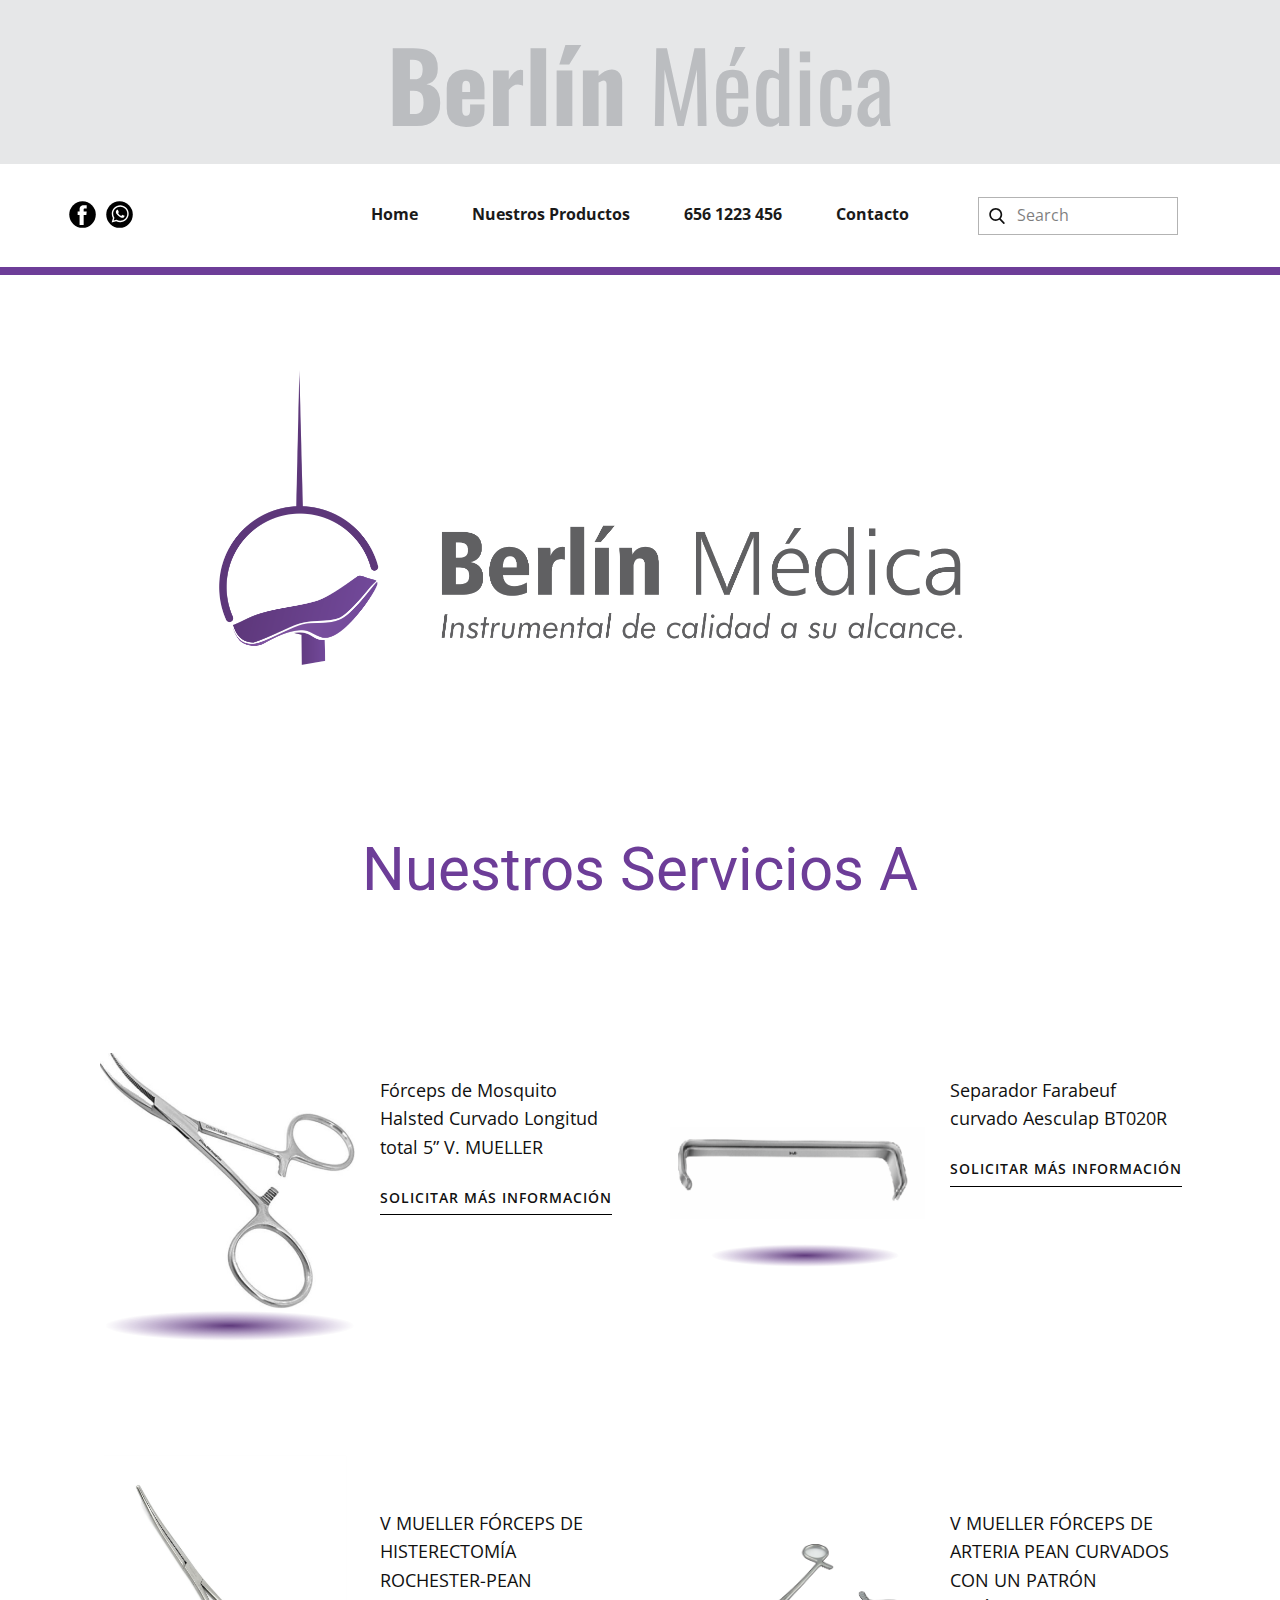
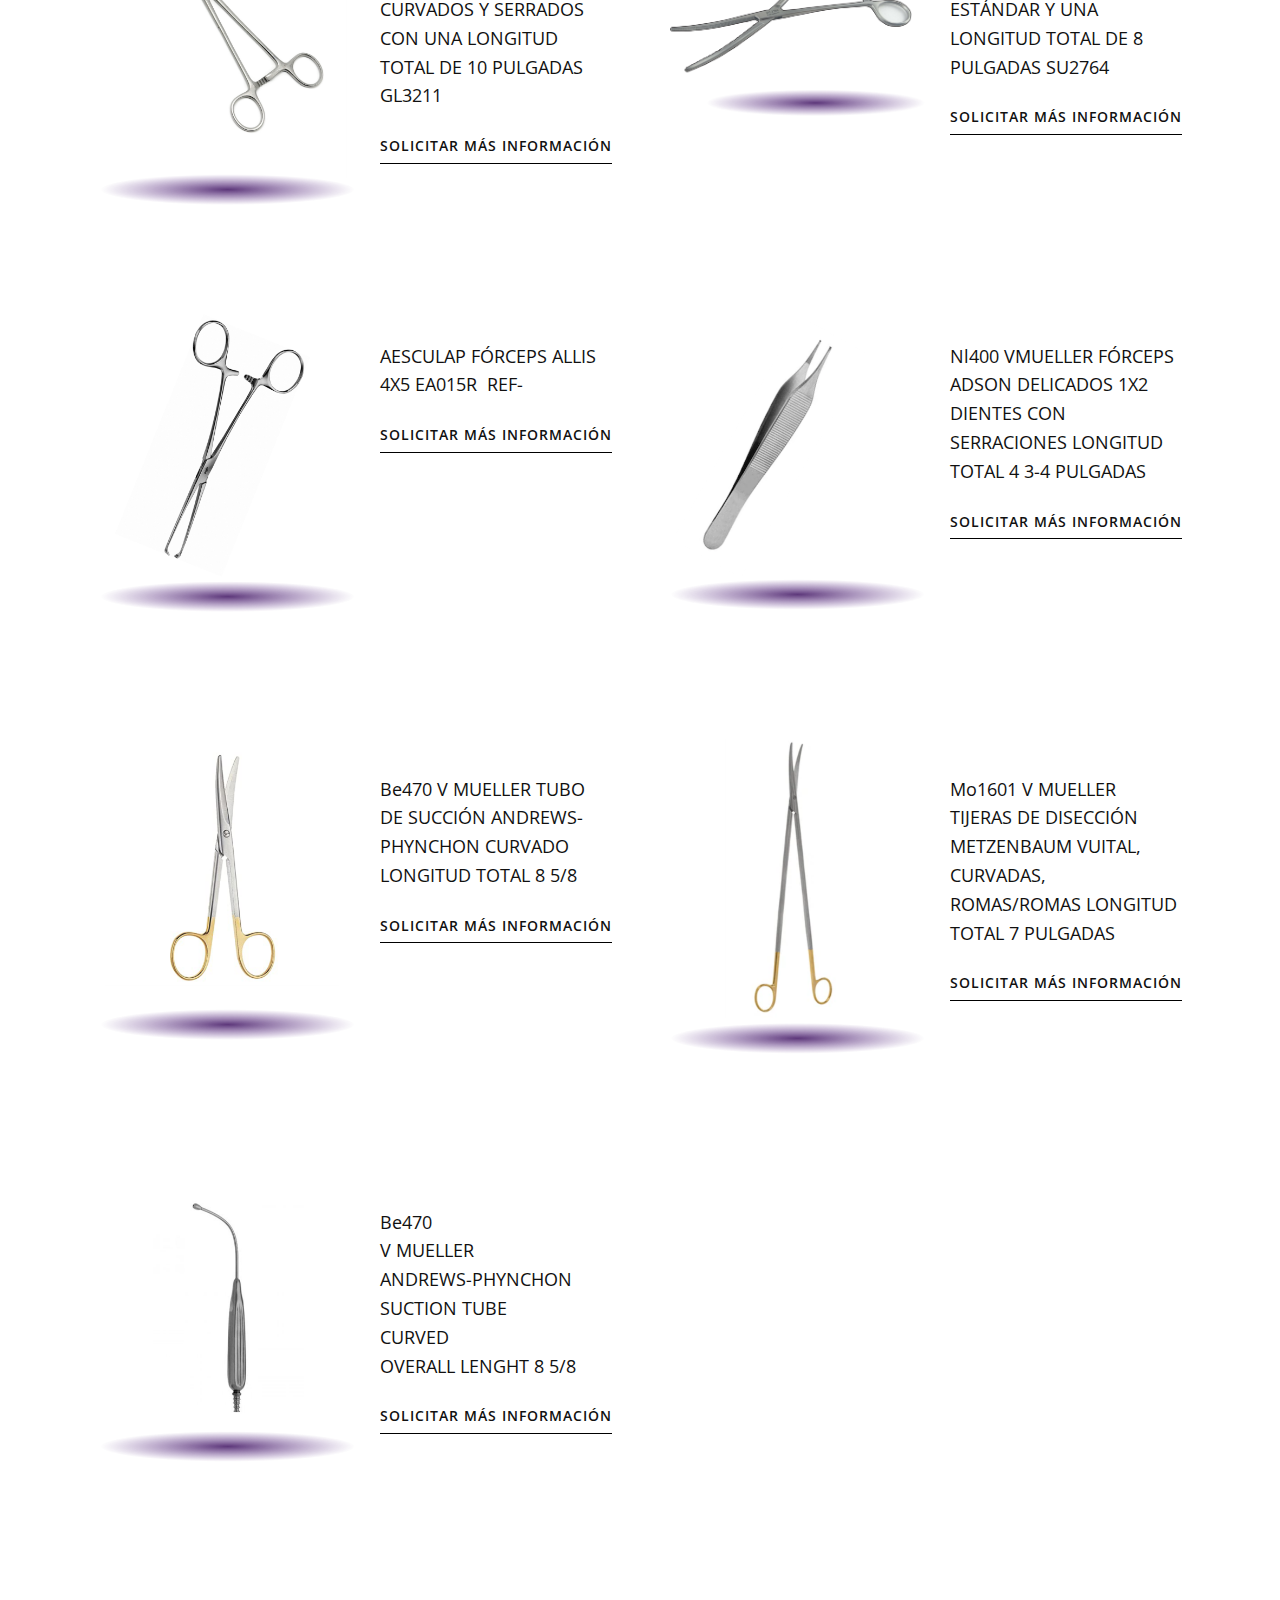
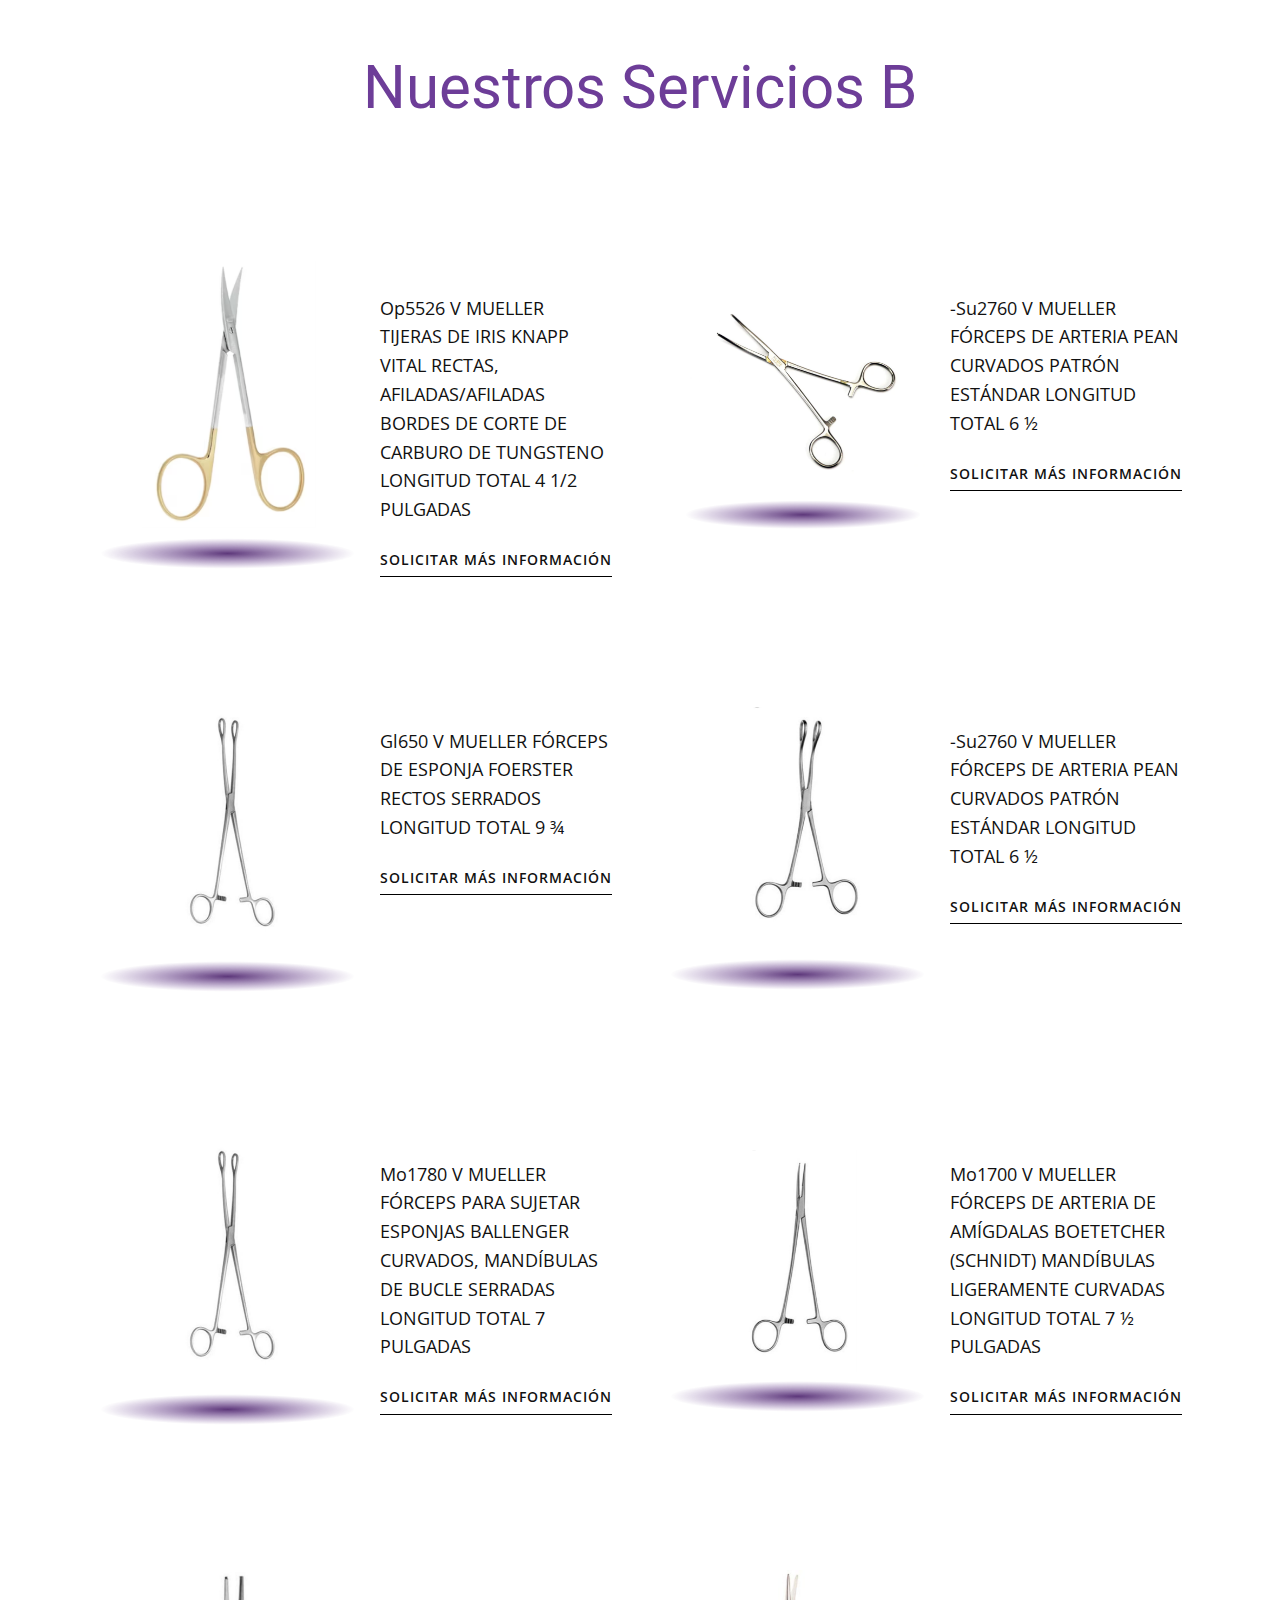
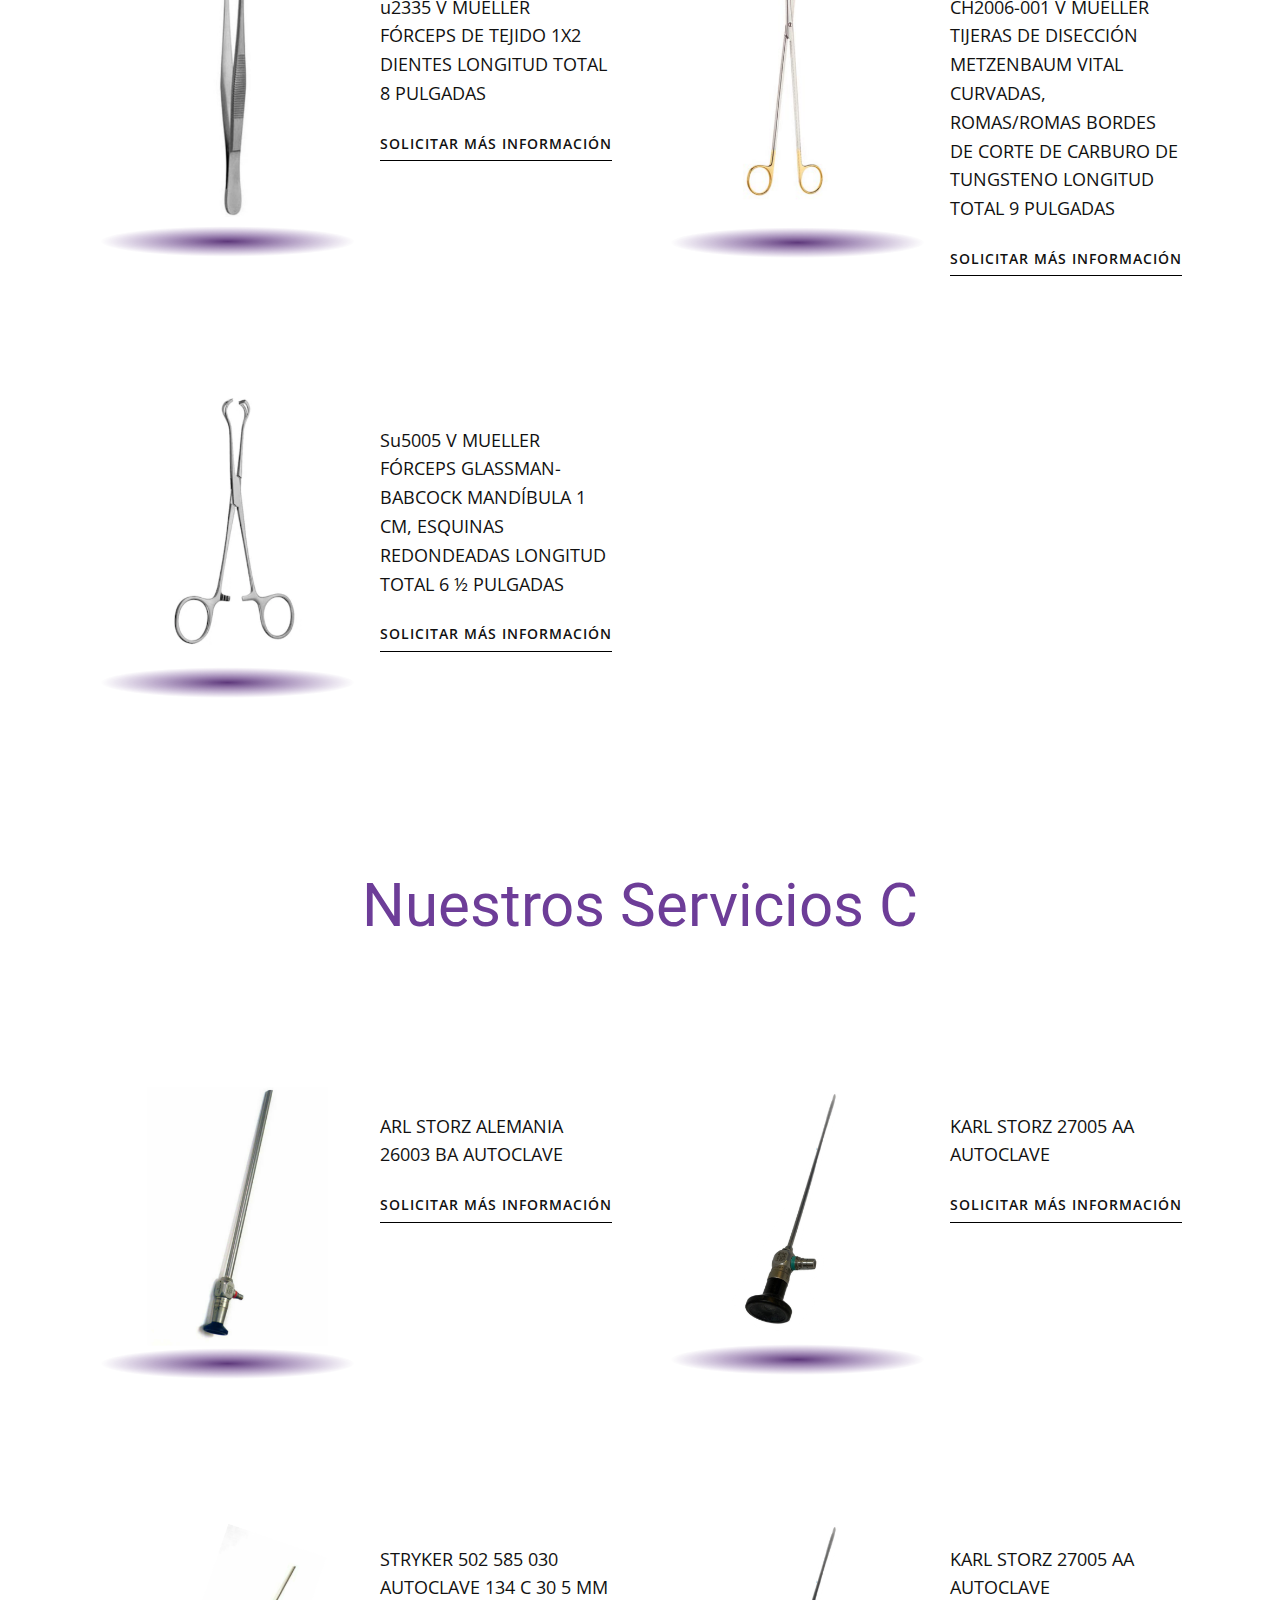
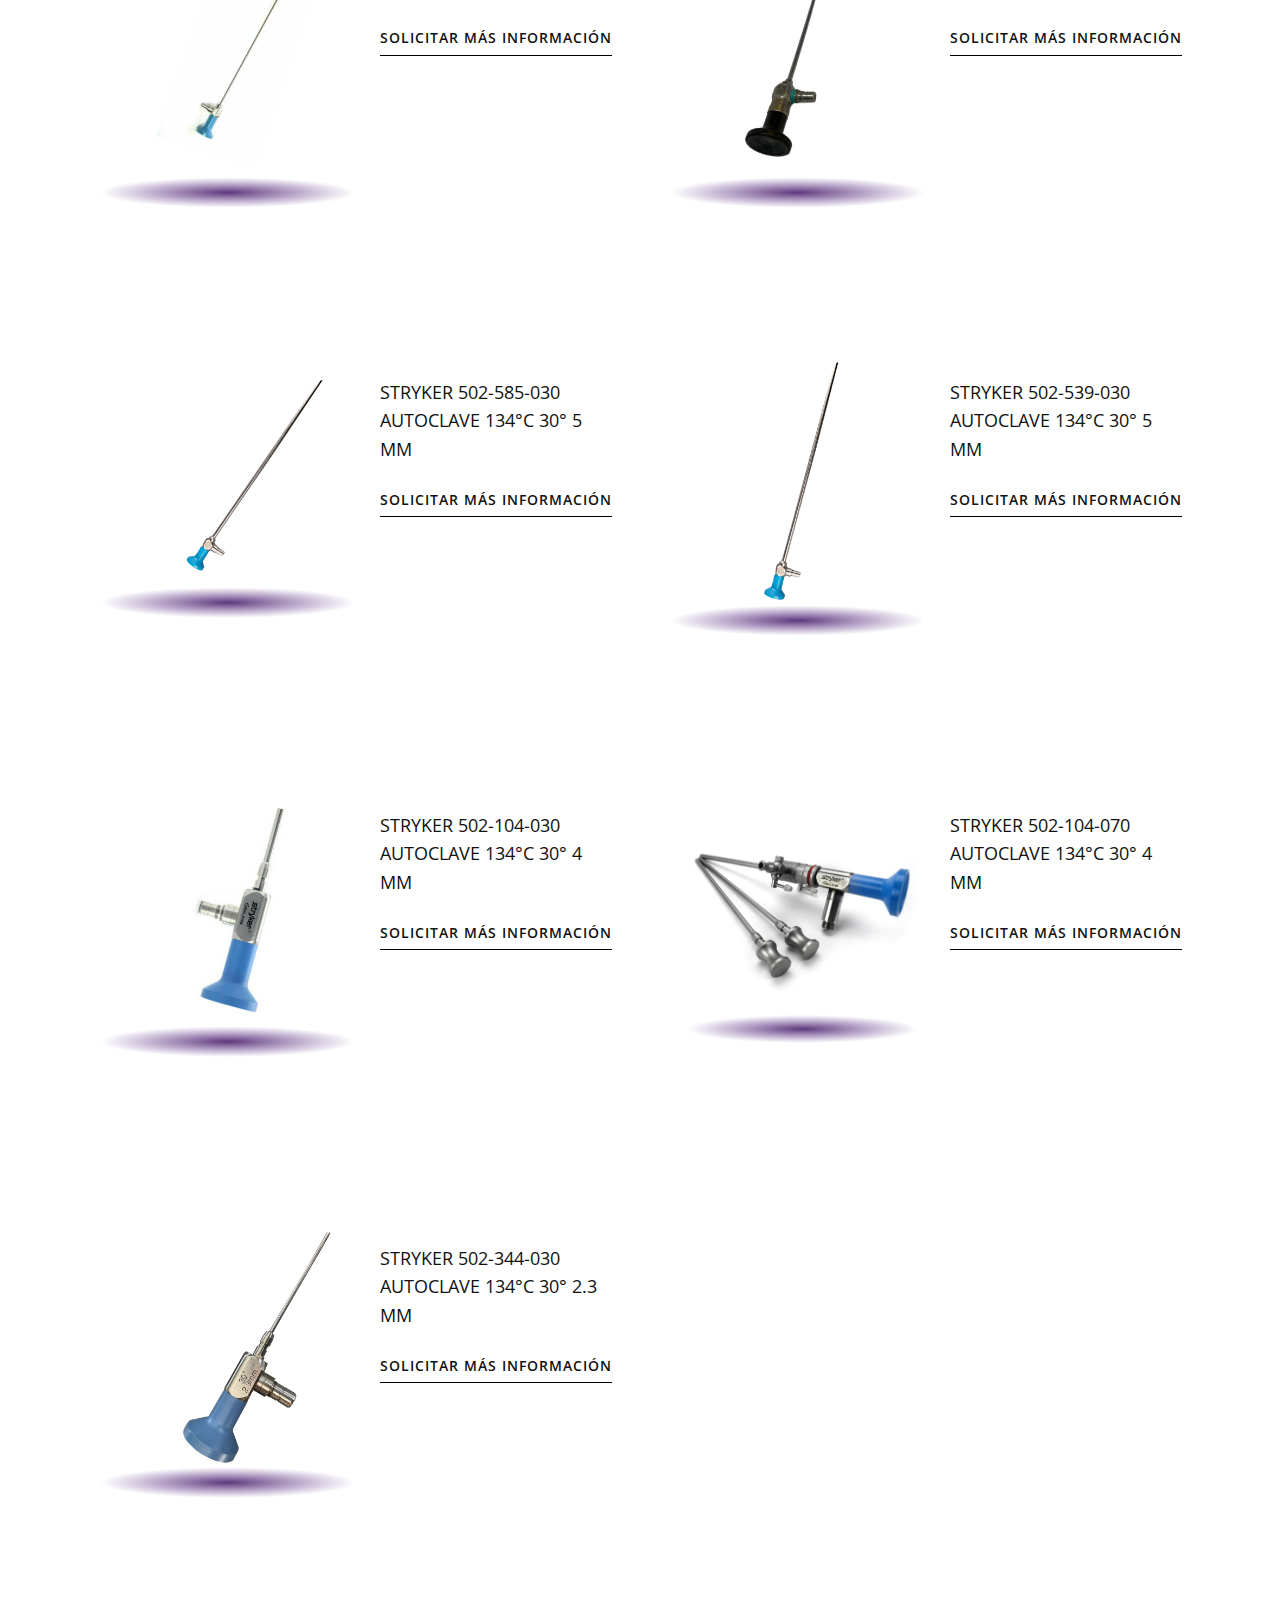
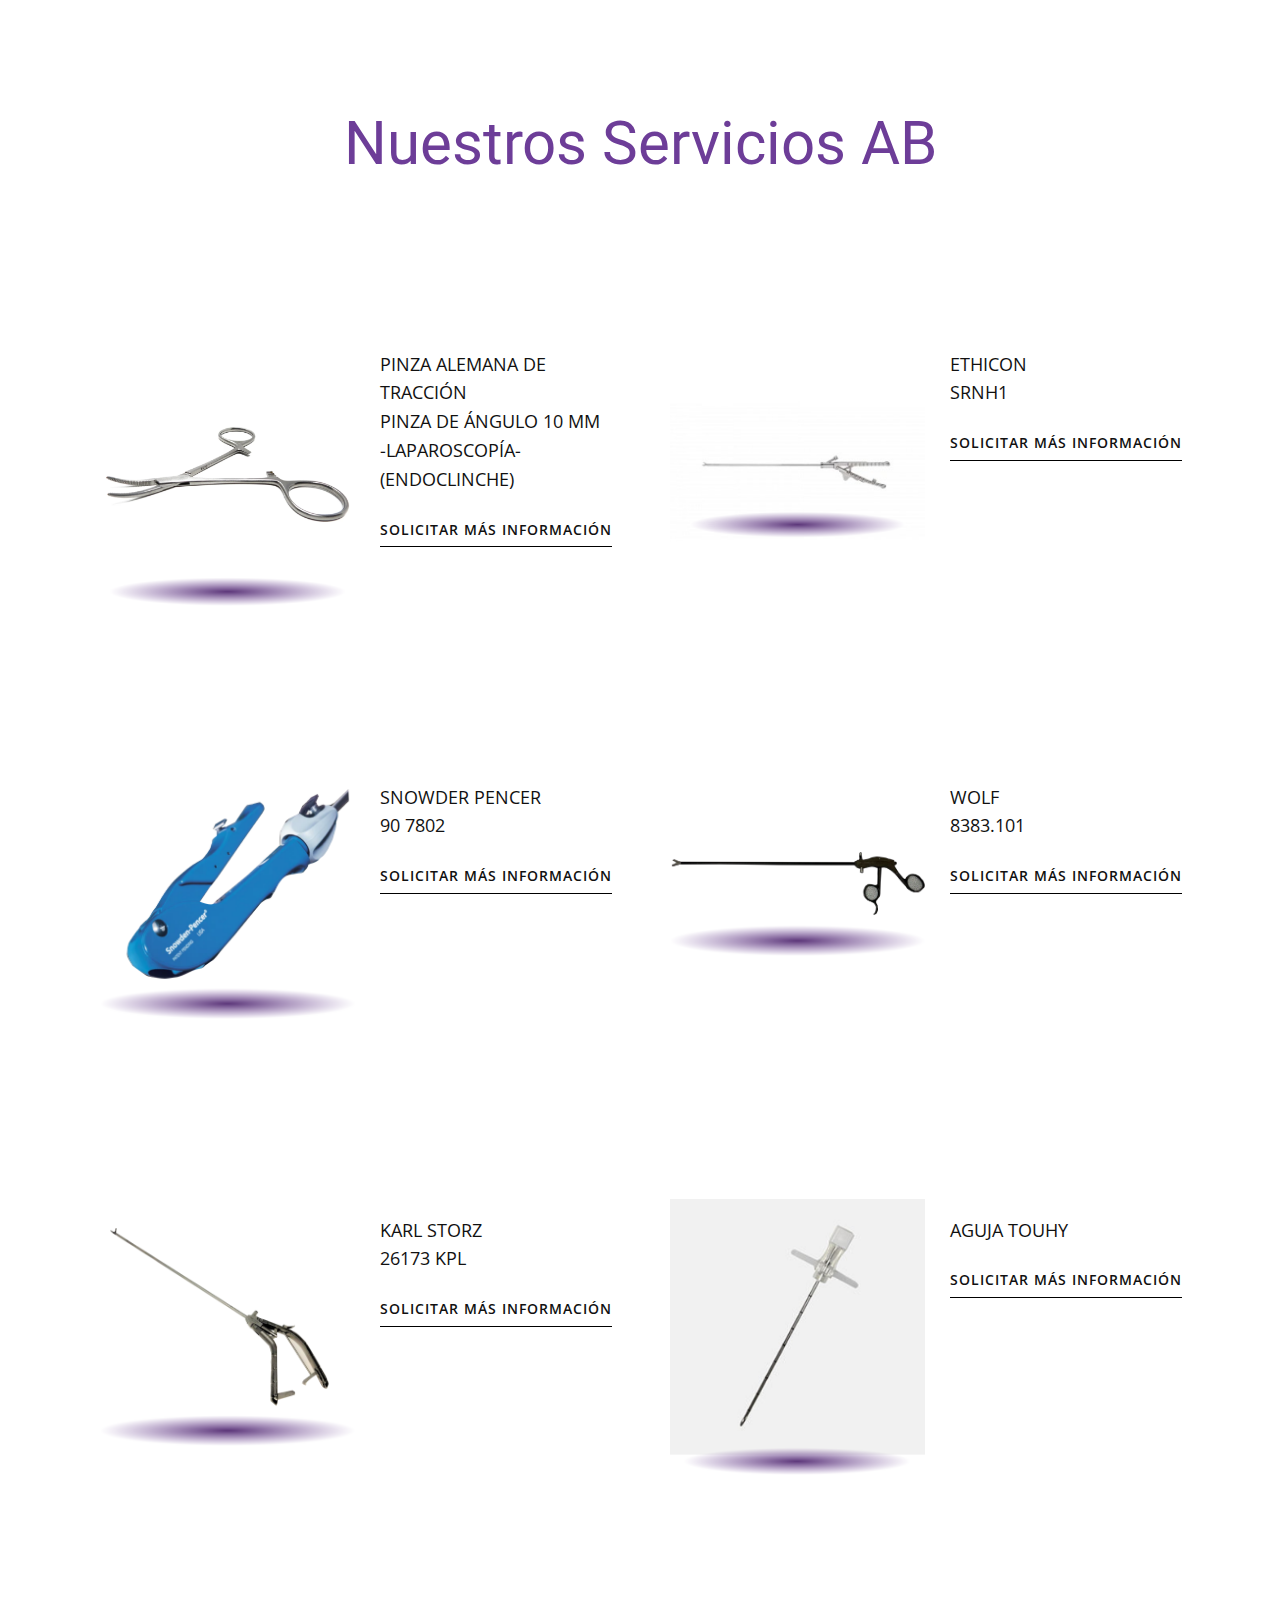
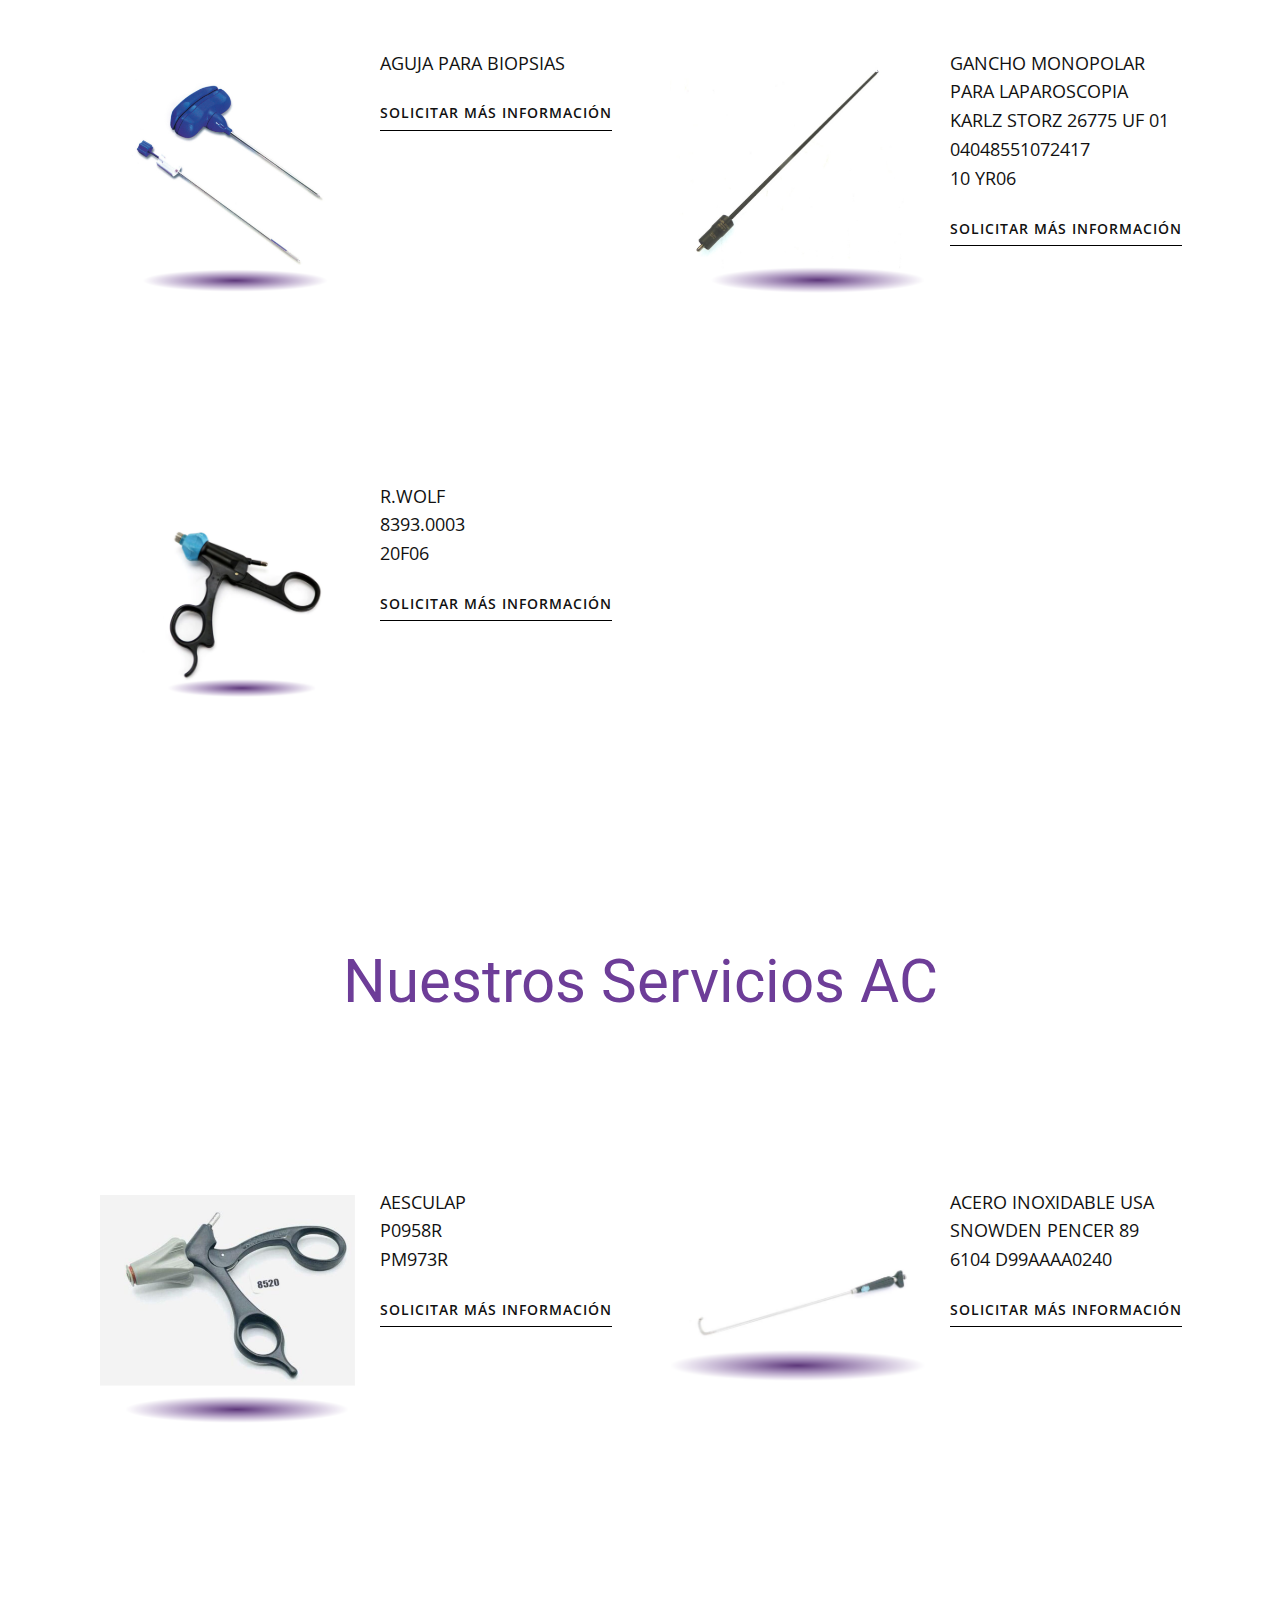
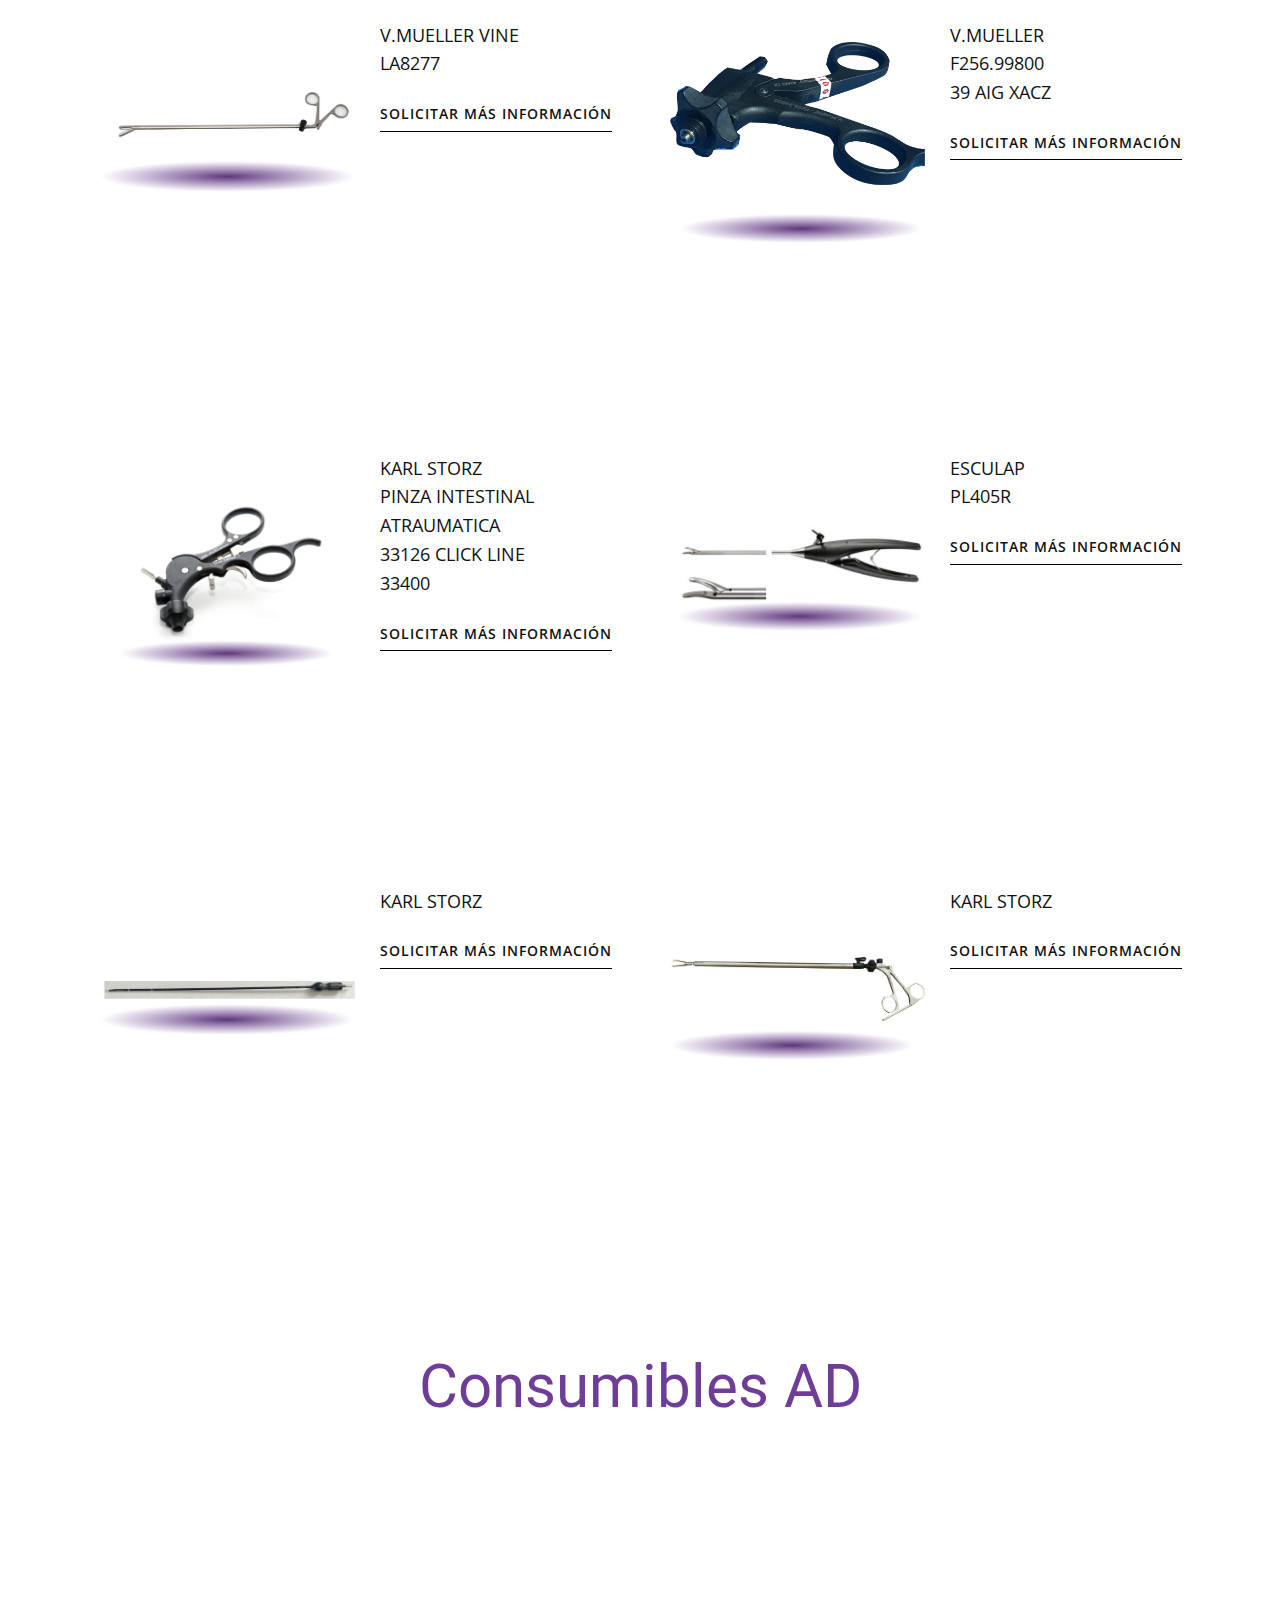
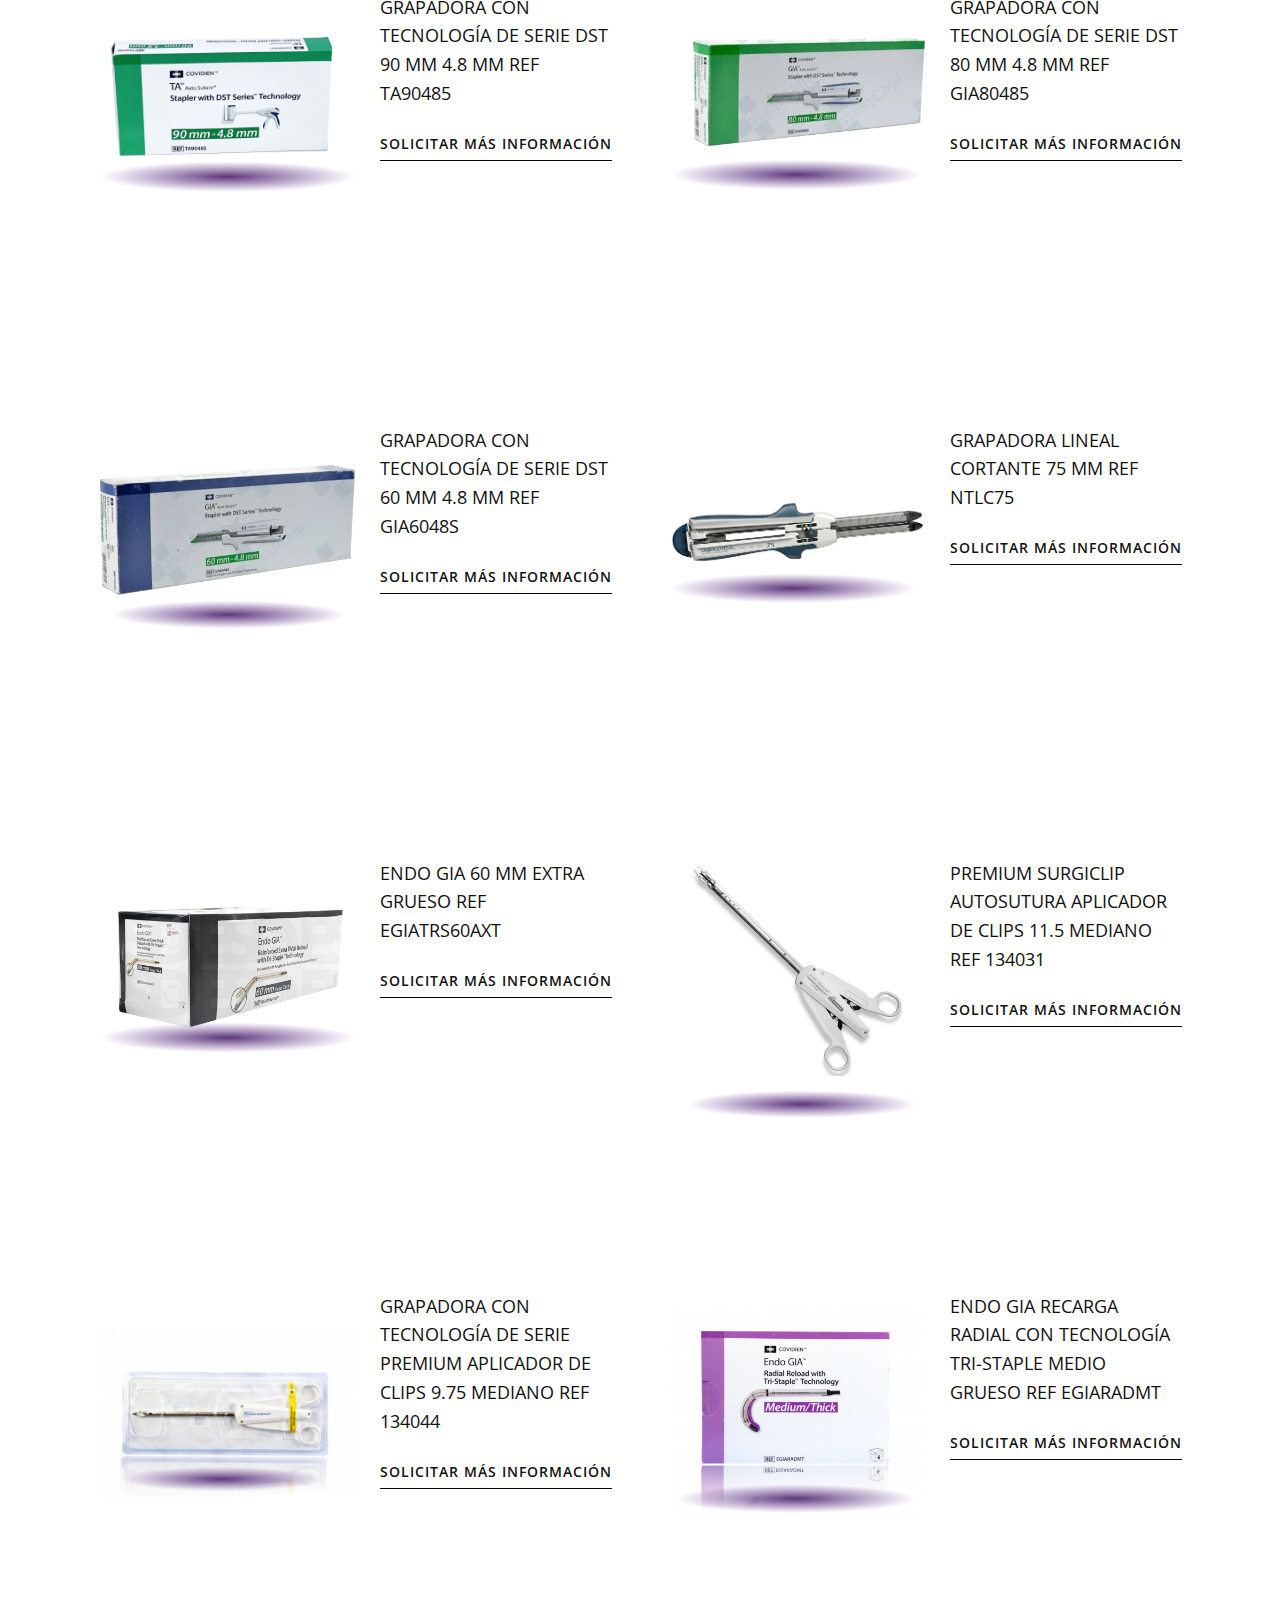
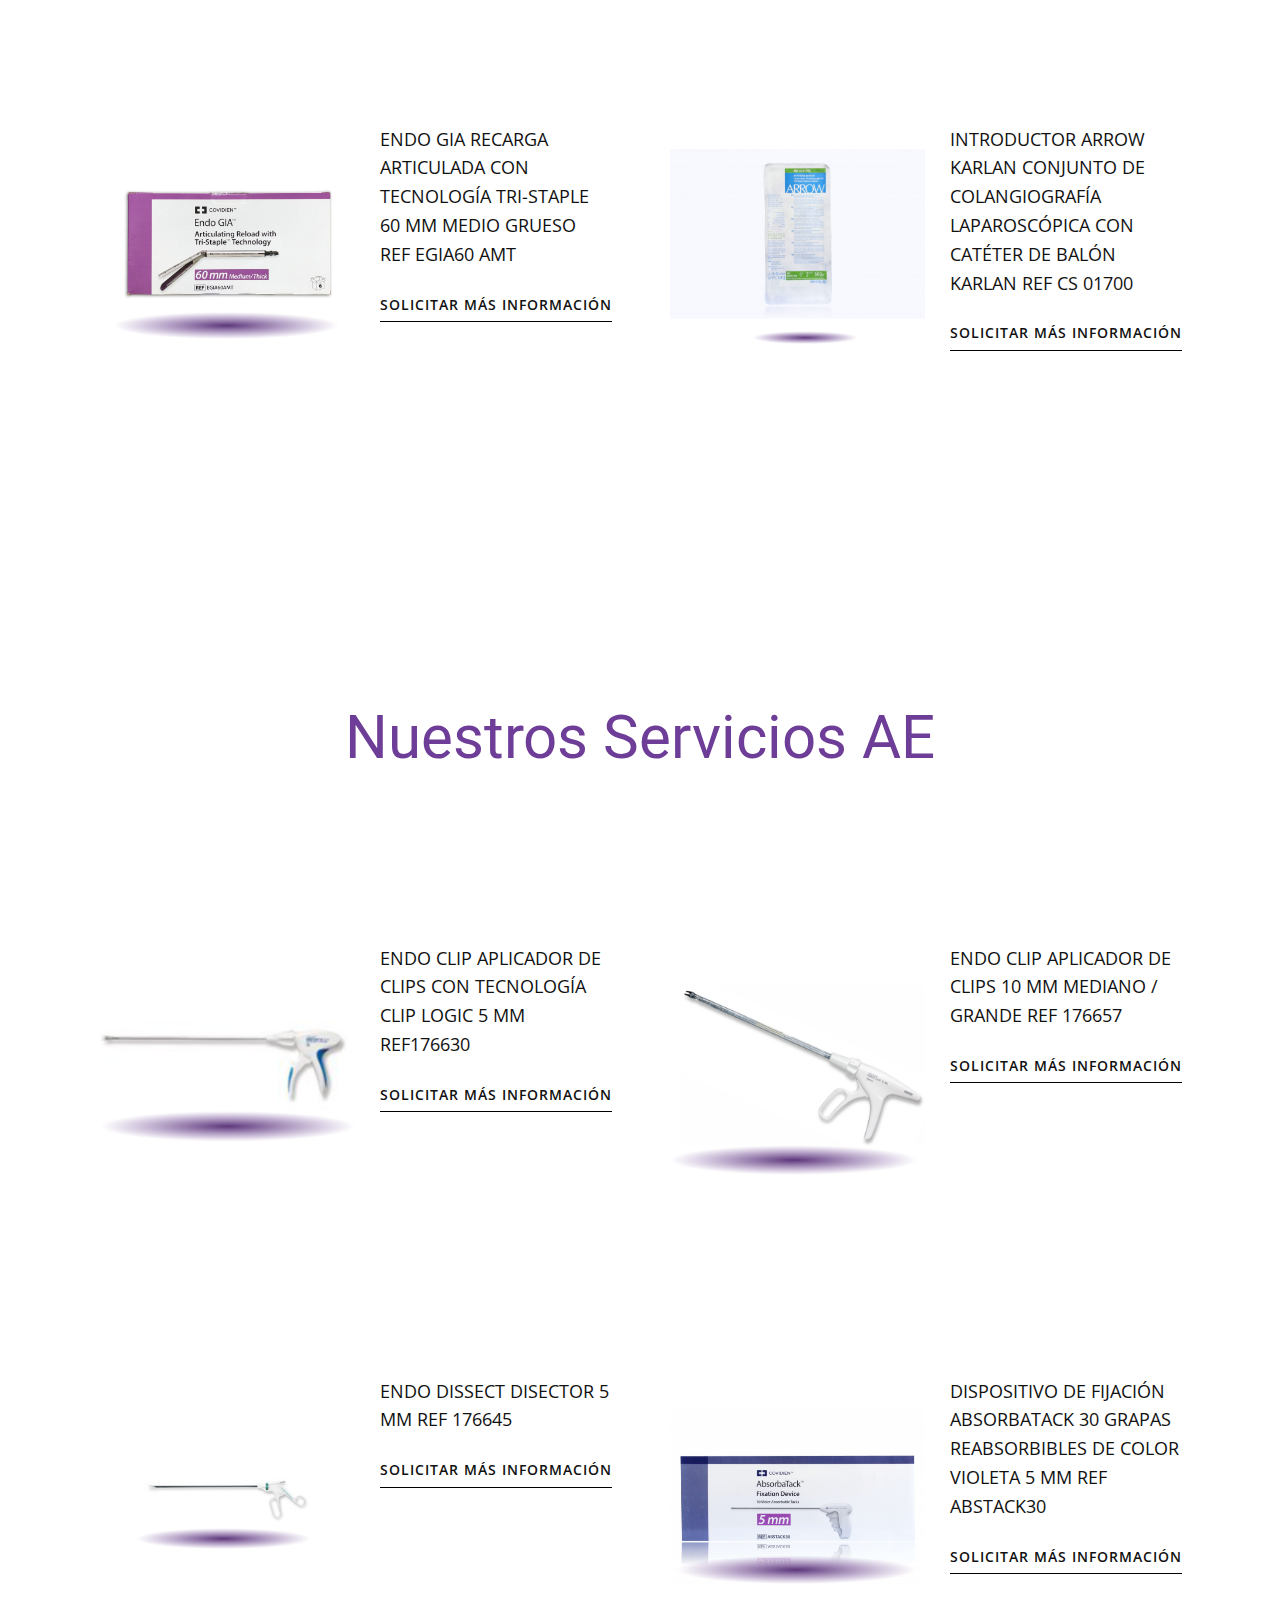
==== commit c08e6513: "Actualizacion title" ====
--- a/index.html
+++ b/index.html
@@ -7,7 +7,7 @@
   <meta name="keywords"
     content="Highest Quality, ​Medical Services, How We Work, A, B, C, Healthcare Services, ​We live and breathe our values, Meet The Team, Read what our customers say, Contact Us">
   <meta name="description" content="">
-  <title>Home</title>
+  <title>Berlín Médica</title>
   <link rel="stylesheet" href="nicepage.css" media="screen">
   <link rel="stylesheet" href="Home.css" media="screen">
   <script class="u-script" type="text/javascript" src="jquery-1.9.1.min.js" defer=""></script>
@@ -146,7 +146,8 @@
       c0-6.7,3.1-17,17-17h12.5v13.9H73.5z"></path>
                 </svg></span>
             </a>
-            <a class="u-social-url" target="_blank" data-type="Whatsapp" title="Whatsapp" href=""><span
+            <a class="u-social-url" target="_blank" data-type="Whatsapp" title="Whatsapp" href="https://wa.me/526145943808"
+            "><span
                 class="u-icon u-social-icon u-social-whatsapp u-text-black u-icon-2"><svg class="u-svg-link"
                   preserveAspectRatio="xMidYMin slice" viewBox="0 0 112 112" style="">
                   <use xlink:href="#svg-c15a"></use>
@@ -1510,7 +1511,7 @@
   document.addEventListener("DOMContentLoaded", function () {
     const whatsappLinks = document.querySelectorAll(".mas-info-link");
     const codigo = "52";
-    const cel = 6145943808;
+    const cel = "6145943808";
     whatsappLinks.forEach(function (link) {
       link.addEventListener("click", function (event) {
         event.preventDefault();
